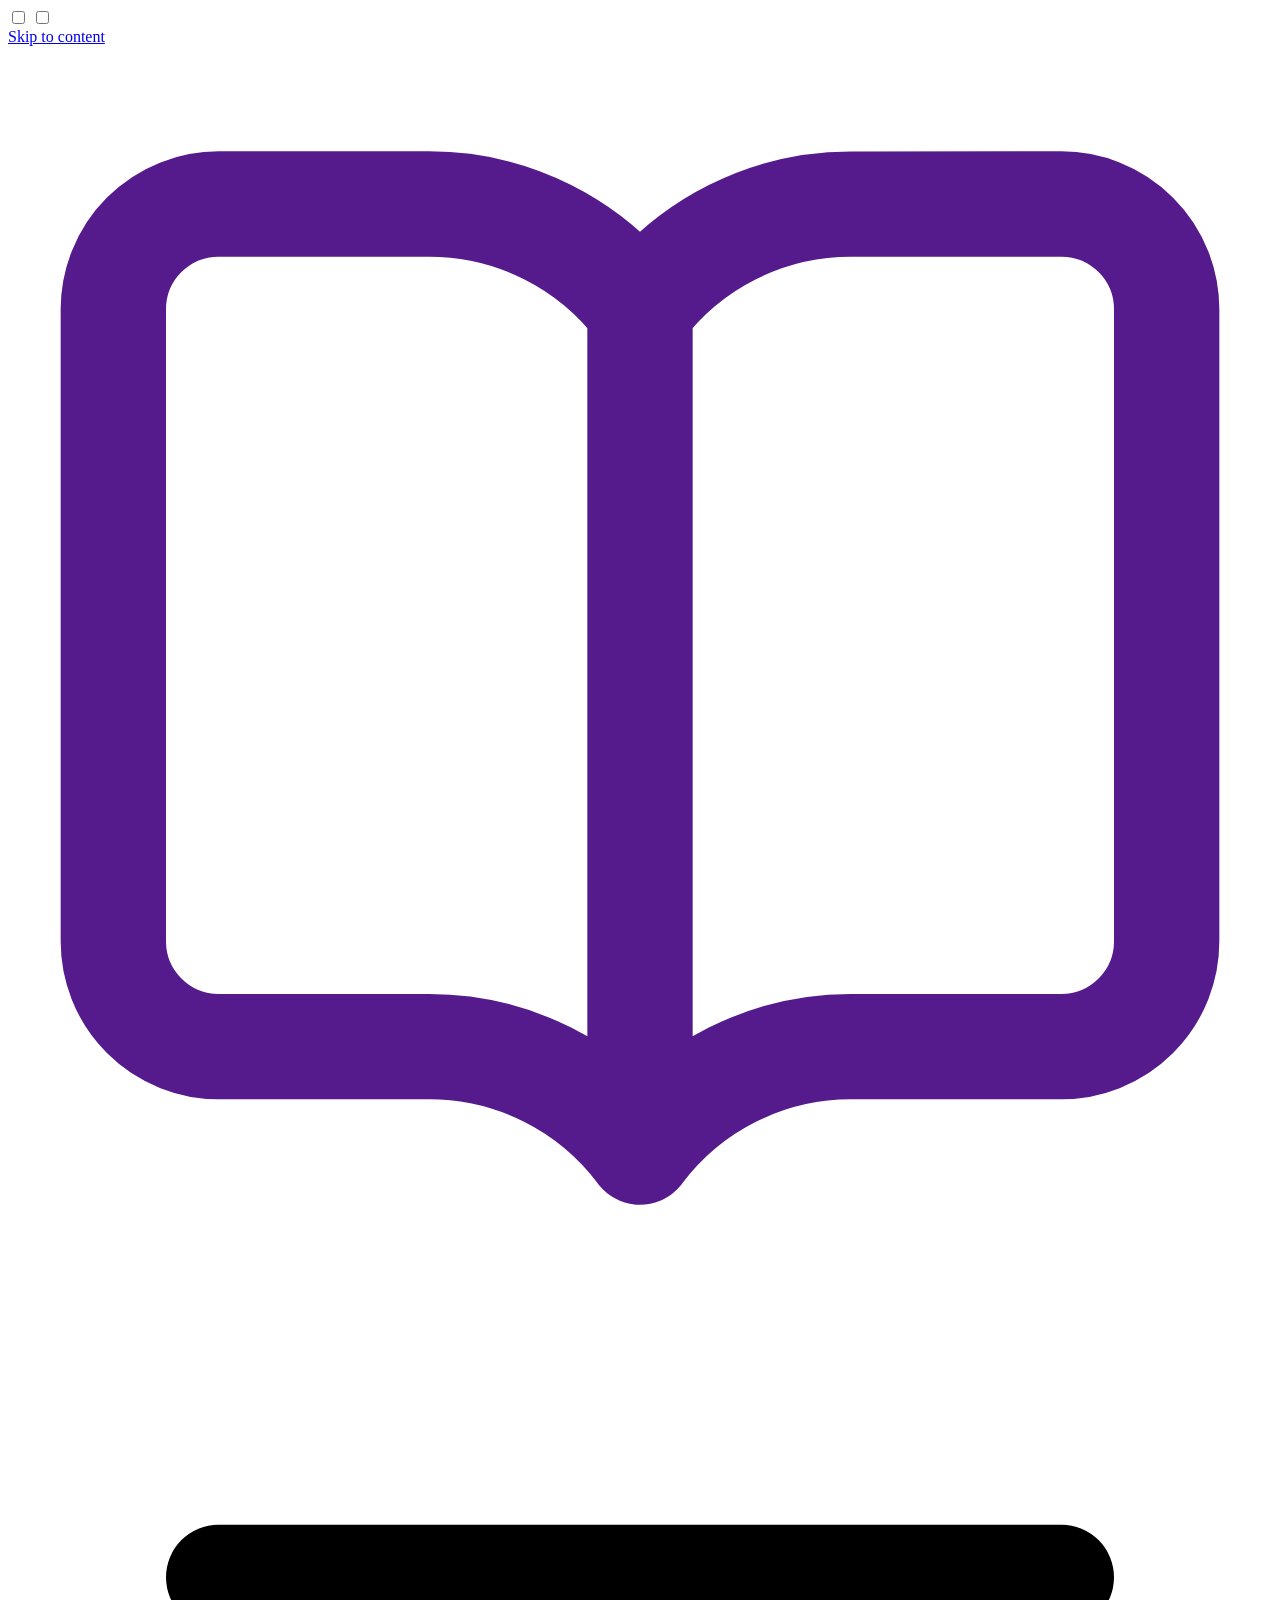
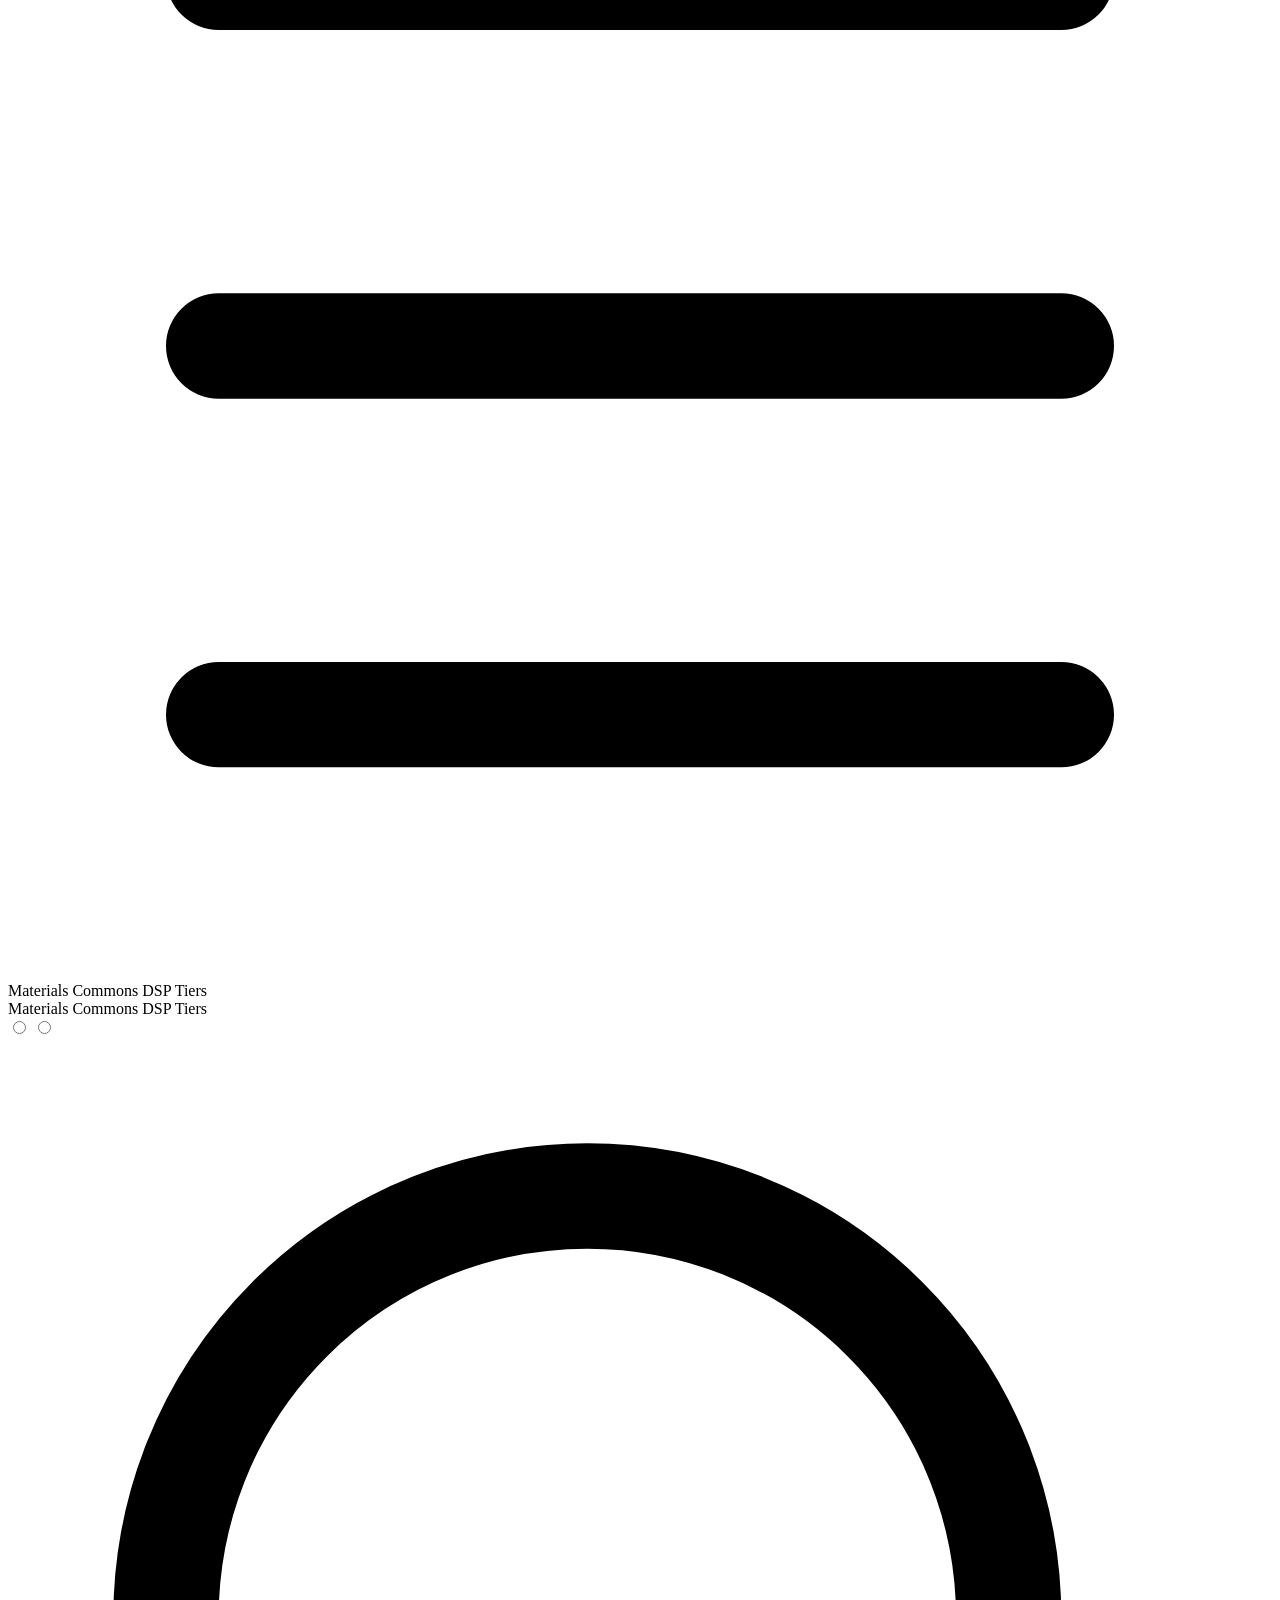
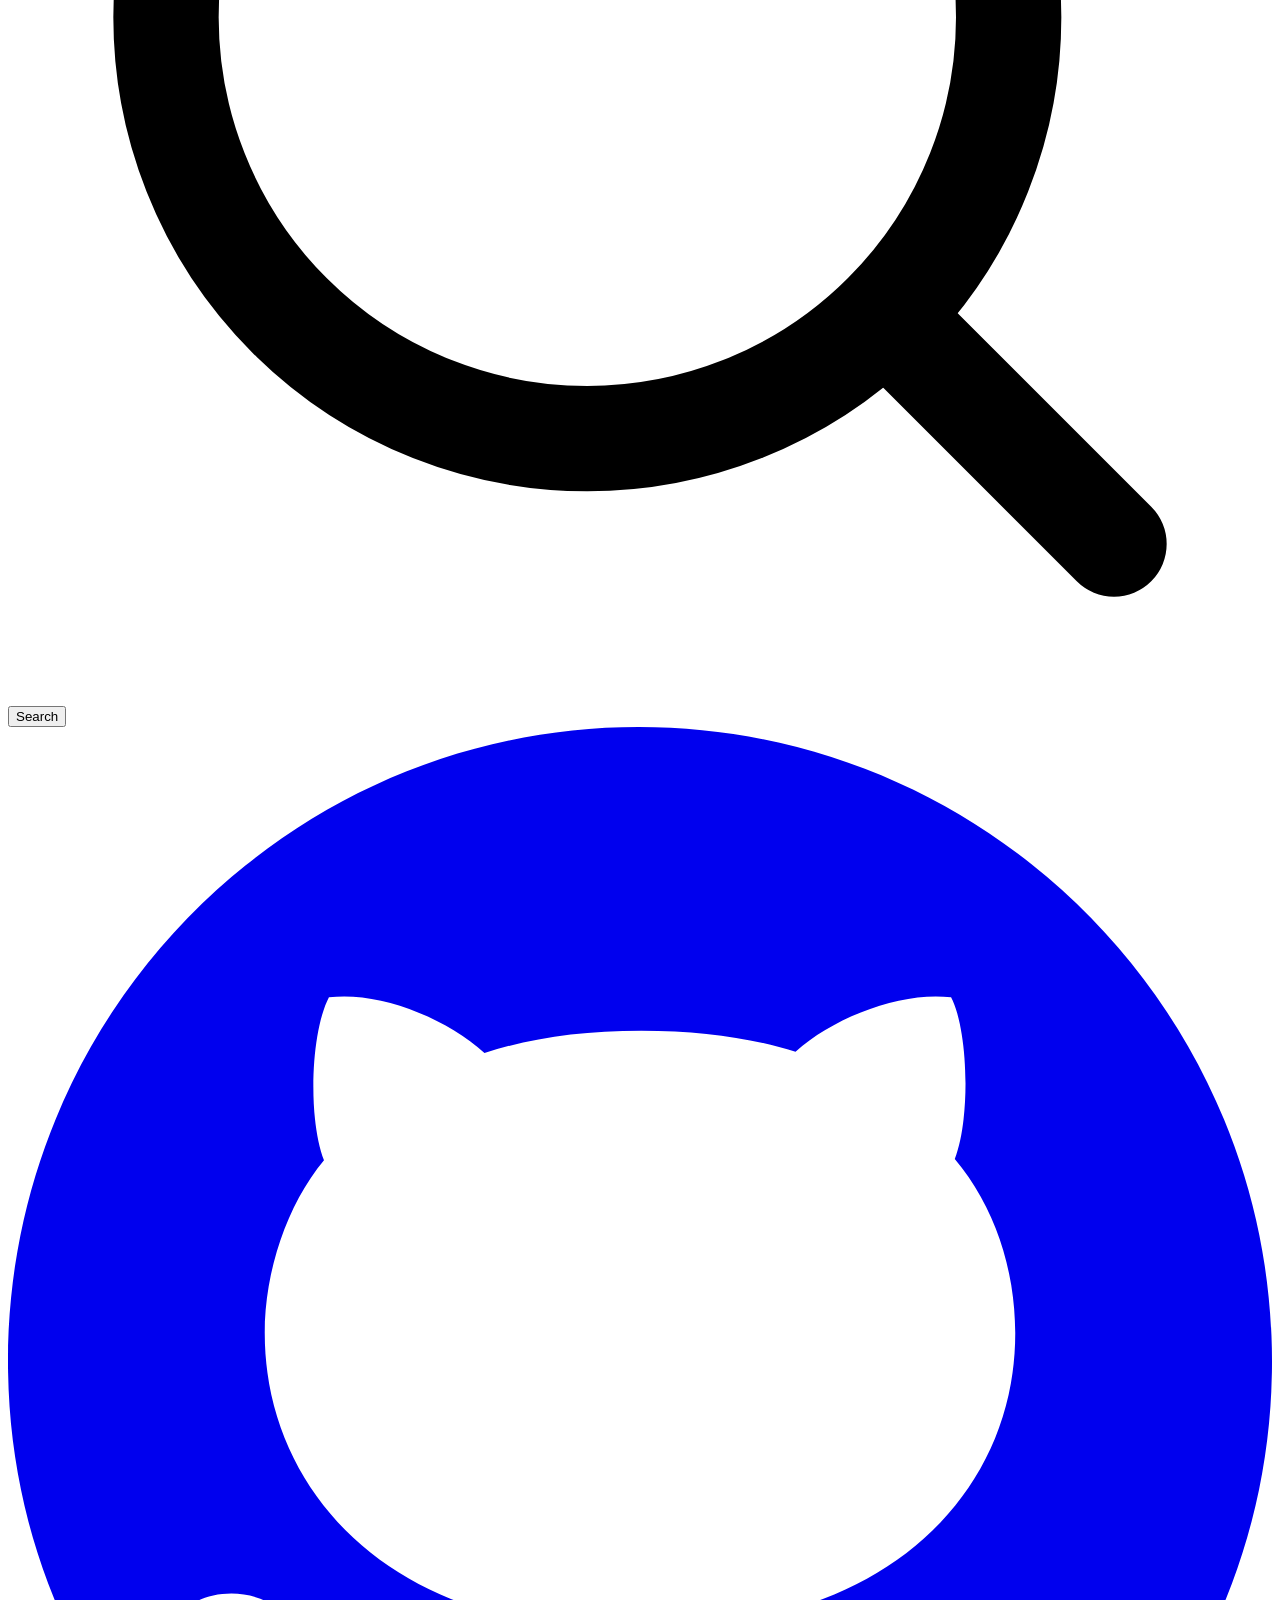
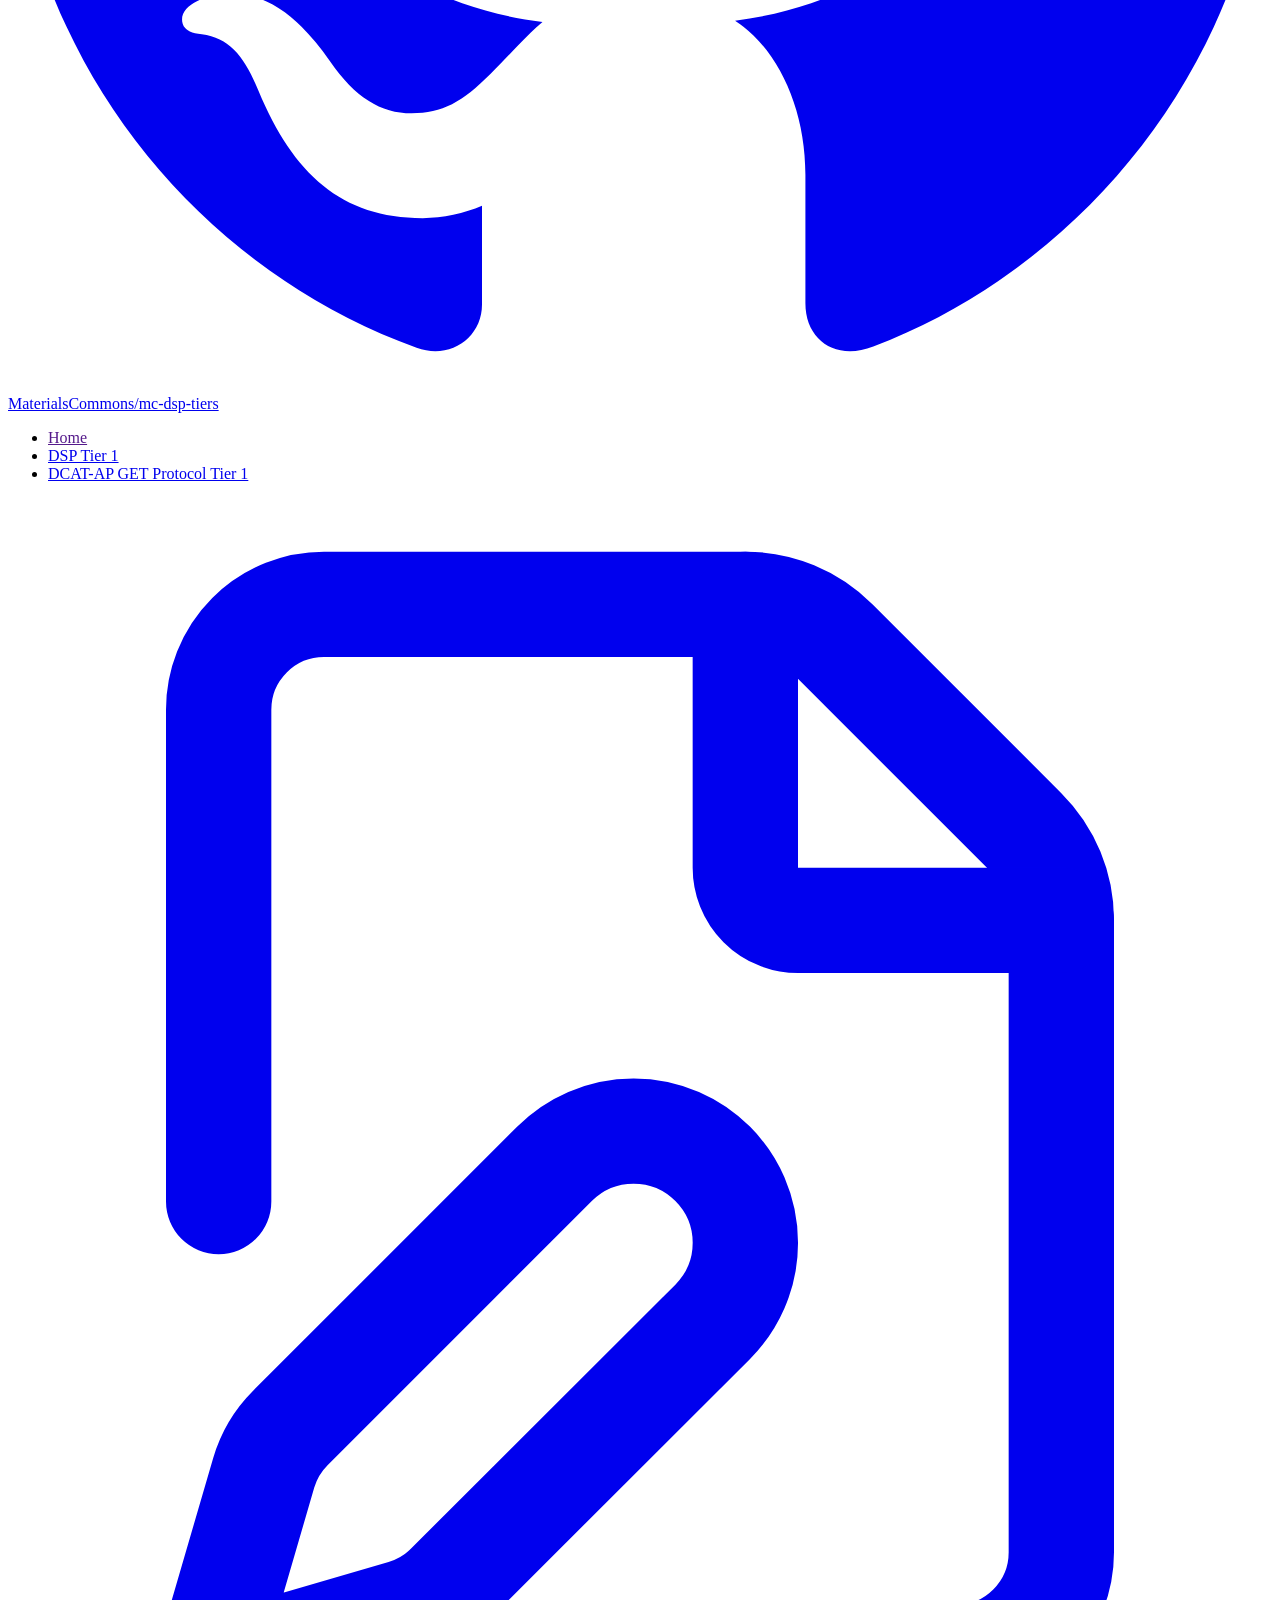
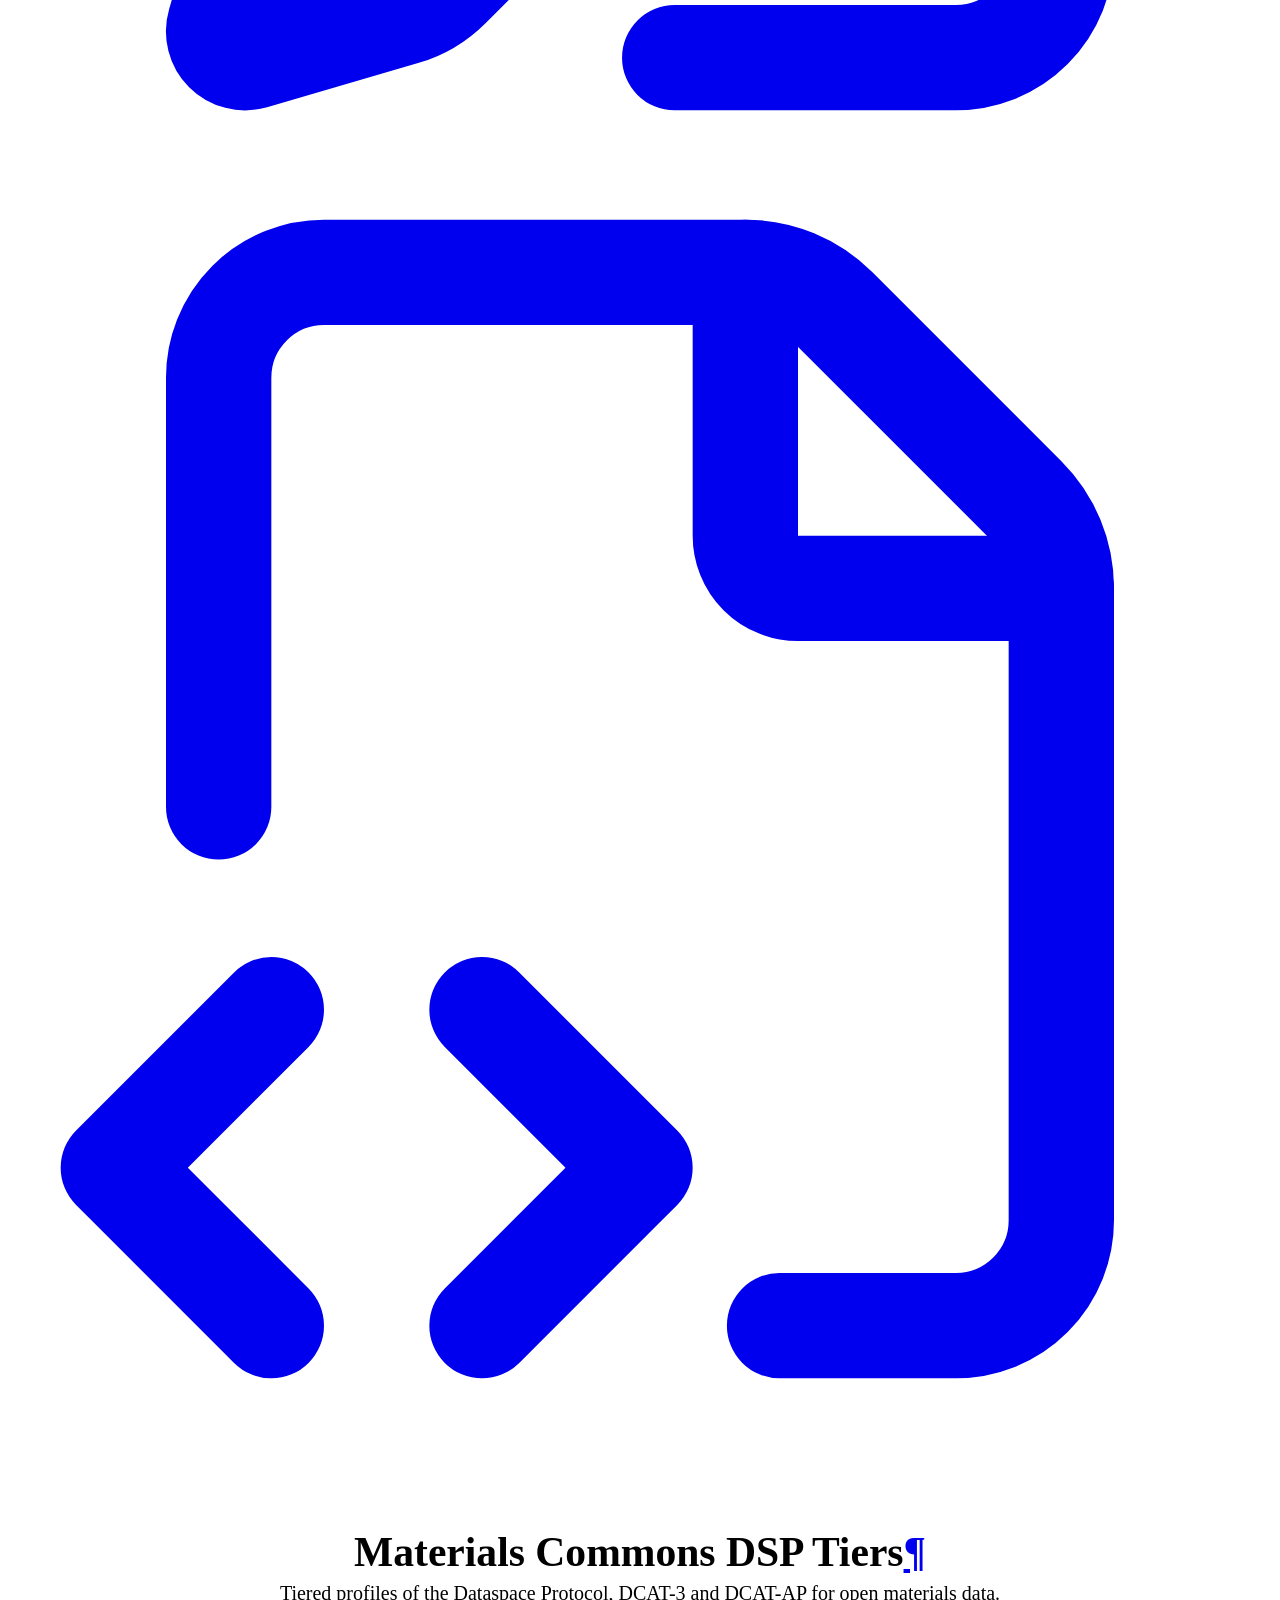
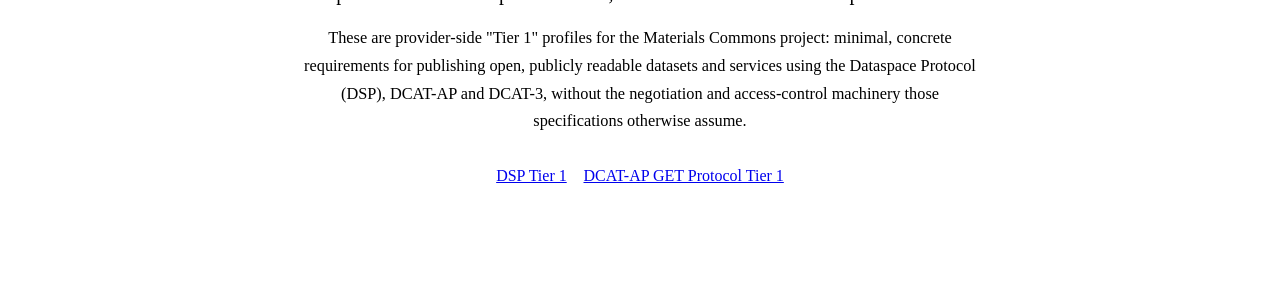
==== dev/index.html @ 0eac1ee3 "Deployed 7a6ca03 to dev with Zensical 0.0.54 and mike 2.2.0+zensical-0.1.0" ====
<!doctype html>
<html lang="en" class="no-js">
  <head>
    
      <meta charset="utf-8">
      <meta name="viewport" content="width=device-width,initial-scale=1">
      
        <meta name="description" content="Materials Commons tiered profiles of the Dataspace Protocol (DSP), DCAT-3 and DCAT-AP">
      
      
        <meta name="author" content="Materials Commons Contributors">
      
      
        <link rel="canonical" href="https://materialscommons.github.io/mc-dsp-tiers/dev/">
      
      
      
        <link rel="next" href="./materials-commons-dsp-tier1/">
      
      
        
      
      
      <link rel="icon" href="./assets/images/favicon.png">
      <meta name="generator" content="zensical-0.0.54">
    
    
      
        <title>Materials Commons DSP Tiers - Materials Commons DSP Tiers</title>
      
    
    
      
        
      
      <link rel="stylesheet" href="./assets/stylesheets/modern/main.20815dad.min.css">
      
        
          
        
        <link rel="stylesheet" href="./assets/stylesheets/modern/palette.dfe2e883.min.css">
      
      


    
    
      
    
    
      
        
        
        <link rel="preconnect" href="https://fonts.gstatic.com" crossorigin>
        <link rel="stylesheet" href="https://fonts.googleapis.com/css?family=Inter:300,300i,400,400i,500,500i,700,700i%7CJetBrains+Mono:400,400i,700,700i&amp;display=fallback">
        <style>:root{--md-text-font:"Inter";--md-code-font:"JetBrains Mono"}</style>
      
    
    
      <link rel="stylesheet" href="./stylesheets/extra.css">
    
    <script>__md_scope=new URL(".",location),__md_scope.pathname.endsWith("/")||(__md_scope=new URL(__md_scope.pathname+"/",location)),__md_hash=e=>[...e].reduce(((e,t)=>(e<<5)-e+t.charCodeAt(0)),0),__md_get=(e,t=localStorage,_=__md_scope)=>JSON.parse(t.getItem(_.pathname+"."+e)),__md_set=(e,t,_=localStorage,a=__md_scope)=>{try{_.setItem(a.pathname+"."+e,JSON.stringify(t))}catch(e){}},document.documentElement.setAttribute("data-platform",navigator.platform)</script>
    
      

    
    
  </head>
  
  
    
    
      
    
    
    
    
    <body dir="ltr" data-md-color-scheme="default" data-md-color-primary="white" data-md-color-accent="deep-orange">
  
    
    <input class="md-toggle" data-md-toggle="drawer" type="checkbox" id="__drawer" autocomplete="off">
    <input class="md-toggle" data-md-toggle="search" type="checkbox" id="__search" autocomplete="off">
    <label class="md-overlay" for="__drawer" aria-label="Navigation"></label>
    <div data-md-component="skip">
      
        
        <a href="#materials-commons-dsp-tiers" class="md-skip">
          Skip to content
        </a>
      
    </div>
    <div data-md-component="announce">
      
    </div>
    
      <div data-md-color-scheme="default" data-md-component="outdated" hidden>
        
      </div>
    
    
      

<header class="md-header" data-md-component="header">
  <nav class="md-header__inner md-grid" aria-label="Header">
    <a href="" title="Materials Commons DSP Tiers" class="md-header__button md-logo" aria-label="Materials Commons DSP Tiers" data-md-component="logo">
      
  
  <svg xmlns="http://www.w3.org/2000/svg" fill="none" stroke="currentColor" stroke-linecap="round" stroke-linejoin="round" stroke-width="2" class="lucide lucide-book-open" viewBox="0 0 24 24"><path d="M12 5v16M20.001 19A2 2 0 0 0 22 17V5a2 2 0 0 0-1.999-2L16 3.002A5 5 0 0 0 12 5a5 5 0 0 0-4-2H4a2 2 0 0 0-2 2v12a2 2 0 0 0 1.999 2H8a5 5 0 0 1 4 2 5 5 0 0 1 4-2z"/></svg>

    </a>
    <label class="md-header__button md-icon" for="__drawer" aria-label="Navigation">
      
      <svg xmlns="http://www.w3.org/2000/svg" fill="none" stroke="currentColor" stroke-linecap="round" stroke-linejoin="round" stroke-width="2" class="lucide lucide-menu" viewBox="0 0 24 24"><path d="M4 5h16M4 12h16M4 19h16"/></svg>
    </label>
    <div class="md-header__title" data-md-component="header-title">
      <div class="md-header__ellipsis">
        <div class="md-header__topic">
          <span class="md-ellipsis">
            Materials Commons DSP Tiers
          </span>
        </div>
        <div class="md-header__topic" data-md-component="header-topic">
          <span class="md-ellipsis">
            
              Materials Commons DSP Tiers
            
          </span>
        </div>
      </div>
    </div>
    
      
        <form class="md-header__option" data-md-component="palette">
  
    
    
    
    <input class="md-option" data-md-color-media="(prefers-color-scheme: light)" data-md-color-scheme="default" data-md-color-primary="white" data-md-color-accent="deep-orange"  aria-label="Switch to dark mode"  type="radio" name="__palette" id="__palette_0">
    
      <label class="md-header__button md-icon" title="Switch to dark mode" for="__palette_1" hidden>
        <svg xmlns="http://www.w3.org/2000/svg" viewBox="0 0 24 24"><path d="M12 8a4 4 0 0 0-4 4 4 4 0 0 0 4 4 4 4 0 0 0 4-4 4 4 0 0 0-4-4m0 10a6 6 0 0 1-6-6 6 6 0 0 1 6-6 6 6 0 0 1 6 6 6 6 0 0 1-6 6m8-9.31V4h-4.69L12 .69 8.69 4H4v4.69L.69 12 4 15.31V20h4.69L12 23.31 15.31 20H20v-4.69L23.31 12z"/></svg>
      </label>
    
  
    
    
    
    <input class="md-option" data-md-color-media="(prefers-color-scheme: dark)" data-md-color-scheme="slate" data-md-color-primary="black" data-md-color-accent="deep-orange"  aria-label="Switch to system preference"  type="radio" name="__palette" id="__palette_1">
    
      <label class="md-header__button md-icon" title="Switch to system preference" for="__palette_0" hidden>
        <svg xmlns="http://www.w3.org/2000/svg" viewBox="0 0 24 24"><path d="M12 18c-.89 0-1.74-.2-2.5-.55C11.56 16.5 13 14.42 13 12s-1.44-4.5-3.5-5.45C10.26 6.2 11.11 6 12 6a6 6 0 0 1 6 6 6 6 0 0 1-6 6m8-9.31V4h-4.69L12 .69 8.69 4H4v4.69L.69 12 4 15.31V20h4.69L12 23.31 15.31 20H20v-4.69L23.31 12z"/></svg>
      </label>
    
  
</form>
      
    
    
      <script>var palette=__md_get("__palette");if(palette&&palette.color){if("(prefers-color-scheme)"===palette.color.media){var media=matchMedia("(prefers-color-scheme: light)"),input=document.querySelector(media.matches?"[data-md-color-media='(prefers-color-scheme: light)']":"[data-md-color-media='(prefers-color-scheme: dark)']");palette.color.media=input.getAttribute("data-md-color-media"),palette.color.scheme=input.getAttribute("data-md-color-scheme"),palette.color.primary=input.getAttribute("data-md-color-primary"),palette.color.accent=input.getAttribute("data-md-color-accent")}for(var[key,value]of Object.entries(palette.color))document.body.setAttribute("data-md-color-"+key,value)}</script>
    
    
    
      
      
        <label class="md-header__button md-icon" for="__search" aria-label="Search">
          
          <svg xmlns="http://www.w3.org/2000/svg" fill="none" stroke="currentColor" stroke-linecap="round" stroke-linejoin="round" stroke-width="2" class="lucide lucide-search" viewBox="0 0 24 24"><path d="m21 21-4.34-4.34"/><circle cx="11" cy="11" r="8"/></svg>
        </label>
        <div class="md-search" data-md-component="search" role="dialog" aria-label="Search">
  <button type="button" class="md-search__button">
    Search
  </button>
</div>
      
    
    <div class="md-header__source">
      
        <a href="https://github.com/MaterialsCommons/mc-dsp-tiers" title="Go to repository" class="md-source" data-md-component="source">
  <div class="md-source__icon md-icon">
    
    <svg xmlns="http://www.w3.org/2000/svg" viewBox="0 0 512 512"><!--! Font Awesome Free 7.3.1 by @fontawesome - https://fontawesome.com License - https://fontawesome.com/license/free (Icons: CC BY 4.0, Fonts: SIL OFL 1.1, Code: MIT License) Copyright 2026 Fonticons, Inc.--><path fill="currentColor" d="M216.5 362.5c-66-8-112.5-55.5-112.5-117 0-25 9-52 24-70-6.5-16.5-5.5-51.5 2-66 20-2.5 47 8 63 22.5 19-6 39-9 63.5-9s44.5 3 62.5 8.5c15.5-14 43-24.5 63-22 7 13.5 8 48.5 1.5 65.5 16 19 24.5 44.5 24.5 70.5 0 61.5-46.5 108-113.5 116.5 17 11 28.5 35 28.5 62.5v52c0 15 12.5 23.5 27.5 17.5C441 459.5 512 369 512 257 512 115.5 397 0 255.5 0S0 115.5 0 257c0 111 70.5 203 165.5 237.5 13.5 5 26.5-4 26.5-17.5v-40c-7 3-16 5-24 5-33 0-52.5-18-66.5-51.5-5.5-13.5-11.5-21.5-23-23-6-.5-8-3-8-6 0-6 10-10.5 20-10.5 14.5 0 27 9 40 27.5 10 14.5 20.5 21 33 21s20.5-4.5 32-16c8.5-8.5 15-16 21-21"/></svg>
  </div>
  <div class="md-source__repository">
    MaterialsCommons/mc-dsp-tiers
  </div>
</a>
      
    </div>
  </nav>
  
</header>
    
    <div class="md-container" data-md-component="container">
      
      
        
          
            
<nav class="md-tabs" aria-label="Tabs" data-md-component="tabs">
  <div class="md-grid">
    <ul class="md-tabs__list">
      
        
  
  
  
    
  
  
    <li class="md-tabs__item md-tabs__item--active">
      <a href="" class="md-tabs__link">
        
  
  Home

      </a>
    </li>
  

      
        
  
  
  
  
    <li class="md-tabs__item">
      <a href="./materials-commons-dsp-tier1/" class="md-tabs__link">
        
  
  DSP Tier 1

      </a>
    </li>
  

      
        
  
  
  
  
    <li class="md-tabs__item">
      <a href="./materials-commons-dcat-ap-get-protocol-tier-1/" class="md-tabs__link">
        
  
  DCAT-AP GET Protocol Tier 1

      </a>
    </li>
  

      
    </ul>
  </div>
</nav>
          
        
      
      <main class="md-main" data-md-component="main">
        <div class="md-main__inner md-grid">
          
            
              
                
              
              <div class="md-sidebar md-sidebar--primary" data-md-component="sidebar" data-md-type="navigation" hidden>
                <div class="md-sidebar__scrollwrap">
                  <div class="md-sidebar__inner">
                    


  


<nav class="md-nav md-nav--primary md-nav--lifted" aria-label="Navigation" data-md-level="0">
  <label class="md-nav__title" for="__drawer">
    <a href="" title="Materials Commons DSP Tiers" class="md-nav__button md-logo" aria-label="Materials Commons DSP Tiers" data-md-component="logo">
      
  
  <svg xmlns="http://www.w3.org/2000/svg" fill="none" stroke="currentColor" stroke-linecap="round" stroke-linejoin="round" stroke-width="2" class="lucide lucide-book-open" viewBox="0 0 24 24"><path d="M12 5v16M20.001 19A2 2 0 0 0 22 17V5a2 2 0 0 0-1.999-2L16 3.002A5 5 0 0 0 12 5a5 5 0 0 0-4-2H4a2 2 0 0 0-2 2v12a2 2 0 0 0 1.999 2H8a5 5 0 0 1 4 2 5 5 0 0 1 4-2z"/></svg>

    </a>
    Materials Commons DSP Tiers
  </label>
  
    <div class="md-nav__source">
      <a href="https://github.com/MaterialsCommons/mc-dsp-tiers" title="Go to repository" class="md-source" data-md-component="source">
  <div class="md-source__icon md-icon">
    
    <svg xmlns="http://www.w3.org/2000/svg" viewBox="0 0 512 512"><!--! Font Awesome Free 7.3.1 by @fontawesome - https://fontawesome.com License - https://fontawesome.com/license/free (Icons: CC BY 4.0, Fonts: SIL OFL 1.1, Code: MIT License) Copyright 2026 Fonticons, Inc.--><path fill="currentColor" d="M216.5 362.5c-66-8-112.5-55.5-112.5-117 0-25 9-52 24-70-6.5-16.5-5.5-51.5 2-66 20-2.5 47 8 63 22.5 19-6 39-9 63.5-9s44.5 3 62.5 8.5c15.5-14 43-24.5 63-22 7 13.5 8 48.5 1.5 65.5 16 19 24.5 44.5 24.5 70.5 0 61.5-46.5 108-113.5 116.5 17 11 28.5 35 28.5 62.5v52c0 15 12.5 23.5 27.5 17.5C441 459.5 512 369 512 257 512 115.5 397 0 255.5 0S0 115.5 0 257c0 111 70.5 203 165.5 237.5 13.5 5 26.5-4 26.5-17.5v-40c-7 3-16 5-24 5-33 0-52.5-18-66.5-51.5-5.5-13.5-11.5-21.5-23-23-6-.5-8-3-8-6 0-6 10-10.5 20-10.5 14.5 0 27 9 40 27.5 10 14.5 20.5 21 33 21s20.5-4.5 32-16c8.5-8.5 15-16 21-21"/></svg>
  </div>
  <div class="md-source__repository">
    MaterialsCommons/mc-dsp-tiers
  </div>
</a>
    </div>
  
  <ul class="md-nav__list" data-md-scrollfix>
    
      
      
  
  
    
  
  
  
    <li class="md-nav__item md-nav__item--active">
      
      
      
      
        
      
      
      <a href="" class="md-nav__link md-nav__link--active">
        
  
  
  <span class="md-ellipsis">
    
  
  Home

    
  </span>
  
  

      </a>
      
    </li>
  

    
      
      
  
  
  
  
    <li class="md-nav__item">
      <a href="./materials-commons-dsp-tier1/" class="md-nav__link">
        
  
  
  <span class="md-ellipsis">
    
  
  DSP Tier 1

    
  </span>
  
  

      </a>
    </li>
  

    
      
      
  
  
  
  
    <li class="md-nav__item">
      <a href="./materials-commons-dcat-ap-get-protocol-tier-1/" class="md-nav__link">
        
  
  
  <span class="md-ellipsis">
    
  
  DCAT-AP GET Protocol Tier 1

    
  </span>
  
  

      </a>
    </li>
  

    
  </ul>
</nav>
                  </div>
                </div>
              </div>
            
            
              
                
              
              <div class="md-sidebar md-sidebar--secondary" data-md-component="sidebar" data-md-type="toc" hidden>
                <div class="md-sidebar__scrollwrap">
                  
                    
                    
                    
                      
                    
                    
                  
                  <div class="md-sidebar__inner">
                    


<nav class="md-nav md-nav--secondary" aria-label="On this page">
  
  
  
    
  
  
</nav>
                  </div>
                </div>
              </div>
            
          
          
            <div class="md-content" data-md-component="content">
              
                

  



  


              
              <article class="md-content__inner md-typeset">
                
                  
  
    <a href="https://github.com/MaterialsCommons/mc-dsp-tiers/edit/main/docs/index.md" title="Edit this page" class="md-content__button md-icon" rel="edit">
      
      <svg xmlns="http://www.w3.org/2000/svg" fill="none" stroke="currentColor" stroke-linecap="round" stroke-linejoin="round" stroke-width="2" class="lucide lucide-file-pen" viewBox="0 0 24 24"><path d="M12.659 22H18a2 2 0 0 0 2-2V8a2.4 2.4 0 0 0-.706-1.706l-3.588-3.588A2.4 2.4 0 0 0 14 2H6a2 2 0 0 0-2 2v9.34"/><path d="M14 2v5a1 1 0 0 0 1 1h5M10.378 12.622a1 1 0 0 1 3 3.003L8.36 20.637a2 2 0 0 1-.854.506l-2.867.837a.5.5 0 0 1-.62-.62l.836-2.869a2 2 0 0 1 .506-.853z"/></svg>
    </a>
  
  
    
      
    
    <a href="https://github.com/MaterialsCommons/mc-dsp-tiers/raw/main/docs/index.md" title="View source of this page" class="md-content__button md-icon">
      
      <svg xmlns="http://www.w3.org/2000/svg" fill="none" stroke="currentColor" stroke-linecap="round" stroke-linejoin="round" stroke-width="2" class="lucide lucide-file-code-2" viewBox="0 0 24 24"><path d="M4 12.15V4a2 2 0 0 1 2-2h8a2.4 2.4 0 0 1 1.706.706l3.588 3.588A2.4 2.4 0 0 1 20 8v12a2 2 0 0 1-2 2h-3.35"/><path d="M14 2v5a1 1 0 0 0 1 1h5M5 16l-3 3 3 3M9 22l3-3-3-3"/></svg>
    </a>
  


<div class="mc-hero">
<h1 class="mc-hero__title" id="materials-commons-dsp-tiers">Materials Commons DSP Tiers<a class="headerlink" href="#materials-commons-dsp-tiers" title="Permanent link">&para;</a></h1>
<p class="mc-hero__tagline">Tiered profiles of the Dataspace Protocol, DCAT-3 and DCAT-AP for open materials data.</p>
<p class="mc-hero__text"> These are provider-side "Tier 1" profiles for the Materials Commons project: minimal, concrete requirements for publishing open, publicly readable datasets and services using the Dataspace Protocol (DSP), DCAT-AP and DCAT-3, without the negotiation and access-control machinery those specifications otherwise assume. </p>
<p class="mc-hero__actions"> <a class="md-button md-button--primary" href="materials-commons-dsp-tier1/">DSP Tier 1</a> <a class="md-button" href="materials-commons-dcat-ap-get-protocol-tier-1/">DCAT-AP GET Protocol Tier 1</a> </p>
</div>

  









  
  




  



                
              </article>
            </div>
          
          
  <script>var tabs=__md_get("__tabs");if(Array.isArray(tabs))e:for(var set of document.querySelectorAll(".tabbed-set")){var labels=set.querySelector(".tabbed-labels");for(var tab of tabs)for(var label of labels.getElementsByTagName("label"))if(label.innerText.trim()===tab){var input=document.getElementById(label.htmlFor);input.checked=!0;continue e}}</script>

<script>var target=document.getElementById(location.hash.slice(1));target&&target.name&&(target.checked=target.name.startsWith("__tabbed_"))</script>
        </div>
        
          <button type="button" class="md-top md-icon" data-md-component="top" hidden>
  
  <svg xmlns="http://www.w3.org/2000/svg" fill="none" stroke="currentColor" stroke-linecap="round" stroke-linejoin="round" stroke-width="2" class="lucide lucide-circle-arrow-up" viewBox="0 0 24 24"><circle cx="12" cy="12" r="10"/><path d="m16 12-4-4-4 4M12 16V8"/></svg>
  Back to top
</button>
        
      </main>
      
        <footer class="md-footer">
  
    
      
        
      
      <nav class="md-footer__inner md-grid" aria-label="Footer" >
        
        
          
          <a href="./materials-commons-dsp-tier1/" class="md-footer__link md-footer__link--next" aria-label="Next: DSP Tier 1">
            <div class="md-footer__title">
              <span class="md-footer__direction">
                Next
              </span>
              <div class="md-ellipsis">
                DSP Tier 1
              </div>
            </div>
            <div class="md-footer__button md-icon">
              
              <svg xmlns="http://www.w3.org/2000/svg" viewBox="0 0 256 512"><!--! Font Awesome Free 7.3.1 by @fontawesome - https://fontawesome.com License - https://fontawesome.com/license/free (Icons: CC BY 4.0, Fonts: SIL OFL 1.1, Code: MIT License) Copyright 2026 Fonticons, Inc.--><path fill="currentColor" d="M247.1 233.4c12.5 12.5 12.5 32.8 0 45.3l-160 160c-12.5 12.5-32.8 12.5-45.3 0s-12.5-32.8 0-45.3L179.2 256 41.9 118.6c-12.5-12.5-12.5-32.8 0-45.3s32.8-12.5 45.3 0l160 160z"/></svg>
            </div>
          </a>
        
      </nav>
    
  
  <div class="md-footer-meta md-typeset">
    <div class="md-footer-meta__inner md-grid">
      <div class="md-copyright">
  
    <div class="md-copyright__highlight">
      Maintained by <a href="https://github.com/MaterialsCommons">Materials Commons</a>.
    </div>
  
  
    Made with
    <a href="https://zensical.org/" target="_blank" rel="noopener">
      Zensical
    </a>
  
</div>
      
        
<div class="md-social">
  
    
    
    
    
      
      
    
    <a href="https://github.com/MaterialsCommons/mc-dsp-tiers" target="_blank" rel="noopener" title="github.com" class="md-social__link">
      <svg xmlns="http://www.w3.org/2000/svg" viewBox="0 0 512 512"><!--! Font Awesome Free 7.3.1 by @fontawesome - https://fontawesome.com License - https://fontawesome.com/license/free (Icons: CC BY 4.0, Fonts: SIL OFL 1.1, Code: MIT License) Copyright 2026 Fonticons, Inc.--><path fill="currentColor" d="M216.5 362.5c-66-8-112.5-55.5-112.5-117 0-25 9-52 24-70-6.5-16.5-5.5-51.5 2-66 20-2.5 47 8 63 22.5 19-6 39-9 63.5-9s44.5 3 62.5 8.5c15.5-14 43-24.5 63-22 7 13.5 8 48.5 1.5 65.5 16 19 24.5 44.5 24.5 70.5 0 61.5-46.5 108-113.5 116.5 17 11 28.5 35 28.5 62.5v52c0 15 12.5 23.5 27.5 17.5C441 459.5 512 369 512 257 512 115.5 397 0 255.5 0S0 115.5 0 257c0 111 70.5 203 165.5 237.5 13.5 5 26.5-4 26.5-17.5v-40c-7 3-16 5-24 5-33 0-52.5-18-66.5-51.5-5.5-13.5-11.5-21.5-23-23-6-.5-8-3-8-6 0-6 10-10.5 20-10.5 14.5 0 27 9 40 27.5 10 14.5 20.5 21 33 21s20.5-4.5 32-16c8.5-8.5 15-16 21-21"/></svg>
    </a>
  
</div>
      
    </div>
  </div>
</footer>
      
    </div>
    <div class="md-dialog" data-md-component="dialog">
      <div class="md-dialog__inner md-typeset"></div>
    </div>
    
    
    
      
      
      <script id="__config" type="application/json">{"annotate":null,"base":".","features":["announce.dismiss","content.code.annotate","content.action.edit","content.action.view","content.code.copy","content.code.select","content.footnote.tooltips","content.tabs.link","content.tooltips","navigation.footer","navigation.indexes","navigation.tabs","navigation.instant","navigation.instant.prefetch","navigation.path","navigation.prune","navigation.top","navigation.tracking","search.highlight"],"search":"./assets/javascripts/workers/search.7d14d953.min.js","tags":null,"translations":{"clipboard.copied":"Copied to clipboard","clipboard.copy":"Copy to clipboard","search.result.more.one":"1 more on this page","search.result.more.other":"# more on this page","search.result.none":"No matching documents","search.result.one":"1 matching document","search.result.other":"# matching documents","search.result.placeholder":"Type to start searching","search.result.term.missing":"Missing","select.version":"Select version"},"version":{"provider":"mike"}}</script>
    
    
      <script src="./assets/javascripts/bundle.e886cdf1.min.js"></script>
      
    
  </body>
</html>
---- dev/assets/stylesheets/modern/main.20815dad.min.css ----
@charset "UTF-8";html{-webkit-text-size-adjust:none;-moz-text-size-adjust:none;text-size-adjust:none;box-sizing:border-box}*,:after,:before{box-sizing:inherit}@media (prefers-reduced-motion){*,:after,:before{transition:none!important}}body{margin:0}a,button,input,label{-webkit-tap-highlight-color:transparent}a{color:inherit;text-decoration:none}hr{border:0;box-sizing:initial;display:block;height:.05rem;overflow:visible;padding:0}small{font-size:80%}sub,sup{line-height:1em}img{border-style:none}table{border-collapse:initial;border-spacing:0}td,th{font-weight:400;vertical-align:top}button{background:#0000;border:0;font-family:inherit;font-size:inherit;margin:0;padding:0}input{border:0;outline:none}:root{--md-primary-fg-color:#4051b5;--md-primary-fg-color--light:#5d6cc0;--md-primary-fg-color--dark:#303fa1;--md-primary-bg-color:#fff;--md-primary-bg-color--light:#ffffffb3;--md-accent-fg-color:#526cfe;--md-accent-fg-color--transparent:#526cfe1a;--md-accent-bg-color:#fff;--md-accent-bg-color--light:#ffffffb3}[data-md-color-scheme=default]{color-scheme:light}[data-md-color-scheme=default] img[src$="#gh-dark-mode-only"],[data-md-color-scheme=default] img[src$="#only-dark"]{display:none}:root,[data-md-color-scheme=default]{--md-hue:225deg;--md-default-fg-color:#000000de;--md-default-fg-color--light:#0000008c;--md-default-fg-color--lighter:#00000052;--md-default-fg-color--lightest:#0000000d;--md-default-bg-color:#fff;--md-default-bg-color--light:#ffffffb3;--md-default-bg-color--lighter:#ffffff4d;--md-default-bg-color--lightest:#ffffff1f;--md-code-fg-color:#36464e;--md-code-bg-color:#f5f5f5;--md-code-bg-color--light:#f5f5f5b3;--md-code-bg-color--lighter:#f5f5f54d;--md-code-hl-color:#4287ff;--md-code-hl-color--light:#4287ff1a;--md-code-hl-number-color:#d52a2a;--md-code-hl-special-color:#db1457;--md-code-hl-function-color:#a846b9;--md-code-hl-constant-color:#6e59d9;--md-code-hl-keyword-color:#3f6ec6;--md-code-hl-string-color:#1c7d4d;--md-code-hl-name-color:var(--md-code-fg-color);--md-code-hl-operator-color:var(--md-default-fg-color--light);--md-code-hl-punctuation-color:var(--md-default-fg-color--light);--md-code-hl-comment-color:var(--md-default-fg-color--light);--md-code-hl-generic-color:var(--md-default-fg-color--light);--md-code-hl-variable-color:var(--md-default-fg-color--light);--md-typeset-color:var(--md-default-fg-color);--md-typeset-a-color:var(--md-primary-fg-color);--md-typeset-del-color:#f5503d26;--md-typeset-ins-color:#0bd57026;--md-typeset-kbd-color:#fafafa;--md-typeset-kbd-accent-color:#fff;--md-typeset-kbd-border-color:#b8b8b8;--md-typeset-mark-color:#ffff0080;--md-typeset-table-color:#0000001f;--md-typeset-table-color--light:rgba(0,0,0,.035);--md-admonition-fg-color:var(--md-default-fg-color);--md-admonition-bg-color:var(--md-default-bg-color);--md-warning-fg-color:#000000de;--md-warning-bg-color:#ff9;--md-shadow-z1:0 0.2rem 0.5rem #0000000d,0 0 0.05rem #0000001a;--md-shadow-z2:0 0.2rem 0.5rem #0000001a,0 0 0.05rem #00000040;--md-shadow-z3:0 0.2rem 0.5rem #0003,0 0 0.05rem #00000059;--color-foreground:0 0 0;--color-background:255 255 255;--color-background-subtle:240 240 240;--color-backdrop:255 255 255}.md-icon svg{fill:currentcolor;display:block;height:1.2rem;width:1.2rem}.md-icon svg.lucide{fill:#0000;stroke:currentcolor}body{-webkit-font-smoothing:antialiased;-moz-osx-font-smoothing:grayscale;--md-text-font-family:var(--md-text-font,_),-apple-system,BlinkMacSystemFont,Helvetica,Arial,sans-serif;--md-code-font-family:var(--md-code-font,_),SFMono-Regular,Consolas,Menlo,monospace}aside,body,input{font-feature-settings:"kern","liga";color:var(--md-typeset-color);font-family:var(--md-text-font-family)}code,kbd,pre{font-feature-settings:"kern";font-family:var(--md-code-font-family)}:root{--md-typeset-table-sort-icon:url('data:image/svg+xml;charset=utf-8,<svg xmlns="http://www.w3.org/2000/svg" fill="none" stroke="currentColor" stroke-linecap="round" stroke-linejoin="round" stroke-width="2" class="lucide lucide-arrow-down-up" viewBox="0 0 24 24"><path d="m3 16 4 4 4-4m-4 4V4m14 4-4-4-4 4m4-4v16"/></svg>');--md-typeset-table-sort-icon--asc:url('data:image/svg+xml;charset=utf-8,<svg xmlns="http://www.w3.org/2000/svg" fill="none" stroke="currentColor" stroke-linecap="round" stroke-linejoin="round" stroke-width="2" class="lucide lucide-arrow-down-narrow-wide" viewBox="0 0 24 24"><path d="m3 16 4 4 4-4m-4 4V4m4 0h4m-4 4h7m-7 4h10"/></svg>');--md-typeset-table-sort-icon--desc:url('data:image/svg+xml;charset=utf-8,<svg xmlns="http://www.w3.org/2000/svg" fill="none" stroke="currentColor" stroke-linecap="round" stroke-linejoin="round" stroke-width="2" class="lucide lucide-arrow-up-narrow-wide" viewBox="0 0 24 24"><path d="m3 8 4-4 4 4M7 4v16m4-8h4m-4 4h7m-7 4h10"/></svg>');--md-typeset-preview-icon:url('data:image/svg+xml;charset=utf-8,<svg xmlns="http://www.w3.org/2000/svg" fill="none" stroke="currentColor" stroke-linecap="round" stroke-linejoin="round" stroke-width="2" class="lucide lucide-mouse-pointer-2" viewBox="0 0 24 24"><path d="M4.037 4.688a.495.495 0 0 1 .651-.651l16 6.5a.5.5 0 0 1-.063.947l-6.124 1.58a2 2 0 0 0-1.438 1.435l-1.579 6.126a.5.5 0 0 1-.947.063z"/></svg>')}.md-typeset{-webkit-print-color-adjust:exact;color-adjust:exact;font-size:.75rem;letter-spacing:-.01em;line-height:1.8;overflow-wrap:break-word}@media print{.md-typeset{font-size:.68rem}}.md-typeset blockquote,.md-typeset dl,.md-typeset figure,.md-typeset ol,.md-typeset pre,.md-typeset ul{margin-bottom:1em;margin-top:1em}.md-typeset h1{color:var(--md-default-fg-color);font-size:1.875em;line-height:1.3;margin:0 0 1.25em}.md-typeset h1,.md-typeset h2{font-weight:700;letter-spacing:-.025em}.md-typeset h2{font-size:1.5em;line-height:1.4;margin:1.6em 0 .64em}.md-typeset h3{font-size:1.25em;font-weight:700;letter-spacing:-.01em;line-height:1.5;margin:1.6em 0 .8em}.md-typeset h2+h3{margin-top:.8em}.md-typeset h4{font-weight:700;letter-spacing:-.01em;margin:1em 0}.md-typeset h5,.md-typeset h6{color:var(--md-default-fg-color--light);font-size:.8em;font-weight:700;letter-spacing:-.01em;margin:1.25em 0}.md-typeset h5{text-transform:uppercase}.md-typeset h5 code{text-transform:none}.md-typeset hr{border-bottom:.05rem solid var(--md-default-fg-color--lightest);display:flow-root;margin:1.5em 0}.md-typeset a{color:var(--md-typeset-a-color);text-decoration:underline;word-break:break-word}.md-typeset a,.md-typeset a:before{transition:color 125ms}.md-typeset a:focus,.md-typeset a:hover{color:var(--md-accent-fg-color)}.md-typeset a:focus code,.md-typeset a:hover code{background-color:var(--md-accent-fg-color--transparent);color:var(--md-accent-fg-color)}.md-typeset a code{color:var(--md-typeset-a-color)}.md-typeset a.focus-visible{outline-color:var(--md-accent-fg-color);outline-offset:.2rem}.md-typeset code,.md-typeset kbd,.md-typeset pre{color:var(--md-code-fg-color);direction:ltr;font-variant-ligatures:none;transition:background-color 125ms}@media print{.md-typeset code,.md-typeset kbd,.md-typeset pre{white-space:pre-wrap}}.md-typeset code{background-color:var(--md-code-bg-color);border-radius:.2rem;-webkit-box-decoration-break:clone;box-decoration-break:clone;font-size:.8533333333em;padding:.2em .4em;transition:color 125ms,background-color 125ms;word-break:break-word}.md-typeset code:not(.focus-visible){-webkit-tap-highlight-color:transparent;outline:none}.md-typeset pre{display:flow-root;line-height:1.5;position:relative}.md-typeset pre>code{border-radius:.4rem;-webkit-box-decoration-break:slice;box-decoration-break:slice;box-shadow:none;display:block;margin:0;outline-color:var(--md-accent-fg-color);overflow:auto;padding:.8203125em 1.25em;scrollbar-color:var(--md-default-fg-color--lighter) #0000;scrollbar-width:thin;touch-action:auto;word-break:normal}.md-typeset pre>code:hover{scrollbar-color:var(--md-accent-fg-color) #0000}.md-typeset pre>code::-webkit-scrollbar{height:.2rem;width:.2rem}.md-typeset pre>code::-webkit-scrollbar-thumb{background-color:var(--md-default-fg-color--lighter)}.md-typeset pre>code::-webkit-scrollbar-thumb:hover{background-color:var(--md-accent-fg-color)}.md-typeset kbd{background-color:var(--md-default-bg-color);border-radius:.2rem;box-shadow:0 0 0 .05rem var(--md-typeset-kbd-border-color),0 .15rem 0 var(--md-typeset-kbd-border-color);color:var(--md-default-fg-color);display:inline-block;font-size:.75em;padding:0 .6666666667em;vertical-align:text-top;word-break:break-word}.md-typeset mark{background-color:var(--md-typeset-mark-color);-webkit-box-decoration-break:clone;box-decoration-break:clone;color:inherit;word-break:break-word}.md-typeset abbr{border-bottom:.05rem dotted var(--md-default-fg-color--light);cursor:help;text-decoration:none}.md-typeset [data-preview]{position:relative}[dir=ltr] .md-typeset [data-preview]:after{margin-left:.125em}[dir=rtl] .md-typeset [data-preview]:after{margin-right:.125em}.md-typeset [data-preview]:after{background-color:currentcolor;content:"";display:inline-block;height:.8em;-webkit-mask-image:var(--md-typeset-preview-icon);mask-image:var(--md-typeset-preview-icon);-webkit-mask-repeat:no-repeat;mask-repeat:no-repeat;-webkit-mask-size:contain;mask-size:contain;transition:background-color 125ms;vertical-align:text-top;width:.8em}.md-typeset small{opacity:.75}[dir=ltr] .md-typeset sub,[dir=ltr] .md-typeset sup{margin-left:.078125em}[dir=rtl] .md-typeset sub,[dir=rtl] .md-typeset sup{margin-right:.078125em}[dir=ltr] .md-typeset blockquote{padding-left:.6rem}[dir=rtl] .md-typeset blockquote{padding-right:.6rem}[dir=ltr] .md-typeset blockquote{border-left:.2rem solid var(--md-default-fg-color--lighter)}[dir=rtl] .md-typeset blockquote{border-right:.2rem solid var(--md-default-fg-color--lighter)}.md-typeset blockquote{color:var(--md-default-fg-color--light);margin-left:0;margin-right:0}.md-typeset ul{list-style-type:disc}.md-typeset ul[type]{list-style-type:revert-layer}[dir=ltr] .md-typeset ol,[dir=ltr] .md-typeset ul{margin-left:.625em}[dir=rtl] .md-typeset ol,[dir=rtl] .md-typeset ul{margin-right:.625em}.md-typeset ol,.md-typeset ul{padding:0}.md-typeset ol:not([hidden]),.md-typeset ul:not([hidden]){display:flow-root}.md-typeset ol ol,.md-typeset ul ol{list-style-type:lower-alpha}.md-typeset ol ol ol,.md-typeset ul ol ol{list-style-type:lower-roman}.md-typeset ol ol ol ol,.md-typeset ul ol ol ol{list-style-type:upper-alpha}.md-typeset ol ol ol ol ol,.md-typeset ul ol ol ol ol{list-style-type:upper-roman}.md-typeset ol[type],.md-typeset ul[type]{list-style-type:revert-layer}[dir=ltr] .md-typeset ol li,[dir=ltr] .md-typeset ul li{margin-left:1.25em}[dir=rtl] .md-typeset ol li,[dir=rtl] .md-typeset ul li{margin-right:1.25em}.md-typeset ol li,.md-typeset ul li{margin-bottom:.5em}.md-typeset ol li blockquote,.md-typeset ol li p,.md-typeset ul li blockquote,.md-typeset ul li p{margin:.5em 0}.md-typeset ol li:last-child,.md-typeset ul li:last-child{margin-bottom:0}[dir=ltr] .md-typeset ol li ol,[dir=ltr] .md-typeset ol li ul,[dir=ltr] .md-typeset ul li ol,[dir=ltr] .md-typeset ul li ul{margin-left:.625em}[dir=rtl] .md-typeset ol li ol,[dir=rtl] .md-typeset ol li ul,[dir=rtl] .md-typeset ul li ol,[dir=rtl] .md-typeset ul li ul{margin-right:.625em}.md-typeset ol li ol,.md-typeset ol li ul,.md-typeset ul li ol,.md-typeset ul li ul{margin-bottom:.5em;margin-top:.5em}[dir=ltr] .md-typeset dd{margin-left:1.875em}[dir=rtl] .md-typeset dd{margin-right:1.875em}.md-typeset dd{margin-bottom:1.5em;margin-top:1em}.md-typeset img,.md-typeset svg,.md-typeset video{height:auto;max-width:100%}.md-typeset img[align=left]{margin:1em 1em 1em 0}.md-typeset img[align=right]{margin:1em 0 1em 1em}.md-typeset img[align]:only-child{margin-top:0}.md-typeset figure{display:flow-root;margin:1em auto;max-width:100%;text-align:center;width:fit-content}.md-typeset figure img{display:block;margin:0 auto}.md-typeset figcaption{font-style:italic;margin:1em auto;max-width:24rem}.md-typeset iframe{max-width:100%}.md-typeset table:not([class]){background-color:var(--md-default-bg-color);border:.05rem solid var(--md-typeset-table-color);border-radius:.1rem;display:inline-block;font-size:.64rem;max-width:100%;overflow:auto;touch-action:auto}@media print{.md-typeset table:not([class]){display:table}}.md-typeset table:not([class])+*{margin-top:1.5em}.md-typeset table:not([class]) td>:first-child,.md-typeset table:not([class]) th>:first-child{margin-top:0}.md-typeset table:not([class]) td>:last-child,.md-typeset table:not([class]) th>:last-child{margin-bottom:0}.md-typeset table:not([class]) td:not([align]),.md-typeset table:not([class]) th:not([align]){text-align:left}[dir=rtl] .md-typeset table:not([class]) td:not([align]),[dir=rtl] .md-typeset table:not([class]) th:not([align]){text-align:right}.md-typeset table:not([class]) th{font-weight:700;min-width:5rem;padding:.9375em 1.25em;vertical-align:top}.md-typeset table:not([class]) td{border-top:.05rem solid var(--md-typeset-table-color);padding:.9375em 1.25em;vertical-align:top}.md-typeset table:not([class]) tbody tr{transition:background-color 125ms}.md-typeset table:not([class]) tbody tr:hover{background-color:var(--md-typeset-table-color--light);box-shadow:0 .05rem 0 var(--md-default-bg-color) inset}.md-typeset table:not([class]) a{word-break:normal}.md-typeset table th[role=columnheader]{cursor:pointer}[dir=ltr] .md-typeset table th[role=columnheader]:after{margin-left:.5em}[dir=rtl] .md-typeset table th[role=columnheader]:after{margin-right:.5em}.md-typeset table th[role=columnheader]:after{content:"";display:inline-block;height:1.2em;-webkit-mask-image:var(--md-typeset-table-sort-icon);mask-image:var(--md-typeset-table-sort-icon);-webkit-mask-repeat:no-repeat;mask-repeat:no-repeat;-webkit-mask-size:contain;mask-size:contain;transition:background-color 125ms;vertical-align:text-bottom;width:1.2em}.md-typeset table th[role=columnheader]:hover:after{background-color:var(--md-default-fg-color--lighter)}.md-typeset table th[role=columnheader][aria-sort=ascending]:after{background-color:var(--md-default-fg-color--light);-webkit-mask-image:var(--md-typeset-table-sort-icon--asc);mask-image:var(--md-typeset-table-sort-icon--asc)}.md-typeset table th[role=columnheader][aria-sort=descending]:after{background-color:var(--md-default-fg-color--light);-webkit-mask-image:var(--md-typeset-table-sort-icon--desc);mask-image:var(--md-typeset-table-sort-icon--desc)}.md-typeset__scrollwrap{margin:1em -.8rem;overflow-x:auto;touch-action:auto}.md-typeset__table{display:inline-block;margin-bottom:.5em;padding:0 .8rem}@media print{.md-typeset__table{display:block}}html .md-typeset__table table{display:table;margin:0;overflow:hidden;width:100%}@media screen and (max-width:44.984375em){.md-content__inner>pre{margin:1em -.8rem}.md-content__inner>pre code{border-radius:0}}.md-banner{background-color:var(--md-accent-fg-color--transparent);color:var(--md-default-fg-color);overflow:auto}@media print{.md-banner{display:none}}.md-banner--warning{background-color:var(--md-warning-bg-color);color:var(--md-warning-fg-color)}.md-banner__inner{font-size:.7rem;margin:.6rem auto;padding:0 .8rem}[dir=ltr] .md-banner__button{float:right}[dir=rtl] .md-banner__button{float:left}.md-banner__button{color:inherit;cursor:pointer;transition:opacity .25s}.no-js .md-banner__button{display:none}.md-banner__button:hover{opacity:.7}html{scrollbar-gutter:stable;font-size:125%;height:100%;overflow-x:hidden}@media screen and (min-width:100em){html{font-size:137.5%}}@media screen and (min-width:125em){html{font-size:150%}}body{background-color:var(--md-default-bg-color);display:flex;flex-direction:column;font-size:.5rem;min-height:100%;position:relative;width:100%}@media print{body{display:block}}@media screen and (max-width:59.984375em){body[data-md-scrolllock]{position:fixed}}.md-grid{margin-left:auto;margin-right:auto;max-width:61rem}.md-container{display:flex;flex-direction:column;flex-grow:1}@media print{.md-container{display:block}}.md-main{flex-grow:1}.md-main__inner{display:flex;height:100%;margin-top:1.5rem}.md-ellipsis{overflow:hidden;text-overflow:ellipsis}.md-toggle{display:none}.md-option{height:0;opacity:0;position:absolute;width:0}.md-option:checked+label:not([hidden]){display:block}.md-option.focus-visible+label{outline-color:var(--md-accent-fg-color);outline-style:auto}.md-skip{background-color:var(--md-default-fg-color);border-radius:.1rem;color:var(--md-default-bg-color);font-size:.64rem;margin:.5rem;opacity:0;outline-color:var(--md-accent-fg-color);padding:.3rem .5rem;position:fixed;transform:translateY(.4rem);z-index:-1}.md-skip:focus{opacity:1;transform:translateY(0);transition:transform .25s cubic-bezier(.4,0,.2,1),opacity 175ms 75ms;z-index:10}@page{margin:25mm}:root{--md-clipboard-icon:url('data:image/svg+xml;charset=utf-8,<svg xmlns="http://www.w3.org/2000/svg" fill="none" stroke="currentColor" stroke-linecap="round" stroke-linejoin="round" stroke-width="2" class="lucide lucide-clipboard-copy" viewBox="0 0 24 24"><rect width="8" height="4" x="8" y="2" rx="1" ry="1"/><path d="M8 4H6a2 2 0 0 0-2 2v14a2 2 0 0 0 2 2h12a2 2 0 0 0 2-2v-2M16 4h2a2 2 0 0 1 2 2v4m1 4H11"/><path d="m15 10-4 4 4 4"/></svg>')}.md-clipboard{border-radius:.1rem;color:var(--md-default-fg-color--lightest);cursor:pointer;height:1.5em;outline-color:var(--md-accent-fg-color);outline-offset:.1rem;transition:color .25s;width:1.5em;z-index:1}@media print{.md-clipboard{display:none}}.md-clipboard:not(.focus-visible){-webkit-tap-highlight-color:transparent;outline:none}:hover>.md-clipboard{color:var(--md-default-fg-color--light)}.md-clipboard:focus,.md-clipboard:hover{color:var(--md-accent-fg-color)}.md-clipboard:after{background-color:currentcolor;content:"";display:block;height:1.125em;margin:0 auto;-webkit-mask-image:var(--md-clipboard-icon);mask-image:var(--md-clipboard-icon);-webkit-mask-position:center;mask-position:center;-webkit-mask-repeat:no-repeat;mask-repeat:no-repeat;-webkit-mask-size:contain;mask-size:contain;width:1.125em}.md-clipboard--inline{cursor:pointer}.md-clipboard--inline code{transition:color .25s,background-color .25s}.md-clipboard--inline:focus code,.md-clipboard--inline:hover code{background-color:var(--md-accent-fg-color--transparent);color:var(--md-accent-fg-color)}:root{--md-code-select-icon:url('data:image/svg+xml;charset=utf-8,<svg xmlns="http://www.w3.org/2000/svg" fill="none" stroke="currentColor" stroke-linecap="round" stroke-linejoin="round" stroke-width="2" class="lucide lucide-scan" viewBox="0 0 24 24"><path d="M3 7V5a2 2 0 0 1 2-2h2m10 0h2a2 2 0 0 1 2 2v2m0 10v2a2 2 0 0 1-2 2h-2M7 21H5a2 2 0 0 1-2-2v-2"/></svg>');--md-code-copy-icon:url('data:image/svg+xml;charset=utf-8,<svg xmlns="http://www.w3.org/2000/svg" fill="none" stroke="currentColor" stroke-linecap="round" stroke-linejoin="round" stroke-width="2" class="lucide lucide-clipboard-copy" viewBox="0 0 24 24"><rect width="8" height="4" x="8" y="2" rx="1" ry="1"/><path d="M8 4H6a2 2 0 0 0-2 2v14a2 2 0 0 0 2 2h12a2 2 0 0 0 2-2v-2M16 4h2a2 2 0 0 1 2 2v4m1 4H11"/><path d="m15 10-4 4 4 4"/></svg>')}.md-typeset .md-code__content{display:grid}.md-code__nav{background-color:var(--md-code-bg-color--lighter);border-radius:.1rem;display:flex;gap:.2rem;padding:.2rem;position:absolute;right:.25em;top:.25em;transition:background-color .25s;z-index:1}:hover>.md-code__nav{background-color:var(--md-code-bg-color--light)}.md-code__button{color:var(--md-default-fg-color--lightest);cursor:pointer;display:block;height:1.5em;outline-color:var(--md-accent-fg-color);outline-offset:.1rem;transition:color .25s;width:1.5em}:hover>*>.md-code__button{color:var(--md-default-fg-color--light)}.md-code__button.focus-visible,.md-code__button:hover{color:var(--md-accent-fg-color)}.md-code__button--active{color:var(--md-default-fg-color)!important}.md-code__button:after{background-color:currentcolor;content:"";display:block;height:1.125em;margin:0 auto;-webkit-mask-position:center;mask-position:center;-webkit-mask-repeat:no-repeat;mask-repeat:no-repeat;-webkit-mask-size:contain;mask-size:contain;width:1.125em}.md-code__button[data-md-type=select]:after{-webkit-mask-image:var(--md-code-select-icon);mask-image:var(--md-code-select-icon)}.md-code__button[data-md-type=copy]:after{-webkit-mask-image:var(--md-code-copy-icon);mask-image:var(--md-code-copy-icon)}@keyframes consent{0%{opacity:0;transform:translateY(100%)}to{opacity:1;transform:translateY(0)}}@keyframes overlay{0%{opacity:0}to{opacity:1}}.md-consent__overlay{animation:overlay .35s both;-webkit-backdrop-filter:blur(.2rem);backdrop-filter:blur(.2rem);background-color:var(--md-default-bg-color--light);height:100%;opacity:1;position:fixed;top:0;width:100%;z-index:5}.md-consent__inner{bottom:0;display:flex;justify-content:center;max-height:100%;padding:0;position:fixed;width:100%;z-index:5}.md-consent__form{animation:consent .5s cubic-bezier(.1,.7,.1,1) both;background-color:var(--md-default-bg-color);border:0;border-radius:.8rem;box-shadow:var(--md-shadow-z3);margin:.4rem;overflow:auto;padding-left:1.2rem;padding-right:1.2rem}.md-consent__settings{display:none;margin:1em 0}input:checked+.md-consent__settings{display:block}.md-consent__controls{line-height:1.2;margin-bottom:.8rem}.md-typeset .md-consent__controls .md-button{display:inline}@media screen and (max-width:44.984375em){.md-typeset .md-consent__controls .md-button{display:block;margin-top:.4rem;text-align:center;width:100%}}.md-consent label{cursor:pointer}.md-content{flex-grow:1;min-width:0}.md-content__inner{margin:0 .8rem 1.2rem;padding-top:.7rem}@media screen and (min-width:76.25em){[dir=ltr] .md-sidebar--primary:not([hidden])~.md-content>.md-content__inner{margin-left:1.2rem}[dir=ltr] .md-sidebar--secondary:not([hidden])~.md-content>.md-content__inner,[dir=rtl] .md-sidebar--primary:not([hidden])~.md-content>.md-content__inner{margin-right:1.2rem}[dir=rtl] .md-sidebar--secondary:not([hidden])~.md-content>.md-content__inner{margin-left:1.2rem}}.md-content__inner:before{content:"";display:block;height:.4rem}.md-content__inner>:last-child{margin-bottom:0}[dir=ltr] .md-content__button{float:right}[dir=rtl] .md-content__button{float:left}[dir=ltr] .md-content__button{margin-left:.4rem}[dir=rtl] .md-content__button{margin-right:.4rem}.md-content__button{background-color:var(--md-default-fg-color--lightest);border-radius:.4rem;display:flex;margin-top:.2rem;padding:.3rem}@media print{.md-content__button{display:none}}.md-typeset .md-content__button{color:var(--md-default-fg-color);transition:color .25s,background-color .25s}.md-typeset .md-content__button svg{opacity:.5;transition:opacity .25s}.md-typeset .md-content__button:focus,.md-typeset .md-content__button:hover{background-color:var(--md-accent-fg-color--transparent);color:var(--md-accent-fg-color)}.md-typeset .md-content__button:focus svg,.md-typeset .md-content__button:hover svg{opacity:1}.md-content__button svg{height:.9rem;width:.9rem}[dir=rtl] .md-content__button svg{transform:scaleX(-1)}.md-content__button svg.lucide{fill:#0000;stroke:currentcolor}[dir=ltr] .md-dialog{right:.8rem}[dir=rtl] .md-dialog{left:.8rem}.md-dialog{background-color:var(--md-accent-fg-color);border-radius:1.2rem;bottom:.8rem;box-shadow:var(--md-shadow-z3);min-width:11.1rem;opacity:0;padding:.4rem 1.2rem;pointer-events:none;position:fixed;transform:translateY(100%);transition:transform 0ms .4s,opacity .4s;z-index:4}@media print{.md-dialog{display:none}}.md-dialog--active{opacity:1;pointer-events:auto;transform:translateY(0);transition:transform .4s cubic-bezier(.075,.85,.175,1),opacity .4s}.md-dialog__inner{color:var(--md-default-bg-color);font-size:.7rem}.md-feedback{margin:2em 0 1em;text-align:center}.md-feedback fieldset{border:none;margin:0;padding:0}.md-feedback__title{font-weight:700;margin:1em auto}.md-feedback__inner{position:relative}.md-feedback__list{display:flex;flex-wrap:wrap;place-content:baseline center;position:relative}.md-feedback__list:hover .md-icon:not(:disabled){color:var(--md-default-fg-color--lighter)}:disabled .md-feedback__list{min-height:1.8rem}.md-feedback__icon{color:var(--md-default-fg-color--light);cursor:pointer;flex-shrink:0;margin:0 .1rem;transition:color 125ms}.md-feedback__icon:not(:disabled).md-icon:hover{color:var(--md-accent-fg-color)}.md-feedback__icon:disabled{color:var(--md-default-fg-color--lightest);pointer-events:none}.md-feedback__note{opacity:0;position:relative;transform:translateY(.4rem);transition:transform .4s cubic-bezier(.1,.7,.1,1),opacity .15s}.md-feedback__note>*{margin:0 auto;max-width:16rem}:disabled .md-feedback__note{opacity:1;transform:translateY(0)}@media print{.md-feedback{display:none}}.md-footer{background-color:var(--md-default-bg-color);border-top:.05rem solid var(--md-default-fg-color--lightest);color:var(--md-default-fg-color)}@media print{.md-footer{display:none}}.md-footer__inner{justify-content:space-between;overflow:auto;padding:.2rem}.md-footer__inner:not([hidden]){display:flex}.md-footer__link{align-items:end;display:flex;flex-grow:0.01;margin-bottom:.4rem;margin-top:1rem;max-width:100%;outline-color:var(--md-accent-fg-color);overflow:hidden;transition:opacity .25s}.md-footer__link:focus,.md-footer__link:hover{opacity:.7}[dir=rtl] .md-footer__link svg{transform:scaleX(-1)}@media screen and (max-width:44.984375em){.md-footer__link--prev{flex-shrink:0}.md-footer__link--prev .md-footer__title{display:none}}[dir=ltr] .md-footer__link--next{margin-left:auto}[dir=rtl] .md-footer__link--next{margin-right:auto}.md-footer__link--next{text-align:right}[dir=rtl] .md-footer__link--next{text-align:left}.md-footer__title{flex-grow:1;font-size:.8rem;margin-bottom:.7rem;max-width:calc(100% - 2.4rem);padding:0 1rem;white-space:nowrap}.md-footer__button{margin:.2rem;padding:.4rem}.md-footer__direction{font-size:.6rem;opacity:.7}.md-footer-meta{background-color:var(--md-default-fg-color--lightest)}.md-footer-meta__inner{display:flex;flex-wrap:wrap;justify-content:space-between;padding:.2rem}html .md-footer-meta.md-typeset a:not(:focus,:hover){color:var(--md-default-fg-color)}.md-copyright{color:var(--md-default-fg-color--light);font-size:.64rem;margin:auto .6rem;padding:.4rem 0;width:100%}@media screen and (min-width:45em){.md-copyright{width:auto}}.md-copyright__highlight{color:var(--md-default-fg-color)}.md-social{display:inline-flex;gap:.2rem;margin:0 .4rem;padding:.2rem 0 .6rem}@media screen and (min-width:45em){.md-social{padding:.6rem 0}}.md-social__link{display:inline-block;height:1.6rem;text-align:center;width:1.6rem}.md-social__link:before{line-height:1.9}.md-social__link svg{fill:currentcolor;max-height:.8rem;vertical-align:-25%}.md-social__link svg.lucide{fill:#0000;stroke:currentcolor}.md-typeset .md-button{background-color:var(--md-default-fg-color--lightest);border-radius:1.2rem;color:var(--md-default-fg-color--light);cursor:pointer;display:inline-block;font-size:.875em;font-weight:700;padding:.625em 2em;text-decoration:none;transition:color 125ms,background-color 125ms,opacity 125ms}.md-typeset .md-button.focus-visible{outline-offset:0}.md-typeset .md-button:focus,.md-typeset .md-button:hover{color:var(--md-default-fg-color--light);opacity:.8}.md-typeset .md-button--primary{background-color:var(--md-primary-fg-color);color:var(--md-primary-bg-color)}.md-typeset .md-button--primary:focus,.md-typeset .md-button--primary:hover{color:var(--md-primary-bg-color);opacity:.8}[dir=ltr] .md-typeset .md-input{border-top-left-radius:.1rem}[dir=ltr] .md-typeset .md-input,[dir=rtl] .md-typeset .md-input{border-top-right-radius:.1rem}[dir=rtl] .md-typeset .md-input{border-top-left-radius:.1rem}.md-typeset .md-input{border-bottom:.1rem solid var(--md-default-fg-color--lighter);box-shadow:var(--md-shadow-z1);font-size:.8rem;height:1.8rem;padding:0 .6rem;transition:border .25s,box-shadow .25s}.md-typeset .md-input:focus,.md-typeset .md-input:hover{border-bottom-color:var(--md-accent-fg-color);box-shadow:var(--md-shadow-z2)}.md-typeset .md-input--stretch{width:100%}.md-header{-webkit-backdrop-filter:blur(.4rem);backdrop-filter:blur(.4rem);background-color:var(--md-default-bg-color--light);color:var(--md-default-fg-color);display:block;left:0;position:sticky;right:0;top:0;z-index:4}@media print{.md-header{display:none}}.md-header[hidden]{transform:translateY(-100%);transition:transform .25s cubic-bezier(.8,0,.6,1)}.md-header--shadow{box-shadow:0 .05rem 0 var(--md-default-fg-color--lightest);transition:transform .25s cubic-bezier(.1,.7,.1,1)}.md-header__inner{align-items:center;display:flex;padding:0 .4rem}.md-header__button{color:currentcolor;cursor:pointer;margin:.2rem;outline-color:var(--md-accent-fg-color);padding:.4rem;position:relative;transition:opacity .25s;vertical-align:middle;z-index:1}.md-header__button:hover{opacity:.7}.md-header__button:not([hidden]){display:inline-block}.md-header__button:not(.focus-visible){-webkit-tap-highlight-color:transparent;outline:none}.md-header__button.md-logo{margin:.2rem;padding:.4rem}@media screen and (max-width:76.234375em){.md-header__button.md-logo{display:none}}.md-header__button.md-logo img,.md-header__button.md-logo svg{fill:currentcolor;display:block;height:1.2rem;width:auto}.md-header__button.md-logo img.lucide,.md-header__button.md-logo svg.lucide{fill:#0000;stroke:currentcolor}@media screen and (min-width:60em){.md-header__button[for=__search]{display:none}}.no-js .md-header__button[for=__search]{display:none}[dir=rtl] .md-header__button[for=__search] svg{transform:scaleX(-1)}@media screen and (min-width:76.25em){.md-header__button[for=__drawer]{display:none}}.md-header__topic{display:flex;max-width:100%;position:absolute;transition:transform .4s cubic-bezier(.1,.7,.1,1),opacity .15s;white-space:nowrap}.md-header__topic+.md-header__topic{opacity:0;pointer-events:none;transform:translateX(1.25rem);transition:transform .4s cubic-bezier(1,.7,.1,.1),opacity .15s;z-index:-1}[dir=rtl] .md-header__topic+.md-header__topic{transform:translateX(-1.25rem)}.md-header__topic:first-child{font-weight:700}.md-header__title{flex-grow:1;font-size:.9rem;height:2.4rem;letter-spacing:-.025em;line-height:2.4rem;margin-left:.4rem;margin-right:.4rem}.md-header__title--active .md-header__topic{opacity:0;pointer-events:none;transform:translateX(-1.25rem);transition:transform .4s cubic-bezier(1,.7,.1,.1),opacity .15s;z-index:-1}[dir=rtl] .md-header__title--active .md-header__topic{transform:translateX(1.25rem)}.md-header__title--active .md-header__topic+.md-header__topic{opacity:1;pointer-events:auto;transform:translateX(0);transition:transform .4s cubic-bezier(.1,.7,.1,1),opacity .15s;z-index:0}.md-header__title>.md-header__ellipsis{height:100%;position:relative;width:100%}.md-header__option{display:flex;flex-shrink:0;max-width:100%;white-space:nowrap}.md-header__option>input{bottom:0}.md-header__source{display:none}@media screen and (min-width:60em){[dir=ltr] .md-header__source{margin-left:1rem}[dir=rtl] .md-header__source{margin-right:1rem}.md-header__source{display:block;max-width:11.5rem;width:11.5rem}}@media screen and (min-width:76.25em){[dir=ltr] .md-header__source{margin-left:1.4rem}[dir=rtl] .md-header__source{margin-right:1.4rem}}.md-header .md-icon svg{height:1rem;width:1rem}:root{--md-nav-icon--next:url('data:image/svg+xml;charset=utf-8,<svg xmlns="http://www.w3.org/2000/svg" fill="none" stroke="currentColor" stroke-linecap="round" stroke-linejoin="round" stroke-width="2" class="lucide lucide-chevron-right" viewBox="0 0 24 24"><path d="m9 18 6-6-6-6"/></svg>')}.md-nav{font-size:.7rem;line-height:1.3;transition:max-height .25s cubic-bezier(.86,0,.07,1)}.md-nav .md-nav__title{display:none}.md-nav__list{display:flex;flex-direction:column;gap:.2rem;list-style:none;margin:0;padding:0}[dir=ltr] .md-nav__list .md-nav__list{margin-left:.6rem}[dir=rtl] .md-nav__list .md-nav__list{margin-right:.6rem}.md-nav__item--nested .md-nav__list:after,.md-nav__item--nested .md-nav__list:before{content:" ";display:block;height:0}.md-nav__link{align-items:flex-start;border-radius:.4rem;cursor:pointer;display:flex;gap:.6rem;margin-left:.2rem;margin-right:.2rem;padding:.35rem .8rem;transition:color .25s,background-color .25s}.md-nav__link .md-nav__link{margin:0}.md-nav__link--passed,.md-nav__link--passed code{color:var(--md-default-fg-color--light)}.md-nav__item .md-nav__link--active{font-weight:500}.md-nav--primary .md-nav__item .md-nav__link--active{background:var(--md-accent-fg-color--transparent);color:var(--md-accent-fg-color)}.md-nav__item .md-nav__link--active,.md-nav__item .md-nav__link--active code{color:var(--md-typeset-a-color)}.md-nav__item .md-nav__link--active code svg,.md-nav__item .md-nav__link--active svg{opacity:1}[dir=ltr] .md-nav__item--nested>.md-nav__link:not(.md-nav__container){padding-right:.35rem}[dir=rtl] .md-nav__item--nested>.md-nav__link:not(.md-nav__container){padding-left:.35rem}.md-nav__link .md-ellipsis{flex-grow:1;position:relative}.md-nav__link .md-ellipsis code{word-break:normal}.md-nav__link .md-typeset{font-size:.7rem;line-height:1.3}.md-nav__link svg{fill:currentcolor;flex-shrink:0;height:1.3em;opacity:.5;position:relative;width:1.3em}.md-nav__link svg.lucide{fill:#0000;stroke:currentcolor}.md-nav--primary .md-nav__link[for]:focus:not(.md-nav__link--active),.md-nav--primary .md-nav__link[for]:hover:not(.md-nav__link--active),.md-nav--primary .md-nav__link[href]:focus:not(.md-nav__link--active),.md-nav--primary .md-nav__link[href]:hover:not(.md-nav__link--active){background-color:var(--md-default-fg-color--lightest);color:var(--md-default-fg-color)}.md-nav--secondary .md-nav__link{margin-left:.2rem;margin-right:.2rem;overflow-wrap:normal;padding:.35rem .8rem}.md-nav--secondary .md-nav__link[for]:focus,.md-nav--secondary .md-nav__link[for]:hover,.md-nav--secondary .md-nav__link[href]:focus,.md-nav--secondary .md-nav__link[href]:hover{background-color:initial;color:var(--md-accent-fg-color)}.md-nav__link.focus-visible{outline-color:var(--md-accent-fg-color)}.md-nav--primary .md-nav__link[for=__toc],.md-nav--primary .md-nav__link[for=__toc]~.md-nav{display:none}.md-nav__icon{font-size:.9rem;height:.9rem;width:.9rem}[dir=rtl] .md-nav__icon:after{transform:rotate(180deg)}.md-nav__item--nested .md-nav__icon:after{background-color:currentcolor;content:"";display:block;height:100%;-webkit-mask-image:var(--md-nav-icon--next);mask-image:var(--md-nav-icon--next);-webkit-mask-position:center;mask-position:center;-webkit-mask-repeat:no-repeat;mask-repeat:no-repeat;-webkit-mask-size:contain;mask-size:contain;transition:transform .25s;width:100%}@media screen and (min-width:76.25em){.md-nav__item--nested.md-nav__item--section>.md-nav__link .md-nav__icon:after{display:none}}.md-nav__item--nested .md-nav__toggle:checked~.md-nav__link .md-nav__icon:after,.md-nav__item--nested .md-toggle--indeterminate~.md-nav__link .md-nav__icon:after{transform:rotate(90deg)}.md-nav__container{background:#0000;gap:.2rem;padding:0}.md-nav__container>:first-child{flex-grow:1;min-width:0}.md-nav__container>:nth-child(2){padding:.35rem}@media screen and (min-width:76.25em){.md-nav__item--section>.md-nav__container>:nth-child(2){display:none}}.md-nav__container__icon{flex-shrink:0}.md-nav__toggle~.md-nav{display:grid;grid-template-rows:minmax(.005rem,0fr);opacity:0;transition:grid-template-rows .25s cubic-bezier(.86,0,.07,1),opacity .25s,visibility 0ms .25s;visibility:collapse}.md-nav__toggle~.md-nav>.md-nav__list{overflow:hidden}.md-nav__toggle.md-toggle--indeterminate~.md-nav,.md-nav__toggle:checked~.md-nav{grid-template-rows:minmax(.4rem,1fr);opacity:1;transition:grid-template-rows .25s cubic-bezier(.86,0,.07,1),opacity .15s .1s,visibility 0ms;visibility:visible}.md-nav__toggle.md-toggle--indeterminate~.md-nav{transition:none}.md-nav--secondary{margin-bottom:.1rem;margin-top:.1rem}.md-nav--secondary .md-nav{margin-top:.2rem}.md-nav--secondary .md-nav__title{background:var(--md-default-bg-color);display:flex;font-weight:700;margin-left:.2rem;margin-right:.2rem;padding:.35rem .6rem;position:sticky;top:0;z-index:1}.md-nav--secondary .md-nav__title .md-nav__icon{display:none}.md-nav--secondary .md-nav__link{padding:.2rem .6rem}@media screen and (max-width:76.234375em){.md-nav--primary{margin-bottom:.4rem;margin-left:.2rem;margin-right:.2rem}.md-nav .md-nav__title[for=__drawer]{align-items:center;border-bottom:.05rem solid var(--md-default-fg-color-lightest);display:flex;font-size:.8rem;font-weight:700;gap:.4rem;padding:.8rem}.md-nav .md-nav__title[for=__drawer] .md-logo{height:1.6rem;width:1.6rem}.md-nav .md-nav__title[for=__drawer] .md-logo img,.md-nav .md-nav__title[for=__drawer] .md-logo svg{fill:currentcolor;display:block;height:100%;max-width:100%;object-fit:contain;width:auto}.md-nav .md-nav__title[for=__drawer] .md-logo img.lucide,.md-nav .md-nav__title[for=__drawer] .md-logo svg.lucide{fill:#0000;stroke:currentcolor}}.md-nav__source{border:.05rem solid var(--md-default-fg-color--lightest);border-radius:.4rem;margin:.2rem .2rem .6rem;transition:background-color .25s,border-color .25s}.md-nav__source:focus,.md-nav__source:hover{background-color:var(--md-default-fg-color--lightest);border-color:#0000}[dir=ltr] .md-nav--integrated>.md-nav__list>.md-nav__item--active .md-nav--secondary{margin-left:1.1rem}[dir=rtl] .md-nav--integrated>.md-nav__list>.md-nav__item--active .md-nav--secondary{margin-right:1.1rem}[dir=ltr] .md-nav--integrated>.md-nav__list>.md-nav__item--active .md-nav--secondary{border-left:.05rem solid var(--md-default-fg-color--lightest)}[dir=rtl] .md-nav--integrated>.md-nav__list>.md-nav__item--active .md-nav--secondary{border-right:.05rem solid var(--md-default-fg-color--lightest)}.md-nav--integrated>.md-nav__list>.md-nav__item--active .md-nav--secondary{display:block;margin-bottom:.5em;margin-top:.5em;opacity:1;visibility:visible}.md-nav--integrated>.md-nav__list>.md-nav__item--active .md-nav--secondary .md-nav__link{background:#0000}.md-nav--integrated>.md-nav__list>.md-nav__item--active .md-nav--secondary .md-nav__link--active{font-weight:500}.md-nav--integrated>.md-nav__list>.md-nav__item--active .md-nav--secondary .md-nav__link:focus,.md-nav--integrated>.md-nav__list>.md-nav__item--active .md-nav--secondary .md-nav__link:hover{color:var(--md-accent-fg-color)}.md-nav--integrated>.md-nav__list>.md-nav__item--active .md-nav--secondary>.md-nav__list{margin-left:0;overflow:visible;padding-bottom:0}.md-nav--integrated>.md-nav__list>.md-nav__item--active .md-nav--secondary>.md-nav__title{display:none}@media screen and (min-width:76.25em){.md-nav--primary{margin-bottom:.1rem;margin-top:.1rem}.md-nav__source{display:none}[dir=ltr] .md-nav__list .md-nav__item--section>.md-nav>.md-nav__list{margin-left:0}[dir=rtl] .md-nav__list .md-nav__item--section>.md-nav>.md-nav__list{margin-right:0}.md-nav__item--section>.md-nav__link--active,.md-nav__item--section>.md-nav__link>.md-nav__link--active{font-weight:700}.md-nav__item--section{margin-top:.4rem}.md-nav__item--section:first-child{margin-top:0}.md-nav__item--section:last-child{margin-bottom:0}.md-nav__item--section>.md-nav__link{font-weight:700}.md-nav__item--section>.md-nav__link:not(.md-nav__container){pointer-events:none}.md-nav__item--section>.md-nav{display:block;opacity:1;visibility:visible}.md-nav__item--section>.md-nav>.md-nav__list>.md-nav__item{padding:0}.md-nav--lifted{margin-top:0}.md-nav--lifted>.md-nav__list>.md-nav__item{display:none}.md-nav--lifted>.md-nav__list>.md-nav__item--active{display:block}.md-nav--lifted>.md-nav__list>.md-nav__item--active>.md-nav{margin-top:.1rem}.md-nav--lifted>.md-nav__list>.md-nav__item--active>.md-nav>.md-nav__list:before,.md-nav--lifted>.md-nav__list>.md-nav__item--active>.md-nav__link{display:none}.md-nav--lifted>.md-nav__list>.md-nav__item--active.md-nav__item--section{margin:0}.md-nav--lifted .md-nav[data-md-level="1"]{grid-template-rows:minmax(.4rem,1fr);opacity:1;visibility:visible}}:root{--md-path-icon:url('data:image/svg+xml;charset=utf-8,<svg xmlns="http://www.w3.org/2000/svg" fill="none" stroke="currentColor" stroke-linecap="round" stroke-linejoin="round" stroke-width="2" class="lucide lucide-chevron-right" viewBox="0 0 24 24"><path d="m9 18 6-6-6-6"/></svg>')}.md-path{font-size:.7rem;margin:.4rem .8rem 0;overflow:auto;padding-top:1.2rem}.md-path:not([hidden]){display:block}@media screen and (min-width:76.25em){.md-path{margin:.4rem 1.2rem 0}}.md-path__list{align-items:center;display:flex;gap:.2rem;list-style:none;margin:0;padding:0}.md-path__item:not(:first-child){align-items:center;display:inline-flex;gap:.2rem;white-space:nowrap}.md-path__item:not(:first-child):before{background-color:var(--md-default-fg-color--lighter);content:"";display:inline;height:.6rem;-webkit-mask-image:var(--md-path-icon);mask-image:var(--md-path-icon);width:.6rem}.md-path__link{align-items:center;color:var(--md-default-fg-color--light);display:flex;transition:color .25s}.md-path__link:focus,.md-path__link:hover{color:var(--md-accent-fg-color)}:root{--md-progress-value:0;--md-progress-delay:400ms}.md-progress{background:var(--md-primary-bg-color);height:.075rem;opacity:min(clamp(0,var(--md-progress-value),1),clamp(0,100 - var(--md-progress-value),1));position:fixed;top:0;transform:scaleX(calc(var(--md-progress-value)*1%));transform-origin:left;transition:transform .5s cubic-bezier(.19,1,.22,1),opacity .25s var(--md-progress-delay);width:100%;z-index:4}:root{--md-search-icon:url('data:image/svg+xml;charset=utf-8,<svg xmlns="http://www.w3.org/2000/svg" fill="none" stroke="currentColor" stroke-linecap="round" stroke-linejoin="round" stroke-width="2" class="lucide lucide-search" viewBox="0 0 24 24"><path d="m21 21-4.34-4.34"/><circle cx="11" cy="11" r="8"/></svg>')}.md-search{position:relative}@media screen and (min-width:45em){.md-search{padding:.2rem 0}}@media screen and (max-width:59.984375em){.md-search{display:none}}.no-js .md-search{display:none}[dir=ltr] .md-search__button{padding-left:1.9rem;padding-right:2.2rem}[dir=rtl] .md-search__button{padding-left:2.2rem;padding-right:1.9rem}[dir=ltr] .md-search__button{text-align:left}[dir=rtl] .md-search__button{text-align:right}.md-search__button{background:var(--md-default-bg-color);color:var(--md-default-fg-color);cursor:pointer;font-size:.7rem;position:relative}@media screen and (min-width:45em){.md-search__button{background-color:var(--md-default-fg-color--lightest);border-radius:.4rem;height:1.6rem;transition:background-color .4s,color .4s;width:8.9rem}.md-search__button:focus,.md-search__button:hover{background-color:var(--md-default-fg-color--lighter);color:var(--md-default-fg-color)}}[dir=ltr] .md-search__button:before{left:.5rem}[dir=rtl] .md-search__button:before{right:.5rem}.md-search__button:before{background-color:var(--md-default-fg-color);content:"";height:1rem;-webkit-mask-image:var(--md-search-icon);mask-image:var(--md-search-icon);-webkit-mask-position:center;mask-position:center;-webkit-mask-repeat:no-repeat;mask-repeat:no-repeat;-webkit-mask-size:contain;mask-size:contain;position:absolute;top:.3rem;width:1rem}[dir=ltr] .md-search__button:after{right:.6rem}[dir=rtl] .md-search__button:after{left:.6rem}.md-search__button:after{background:var(--md-default-bg-color--light);border-radius:.2rem;content:"Ctrl+K";display:block;font-size:.6rem;padding:.1rem .2rem;position:absolute;top:.35rem}[data-platform^=Mac] .md-search__button:after{content:"⌘K"}.md-select{position:relative;z-index:1}.md-select__inner{background-color:var(--md-default-bg-color);border-radius:.4rem;box-shadow:var(--md-shadow-z2);color:var(--md-default-fg-color);left:50%;margin-top:.2rem;max-height:0;opacity:0;position:absolute;top:calc(100% - .2rem);transform:translate3d(-50%,.3rem,0);transition:transform .25s 375ms,opacity .25s .25s,max-height 0ms .5s}@media screen and (max-width:59.984375em){.md-select__inner{left:100%;transform:translate3d(-100%,.3rem,0)}}.md-select:focus-within .md-select__inner,.md-select:hover .md-select__inner{max-height:min(75vh,28rem);opacity:1;transform:translate3d(-50%,0,0);transition:transform .25s cubic-bezier(.1,.7,.1,1),opacity .25s,max-height 0ms}@media screen and (max-width:59.984375em){.md-select:focus-within .md-select__inner,.md-select:hover .md-select__inner{transform:translate3d(-100%,0,0)}}.md-select__inner:after{border-bottom:.2rem solid #0000;border-bottom-color:var(--md-default-bg-color);border-left:.2rem solid #0000;border-right:.2rem solid #0000;border-top:0;content:"";filter:drop-shadow(0 -1px 0 var(--md-default-fg-color--lightest));height:0;left:50%;margin-left:-.2rem;margin-top:-.2rem;position:absolute;top:0;width:0}@media screen and (max-width:59.984375em){.md-select__inner:after{left:auto;right:1rem}}.md-select__list{border-radius:.1rem;font-size:.8rem;list-style-type:none;margin:0;max-height:inherit;overflow:auto;padding:0}.md-select__item{line-height:1.8rem}[dir=ltr] .md-select__link{padding-left:.6rem;padding-right:1.2rem}[dir=rtl] .md-select__link{padding-left:1.2rem;padding-right:.6rem}.md-select__link{cursor:pointer;display:block;outline:none;scroll-snap-align:start;transition:background-color .25s,color .25s;width:100%}.md-select__link:focus,.md-select__link:hover{color:var(--md-accent-fg-color)}.md-select__link:focus{background-color:var(--md-default-fg-color--lightest)}:root{--md-toc-icon:url('data:image/svg+xml;charset=utf-8,<svg xmlns="http://www.w3.org/2000/svg" fill="none" stroke="currentColor" stroke-linecap="round" stroke-linejoin="round" stroke-width="2" class="lucide lucide-text-align-start" viewBox="0 0 24 24"><path d="M21 5H3m12 7H3m14 7H3"/></svg>')}.md-sidebar{align-self:flex-start;flex-shrink:0;padding:1.1rem 0;position:sticky;top:2.4rem;width:12.1rem}@media print{.md-sidebar{display:none}}@media screen and (max-width:76.234375em){[dir=ltr] .md-sidebar--primary{left:-12.1rem}[dir=rtl] .md-sidebar--primary{right:-12.1rem}.md-sidebar--primary{-webkit-backdrop-filter:blur(.4rem);backdrop-filter:blur(.4rem);background-color:var(--md-default-bg-color--light);border-radius:.8rem;display:block;height:calc(100% - .8rem);position:fixed;top:.4rem;transform:translateX(0);transition:transform .2s cubic-bezier(.5,0,.5,0),box-shadow .2s;width:12.1rem;z-index:5}[data-md-toggle=drawer]:checked~.md-container .md-sidebar--primary{box-shadow:var(--md-shadow-z3);transform:translateX(12.5rem);transition:transform .25s cubic-bezier(.7,.7,.1,1),box-shadow .25s}[dir=rtl] [data-md-toggle=drawer]:checked~.md-container .md-sidebar--primary{transform:translateX(-12.5rem)}.md-sidebar--primary .md-sidebar__scrollwrap{bottom:0;left:0;margin:0;overscroll-behavior-y:contain;position:absolute;right:0;top:0}}@media screen and (min-width:76.25em){.md-sidebar{height:0}.no-js .md-sidebar{height:auto}.md-header--lifted~.md-container .md-sidebar{top:4.8rem}}.md-sidebar--secondary{order:2}@media screen and (max-width:59.984375em){.md-sidebar--secondary{bottom:1.6rem;padding:0;position:fixed;right:.8rem;top:auto;width:auto;z-index:2}.md-sidebar--secondary .md-nav--secondary{margin-top:0}.md-sidebar--secondary .md-nav__title{padding:.55rem .6rem .35rem}.md-sidebar--secondary .md-sidebar__scrollwrap{display:flex;flex-direction:column-reverse;overflow-y:visible;position:relative}.md-sidebar--secondary .md-sidebar__inner{background-color:var(--md-default-bg-color);border-radius:.4rem;bottom:2.7rem;box-shadow:var(--md-shadow-z2);max-height:50vh;opacity:0;overflow-y:auto;padding-bottom:.4rem;pointer-events:none;position:absolute;right:0;transform:translateY(.4rem);transition:transform 0ms .25s,opacity .25s;width:11.7rem}.md-sidebar--secondary [type=checkbox]:checked~.md-sidebar__inner{opacity:1;pointer-events:auto;transform:translateY(0);transition:transform .4s cubic-bezier(0,1,.35,1),opacity .25s,z-index 0ms}.md-sidebar--secondary .md-sidebar-button{-webkit-backdrop-filter:blur(.4rem);backdrop-filter:blur(.4rem);background-color:var(--md-default-bg-color--light);border-radius:1.6rem;box-shadow:var(--md-shadow-z2);color:var(--md-default-fg-color--light);cursor:pointer;display:inline-flex;font-size:.7rem;gap:.4rem;outline:none;padding:.5rem;transition:color 125ms,background-color 125ms,transform 125ms cubic-bezier(.4,0,.2,1),opacity 125ms}.md-sidebar--secondary .md-sidebar-button:after{background-color:currentcolor;content:"";display:block;height:.9rem;-webkit-mask-image:var(--md-toc-icon);mask-image:var(--md-toc-icon);-webkit-mask-position:center;mask-position:center;-webkit-mask-repeat:no-repeat;mask-repeat:no-repeat;-webkit-mask-size:contain;mask-size:contain;transition:transform .25s;width:.9rem}.md-sidebar--secondary .md-sidebar-button:focus,.md-sidebar--secondary .md-sidebar-button:hover{background-color:var(--md-accent-fg-color);color:var(--md-accent-bg-color)}.md-sidebar--secondary .md-sidebar-button__wrapper{text-align:right}}@media screen and (min-width:60em){.md-sidebar--secondary{height:0}.md-sidebar--secondary .md-sidebar-button{display:none}.no-js .md-sidebar--secondary{height:auto}.md-sidebar--secondary:not([hidden]){display:block}.md-sidebar--secondary .md-sidebar__scrollwrap{touch-action:pan-y}}.md-sidebar__scrollwrap{backface-visibility:hidden;overflow-y:auto;scrollbar-color:var(--md-default-fg-color--lighter) #0000}@media screen and (min-width:60em){.md-sidebar__scrollwrap{scrollbar-gutter:stable;scrollbar-width:thin}}.md-sidebar__scrollwrap::-webkit-scrollbar{height:.2rem;width:.2rem}.md-sidebar__scrollwrap:focus-within,.md-sidebar__scrollwrap:hover{scrollbar-color:var(--md-accent-fg-color) #0000}.md-sidebar__scrollwrap:focus-within::-webkit-scrollbar-thumb,.md-sidebar__scrollwrap:hover::-webkit-scrollbar-thumb{background-color:var(--md-default-fg-color--lighter)}.md-sidebar__scrollwrap:focus-within::-webkit-scrollbar-thumb:hover,.md-sidebar__scrollwrap:hover::-webkit-scrollbar-thumb:hover{background-color:var(--md-accent-fg-color)}@supports selector(::-webkit-scrollbar){.md-sidebar__scrollwrap{scrollbar-gutter:auto}[dir=ltr] .md-sidebar__inner{padding-right:calc(100% - 11.5rem)}[dir=rtl] .md-sidebar__inner{padding-left:calc(100% - 11.5rem)}@media screen and (max-width:76.234375em){[dir=ltr] .md-sidebar__inner{padding-right:0}[dir=rtl] .md-sidebar__inner{padding-left:0}}}@media screen and (max-width:76.234375em){.md-overlay{-webkit-backdrop-filter:blur(.2rem);backdrop-filter:blur(.2rem);background-color:var(--md-default-bg-color--light);height:0;opacity:0;position:fixed;top:0;transition:width 0ms .5s,height 0ms .5s,opacity .25s 125ms;width:0;z-index:5}[data-md-toggle=drawer]:checked~.md-overlay{height:100%;opacity:1;transition:width 0ms,height 0ms,opacity .25s;width:100%}}@keyframes facts{0%{height:0}to{height:.65rem}}@keyframes fact{0%{opacity:0;transform:translateY(100%)}50%{opacity:0}to{opacity:1;transform:translateY(0)}}:root{--md-source-forks-icon:url('data:image/svg+xml;charset=utf-8,<svg xmlns="http://www.w3.org/2000/svg" fill="none" stroke="currentColor" stroke-linecap="round" stroke-linejoin="round" stroke-width="2" class="lucide lucide-git-fork" viewBox="0 0 24 24"><circle cx="12" cy="18" r="3"/><circle cx="6" cy="6" r="3"/><circle cx="18" cy="6" r="3"/><path d="M18 9v2c0 .6-.4 1-1 1H7c-.6 0-1-.4-1-1V9m6 3v3"/></svg>');--md-source-repositories-icon:url('data:image/svg+xml;charset=utf-8,<svg xmlns="http://www.w3.org/2000/svg" fill="none" stroke="currentColor" stroke-linecap="round" stroke-linejoin="round" stroke-width="2" class="lucide lucide-book" viewBox="0 0 24 24"><path d="M4 19.5v-15A2.5 2.5 0 0 1 6.5 2H19a1 1 0 0 1 1 1v18a1 1 0 0 1-1 1H6.5a1 1 0 0 1 0-5H20"/></svg>');--md-source-stars-icon:url('data:image/svg+xml;charset=utf-8,<svg xmlns="http://www.w3.org/2000/svg" fill="none" stroke="currentColor" stroke-linecap="round" stroke-linejoin="round" stroke-width="2" class="lucide lucide-star" viewBox="0 0 24 24"><path d="M11.525 2.295a.53.53 0 0 1 .95 0l2.31 4.679a2.12 2.12 0 0 0 1.595 1.16l5.166.756a.53.53 0 0 1 .294.904l-3.736 3.638a2.12 2.12 0 0 0-.611 1.878l.882 5.14a.53.53 0 0 1-.771.56l-4.618-2.428a2.12 2.12 0 0 0-1.973 0L6.396 21.01a.53.53 0 0 1-.77-.56l.881-5.139a2.12 2.12 0 0 0-.611-1.879L2.16 9.795a.53.53 0 0 1 .294-.906l5.165-.755a2.12 2.12 0 0 0 1.597-1.16z"/></svg>');--md-source-version-icon:url('data:image/svg+xml;charset=utf-8,<svg xmlns="http://www.w3.org/2000/svg" fill="none" stroke="currentColor" stroke-linecap="round" stroke-linejoin="round" stroke-width="2" class="lucide lucide-tag" viewBox="0 0 24 24"><path d="M12.586 2.586A2 2 0 0 0 11.172 2H4a2 2 0 0 0-2 2v7.172a2 2 0 0 0 .586 1.414l8.704 8.704a2.426 2.426 0 0 0 3.42 0l6.58-6.58a2.426 2.426 0 0 0 0-3.42z"/><circle cx="7.5" cy="7.5" r=".5" fill="currentColor"/></svg>')}.md-source{backface-visibility:hidden;display:block;font-size:.55rem;line-height:1.2;outline-color:var(--md-accent-fg-color);transition:opacity .25s;white-space:nowrap}.md-source:hover{opacity:.7}.md-source__icon{display:inline-block;height:2.4rem;vertical-align:middle;width:2rem}[dir=ltr] .md-source__icon svg{margin-left:.6rem}[dir=rtl] .md-source__icon svg{margin-right:.6rem}.md-source__icon svg{margin-top:.6rem}.md-header .md-source__icon svg{height:1.2rem;width:1.2rem}[dir=ltr] .md-source__icon+.md-source__repository{padding-left:2rem}[dir=rtl] .md-source__icon+.md-source__repository{padding-right:2rem}[dir=ltr] .md-source__icon+.md-source__repository{margin-left:-2rem}[dir=rtl] .md-source__icon+.md-source__repository{margin-right:-2rem}[dir=ltr] .md-source__repository{margin-left:.6rem}[dir=rtl] .md-source__repository{margin-right:.6rem}.md-source__repository{display:inline-block;max-width:calc(100% - 1.2rem);overflow:hidden;text-overflow:ellipsis;vertical-align:middle}.md-source__facts{display:flex;font-size:.55rem;gap:.4rem;list-style-type:none;margin:.1rem 0 0;opacity:.75;overflow:hidden;padding:0;width:100%}.md-source__repository--active .md-source__facts{animation:facts 0ms ease-in}.md-source__fact{overflow:hidden;text-overflow:ellipsis}.md-source__repository--active .md-source__fact{animation:fact 0ms ease-out}[dir=ltr] .md-source__fact:before{margin-right:.1rem}[dir=rtl] .md-source__fact:before{margin-left:.1rem}.md-source__fact:before{background-color:currentcolor;content:"";display:inline-block;height:.6rem;-webkit-mask-position:center;mask-position:center;-webkit-mask-repeat:no-repeat;mask-repeat:no-repeat;-webkit-mask-size:contain;mask-size:contain;vertical-align:text-top;width:.6rem}.md-source__fact:nth-child(1n+2){flex-shrink:0}.md-source__fact--version:before{-webkit-mask-image:var(--md-source-version-icon);mask-image:var(--md-source-version-icon)}.md-source__fact--stars:before{-webkit-mask-image:var(--md-source-stars-icon);mask-image:var(--md-source-stars-icon)}.md-source__fact--forks:before{-webkit-mask-image:var(--md-source-forks-icon);mask-image:var(--md-source-forks-icon)}.md-source__fact--repositories:before{-webkit-mask-image:var(--md-source-repositories-icon);mask-image:var(--md-source-repositories-icon)}.md-source-file{margin:1em 0}[dir=ltr] .md-source-file__fact{margin-right:.6rem}[dir=rtl] .md-source-file__fact{margin-left:.6rem}.md-source-file__fact{align-items:center;color:var(--md-default-fg-color--light);display:inline-flex;font-size:.68rem;gap:.3rem}.md-source-file__fact .md-icon{flex-shrink:0;margin-bottom:.05rem}[dir=ltr] .md-source-file__fact .md-author{float:left}[dir=rtl] .md-source-file__fact .md-author{float:right}.md-source-file__fact .md-author{margin-right:.2rem}.md-source-file__fact svg{width:.9rem}:root{--md-status:url('data:image/svg+xml;charset=utf-8,<svg xmlns="http://www.w3.org/2000/svg" fill="none" stroke="currentColor" stroke-linecap="round" stroke-linejoin="round" stroke-width="2" class="lucide lucide-info" viewBox="0 0 24 24"><circle cx="12" cy="12" r="10"/><path d="M12 16v-4m0-4h.01"/></svg>');--md-status--new:url('data:image/svg+xml;charset=utf-8,<svg xmlns="http://www.w3.org/2000/svg" fill="none" stroke="currentColor" stroke-linecap="round" stroke-linejoin="round" stroke-width="2" class="lucide lucide-badge-alert" viewBox="0 0 24 24"><path d="M3.85 8.62a4 4 0 0 1 4.78-4.77 4 4 0 0 1 6.74 0 4 4 0 0 1 4.78 4.78 4 4 0 0 1 0 6.74 4 4 0 0 1-4.77 4.78 4 4 0 0 1-6.75 0 4 4 0 0 1-4.78-4.77 4 4 0 0 1 0-6.76M12 8v4m0 4h.01"/></svg>');--md-status--deprecated:url('data:image/svg+xml;charset=utf-8,<svg xmlns="http://www.w3.org/2000/svg" fill="none" stroke="currentColor" stroke-linecap="round" stroke-linejoin="round" stroke-width="2" class="lucide lucide-trash" viewBox="0 0 24 24"><path d="M19 6v14a2 2 0 0 1-2 2H7a2 2 0 0 1-2-2V6M3 6h18M8 6V4a2 2 0 0 1 2-2h4a2 2 0 0 1 2 2v2"/></svg>')}.md-status:after{background-color:var(--md-default-fg-color--light);content:"";display:inline-block;height:1.125em;-webkit-mask-image:var(--md-status);mask-image:var(--md-status);-webkit-mask-position:center;mask-position:center;-webkit-mask-repeat:no-repeat;mask-repeat:no-repeat;-webkit-mask-size:contain;mask-size:contain;vertical-align:text-bottom;width:1.125em}.md-status:hover:after{background-color:currentcolor}.md-status--new:after{-webkit-mask-image:var(--md-status--new);mask-image:var(--md-status--new)}.md-status--deprecated:after{-webkit-mask-image:var(--md-status--deprecated);mask-image:var(--md-status--deprecated)}.md-tabs{box-shadow:0 -.05rem 0 inset var(--md-default-fg-color--lightest);color:var(--md-default-fg-color);display:block;line-height:1.3;overflow:auto;width:100%;z-index:2}@media print{.md-tabs{display:none}}@media screen and (max-width:76.234375em){.md-tabs{display:none}}.md-header--lifted .md-tabs{box-shadow:none;margin-bottom:-.05rem}.md-tabs[hidden]{pointer-events:none}[dir=ltr] .md-tabs__list{margin-left:.4rem}[dir=rtl] .md-tabs__list{margin-right:.4rem}.md-tabs__list{contain:content;display:flex;list-style:none;margin:0;overflow:auto;padding:0;scrollbar-width:none;white-space:nowrap}.md-tabs__list::-webkit-scrollbar{display:none}.md-tabs__item{height:2.4rem;padding-left:.6rem;padding-right:.6rem}.md-tabs__item--active{border-bottom:.05rem solid var(--md-default-fg-color);font-weight:500;position:relative;transition:border-bottom .25s}.md-tabs[hidden] .md-tabs__item--active{border-bottom:.05rem solid #0000}.md-tabs__item--active .md-tabs__link{color:inherit;opacity:1}.md-tabs__link{backface-visibility:hidden;display:flex;font-size:.7rem;margin-top:.8rem;opacity:.7;outline-color:var(--md-accent-fg-color);outline-offset:.2rem;transition:transform .4s cubic-bezier(.1,.7,.1,1),opacity .25s}.md-tabs__link:focus,.md-tabs__link:hover{color:inherit;opacity:1}[dir=ltr] .md-tabs__link svg{margin-right:.4rem}[dir=rtl] .md-tabs__link svg{margin-left:.4rem}.md-tabs__link svg{fill:currentcolor;height:1.3em}.md-tabs__item:nth-child(2) .md-tabs__link{transition-delay:20ms}.md-tabs__item:nth-child(3) .md-tabs__link{transition-delay:40ms}.md-tabs__item:nth-child(4) .md-tabs__link{transition-delay:60ms}.md-tabs__item:nth-child(5) .md-tabs__link{transition-delay:80ms}.md-tabs__item:nth-child(6) .md-tabs__link{transition-delay:.1s}.md-tabs__item:nth-child(7) .md-tabs__link{transition-delay:.12s}.md-tabs__item:nth-child(8) .md-tabs__link{transition-delay:.14s}.md-tabs__item:nth-child(9) .md-tabs__link{transition-delay:.16s}.md-tabs__item:nth-child(10) .md-tabs__link{transition-delay:.18s}.md-tabs__item:nth-child(11) .md-tabs__link{transition-delay:.2s}.md-tabs__item:nth-child(12) .md-tabs__link{transition-delay:.22s}.md-tabs__item:nth-child(13) .md-tabs__link{transition-delay:.24s}.md-tabs__item:nth-child(14) .md-tabs__link{transition-delay:.26s}.md-tabs__item:nth-child(15) .md-tabs__link{transition-delay:.28s}.md-tabs__item:nth-child(16) .md-tabs__link{transition-delay:.3s}.md-tabs[hidden] .md-tabs__link{opacity:0;transform:translateY(50%);transition:transform 0ms .1s,opacity .1s}:root{--md-tag-icon:url('data:image/svg+xml;charset=utf-8,<svg xmlns="http://www.w3.org/2000/svg" viewBox="0 0 24 24"><path d="m5.41 21 .71-4h-4l.35-2h4l1.06-6h-4l.35-2h4l.71-4h2l-.71 4h6l.71-4h2l-.71 4h4l-.35 2h-4l-1.06 6h4l-.35 2h-4l-.71 4h-2l.71-4h-6l-.71 4zM9.53 9l-1.06 6h6l1.06-6z"/></svg>')}.md-typeset .md-tags:not([hidden]){display:flex;flex-wrap:wrap;gap:.5em;margin-bottom:1.2rem;margin-top:.8rem;padding-top:1.2rem}.md-typeset .md-tag{align-items:center;background:var(--md-default-fg-color--lightest);border-radius:.4rem;display:inline-flex;font-size:.64rem;font-size:min(.8em,.64rem);font-weight:700;gap:.5em;letter-spacing:normal;line-height:1.6;padding:.3125em .78125em}.md-typeset .md-tag[href]{-webkit-tap-highlight-color:transparent;color:inherit;outline:none;transition:color 125ms,background-color 125ms}.md-typeset .md-tag[href]:focus,.md-typeset .md-tag[href]:hover{background-color:var(--md-accent-fg-color);color:var(--md-accent-bg-color)}[id]>.md-typeset .md-tag{vertical-align:text-top}.md-typeset .md-tag-shadow{opacity:.5}.md-typeset .md-tag-icon:before{background-color:var(--md-default-fg-color--lighter);content:"";display:inline-block;height:1.2em;-webkit-mask-image:var(--md-tag-icon);mask-image:var(--md-tag-icon);-webkit-mask-position:center;mask-position:center;-webkit-mask-repeat:no-repeat;mask-repeat:no-repeat;-webkit-mask-size:contain;mask-size:contain;transition:background-color 125ms;vertical-align:text-bottom;width:1.2em}.md-typeset .md-tag-icon[href]:focus:before,.md-typeset .md-tag-icon[href]:hover:before{background-color:var(--md-accent-bg-color)}@keyframes pulse{0%{transform:scale(.95)}75%{transform:scale(1)}to{transform:scale(.95)}}:root{--md-annotation-bg-icon:url('data:image/svg+xml;charset=utf-8,<svg xmlns="http://www.w3.org/2000/svg" viewBox="0 0 24 24"><path d="M12 2A10 10 0 0 0 2 12a10 10 0 0 0 10 10 10 10 0 0 0 10-10A10 10 0 0 0 12 2"/></svg>');--md-annotation-icon:url('data:image/svg+xml;charset=utf-8,<svg xmlns="http://www.w3.org/2000/svg" viewBox="0 0 24 24"><path d="M17 13h-4v4h-2v-4H7v-2h4V7h2v4h4m-5-9A10 10 0 0 0 2 12a10 10 0 0 0 10 10 10 10 0 0 0 10-10A10 10 0 0 0 12 2"/></svg>')}.md-tooltip{backface-visibility:hidden;background-color:var(--md-default-bg-color);border-radius:.4rem;box-shadow:var(--md-shadow-z2);color:var(--md-default-fg-color);font-family:var(--md-text-font-family);left:clamp(var(--md-tooltip-0,0rem) + .8rem,var(--md-tooltip-x) - .1rem,100vw + var(--md-tooltip-0,0rem) + .8rem - var(--md-tooltip-width) - 2 * .8rem);max-width:calc(100vw - 1.6rem);opacity:0;position:absolute;top:calc(var(--md-tooltip-y) - .1rem);transform:translateY(-.4rem);transition:transform 0ms .25s,opacity .25s,z-index .25s;width:var(--md-tooltip-width);z-index:0}.md-tooltip--active{opacity:1;transform:translateY(0);transition:transform .25s cubic-bezier(.1,.7,.1,1),opacity .25s,z-index 0ms;z-index:2}.md-tooltip--inline{font-weight:400;-webkit-user-select:none;user-select:none;width:auto}.md-tooltip--inline:not(.md-tooltip--active){transform:translateY(.2rem) scale(.9)}.md-tooltip--inline .md-tooltip__inner{font-size:.55rem;padding:.2rem .4rem}[hidden]+.md-tooltip--inline{display:none}.focus-visible>.md-tooltip,.md-tooltip:target{outline:var(--md-accent-fg-color) auto}.md-tooltip__inner{font-size:.64rem;padding:.8rem}.md-tooltip__inner.md-typeset>:first-child{margin-top:0}.md-tooltip__inner.md-typeset>:last-child{margin-bottom:0}.md-annotation{font-style:normal;font-weight:400;outline:none;text-align:initial;vertical-align:text-bottom;white-space:normal}[dir=rtl] .md-annotation{direction:rtl}code .md-annotation{font-family:var(--md-code-font-family);font-size:inherit}.md-annotation:not([hidden]){display:inline-block;line-height:1.25}.md-annotation__index{border-radius:.01px;cursor:pointer;display:inline-block;margin-left:.4ch;margin-right:.4ch;outline:none;overflow:hidden;position:relative;-webkit-user-select:none;user-select:none;vertical-align:text-top;z-index:0}.md-annotation .md-annotation__index{transition:z-index .25s}@media screen{.md-annotation__index{width:2.2ch}[data-md-visible]>.md-annotation__index{animation:pulse 2s infinite}.md-annotation__index:before{background:var(--md-default-bg-color);-webkit-mask-image:var(--md-annotation-bg-icon);mask-image:var(--md-annotation-bg-icon)}.md-annotation__index:after,.md-annotation__index:before{content:"";height:2.2ch;-webkit-mask-position:center;mask-position:center;-webkit-mask-repeat:no-repeat;mask-repeat:no-repeat;-webkit-mask-size:contain;mask-size:contain;position:absolute;top:-.1ch;width:2.2ch;z-index:-1}.md-annotation__index:after{background-color:var(--md-default-fg-color--lighter);-webkit-mask-image:var(--md-annotation-icon);mask-image:var(--md-annotation-icon);transform:scale(1.0001);transition:background-color .25s,transform .25s}.md-tooltip--active+.md-annotation__index:after{transform:rotate(45deg)}.md-tooltip--active+.md-annotation__index:after,:hover>.md-annotation__index:after{background-color:var(--md-accent-fg-color)}}.md-tooltip--active+.md-annotation__index{animation-play-state:paused;transition-duration:0ms;z-index:2}.md-annotation__index [data-md-annotation-id]{display:inline-block}@media print{.md-annotation__index [data-md-annotation-id]{background:var(--md-default-fg-color--lighter);border-radius:2ch;color:var(--md-default-bg-color);font-weight:700;padding:0 .6ch;white-space:nowrap}.md-annotation__index [data-md-annotation-id]:after{content:attr(data-md-annotation-id)}}.md-typeset .md-annotation-list{counter-reset:annotation;list-style:none!important}.md-typeset .md-annotation-list li{position:relative}[dir=ltr] .md-typeset .md-annotation-list li:before{left:-2.125em}[dir=rtl] .md-typeset .md-annotation-list li:before{right:-2.125em}.md-typeset .md-annotation-list li:before{background:var(--md-default-fg-color--lighter);border-radius:2ch;color:var(--md-default-bg-color);content:counter(annotation);counter-increment:annotation;font-size:.8875em;font-weight:700;height:2ch;line-height:1.25;min-width:2ch;padding:0 .6ch;position:absolute;text-align:center;top:.25em}:root{--md-tooltip-width:20rem;--md-tooltip-tail:0.3rem}.md-tooltip2{backface-visibility:hidden;color:var(--md-default-fg-color);font-family:var(--md-text-font-family);opacity:0;pointer-events:none;position:absolute;top:calc(var(--md-tooltip-host-y) + var(--md-tooltip-y));transform:translateY(.4rem);transform-origin:calc(var(--md-tooltip-host-x) + var(--md-tooltip-x)) 0;transition:transform 0ms .25s,opacity .25s,z-index .25s;width:100%;z-index:0}.md-tooltip2:before{border-left:var(--md-tooltip-tail) solid #0000;border-right:var(--md-tooltip-tail) solid #0000;content:"";display:block;left:clamp(1.5 * .8rem,var(--md-tooltip-host-x) + var(--md-tooltip-x) - var(--md-tooltip-tail),100vw - 2 * var(--md-tooltip-tail) - 1.5 * .8rem);position:absolute;z-index:1}.md-tooltip2--top:before{border-top:var(--md-tooltip-tail) solid var(--md-default-bg-color);bottom:calc(var(--md-tooltip-tail)*-1 + .025rem);filter:drop-shadow(0 1px 0 var(--md-default-fg-color--lightest))}.md-tooltip2--bottom:before{border-bottom:var(--md-tooltip-tail) solid var(--md-default-bg-color);filter:drop-shadow(0 -1px 0 var(--md-default-fg-color--lightest));top:calc(var(--md-tooltip-tail)*-1 + .025rem)}.md-tooltip2[role=dialog]:after{content:"";display:block;height:.8rem;left:clamp(.8rem,var(--md-tooltip-host-x) - .8rem,100vw - var(--md-tooltip-width) - .8rem);pointer-events:auto;position:absolute;width:var(--md-tooltip-width);z-index:1}.md-tooltip2[role=dialog].md-tooltip2--top:after{top:100%}.md-tooltip2[role=dialog].md-tooltip2--bottom:after{bottom:100%}.md-tooltip2--active{opacity:1;transform:translateY(0);transition:transform .4s cubic-bezier(0,1,.35,1),opacity .25s,z-index 0ms;z-index:4}.md-tooltip2__inner{scrollbar-gutter:stable;background-color:var(--md-default-bg-color);border-radius:.4rem;box-shadow:var(--md-shadow-z2);left:clamp(.8rem,var(--md-tooltip-host-x) - .8rem,100vw - var(--md-tooltip-width) - .8rem);max-height:40vh;max-width:calc(100vw - 1.6rem);position:relative;scrollbar-width:thin}.md-tooltip2__inner::-webkit-scrollbar{height:.2rem;width:.2rem}.md-tooltip2__inner::-webkit-scrollbar-thumb{background-color:var(--md-default-fg-color--lighter)}.md-tooltip2__inner::-webkit-scrollbar-thumb:hover{background-color:var(--md-accent-fg-color)}[role=dialog]>.md-tooltip2__inner{font-size:.64rem;overflow:auto;padding:0 .8rem;pointer-events:auto;width:var(--md-tooltip-width)}[role=dialog]>.md-tooltip2__inner:after,[role=dialog]>.md-tooltip2__inner:before{content:"";display:block;height:.8rem;position:sticky;width:100%;z-index:10}[role=dialog]>.md-tooltip2__inner:before{background:linear-gradient(var(--md-default-bg-color),#0000 75%);top:0}[role=dialog]>.md-tooltip2__inner:after{background:linear-gradient(#0000,var(--md-default-bg-color) 75%);bottom:0}[role=tooltip]>.md-tooltip2__inner{font-size:.55rem;font-weight:400;left:clamp(.8rem,var(--md-tooltip-host-x) + var(--md-tooltip-x) - var(--md-tooltip-width)/2,100vw - var(--md-tooltip-width) - .8rem);max-width:min(100vw - 2 * .8rem,400px);padding:.2rem .4rem;-webkit-user-select:none;user-select:none;width:fit-content}.md-tooltip2__inner.md-typeset>:first-child{margin-top:0}.md-tooltip2__inner.md-typeset>:last-child{margin-bottom:0}[dir=ltr] .md-top{margin-left:50%}[dir=rtl] .md-top{margin-right:50%}.md-top{-webkit-backdrop-filter:blur(.4rem);backdrop-filter:blur(.4rem);background-color:var(--md-default-bg-color--light);border-radius:1.6rem;bottom:1.6rem;box-shadow:var(--md-shadow-z2);color:var(--md-default-fg-color--light);cursor:pointer;display:flex;font-size:.7rem;gap:.4rem;outline:none;padding:.5rem .9rem .5rem .7rem;position:fixed;top:auto!important;transform:translate(-50%);transition:color 125ms,background-color 125ms,transform 125ms cubic-bezier(.4,0,.2,1),opacity 125ms;z-index:2}@media print{.md-top{display:none}}[dir=rtl] .md-top{transform:translate(50%)}.md-top[hidden]{opacity:0;pointer-events:none;transform:translate(-50%,.2rem);transition-duration:0ms}[dir=rtl] .md-top[hidden]{transform:translate(50%,.2rem)}.md-top:focus,.md-top:hover{background-color:var(--md-accent-fg-color);color:var(--md-accent-bg-color)}.md-top svg{display:inline-block;height:.9rem;vertical-align:-.5em;width:.9rem}.md-top svg.lucide{fill:#0000;stroke:currentcolor}@keyframes hoverfix{0%{pointer-events:none}}:root{--md-version-icon:url('data:image/svg+xml;charset=utf-8,<svg xmlns="http://www.w3.org/2000/svg" viewBox="0 0 320 512">\3c !--! Font Awesome Free 7.3.1 by @fontawesome - https://fontawesome.com License - https://fontawesome.com/license/free (Icons: CC BY 4.0, Fonts: SIL OFL 1.1, Code: MIT License) Copyright 2026 Fonticons, Inc.--><path fill="currentColor" d="M140.3 376.8c12.6 10.2 31.1 9.5 42.8-2.2l128-128c9.2-9.2 11.9-22.9 6.9-34.9S301.4 192 288.5 192h-256c-12.9 0-24.6 7.8-29.6 19.8s-2.2 25.7 7 34.8l128 128z"/></svg>')}.md-version{flex-shrink:0;font-size:.8rem;height:2.4rem}[dir=ltr] .md-version__current{margin-left:1.4rem;margin-right:.4rem}[dir=rtl] .md-version__current{margin-left:.4rem;margin-right:1.4rem}.md-version__current{color:inherit;cursor:pointer;outline:none;position:relative;top:.05rem}[dir=ltr] .md-version__current:after{margin-left:.4rem}[dir=rtl] .md-version__current:after{margin-right:.4rem}.md-version__current:after{background-color:currentcolor;content:"";display:inline-block;height:.6rem;-webkit-mask-image:var(--md-version-icon);mask-image:var(--md-version-icon);-webkit-mask-position:center;mask-position:center;-webkit-mask-repeat:no-repeat;mask-repeat:no-repeat;-webkit-mask-size:contain;mask-size:contain;width:.4rem}.md-version__alias{margin-left:.3rem;opacity:.7}.md-version__list{background-color:var(--md-default-bg-color);border-radius:.1rem;box-shadow:var(--md-shadow-z2);color:var(--md-default-fg-color);list-style-type:none;margin:.2rem .8rem;max-height:0;opacity:0;overflow:auto;padding:0;position:absolute;scroll-snap-type:y mandatory;top:.15rem;transition:max-height 0ms .5s,opacity .25s .25s;z-index:3}.md-version:focus-within .md-version__list,.md-version:hover .md-version__list{max-height:10rem;opacity:1;transition:max-height 0ms,opacity .25s}@media (hover:none),(pointer:coarse){.md-version:hover .md-version__list{animation:hoverfix .25s forwards}.md-version:focus-within .md-version__list{animation:none}}.md-version__item{line-height:1.8rem}[dir=ltr] .md-version__link{padding-left:.6rem;padding-right:1.2rem}[dir=rtl] .md-version__link{padding-left:1.2rem;padding-right:.6rem}.md-version__link{cursor:pointer;display:block;outline:none;scroll-snap-align:start;transition:color .25s,background-color .25s;white-space:nowrap;width:100%}.md-version__link:focus,.md-version__link:hover{color:var(--md-accent-fg-color)}.md-version__link:focus{background-color:var(--md-default-fg-color--lightest)}.md-typeset .pyodide{background-color:var(--md-code-bg-color);border-radius:.4rem;font-family:var(--md-code-font-family);padding:.7em 1.0666666667em}.md-typeset .pyodide>pre{margin:0}.md-typeset .pyodide-editor{font-size:.8533333333em;margin-bottom:1em;margin-top:1em;width:100%}.md-typeset .pyodide-editor-bar{border-bottom:.05rem solid var(--md-default-fg-color--lightest);color:var(--md-default-fg-color--light);font:monospace;font-size:.75em;margin-bottom:.4rem;padding-bottom:.4rem;width:100%}.md-typeset .pyodide-bar-item{display:inline-block;width:50%}.md-typeset .pyodide-clickable{cursor:pointer;text-align:right}.md-typeset .pyodide-output{background:#0000;border-radius:0;padding:0;width:100%}.md-typeset .pyodide-output code{padding:0}.md-typeset .ace-zensical{background-color:initial;color:var(--md-code-fg-color)}.md-typeset .ace-zensical .ace_gutter{background-color:initial;color:var(--md-default-fg-color--light)}.md-typeset .ace-zensical .ace_gutter-cell{padding-left:0}.md-typeset .ace-zensical .ace_cursor{color:var(--md-code-fg-color)}.md-typeset .ace-zensical .ace_selection{background:var(--md-code-hl-color--light)}.md-typeset .ace-zensical .ace_active-line{background:var(--md-default-fg-color--lightest)}.md-typeset .ace-zensical .ace_comment{color:var(--md-code-hl-comment-color)}.md-typeset .ace-zensical .ace_string{color:var(--md-code-hl-string-color)}.md-typeset .ace-zensical .ace_keyword{color:var(--md-code-hl-keyword-color)}.md-typeset .ace-zensical .ace_identifier{color:var(--md-code-fg-color)}.md-typeset .ace-zensical .ace_variable{color:var(--md-code-hl-variable-color)}.md-typeset .ace-zensical .ace_function{color:var(--md-code-hl-function-color)}.md-typeset .ace-zensical .ace_constant,.md-typeset .ace-zensical .ace_support{color:var(--md-code-hl-constant-color)}.md-typeset .ace-zensical .ace_numeric{color:var(--md-code-hl-number-color)}.md-typeset .ace-zensical .ace_operator{color:var(--md-code-hl-operator-color)}.md-typeset .ace-zensical .ace_punctuation{color:var(--md-code-hl-punctuation-color)}:root{--ansi-red:#f55;--ansi-green:#50fa7b;--ansi-blue:#265285;--ansi-yellow:#ffb86c;--ansi-magenta:#bd93f9;--ansi-cyan:#8be9fd;--ansi-black:#282a36;--ansi-white:#f8f8f2}.-Color-Bold-Green,.-Color-BrightGreen,.-Color-Faint-Green,.-Color-Green{color:var(--ansi-green)}.-Color-Bold-Red,.-Color-BrightRed,.-Color-Faint-Red,.-Color-Red{color:var(--ansi-red)}.-Color-Bold-Yellow,.-Color-BrightYellow,.-Color-Faint-Yellow,.-Color-Yellow{color:var(--ansi-yellow)}.-Color-Blue,.-Color-Bold-Blue,.-Color-BrightBlue,.-Color-Faint-Blue{color:var(--ansi-blue)}.-Color-Bold-Magenta,.-Color-BrightMagenta,.-Color-Faint-Magenta,.-Color-Magenta{color:var(--ansi-magenta)}.-Color-Bold-Cyan,.-Color-BrightCyan,.-Color-Cyan,.-Color-Faint-Cyan{color:var(--ansi-cyan)}.-Color-Bold-White,.-Color-BrightWhite,.-Color-Faint-White,.-Color-White{color:var(--ansi-white)}.-Color-Black,.-Color-Bold-Black,.-Color-BrightBlack,.-Color-Faint-Black{color:var(--ansi-black)}.-Color-Faint{opacity:.5}.-Color-Bold{font-weight:700}.-Color-BGBlack,.-Color-Black-BGBlack,.-Color-Blue-BGBlack,.-Color-Bold-BGBlack,.-Color-Bold-Black-BGBlack,.-Color-Bold-Blue-BGBlack,.-Color-Bold-Cyan-BGBlack,.-Color-Bold-Green-BGBlack,.-Color-Bold-Magenta-BGBlack,.-Color-Bold-Red-BGBlack,.-Color-Bold-White-BGBlack,.-Color-Bold-Yellow-BGBlack,.-Color-BrightBGBlack,.-Color-BrightBlack-BGBlack,.-Color-BrightBlue-BGBlack,.-Color-BrightCyan-BGBlack,.-Color-BrightGreen-BGBlack,.-Color-BrightMagenta-BGBlack,.-Color-BrightRed-BGBlack,.-Color-BrightWhite-BGBlack,.-Color-BrightYellow-BGBlack,.-Color-Cyan-BGBlack,.-Color-Green-BGBlack,.-Color-Magenta-BGBlack,.-Color-Red-BGBlack,.-Color-White-BGBlack,.-Color-Yellow-BGBlack{background-color:var(--ansi-black)}.-Color-BGRed,.-Color-Black-BGRed,.-Color-Blue-BGRed,.-Color-Bold-BGRed,.-Color-Bold-Black-BGRed,.-Color-Bold-Blue-BGRed,.-Color-Bold-Cyan-BGRed,.-Color-Bold-Green-BGRed,.-Color-Bold-Magenta-BGRed,.-Color-Bold-Red-BGRed,.-Color-Bold-White-BGRed,.-Color-Bold-Yellow-BGRed,.-Color-BrightBGRed,.-Color-BrightBlack-BGRed,.-Color-BrightBlue-BGRed,.-Color-BrightCyan-BGRed,.-Color-BrightGreen-BGRed,.-Color-BrightMagenta-BGRed,.-Color-BrightRed-BGRed,.-Color-BrightWhite-BGRed,.-Color-BrightYellow-BGRed,.-Color-Cyan-BGRed,.-Color-Green-BGRed,.-Color-Magenta-BGRed,.-Color-Red-BGRed,.-Color-White-BGRed,.-Color-Yellow-BGRed{background-color:var(--ansi-red)}.-Color-BGGreen,.-Color-Black-BGGreen,.-Color-Blue-BGGreen,.-Color-Bold-BGGreen,.-Color-Bold-Black-BGGreen,.-Color-Bold-Blue-BGGreen,.-Color-Bold-Cyan-BGGreen,.-Color-Bold-Green-BGGreen,.-Color-Bold-Magenta-BGGreen,.-Color-Bold-Red-BGGreen,.-Color-Bold-White-BGGreen,.-Color-Bold-Yellow-BGGreen,.-Color-BrightBGGreen,.-Color-BrightBlack-BGGreen,.-Color-BrightBlue-BGGreen,.-Color-BrightCyan-BGGreen,.-Color-BrightGreen-BGGreen,.-Color-BrightMagenta-BGGreen,.-Color-BrightRed-BGGreen,.-Color-BrightWhite-BGGreen,.-Color-BrightYellow-BGGreen,.-Color-Cyan-BGGreen,.-Color-Green-BGGreen,.-Color-Magenta-BGGreen,.-Color-Red-BGGreen,.-Color-White-BGGreen,.-Color-Yellow-BGGreen{background-color:var(--ansi-green)}.-Color-BGYellow,.-Color-Black-BGYellow,.-Color-Blue-BGYellow,.-Color-Bold-BGYellow,.-Color-Bold-Black-BGYellow,.-Color-Bold-Blue-BGYellow,.-Color-Bold-Cyan-BGYellow,.-Color-Bold-Green-BGYellow,.-Color-Bold-Magenta-BGYellow,.-Color-Bold-Red-BGYellow,.-Color-Bold-White-BGYellow,.-Color-Bold-Yellow-BGYellow,.-Color-BrightBGYellow,.-Color-BrightBlack-BGYellow,.-Color-BrightBlue-BGYellow,.-Color-BrightCyan-BGYellow,.-Color-BrightGreen-BGYellow,.-Color-BrightMagenta-BGYellow,.-Color-BrightRed-BGYellow,.-Color-BrightWhite-BGYellow,.-Color-BrightYellow-BGYellow,.-Color-Cyan-BGYellow,.-Color-Green-BGYellow,.-Color-Magenta-BGYellow,.-Color-Red-BGYellow,.-Color-White-BGYellow,.-Color-Yellow-BGYellow{background-color:var(--ansi-yellow)}.-Color-BGBlue,.-Color-Black-BGBlue,.-Color-Blue-BGBlue,.-Color-Bold-BGBlue,.-Color-Bold-Black-BGBlue,.-Color-Bold-Blue-BGBlue,.-Color-Bold-Cyan-BGBlue,.-Color-Bold-Green-BGBlue,.-Color-Bold-Magenta-BGBlue,.-Color-Bold-Red-BGBlue,.-Color-Bold-White-BGBlue,.-Color-Bold-Yellow-BGBlue,.-Color-BrightBGBlue,.-Color-BrightBlack-BGBlue,.-Color-BrightBlue-BGBlue,.-Color-BrightCyan-BGBlue,.-Color-BrightGreen-BGBlue,.-Color-BrightMagenta-BGBlue,.-Color-BrightRed-BGBlue,.-Color-BrightWhite-BGBlue,.-Color-BrightYellow-BGBlue,.-Color-Cyan-BGBlue,.-Color-Green-BGBlue,.-Color-Magenta-BGBlue,.-Color-Red-BGBlue,.-Color-White-BGBlue,.-Color-Yellow-BGBlue{background-color:var(--ansi-blue)}.-Color-BGMagenta,.-Color-Black-BGMagenta,.-Color-Blue-BGMagenta,.-Color-Bold-BGMagenta,.-Color-Bold-Black-BGMagenta,.-Color-Bold-Blue-BGMagenta,.-Color-Bold-Cyan-BGMagenta,.-Color-Bold-Green-BGMagenta,.-Color-Bold-Magenta-BGMagenta,.-Color-Bold-Red-BGMagenta,.-Color-Bold-White-BGMagenta,.-Color-Bold-Yellow-BGMagenta,.-Color-BrightBGMagenta,.-Color-BrightBlack-BGMagenta,.-Color-BrightBlue-BGMagenta,.-Color-BrightCyan-BGMagenta,.-Color-BrightGreen-BGMagenta,.-Color-BrightMagenta-BGMagenta,.-Color-BrightRed-BGMagenta,.-Color-BrightWhite-BGMagenta,.-Color-BrightYellow-BGMagenta,.-Color-Cyan-BGMagenta,.-Color-Green-BGMagenta,.-Color-Magenta-BGMagenta,.-Color-Red-BGMagenta,.-Color-White-BGMagenta,.-Color-Yellow-BGMagenta{background-color:var(--ansi-magenta)}.-Color-BGCyan,.-Color-Black-BGCyan,.-Color-Blue-BGCyan,.-Color-Bold-BGCyan,.-Color-Bold-Black-BGCyan,.-Color-Bold-Blue-BGCyan,.-Color-Bold-Cyan-BGCyan,.-Color-Bold-Green-BGCyan,.-Color-Bold-Magenta-BGCyan,.-Color-Bold-Red-BGCyan,.-Color-Bold-White-BGCyan,.-Color-Bold-Yellow-BGCyan,.-Color-BrightBGCyan,.-Color-BrightBlack-BGCyan,.-Color-BrightBlue-BGCyan,.-Color-BrightCyan-BGCyan,.-Color-BrightGreen-BGCyan,.-Color-BrightMagenta-BGCyan,.-Color-BrightRed-BGCyan,.-Color-BrightWhite-BGCyan,.-Color-BrightYellow-BGCyan,.-Color-Cyan-BGCyan,.-Color-Green-BGCyan,.-Color-Magenta-BGCyan,.-Color-Red-BGCyan,.-Color-White-BGCyan,.-Color-Yellow-BGCyan{background-color:var(--ansi-cyan)}.-Color-BGWhite,.-Color-Black-BGWhite,.-Color-Blue-BGWhite,.-Color-Bold-BGWhite,.-Color-Bold-Black-BGWhite,.-Color-Bold-Blue-BGWhite,.-Color-Bold-Cyan-BGWhite,.-Color-Bold-Green-BGWhite,.-Color-Bold-Magenta-BGWhite,.-Color-Bold-Red-BGWhite,.-Color-Bold-White-BGWhite,.-Color-Bold-Yellow-BGWhite,.-Color-BrightBGWhite,.-Color-BrightBlack-BGWhite,.-Color-BrightBlue-BGWhite,.-Color-BrightCyan-BGWhite,.-Color-BrightGreen-BGWhite,.-Color-BrightMagenta-BGWhite,.-Color-BrightRed-BGWhite,.-Color-BrightWhite-BGWhite,.-Color-BrightYellow-BGWhite,.-Color-Cyan-BGWhite,.-Color-Green-BGWhite,.-Color-Magenta-BGWhite,.-Color-Red-BGWhite,.-Color-White-BGWhite,.-Color-Yellow-BGWhite{background-color:var(--ansi-white)}.-Color-Black,.-Color-Black-BGBlack,.-Color-Black-BGGreen,.-Color-Blue-BGBlue,.-Color-Bold-Black,.-Color-Bold-Black-BGBlack,.-Color-Bold-Blue-BGBlue,.-Color-Bold-Red-BGRed,.-Color-BrightBlack,.-Color-BrightBlack-BGBlack,.-Color-BrightBlue-BGBlue,.-Color-BrightRed-BGRed,.-Color-Red-BGRed{text-shadow:0 0 1px var(--ansi-white)}.-Color-Bold-Cyan-BGCyan,.-Color-Bold-Green-BGGreen,.-Color-Bold-Magenta-BGMagenta,.-Color-Bold-White,.-Color-Bold-Yellow-BGYellow,.-Color-BrightCyan-BGCyan,.-Color-BrightGreen-BGGreen,.-Color-BrightMagenta-BGMagenta,.-Color-BrightWhite,.-Color-BrightYellow-BGYellow,.-Color-Cyan-BGCyan,.-Color-Cyan-BGGreen,.-Color-Green-BGCyan,.-Color-Green-BGGreen,.-Color-Magenta-BGMagenta,.-Color-White,.-Color-White-BGWhite,.-Color-Yellow-BGYellow{text-shadow:0 0 1px var(--ansi-black)}html.glightbox-open{height:100%;overflow:initial}html .gslide .gslide-description,html .gslide .gslide-image img{background:var(--md-default-bg-color)}html .gslide .gslide-description{-webkit-user-select:text;user-select:text}html .gslide .gslide-title{color:var(--md-default-fg-color);font-size:.8rem;margin-bottom:.4rem;margin-top:0}html .gslide .gslide-desc{color:var(--md-default-fg-color--light);font-size:.7rem}:root{--md-admonition-icon--note:url('data:image/svg+xml;charset=utf-8,<svg xmlns="http://www.w3.org/2000/svg" fill="none" stroke="currentColor" stroke-linecap="round" stroke-linejoin="round" stroke-width="2" class="lucide lucide-paperclip" viewBox="0 0 24 24"><path d="m16 6-8.414 8.586a2 2 0 0 0 2.829 2.829l8.414-8.586a4 4 0 1 0-5.657-5.657l-8.379 8.551a6 6 0 1 0 8.485 8.485l8.379-8.551"/></svg>');--md-admonition-icon--abstract:url('data:image/svg+xml;charset=utf-8,<svg xmlns="http://www.w3.org/2000/svg" fill="none" stroke="currentColor" stroke-linecap="round" stroke-linejoin="round" stroke-width="2" class="lucide lucide-notebook-text" viewBox="0 0 24 24"><path d="M2 6h4m-4 4h4m-4 4h4m-4 4h4"/><rect width="16" height="20" x="4" y="2" rx="2"/><path d="M9.5 8h5m-5 4H16m-6.5 4H14"/></svg>');--md-admonition-icon--info:url('data:image/svg+xml;charset=utf-8,<svg xmlns="http://www.w3.org/2000/svg" fill="none" stroke="currentColor" stroke-linecap="round" stroke-linejoin="round" stroke-width="2" class="lucide lucide-info" viewBox="0 0 24 24"><circle cx="12" cy="12" r="10"/><path d="M12 16v-4m0-4h.01"/></svg>');--md-admonition-icon--tip:url('data:image/svg+xml;charset=utf-8,<svg xmlns="http://www.w3.org/2000/svg" fill="none" stroke="currentColor" stroke-linecap="round" stroke-linejoin="round" stroke-width="2" class="lucide lucide-flame" viewBox="0 0 24 24"><path d="M12 3q1 4 4 6.5t3 5.5a1 1 0 0 1-14 0 5 5 0 0 1 1-3 1 1 0 0 0 5 0c0-2-1.5-3-1.5-5q0-2 2.5-4"/></svg>');--md-admonition-icon--success:url('data:image/svg+xml;charset=utf-8,<svg xmlns="http://www.w3.org/2000/svg" fill="none" stroke="currentColor" stroke-linecap="round" stroke-linejoin="round" stroke-width="2" class="lucide lucide-check" viewBox="0 0 24 24"><path d="M20 6 9 17l-5-5"/></svg>');--md-admonition-icon--question:url('data:image/svg+xml;charset=utf-8,<svg xmlns="http://www.w3.org/2000/svg" fill="none" stroke="currentColor" stroke-linecap="round" stroke-linejoin="round" stroke-width="2" class="lucide lucide-circle-question-mark" viewBox="0 0 24 24"><circle cx="12" cy="12" r="10"/><path d="M9.09 9a3 3 0 0 1 5.83 1c0 2-3 3-3 3m.08 4h.01"/></svg>');--md-admonition-icon--warning:url('data:image/svg+xml;charset=utf-8,<svg xmlns="http://www.w3.org/2000/svg" fill="none" stroke="currentColor" stroke-linecap="round" stroke-linejoin="round" stroke-width="2" class="lucide lucide-triangle-alert" viewBox="0 0 24 24"><path d="m21.73 18-8-14a2 2 0 0 0-3.48 0l-8 14A2 2 0 0 0 4 21h16a2 2 0 0 0 1.73-3M12 9v4m0 4h.01"/></svg>');--md-admonition-icon--failure:url('data:image/svg+xml;charset=utf-8,<svg xmlns="http://www.w3.org/2000/svg" fill="none" stroke="currentColor" stroke-linecap="round" stroke-linejoin="round" stroke-width="2" class="lucide lucide-octagon-alert" viewBox="0 0 24 24"><path d="M12 16h.01M12 8v4m3.312-10a2 2 0 0 1 1.414.586l4.688 4.688A2 2 0 0 1 22 8.688v6.624a2 2 0 0 1-.586 1.414l-4.688 4.688a2 2 0 0 1-1.414.586H8.688a2 2 0 0 1-1.414-.586l-4.688-4.688A2 2 0 0 1 2 15.312V8.688a2 2 0 0 1 .586-1.414l4.688-4.688A2 2 0 0 1 8.688 2z"/></svg>');--md-admonition-icon--danger:url('data:image/svg+xml;charset=utf-8,<svg xmlns="http://www.w3.org/2000/svg" fill="none" stroke="currentColor" stroke-linecap="round" stroke-linejoin="round" stroke-width="2" class="lucide lucide-zap" viewBox="0 0 24 24"><path d="M15.914 4a1.5 1.5 0 0 0-2.474-1.561l-9 9A1.5 1.5 0 0 0 5.5 14h4.002a.5.5 0 0 1 .471.666L8.086 20a1.5 1.5 0 0 0 2.475 1.56l9-9A1.5 1.5 0 0 0 18.5 10h-3.997a.5.5 0 0 1-.472-.667z"/></svg>');--md-admonition-icon--bug:url('data:image/svg+xml;charset=utf-8,<svg xmlns="http://www.w3.org/2000/svg" fill="none" stroke="currentColor" stroke-linecap="round" stroke-linejoin="round" stroke-width="2" class="lucide lucide-bug" viewBox="0 0 24 24"><path d="M12 20v-9m2-4a4 4 0 0 1 4 4v3a6 6 0 0 1-12 0v-3a4 4 0 0 1 4-4zm.12-3.12L16 2"/><path d="M21 21a4 4 0 0 0-3.81-4M21 5a4 4 0 0 1-3.55 3.97M22 13h-4M3 21a4 4 0 0 1 3.81-4M3 5a4 4 0 0 0 3.55 3.97M6 13H2M8 2l1.88 1.88M9 7.13V6a3 3 0 1 1 6 0v1.13"/></svg>');--md-admonition-icon--example:url('data:image/svg+xml;charset=utf-8,<svg xmlns="http://www.w3.org/2000/svg" fill="none" stroke="currentColor" stroke-linecap="round" stroke-linejoin="round" stroke-width="2" class="lucide lucide-flask-conical" viewBox="0 0 24 24"><path d="M14 2v6a2 2 0 0 0 .245.96l5.51 10.08A2 2 0 0 1 18 22H6a2 2 0 0 1-1.755-2.96l5.51-10.08A2 2 0 0 0 10 8V2M6.453 15h11.094M8.5 2h7"/></svg>');--md-admonition-icon--quote:url('data:image/svg+xml;charset=utf-8,<svg xmlns="http://www.w3.org/2000/svg" fill="none" stroke="currentColor" stroke-linecap="round" stroke-linejoin="round" stroke-width="2" class="lucide lucide-message-square-quote" viewBox="0 0 24 24"><path d="M14 14a2 2 0 0 0 2-2V8h-2"/><path d="M22 17a2 2 0 0 1-2 2H6.828a2 2 0 0 0-1.414.586l-2.202 2.202A.71.71 0 0 1 2 21.286V5a2 2 0 0 1 2-2h16a2 2 0 0 1 2 2z"/><path d="M8 14a2 2 0 0 0 2-2V8H8"/></svg>')}.md-typeset .admonition,.md-typeset details{background-color:#448aff1a;border-radius:.4rem;color:var(--md-admonition-fg-color);display:flow-root;font-size:.64rem;margin:1.5625em 0;padding:0 .8rem;page-break-inside:avoid}.md-typeset .admonition>*,.md-typeset details>*{box-sizing:border-box}.md-typeset .admonition .admonition,.md-typeset .admonition details,.md-typeset details .admonition,.md-typeset details details{margin-bottom:1em;margin-top:1em}.md-typeset .admonition .md-typeset__scrollwrap,.md-typeset details .md-typeset__scrollwrap{margin:1em -.6rem}.md-typeset .admonition .md-typeset__table,.md-typeset details .md-typeset__table{padding:0 .6rem}.md-typeset .admonition>.tabbed-set:only-child,.md-typeset details>.tabbed-set:only-child{margin-top:0}html .md-typeset .admonition>:last-child,html .md-typeset details>:last-child{margin-bottom:.6rem}[dir=ltr] .md-typeset .admonition-title,[dir=ltr] .md-typeset summary{padding-left:1.6rem;padding-right:.8rem}[dir=rtl] .md-typeset .admonition-title,[dir=rtl] .md-typeset summary{padding-left:.8rem;padding-right:1.6rem}.md-typeset .admonition-title,.md-typeset summary{font-weight:700;margin-bottom:1em;margin-top:.6rem;position:relative}[dir=ltr] .md-typeset .admonition-title:before,[dir=ltr] .md-typeset summary:before{left:0}[dir=rtl] .md-typeset .admonition-title:before,[dir=rtl] .md-typeset summary:before{right:0}.md-typeset .admonition-title:before,.md-typeset summary:before{background-color:#448aff;content:"";height:1rem;-webkit-mask-image:var(--md-admonition-icon--note);mask-image:var(--md-admonition-icon--note);-webkit-mask-position:center;mask-position:center;-webkit-mask-repeat:no-repeat;mask-repeat:no-repeat;-webkit-mask-size:contain;mask-size:contain;position:absolute;top:.125em;width:1rem}.md-typeset .admonition.note,.md-typeset details.note{background-color:#448aff1a}.md-typeset .note>.admonition-title:before,.md-typeset .note>summary:before{background-color:#448aff;-webkit-mask-image:var(--md-admonition-icon--note);mask-image:var(--md-admonition-icon--note)}.md-typeset .note>.admonition-title:after,.md-typeset .note>summary:after{color:#448aff}.md-typeset .admonition.abstract,.md-typeset details.abstract{background-color:#00b0ff1a}.md-typeset .abstract>.admonition-title:before,.md-typeset .abstract>summary:before{background-color:#00b0ff;-webkit-mask-image:var(--md-admonition-icon--abstract);mask-image:var(--md-admonition-icon--abstract)}.md-typeset .abstract>.admonition-title:after,.md-typeset .abstract>summary:after{color:#00b0ff}.md-typeset .admonition.info,.md-typeset details.info{background-color:#00b8d41a}.md-typeset .info>.admonition-title:before,.md-typeset .info>summary:before{background-color:#00b8d4;-webkit-mask-image:var(--md-admonition-icon--info);mask-image:var(--md-admonition-icon--info)}.md-typeset .info>.admonition-title:after,.md-typeset .info>summary:after{color:#00b8d4}.md-typeset .admonition.tip,.md-typeset details.tip{background-color:#00bfa51a}.md-typeset .tip>.admonition-title:before,.md-typeset .tip>summary:before{background-color:#00bfa5;-webkit-mask-image:var(--md-admonition-icon--tip);mask-image:var(--md-admonition-icon--tip)}.md-typeset .tip>.admonition-title:after,.md-typeset .tip>summary:after{color:#00bfa5}.md-typeset .admonition.success,.md-typeset details.success{background-color:#00c8531a}.md-typeset .success>.admonition-title:before,.md-typeset .success>summary:before{background-color:#00c853;-webkit-mask-image:var(--md-admonition-icon--success);mask-image:var(--md-admonition-icon--success)}.md-typeset .success>.admonition-title:after,.md-typeset .success>summary:after{color:#00c853}.md-typeset .admonition.question,.md-typeset details.question{background-color:#64dd171a}.md-typeset .question>.admonition-title:before,.md-typeset .question>summary:before{background-color:#64dd17;-webkit-mask-image:var(--md-admonition-icon--question);mask-image:var(--md-admonition-icon--question)}.md-typeset .question>.admonition-title:after,.md-typeset .question>summary:after{color:#64dd17}.md-typeset .admonition.warning,.md-typeset details.warning{background-color:#ff91001a}.md-typeset .warning>.admonition-title:before,.md-typeset .warning>summary:before{background-color:#ff9100;-webkit-mask-image:var(--md-admonition-icon--warning);mask-image:var(--md-admonition-icon--warning)}.md-typeset .warning>.admonition-title:after,.md-typeset .warning>summary:after{color:#ff9100}.md-typeset .admonition.failure,.md-typeset details.failure{background-color:#ff52521a}.md-typeset .failure>.admonition-title:before,.md-typeset .failure>summary:before{background-color:#ff5252;-webkit-mask-image:var(--md-admonition-icon--failure);mask-image:var(--md-admonition-icon--failure)}.md-typeset .failure>.admonition-title:after,.md-typeset .failure>summary:after{color:#ff5252}.md-typeset .admonition.danger,.md-typeset details.danger{background-color:#ff17441a}.md-typeset .danger>.admonition-title:before,.md-typeset .danger>summary:before{background-color:#ff1744;-webkit-mask-image:var(--md-admonition-icon--danger);mask-image:var(--md-admonition-icon--danger)}.md-typeset .danger>.admonition-title:after,.md-typeset .danger>summary:after{color:#ff1744}.md-typeset .admonition.bug,.md-typeset details.bug{background-color:#f500571a}.md-typeset .bug>.admonition-title:before,.md-typeset .bug>summary:before{background-color:#f50057;-webkit-mask-image:var(--md-admonition-icon--bug);mask-image:var(--md-admonition-icon--bug)}.md-typeset .bug>.admonition-title:after,.md-typeset .bug>summary:after{color:#f50057}.md-typeset .admonition.example,.md-typeset details.example{background-color:#7c4dff1a}.md-typeset .example>.admonition-title:before,.md-typeset .example>summary:before{background-color:#7c4dff;-webkit-mask-image:var(--md-admonition-icon--example);mask-image:var(--md-admonition-icon--example)}.md-typeset .example>.admonition-title:after,.md-typeset .example>summary:after{color:#7c4dff}.md-typeset .admonition.quote,.md-typeset details.quote{background-color:#9e9e9e1a}.md-typeset .quote>.admonition-title:before,.md-typeset .quote>summary:before{background-color:#9e9e9e;-webkit-mask-image:var(--md-admonition-icon--quote);mask-image:var(--md-admonition-icon--quote)}.md-typeset .quote>.admonition-title:after,.md-typeset .quote>summary:after{color:#9e9e9e}:root{--md-footnotes-icon:url('data:image/svg+xml;charset=utf-8,<svg xmlns="http://www.w3.org/2000/svg" fill="none" stroke="currentColor" stroke-linecap="round" stroke-linejoin="round" stroke-width="2" class="lucide lucide-arrow-up-to-line" viewBox="0 0 24 24"><path d="M5 3h14m-1 10-6-6-6 6m6-6v14"/></svg>')}.md-typeset .footnote{color:var(--md-default-fg-color--light);font-size:.64rem}[dir=ltr] .md-typeset .footnote>ol{margin-left:0}[dir=rtl] .md-typeset .footnote>ol{margin-right:0}.md-typeset .footnote>ol>li{transition:color 125ms}.md-typeset .footnote>ol>li:target{color:var(--md-default-fg-color)}.md-typeset .footnote>ol>li:focus-within .footnote-backref{opacity:1;transform:translateY(0);transition:none}.md-typeset .footnote>ol>li:hover .footnote-backref,.md-typeset .footnote>ol>li:target .footnote-backref{opacity:1;transform:translateY(0)}.md-typeset .footnote>ol>li>:first-child{margin-top:0}.md-typeset .footnote-ref{font-size:.75em;font-weight:700;text-decoration:none}html .md-typeset .footnote-ref{outline-offset:.1rem}.md-typeset [id^="fnref:"]:target>.footnote-ref{outline:auto}.md-typeset .footnote-backref{color:var(--md-typeset-a-color);display:inline-block;font-size:0;opacity:0;transform:translateY(.25rem);transition:color .25s,transform .25s .25s,opacity 125ms .25s;vertical-align:text-bottom}@media print{.md-typeset .footnote-backref{color:var(--md-typeset-a-color);opacity:1;transform:translateY(0)}}[dir=rtl] .md-typeset .footnote-backref{transform:translateY(-.25rem)}.md-typeset .footnote-backref:hover{color:var(--md-accent-fg-color)}.md-typeset .footnote-backref:before{background-color:currentcolor;content:"";display:inline-block;height:.8rem;-webkit-mask-image:var(--md-footnotes-icon);mask-image:var(--md-footnotes-icon);-webkit-mask-position:center;mask-position:center;-webkit-mask-repeat:no-repeat;mask-repeat:no-repeat;-webkit-mask-size:contain;mask-size:contain;width:.8rem}[dir=rtl] .md-typeset .footnote-backref:before{transform:scaleX(-1)}[dir=ltr] .md-typeset .headerlink{margin-left:.5rem}[dir=rtl] .md-typeset .headerlink{margin-right:.5rem}.md-typeset .headerlink{color:var(--md-default-fg-color--lighter);display:inline-block;opacity:0;text-decoration:none;transition:color .25s,opacity 125ms}@media print{.md-typeset .headerlink{display:none}}.md-typeset .headerlink:focus,.md-typeset :hover>.headerlink,.md-typeset :target>.headerlink{opacity:1;transition:color .25s,opacity 125ms}.md-typeset .headerlink:focus,.md-typeset .headerlink:hover,.md-typeset :target>.headerlink{color:var(--md-accent-fg-color)}.md-typeset :target{--md-scroll-margin:3.6rem;--md-scroll-offset:0rem;scroll-margin-top:calc(var(--md-scroll-margin) - var(--md-scroll-offset))}@media screen and (min-width:76.25em){.md-header--lifted~.md-container .md-typeset :target{--md-scroll-margin:6rem}}.md-typeset h1:target{--md-scroll-offset:0.1rem}.md-typeset h3:target,.md-typeset h4:target{--md-scroll-offset:-0.1rem}:root{--md-admonition-icon--mkdocstrings:url('data:image/svg+xml;charset=utf-8,<svg xmlns="http://www.w3.org/2000/svg" fill="none" stroke="currentColor" stroke-linecap="round" stroke-linejoin="round" stroke-width="2" class="lucide lucide-unfold-vertical" viewBox="0 0 24 24"><path d="M12 22v-6m0-8V2M4 12H2m8 0H8m8 0h-2m8 0h-2m-5 7-3 3-3-3m6-14-3-3-3 3"/></svg>');--md-admonition-icon--mkdocstrings-open:url('data:image/svg+xml;charset=utf-8,<svg xmlns="http://www.w3.org/2000/svg" fill="none" stroke="currentColor" stroke-linecap="round" stroke-linejoin="round" stroke-width="2" class="lucide lucide-fold-vertical" viewBox="0 0 24 24"><path d="M12 22v-6m0-8V2M4 12H2m8 0H8m8 0h-2m8 0h-2m-5 7-3-3-3 3m6-14-3 3-3-3"/></svg>')}.doc-object-name{font-family:var(--md-code-font-family)}code.doc-symbol-heading{margin-right:.4rem;padding:0}[dir=ltr] .doc-labels{margin-left:.4rem}[dir=rtl] .doc-labels{margin-right:.4rem}.doc-label code{background:#0000;border:1px solid var(--md-default-fg-color--lightest);border-radius:.5rem;color:var(--md-default-fg-color--light);font-weight:400;padding-left:.3rem;padding-right:.3rem;vertical-align:text-bottom}.doc-contents td code{word-break:normal!important}.doc-md-description,.doc-md-description>p:first-child{display:inline}.md-typeset h5 .doc-object-name{text-transform:none}.doc .md-typeset__table,.doc .md-typeset__table table{display:table!important;width:100%}.doc .md-typeset__table tr{display:table-row}.doc-param-default,.doc-type_param-default{float:right}.doc-heading-parameter,.doc-heading-type_parameter{display:inline}.md-typeset .doc-heading-parameter{font-size:inherit}.doc-heading-parameter .headerlink,.doc-heading-type_parameter .headerlink{margin-left:0!important;margin-right:.2rem}.doc-section-title{font-weight:700}.doc-signature .autorefs{color:inherit;text-decoration-style:dotted}div.doc-contents:not(.first){border-left:.05rem solid var(--md-code-bg-color);margin-left:.4rem;padding-left:.8rem}:host,:root,[data-md-color-scheme=default]{--doc-symbol-parameter-fg-color:#829bd1;--doc-symbol-type_parameter-fg-color:#829bd1;--doc-symbol-attribute-fg-color:#953800;--doc-symbol-function-fg-color:#8250df;--doc-symbol-method-fg-color:#8250df;--doc-symbol-class-fg-color:#0550ae;--doc-symbol-type_alias-fg-color:#0550ae;--doc-symbol-module-fg-color:#5cad0f}[data-md-color-scheme=slate]{--doc-symbol-parameter-fg-color:#829bd1;--doc-symbol-type_parameter-fg-color:#829bd1;--doc-symbol-attribute-fg-color:#ffa657;--doc-symbol-function-fg-color:#d2a8ff;--doc-symbol-method-fg-color:#d2a8ff;--doc-symbol-class-fg-color:#79c0ff;--doc-symbol-type_alias-fg-color:#79c0ff;--doc-symbol-module-fg-color:#baff79}.md-ellipsis:has(.doc-symbol){font-family:var(--md-code-font-family);font-size:.95em}code.doc-symbol{background-color:initial;border-radius:.1rem;font-size:1em;font-weight:400}a code.doc-symbol-parameter,code.doc-symbol-parameter{color:var(--doc-symbol-parameter-fg-color)}.md-content code.doc-symbol-parameter:after{content:"param"}.md-sidebar code.doc-symbol-parameter:after{content:"p"}a code.doc-symbol-type_parameter,code.doc-symbol-type_parameter{color:var(--doc-symbol-type_parameter-fg-color)}.md-content code.doc-symbol-type_parameter:after{content:"type-param"}.md-sidebar code.doc-symbol-type_parameter:after{content:"t"}a code.doc-symbol-attribute,code.doc-symbol-attribute{color:var(--doc-symbol-attribute-fg-color)}.md-content code.doc-symbol-attribute:after{content:"attribute"}.md-sidebar code.doc-symbol-attribute:after{content:"a"}a code.doc-symbol-function,code.doc-symbol-function{color:var(--doc-symbol-function-fg-color)}.md-content code.doc-symbol-function:after{content:"function"}.md-sidebar code.doc-symbol-function:after{content:"f"}a code.doc-symbol-method,code.doc-symbol-method{color:var(--doc-symbol-method-fg-color)}.md-content code.doc-symbol-method:after{content:"method"}.md-sidebar code.doc-symbol-method:after{content:"m"}a code.doc-symbol-class,code.doc-symbol-class{color:var(--doc-symbol-class-fg-color)}.md-content code.doc-symbol-class:after{content:"class"}.md-sidebar code.doc-symbol-class:after{content:"c"}a code.doc-symbol-type_alias,code.doc-symbol-type_alias{color:var(--doc-symbol-type_alias-fg-color)}.md-content code.doc-symbol-type_alias:after{content:"type"}.md-sidebar code.doc-symbol-type_alias:after{content:"t"}a code.doc-symbol-module,code.doc-symbol-module{color:var(--doc-symbol-module-fg-color)}.md-content code.doc-symbol-module:after{content:"module"}.md-sidebar code.doc-symbol-module:after{content:"mod"}.md-typeset details.mkdocstrings-source{background:#0000;border:.05rem solid var(--md-code-bg-color)}.md-typeset details.mkdocstrings-source>summary:before{background-color:var(--md-default-fg-color--light);-webkit-mask-image:var(--md-admonition-icon--mkdocstrings);mask-image:var(--md-admonition-icon--mkdocstrings)}.md-typeset details.mkdocstrings-source[open]>summary:before{-webkit-mask-image:var(--md-admonition-icon--mkdocstrings-open);mask-image:var(--md-admonition-icon--mkdocstrings-open)}.md-typeset details.mkdocstrings-source>summary:after{background-color:var(--md-default-fg-color--light)}.md-typeset div.arithmatex{overflow:auto}@media screen and (max-width:44.984375em){.md-typeset div.arithmatex{margin:0 -.8rem}.md-typeset div.arithmatex>*{width:min-content}}.md-typeset div.arithmatex>*{margin-left:auto!important;margin-right:auto!important;padding:0 .8rem;touch-action:auto}.md-typeset div.arithmatex>* mjx-container{margin:0!important}.md-typeset div.arithmatex mjx-assistive-mml{height:0}.md-typeset del.critic{background-color:var(--md-typeset-del-color)}.md-typeset del.critic,.md-typeset ins.critic{-webkit-box-decoration-break:clone;box-decoration-break:clone}.md-typeset ins.critic{background-color:var(--md-typeset-ins-color)}.md-typeset .critic.comment{-webkit-box-decoration-break:clone;box-decoration-break:clone;color:var(--md-code-hl-comment-color)}.md-typeset .critic.comment:before{content:"/* "}.md-typeset .critic.comment:after{content:" */"}.md-typeset .critic.block{box-shadow:none;display:block;margin:1em 0;overflow:auto;padding-left:.8rem;padding-right:.8rem}.md-typeset .critic.block>:first-child{margin-top:.5em}.md-typeset .critic.block>:last-child{margin-bottom:.5em}:root{--md-details-icon:url('data:image/svg+xml;charset=utf-8,<svg xmlns="http://www.w3.org/2000/svg" fill="none" stroke="currentColor" stroke-linecap="round" stroke-linejoin="round" stroke-width="2" class="lucide lucide-chevron-right" viewBox="0 0 24 24"><path d="m9 18 6-6-6-6"/></svg>')}.md-typeset details{display:flow-root;overflow:visible;padding-top:0}.md-typeset details[open]>summary:after{transform:rotate(90deg)}.md-typeset details:not([open]){box-shadow:none;padding-bottom:0}.md-typeset details:not([open])>summary{border-radius:.1rem;margin-bottom:.6rem}[dir=ltr] .md-typeset summary{padding-right:1.6rem}[dir=rtl] .md-typeset summary{padding-left:1.6rem}[dir=ltr] .md-typeset summary{border-top-left-radius:.1rem}[dir=ltr] .md-typeset summary,[dir=rtl] .md-typeset summary{border-top-right-radius:.1rem}[dir=rtl] .md-typeset summary{border-top-left-radius:.1rem}.md-typeset summary{cursor:pointer;display:block;min-height:1rem;overflow:hidden}.md-typeset summary.focus-visible{outline-color:var(--md-accent-fg-color);outline-offset:.2rem}.md-typeset summary:not(.focus-visible){-webkit-tap-highlight-color:transparent;outline:none}[dir=ltr] .md-typeset summary:after{right:0}[dir=rtl] .md-typeset summary:after{left:0}.md-typeset summary:after{background-color:currentcolor;content:"";height:1rem;-webkit-mask-image:var(--md-details-icon);mask-image:var(--md-details-icon);-webkit-mask-position:center;mask-position:center;-webkit-mask-repeat:no-repeat;mask-repeat:no-repeat;-webkit-mask-size:contain;mask-size:contain;position:absolute;top:.125em;transform:rotate(0deg);transition:transform .25s;width:1rem}[dir=rtl] .md-typeset summary:after{transform:rotate(180deg)}.md-typeset summary::marker{display:none}.md-typeset summary::-webkit-details-marker{display:none}.md-typeset .emojione,.md-typeset .gemoji,.md-typeset .twemoji{--md-icon-size:1.125em;display:inline-flex;height:var(--md-icon-size);vertical-align:text-top}.md-typeset .emojione svg,.md-typeset .gemoji svg,.md-typeset .twemoji svg{fill:currentcolor;max-height:100%;width:var(--md-icon-size)}.md-typeset .emojione svg.lucide,.md-typeset .gemoji svg.lucide,.md-typeset .twemoji svg.lucide{fill:#0000;stroke:currentcolor}.md-typeset .lg,.md-typeset .xl,.md-typeset .xxl,.md-typeset .xxxl{vertical-align:text-bottom}.md-typeset .middle{vertical-align:middle}.md-typeset .lg{--md-icon-size:1.5em}.md-typeset .xl{--md-icon-size:2.25em}.md-typeset .xxl{--md-icon-size:3em}.md-typeset .xxxl{--md-icon-size:4em}.highlight .o,.highlight .ow{color:var(--md-code-hl-operator-color)}.highlight .p{color:var(--md-code-hl-punctuation-color)}.highlight .cpf,.highlight .l,.highlight .s,.highlight .s1,.highlight .s2,.highlight .sb,.highlight .sc,.highlight .si,.highlight .ss{color:var(--md-code-hl-string-color)}.highlight .cp,.highlight .se,.highlight .sh,.highlight .sr,.highlight .sx{color:var(--md-code-hl-special-color)}.highlight .il,.highlight .m,.highlight .mb,.highlight .mf,.highlight .mh,.highlight .mi,.highlight .mo{color:var(--md-code-hl-number-color)}.highlight .k,.highlight .kd,.highlight .kn,.highlight .kp,.highlight .kr,.highlight .kt{color:var(--md-code-hl-keyword-color)}.highlight .kc,.highlight .n{color:var(--md-code-hl-name-color)}.highlight .bp,.highlight .nb,.highlight .no{color:var(--md-code-hl-constant-color)}.highlight .nc,.highlight .ne,.highlight .nf,.highlight .nn{color:var(--md-code-hl-function-color)}.highlight .nd,.highlight .ni,.highlight .nl,.highlight .nt{color:var(--md-code-hl-keyword-color)}.highlight .c,.highlight .c1,.highlight .ch,.highlight .cm,.highlight .cs,.highlight .sd{color:var(--md-code-hl-comment-color)}.highlight .na,.highlight .nv,.highlight .vc,.highlight .vg,.highlight .vi{color:var(--md-code-hl-variable-color)}.highlight .ge,.highlight .gh,.highlight .go,.highlight .gp,.highlight .gr,.highlight .gs,.highlight .gt,.highlight .gu{color:var(--md-code-hl-generic-color)}.highlight .gd,.highlight .gi{border-radius:.1rem;margin:0 -.125em;padding:0 .125em}.highlight .gd{background-color:var(--md-typeset-del-color)}.highlight .gi{background-color:var(--md-typeset-ins-color)}.highlight .hll{background-color:var(--md-code-hl-color--light);box-shadow:2px 0 0 0 var(--md-code-hl-color) inset;display:block;margin:0 -1.1764705882em;padding:0 1.1764705882em}.highlight span.filename{background-color:var(--md-code-bg-color);border-bottom:.05rem solid var(--md-default-fg-color--lightest);border-top-left-radius:.4rem;border-top-right-radius:.4rem;display:flow-root;font-size:.85em;font-weight:700;margin-top:1em;padding:.6617647059em 1.1764705882em;position:relative}.highlight span.filename+pre{margin-top:0}.highlight span.filename+pre>code{border-top-left-radius:0;border-top-right-radius:0}.highlight [data-linenos]:before{background-color:var(--md-code-bg-color);box-shadow:-.05rem 0 var(--md-default-fg-color--lightest) inset;color:var(--md-default-fg-color--light);content:attr(data-linenos);float:left;left:-1.1764705882em;margin-left:-1.1764705882em;margin-right:1.1764705882em;padding-left:1.1764705882em;position:sticky;-webkit-user-select:none;user-select:none;z-index:3}.highlight code>span[id^=__span]>:last-child .md-annotation{margin-right:2.4rem}.highlight code[data-md-copying]{display:initial}.highlight code[data-md-copying] .hll{display:contents}.highlight code[data-md-copying] .md-annotation{display:none}.highlighttable{display:flow-root}.highlighttable tbody,.highlighttable td{display:block;padding:0}.highlighttable tr{display:flex}.highlighttable pre{margin:0}.highlighttable th.filename{flex-grow:1;padding:0;text-align:left}.highlighttable th.filename span.filename{margin-top:0}.highlighttable .linenos{background-color:var(--md-code-bg-color);border-bottom-left-radius:.4rem;font-size:.85em;padding:.8203125em 0 .8203125em 1.25em;-webkit-user-select:none;user-select:none}.highlighttable tr:first-child>.linenos{border-top-left-radius:.4rem}.highlighttable .linenodiv{box-shadow:-.05rem 0 var(--md-default-fg-color--lightest) inset}.highlighttable .linenodiv pre{color:var(--md-default-fg-color--light);text-align:right}.highlighttable .linenodiv span[class]{padding-right:.5882352941em}.highlighttable .code{flex:1;min-width:0}.linenodiv a{color:inherit;text-decoration:none}.md-typeset .highlighttable{direction:ltr;margin:1em 0}.md-typeset .highlighttable>tbody>tr>.code>div>pre>code{border-bottom-left-radius:0;border-top-left-radius:0}.md-typeset .highlighttable>tbody>tr:nth-child(2)>.code>div>pre>code{border-top-right-radius:0}.md-typeset .highlight+.result{border:.05rem solid var(--md-code-bg-color);border-bottom-left-radius:.4rem;border-bottom-right-radius:.4rem;border-top-width:.4rem;margin-top:-1.5em;overflow:visible;padding:0 1em}.md-typeset .highlight+.result:after{clear:both;content:"";display:block}@media screen and (max-width:44.984375em){.md-content__inner>.highlight{margin:1em -.8rem}.md-content__inner>.highlight>.filename,.md-content__inner>.highlight>.highlighttable>tbody>tr>.code>div>pre>code,.md-content__inner>.highlight>.highlighttable>tbody>tr>.filename span.filename,.md-content__inner>.highlight>.highlighttable>tbody>tr>.linenos,.md-content__inner>.highlight>pre>code{border-radius:0}.md-content__inner>.highlight+.result{border-left-width:0;border-radius:0;border-right-width:0;margin-left:-.8rem;margin-right:-.8rem}}.md-typeset .keys kbd:after,.md-typeset .keys kbd:before{-moz-osx-font-smoothing:initial;-webkit-font-smoothing:initial;color:inherit;margin:0;position:relative}.md-typeset .keys span{color:var(--md-default-fg-color--light);padding:0 .2em}.md-typeset .keys .key-alt:before,.md-typeset .keys .key-left-alt:before,.md-typeset .keys .key-right-alt:before{content:"⎇";padding-right:.4em}.md-typeset .keys .key-command:before,.md-typeset .keys .key-left-command:before,.md-typeset .keys .key-right-command:before{content:"⌘";padding-right:.4em}.md-typeset .keys .key-control:before,.md-typeset .keys .key-left-control:before,.md-typeset .keys .key-right-control:before{content:"⌃";padding-right:.4em}.md-typeset .keys .key-left-meta:before,.md-typeset .keys .key-meta:before,.md-typeset .keys .key-right-meta:before{content:"◆";padding-right:.4em}.md-typeset .keys .key-left-option:before,.md-typeset .keys .key-option:before,.md-typeset .keys .key-right-option:before{content:"⌥";padding-right:.4em}.md-typeset .keys .key-left-shift:before,.md-typeset .keys .key-right-shift:before,.md-typeset .keys .key-shift:before{content:"⇧";padding-right:.4em}.md-typeset .keys .key-left-super:before,.md-typeset .keys .key-right-super:before,.md-typeset .keys .key-super:before{content:"❖";padding-right:.4em}.md-typeset .keys .key-left-windows:before,.md-typeset .keys .key-right-windows:before,.md-typeset .keys .key-windows:before{content:"⊞";padding-right:.4em}.md-typeset .keys .key-arrow-down:before{content:"↓";padding-right:.4em}.md-typeset .keys .key-arrow-left:before{content:"←";padding-right:.4em}.md-typeset .keys .key-arrow-right:before{content:"→";padding-right:.4em}.md-typeset .keys .key-arrow-up:before{content:"↑";padding-right:.4em}.md-typeset .keys .key-backspace:before{content:"⌫";padding-right:.4em}.md-typeset .keys .key-backtab:before{content:"⇤";padding-right:.4em}.md-typeset .keys .key-caps-lock:before{content:"⇪";padding-right:.4em}.md-typeset .keys .key-clear:before{content:"⌧";padding-right:.4em}.md-typeset .keys .key-context-menu:before{content:"☰";padding-right:.4em}.md-typeset .keys .key-delete:before{content:"⌦";padding-right:.4em}.md-typeset .keys .key-eject:before{content:"⏏";padding-right:.4em}.md-typeset .keys .key-end:before{content:"⤓";padding-right:.4em}.md-typeset .keys .key-escape:before{content:"⎋";padding-right:.4em}.md-typeset .keys .key-home:before{content:"⤒";padding-right:.4em}.md-typeset .keys .key-insert:before{content:"⎀";padding-right:.4em}.md-typeset .keys .key-page-down:before{content:"⇟";padding-right:.4em}.md-typeset .keys .key-page-up:before{content:"⇞";padding-right:.4em}.md-typeset .keys .key-print-screen:before{content:"⎙";padding-right:.4em}.md-typeset .keys .key-tab:after{content:"⇥";padding-left:.4em}.md-typeset .keys .key-num-enter:after{content:"⌤";padding-left:.4em}.md-typeset .keys .key-enter:after{content:"⏎";padding-left:.4em}:root{--md-tabbed-icon--prev:url('data:image/svg+xml;charset=utf-8,<svg xmlns="http://www.w3.org/2000/svg" viewBox="0 0 24 24"><path d="M15.41 16.58 10.83 12l4.58-4.59L14 6l-6 6 6 6z"/></svg>');--md-tabbed-icon--next:url('data:image/svg+xml;charset=utf-8,<svg xmlns="http://www.w3.org/2000/svg" viewBox="0 0 24 24"><path d="M8.59 16.58 13.17 12 8.59 7.41 10 6l6 6-6 6z"/></svg>')}.md-typeset .tabbed-set{border-radius:.075rem;display:flex;flex-flow:column wrap;margin:1em 0;position:relative}.md-typeset .tabbed-set>input{height:0;opacity:0;position:absolute;width:0}.md-typeset .tabbed-set>input:target{--md-scroll-offset:0.625em}.md-typeset .tabbed-set>input.focus-visible~.tabbed-labels:before{background-color:var(--md-accent-fg-color)}.md-typeset .tabbed-labels{-ms-overflow-style:none;box-shadow:0 -.05rem var(--md-default-fg-color--lightest) inset;display:flex;max-width:100%;overflow:auto;scrollbar-width:none}@media print{.md-typeset .tabbed-labels{display:contents}}@media screen{.js .md-typeset .tabbed-labels{position:relative}.js .md-typeset .tabbed-labels:before{background:var(--md-default-fg-color);bottom:0;content:"";display:block;height:1.5px;left:0;position:absolute;transform:translateX(var(--md-indicator-x));transition:width 225ms,background-color .25s,transform .25s;transition-timing-function:cubic-bezier(.4,0,.2,1);width:var(--md-indicator-width)}}.md-typeset .tabbed-labels::-webkit-scrollbar{display:none}.md-typeset .tabbed-labels>label{border-bottom:.1rem solid #0000;border-radius:.1rem .1rem 0 0;color:var(--md-default-fg-color--light);cursor:pointer;flex-shrink:0;font-size:.7rem;font-weight:400;padding:.78125em 1.25em .625em;scroll-margin-inline-start:1rem;transition:background-color .25s,color .25s;white-space:nowrap;width:auto}@media print{.md-typeset .tabbed-labels>label:first-child{order:1}.md-typeset .tabbed-labels>label:nth-child(2){order:2}.md-typeset .tabbed-labels>label:nth-child(3){order:3}.md-typeset .tabbed-labels>label:nth-child(4){order:4}.md-typeset .tabbed-labels>label:nth-child(5){order:5}.md-typeset .tabbed-labels>label:nth-child(6){order:6}.md-typeset .tabbed-labels>label:nth-child(7){order:7}.md-typeset .tabbed-labels>label:nth-child(8){order:8}.md-typeset .tabbed-labels>label:nth-child(9){order:9}.md-typeset .tabbed-labels>label:nth-child(10){order:10}.md-typeset .tabbed-labels>label:nth-child(11){order:11}.md-typeset .tabbed-labels>label:nth-child(12){order:12}.md-typeset .tabbed-labels>label:nth-child(13){order:13}.md-typeset .tabbed-labels>label:nth-child(14){order:14}.md-typeset .tabbed-labels>label:nth-child(15){order:15}.md-typeset .tabbed-labels>label:nth-child(16){order:16}.md-typeset .tabbed-labels>label:nth-child(17){order:17}.md-typeset .tabbed-labels>label:nth-child(18){order:18}.md-typeset .tabbed-labels>label:nth-child(19){order:19}.md-typeset .tabbed-labels>label:nth-child(20){order:20}}.md-typeset .tabbed-labels>label:hover{color:var(--md-default-fg-color)}.md-typeset .tabbed-labels>label>[href]:first-child{color:inherit;text-decoration:none}.md-typeset .tabbed-labels--linked>label{padding:0}.md-typeset .tabbed-labels--linked>label>a{display:block;padding:.78125em 1.25em .625em}.md-typeset .tabbed-content{width:100%}@media print{.md-typeset .tabbed-content{display:contents}}.md-typeset .tabbed-block{display:none}@media print{.md-typeset .tabbed-block{display:block}.md-typeset .tabbed-block:first-child{order:1}.md-typeset .tabbed-block:nth-child(2){order:2}.md-typeset .tabbed-block:nth-child(3){order:3}.md-typeset .tabbed-block:nth-child(4){order:4}.md-typeset .tabbed-block:nth-child(5){order:5}.md-typeset .tabbed-block:nth-child(6){order:6}.md-typeset .tabbed-block:nth-child(7){order:7}.md-typeset .tabbed-block:nth-child(8){order:8}.md-typeset .tabbed-block:nth-child(9){order:9}.md-typeset .tabbed-block:nth-child(10){order:10}.md-typeset .tabbed-block:nth-child(11){order:11}.md-typeset .tabbed-block:nth-child(12){order:12}.md-typeset .tabbed-block:nth-child(13){order:13}.md-typeset .tabbed-block:nth-child(14){order:14}.md-typeset .tabbed-block:nth-child(15){order:15}.md-typeset .tabbed-block:nth-child(16){order:16}.md-typeset .tabbed-block:nth-child(17){order:17}.md-typeset .tabbed-block:nth-child(18){order:18}.md-typeset .tabbed-block:nth-child(19){order:19}.md-typeset .tabbed-block:nth-child(20){order:20}}.md-typeset .tabbed-block>.highlight:first-child>pre,.md-typeset .tabbed-block>pre:first-child{margin:0}.md-typeset .tabbed-block>.highlight:first-child>pre>code,.md-typeset .tabbed-block>pre:first-child>code{border-top-left-radius:0;border-top-right-radius:0}.md-typeset .tabbed-block>.highlight:first-child>.filename{border-top-left-radius:0;border-top-right-radius:0;margin:0}.md-typeset .tabbed-block>.highlight:first-child>.highlighttable{margin:0}.md-typeset .tabbed-block>.highlight:first-child>.highlighttable>tbody>tr>.filename span.filename,.md-typeset .tabbed-block>.highlight:first-child>.highlighttable>tbody>tr>.linenos{border-top-left-radius:0;border-top-right-radius:0;margin:0}.md-typeset .tabbed-block>.highlight:first-child>.highlighttable>tbody>tr>.code>div>pre>code{border-top-left-radius:0;border-top-right-radius:0}.md-typeset .tabbed-block>.highlight:first-child+.result{margin-top:-.125em}.md-typeset .tabbed-block>.tabbed-set{margin:0}.md-typeset .tabbed-button{align-self:center;-webkit-backdrop-filter:blur(.4rem);backdrop-filter:blur(.4rem);background-color:var(--md-default-bg-color--light);border-radius:100%;box-shadow:var(--md-shadow-z2);color:var(--md-default-fg-color--light);cursor:pointer;display:block;height:.9rem;margin-top:.4rem;pointer-events:auto;transition:transform 125ms;width:.9rem}.md-typeset .tabbed-button:hover{transform:scale(1.125)}.md-typeset .tabbed-button:after{background-color:currentcolor;content:"";display:block;height:100%;-webkit-mask-image:var(--md-tabbed-icon--prev);mask-image:var(--md-tabbed-icon--prev);-webkit-mask-position:center;mask-position:center;-webkit-mask-repeat:no-repeat;mask-repeat:no-repeat;-webkit-mask-size:contain;mask-size:contain;transition:background-color .25s,transform .25s;width:100%}.md-typeset .tabbed-control{display:flex;height:1.9rem;justify-content:start;pointer-events:none;position:absolute;transition:opacity 125ms;width:1.2rem}[dir=rtl] .md-typeset .tabbed-control{transform:rotate(180deg)}.md-typeset .tabbed-control[hidden]{opacity:0}.md-typeset .tabbed-control--next{justify-content:end;right:0}.md-typeset .tabbed-control--next .tabbed-button:after{-webkit-mask-image:var(--md-tabbed-icon--next);mask-image:var(--md-tabbed-icon--next)}@media screen and (max-width:44.984375em){[dir=ltr] .md-content__inner>.tabbed-set .tabbed-labels{padding-left:.8rem}[dir=rtl] .md-content__inner>.tabbed-set .tabbed-labels{padding-right:.8rem}.md-content__inner>.tabbed-set .tabbed-labels{margin:0 -.8rem;max-width:100vw;scroll-padding-inline-start:.8rem}[dir=ltr] .md-content__inner>.tabbed-set .tabbed-labels:after{padding-right:.8rem}[dir=rtl] .md-content__inner>.tabbed-set .tabbed-labels:after{padding-left:.8rem}.md-content__inner>.tabbed-set .tabbed-labels:after{content:""}[dir=ltr] .md-content__inner>.tabbed-set .tabbed-labels~.tabbed-control--prev{padding-left:.8rem}[dir=rtl] .md-content__inner>.tabbed-set .tabbed-labels~.tabbed-control--prev{padding-right:.8rem}[dir=ltr] .md-content__inner>.tabbed-set .tabbed-labels~.tabbed-control--prev{margin-left:-.8rem}[dir=rtl] .md-content__inner>.tabbed-set .tabbed-labels~.tabbed-control--prev{margin-right:-.8rem}.md-content__inner>.tabbed-set .tabbed-labels~.tabbed-control--prev{width:2rem}[dir=ltr] .md-content__inner>.tabbed-set .tabbed-labels~.tabbed-control--next{padding-right:.8rem}[dir=rtl] .md-content__inner>.tabbed-set .tabbed-labels~.tabbed-control--next{padding-left:.8rem}[dir=ltr] .md-content__inner>.tabbed-set .tabbed-labels~.tabbed-control--next{margin-right:-.8rem}[dir=rtl] .md-content__inner>.tabbed-set .tabbed-labels~.tabbed-control--next{margin-left:-.8rem}.md-content__inner>.tabbed-set .tabbed-labels~.tabbed-control--next{width:2rem}}@media screen{.md-typeset .tabbed-set>input:first-child:checked~.tabbed-labels>:first-child,.md-typeset .tabbed-set>input:nth-child(10):checked~.tabbed-labels>:nth-child(10),.md-typeset .tabbed-set>input:nth-child(11):checked~.tabbed-labels>:nth-child(11),.md-typeset .tabbed-set>input:nth-child(12):checked~.tabbed-labels>:nth-child(12),.md-typeset .tabbed-set>input:nth-child(13):checked~.tabbed-labels>:nth-child(13),.md-typeset .tabbed-set>input:nth-child(14):checked~.tabbed-labels>:nth-child(14),.md-typeset .tabbed-set>input:nth-child(15):checked~.tabbed-labels>:nth-child(15),.md-typeset .tabbed-set>input:nth-child(16):checked~.tabbed-labels>:nth-child(16),.md-typeset .tabbed-set>input:nth-child(17):checked~.tabbed-labels>:nth-child(17),.md-typeset .tabbed-set>input:nth-child(18):checked~.tabbed-labels>:nth-child(18),.md-typeset .tabbed-set>input:nth-child(19):checked~.tabbed-labels>:nth-child(19),.md-typeset .tabbed-set>input:nth-child(2):checked~.tabbed-labels>:nth-child(2),.md-typeset .tabbed-set>input:nth-child(20):checked~.tabbed-labels>:nth-child(20),.md-typeset .tabbed-set>input:nth-child(3):checked~.tabbed-labels>:nth-child(3),.md-typeset .tabbed-set>input:nth-child(4):checked~.tabbed-labels>:nth-child(4),.md-typeset .tabbed-set>input:nth-child(5):checked~.tabbed-labels>:nth-child(5),.md-typeset .tabbed-set>input:nth-child(6):checked~.tabbed-labels>:nth-child(6),.md-typeset .tabbed-set>input:nth-child(7):checked~.tabbed-labels>:nth-child(7),.md-typeset .tabbed-set>input:nth-child(8):checked~.tabbed-labels>:nth-child(8),.md-typeset .tabbed-set>input:nth-child(9):checked~.tabbed-labels>:nth-child(9){color:var(--md-default-fg-color);font-weight:500}.md-typeset .no-js .tabbed-set>input:first-child:checked~.tabbed-labels>:first-child,.md-typeset .no-js .tabbed-set>input:nth-child(10):checked~.tabbed-labels>:nth-child(10),.md-typeset .no-js .tabbed-set>input:nth-child(11):checked~.tabbed-labels>:nth-child(11),.md-typeset .no-js .tabbed-set>input:nth-child(12):checked~.tabbed-labels>:nth-child(12),.md-typeset .no-js .tabbed-set>input:nth-child(13):checked~.tabbed-labels>:nth-child(13),.md-typeset .no-js .tabbed-set>input:nth-child(14):checked~.tabbed-labels>:nth-child(14),.md-typeset .no-js .tabbed-set>input:nth-child(15):checked~.tabbed-labels>:nth-child(15),.md-typeset .no-js .tabbed-set>input:nth-child(16):checked~.tabbed-labels>:nth-child(16),.md-typeset .no-js .tabbed-set>input:nth-child(17):checked~.tabbed-labels>:nth-child(17),.md-typeset .no-js .tabbed-set>input:nth-child(18):checked~.tabbed-labels>:nth-child(18),.md-typeset .no-js .tabbed-set>input:nth-child(19):checked~.tabbed-labels>:nth-child(19),.md-typeset .no-js .tabbed-set>input:nth-child(2):checked~.tabbed-labels>:nth-child(2),.md-typeset .no-js .tabbed-set>input:nth-child(20):checked~.tabbed-labels>:nth-child(20),.md-typeset .no-js .tabbed-set>input:nth-child(3):checked~.tabbed-labels>:nth-child(3),.md-typeset .no-js .tabbed-set>input:nth-child(4):checked~.tabbed-labels>:nth-child(4),.md-typeset .no-js .tabbed-set>input:nth-child(5):checked~.tabbed-labels>:nth-child(5),.md-typeset .no-js .tabbed-set>input:nth-child(6):checked~.tabbed-labels>:nth-child(6),.md-typeset .no-js .tabbed-set>input:nth-child(7):checked~.tabbed-labels>:nth-child(7),.md-typeset .no-js .tabbed-set>input:nth-child(8):checked~.tabbed-labels>:nth-child(8),.md-typeset .no-js .tabbed-set>input:nth-child(9):checked~.tabbed-labels>:nth-child(9),.md-typeset [role=dialog] .tabbed-set>input:first-child:checked~.tabbed-labels>:first-child,.md-typeset [role=dialog] .tabbed-set>input:nth-child(10):checked~.tabbed-labels>:nth-child(10),.md-typeset [role=dialog] .tabbed-set>input:nth-child(11):checked~.tabbed-labels>:nth-child(11),.md-typeset [role=dialog] .tabbed-set>input:nth-child(12):checked~.tabbed-labels>:nth-child(12),.md-typeset [role=dialog] .tabbed-set>input:nth-child(13):checked~.tabbed-labels>:nth-child(13),.md-typeset [role=dialog] .tabbed-set>input:nth-child(14):checked~.tabbed-labels>:nth-child(14),.md-typeset [role=dialog] .tabbed-set>input:nth-child(15):checked~.tabbed-labels>:nth-child(15),.md-typeset [role=dialog] .tabbed-set>input:nth-child(16):checked~.tabbed-labels>:nth-child(16),.md-typeset [role=dialog] .tabbed-set>input:nth-child(17):checked~.tabbed-labels>:nth-child(17),.md-typeset [role=dialog] .tabbed-set>input:nth-child(18):checked~.tabbed-labels>:nth-child(18),.md-typeset [role=dialog] .tabbed-set>input:nth-child(19):checked~.tabbed-labels>:nth-child(19),.md-typeset [role=dialog] .tabbed-set>input:nth-child(2):checked~.tabbed-labels>:nth-child(2),.md-typeset [role=dialog] .tabbed-set>input:nth-child(20):checked~.tabbed-labels>:nth-child(20),.md-typeset [role=dialog] .tabbed-set>input:nth-child(3):checked~.tabbed-labels>:nth-child(3),.md-typeset [role=dialog] .tabbed-set>input:nth-child(4):checked~.tabbed-labels>:nth-child(4),.md-typeset [role=dialog] .tabbed-set>input:nth-child(5):checked~.tabbed-labels>:nth-child(5),.md-typeset [role=dialog] .tabbed-set>input:nth-child(6):checked~.tabbed-labels>:nth-child(6),.md-typeset [role=dialog] .tabbed-set>input:nth-child(7):checked~.tabbed-labels>:nth-child(7),.md-typeset [role=dialog] .tabbed-set>input:nth-child(8):checked~.tabbed-labels>:nth-child(8),.md-typeset [role=dialog] .tabbed-set>input:nth-child(9):checked~.tabbed-labels>:nth-child(9),.no-js .md-typeset .tabbed-set>input:first-child:checked~.tabbed-labels>:first-child,.no-js .md-typeset .tabbed-set>input:nth-child(10):checked~.tabbed-labels>:nth-child(10),.no-js .md-typeset .tabbed-set>input:nth-child(11):checked~.tabbed-labels>:nth-child(11),.no-js .md-typeset .tabbed-set>input:nth-child(12):checked~.tabbed-labels>:nth-child(12),.no-js .md-typeset .tabbed-set>input:nth-child(13):checked~.tabbed-labels>:nth-child(13),.no-js .md-typeset .tabbed-set>input:nth-child(14):checked~.tabbed-labels>:nth-child(14),.no-js .md-typeset .tabbed-set>input:nth-child(15):checked~.tabbed-labels>:nth-child(15),.no-js .md-typeset .tabbed-set>input:nth-child(16):checked~.tabbed-labels>:nth-child(16),.no-js .md-typeset .tabbed-set>input:nth-child(17):checked~.tabbed-labels>:nth-child(17),.no-js .md-typeset .tabbed-set>input:nth-child(18):checked~.tabbed-labels>:nth-child(18),.no-js .md-typeset .tabbed-set>input:nth-child(19):checked~.tabbed-labels>:nth-child(19),.no-js .md-typeset .tabbed-set>input:nth-child(2):checked~.tabbed-labels>:nth-child(2),.no-js .md-typeset .tabbed-set>input:nth-child(20):checked~.tabbed-labels>:nth-child(20),.no-js .md-typeset .tabbed-set>input:nth-child(3):checked~.tabbed-labels>:nth-child(3),.no-js .md-typeset .tabbed-set>input:nth-child(4):checked~.tabbed-labels>:nth-child(4),.no-js .md-typeset .tabbed-set>input:nth-child(5):checked~.tabbed-labels>:nth-child(5),.no-js .md-typeset .tabbed-set>input:nth-child(6):checked~.tabbed-labels>:nth-child(6),.no-js .md-typeset .tabbed-set>input:nth-child(7):checked~.tabbed-labels>:nth-child(7),.no-js .md-typeset .tabbed-set>input:nth-child(8):checked~.tabbed-labels>:nth-child(8),.no-js .md-typeset .tabbed-set>input:nth-child(9):checked~.tabbed-labels>:nth-child(9),[role=dialog] .md-typeset .tabbed-set>input:first-child:checked~.tabbed-labels>:first-child,[role=dialog] .md-typeset .tabbed-set>input:nth-child(10):checked~.tabbed-labels>:nth-child(10),[role=dialog] .md-typeset .tabbed-set>input:nth-child(11):checked~.tabbed-labels>:nth-child(11),[role=dialog] .md-typeset .tabbed-set>input:nth-child(12):checked~.tabbed-labels>:nth-child(12),[role=dialog] .md-typeset .tabbed-set>input:nth-child(13):checked~.tabbed-labels>:nth-child(13),[role=dialog] .md-typeset .tabbed-set>input:nth-child(14):checked~.tabbed-labels>:nth-child(14),[role=dialog] .md-typeset .tabbed-set>input:nth-child(15):checked~.tabbed-labels>:nth-child(15),[role=dialog] .md-typeset .tabbed-set>input:nth-child(16):checked~.tabbed-labels>:nth-child(16),[role=dialog] .md-typeset .tabbed-set>input:nth-child(17):checked~.tabbed-labels>:nth-child(17),[role=dialog] .md-typeset .tabbed-set>input:nth-child(18):checked~.tabbed-labels>:nth-child(18),[role=dialog] .md-typeset .tabbed-set>input:nth-child(19):checked~.tabbed-labels>:nth-child(19),[role=dialog] .md-typeset .tabbed-set>input:nth-child(2):checked~.tabbed-labels>:nth-child(2),[role=dialog] .md-typeset .tabbed-set>input:nth-child(20):checked~.tabbed-labels>:nth-child(20),[role=dialog] .md-typeset .tabbed-set>input:nth-child(3):checked~.tabbed-labels>:nth-child(3),[role=dialog] .md-typeset .tabbed-set>input:nth-child(4):checked~.tabbed-labels>:nth-child(4),[role=dialog] .md-typeset .tabbed-set>input:nth-child(5):checked~.tabbed-labels>:nth-child(5),[role=dialog] .md-typeset .tabbed-set>input:nth-child(6):checked~.tabbed-labels>:nth-child(6),[role=dialog] .md-typeset .tabbed-set>input:nth-child(7):checked~.tabbed-labels>:nth-child(7),[role=dialog] .md-typeset .tabbed-set>input:nth-child(8):checked~.tabbed-labels>:nth-child(8),[role=dialog] .md-typeset .tabbed-set>input:nth-child(9):checked~.tabbed-labels>:nth-child(9){border-color:var(--md-default-fg-color)}}.md-typeset .tabbed-set>input:first-child.focus-visible~.tabbed-labels>:first-child,.md-typeset .tabbed-set>input:nth-child(10).focus-visible~.tabbed-labels>:nth-child(10),.md-typeset .tabbed-set>input:nth-child(11).focus-visible~.tabbed-labels>:nth-child(11),.md-typeset .tabbed-set>input:nth-child(12).focus-visible~.tabbed-labels>:nth-child(12),.md-typeset .tabbed-set>input:nth-child(13).focus-visible~.tabbed-labels>:nth-child(13),.md-typeset .tabbed-set>input:nth-child(14).focus-visible~.tabbed-labels>:nth-child(14),.md-typeset .tabbed-set>input:nth-child(15).focus-visible~.tabbed-labels>:nth-child(15),.md-typeset .tabbed-set>input:nth-child(16).focus-visible~.tabbed-labels>:nth-child(16),.md-typeset .tabbed-set>input:nth-child(17).focus-visible~.tabbed-labels>:nth-child(17),.md-typeset .tabbed-set>input:nth-child(18).focus-visible~.tabbed-labels>:nth-child(18),.md-typeset .tabbed-set>input:nth-child(19).focus-visible~.tabbed-labels>:nth-child(19),.md-typeset .tabbed-set>input:nth-child(2).focus-visible~.tabbed-labels>:nth-child(2),.md-typeset .tabbed-set>input:nth-child(20).focus-visible~.tabbed-labels>:nth-child(20),.md-typeset .tabbed-set>input:nth-child(3).focus-visible~.tabbed-labels>:nth-child(3),.md-typeset .tabbed-set>input:nth-child(4).focus-visible~.tabbed-labels>:nth-child(4),.md-typeset .tabbed-set>input:nth-child(5).focus-visible~.tabbed-labels>:nth-child(5),.md-typeset .tabbed-set>input:nth-child(6).focus-visible~.tabbed-labels>:nth-child(6),.md-typeset .tabbed-set>input:nth-child(7).focus-visible~.tabbed-labels>:nth-child(7),.md-typeset .tabbed-set>input:nth-child(8).focus-visible~.tabbed-labels>:nth-child(8),.md-typeset .tabbed-set>input:nth-child(9).focus-visible~.tabbed-labels>:nth-child(9){color:var(--md-accent-fg-color)}.md-typeset .tabbed-set>input:first-child:checked~.tabbed-content>:first-child,.md-typeset .tabbed-set>input:nth-child(10):checked~.tabbed-content>:nth-child(10),.md-typeset .tabbed-set>input:nth-child(11):checked~.tabbed-content>:nth-child(11),.md-typeset .tabbed-set>input:nth-child(12):checked~.tabbed-content>:nth-child(12),.md-typeset .tabbed-set>input:nth-child(13):checked~.tabbed-content>:nth-child(13),.md-typeset .tabbed-set>input:nth-child(14):checked~.tabbed-content>:nth-child(14),.md-typeset .tabbed-set>input:nth-child(15):checked~.tabbed-content>:nth-child(15),.md-typeset .tabbed-set>input:nth-child(16):checked~.tabbed-content>:nth-child(16),.md-typeset .tabbed-set>input:nth-child(17):checked~.tabbed-content>:nth-child(17),.md-typeset .tabbed-set>input:nth-child(18):checked~.tabbed-content>:nth-child(18),.md-typeset .tabbed-set>input:nth-child(19):checked~.tabbed-content>:nth-child(19),.md-typeset .tabbed-set>input:nth-child(2):checked~.tabbed-content>:nth-child(2),.md-typeset .tabbed-set>input:nth-child(20):checked~.tabbed-content>:nth-child(20),.md-typeset .tabbed-set>input:nth-child(3):checked~.tabbed-content>:nth-child(3),.md-typeset .tabbed-set>input:nth-child(4):checked~.tabbed-content>:nth-child(4),.md-typeset .tabbed-set>input:nth-child(5):checked~.tabbed-content>:nth-child(5),.md-typeset .tabbed-set>input:nth-child(6):checked~.tabbed-content>:nth-child(6),.md-typeset .tabbed-set>input:nth-child(7):checked~.tabbed-content>:nth-child(7),.md-typeset .tabbed-set>input:nth-child(8):checked~.tabbed-content>:nth-child(8),.md-typeset .tabbed-set>input:nth-child(9):checked~.tabbed-content>:nth-child(9){display:block}:root{--md-tasklist-icon:url('data:image/svg+xml;charset=utf-8,<svg xmlns="http://www.w3.org/2000/svg" fill="none" stroke="currentColor" stroke-linecap="round" stroke-linejoin="round" stroke-width="2" class="lucide lucide-circle" viewBox="0 0 24 24"><circle cx="12" cy="12" r="10"/></svg>');--md-tasklist-icon--checked:url('data:image/svg+xml;charset=utf-8,<svg xmlns="http://www.w3.org/2000/svg" fill="none" stroke="currentColor" stroke-linecap="round" stroke-linejoin="round" stroke-width="2" class="lucide lucide-circle-check-big" viewBox="0 0 24 24"><path d="M21.801 10A10 10 0 1 1 17 3.335"/><path d="m9 11 3 3L22 4"/></svg>')}.md-typeset .task-list-item{list-style-type:none;position:relative}[dir=ltr] .md-typeset .task-list-item [type=checkbox]{left:-2em}[dir=rtl] .md-typeset .task-list-item [type=checkbox]{right:-2em}.md-typeset .task-list-item [type=checkbox]{position:absolute;top:.45em}.md-typeset .task-list-control [type=checkbox]{opacity:0;z-index:-1}[dir=ltr] .md-typeset .task-list-indicator:before{left:-1.5em}[dir=rtl] .md-typeset .task-list-indicator:before{right:-1.5em}.md-typeset .task-list-indicator:before{background-color:var(--md-default-fg-color--lighter);content:"";height:1.25em;-webkit-mask-image:var(--md-tasklist-icon);mask-image:var(--md-tasklist-icon);-webkit-mask-position:center;mask-position:center;-webkit-mask-repeat:no-repeat;mask-repeat:no-repeat;-webkit-mask-size:contain;mask-size:contain;position:absolute;top:.25em;width:1.25em}.md-typeset [type=checkbox]:checked+.task-list-indicator:before{background-color:#00e676;-webkit-mask-image:var(--md-tasklist-icon--checked);mask-image:var(--md-tasklist-icon--checked)}@media print{.giscus,[id=__comments]{display:none}}:root>*{--md-mermaid-font-family:var(--md-text-font-family),sans-serif;--md-mermaid-edge-color:var(--md-code-fg-color);--md-mermaid-node-bg-color:var(--md-accent-fg-color--transparent);--md-mermaid-node-fg-color:var(--md-accent-fg-color);--md-mermaid-label-bg-color:var(--md-default-bg-color);--md-mermaid-label-fg-color:var(--md-code-fg-color);--md-mermaid-sequence-actor-bg-color:var(--md-mermaid-label-bg-color);--md-mermaid-sequence-actor-fg-color:var(--md-mermaid-label-fg-color);--md-mermaid-sequence-actor-border-color:var(--md-mermaid-node-fg-color);--md-mermaid-sequence-actor-line-color:var(--md-default-fg-color--lighter);--md-mermaid-sequence-actorman-bg-color:var(--md-mermaid-label-bg-color);--md-mermaid-sequence-actorman-line-color:var(--md-mermaid-node-fg-color);--md-mermaid-sequence-box-bg-color:var(--md-mermaid-node-bg-color);--md-mermaid-sequence-box-fg-color:var(--md-mermaid-edge-color);--md-mermaid-sequence-label-bg-color:var(--md-mermaid-node-bg-color);--md-mermaid-sequence-label-fg-color:var(--md-mermaid-node-fg-color);--md-mermaid-sequence-loop-bg-color:var(--md-mermaid-node-bg-color);--md-mermaid-sequence-loop-fg-color:var(--md-mermaid-edge-color);--md-mermaid-sequence-loop-border-color:var(--md-mermaid-node-fg-color);--md-mermaid-sequence-message-fg-color:var(--md-mermaid-edge-color);--md-mermaid-sequence-message-line-color:var(--md-mermaid-edge-color);--md-mermaid-sequence-note-bg-color:var(--md-mermaid-label-bg-color);--md-mermaid-sequence-note-fg-color:var(--md-mermaid-edge-color);--md-mermaid-sequence-note-border-color:var(--md-mermaid-label-fg-color);--md-mermaid-sequence-number-bg-color:var(--md-mermaid-node-fg-color);--md-mermaid-sequence-number-fg-color:var(--md-accent-bg-color)}.mermaid{line-height:normal;margin:1em 0}.md-typeset .grid{grid-gap:.4rem;display:grid;grid-template-columns:repeat(auto-fit,minmax(min(100%,16rem),1fr));margin:1em 0}.md-typeset .grid.cards>ol,.md-typeset .grid.cards>ul{display:contents}.md-typeset .grid.cards>ol>li,.md-typeset .grid.cards>ul>li,.md-typeset .grid>.card{border:.05rem solid var(--md-default-fg-color--lightest);border-radius:.4rem;display:block;margin:0;padding:.8rem;transition:background-color .25s,border .25s,box-shadow .25s}.md-typeset .grid.cards>ol>li:focus-within,.md-typeset .grid.cards>ol>li:hover,.md-typeset .grid.cards>ul>li:focus-within,.md-typeset .grid.cards>ul>li:hover,.md-typeset .grid>.card:focus-within,.md-typeset .grid>.card:hover{border-color:#0000;box-shadow:var(--md-shadow-z2)}.md-typeset .grid.cards>ol>li>hr,.md-typeset .grid.cards>ul>li>hr,.md-typeset .grid>.card>hr{margin-bottom:1em;margin-top:1em}.md-typeset .grid.cards>ol>li>:first-child,.md-typeset .grid.cards>ul>li>:first-child,.md-typeset .grid>.card>:first-child{margin-top:0}.md-typeset .grid.cards>ol>li>:last-child,.md-typeset .grid.cards>ul>li>:last-child,.md-typeset .grid>.card>:last-child{margin-bottom:0}.md-typeset .grid>*,.md-typeset .grid>.admonition,.md-typeset .grid>.highlight>*,.md-typeset .grid>.highlighttable,.md-typeset .grid>.md-typeset details,.md-typeset .grid>details,.md-typeset .grid>pre{margin-bottom:0;margin-top:0}.md-typeset .grid>.highlight>pre:only-child,.md-typeset .grid>.highlight>pre>code,.md-typeset .grid>.highlighttable,.md-typeset .grid>.highlighttable>tbody,.md-typeset .grid>.highlighttable>tbody>tr,.md-typeset .grid>.highlighttable>tbody>tr>.code,.md-typeset .grid>.highlighttable>tbody>tr>.code>.highlight,.md-typeset .grid>.highlighttable>tbody>tr>.code>.highlight>pre,.md-typeset .grid>.highlighttable>tbody>tr>.code>.highlight>pre>code{height:100%}.md-typeset .grid>.tabbed-set{margin-bottom:0;margin-top:0}@media screen and (min-width:45em){[dir=ltr] .md-typeset .inline{float:left}[dir=rtl] .md-typeset .inline{float:right}[dir=ltr] .md-typeset .inline{margin-right:.8rem}[dir=rtl] .md-typeset .inline{margin-left:.8rem}.md-typeset .inline{margin-bottom:.8rem;margin-top:0;width:11.7rem}[dir=ltr] .md-typeset .inline.end{float:right}[dir=rtl] .md-typeset .inline.end{float:left}[dir=ltr] .md-typeset .inline.end{margin-left:.8rem;margin-right:0}[dir=rtl] .md-typeset .inline.end{margin-left:0;margin-right:.8rem}}
---- dev/assets/stylesheets/modern/palette.dfe2e883.min.css ----
@media screen{[data-md-color-scheme=slate]{--md-default-fg-color:hsla(var(--md-hue),15%,90%,0.82);--md-default-fg-color--light:hsla(var(--md-hue),15%,90%,0.56);--md-default-fg-color--lighter:hsla(var(--md-hue),15%,90%,0.32);--md-default-fg-color--lightest:hsla(var(--md-hue),15%,90%,0.12);--md-default-bg-color:hsla(var(--md-hue),15%,5%,1);--md-default-bg-color--light:hsla(var(--md-hue),15%,5%,0.54);--md-default-bg-color--lighter:hsla(var(--md-hue),15%,5%,0.26);--md-default-bg-color--lightest:hsla(var(--md-hue),15%,5%,0.07);--md-code-fg-color:hsla(var(--md-hue),20%,80%,1);--md-code-bg-color:hsla(var(--md-hue),20%,10%,1);--md-code-bg-color--light:hsla(var(--md-hue),20%,10%,0.9);--md-code-bg-color--lighter:hsla(var(--md-hue),20%,10%,0.54);--md-code-hl-color:#2977ff;--md-code-hl-color--light:#2977ff1a;--md-code-hl-number-color:#e6695b;--md-code-hl-special-color:#f06090;--md-code-hl-function-color:#c973d9;--md-code-hl-constant-color:#9383e2;--md-code-hl-keyword-color:#6791e0;--md-code-hl-string-color:#2fb170;--md-code-hl-name-color:var(--md-code-fg-color);--md-code-hl-operator-color:var(--md-default-fg-color--light);--md-code-hl-punctuation-color:var(--md-default-fg-color--light);--md-code-hl-comment-color:var(--md-default-fg-color--light);--md-code-hl-generic-color:var(--md-default-fg-color--light);--md-code-hl-variable-color:var(--md-default-fg-color--light);--md-typeset-color:var(--md-default-fg-color);--md-typeset-a-color:var(--md-primary-fg-color);--md-typeset-kbd-color:hsla(var(--md-hue),15%,90%,0.12);--md-typeset-kbd-accent-color:hsla(var(--md-hue),15%,90%,0.2);--md-typeset-kbd-border-color:hsla(var(--md-hue),15%,14%,1);--md-typeset-mark-color:#4287ff4d;--md-typeset-table-color:hsla(var(--md-hue),15%,95%,0.12);--md-typeset-table-color--light:hsla(var(--md-hue),15%,95%,0.035);--md-admonition-fg-color:var(--md-default-fg-color);--md-admonition-bg-color:var(--md-default-bg-color);--md-footer-bg-color:hsla(var(--md-hue),15%,10%,0.87);--md-footer-bg-color--dark:hsla(var(--md-hue),15%,8%,1);--md-shadow-z1:0 0.2rem 0.5rem #0000000d,0 0 0.05rem #ffffff1a;--md-shadow-z2:0 0.2rem 0.5rem #00000040,0 0 0.05rem #ffffff59;--md-shadow-z3:0 0.5rem 2rem #0006,0 0 0.05rem #00000059;color-scheme:dark}[data-md-color-scheme=slate] .md-header__title,[data-md-color-scheme=slate] h1,[data-md-color-scheme=slate] h2,[data-md-color-scheme=slate] h3,[data-md-color-scheme=slate] h4,[data-md-color-scheme=slate] h5,[data-md-color-scheme=slate] h6{color:hsla(var(--md-hue),0%,100%,1)}[data-md-color-scheme=slate] img[src$="#gh-light-mode-only"],[data-md-color-scheme=slate] img[src$="#only-light"]{display:none}[data-md-color-scheme=slate]{--color-foreground:255 255 255;--color-background:22 23 26;--color-background-subtle:33 34 38;--color-backdrop:11 12 15}[data-md-color-scheme=slate][data-md-color-primary=pink]{--md-typeset-a-color:#ed5487}[data-md-color-scheme=slate][data-md-color-primary=purple]{--md-typeset-a-color:#c46fd3}[data-md-color-scheme=slate][data-md-color-primary=deep-purple]{--md-typeset-a-color:#a47bea}[data-md-color-scheme=slate][data-md-color-primary=indigo]{--md-typeset-a-color:#5488e8}[data-md-color-scheme=slate][data-md-color-primary=teal]{--md-typeset-a-color:#00ccb8}[data-md-color-scheme=slate][data-md-color-primary=green]{--md-typeset-a-color:#71c174}[data-md-color-scheme=slate][data-md-color-primary=deep-orange]{--md-typeset-a-color:#ff764d}[data-md-color-scheme=slate][data-md-color-primary=brown]{--md-typeset-a-color:#c1775c}[data-md-color-scheme=slate][data-md-color-primary=black],[data-md-color-scheme=slate][data-md-color-primary=blue-grey],[data-md-color-scheme=slate][data-md-color-primary=grey],[data-md-color-scheme=slate][data-md-color-primary=white]{--md-typeset-a-color:#5e8bde}[data-md-color-switching] *,[data-md-color-switching] :after,[data-md-color-switching] :before{transition-duration:0ms!important}}[data-md-color-accent=red]{--md-accent-fg-color:#ff1947;--md-accent-fg-color--transparent:#ff19471a;--md-accent-bg-color:#fff;--md-accent-bg-color--light:#ffffffb3}[data-md-color-accent=pink]{--md-accent-fg-color:#f50056;--md-accent-fg-color--transparent:#f500561a;--md-accent-bg-color:#fff;--md-accent-bg-color--light:#ffffffb3}[data-md-color-accent=purple]{--md-accent-fg-color:#df41fb;--md-accent-fg-color--transparent:#df41fb1a;--md-accent-bg-color:#fff;--md-accent-bg-color--light:#ffffffb3}[data-md-color-accent=deep-purple]{--md-accent-fg-color:#7c4dff;--md-accent-fg-color--transparent:#7c4dff1a;--md-accent-bg-color:#fff;--md-accent-bg-color--light:#ffffffb3}[data-md-color-accent=indigo]{--md-accent-fg-color:#526cfe;--md-accent-fg-color--transparent:#526cfe1a;--md-accent-bg-color:#fff;--md-accent-bg-color--light:#ffffffb3}[data-md-color-accent=blue]{--md-accent-fg-color:#4287ff;--md-accent-fg-color--transparent:#4287ff1a;--md-accent-bg-color:#fff;--md-accent-bg-color--light:#ffffffb3}[data-md-color-accent=light-blue]{--md-accent-fg-color:#0091eb;--md-accent-fg-color--transparent:#0091eb1a;--md-accent-bg-color:#fff;--md-accent-bg-color--light:#ffffffb3}[data-md-color-accent=cyan]{--md-accent-fg-color:#00bad6;--md-accent-fg-color--transparent:#00bad61a;--md-accent-bg-color:#fff;--md-accent-bg-color--light:#ffffffb3}[data-md-color-accent=teal]{--md-accent-fg-color:#00bda4;--md-accent-fg-color--transparent:#00bda41a;--md-accent-bg-color:#fff;--md-accent-bg-color--light:#ffffffb3}[data-md-color-accent=green]{--md-accent-fg-color:#00c753;--md-accent-fg-color--transparent:#00c7531a;--md-accent-bg-color:#fff;--md-accent-bg-color--light:#ffffffb3}[data-md-color-accent=light-green]{--md-accent-fg-color:#63de17;--md-accent-fg-color--transparent:#63de171a;--md-accent-bg-color:#fff;--md-accent-bg-color--light:#ffffffb3}[data-md-color-accent=lime]{--md-accent-fg-color:#b0eb00;--md-accent-fg-color--transparent:#b0eb001a;--md-accent-bg-color:#000000de;--md-accent-bg-color--light:#0000008a}[data-md-color-accent=yellow]{--md-accent-fg-color:#ffd500;--md-accent-fg-color--transparent:#ffd5001a;--md-accent-bg-color:#000000de;--md-accent-bg-color--light:#0000008a}[data-md-color-accent=amber]{--md-accent-fg-color:#fa0;--md-accent-fg-color--transparent:#ffaa001a;--md-accent-bg-color:#000000de;--md-accent-bg-color--light:#0000008a}[data-md-color-accent=orange]{--md-accent-fg-color:#ff9100;--md-accent-fg-color--transparent:#ff91001a;--md-accent-bg-color:#000000de;--md-accent-bg-color--light:#0000008a}[data-md-color-accent=deep-orange]{--md-accent-fg-color:#ff6e42;--md-accent-fg-color--transparent:#ff6e421a;--md-accent-bg-color:#fff;--md-accent-bg-color--light:#ffffffb3}[data-md-color-primary=red]{--md-primary-fg-color:#ef5552;--md-primary-fg-color--light:#e57171;--md-primary-fg-color--dark:#e53734;--md-primary-bg-color:#fff;--md-primary-bg-color--light:#ffffffb3}[data-md-color-primary=pink]{--md-primary-fg-color:#e92063;--md-primary-fg-color--light:#ec417a;--md-primary-fg-color--dark:#c3185d;--md-primary-bg-color:#fff;--md-primary-bg-color--light:#ffffffb3}[data-md-color-primary=purple]{--md-primary-fg-color:#ab47bd;--md-primary-fg-color--light:#bb69c9;--md-primary-fg-color--dark:#8c24a8;--md-primary-bg-color:#fff;--md-primary-bg-color--light:#ffffffb3}[data-md-color-primary=deep-purple]{--md-primary-fg-color:#7e56c2;--md-primary-fg-color--light:#9574cd;--md-primary-fg-color--dark:#673ab6;--md-primary-bg-color:#fff;--md-primary-bg-color--light:#ffffffb3}[data-md-color-primary=indigo]{--md-primary-fg-color:#4051b5;--md-primary-fg-color--light:#5d6cc0;--md-primary-fg-color--dark:#303fa1;--md-primary-bg-color:#fff;--md-primary-bg-color--light:#ffffffb3}[data-md-color-primary=blue]{--md-primary-fg-color:#2094f3;--md-primary-fg-color--light:#42a5f5;--md-primary-fg-color--dark:#1975d2;--md-primary-bg-color:#fff;--md-primary-bg-color--light:#ffffffb3}[data-md-color-primary=light-blue]{--md-primary-fg-color:#02a6f2;--md-primary-fg-color--light:#28b5f6;--md-primary-fg-color--dark:#0287cf;--md-primary-bg-color:#fff;--md-primary-bg-color--light:#ffffffb3}[data-md-color-primary=cyan]{--md-primary-fg-color:#00bdd6;--md-primary-fg-color--light:#25c5da;--md-primary-fg-color--dark:#0097a8;--md-primary-bg-color:#fff;--md-primary-bg-color--light:#ffffffb3}[data-md-color-primary=teal]{--md-primary-fg-color:#009485;--md-primary-fg-color--light:#26a699;--md-primary-fg-color--dark:#007a6c;--md-primary-bg-color:#fff;--md-primary-bg-color--light:#ffffffb3}[data-md-color-primary=green]{--md-primary-fg-color:#4cae4f;--md-primary-fg-color--light:#68bb6c;--md-primary-fg-color--dark:#398e3d;--md-primary-bg-color:#fff;--md-primary-bg-color--light:#ffffffb3}[data-md-color-primary=light-green]{--md-primary-fg-color:#8bc34b;--md-primary-fg-color--light:#9ccc66;--md-primary-fg-color--dark:#689f38;--md-primary-bg-color:#fff;--md-primary-bg-color--light:#ffffffb3}[data-md-color-primary=lime]{--md-primary-fg-color:#cbdc38;--md-primary-fg-color--light:#d3e156;--md-primary-fg-color--dark:#b0b52c;--md-primary-bg-color:#000000de;--md-primary-bg-color--light:#0000008a}[data-md-color-primary=yellow]{--md-primary-fg-color:#ffec3d;--md-primary-fg-color--light:#ffee57;--md-primary-fg-color--dark:#fbc02d;--md-primary-bg-color:#000000de;--md-primary-bg-color--light:#0000008a}[data-md-color-primary=amber]{--md-primary-fg-color:#ffc105;--md-primary-fg-color--light:#ffc929;--md-primary-fg-color--dark:#ffa200;--md-primary-bg-color:#000000de;--md-primary-bg-color--light:#0000008a}[data-md-color-primary=orange]{--md-primary-fg-color:#ffa724;--md-primary-fg-color--light:#ffa724;--md-primary-fg-color--dark:#fa8900;--md-primary-bg-color:#000000de;--md-primary-bg-color--light:#0000008a}[data-md-color-primary=deep-orange]{--md-primary-fg-color:#ff6e42;--md-primary-fg-color--light:#ff8a66;--md-primary-fg-color--dark:#f4511f;--md-primary-bg-color:#fff;--md-primary-bg-color--light:#ffffffb3}[data-md-color-primary=brown]{--md-primary-fg-color:#795649;--md-primary-fg-color--light:#8d6e62;--md-primary-fg-color--dark:#5d4037;--md-primary-bg-color:#fff;--md-primary-bg-color--light:#ffffffb3}[data-md-color-primary=grey]{--md-primary-fg-color:#757575;--md-primary-fg-color--light:#9e9e9e;--md-primary-fg-color--dark:#616161;--md-primary-bg-color:#fff;--md-primary-bg-color--light:#ffffffb3;--md-typeset-a-color:#4051b5}[data-md-color-primary=blue-grey]{--md-primary-fg-color:#546d78;--md-primary-fg-color--light:#607c8a;--md-primary-fg-color--dark:#455a63;--md-primary-bg-color:#fff;--md-primary-bg-color--light:#ffffffb3;--md-typeset-a-color:#4051b5}[data-md-color-primary=light-green]:not([data-md-color-scheme=slate]){--md-typeset-a-color:#72ad2e}[data-md-color-primary=lime]:not([data-md-color-scheme=slate]){--md-typeset-a-color:#8b990a}[data-md-color-primary=yellow]:not([data-md-color-scheme=slate]){--md-typeset-a-color:#b8a500}[data-md-color-primary=amber]:not([data-md-color-scheme=slate]){--md-typeset-a-color:#d19d00}[data-md-color-primary=orange]:not([data-md-color-scheme=slate]){--md-typeset-a-color:#e68a00}
---- dev/stylesheets/extra.css ----
/* ----------------------------------------------------------------------------
   Materials Commons landing hero (docs/index.md)
   Full-bleed, centered hero in the style of zensical.org: headline + short
   text passage + call-to-action buttons over a soft brand gradient.
---------------------------------------------------------------------------- */

/* The hero holds the content only; the gradient lives on .md-main (the
   full-height content region) so it is one continuous layer with no seam. */
.mc-hero {
  padding: 4.5rem 1rem 5rem;
  text-align: center;
}

.mc-hero__title {
  margin: 1.4rem 0 0.3rem;
  font-size: 2.6rem;
  font-weight: 700;
  line-height: 1.15;
}

.mc-hero__tagline {
  margin: 0 auto 1.2rem;
  font-size: 1.25rem;
  font-weight: 500;
  color: var(--md-default-fg-color--light);
}

.mc-hero__text {
  max-width: 42rem;
  margin: 0 auto 2rem;
  font-size: 1.02rem;
  line-height: 1.7;
  color: var(--md-default-fg-color--light);
}

.mc-hero__actions .md-button {
  margin: 0.35rem 0.4rem;
}

/* The landing page is a short hero with no scrolling, so don't reserve the
   scrollbar gutter (the theme sets `scrollbar-gutter: stable` globally).
   Otherwise an empty strip shows on the right where scrolling pages put the
   scrollbar. */
html:has(.mc-hero) {
  scrollbar-gutter: auto;
}

/* Materials Commons brand blue + the gradient's end color. */
body:has(.mc-hero) {
  --mc-hero-blue: #1c7ed6;
  --mc-hero-end: color-mix(in srgb, var(--mc-hero-blue) 60%, var(--md-default-bg-color));
}

/* One continuous gradient on the full-height content region: page background at
   the top (white/black), fading to brand blue at the very bottom. Scoped to
   .md-main so the header, tabs and footer keep their own colors, and because
   .md-main flex-grows to the page bottom there is no seam and no gap. */
body:has(.mc-hero) .md-main {
  background:
    radial-gradient(
      70% 55% at 50% 100%,
      color-mix(in srgb, var(--mc-hero-blue) 40%, transparent),
      transparent 72%
    ),
    linear-gradient(
      180deg,
      var(--md-default-bg-color) 30%,
      var(--mc-hero-end) 100%
    );
}

/* Landing page: hero starts flush under the tabs bar and spans the full width. */
body:has(.mc-hero) .md-main__inner {
  margin-top: 0;
  max-width: none;
}

body:has(.mc-hero) .md-content__inner {
  margin: 0;
  padding: 0;
}

/* Hide the footer on the landing page only (the page that carries the hero) */
body:has(.mc-hero) .md-footer {
  display: none;
}

/* ----------------------------------------------------------------------------
   Mermaid diagrams: render large and let oversized ones scroll/pan
---------------------------------------------------------------------------- */

.mermaid {
  /* Scroll to pan when a diagram is wider/taller than the content column.
     Combine with the browser's native zoom (Ctrl/Cmd +) for fine detail -
     SVG stays crisp at any zoom level. */
  overflow: auto;
  text-align: center;
}

.mermaid svg {
  /* Render at full content width instead of mermaid's smaller default */
  max-width: 100%;
  height: auto;
}

@media screen and (max-width: 44.9375em) {
  .mc-hero {
    padding: 3rem 1rem 3.5rem;
  }
  .mc-hero__title {
    font-size: 2rem;
  }
  .mc-hero__tagline {
    font-size: 1.1rem;
  }
}
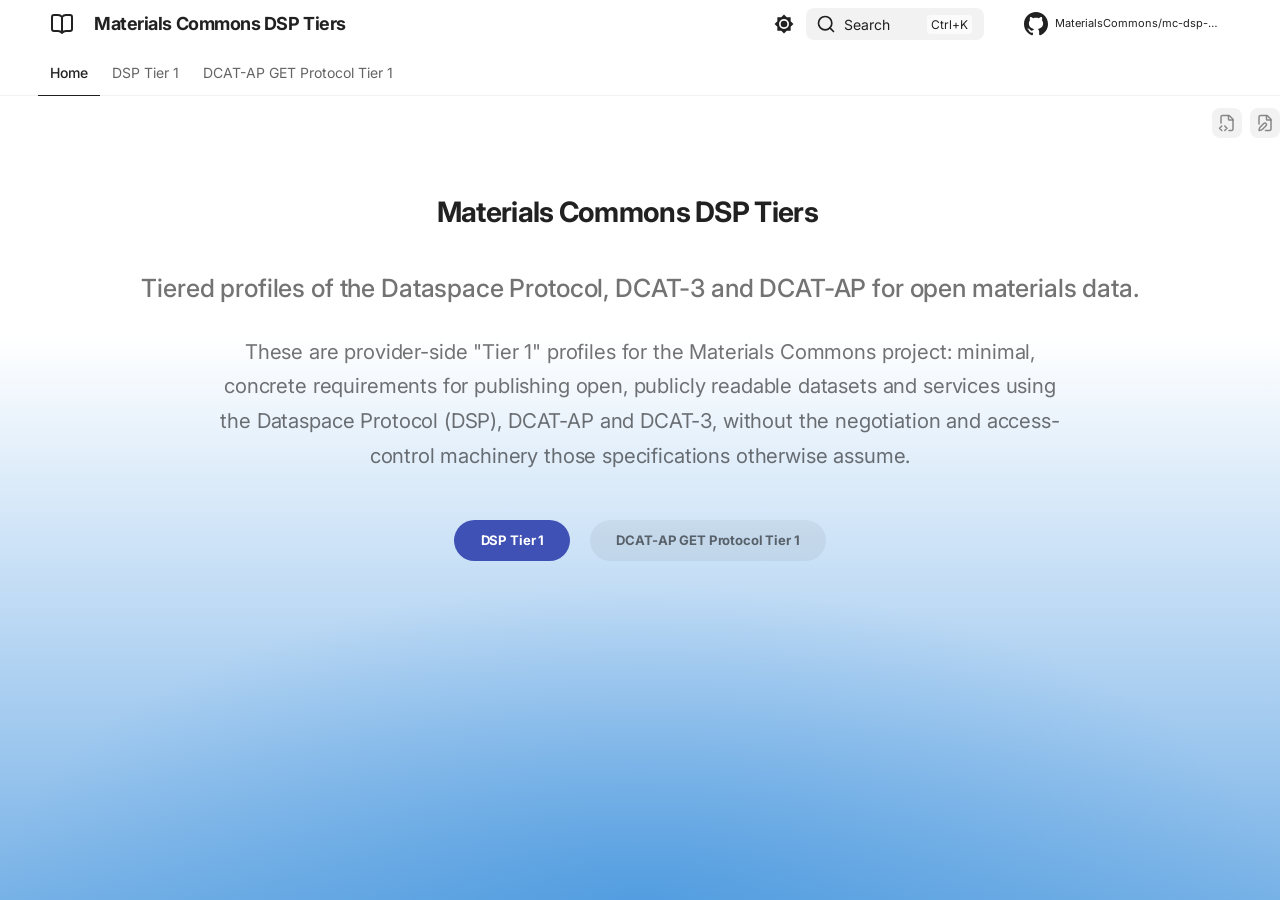
==== commit 16102477: "Deployed 1c96687 to dev with Zensical 0.0.59 and mike 2.2.0+zensical-0.1.0" ====
--- a/dev/index.html
+++ b/dev/index.html
@@ -23,7 +23,7 @@
       
       
       <link rel="icon" href="./assets/images/favicon.png">
-      <meta name="generator" content="zensical-0.0.54">
+      <meta name="generator" content="zensical-0.0.59">
     
     
       
@@ -34,12 +34,12 @@
       
         
       
-      <link rel="stylesheet" href="./assets/stylesheets/modern/main.20815dad.min.css">
-      
-        
-          
-        
-        <link rel="stylesheet" href="./assets/stylesheets/modern/palette.dfe2e883.min.css">
+      <link rel="stylesheet" href="./assets/stylesheets/modern/main.5da3a30f.min.css">
+      
+        
+          
+        
+        <link rel="stylesheet" href="./assets/stylesheets/modern/palette.812a03bb.min.css">
       
       
 
@@ -577,7 +577,7 @@
       <script id="__config" type="application/json">{"annotate":null,"base":".","features":["announce.dismiss","content.code.annotate","content.action.edit","content.action.view","content.code.copy","content.code.select","content.footnote.tooltips","content.tabs.link","content.tooltips","navigation.footer","navigation.indexes","navigation.tabs","navigation.instant","navigation.instant.prefetch","navigation.path","navigation.prune","navigation.top","navigation.tracking","search.highlight"],"search":"./assets/javascripts/workers/search.7d14d953.min.js","tags":null,"translations":{"clipboard.copied":"Copied to clipboard","clipboard.copy":"Copy to clipboard","search.result.more.one":"1 more on this page","search.result.more.other":"# more on this page","search.result.none":"No matching documents","search.result.one":"1 matching document","search.result.other":"# matching documents","search.result.placeholder":"Type to start searching","search.result.term.missing":"Missing","select.version":"Select version"},"version":{"provider":"mike"}}</script>
     
     
-      <script src="./assets/javascripts/bundle.e886cdf1.min.js"></script>
+      <script src="./assets/javascripts/bundle.6970bfe9.min.js"></script>
       
     
   </body>
--- a/dev/assets/stylesheets/modern/main.5da3a30f.min.css
+++ b/dev/assets/stylesheets/modern/main.5da3a30f.min.css
@@ -0,0 +1 @@
+@charset "UTF-8";html{box-sizing:border-box;-webkit-text-size-adjust:none;-moz-text-size-adjust:none;text-size-adjust:none}*,:after,:before{box-sizing:inherit}@media (prefers-reduced-motion){*,:after,:before{transition:none!important}}body{margin:0}a,button,input,label{-webkit-tap-highlight-color:transparent}a{color:inherit;text-decoration:none}hr{box-sizing:initial;display:block;height:.05rem;padding:0;overflow:visible;border:0}small{font-size:80%}sub,sup{line-height:1em}img{border-style:none}table{border-spacing:0;border-collapse:initial}td,th{font-weight:400;vertical-align:top}button{padding:0;margin:0;font-family:inherit;font-size:inherit;background:#0000;border:0}input{border:0;outline:none}:root{--md-primary-fg-color:#4051b5;--md-primary-fg-color--light:#5d6cc0;--md-primary-fg-color--dark:#303fa1;--md-primary-bg-color:#fff;--md-primary-bg-color--light:#ffffffb3;--md-accent-fg-color:#526cfe;--md-accent-fg-color--transparent:#526cfe1a;--md-accent-bg-color:#fff;--md-accent-bg-color--light:#ffffffb3}[data-md-color-scheme=default]{color-scheme:light}[data-md-color-scheme=default] img[src$="#gh-dark-mode-only"],[data-md-color-scheme=default] img[src$="#only-dark"]{display:none}:root,[data-md-color-scheme=default]{--md-hue:225deg;--md-default-fg-color:#000000de;--md-default-fg-color--light:#0000008c;--md-default-fg-color--lighter:#00000052;--md-default-fg-color--lightest:#0000000d;--md-default-bg-color:#fff;--md-default-bg-color--light:#ffffffb3;--md-default-bg-color--lighter:#ffffff4d;--md-default-bg-color--lightest:#ffffff1f;--md-code-fg-color:#36464e;--md-code-bg-color:#f5f5f5;--md-code-bg-color--light:#f5f5f5b3;--md-code-bg-color--lighter:#f5f5f54d;--md-code-hl-color:#4287ff;--md-code-hl-color--light:#4287ff1a;--md-code-hl-number-color:#d52a2a;--md-code-hl-special-color:#db1457;--md-code-hl-function-color:#a846b9;--md-code-hl-constant-color:#6e59d9;--md-code-hl-keyword-color:#3f6ec6;--md-code-hl-string-color:#1c7d4d;--md-code-hl-name-color:var(--md-code-fg-color);--md-code-hl-operator-color:var(--md-default-fg-color--light);--md-code-hl-punctuation-color:var(--md-default-fg-color--light);--md-code-hl-comment-color:var(--md-default-fg-color--light);--md-code-hl-generic-color:var(--md-default-fg-color--light);--md-code-hl-variable-color:var(--md-default-fg-color--light);--md-typeset-color:var(--md-default-fg-color);--md-typeset-a-color:var(--md-primary-fg-color);--md-typeset-del-color:#f5503d26;--md-typeset-ins-color:#0bd57026;--md-typeset-kbd-color:#fafafa;--md-typeset-kbd-accent-color:#fff;--md-typeset-kbd-border-color:#b8b8b8;--md-typeset-mark-color:#ffff0080;--md-typeset-table-color:#0000001f;--md-typeset-table-color--light:#00000009;--md-admonition-fg-color:var(--md-default-fg-color);--md-admonition-bg-color:var(--md-default-bg-color);--md-warning-fg-color:#000000de;--md-warning-bg-color:#ff9;--md-shadow-z1:0 0.2rem 0.5rem #0000000d, 0 0 0.05rem #0000001a;--md-shadow-z2:0 0.2rem 0.5rem #0000001a, 0 0 0.05rem #00000040;--md-shadow-z3:0 0.2rem 0.5rem #0003, 0 0 0.05rem #00000059;--color-foreground:0 0 0;--color-background:255 255 255;--color-background-subtle:240 240 240;--color-backdrop:255 255 255}.md-icon svg{display:block;width:1.2rem;height:1.2rem;fill:currentcolor}.md-icon svg.lucide{fill:#0000;stroke:currentcolor}body{-webkit-font-smoothing:antialiased;-moz-osx-font-smoothing:grayscale;--md-text-font-family:var(--md-text-font, _), -apple-system, BlinkMacSystemFont, Helvetica, Arial, sans-serif;--md-code-font-family:var(--md-code-font, _), SFMono-Regular, Consolas, Menlo, monospace}aside,body,input{font-family:var(--md-text-font-family);font-feature-settings:"kern","liga";color:var(--md-typeset-color)}code,kbd,pre{font-family:var(--md-code-font-family);font-feature-settings:"kern"}:root{--md-typeset-table-sort-icon:url('data:image/svg+xml;charset=utf-8,<svg xmlns="http://www.w3.org/2000/svg" fill="none" stroke="currentColor" stroke-linecap="round" stroke-linejoin="round" stroke-width="2" class="lucide lucide-arrow-down-up" viewBox="0 0 24 24"><path d="m3 16 4 4 4-4m-4 4V4m14 4-4-4-4 4m4-4v16"/></svg>');--md-typeset-table-sort-icon--asc:url('data:image/svg+xml;charset=utf-8,<svg xmlns="http://www.w3.org/2000/svg" fill="none" stroke="currentColor" stroke-linecap="round" stroke-linejoin="round" stroke-width="2" class="lucide lucide-arrow-down-narrow-wide" viewBox="0 0 24 24"><path d="m3 16 4 4 4-4m-4 4V4m4 0h4m-4 4h7m-7 4h10"/></svg>');--md-typeset-table-sort-icon--desc:url('data:image/svg+xml;charset=utf-8,<svg xmlns="http://www.w3.org/2000/svg" fill="none" stroke="currentColor" stroke-linecap="round" stroke-linejoin="round" stroke-width="2" class="lucide lucide-arrow-up-narrow-wide" viewBox="0 0 24 24"><path d="m3 8 4-4 4 4M7 4v16m4-8h4m-4 4h7m-7 4h10"/></svg>');--md-typeset-preview-icon:url('data:image/svg+xml;charset=utf-8,<svg xmlns="http://www.w3.org/2000/svg" fill="none" stroke="currentColor" stroke-linecap="round" stroke-linejoin="round" stroke-width="2" class="lucide lucide-mouse-pointer-2" viewBox="0 0 24 24"><path d="M4.037 4.688a.495.495 0 0 1 .651-.651l16 6.5a.5.5 0 0 1-.063.947l-6.124 1.58a2 2 0 0 0-1.438 1.435l-1.579 6.126a.5.5 0 0 1-.947.063z"/></svg>')}.md-typeset{font-size:.75rem;line-height:1.8;letter-spacing:-.01em;overflow-wrap:break-word;-webkit-print-color-adjust:exact;color-adjust:exact}@media print{.md-typeset{font-size:.68rem}}.md-typeset blockquote,.md-typeset dl,.md-typeset figure,.md-typeset ol,.md-typeset pre,.md-typeset ul{margin-top:1em;margin-bottom:1em}.md-typeset h1{margin:0 0 1.25em;font-size:1.875em;line-height:1.3;color:var(--md-default-fg-color)}.md-typeset h1,.md-typeset h2{font-weight:700;letter-spacing:-.025em}.md-typeset h2{margin:1.6em 0 .64em;font-size:1.5em;line-height:1.4}.md-typeset h3{margin:1.6em 0 .8em;font-size:1.25em;font-weight:700;line-height:1.5;letter-spacing:-.01em}.md-typeset h2+h3{margin-top:.8em}.md-typeset h4{margin:1em 0;font-weight:700;letter-spacing:-.01em}.md-typeset h5,.md-typeset h6{margin:1.25em 0;font-size:.8em;font-weight:700;color:var(--md-default-fg-color--light);letter-spacing:-.01em}.md-typeset h5{text-transform:uppercase}.md-typeset h5 code{text-transform:none}.md-typeset hr{display:flow-root;margin:1.5em 0;border-bottom:.05rem solid var(--md-default-fg-color--lightest)}.md-typeset a{color:var(--md-typeset-a-color);text-decoration:underline;word-break:break-word}.md-typeset a,.md-typeset a:before{transition:color 125ms}.md-typeset a:focus,.md-typeset a:hover{color:var(--md-accent-fg-color)}.md-typeset a:focus code,.md-typeset a:hover code{color:var(--md-accent-fg-color);background-color:var(--md-accent-fg-color--transparent)}.md-typeset a code{color:var(--md-typeset-a-color)}.md-typeset a.focus-visible{outline-color:var(--md-accent-fg-color);outline-offset:.2rem}.md-typeset code,.md-typeset kbd,.md-typeset pre{font-variant-ligatures:none;color:var(--md-code-fg-color);direction:ltr;transition:background-color 125ms}@media print{.md-typeset code,.md-typeset kbd,.md-typeset pre{white-space:pre-wrap}}.md-typeset code{padding:.2em .4em;font-size:.8533333333em;word-break:break-word;background-color:var(--md-code-bg-color);border-radius:.2rem;-webkit-box-decoration-break:clone;box-decoration-break:clone;transition:color 125ms,background-color 125ms}.md-typeset code:not(.focus-visible){outline:none;-webkit-tap-highlight-color:transparent}.md-typeset pre{position:relative;display:flow-root;line-height:1.5}.md-typeset pre>code{display:block;padding:.8203125em 1.25em;margin:0;overflow:auto;word-break:normal;touch-action:auto;scrollbar-color:var(--md-default-fg-color--lighter) #0000;scrollbar-width:thin;border-radius:.4rem;outline-color:var(--md-accent-fg-color);box-shadow:none;-webkit-box-decoration-break:slice;box-decoration-break:slice}.md-typeset pre>code:hover{scrollbar-color:var(--md-accent-fg-color) #0000}.md-typeset pre>code::-webkit-scrollbar{width:.2rem;height:.2rem}.md-typeset pre>code::-webkit-scrollbar-thumb{background-color:var(--md-default-fg-color--lighter)}.md-typeset pre>code::-webkit-scrollbar-thumb:hover{background-color:var(--md-accent-fg-color)}.md-typeset kbd{display:inline-block;padding:0 .6666666667em;font-size:.75em;color:var(--md-default-fg-color);word-break:break-word;vertical-align:text-top;border-radius:.2rem;background-color:var(--md-default-bg-color);box-shadow:0 0 0 .05rem var(--md-typeset-kbd-border-color),0 .15rem 0 var(--md-typeset-kbd-border-color)}.md-typeset mark{color:inherit;word-break:break-word;background-color:var(--md-typeset-mark-color);-webkit-box-decoration-break:clone;box-decoration-break:clone}.md-typeset abbr{text-decoration:none;cursor:help;border-bottom:.05rem dotted var(--md-default-fg-color--light)}.md-typeset [data-preview]{position:relative}[dir=ltr] .md-typeset [data-preview]:after{margin-left:.125em}[dir=rtl] .md-typeset [data-preview]:after{margin-right:.125em}.md-typeset [data-preview]:after{display:inline-block;width:.8em;height:.8em;vertical-align:text-top;content:"";background-color:currentcolor;-webkit-mask-image:var(--md-typeset-preview-icon);mask-image:var(--md-typeset-preview-icon);-webkit-mask-repeat:no-repeat;mask-repeat:no-repeat;-webkit-mask-size:contain;mask-size:contain;transition:background-color 125ms}.md-typeset small{opacity:.75}[dir=ltr] .md-typeset sub,[dir=ltr] .md-typeset sup{margin-left:.078125em}[dir=rtl] .md-typeset sub,[dir=rtl] .md-typeset sup{margin-right:.078125em}[dir=ltr] .md-typeset blockquote{padding-left:.6rem}[dir=rtl] .md-typeset blockquote{padding-right:.6rem}[dir=ltr] .md-typeset blockquote{border-left:.2rem solid var(--md-default-fg-color--lighter)}[dir=rtl] .md-typeset blockquote{border-right:.2rem solid var(--md-default-fg-color--lighter)}.md-typeset blockquote{margin-left:0;margin-right:0;color:var(--md-default-fg-color--light)}.md-typeset ul{list-style-type:disc}.md-typeset ul[type]{list-style-type:revert-layer}[dir=ltr] .md-typeset ol,[dir=ltr] .md-typeset ul{margin-left:.625em}[dir=rtl] .md-typeset ol,[dir=rtl] .md-typeset ul{margin-right:.625em}.md-typeset ol,.md-typeset ul{padding:0}.md-typeset ol:not([hidden]),.md-typeset ul:not([hidden]){display:flow-root}.md-typeset ol ol,.md-typeset ul ol{list-style-type:lower-alpha}.md-typeset ol ol ol,.md-typeset ul ol ol{list-style-type:lower-roman}.md-typeset ol ol ol ol,.md-typeset ul ol ol ol{list-style-type:upper-alpha}.md-typeset ol ol ol ol ol,.md-typeset ul ol ol ol ol{list-style-type:upper-roman}.md-typeset ol[type],.md-typeset ul[type]{list-style-type:revert-layer}[dir=ltr] .md-typeset ol li,[dir=ltr] .md-typeset ul li{margin-left:1.25em}[dir=rtl] .md-typeset ol li,[dir=rtl] .md-typeset ul li{margin-right:1.25em}.md-typeset ol li,.md-typeset ul li{margin-bottom:.5em}.md-typeset ol li blockquote,.md-typeset ol li p,.md-typeset ul li blockquote,.md-typeset ul li p{margin:.5em 0}.md-typeset ol li:last-child,.md-typeset ul li:last-child{margin-bottom:0}[dir=ltr] .md-typeset ol li ol,[dir=ltr] .md-typeset ol li ul,[dir=ltr] .md-typeset ul li ol,[dir=ltr] .md-typeset ul li ul{margin-left:.625em}[dir=rtl] .md-typeset ol li ol,[dir=rtl] .md-typeset ol li ul,[dir=rtl] .md-typeset ul li ol,[dir=rtl] .md-typeset ul li ul{margin-right:.625em}.md-typeset ol li ol,.md-typeset ol li ul,.md-typeset ul li ol,.md-typeset ul li ul{margin-top:.5em;margin-bottom:.5em}[dir=ltr] .md-typeset dd{margin-left:1.875em}[dir=rtl] .md-typeset dd{margin-right:1.875em}.md-typeset dd{margin-top:1em;margin-bottom:1.5em}.md-typeset img,.md-typeset svg,.md-typeset video{max-width:100%;height:auto}.md-typeset img[align=left]{margin:1em 1em 1em 0}.md-typeset img[align=right]{margin:1em 0 1em 1em}.md-typeset img[align]:only-child{margin-top:0}.md-typeset figure{display:flow-root;width:fit-content;max-width:100%;margin:1em auto;text-align:center}.md-typeset figure img{display:block;margin:0 auto}.md-typeset figcaption{max-width:24rem;margin:1em auto;font-style:italic}.md-typeset iframe{max-width:100%}.md-typeset table:not([class]){display:inline-block;max-width:100%;overflow:auto;font-size:.64rem;touch-action:auto;background-color:var(--md-default-bg-color);border:.05rem solid var(--md-typeset-table-color);border-radius:.1rem}@media print{.md-typeset table:not([class]){display:table}}.md-typeset table:not([class])+*{margin-top:1.5em}.md-typeset table:not([class]) td>:first-child,.md-typeset table:not([class]) th>:first-child{margin-top:0}.md-typeset table:not([class]) td>:last-child,.md-typeset table:not([class]) th>:last-child{margin-bottom:0}.md-typeset table:not([class]) td:not([align]),.md-typeset table:not([class]) th:not([align]){text-align:left}[dir=rtl] .md-typeset table:not([class]) td:not([align]),[dir=rtl] .md-typeset table:not([class]) th:not([align]){text-align:right}.md-typeset table:not([class]) th{min-width:5rem;padding:.9375em 1.25em;font-weight:700;vertical-align:top}.md-typeset table:not([class]) td{padding:.9375em 1.25em;vertical-align:top;border-top:.05rem solid var(--md-typeset-table-color)}.md-typeset table:not([class]) tbody tr{transition:background-color 125ms}.md-typeset table:not([class]) tbody tr:hover{background-color:var(--md-typeset-table-color--light);box-shadow:0 .05rem 0 var(--md-default-bg-color) inset}.md-typeset table:not([class]) a{word-break:normal}.md-typeset table th[role=columnheader]{cursor:pointer}[dir=ltr] .md-typeset table th[role=columnheader]:after{margin-left:.5em}[dir=rtl] .md-typeset table th[role=columnheader]:after{margin-right:.5em}.md-typeset table th[role=columnheader]:after{display:inline-block;width:1.2em;height:1.2em;vertical-align:text-bottom;content:"";-webkit-mask-image:var(--md-typeset-table-sort-icon);mask-image:var(--md-typeset-table-sort-icon);-webkit-mask-repeat:no-repeat;mask-repeat:no-repeat;-webkit-mask-size:contain;mask-size:contain;transition:background-color 125ms}.md-typeset table th[role=columnheader]:hover:after{background-color:var(--md-default-fg-color--lighter)}.md-typeset table th[role=columnheader][aria-sort=ascending]:after{background-color:var(--md-default-fg-color--light);-webkit-mask-image:var(--md-typeset-table-sort-icon--asc);mask-image:var(--md-typeset-table-sort-icon--asc)}.md-typeset table th[role=columnheader][aria-sort=descending]:after{background-color:var(--md-default-fg-color--light);-webkit-mask-image:var(--md-typeset-table-sort-icon--desc);mask-image:var(--md-typeset-table-sort-icon--desc)}.md-typeset__scrollwrap{margin:1em -.8rem;overflow-x:auto;touch-action:auto}.md-typeset__table{display:inline-block;padding:0 .8rem;margin-bottom:.5em}@media print{.md-typeset__table{display:block}}html .md-typeset__table table{display:table;width:100%;margin:0;overflow:hidden}@media screen and (max-width:44.984375em){.md-content__inner>pre{margin:1em -.8rem}.md-content__inner>pre code{border-radius:0}}.md-banner{overflow:auto;color:var(--md-default-fg-color);background-color:var(--md-accent-fg-color--transparent)}@media print{.md-banner{display:none}}.md-banner--warning{color:var(--md-warning-fg-color);background-color:var(--md-warning-bg-color)}.md-banner__inner{padding:0 .8rem;margin:.6rem auto;font-size:.7rem}[dir=ltr] .md-banner__button{float:right}[dir=rtl] .md-banner__button{float:left}.md-banner__button{color:inherit;cursor:pointer;transition:opacity .25s}.no-js .md-banner__button{display:none}.md-banner__button:hover{opacity:.7}html{height:100%;overflow-x:hidden;font-size:125%;scrollbar-gutter:stable}@media screen and (min-width:100em){html{font-size:137.5%}}@media screen and (min-width:125em){html{font-size:150%}}body{position:relative;display:flex;flex-direction:column;width:100%;min-height:100%;font-size:.5rem;background-color:var(--md-default-bg-color)}@media print{body{display:block}}@media screen and (max-width:59.984375em){body[data-md-scrolllock]{position:fixed}}.md-grid{max-width:61rem;margin-left:auto;margin-right:auto}.md-container{display:flex;flex-grow:1;flex-direction:column}@media print{.md-container{display:block}}.md-main{flex-grow:1}.md-main__inner{display:flex;height:100%;margin-top:1.5rem}.md-ellipsis{overflow:hidden;text-overflow:ellipsis}.md-toggle{display:none}.md-option{position:absolute;width:0;height:0;opacity:0}.md-option:checked+label:not([hidden]){display:block}.md-option.focus-visible+label{outline-style:auto;outline-color:var(--md-accent-fg-color)}.md-skip{position:fixed;z-index:-1;padding:.3rem .5rem;margin:.5rem;font-size:.64rem;color:var(--md-default-bg-color);background-color:var(--md-default-fg-color);border-radius:.1rem;outline-color:var(--md-accent-fg-color);opacity:0;transform:translateY(.4rem)}.md-skip:focus{z-index:10;opacity:1;transition:transform .25s cubic-bezier(.4,0,.2,1),opacity 175ms 75ms;transform:translateY(0)}@page{margin:25mm}:root{--md-clipboard-icon:url('data:image/svg+xml;charset=utf-8,<svg xmlns="http://www.w3.org/2000/svg" fill="none" stroke="currentColor" stroke-linecap="round" stroke-linejoin="round" stroke-width="2" class="lucide lucide-clipboard-copy" viewBox="0 0 24 24"><rect width="8" height="4" x="8" y="2" rx="1" ry="1"/><path d="M8 4H6a2 2 0 0 0-2 2v14a2 2 0 0 0 2 2h12a2 2 0 0 0 2-2v-2M16 4h2a2 2 0 0 1 2 2v4m1 4H11"/><path d="m15 10-4 4 4 4"/></svg>')}.md-clipboard{z-index:1;width:1.5em;height:1.5em;color:var(--md-default-fg-color--lightest);cursor:pointer;border-radius:.1rem;outline-color:var(--md-accent-fg-color);outline-offset:.1rem;transition:color .25s}@media print{.md-clipboard{display:none}}.md-clipboard:not(.focus-visible){outline:none;-webkit-tap-highlight-color:transparent}:hover>.md-clipboard{color:var(--md-default-fg-color--light)}.md-clipboard:focus,.md-clipboard:hover{color:var(--md-accent-fg-color)}.md-clipboard:after{display:block;width:1.125em;height:1.125em;margin:0 auto;content:"";background-color:currentcolor;-webkit-mask-image:var(--md-clipboard-icon);mask-image:var(--md-clipboard-icon);-webkit-mask-repeat:no-repeat;mask-repeat:no-repeat;-webkit-mask-position:center;mask-position:center;-webkit-mask-size:contain;mask-size:contain}.md-clipboard--inline{cursor:pointer}.md-clipboard--inline code{transition:color .25s,background-color .25s}.md-clipboard--inline:focus code,.md-clipboard--inline:hover code{color:var(--md-accent-fg-color);background-color:var(--md-accent-fg-color--transparent)}:root{--md-code-select-icon:url('data:image/svg+xml;charset=utf-8,<svg xmlns="http://www.w3.org/2000/svg" fill="none" stroke="currentColor" stroke-linecap="round" stroke-linejoin="round" stroke-width="2" class="lucide lucide-scan" viewBox="0 0 24 24"><path d="M3 7V5a2 2 0 0 1 2-2h2m10 0h2a2 2 0 0 1 2 2v2m0 10v2a2 2 0 0 1-2 2h-2M7 21H5a2 2 0 0 1-2-2v-2"/></svg>');--md-code-copy-icon:url('data:image/svg+xml;charset=utf-8,<svg xmlns="http://www.w3.org/2000/svg" fill="none" stroke="currentColor" stroke-linecap="round" stroke-linejoin="round" stroke-width="2" class="lucide lucide-clipboard-copy" viewBox="0 0 24 24"><rect width="8" height="4" x="8" y="2" rx="1" ry="1"/><path d="M8 4H6a2 2 0 0 0-2 2v14a2 2 0 0 0 2 2h12a2 2 0 0 0 2-2v-2M16 4h2a2 2 0 0 1 2 2v4m1 4H11"/><path d="m15 10-4 4 4 4"/></svg>')}.md-typeset .md-code__content{display:grid}.md-code__nav{position:absolute;top:.25em;right:.25em;z-index:1;display:flex;gap:.2rem;padding:.2rem;background-color:var(--md-code-bg-color--lighter);border-radius:.1rem;transition:background-color .25s}:hover>.md-code__nav{background-color:var(--md-code-bg-color--light)}.md-code__button{display:block;width:1.5em;height:1.5em;color:var(--md-default-fg-color--lightest);cursor:pointer;outline-color:var(--md-accent-fg-color);outline-offset:.1rem;transition:color .25s}:hover>*>.md-code__button{color:var(--md-default-fg-color--light)}.md-code__button.focus-visible,.md-code__button:hover{color:var(--md-accent-fg-color)}.md-code__button--active{color:var(--md-default-fg-color)!important}.md-code__button:after{display:block;width:1.125em;height:1.125em;margin:0 auto;content:"";background-color:currentcolor;-webkit-mask-repeat:no-repeat;mask-repeat:no-repeat;-webkit-mask-position:center;mask-position:center;-webkit-mask-size:contain;mask-size:contain}.md-code__button[data-md-type=select]:after{-webkit-mask-image:var(--md-code-select-icon);mask-image:var(--md-code-select-icon)}.md-code__button[data-md-type=copy]:after{-webkit-mask-image:var(--md-code-copy-icon);mask-image:var(--md-code-copy-icon)}@keyframes consent{0%{opacity:0;transform:translateY(100%)}to{opacity:1;transform:translateY(0)}}@keyframes overlay{0%{opacity:0}to{opacity:1}}.md-consent__overlay{position:fixed;top:0;z-index:5;width:100%;height:100%;background-color:var(--md-default-bg-color--light);-webkit-backdrop-filter:blur(.2rem);backdrop-filter:blur(.2rem);opacity:1;animation:overlay .35s both}.md-consent__inner{position:fixed;bottom:0;z-index:5;display:flex;justify-content:center;width:100%;max-height:100%;padding:0}.md-consent__form{padding-left:1.2rem;padding-right:1.2rem;margin:.4rem;overflow:auto;background-color:var(--md-default-bg-color);border:0;border-radius:.8rem;box-shadow:var(--md-shadow-z3);animation:consent .5s cubic-bezier(.1,.7,.1,1) both}.md-consent__settings{display:none;margin:1em 0}input:checked+.md-consent__settings{display:block}.md-consent__controls{margin-bottom:.8rem;line-height:1.2}.md-typeset .md-consent__controls .md-button{display:inline}@media screen and (max-width:44.984375em){.md-typeset .md-consent__controls .md-button{display:block;width:100%;margin-top:.4rem;text-align:center}}.md-consent label{cursor:pointer}.md-content{flex-grow:1;min-width:0}.md-content__inner{padding-top:.7rem;margin:0 .8rem 1.2rem}@media screen and (min-width:76.25em){[dir=ltr] .md-sidebar--primary:not([hidden])~.md-content>.md-content__inner{margin-left:1.2rem}[dir=ltr] .md-sidebar--secondary:not([hidden])~.md-content>.md-content__inner,[dir=rtl] .md-sidebar--primary:not([hidden])~.md-content>.md-content__inner{margin-right:1.2rem}[dir=rtl] .md-sidebar--secondary:not([hidden])~.md-content>.md-content__inner{margin-left:1.2rem}}.md-content__inner:before{display:block;height:.4rem;content:""}.md-content__inner>:last-child{margin-bottom:0}[dir=ltr] .md-content__button{float:right}[dir=rtl] .md-content__button{float:left}[dir=ltr] .md-content__button{margin-left:.4rem}[dir=rtl] .md-content__button{margin-right:.4rem}.md-content__button{display:flex;padding:.3rem;margin-top:.2rem;background-color:var(--md-default-fg-color--lightest);border-radius:.4rem}@media print{.md-content__button{display:none}}.md-typeset .md-content__button{color:var(--md-default-fg-color);transition:color .25s,background-color .25s}.md-typeset .md-content__button svg{opacity:.5;transition:opacity .25s}.md-typeset .md-content__button:focus,.md-typeset .md-content__button:hover{color:var(--md-accent-fg-color);background-color:var(--md-accent-fg-color--transparent)}.md-typeset .md-content__button:focus svg,.md-typeset .md-content__button:hover svg{opacity:1}.md-content__button svg{width:.9rem;height:.9rem}[dir=rtl] .md-content__button svg{transform:scaleX(-1)}.md-content__button svg.lucide{fill:#0000;stroke:currentcolor}[dir=ltr] .md-dialog{right:.8rem}[dir=rtl] .md-dialog{left:.8rem}.md-dialog{position:fixed;bottom:.8rem;z-index:4;min-width:11.1rem;padding:.4rem 1.2rem;pointer-events:none;background-color:var(--md-accent-fg-color);border-radius:1.2rem;box-shadow:var(--md-shadow-z3);opacity:0;transition:transform 0s .4s,opacity .4s;transform:translateY(100%)}@media print{.md-dialog{display:none}}.md-dialog--active{pointer-events:auto;opacity:1;transition:transform .4s cubic-bezier(.075,.85,.175,1),opacity .4s;transform:translateY(0)}.md-dialog__inner{font-size:.7rem;color:var(--md-default-bg-color)}.md-feedback{margin:2em 0 1em;text-align:center}.md-feedback fieldset{padding:0;margin:0;border:none}.md-feedback__title{margin:1em auto;font-weight:700}.md-feedback__inner{position:relative}.md-feedback__list{position:relative;display:flex;flex-wrap:wrap;place-content:baseline center}.md-feedback__list:hover .md-icon:not(:disabled){color:var(--md-default-fg-color--lighter)}:disabled .md-feedback__list{min-height:1.8rem}.md-feedback__icon{flex-shrink:0;margin:0 .1rem;color:var(--md-default-fg-color--light);cursor:pointer;transition:color 125ms}.md-feedback__icon:not(:disabled).md-icon:hover{color:var(--md-accent-fg-color)}.md-feedback__icon:disabled{color:var(--md-default-fg-color--lightest);pointer-events:none}.md-feedback__note{position:relative;opacity:0;transition:transform .4s cubic-bezier(.1,.7,.1,1),opacity .15s;transform:translateY(.4rem)}.md-feedback__note>*{max-width:16rem;margin:0 auto}:disabled .md-feedback__note{opacity:1;transform:translateY(0)}@media print{.md-feedback{display:none}}.md-footer{color:var(--md-default-fg-color);background-color:var(--md-default-bg-color);border-top:.05rem solid var(--md-default-fg-color--lightest)}@media print{.md-footer{display:none}}.md-footer__inner{justify-content:space-between;padding:.2rem;overflow:auto}.md-footer__inner:not([hidden]){display:flex}.md-footer__link{display:flex;flex-grow:0.01;align-items:end;max-width:100%;margin-top:1rem;margin-bottom:.4rem;overflow:hidden;outline-color:var(--md-accent-fg-color);transition:opacity .25s}.md-footer__link:focus,.md-footer__link:hover{opacity:.7}[dir=rtl] .md-footer__link svg{transform:scaleX(-1)}@media screen and (max-width:44.984375em){.md-footer__link--prev{flex-shrink:0}.md-footer__link--prev .md-footer__title{display:none}}[dir=ltr] .md-footer__link--next{margin-left:auto}[dir=rtl] .md-footer__link--next{margin-right:auto}.md-footer__link--next{text-align:right}[dir=rtl] .md-footer__link--next{text-align:left}.md-footer__title{flex-grow:1;max-width:calc(100% - 2.4rem);padding:0 1rem;margin-bottom:.7rem;font-size:.8rem;white-space:nowrap}.md-footer__button{padding:.4rem;margin:.2rem}.md-footer__direction{font-size:.6rem;opacity:.7}.md-footer-meta{background-color:var(--md-default-fg-color--lightest)}.md-footer-meta__inner{display:flex;flex-wrap:wrap;justify-content:space-between;padding:.2rem}html .md-footer-meta.md-typeset a:not(:focus,:hover){color:var(--md-default-fg-color)}.md-copyright{width:100%;padding:.4rem 0;margin:auto .6rem;font-size:.64rem;color:var(--md-default-fg-color--light)}@media screen and (min-width:45em){.md-copyright{width:auto}}.md-copyright__highlight{color:var(--md-default-fg-color)}.md-social{display:inline-flex;gap:.2rem;padding:.2rem 0 .6rem;margin:0 .4rem}@media screen and (min-width:45em){.md-social{padding:.6rem 0}}.md-social__link{display:inline-block;width:1.6rem;height:1.6rem;text-align:center}.md-social__link:before{line-height:1.9}.md-social__link svg{max-height:.8rem;vertical-align:-25%;fill:currentcolor}.md-social__link svg.lucide{fill:#0000;stroke:currentcolor}.md-typeset .md-button{display:inline-block;padding:.625em 2em;font-size:.875em;font-weight:700;color:var(--md-default-fg-color--light);text-decoration:none;cursor:pointer;background-color:var(--md-default-fg-color--lightest);border-radius:1.2rem;transition:color 125ms,background-color 125ms,opacity 125ms}.md-typeset .md-button.focus-visible{outline-offset:0}.md-typeset .md-button:focus,.md-typeset .md-button:hover{color:var(--md-default-fg-color--light);opacity:.8}.md-typeset .md-button--primary{color:var(--md-primary-bg-color);background-color:var(--md-primary-fg-color)}.md-typeset .md-button--primary:focus,.md-typeset .md-button--primary:hover{color:var(--md-primary-bg-color);opacity:.8}[dir=ltr] .md-typeset .md-input{border-top-left-radius:.1rem}[dir=ltr] .md-typeset .md-input,[dir=rtl] .md-typeset .md-input{border-top-right-radius:.1rem}[dir=rtl] .md-typeset .md-input{border-top-left-radius:.1rem}.md-typeset .md-input{height:1.8rem;padding:0 .6rem;font-size:.8rem;border-bottom:.1rem solid var(--md-default-fg-color--lighter);box-shadow:var(--md-shadow-z1);transition:border .25s,box-shadow .25s}.md-typeset .md-input:focus,.md-typeset .md-input:hover{border-bottom-color:var(--md-accent-fg-color);box-shadow:var(--md-shadow-z2)}.md-typeset .md-input--stretch{width:100%}.md-header{position:sticky;left:0;right:0;top:0;z-index:4;display:block;color:var(--md-default-fg-color);background-color:var(--md-default-bg-color--light);-webkit-backdrop-filter:blur(.4rem);backdrop-filter:blur(.4rem)}@media print{.md-header{display:none}}.md-header[hidden]{transition:transform .25s cubic-bezier(.8,0,.6,1);transform:translateY(-100%)}.md-header--shadow{box-shadow:0 .05rem 0 var(--md-default-fg-color--lightest);transition:transform .25s cubic-bezier(.1,.7,.1,1)}.md-header__inner{display:flex;align-items:center;padding:0 .4rem}.md-header__button{position:relative;z-index:1;padding:.4rem;margin:.2rem;color:currentcolor;vertical-align:middle;cursor:pointer;outline-color:var(--md-accent-fg-color);transition:opacity .25s}.md-header__button:hover{opacity:.7}.md-header__button:not([hidden]){display:inline-block}.md-header__button:not(.focus-visible){outline:none;-webkit-tap-highlight-color:transparent}.md-header__button.md-logo{padding:.4rem;margin:.2rem}@media screen and (max-width:76.234375em){.md-header__button.md-logo{display:none}}.md-header__button.md-logo img,.md-header__button.md-logo svg{display:block;width:auto;height:1.2rem;fill:currentcolor}.md-header__button.md-logo img.lucide,.md-header__button.md-logo svg.lucide{fill:#0000;stroke:currentcolor}@media screen and (min-width:60em){.md-header__button[for=__search]{display:none}}.no-js .md-header__button[for=__search]{display:none}[dir=rtl] .md-header__button[for=__search] svg{transform:scaleX(-1)}@media screen and (min-width:76.25em){.md-header__button[for=__drawer]{display:none}}.md-header__topic{position:absolute;display:flex;max-width:100%;white-space:nowrap;transition:transform .4s cubic-bezier(.1,.7,.1,1),opacity .15s}.md-header__topic+.md-header__topic{z-index:-1;pointer-events:none;opacity:0;transition:transform .4s cubic-bezier(1,.7,.1,.1),opacity .15s;transform:translateX(1.25rem)}[dir=rtl] .md-header__topic+.md-header__topic{transform:translateX(-1.25rem)}.md-header__topic:first-child{font-weight:700}.md-header__title{flex-grow:1;height:2.4rem;margin-left:.4rem;margin-right:.4rem;font-size:.9rem;line-height:2.4rem;letter-spacing:-.025em}.md-header__title--active .md-header__topic{z-index:-1;pointer-events:none;opacity:0;transition:transform .4s cubic-bezier(1,.7,.1,.1),opacity .15s;transform:translateX(-1.25rem)}[dir=rtl] .md-header__title--active .md-header__topic{transform:translateX(1.25rem)}.md-header__title--active .md-header__topic+.md-header__topic{z-index:0;pointer-events:auto;opacity:1;transition:transform .4s cubic-bezier(.1,.7,.1,1),opacity .15s;transform:translateX(0)}.md-header__title>.md-header__ellipsis{position:relative;width:100%;height:100%}.md-header__option{display:flex;flex-shrink:0;max-width:100%;white-space:nowrap}.md-header__option>input{bottom:0}.md-header__source{display:none}@media screen and (min-width:60em){[dir=ltr] .md-header__source{margin-left:1rem}[dir=rtl] .md-header__source{margin-right:1rem}.md-header__source{display:block;width:11.5rem;max-width:11.5rem}}@media screen and (min-width:76.25em){[dir=ltr] .md-header__source{margin-left:1.4rem}[dir=rtl] .md-header__source{margin-right:1.4rem}}.md-header .md-icon svg{width:1rem;height:1rem}:root{--md-nav-icon--next:url('data:image/svg+xml;charset=utf-8,<svg xmlns="http://www.w3.org/2000/svg" fill="none" stroke="currentColor" stroke-linecap="round" stroke-linejoin="round" stroke-width="2" class="lucide lucide-chevron-right" viewBox="0 0 24 24"><path d="m9 18 6-6-6-6"/></svg>')}.md-nav{font-size:.7rem;line-height:1.3;transition:max-height .25s cubic-bezier(.86,0,.07,1)}.md-nav .md-nav__title{display:none}.md-nav__list{display:flex;flex-direction:column;gap:.2rem;padding:0;margin:0;list-style:none}[dir=ltr] .md-nav__list .md-nav__list{margin-left:.6rem}[dir=rtl] .md-nav__list .md-nav__list{margin-right:.6rem}.md-nav__item--nested .md-nav__list:after,.md-nav__item--nested .md-nav__list:before{display:block;height:0;content:" "}.md-nav__link{display:flex;gap:.6rem;align-items:flex-start;padding:.35rem .8rem;margin-left:.2rem;margin-right:.2rem;cursor:pointer;border-radius:.4rem;transition:color .25s,background-color .25s}.md-nav__link .md-nav__link{margin:0}.md-nav__link--passed,.md-nav__link--passed code{color:var(--md-default-fg-color--light)}.md-nav__item .md-nav__link--active{font-weight:500}.md-nav--primary .md-nav__item .md-nav__link--active{color:var(--md-accent-fg-color);background:var(--md-accent-fg-color--transparent)}.md-nav__item .md-nav__link--active,.md-nav__item .md-nav__link--active code{color:var(--md-typeset-a-color)}.md-nav__item .md-nav__link--active code svg,.md-nav__item .md-nav__link--active svg{opacity:1}[dir=ltr] .md-nav__item--nested>.md-nav__link:not(.md-nav__container){padding-right:.35rem}[dir=rtl] .md-nav__item--nested>.md-nav__link:not(.md-nav__container){padding-left:.35rem}.md-nav__link .md-ellipsis{position:relative;flex-grow:1}.md-nav__link .md-ellipsis code{word-break:normal}.md-nav__link .md-typeset{font-size:.7rem;line-height:1.3}.md-nav__link svg{position:relative;flex-shrink:0;width:1.3em;height:1.3em;opacity:.5;fill:currentcolor}.md-nav__link svg.lucide{fill:#0000;stroke:currentcolor}.md-nav--primary .md-nav__link[for]:focus:not(.md-nav__link--active),.md-nav--primary .md-nav__link[for]:hover:not(.md-nav__link--active),.md-nav--primary .md-nav__link[href]:focus:not(.md-nav__link--active),.md-nav--primary .md-nav__link[href]:hover:not(.md-nav__link--active){color:var(--md-default-fg-color);background-color:var(--md-default-fg-color--lightest)}.md-nav--secondary .md-nav__link{padding:.35rem .8rem;margin-left:.2rem;margin-right:.2rem;overflow-wrap:normal}.md-nav--secondary .md-nav__link[for]:focus,.md-nav--secondary .md-nav__link[for]:hover,.md-nav--secondary .md-nav__link[href]:focus,.md-nav--secondary .md-nav__link[href]:hover{color:var(--md-accent-fg-color);background-color:initial}.md-nav__link.focus-visible{outline-color:var(--md-accent-fg-color)}.md-nav--primary .md-nav__link[for=__toc],.md-nav--primary .md-nav__link[for=__toc]~.md-nav{display:none}.md-nav__icon{width:.9rem;height:.9rem;font-size:.9rem}[dir=rtl] .md-nav__icon:after{transform:rotate(180deg)}.md-nav__item--nested .md-nav__icon:after{display:block;width:100%;height:100%;content:"";background-color:currentcolor;-webkit-mask-image:var(--md-nav-icon--next);mask-image:var(--md-nav-icon--next);-webkit-mask-repeat:no-repeat;mask-repeat:no-repeat;-webkit-mask-position:center;mask-position:center;-webkit-mask-size:contain;mask-size:contain;transition:transform .25s}@media screen and (min-width:76.25em){.md-nav__item--nested.md-nav__item--section>.md-nav__link .md-nav__icon:after{display:none}}.md-nav__item--nested .md-nav__toggle:checked~.md-nav__link .md-nav__icon:after,.md-nav__item--nested .md-toggle--indeterminate~.md-nav__link .md-nav__icon:after{transform:rotate(90deg)}.md-nav__container{gap:.2rem;padding:0;background:#0000}.md-nav__container>:first-child{flex-grow:1;min-width:0}.md-nav__container>:nth-child(2){padding:.35rem}@media screen and (min-width:76.25em){.md-nav__item--section>.md-nav__container>:nth-child(2){display:none}}.md-nav__container__icon{flex-shrink:0}.md-nav__toggle~.md-nav{display:grid;grid-template-rows:minmax(.005rem,0fr);visibility:collapse;opacity:0;transition:grid-template-rows .25s cubic-bezier(.86,0,.07,1),opacity .25s,visibility 0s .25s}.md-nav__toggle~.md-nav>.md-nav__list{overflow:hidden}.md-nav__toggle.md-toggle--indeterminate~.md-nav,.md-nav__toggle:checked~.md-nav{grid-template-rows:minmax(.4rem,1fr);visibility:visible;opacity:1;transition:grid-template-rows .25s cubic-bezier(.86,0,.07,1),opacity .15s .1s,visibility 0s}.md-nav__toggle.md-toggle--indeterminate~.md-nav{transition:none}.md-nav--secondary{margin-top:.1rem;margin-bottom:.1rem}.md-nav--secondary .md-nav{margin-top:.2rem}.md-nav--secondary .md-nav__title{position:sticky;top:0;z-index:1;display:flex;padding:.35rem .6rem;margin-left:.2rem;margin-right:.2rem;font-weight:700;background:var(--md-default-bg-color)}.md-nav--secondary .md-nav__title .md-nav__icon{display:none}.md-nav--secondary .md-nav__link{padding:.2rem .6rem}@media screen and (max-width:76.234375em){.md-nav--primary{margin-left:.2rem;margin-right:.2rem;margin-bottom:.4rem}.md-nav .md-nav__title[for=__drawer]{display:flex;gap:.4rem;align-items:center;padding:.8rem;font-size:.8rem;font-weight:700;border-bottom:.05rem solid var(--md-default-fg-color-lightest)}.md-nav .md-nav__title[for=__drawer] .md-logo{width:1.6rem;height:1.6rem}.md-nav .md-nav__title[for=__drawer] .md-logo img,.md-nav .md-nav__title[for=__drawer] .md-logo svg{display:block;width:auto;max-width:100%;height:100%;object-fit:contain;fill:currentcolor}.md-nav .md-nav__title[for=__drawer] .md-logo img.lucide,.md-nav .md-nav__title[for=__drawer] .md-logo svg.lucide{fill:#0000;stroke:currentcolor}}.md-nav__source{border-radius:.4rem;border:.05rem solid var(--md-default-fg-color--lightest);margin:.2rem .2rem .6rem;transition:background-color .25s,border-color .25s}.md-nav__source:focus,.md-nav__source:hover{background-color:var(--md-default-fg-color--lightest);border-color:#0000}[dir=ltr] .md-nav--integrated>.md-nav__list>.md-nav__item--active .md-nav--secondary{margin-left:1.1rem}[dir=rtl] .md-nav--integrated>.md-nav__list>.md-nav__item--active .md-nav--secondary{margin-right:1.1rem}[dir=ltr] .md-nav--integrated>.md-nav__list>.md-nav__item--active .md-nav--secondary{border-left:.05rem solid var(--md-default-fg-color--lightest)}[dir=rtl] .md-nav--integrated>.md-nav__list>.md-nav__item--active .md-nav--secondary{border-right:.05rem solid var(--md-default-fg-color--lightest)}.md-nav--integrated>.md-nav__list>.md-nav__item--active .md-nav--secondary{display:block;margin-top:.5em;margin-bottom:.5em;visibility:visible;opacity:1}.md-nav--integrated>.md-nav__list>.md-nav__item--active .md-nav--secondary .md-nav__link{background:#0000}.md-nav--integrated>.md-nav__list>.md-nav__item--active .md-nav--secondary .md-nav__link--active{font-weight:500}.md-nav--integrated>.md-nav__list>.md-nav__item--active .md-nav--secondary .md-nav__link:focus,.md-nav--integrated>.md-nav__list>.md-nav__item--active .md-nav--secondary .md-nav__link:hover{color:var(--md-accent-fg-color)}.md-nav--integrated>.md-nav__list>.md-nav__item--active .md-nav--secondary>.md-nav__list{padding-bottom:0;margin-left:0;overflow:visible}.md-nav--integrated>.md-nav__list>.md-nav__item--active .md-nav--secondary>.md-nav__title{display:none}@media screen and (min-width:76.25em){.md-nav--primary{margin-top:.1rem;margin-bottom:.1rem}.md-nav__source{display:none}[dir=ltr] .md-nav__list .md-nav__item--section>.md-nav>.md-nav__list{margin-left:0}[dir=rtl] .md-nav__list .md-nav__item--section>.md-nav>.md-nav__list{margin-right:0}.md-nav__item--section>.md-nav__link--active,.md-nav__item--section>.md-nav__link>.md-nav__link--active{font-weight:700}.md-nav__item--section{margin-top:.4rem}.md-nav__item--section:first-child{margin-top:0}.md-nav__item--section:last-child{margin-bottom:0}.md-nav__item--section>.md-nav__link{font-weight:700}.md-nav__item--section>.md-nav__link:not(.md-nav__container){pointer-events:none}.md-nav__item--section>.md-nav{display:block;visibility:visible;opacity:1}.md-nav__item--section>.md-nav>.md-nav__list>.md-nav__item{padding:0}.md-nav--lifted{margin-top:0}.md-nav--lifted>.md-nav__list>.md-nav__item{display:none}.md-nav--lifted>.md-nav__list>.md-nav__item--active{display:block}.md-nav--lifted>.md-nav__list>.md-nav__item--active>.md-nav{margin-top:.1rem}.md-nav--lifted>.md-nav__list>.md-nav__item--active>.md-nav>.md-nav__list:before,.md-nav--lifted>.md-nav__list>.md-nav__item--active>.md-nav__link{display:none}.md-nav--lifted>.md-nav__list>.md-nav__item--active.md-nav__item--section{margin:0}.md-nav--lifted .md-nav[data-md-level="1"]{grid-template-rows:minmax(.4rem,1fr);visibility:visible;opacity:1}}:root{--md-path-icon:url('data:image/svg+xml;charset=utf-8,<svg xmlns="http://www.w3.org/2000/svg" fill="none" stroke="currentColor" stroke-linecap="round" stroke-linejoin="round" stroke-width="2" class="lucide lucide-chevron-right" viewBox="0 0 24 24"><path d="m9 18 6-6-6-6"/></svg>')}.md-path{padding-top:1.2rem;margin:.4rem .8rem 0;overflow:auto;font-size:.7rem}.md-path:not([hidden]){display:block}@media screen and (min-width:76.25em){.md-path{margin:.4rem 1.2rem 0}}.md-path__list{display:flex;gap:.2rem;align-items:center;padding:0;margin:0;list-style:none}.md-path__item:not(:first-child){display:inline-flex;gap:.2rem;align-items:center;white-space:nowrap}.md-path__item:not(:first-child):before{display:inline;width:.6rem;height:.6rem;content:"";background-color:var(--md-default-fg-color--lighter);-webkit-mask-image:var(--md-path-icon);mask-image:var(--md-path-icon)}.md-path__link{display:flex;align-items:center;color:var(--md-default-fg-color--light);transition:color .25s}.md-path__link:focus,.md-path__link:hover{color:var(--md-accent-fg-color)}:root{--md-progress-value:0;--md-progress-delay:400ms}.md-progress{position:fixed;top:0;z-index:4;width:100%;height:.075rem;background:var(--md-primary-bg-color);opacity:min(clamp(0,var(--md-progress-value),1),clamp(0,100 - var(--md-progress-value),1));transition:transform .5s cubic-bezier(.19,1,.22,1),opacity .25s var(--md-progress-delay);transform:scaleX(calc(var(--md-progress-value)*1%));transform-origin:left}:root{--md-search-icon:url('data:image/svg+xml;charset=utf-8,<svg xmlns="http://www.w3.org/2000/svg" fill="none" stroke="currentColor" stroke-linecap="round" stroke-linejoin="round" stroke-width="2" class="lucide lucide-search" viewBox="0 0 24 24"><path d="m21 21-4.34-4.34"/><circle cx="11" cy="11" r="8"/></svg>')}.md-search{position:relative}@media screen and (min-width:45em){.md-search{padding:.2rem 0}}@media screen and (max-width:59.984375em){.md-search{display:none}}.no-js .md-search{display:none}[dir=ltr] .md-search__button{padding-left:1.9rem;padding-right:2.2rem}[dir=rtl] .md-search__button{padding-right:1.9rem;padding-left:2.2rem}[dir=ltr] .md-search__button{text-align:left}[dir=rtl] .md-search__button{text-align:right}.md-search__button{position:relative;color:var(--md-default-fg-color);background:var(--md-default-bg-color);font-size:.7rem;cursor:pointer}@media screen and (min-width:45em){.md-search__button{width:8.9rem;height:1.6rem;background-color:var(--md-default-fg-color--lightest);border-radius:.4rem;transition:background-color .4s,color .4s}.md-search__button:focus,.md-search__button:hover{color:var(--md-default-fg-color);background-color:var(--md-default-fg-color--lighter)}}[dir=ltr] .md-search__button:before{left:.5rem}[dir=rtl] .md-search__button:before{right:.5rem}.md-search__button:before{position:absolute;top:.3rem;width:1rem;height:1rem;content:"";background-color:var(--md-default-fg-color);-webkit-mask-image:var(--md-search-icon);mask-image:var(--md-search-icon);-webkit-mask-repeat:no-repeat;mask-repeat:no-repeat;-webkit-mask-position:center;mask-position:center;-webkit-mask-size:contain;mask-size:contain}[dir=ltr] .md-search__button:after{right:.6rem}[dir=rtl] .md-search__button:after{left:.6rem}.md-search__button:after{position:absolute;top:.35rem;display:block;padding:.1rem .2rem;font-size:.6rem;content:"Ctrl+K";background:var(--md-default-bg-color--light);border-radius:.2rem}[data-platform^=Mac] .md-search__button:after{content:"⌘K"}.md-select{position:relative;z-index:1}.md-select__inner{position:absolute;top:calc(100% - .2rem);left:50%;max-height:0;margin-top:.2rem;color:var(--md-default-fg-color);background-color:var(--md-default-bg-color);border-radius:.4rem;box-shadow:var(--md-shadow-z2);opacity:0;transition:transform .25s 375ms,opacity .25s .25s,max-height 0s .5s;transform:translate3d(-50%,.3rem,0)}@media screen and (max-width:59.984375em){.md-select__inner{left:100%;transform:translate3d(-100%,.3rem,0)}}.md-select:focus-within .md-select__inner,.md-select:hover .md-select__inner{max-height:min(75vh,28rem);opacity:1;transition:transform .25s cubic-bezier(.1,.7,.1,1),opacity .25s,max-height 0s;transform:translate3d(-50%,0,0)}@media screen and (max-width:59.984375em){.md-select:focus-within .md-select__inner,.md-select:hover .md-select__inner{transform:translate3d(-100%,0,0)}}.md-select__inner:after{position:absolute;top:0;left:50%;width:0;height:0;margin-top:-.2rem;margin-left:-.2rem;content:"";filter:drop-shadow(0 -1px 0 var(--md-default-fg-color--lightest));border:.2rem solid #0000;border-top:0;border-bottom-color:var(--md-default-bg-color)}@media screen and (max-width:59.984375em){.md-select__inner:after{left:auto;right:1rem}}.md-select__list{max-height:inherit;padding:0;margin:0;overflow:auto;font-size:.8rem;list-style-type:none;border-radius:.1rem}.md-select__item{line-height:1.8rem}[dir=ltr] .md-select__link{padding-left:.6rem;padding-right:1.2rem}[dir=rtl] .md-select__link{padding-right:.6rem;padding-left:1.2rem}.md-select__link{display:block;width:100%;cursor:pointer;scroll-snap-align:start;outline:none;transition:background-color .25s,color .25s}.md-select__link:focus,.md-select__link:hover{color:var(--md-accent-fg-color)}.md-select__link:focus{background-color:var(--md-default-fg-color--lightest)}:root{--md-toc-icon:url('data:image/svg+xml;charset=utf-8,<svg xmlns="http://www.w3.org/2000/svg" fill="none" stroke="currentColor" stroke-linecap="round" stroke-linejoin="round" stroke-width="2" class="lucide lucide-text-align-start" viewBox="0 0 24 24"><path d="M21 5H3m12 7H3m14 7H3"/></svg>')}.md-sidebar{position:sticky;top:2.4rem;flex-shrink:0;align-self:flex-start;width:12.1rem;padding:1.1rem 0}@media print{.md-sidebar{display:none}}@media screen and (max-width:76.234375em){[dir=ltr] .md-sidebar--primary{left:-12.1rem}[dir=rtl] .md-sidebar--primary{right:-12.1rem}.md-sidebar--primary{position:fixed;top:.4rem;z-index:5;display:block;width:12.1rem;height:calc(100% - .8rem);background-color:var(--md-default-bg-color--light);-webkit-backdrop-filter:blur(.4rem);backdrop-filter:blur(.4rem);border-radius:.8rem;transition:transform .2s cubic-bezier(.5,0,.5,0),box-shadow .2s;transform:translateX(0)}[data-md-toggle=drawer]:checked~.md-container .md-sidebar--primary{box-shadow:var(--md-shadow-z3);transition:transform .25s cubic-bezier(.7,.7,.1,1),box-shadow .25s;transform:translateX(12.5rem)}[dir=rtl] [data-md-toggle=drawer]:checked~.md-container .md-sidebar--primary{transform:translateX(-12.5rem)}.md-sidebar--primary .md-sidebar__scrollwrap{position:absolute;top:0;right:0;bottom:0;left:0;margin:0;overscroll-behavior-y:contain}}@media screen and (min-width:76.25em){.md-sidebar{height:0}.no-js .md-sidebar{height:auto}.md-header--lifted~.md-container .md-sidebar{top:4.8rem}}.md-sidebar--secondary{order:2}@media screen and (max-width:59.984375em){.md-sidebar--secondary{position:fixed;top:auto;width:auto;right:.8rem;bottom:1.6rem;z-index:2;padding:0}.md-sidebar--secondary .md-nav--secondary{margin-top:0}.md-sidebar--secondary .md-nav__title{padding:.55rem .6rem .35rem}.md-sidebar--secondary .md-sidebar__scrollwrap{position:relative;display:flex;flex-direction:column-reverse;overflow-y:visible}.md-sidebar--secondary .md-sidebar__inner{position:absolute;right:0;bottom:2.7rem;width:11.7rem;pointer-events:none;opacity:0;max-height:50vh;transition:transform 0s .25s,opacity .25s;transform:translateY(.4rem);overflow-y:auto;background-color:var(--md-default-bg-color);box-shadow:var(--md-shadow-z2);border-radius:.4rem;padding-bottom:.4rem}.md-sidebar--secondary [type=checkbox]:checked~.md-sidebar__inner{pointer-events:auto;opacity:1;transition:transform .4s cubic-bezier(0,1,.35,1),opacity .25s,z-index 0s;transform:translateY(0)}.md-sidebar--secondary .md-sidebar-button{display:inline-flex;gap:.4rem;padding:.5rem;font-size:.7rem;color:var(--md-default-fg-color--light);cursor:pointer;background-color:var(--md-default-bg-color--light);-webkit-backdrop-filter:blur(.4rem);backdrop-filter:blur(.4rem);border-radius:1.6rem;outline:none;box-shadow:var(--md-shadow-z2);transition:color 125ms,background-color 125ms,transform 125ms cubic-bezier(.4,0,.2,1),opacity 125ms}.md-sidebar--secondary .md-sidebar-button:after{display:block;width:.9rem;height:.9rem;content:"";background-color:currentcolor;-webkit-mask-image:var(--md-toc-icon);mask-image:var(--md-toc-icon);-webkit-mask-repeat:no-repeat;mask-repeat:no-repeat;-webkit-mask-position:center;mask-position:center;-webkit-mask-size:contain;mask-size:contain;transition:transform .25s}.md-sidebar--secondary .md-sidebar-button:focus,.md-sidebar--secondary .md-sidebar-button:hover{color:var(--md-accent-bg-color);background-color:var(--md-accent-fg-color)}.md-sidebar--secondary .md-sidebar-button__wrapper{text-align:right}}@media screen and (min-width:60em){.md-sidebar--secondary{height:0}.md-sidebar--secondary .md-sidebar-button{display:none}.no-js .md-sidebar--secondary{height:auto}.md-sidebar--secondary:not([hidden]){display:block}.md-sidebar--secondary .md-sidebar__scrollwrap{touch-action:pan-y}}.md-sidebar__scrollwrap{overflow-y:auto;scrollbar-color:var(--md-default-fg-color--lighter) #0000;backface-visibility:hidden}@media screen and (min-width:60em){.md-sidebar__scrollwrap{scrollbar-gutter:stable;scrollbar-width:thin}}.md-sidebar__scrollwrap::-webkit-scrollbar{width:.2rem;height:.2rem}.md-sidebar__scrollwrap:focus-within,.md-sidebar__scrollwrap:hover{scrollbar-color:var(--md-accent-fg-color) #0000}.md-sidebar__scrollwrap:focus-within::-webkit-scrollbar-thumb,.md-sidebar__scrollwrap:hover::-webkit-scrollbar-thumb{background-color:var(--md-default-fg-color--lighter)}.md-sidebar__scrollwrap:focus-within::-webkit-scrollbar-thumb:hover,.md-sidebar__scrollwrap:hover::-webkit-scrollbar-thumb:hover{background-color:var(--md-accent-fg-color)}@supports selector(::-webkit-scrollbar){.md-sidebar__scrollwrap{scrollbar-gutter:auto}[dir=ltr] .md-sidebar__inner{padding-right:calc(100% - 11.5rem)}[dir=rtl] .md-sidebar__inner{padding-left:calc(100% - 11.5rem)}@media screen and (max-width:76.234375em){[dir=ltr] .md-sidebar__inner{padding-right:0}[dir=rtl] .md-sidebar__inner{padding-left:0}}}@media screen and (max-width:76.234375em){.md-overlay{position:fixed;top:0;z-index:5;width:0;height:0;background-color:var(--md-default-bg-color--light);-webkit-backdrop-filter:blur(.2rem);backdrop-filter:blur(.2rem);opacity:0;transition:width 0s .5s,height 0s .5s,opacity .25s 125ms}[data-md-toggle=drawer]:checked~.md-overlay{width:100%;height:100%;opacity:1;transition:width 0s,height 0s,opacity .25s}}@keyframes facts{0%{height:0}to{height:.65rem}}@keyframes fact{0%{opacity:0;transform:translateY(100%)}50%{opacity:0}to{opacity:1;transform:translateY(0)}}:root{--md-source-forks-icon:url('data:image/svg+xml;charset=utf-8,<svg xmlns="http://www.w3.org/2000/svg" fill="none" stroke="currentColor" stroke-linecap="round" stroke-linejoin="round" stroke-width="2" class="lucide lucide-git-fork" viewBox="0 0 24 24"><circle cx="12" cy="18" r="3"/><circle cx="6" cy="6" r="3"/><circle cx="18" cy="6" r="3"/><path d="M18 9v2c0 .6-.4 1-1 1H7c-.6 0-1-.4-1-1V9m6 3v3"/></svg>');--md-source-repositories-icon:url('data:image/svg+xml;charset=utf-8,<svg xmlns="http://www.w3.org/2000/svg" fill="none" stroke="currentColor" stroke-linecap="round" stroke-linejoin="round" stroke-width="2" class="lucide lucide-book" viewBox="0 0 24 24"><path d="M4 19.5v-15A2.5 2.5 0 0 1 6.5 2H19a1 1 0 0 1 1 1v18a1 1 0 0 1-1 1H6.5a1 1 0 0 1 0-5H20"/></svg>');--md-source-stars-icon:url('data:image/svg+xml;charset=utf-8,<svg xmlns="http://www.w3.org/2000/svg" fill="none" stroke="currentColor" stroke-linecap="round" stroke-linejoin="round" stroke-width="2" class="lucide lucide-star" viewBox="0 0 24 24"><path d="M11.525 2.295a.53.53 0 0 1 .95 0l2.31 4.679a2.12 2.12 0 0 0 1.595 1.16l5.166.756a.53.53 0 0 1 .294.904l-3.736 3.638a2.12 2.12 0 0 0-.611 1.878l.882 5.14a.53.53 0 0 1-.771.56l-4.618-2.428a2.12 2.12 0 0 0-1.973 0L6.396 21.01a.53.53 0 0 1-.77-.56l.881-5.139a2.12 2.12 0 0 0-.611-1.879L2.16 9.795a.53.53 0 0 1 .294-.906l5.165-.755a2.12 2.12 0 0 0 1.597-1.16z"/></svg>');--md-source-version-icon:url('data:image/svg+xml;charset=utf-8,<svg xmlns="http://www.w3.org/2000/svg" fill="none" stroke="currentColor" stroke-linecap="round" stroke-linejoin="round" stroke-width="2" class="lucide lucide-tag" viewBox="0 0 24 24"><path d="M12.586 2.586A2 2 0 0 0 11.172 2H4a2 2 0 0 0-2 2v7.172a2 2 0 0 0 .586 1.414l8.704 8.704a2.426 2.426 0 0 0 3.42 0l6.58-6.58a2.426 2.426 0 0 0 0-3.42z"/><circle cx="7.5" cy="7.5" r=".5" fill="currentColor"/></svg>')}.md-source{display:block;font-size:.55rem;line-height:1.2;white-space:nowrap;outline-color:var(--md-accent-fg-color);backface-visibility:hidden;transition:opacity .25s}.md-source:hover{opacity:.7}.md-source__icon{display:inline-block;width:2rem;height:2.4rem;vertical-align:middle}[dir=ltr] .md-source__icon svg{margin-left:.6rem}[dir=rtl] .md-source__icon svg{margin-right:.6rem}.md-source__icon svg{margin-top:.6rem}.md-header .md-source__icon svg{height:1.2rem;width:1.2rem}[dir=ltr] .md-source__icon+.md-source__repository{padding-left:2rem}[dir=rtl] .md-source__icon+.md-source__repository{padding-right:2rem}[dir=ltr] .md-source__icon+.md-source__repository{margin-left:-2rem}[dir=rtl] .md-source__icon+.md-source__repository{margin-right:-2rem}[dir=ltr] .md-source__repository{margin-left:.6rem}[dir=rtl] .md-source__repository{margin-right:.6rem}.md-source__repository{display:inline-block;max-width:calc(100% - 1.2rem);overflow:hidden;text-overflow:ellipsis;vertical-align:middle}.md-source__facts{display:flex;gap:.4rem;width:100%;padding:0;margin:.1rem 0 0;overflow:hidden;font-size:.55rem;list-style-type:none;opacity:.75}.md-source__repository--active .md-source__facts{animation:facts 0s ease-in}.md-source__fact{overflow:hidden;text-overflow:ellipsis}.md-source__repository--active .md-source__fact{animation:fact 0s ease-out}[dir=ltr] .md-source__fact:before{margin-right:.1rem}[dir=rtl] .md-source__fact:before{margin-left:.1rem}.md-source__fact:before{display:inline-block;width:.6rem;height:.6rem;vertical-align:text-top;content:"";background-color:currentcolor;-webkit-mask-repeat:no-repeat;mask-repeat:no-repeat;-webkit-mask-position:center;mask-position:center;-webkit-mask-size:contain;mask-size:contain}.md-source__fact:nth-child(1n+2){flex-shrink:0}.md-source__fact--version:before{-webkit-mask-image:var(--md-source-version-icon);mask-image:var(--md-source-version-icon)}.md-source__fact--stars:before{-webkit-mask-image:var(--md-source-stars-icon);mask-image:var(--md-source-stars-icon)}.md-source__fact--forks:before{-webkit-mask-image:var(--md-source-forks-icon);mask-image:var(--md-source-forks-icon)}.md-source__fact--repositories:before{-webkit-mask-image:var(--md-source-repositories-icon);mask-image:var(--md-source-repositories-icon)}.md-source-file{margin:1em 0}[dir=ltr] .md-source-file__fact{margin-right:.6rem}[dir=rtl] .md-source-file__fact{margin-left:.6rem}.md-source-file__fact{display:inline-flex;gap:.3rem;align-items:center;font-size:.68rem;color:var(--md-default-fg-color--light)}.md-source-file__fact .md-icon{flex-shrink:0;margin-bottom:.05rem}[dir=ltr] .md-source-file__fact .md-author{float:left}[dir=rtl] .md-source-file__fact .md-author{float:right}.md-source-file__fact .md-author{margin-right:.2rem}.md-source-file__fact svg{width:.9rem}:root{--md-status:url('data:image/svg+xml;charset=utf-8,<svg xmlns="http://www.w3.org/2000/svg" fill="none" stroke="currentColor" stroke-linecap="round" stroke-linejoin="round" stroke-width="2" class="lucide lucide-info" viewBox="0 0 24 24"><circle cx="12" cy="12" r="10"/><path d="M12 16v-4m0-4h.01"/></svg>');--md-status--new:url('data:image/svg+xml;charset=utf-8,<svg xmlns="http://www.w3.org/2000/svg" fill="none" stroke="currentColor" stroke-linecap="round" stroke-linejoin="round" stroke-width="2" class="lucide lucide-badge-alert" viewBox="0 0 24 24"><path d="M3.85 8.62a4 4 0 0 1 4.78-4.77 4 4 0 0 1 6.74 0 4 4 0 0 1 4.78 4.78 4 4 0 0 1 0 6.74 4 4 0 0 1-4.77 4.78 4 4 0 0 1-6.75 0 4 4 0 0 1-4.78-4.77 4 4 0 0 1 0-6.76M12 8v4m0 4h.01"/></svg>');--md-status--deprecated:url('data:image/svg+xml;charset=utf-8,<svg xmlns="http://www.w3.org/2000/svg" fill="none" stroke="currentColor" stroke-linecap="round" stroke-linejoin="round" stroke-width="2" class="lucide lucide-trash" viewBox="0 0 24 24"><path d="M19 6v14a2 2 0 0 1-2 2H7a2 2 0 0 1-2-2V6M3 6h18M8 6V4a2 2 0 0 1 2-2h4a2 2 0 0 1 2 2v2"/></svg>')}.md-status:after{display:inline-block;width:1.125em;height:1.125em;vertical-align:text-bottom;content:"";background-color:var(--md-default-fg-color--light);-webkit-mask-image:var(--md-status);mask-image:var(--md-status);-webkit-mask-repeat:no-repeat;mask-repeat:no-repeat;-webkit-mask-position:center;mask-position:center;-webkit-mask-size:contain;mask-size:contain}.md-status:hover:after{background-color:currentcolor}.md-status--new:after{-webkit-mask-image:var(--md-status--new);mask-image:var(--md-status--new)}.md-status--deprecated:after{-webkit-mask-image:var(--md-status--deprecated);mask-image:var(--md-status--deprecated)}.md-tabs{z-index:2;display:block;width:100%;overflow:auto;line-height:1.3;color:var(--md-default-fg-color);box-shadow:0 -.05rem 0 inset var(--md-default-fg-color--lightest)}@media print{.md-tabs{display:none}}@media screen and (max-width:76.234375em){.md-tabs{display:none}}.md-header--lifted .md-tabs{margin-bottom:-.05rem;box-shadow:none}.md-tabs[hidden]{pointer-events:none}[dir=ltr] .md-tabs__list{margin-left:.4rem}[dir=rtl] .md-tabs__list{margin-right:.4rem}.md-tabs__list{display:flex;padding:0;margin:0;overflow:auto;white-space:nowrap;list-style:none;contain:content;scrollbar-width:none}.md-tabs__list::-webkit-scrollbar{display:none}.md-tabs__item{height:2.4rem;padding-left:.6rem;padding-right:.6rem}.md-tabs__item--active{position:relative;font-weight:500;border-bottom:.05rem solid var(--md-default-fg-color);transition:border-bottom .25s}.md-tabs[hidden] .md-tabs__item--active{border-bottom:.05rem solid #0000}.md-tabs__item--active .md-tabs__link{color:inherit;opacity:1}.md-tabs__link{display:flex;margin-top:.8rem;font-size:.7rem;outline-color:var(--md-accent-fg-color);outline-offset:.2rem;backface-visibility:hidden;opacity:.7;transition:transform .4s cubic-bezier(.1,.7,.1,1),opacity .25s}.md-tabs__link:focus,.md-tabs__link:hover{color:inherit;opacity:1}[dir=ltr] .md-tabs__link svg{margin-right:.4rem}[dir=rtl] .md-tabs__link svg{margin-left:.4rem}.md-tabs__link svg{height:1.3em;fill:currentcolor}.md-tabs__item:nth-child(2) .md-tabs__link{transition-delay:20ms}.md-tabs__item:nth-child(3) .md-tabs__link{transition-delay:40ms}.md-tabs__item:nth-child(4) .md-tabs__link{transition-delay:60ms}.md-tabs__item:nth-child(5) .md-tabs__link{transition-delay:80ms}.md-tabs__item:nth-child(6) .md-tabs__link{transition-delay:.1s}.md-tabs__item:nth-child(7) .md-tabs__link{transition-delay:.12s}.md-tabs__item:nth-child(8) .md-tabs__link{transition-delay:.14s}.md-tabs__item:nth-child(9) .md-tabs__link{transition-delay:.16s}.md-tabs__item:nth-child(10) .md-tabs__link{transition-delay:.18s}.md-tabs__item:nth-child(11) .md-tabs__link{transition-delay:.2s}.md-tabs__item:nth-child(12) .md-tabs__link{transition-delay:.22s}.md-tabs__item:nth-child(13) .md-tabs__link{transition-delay:.24s}.md-tabs__item:nth-child(14) .md-tabs__link{transition-delay:.26s}.md-tabs__item:nth-child(15) .md-tabs__link{transition-delay:.28s}.md-tabs__item:nth-child(16) .md-tabs__link{transition-delay:.3s}.md-tabs[hidden] .md-tabs__link{opacity:0;transition:transform 0s .1s,opacity .1s;transform:translateY(50%)}:root{--md-tag-icon:url('data:image/svg+xml;charset=utf-8,<svg xmlns="http://www.w3.org/2000/svg" viewBox="0 0 24 24"><path d="m5.41 21 .71-4h-4l.35-2h4l1.06-6h-4l.35-2h4l.71-4h2l-.71 4h6l.71-4h2l-.71 4h4l-.35 2h-4l-1.06 6h4l-.35 2h-4l-.71 4h-2l.71-4h-6l-.71 4zM9.53 9l-1.06 6h6l1.06-6z"/></svg>')}.md-typeset .md-tags:not([hidden]){display:flex;flex-wrap:wrap;gap:.5em;margin-top:.8rem;margin-bottom:1.2rem;padding-top:1.2rem}.md-typeset .md-tag{display:inline-flex;gap:.5em;align-items:center;padding:.3125em .78125em;font-size:.64rem;font-size:min(.8em,.64rem);font-weight:700;line-height:1.6;letter-spacing:normal;background:var(--md-default-fg-color--lightest);border-radius:.4rem}.md-typeset .md-tag[href]{color:inherit;outline:none;-webkit-tap-highlight-color:transparent;transition:color 125ms,background-color 125ms}.md-typeset .md-tag[href]:focus,.md-typeset .md-tag[href]:hover{color:var(--md-accent-bg-color);background-color:var(--md-accent-fg-color)}[id]>.md-typeset .md-tag{vertical-align:text-top}.md-typeset .md-tag-shadow{opacity:.5}.md-typeset .md-tag-icon:before{display:inline-block;width:1.2em;height:1.2em;vertical-align:text-bottom;content:"";background-color:var(--md-default-fg-color--lighter);-webkit-mask-image:var(--md-tag-icon);mask-image:var(--md-tag-icon);-webkit-mask-repeat:no-repeat;mask-repeat:no-repeat;-webkit-mask-position:center;mask-position:center;-webkit-mask-size:contain;mask-size:contain;transition:background-color 125ms}.md-typeset .md-tag-icon[href]:focus:before,.md-typeset .md-tag-icon[href]:hover:before{background-color:var(--md-accent-bg-color)}@keyframes pulse{0%{transform:scale(.95)}75%{transform:scale(1)}to{transform:scale(.95)}}:root{--md-annotation-bg-icon:url('data:image/svg+xml;charset=utf-8,<svg xmlns="http://www.w3.org/2000/svg" viewBox="0 0 24 24"><path d="M12 2A10 10 0 0 0 2 12a10 10 0 0 0 10 10 10 10 0 0 0 10-10A10 10 0 0 0 12 2"/></svg>');--md-annotation-icon:url('data:image/svg+xml;charset=utf-8,<svg xmlns="http://www.w3.org/2000/svg" viewBox="0 0 24 24"><path d="M17 13h-4v4h-2v-4H7v-2h4V7h2v4h4m-5-9A10 10 0 0 0 2 12a10 10 0 0 0 10 10 10 10 0 0 0 10-10A10 10 0 0 0 12 2"/></svg>')}.md-tooltip{position:absolute;top:calc(var(--md-tooltip-y) - .1rem);left:clamp(var(--md-tooltip-0,0rem) + .8rem,var(--md-tooltip-x) - .1rem,100vw + var(--md-tooltip-0,0rem) + .8rem - var(--md-tooltip-width) - 2 * .8rem);z-index:0;width:var(--md-tooltip-width);max-width:calc(100vw - 1.6rem);font-family:var(--md-text-font-family);color:var(--md-default-fg-color);background-color:var(--md-default-bg-color);border-radius:.4rem;box-shadow:var(--md-shadow-z2);opacity:0;transition:transform 0s .25s,opacity .25s,z-index .25s;transform:translateY(-.4rem);backface-visibility:hidden}.md-tooltip--active{z-index:2;opacity:1;transition:transform .25s cubic-bezier(.1,.7,.1,1),opacity .25s,z-index 0s;transform:translateY(0)}.md-tooltip--inline{width:auto;font-weight:400;-webkit-user-select:none;user-select:none}.md-tooltip--inline:not(.md-tooltip--active){transform:translateY(.2rem) scale(.9)}.md-tooltip--inline .md-tooltip__inner{padding:.2rem .4rem;font-size:.55rem}[hidden]+.md-tooltip--inline{display:none}.focus-visible>.md-tooltip,.md-tooltip:target{outline:var(--md-accent-fg-color) auto}.md-tooltip__inner{padding:.8rem;font-size:.64rem}.md-tooltip__inner.md-typeset>:first-child{margin-top:0}.md-tooltip__inner.md-typeset>:last-child{margin-bottom:0}.md-annotation{font-style:normal;font-weight:400;text-align:initial;white-space:normal;vertical-align:text-bottom;outline:none}[dir=rtl] .md-annotation{direction:rtl}code .md-annotation{font-family:var(--md-code-font-family);font-size:inherit}.md-annotation:not([hidden]){display:inline-block;line-height:1.25}.md-annotation__index{position:relative;z-index:0;display:inline-block;margin-left:.4ch;margin-right:.4ch;vertical-align:text-top;cursor:pointer;-webkit-user-select:none;user-select:none;outline:none;overflow:hidden;border-radius:.01px}.md-annotation .md-annotation__index{transition:z-index .25s}@media screen{.md-annotation__index{width:2.2ch}[data-md-visible]>.md-annotation__index{animation:pulse 2s infinite}.md-annotation__index:before{background:var(--md-default-bg-color);-webkit-mask-image:var(--md-annotation-bg-icon);mask-image:var(--md-annotation-bg-icon)}.md-annotation__index:after,.md-annotation__index:before{position:absolute;top:-.1ch;z-index:-1;width:2.2ch;height:2.2ch;content:"";-webkit-mask-repeat:no-repeat;mask-repeat:no-repeat;-webkit-mask-position:center;mask-position:center;-webkit-mask-size:contain;mask-size:contain}.md-annotation__index:after{background-color:var(--md-default-fg-color--lighter);-webkit-mask-image:var(--md-annotation-icon);mask-image:var(--md-annotation-icon);transition:background-color .25s,transform .25s;transform:scale(1.0001)}.md-tooltip--active+.md-annotation__index:after{transform:rotate(45deg)}.md-tooltip--active+.md-annotation__index:after,:hover>.md-annotation__index:after{background-color:var(--md-accent-fg-color)}}.md-tooltip--active+.md-annotation__index{z-index:2;transition-duration:0s;animation-play-state:paused}.md-annotation__index [data-md-annotation-id]{display:inline-block}@media print{.md-annotation__index [data-md-annotation-id]{padding:0 .6ch;font-weight:700;color:var(--md-default-bg-color);white-space:nowrap;background:var(--md-default-fg-color--lighter);border-radius:2ch}.md-annotation__index [data-md-annotation-id]:after{content:attr(data-md-annotation-id)}}.md-typeset .md-annotation-list{list-style:none!important;counter-reset:annotation}.md-typeset .md-annotation-list li{position:relative}[dir=ltr] .md-typeset .md-annotation-list li:before{left:-2.125em}[dir=rtl] .md-typeset .md-annotation-list li:before{right:-2.125em}.md-typeset .md-annotation-list li:before{position:absolute;top:.25em;min-width:2ch;height:2ch;padding:0 .6ch;font-size:.8875em;font-weight:700;line-height:1.25;color:var(--md-default-bg-color);text-align:center;content:counter(annotation);counter-increment:annotation;background:var(--md-default-fg-color--lighter);border-radius:2ch}:root{--md-tooltip-width:20rem;--md-tooltip-tail:0.3rem}.md-tooltip2{position:absolute;top:calc(var(--md-tooltip-host-y) + var(--md-tooltip-y));z-index:0;width:100%;font-family:var(--md-text-font-family);color:var(--md-default-fg-color);pointer-events:none;opacity:0;transition:transform 0s .25s,opacity .25s,z-index .25s;transform:translateY(.4rem);transform-origin:calc(var(--md-tooltip-host-x) + var(--md-tooltip-x)) 0;backface-visibility:hidden}.md-tooltip2:before{position:absolute;left:clamp(1.5 * .8rem,var(--md-tooltip-host-x) + var(--md-tooltip-x) - var(--md-tooltip-tail),100vw - 2 * var(--md-tooltip-tail) - 1.5 * .8rem);z-index:1;display:block;content:"";border-left:var(--md-tooltip-tail) solid #0000;border-right:var(--md-tooltip-tail) solid #0000}.md-tooltip2--top:before{bottom:calc(var(--md-tooltip-tail)*-1 + .025rem);filter:drop-shadow(0 1px 0 var(--md-default-fg-color--lightest));border-top:var(--md-tooltip-tail) solid var(--md-default-bg-color)}.md-tooltip2--bottom:before{top:calc(var(--md-tooltip-tail)*-1 + .025rem);filter:drop-shadow(0 -1px 0 var(--md-default-fg-color--lightest));border-bottom:var(--md-tooltip-tail) solid var(--md-default-bg-color)}.md-tooltip2[role=dialog]:after{position:absolute;left:clamp(.8rem,var(--md-tooltip-host-x) - .8rem,100vw - var(--md-tooltip-width) - .8rem);z-index:1;display:block;width:var(--md-tooltip-width);height:.8rem;content:"";pointer-events:auto}.md-tooltip2[role=dialog].md-tooltip2--top:after{top:100%}.md-tooltip2[role=dialog].md-tooltip2--bottom:after{bottom:100%}.md-tooltip2--active{z-index:4;opacity:1;transition:transform .4s cubic-bezier(0,1,.35,1),opacity .25s,z-index 0s;transform:translateY(0)}.md-tooltip2__inner{position:relative;left:clamp(.8rem,var(--md-tooltip-host-x) - .8rem,100vw - var(--md-tooltip-width) - .8rem);max-width:calc(100vw - 1.6rem);max-height:40vh;scrollbar-gutter:stable;scrollbar-width:thin;background-color:var(--md-default-bg-color);border-radius:.4rem;box-shadow:var(--md-shadow-z2)}.md-tooltip2__inner::-webkit-scrollbar{width:.2rem;height:.2rem}.md-tooltip2__inner::-webkit-scrollbar-thumb{background-color:var(--md-default-fg-color--lighter)}.md-tooltip2__inner::-webkit-scrollbar-thumb:hover{background-color:var(--md-accent-fg-color)}[role=dialog]>.md-tooltip2__inner{width:var(--md-tooltip-width);padding:0 .8rem;overflow:auto;font-size:.64rem;pointer-events:auto}[role=dialog]>.md-tooltip2__inner:after,[role=dialog]>.md-tooltip2__inner:before{position:sticky;z-index:10;display:block;width:100%;height:.8rem;content:""}[role=dialog]>.md-tooltip2__inner:before{top:0;background:linear-gradient(var(--md-default-bg-color),#0000 75%)}[role=dialog]>.md-tooltip2__inner:after{bottom:0;background:linear-gradient(#0000,var(--md-default-bg-color) 75%)}[role=tooltip]>.md-tooltip2__inner{left:clamp(.8rem,var(--md-tooltip-host-x) + var(--md-tooltip-x) - var(--md-tooltip-width)/2,100vw - var(--md-tooltip-width) - .8rem);width:fit-content;max-width:min(100vw - 2 * .8rem,400px);padding:.2rem .4rem;font-size:.55rem;font-weight:400;-webkit-user-select:none;user-select:none}.md-tooltip2__inner.md-typeset>:first-child{margin-top:0}.md-tooltip2__inner.md-typeset>:last-child{margin-bottom:0}[dir=ltr] .md-top{margin-left:50%}[dir=rtl] .md-top{margin-right:50%}.md-top{position:fixed;top:auto!important;bottom:1.6rem;z-index:2;display:flex;gap:.4rem;padding:.5rem .9rem .5rem .7rem;font-size:.7rem;color:var(--md-default-fg-color--light);cursor:pointer;background-color:var(--md-default-bg-color--light);-webkit-backdrop-filter:blur(.4rem);backdrop-filter:blur(.4rem);border-radius:1.6rem;outline:none;box-shadow:var(--md-shadow-z2);transition:color 125ms,background-color 125ms,transform 125ms cubic-bezier(.4,0,.2,1),opacity 125ms;transform:translate(-50%)}@media print{.md-top{display:none}}[dir=rtl] .md-top{transform:translate(50%)}.md-top[hidden]{pointer-events:none;opacity:0;transition-duration:0s;transform:translate(-50%,.2rem)}[dir=rtl] .md-top[hidden]{transform:translate(50%,.2rem)}.md-top:focus,.md-top:hover{color:var(--md-accent-bg-color);background-color:var(--md-accent-fg-color)}.md-top svg{display:inline-block;width:.9rem;height:.9rem;vertical-align:-.5em}.md-top svg.lucide{fill:#0000;stroke:currentcolor}@keyframes hoverfix{0%{pointer-events:none}}:root{--md-version-icon:url('data:image/svg+xml;charset=utf-8,<svg xmlns="http://www.w3.org/2000/svg" viewBox="0 0 320 512">\3c !--! Font Awesome Free 7.3.1 by @fontawesome - https://fontawesome.com License - https://fontawesome.com/license/free (Icons: CC BY 4.0, Fonts: SIL OFL 1.1, Code: MIT License) Copyright 2026 Fonticons, Inc.--><path fill="currentColor" d="M140.3 376.8c12.6 10.2 31.1 9.5 42.8-2.2l128-128c9.2-9.2 11.9-22.9 6.9-34.9S301.4 192 288.5 192h-256c-12.9 0-24.6 7.8-29.6 19.8s-2.2 25.7 7 34.8l128 128z"/></svg>')}.md-version{flex-shrink:0;height:2.4rem;font-size:.8rem}[dir=ltr] .md-version__current{margin-left:1.4rem;margin-right:.4rem}[dir=rtl] .md-version__current{margin-right:1.4rem;margin-left:.4rem}.md-version__current{position:relative;top:.05rem;color:inherit;cursor:pointer;outline:none}[dir=ltr] .md-version__current:after{margin-left:.4rem}[dir=rtl] .md-version__current:after{margin-right:.4rem}.md-version__current:after{display:inline-block;width:.4rem;height:.6rem;content:"";background-color:currentcolor;-webkit-mask-image:var(--md-version-icon);mask-image:var(--md-version-icon);-webkit-mask-repeat:no-repeat;mask-repeat:no-repeat;-webkit-mask-position:center;mask-position:center;-webkit-mask-size:contain;mask-size:contain}.md-version__alias{margin-left:.3rem;opacity:.7}.md-version__list{position:absolute;top:.15rem;z-index:3;max-height:0;padding:0;margin:.2rem .8rem;overflow:auto;color:var(--md-default-fg-color);list-style-type:none;scroll-snap-type:y mandatory;background-color:var(--md-default-bg-color);border-radius:.1rem;box-shadow:var(--md-shadow-z2);opacity:0;transition:max-height 0s .5s,opacity .25s .25s}.md-version:focus-within .md-version__list,.md-version:hover .md-version__list{max-height:10rem;opacity:1;transition:max-height 0s,opacity .25s}@media (hover:none),(pointer:coarse){.md-version:hover .md-version__list{animation:hoverfix .25s forwards}.md-version:focus-within .md-version__list{animation:none}}.md-version__item{line-height:1.8rem}[dir=ltr] .md-version__link{padding-left:.6rem;padding-right:1.2rem}[dir=rtl] .md-version__link{padding-right:.6rem;padding-left:1.2rem}.md-version__link{display:block;width:100%;white-space:nowrap;cursor:pointer;scroll-snap-align:start;outline:none;transition:color .25s,background-color .25s}.md-version__link:focus,.md-version__link:hover{color:var(--md-accent-fg-color)}.md-version__link:focus{background-color:var(--md-default-fg-color--lightest)}.md-typeset .pyodide{padding:.7em 1.0666666667em;border-radius:.4rem;background-color:var(--md-code-bg-color);font-family:var(--md-code-font-family)}.md-typeset .pyodide>pre{margin:0}.md-typeset .pyodide-editor{width:100%;margin-top:1em;margin-bottom:1em;font-size:.8533333333em}.md-typeset .pyodide-editor-bar{width:100%;font:monospace;font-size:.75em;color:var(--md-default-fg-color--light);margin-bottom:.4rem;border-bottom:.05rem solid var(--md-default-fg-color--lightest);padding-bottom:.4rem}.md-typeset .pyodide-bar-item{display:inline-block;width:50%}.md-typeset .pyodide-clickable{cursor:pointer;text-align:right}.md-typeset .pyodide-output{width:100%;padding:0;background:#0000;border-radius:0}.md-typeset .pyodide-output code{padding:0}.md-typeset .ace-zensical{background-color:initial;color:var(--md-code-fg-color)}.md-typeset .ace-zensical .ace_gutter{background-color:initial;color:var(--md-default-fg-color--light)}.md-typeset .ace-zensical .ace_gutter-cell{padding-left:0}.md-typeset .ace-zensical .ace_cursor{color:var(--md-code-fg-color)}.md-typeset .ace-zensical .ace_selection{background:var(--md-code-hl-color--light)}.md-typeset .ace-zensical .ace_active-line{background:var(--md-default-fg-color--lightest)}.md-typeset .ace-zensical .ace_comment{color:var(--md-code-hl-comment-color)}.md-typeset .ace-zensical .ace_string{color:var(--md-code-hl-string-color)}.md-typeset .ace-zensical .ace_keyword{color:var(--md-code-hl-keyword-color)}.md-typeset .ace-zensical .ace_identifier{color:var(--md-code-fg-color)}.md-typeset .ace-zensical .ace_variable{color:var(--md-code-hl-variable-color)}.md-typeset .ace-zensical .ace_function{color:var(--md-code-hl-function-color)}.md-typeset .ace-zensical .ace_constant,.md-typeset .ace-zensical .ace_support{color:var(--md-code-hl-constant-color)}.md-typeset .ace-zensical .ace_numeric{color:var(--md-code-hl-number-color)}.md-typeset .ace-zensical .ace_operator{color:var(--md-code-hl-operator-color)}.md-typeset .ace-zensical .ace_punctuation{color:var(--md-code-hl-punctuation-color)}:root{--ansi-red:#f55;--ansi-green:#50fa7b;--ansi-blue:#265285;--ansi-yellow:#ffb86c;--ansi-magenta:#bd93f9;--ansi-cyan:#8be9fd;--ansi-black:#282a36;--ansi-white:#f8f8f2}.-Color-Bold-Green,.-Color-BrightGreen,.-Color-Faint-Green,.-Color-Green{color:var(--ansi-green)}.-Color-Bold-Red,.-Color-BrightRed,.-Color-Faint-Red,.-Color-Red{color:var(--ansi-red)}.-Color-Bold-Yellow,.-Color-BrightYellow,.-Color-Faint-Yellow,.-Color-Yellow{color:var(--ansi-yellow)}.-Color-Blue,.-Color-Bold-Blue,.-Color-BrightBlue,.-Color-Faint-Blue{color:var(--ansi-blue)}.-Color-Bold-Magenta,.-Color-BrightMagenta,.-Color-Faint-Magenta,.-Color-Magenta{color:var(--ansi-magenta)}.-Color-Bold-Cyan,.-Color-BrightCyan,.-Color-Cyan,.-Color-Faint-Cyan{color:var(--ansi-cyan)}.-Color-Bold-White,.-Color-BrightWhite,.-Color-Faint-White,.-Color-White{color:var(--ansi-white)}.-Color-Black,.-Color-Bold-Black,.-Color-BrightBlack,.-Color-Faint-Black{color:var(--ansi-black)}.-Color-Faint{opacity:.5}.-Color-Bold{font-weight:700}.-Color-BGBlack,.-Color-Black-BGBlack,.-Color-Blue-BGBlack,.-Color-Bold-BGBlack,.-Color-Bold-Black-BGBlack,.-Color-Bold-Blue-BGBlack,.-Color-Bold-Cyan-BGBlack,.-Color-Bold-Green-BGBlack,.-Color-Bold-Magenta-BGBlack,.-Color-Bold-Red-BGBlack,.-Color-Bold-White-BGBlack,.-Color-Bold-Yellow-BGBlack,.-Color-BrightBGBlack,.-Color-BrightBlack-BGBlack,.-Color-BrightBlue-BGBlack,.-Color-BrightCyan-BGBlack,.-Color-BrightGreen-BGBlack,.-Color-BrightMagenta-BGBlack,.-Color-BrightRed-BGBlack,.-Color-BrightWhite-BGBlack,.-Color-BrightYellow-BGBlack,.-Color-Cyan-BGBlack,.-Color-Green-BGBlack,.-Color-Magenta-BGBlack,.-Color-Red-BGBlack,.-Color-White-BGBlack,.-Color-Yellow-BGBlack{background-color:var(--ansi-black)}.-Color-BGRed,.-Color-Black-BGRed,.-Color-Blue-BGRed,.-Color-Bold-BGRed,.-Color-Bold-Black-BGRed,.-Color-Bold-Blue-BGRed,.-Color-Bold-Cyan-BGRed,.-Color-Bold-Green-BGRed,.-Color-Bold-Magenta-BGRed,.-Color-Bold-Red-BGRed,.-Color-Bold-White-BGRed,.-Color-Bold-Yellow-BGRed,.-Color-BrightBGRed,.-Color-BrightBlack-BGRed,.-Color-BrightBlue-BGRed,.-Color-BrightCyan-BGRed,.-Color-BrightGreen-BGRed,.-Color-BrightMagenta-BGRed,.-Color-BrightRed-BGRed,.-Color-BrightWhite-BGRed,.-Color-BrightYellow-BGRed,.-Color-Cyan-BGRed,.-Color-Green-BGRed,.-Color-Magenta-BGRed,.-Color-Red-BGRed,.-Color-White-BGRed,.-Color-Yellow-BGRed{background-color:var(--ansi-red)}.-Color-BGGreen,.-Color-Black-BGGreen,.-Color-Blue-BGGreen,.-Color-Bold-BGGreen,.-Color-Bold-Black-BGGreen,.-Color-Bold-Blue-BGGreen,.-Color-Bold-Cyan-BGGreen,.-Color-Bold-Green-BGGreen,.-Color-Bold-Magenta-BGGreen,.-Color-Bold-Red-BGGreen,.-Color-Bold-White-BGGreen,.-Color-Bold-Yellow-BGGreen,.-Color-BrightBGGreen,.-Color-BrightBlack-BGGreen,.-Color-BrightBlue-BGGreen,.-Color-BrightCyan-BGGreen,.-Color-BrightGreen-BGGreen,.-Color-BrightMagenta-BGGreen,.-Color-BrightRed-BGGreen,.-Color-BrightWhite-BGGreen,.-Color-BrightYellow-BGGreen,.-Color-Cyan-BGGreen,.-Color-Green-BGGreen,.-Color-Magenta-BGGreen,.-Color-Red-BGGreen,.-Color-White-BGGreen,.-Color-Yellow-BGGreen{background-color:var(--ansi-green)}.-Color-BGYellow,.-Color-Black-BGYellow,.-Color-Blue-BGYellow,.-Color-Bold-BGYellow,.-Color-Bold-Black-BGYellow,.-Color-Bold-Blue-BGYellow,.-Color-Bold-Cyan-BGYellow,.-Color-Bold-Green-BGYellow,.-Color-Bold-Magenta-BGYellow,.-Color-Bold-Red-BGYellow,.-Color-Bold-White-BGYellow,.-Color-Bold-Yellow-BGYellow,.-Color-BrightBGYellow,.-Color-BrightBlack-BGYellow,.-Color-BrightBlue-BGYellow,.-Color-BrightCyan-BGYellow,.-Color-BrightGreen-BGYellow,.-Color-BrightMagenta-BGYellow,.-Color-BrightRed-BGYellow,.-Color-BrightWhite-BGYellow,.-Color-BrightYellow-BGYellow,.-Color-Cyan-BGYellow,.-Color-Green-BGYellow,.-Color-Magenta-BGYellow,.-Color-Red-BGYellow,.-Color-White-BGYellow,.-Color-Yellow-BGYellow{background-color:var(--ansi-yellow)}.-Color-BGBlue,.-Color-Black-BGBlue,.-Color-Blue-BGBlue,.-Color-Bold-BGBlue,.-Color-Bold-Black-BGBlue,.-Color-Bold-Blue-BGBlue,.-Color-Bold-Cyan-BGBlue,.-Color-Bold-Green-BGBlue,.-Color-Bold-Magenta-BGBlue,.-Color-Bold-Red-BGBlue,.-Color-Bold-White-BGBlue,.-Color-Bold-Yellow-BGBlue,.-Color-BrightBGBlue,.-Color-BrightBlack-BGBlue,.-Color-BrightBlue-BGBlue,.-Color-BrightCyan-BGBlue,.-Color-BrightGreen-BGBlue,.-Color-BrightMagenta-BGBlue,.-Color-BrightRed-BGBlue,.-Color-BrightWhite-BGBlue,.-Color-BrightYellow-BGBlue,.-Color-Cyan-BGBlue,.-Color-Green-BGBlue,.-Color-Magenta-BGBlue,.-Color-Red-BGBlue,.-Color-White-BGBlue,.-Color-Yellow-BGBlue{background-color:var(--ansi-blue)}.-Color-BGMagenta,.-Color-Black-BGMagenta,.-Color-Blue-BGMagenta,.-Color-Bold-BGMagenta,.-Color-Bold-Black-BGMagenta,.-Color-Bold-Blue-BGMagenta,.-Color-Bold-Cyan-BGMagenta,.-Color-Bold-Green-BGMagenta,.-Color-Bold-Magenta-BGMagenta,.-Color-Bold-Red-BGMagenta,.-Color-Bold-White-BGMagenta,.-Color-Bold-Yellow-BGMagenta,.-Color-BrightBGMagenta,.-Color-BrightBlack-BGMagenta,.-Color-BrightBlue-BGMagenta,.-Color-BrightCyan-BGMagenta,.-Color-BrightGreen-BGMagenta,.-Color-BrightMagenta-BGMagenta,.-Color-BrightRed-BGMagenta,.-Color-BrightWhite-BGMagenta,.-Color-BrightYellow-BGMagenta,.-Color-Cyan-BGMagenta,.-Color-Green-BGMagenta,.-Color-Magenta-BGMagenta,.-Color-Red-BGMagenta,.-Color-White-BGMagenta,.-Color-Yellow-BGMagenta{background-color:var(--ansi-magenta)}.-Color-BGCyan,.-Color-Black-BGCyan,.-Color-Blue-BGCyan,.-Color-Bold-BGCyan,.-Color-Bold-Black-BGCyan,.-Color-Bold-Blue-BGCyan,.-Color-Bold-Cyan-BGCyan,.-Color-Bold-Green-BGCyan,.-Color-Bold-Magenta-BGCyan,.-Color-Bold-Red-BGCyan,.-Color-Bold-White-BGCyan,.-Color-Bold-Yellow-BGCyan,.-Color-BrightBGCyan,.-Color-BrightBlack-BGCyan,.-Color-BrightBlue-BGCyan,.-Color-BrightCyan-BGCyan,.-Color-BrightGreen-BGCyan,.-Color-BrightMagenta-BGCyan,.-Color-BrightRed-BGCyan,.-Color-BrightWhite-BGCyan,.-Color-BrightYellow-BGCyan,.-Color-Cyan-BGCyan,.-Color-Green-BGCyan,.-Color-Magenta-BGCyan,.-Color-Red-BGCyan,.-Color-White-BGCyan,.-Color-Yellow-BGCyan{background-color:var(--ansi-cyan)}.-Color-BGWhite,.-Color-Black-BGWhite,.-Color-Blue-BGWhite,.-Color-Bold-BGWhite,.-Color-Bold-Black-BGWhite,.-Color-Bold-Blue-BGWhite,.-Color-Bold-Cyan-BGWhite,.-Color-Bold-Green-BGWhite,.-Color-Bold-Magenta-BGWhite,.-Color-Bold-Red-BGWhite,.-Color-Bold-White-BGWhite,.-Color-Bold-Yellow-BGWhite,.-Color-BrightBGWhite,.-Color-BrightBlack-BGWhite,.-Color-BrightBlue-BGWhite,.-Color-BrightCyan-BGWhite,.-Color-BrightGreen-BGWhite,.-Color-BrightMagenta-BGWhite,.-Color-BrightRed-BGWhite,.-Color-BrightWhite-BGWhite,.-Color-BrightYellow-BGWhite,.-Color-Cyan-BGWhite,.-Color-Green-BGWhite,.-Color-Magenta-BGWhite,.-Color-Red-BGWhite,.-Color-White-BGWhite,.-Color-Yellow-BGWhite{background-color:var(--ansi-white)}.-Color-Black,.-Color-Black-BGBlack,.-Color-Black-BGGreen,.-Color-Blue-BGBlue,.-Color-Bold-Black,.-Color-Bold-Black-BGBlack,.-Color-Bold-Blue-BGBlue,.-Color-Bold-Red-BGRed,.-Color-BrightBlack,.-Color-BrightBlack-BGBlack,.-Color-BrightBlue-BGBlue,.-Color-BrightRed-BGRed,.-Color-Red-BGRed{text-shadow:0 0 1px var(--ansi-white)}.-Color-Bold-Cyan-BGCyan,.-Color-Bold-Green-BGGreen,.-Color-Bold-Magenta-BGMagenta,.-Color-Bold-White,.-Color-Bold-Yellow-BGYellow,.-Color-BrightCyan-BGCyan,.-Color-BrightGreen-BGGreen,.-Color-BrightMagenta-BGMagenta,.-Color-BrightWhite,.-Color-BrightYellow-BGYellow,.-Color-Cyan-BGCyan,.-Color-Cyan-BGGreen,.-Color-Green-BGCyan,.-Color-Green-BGGreen,.-Color-Magenta-BGMagenta,.-Color-White,.-Color-White-BGWhite,.-Color-Yellow-BGYellow{text-shadow:0 0 1px var(--ansi-black)}html.glightbox-open{height:100%;overflow:initial}html .gslide .gslide-description,html .gslide .gslide-image img{background:var(--md-default-bg-color)}html .gslide .gslide-description{-webkit-user-select:text;user-select:text}html .gslide .gslide-title{margin-top:0;margin-bottom:.4rem;color:var(--md-default-fg-color);font-size:.8rem}html .gslide .gslide-desc{color:var(--md-default-fg-color--light);font-size:.7rem}:root{--md-admonition-icon--note:url('data:image/svg+xml;charset=utf-8,<svg xmlns="http://www.w3.org/2000/svg" fill="none" stroke="currentColor" stroke-linecap="round" stroke-linejoin="round" stroke-width="2" class="lucide lucide-paperclip" viewBox="0 0 24 24"><path d="m16 6-8.414 8.586a2 2 0 0 0 2.829 2.829l8.414-8.586a4 4 0 1 0-5.657-5.657l-8.379 8.551a6 6 0 1 0 8.485 8.485l8.379-8.551"/></svg>');--md-admonition-icon--abstract:url('data:image/svg+xml;charset=utf-8,<svg xmlns="http://www.w3.org/2000/svg" fill="none" stroke="currentColor" stroke-linecap="round" stroke-linejoin="round" stroke-width="2" class="lucide lucide-notebook-text" viewBox="0 0 24 24"><path d="M2 6h4m-4 4h4m-4 4h4m-4 4h4"/><rect width="16" height="20" x="4" y="2" rx="2"/><path d="M9.5 8h5m-5 4H16m-6.5 4H14"/></svg>');--md-admonition-icon--info:url('data:image/svg+xml;charset=utf-8,<svg xmlns="http://www.w3.org/2000/svg" fill="none" stroke="currentColor" stroke-linecap="round" stroke-linejoin="round" stroke-width="2" class="lucide lucide-info" viewBox="0 0 24 24"><circle cx="12" cy="12" r="10"/><path d="M12 16v-4m0-4h.01"/></svg>');--md-admonition-icon--tip:url('data:image/svg+xml;charset=utf-8,<svg xmlns="http://www.w3.org/2000/svg" fill="none" stroke="currentColor" stroke-linecap="round" stroke-linejoin="round" stroke-width="2" class="lucide lucide-flame" viewBox="0 0 24 24"><path d="M12 3q1 4 4 6.5t3 5.5a1 1 0 0 1-14 0 5 5 0 0 1 1-3 1 1 0 0 0 5 0c0-2-1.5-3-1.5-5q0-2 2.5-4"/></svg>');--md-admonition-icon--success:url('data:image/svg+xml;charset=utf-8,<svg xmlns="http://www.w3.org/2000/svg" fill="none" stroke="currentColor" stroke-linecap="round" stroke-linejoin="round" stroke-width="2" class="lucide lucide-check" viewBox="0 0 24 24"><path d="M20 6 9 17l-5-5"/></svg>');--md-admonition-icon--question:url('data:image/svg+xml;charset=utf-8,<svg xmlns="http://www.w3.org/2000/svg" fill="none" stroke="currentColor" stroke-linecap="round" stroke-linejoin="round" stroke-width="2" class="lucide lucide-circle-question-mark" viewBox="0 0 24 24"><circle cx="12" cy="12" r="10"/><path d="M9.09 9a3 3 0 0 1 5.83 1c0 2-3 3-3 3m.08 4h.01"/></svg>');--md-admonition-icon--warning:url('data:image/svg+xml;charset=utf-8,<svg xmlns="http://www.w3.org/2000/svg" fill="none" stroke="currentColor" stroke-linecap="round" stroke-linejoin="round" stroke-width="2" class="lucide lucide-triangle-alert" viewBox="0 0 24 24"><path d="m21.73 18-8-14a2 2 0 0 0-3.48 0l-8 14A2 2 0 0 0 4 21h16a2 2 0 0 0 1.73-3M12 9v4m0 4h.01"/></svg>');--md-admonition-icon--failure:url('data:image/svg+xml;charset=utf-8,<svg xmlns="http://www.w3.org/2000/svg" fill="none" stroke="currentColor" stroke-linecap="round" stroke-linejoin="round" stroke-width="2" class="lucide lucide-octagon-alert" viewBox="0 0 24 24"><path d="M12 16h.01M12 8v4m3.312-10a2 2 0 0 1 1.414.586l4.688 4.688A2 2 0 0 1 22 8.688v6.624a2 2 0 0 1-.586 1.414l-4.688 4.688a2 2 0 0 1-1.414.586H8.688a2 2 0 0 1-1.414-.586l-4.688-4.688A2 2 0 0 1 2 15.312V8.688a2 2 0 0 1 .586-1.414l4.688-4.688A2 2 0 0 1 8.688 2z"/></svg>');--md-admonition-icon--danger:url('data:image/svg+xml;charset=utf-8,<svg xmlns="http://www.w3.org/2000/svg" fill="none" stroke="currentColor" stroke-linecap="round" stroke-linejoin="round" stroke-width="2" class="lucide lucide-zap" viewBox="0 0 24 24"><path d="M15.914 4a1.5 1.5 0 0 0-2.474-1.561l-9 9A1.5 1.5 0 0 0 5.5 14h4.002a.5.5 0 0 1 .471.666L8.086 20a1.5 1.5 0 0 0 2.475 1.56l9-9A1.5 1.5 0 0 0 18.5 10h-3.997a.5.5 0 0 1-.472-.667z"/></svg>');--md-admonition-icon--bug:url('data:image/svg+xml;charset=utf-8,<svg xmlns="http://www.w3.org/2000/svg" fill="none" stroke="currentColor" stroke-linecap="round" stroke-linejoin="round" stroke-width="2" class="lucide lucide-bug" viewBox="0 0 24 24"><path d="M12 20v-9m2-4a4 4 0 0 1 4 4v3a6 6 0 0 1-12 0v-3a4 4 0 0 1 4-4zm.12-3.12L16 2"/><path d="M21 21a4 4 0 0 0-3.81-4M21 5a4 4 0 0 1-3.55 3.97M22 13h-4M3 21a4 4 0 0 1 3.81-4M3 5a4 4 0 0 0 3.55 3.97M6 13H2M8 2l1.88 1.88M9 7.13V6a3 3 0 1 1 6 0v1.13"/></svg>');--md-admonition-icon--example:url('data:image/svg+xml;charset=utf-8,<svg xmlns="http://www.w3.org/2000/svg" fill="none" stroke="currentColor" stroke-linecap="round" stroke-linejoin="round" stroke-width="2" class="lucide lucide-flask-conical" viewBox="0 0 24 24"><path d="M14 2v6a2 2 0 0 0 .245.96l5.51 10.08A2 2 0 0 1 18 22H6a2 2 0 0 1-1.755-2.96l5.51-10.08A2 2 0 0 0 10 8V2M6.453 15h11.094M8.5 2h7"/></svg>');--md-admonition-icon--quote:url('data:image/svg+xml;charset=utf-8,<svg xmlns="http://www.w3.org/2000/svg" fill="none" stroke="currentColor" stroke-linecap="round" stroke-linejoin="round" stroke-width="2" class="lucide lucide-message-square-quote" viewBox="0 0 24 24"><path d="M14 14a2 2 0 0 0 2-2V8h-2"/><path d="M22 17a2 2 0 0 1-2 2H6.828a2 2 0 0 0-1.414.586l-2.202 2.202A.71.71 0 0 1 2 21.286V5a2 2 0 0 1 2-2h16a2 2 0 0 1 2 2z"/><path d="M8 14a2 2 0 0 0 2-2V8H8"/></svg>')}.md-typeset .admonition,.md-typeset details{display:flow-root;padding:0 .8rem;margin:1.5625em 0;font-size:.64rem;color:var(--md-admonition-fg-color);background-color:#448aff1a;border-radius:.4rem;page-break-inside:avoid}.md-typeset .admonition>*,.md-typeset details>*{box-sizing:border-box}.md-typeset .admonition .admonition,.md-typeset .admonition details,.md-typeset details .admonition,.md-typeset details details{margin-top:1em;margin-bottom:1em}.md-typeset .admonition .md-typeset__scrollwrap,.md-typeset details .md-typeset__scrollwrap{margin:1em -.6rem}.md-typeset .admonition .md-typeset__table,.md-typeset details .md-typeset__table{padding:0 .6rem}.md-typeset .admonition>.tabbed-set:only-child,.md-typeset details>.tabbed-set:only-child{margin-top:0}html .md-typeset .admonition>:last-child,html .md-typeset details>:last-child{margin-bottom:.6rem}[dir=ltr] .md-typeset .admonition-title,[dir=ltr] .md-typeset summary{padding-left:1.6rem;padding-right:.8rem}[dir=rtl] .md-typeset .admonition-title,[dir=rtl] .md-typeset summary{padding-right:1.6rem;padding-left:.8rem}.md-typeset .admonition-title,.md-typeset summary{position:relative;margin-top:.6rem;margin-bottom:1em;font-weight:700}[dir=ltr] .md-typeset .admonition-title:before,[dir=ltr] .md-typeset summary:before{left:0}[dir=rtl] .md-typeset .admonition-title:before,[dir=rtl] .md-typeset summary:before{right:0}.md-typeset .admonition-title:before,.md-typeset summary:before{position:absolute;top:.125em;width:1rem;height:1rem;content:"";background-color:#448aff;-webkit-mask-image:var(--md-admonition-icon--note);mask-image:var(--md-admonition-icon--note);-webkit-mask-repeat:no-repeat;mask-repeat:no-repeat;-webkit-mask-position:center;mask-position:center;-webkit-mask-size:contain;mask-size:contain}.md-typeset .admonition.note,.md-typeset details.note{background-color:#448aff1a}.md-typeset .note>.admonition-title:before,.md-typeset .note>summary:before{background-color:#448aff;-webkit-mask-image:var(--md-admonition-icon--note);mask-image:var(--md-admonition-icon--note)}.md-typeset .note>.admonition-title:after,.md-typeset .note>summary:after{color:#448aff}.md-typeset .admonition.abstract,.md-typeset details.abstract{background-color:#00b0ff1a}.md-typeset .abstract>.admonition-title:before,.md-typeset .abstract>summary:before{background-color:#00b0ff;-webkit-mask-image:var(--md-admonition-icon--abstract);mask-image:var(--md-admonition-icon--abstract)}.md-typeset .abstract>.admonition-title:after,.md-typeset .abstract>summary:after{color:#00b0ff}.md-typeset .admonition.info,.md-typeset details.info{background-color:#00b8d41a}.md-typeset .info>.admonition-title:before,.md-typeset .info>summary:before{background-color:#00b8d4;-webkit-mask-image:var(--md-admonition-icon--info);mask-image:var(--md-admonition-icon--info)}.md-typeset .info>.admonition-title:after,.md-typeset .info>summary:after{color:#00b8d4}.md-typeset .admonition.tip,.md-typeset details.tip{background-color:#00bfa51a}.md-typeset .tip>.admonition-title:before,.md-typeset .tip>summary:before{background-color:#00bfa5;-webkit-mask-image:var(--md-admonition-icon--tip);mask-image:var(--md-admonition-icon--tip)}.md-typeset .tip>.admonition-title:after,.md-typeset .tip>summary:after{color:#00bfa5}.md-typeset .admonition.success,.md-typeset details.success{background-color:#00c8531a}.md-typeset .success>.admonition-title:before,.md-typeset .success>summary:before{background-color:#00c853;-webkit-mask-image:var(--md-admonition-icon--success);mask-image:var(--md-admonition-icon--success)}.md-typeset .success>.admonition-title:after,.md-typeset .success>summary:after{color:#00c853}.md-typeset .admonition.question,.md-typeset details.question{background-color:#64dd171a}.md-typeset .question>.admonition-title:before,.md-typeset .question>summary:before{background-color:#64dd17;-webkit-mask-image:var(--md-admonition-icon--question);mask-image:var(--md-admonition-icon--question)}.md-typeset .question>.admonition-title:after,.md-typeset .question>summary:after{color:#64dd17}.md-typeset .admonition.warning,.md-typeset details.warning{background-color:#ff91001a}.md-typeset .warning>.admonition-title:before,.md-typeset .warning>summary:before{background-color:#ff9100;-webkit-mask-image:var(--md-admonition-icon--warning);mask-image:var(--md-admonition-icon--warning)}.md-typeset .warning>.admonition-title:after,.md-typeset .warning>summary:after{color:#ff9100}.md-typeset .admonition.failure,.md-typeset details.failure{background-color:#ff52521a}.md-typeset .failure>.admonition-title:before,.md-typeset .failure>summary:before{background-color:#ff5252;-webkit-mask-image:var(--md-admonition-icon--failure);mask-image:var(--md-admonition-icon--failure)}.md-typeset .failure>.admonition-title:after,.md-typeset .failure>summary:after{color:#ff5252}.md-typeset .admonition.danger,.md-typeset details.danger{background-color:#ff17441a}.md-typeset .danger>.admonition-title:before,.md-typeset .danger>summary:before{background-color:#ff1744;-webkit-mask-image:var(--md-admonition-icon--danger);mask-image:var(--md-admonition-icon--danger)}.md-typeset .danger>.admonition-title:after,.md-typeset .danger>summary:after{color:#ff1744}.md-typeset .admonition.bug,.md-typeset details.bug{background-color:#f500571a}.md-typeset .bug>.admonition-title:before,.md-typeset .bug>summary:before{background-color:#f50057;-webkit-mask-image:var(--md-admonition-icon--bug);mask-image:var(--md-admonition-icon--bug)}.md-typeset .bug>.admonition-title:after,.md-typeset .bug>summary:after{color:#f50057}.md-typeset .admonition.example,.md-typeset details.example{background-color:#7c4dff1a}.md-typeset .example>.admonition-title:before,.md-typeset .example>summary:before{background-color:#7c4dff;-webkit-mask-image:var(--md-admonition-icon--example);mask-image:var(--md-admonition-icon--example)}.md-typeset .example>.admonition-title:after,.md-typeset .example>summary:after{color:#7c4dff}.md-typeset .admonition.quote,.md-typeset details.quote{background-color:#9e9e9e1a}.md-typeset .quote>.admonition-title:before,.md-typeset .quote>summary:before{background-color:#9e9e9e;-webkit-mask-image:var(--md-admonition-icon--quote);mask-image:var(--md-admonition-icon--quote)}.md-typeset .quote>.admonition-title:after,.md-typeset .quote>summary:after{color:#9e9e9e}:root{--md-footnotes-icon:url('data:image/svg+xml;charset=utf-8,<svg xmlns="http://www.w3.org/2000/svg" fill="none" stroke="currentColor" stroke-linecap="round" stroke-linejoin="round" stroke-width="2" class="lucide lucide-arrow-up-to-line" viewBox="0 0 24 24"><path d="M5 3h14m-1 10-6-6-6 6m6-6v14"/></svg>')}.md-typeset .footnote{font-size:.64rem;color:var(--md-default-fg-color--light)}[dir=ltr] .md-typeset .footnote>ol{margin-left:0}[dir=rtl] .md-typeset .footnote>ol{margin-right:0}.md-typeset .footnote>ol>li{transition:color 125ms}.md-typeset .footnote>ol>li:target{color:var(--md-default-fg-color)}.md-typeset .footnote>ol>li:focus-within .footnote-backref{opacity:1;transition:none;transform:translateY(0)}.md-typeset .footnote>ol>li:hover .footnote-backref,.md-typeset .footnote>ol>li:target .footnote-backref{opacity:1;transform:translateY(0)}.md-typeset .footnote>ol>li>:first-child{margin-top:0}.md-typeset .footnote-ref{font-size:.75em;font-weight:700;text-decoration:none}html .md-typeset .footnote-ref{outline-offset:.1rem}.md-typeset [id^="fnref:"]:target>.footnote-ref{outline:auto}.md-typeset .footnote-backref{display:inline-block;font-size:0;color:var(--md-typeset-a-color);vertical-align:text-bottom;opacity:0;transition:color .25s,transform .25s .25s,opacity 125ms .25s;transform:translateY(.25rem)}@media print{.md-typeset .footnote-backref{color:var(--md-typeset-a-color);opacity:1;transform:translateY(0)}}[dir=rtl] .md-typeset .footnote-backref{transform:translateY(-.25rem)}.md-typeset .footnote-backref:hover{color:var(--md-accent-fg-color)}.md-typeset .footnote-backref:before{display:inline-block;width:.8rem;height:.8rem;content:"";background-color:currentcolor;-webkit-mask-image:var(--md-footnotes-icon);mask-image:var(--md-footnotes-icon);-webkit-mask-repeat:no-repeat;mask-repeat:no-repeat;-webkit-mask-position:center;mask-position:center;-webkit-mask-size:contain;mask-size:contain}[dir=rtl] .md-typeset .footnote-backref:before{transform:scaleX(-1)}[dir=ltr] .md-typeset .headerlink{margin-left:.5rem}[dir=rtl] .md-typeset .headerlink{margin-right:.5rem}.md-typeset .headerlink{display:inline-block;color:var(--md-default-fg-color--lighter);text-decoration:none;opacity:0;transition:color .25s,opacity 125ms}@media print{.md-typeset .headerlink{display:none}}.md-typeset .headerlink:focus,.md-typeset :hover>.headerlink,.md-typeset :target>.headerlink{opacity:1;transition:color .25s,opacity 125ms}.md-typeset .headerlink:focus,.md-typeset .headerlink:hover,.md-typeset :target>.headerlink{color:var(--md-accent-fg-color)}.md-typeset :target{--md-scroll-margin:3.6rem;--md-scroll-offset:0rem;scroll-margin-top:calc(var(--md-scroll-margin) - var(--md-scroll-offset))}@media screen and (min-width:76.25em){.md-header--lifted~.md-container .md-typeset :target{--md-scroll-margin:6rem}}.md-typeset h1:target{--md-scroll-offset:0.1rem}.md-typeset h3:target,.md-typeset h4:target{--md-scroll-offset:-0.1rem}:root{--md-admonition-icon--mkdocstrings:url('data:image/svg+xml;charset=utf-8,<svg xmlns="http://www.w3.org/2000/svg" fill="none" stroke="currentColor" stroke-linecap="round" stroke-linejoin="round" stroke-width="2" class="lucide lucide-unfold-vertical" viewBox="0 0 24 24"><path d="M12 22v-6m0-8V2M4 12H2m8 0H8m8 0h-2m8 0h-2m-5 7-3 3-3-3m6-14-3-3-3 3"/></svg>');--md-admonition-icon--mkdocstrings-open:url('data:image/svg+xml;charset=utf-8,<svg xmlns="http://www.w3.org/2000/svg" fill="none" stroke="currentColor" stroke-linecap="round" stroke-linejoin="round" stroke-width="2" class="lucide lucide-fold-vertical" viewBox="0 0 24 24"><path d="M12 22v-6m0-8V2M4 12H2m8 0H8m8 0h-2m8 0h-2m-5 7-3-3-3 3m6-14-3 3-3-3"/></svg>')}.doc-object-name{font-family:var(--md-code-font-family)}code.doc-symbol-heading{padding:0;margin-right:.4rem}[dir=ltr] .doc-labels{margin-left:.4rem}[dir=rtl] .doc-labels{margin-right:.4rem}.doc-label code{background:#0000;font-weight:400;padding-left:.3rem;padding-right:.3rem;border-radius:.5rem;vertical-align:text-bottom;border:1px solid var(--md-default-fg-color--lightest);color:var(--md-default-fg-color--light)}.doc-contents td code{word-break:normal!important}.doc-md-description,.doc-md-description>p:first-child{display:inline}.md-typeset h5 .doc-object-name{text-transform:none}.doc .md-typeset__table,.doc .md-typeset__table table{display:table!important;width:100%}.doc .md-typeset__table tr{display:table-row}.doc-param-default,.doc-type_param-default{float:right}.doc-heading-parameter,.doc-heading-type_parameter{display:inline}.md-typeset .doc-heading-parameter{font-size:inherit}.doc-heading-parameter .headerlink,.doc-heading-type_parameter .headerlink{margin-left:0!important;margin-right:.2rem}.doc-section-title{font-weight:700}.doc-signature .autorefs{color:inherit;text-decoration-style:dotted}div.doc-contents:not(.first){padding-left:.8rem;margin-left:.4rem;border-left:.05rem solid var(--md-code-bg-color)}:host,:root,[data-md-color-scheme=default]{--doc-symbol-parameter-fg-color:#829bd1;--doc-symbol-type_parameter-fg-color:#829bd1;--doc-symbol-attribute-fg-color:#953800;--doc-symbol-function-fg-color:#8250df;--doc-symbol-method-fg-color:#8250df;--doc-symbol-class-fg-color:#0550ae;--doc-symbol-type_alias-fg-color:#0550ae;--doc-symbol-module-fg-color:#5cad0f}[data-md-color-scheme=slate]{--doc-symbol-parameter-fg-color:#829bd1;--doc-symbol-type_parameter-fg-color:#829bd1;--doc-symbol-attribute-fg-color:#ffa657;--doc-symbol-function-fg-color:#d2a8ff;--doc-symbol-method-fg-color:#d2a8ff;--doc-symbol-class-fg-color:#79c0ff;--doc-symbol-type_alias-fg-color:#79c0ff;--doc-symbol-module-fg-color:#baff79}.md-ellipsis:has(.doc-symbol){font-family:var(--md-code-font-family);font-size:.95em}code.doc-symbol{border-radius:.1rem;font-size:1em;font-weight:400;background-color:initial}a code.doc-symbol-parameter,code.doc-symbol-parameter{color:var(--doc-symbol-parameter-fg-color)}.md-content code.doc-symbol-parameter:after{content:"param"}.md-sidebar code.doc-symbol-parameter:after{content:"p"}a code.doc-symbol-type_parameter,code.doc-symbol-type_parameter{color:var(--doc-symbol-type_parameter-fg-color)}.md-content code.doc-symbol-type_parameter:after{content:"type-param"}.md-sidebar code.doc-symbol-type_parameter:after{content:"t"}a code.doc-symbol-attribute,code.doc-symbol-attribute{color:var(--doc-symbol-attribute-fg-color)}.md-content code.doc-symbol-attribute:after{content:"attribute"}.md-sidebar code.doc-symbol-attribute:after{content:"a"}a code.doc-symbol-function,code.doc-symbol-function{color:var(--doc-symbol-function-fg-color)}.md-content code.doc-symbol-function:after{content:"function"}.md-sidebar code.doc-symbol-function:after{content:"f"}a code.doc-symbol-method,code.doc-symbol-method{color:var(--doc-symbol-method-fg-color)}.md-content code.doc-symbol-method:after{content:"method"}.md-sidebar code.doc-symbol-method:after{content:"m"}a code.doc-symbol-class,code.doc-symbol-class{color:var(--doc-symbol-class-fg-color)}.md-content code.doc-symbol-class:after{content:"class"}.md-sidebar code.doc-symbol-class:after{content:"c"}a code.doc-symbol-type_alias,code.doc-symbol-type_alias{color:var(--doc-symbol-type_alias-fg-color)}.md-content code.doc-symbol-type_alias:after{content:"type"}.md-sidebar code.doc-symbol-type_alias:after{content:"t"}a code.doc-symbol-module,code.doc-symbol-module{color:var(--doc-symbol-module-fg-color)}.md-content code.doc-symbol-module:after{content:"module"}.md-sidebar code.doc-symbol-module:after{content:"mod"}.md-typeset details.mkdocstrings-source{background:#0000;border:.05rem solid var(--md-code-bg-color)}.md-typeset details.mkdocstrings-source>summary:before{background-color:var(--md-default-fg-color--light);-webkit-mask-image:var(--md-admonition-icon--mkdocstrings);mask-image:var(--md-admonition-icon--mkdocstrings)}.md-typeset details.mkdocstrings-source[open]>summary:before{-webkit-mask-image:var(--md-admonition-icon--mkdocstrings-open);mask-image:var(--md-admonition-icon--mkdocstrings-open)}.md-typeset details.mkdocstrings-source>summary:after{background-color:var(--md-default-fg-color--light)}.md-typeset div.arithmatex{overflow:auto}@media screen and (max-width:44.984375em){.md-typeset div.arithmatex{margin:0 -.8rem}.md-typeset div.arithmatex>*{width:min-content}}.md-typeset div.arithmatex>*{padding:0 .8rem;margin-left:auto!important;margin-right:auto!important;touch-action:auto}.md-typeset div.arithmatex>* mjx-container{margin:0!important}.md-typeset div.arithmatex mjx-assistive-mml{height:0}.md-typeset del.critic{background-color:var(--md-typeset-del-color)}.md-typeset del.critic,.md-typeset ins.critic{-webkit-box-decoration-break:clone;box-decoration-break:clone}.md-typeset ins.critic{background-color:var(--md-typeset-ins-color)}.md-typeset .critic.comment{color:var(--md-code-hl-comment-color);-webkit-box-decoration-break:clone;box-decoration-break:clone}.md-typeset .critic.comment:before{content:"/* "}.md-typeset .critic.comment:after{content:" */"}.md-typeset .critic.block{display:block;padding-left:.8rem;padding-right:.8rem;margin:1em 0;overflow:auto;box-shadow:none}.md-typeset .critic.block>:first-child{margin-top:.5em}.md-typeset .critic.block>:last-child{margin-bottom:.5em}:root{--md-details-icon:url('data:image/svg+xml;charset=utf-8,<svg xmlns="http://www.w3.org/2000/svg" fill="none" stroke="currentColor" stroke-linecap="round" stroke-linejoin="round" stroke-width="2" class="lucide lucide-chevron-right" viewBox="0 0 24 24"><path d="m9 18 6-6-6-6"/></svg>')}.md-typeset details{display:flow-root;padding-top:0;overflow:visible}.md-typeset details[open]>summary:after{transform:rotate(90deg)}.md-typeset details:not([open]){padding-bottom:0;box-shadow:none}.md-typeset details:not([open])>summary{margin-bottom:.6rem;border-radius:.1rem}[dir=ltr] .md-typeset summary{padding-right:1.6rem}[dir=rtl] .md-typeset summary{padding-left:1.6rem}[dir=ltr] .md-typeset summary{border-top-left-radius:.1rem}[dir=ltr] .md-typeset summary,[dir=rtl] .md-typeset summary{border-top-right-radius:.1rem}[dir=rtl] .md-typeset summary{border-top-left-radius:.1rem}.md-typeset summary{display:block;min-height:1rem;overflow:hidden;cursor:pointer}.md-typeset summary.focus-visible{outline-color:var(--md-accent-fg-color);outline-offset:.2rem}.md-typeset summary:not(.focus-visible){outline:none;-webkit-tap-highlight-color:transparent}[dir=ltr] .md-typeset summary:after{right:0}[dir=rtl] .md-typeset summary:after{left:0}.md-typeset summary:after{position:absolute;top:.125em;width:1rem;height:1rem;content:"";background-color:currentcolor;-webkit-mask-image:var(--md-details-icon);mask-image:var(--md-details-icon);-webkit-mask-repeat:no-repeat;mask-repeat:no-repeat;-webkit-mask-position:center;mask-position:center;-webkit-mask-size:contain;mask-size:contain;transition:transform .25s;transform:rotate(0deg)}[dir=rtl] .md-typeset summary:after{transform:rotate(180deg)}.md-typeset summary::marker{display:none}.md-typeset summary::-webkit-details-marker{display:none}.md-typeset .emojione,.md-typeset .gemoji,.md-typeset .twemoji{--md-icon-size:1.125em;display:inline-flex;height:var(--md-icon-size);vertical-align:text-top}.md-typeset .emojione svg,.md-typeset .gemoji svg,.md-typeset .twemoji svg{width:var(--md-icon-size);max-height:100%;fill:currentcolor}.md-typeset .emojione svg.lucide,.md-typeset .gemoji svg.lucide,.md-typeset .twemoji svg.lucide{fill:#0000;stroke:currentcolor}.md-typeset .lg,.md-typeset .xl,.md-typeset .xxl,.md-typeset .xxxl{vertical-align:text-bottom}.md-typeset .middle{vertical-align:middle}.md-typeset .lg{--md-icon-size:1.5em}.md-typeset .xl{--md-icon-size:2.25em}.md-typeset .xxl{--md-icon-size:3em}.md-typeset .xxxl{--md-icon-size:4em}.highlight .o,.highlight .ow{color:var(--md-code-hl-operator-color)}.highlight .p{color:var(--md-code-hl-punctuation-color)}.highlight .cpf,.highlight .l,.highlight .s,.highlight .s1,.highlight .s2,.highlight .sb,.highlight .sc,.highlight .si,.highlight .ss{color:var(--md-code-hl-string-color)}.highlight .cp,.highlight .se,.highlight .sh,.highlight .sr,.highlight .sx{color:var(--md-code-hl-special-color)}.highlight .il,.highlight .m,.highlight .mb,.highlight .mf,.highlight .mh,.highlight .mi,.highlight .mo{color:var(--md-code-hl-number-color)}.highlight .k,.highlight .kd,.highlight .kn,.highlight .kp,.highlight .kr,.highlight .kt{color:var(--md-code-hl-keyword-color)}.highlight .kc,.highlight .n{color:var(--md-code-hl-name-color)}.highlight .bp,.highlight .nb,.highlight .no{color:var(--md-code-hl-constant-color)}.highlight .nc,.highlight .ne,.highlight .nf,.highlight .nn{color:var(--md-code-hl-function-color)}.highlight .nd,.highlight .ni,.highlight .nl,.highlight .nt{color:var(--md-code-hl-keyword-color)}.highlight .c,.highlight .c1,.highlight .ch,.highlight .cm,.highlight .cs,.highlight .sd{color:var(--md-code-hl-comment-color)}.highlight .na,.highlight .nv,.highlight .vc,.highlight .vg,.highlight .vi{color:var(--md-code-hl-variable-color)}.highlight .ge,.highlight .gh,.highlight .go,.highlight .gp,.highlight .gr,.highlight .gs,.highlight .gt,.highlight .gu{color:var(--md-code-hl-generic-color)}.highlight .gd,.highlight .gi{padding:0 .125em;margin:0 -.125em;border-radius:.1rem}.highlight .gd{background-color:var(--md-typeset-del-color)}.highlight .gi{background-color:var(--md-typeset-ins-color)}.highlight .hll{display:block;padding:0 1.1764705882em;margin:0 -1.1764705882em;background-color:var(--md-code-hl-color--light);box-shadow:2px 0 0 0 var(--md-code-hl-color) inset}.highlight span.filename{position:relative;display:flow-root;padding:.6617647059em 1.1764705882em;margin-top:1em;font-size:.85em;font-weight:700;background-color:var(--md-code-bg-color);border-bottom:.05rem solid var(--md-default-fg-color--lightest);border-top-left-radius:.4rem;border-top-right-radius:.4rem}.highlight span.filename+pre{margin-top:0}.highlight span.filename+pre>code{border-top-left-radius:0;border-top-right-radius:0}.highlight [data-linenos]:before{position:sticky;left:-1.1764705882em;z-index:3;float:left;padding-left:1.1764705882em;margin-right:1.1764705882em;margin-left:-1.1764705882em;color:var(--md-default-fg-color--light);content:attr(data-linenos);-webkit-user-select:none;user-select:none;background-color:var(--md-code-bg-color);box-shadow:-.05rem 0 var(--md-default-fg-color--lightest) inset}.highlight code>span[id^=__span]>:last-child .md-annotation{margin-right:2.4rem}.highlight code[data-md-copying]{display:initial}.highlight code[data-md-copying] .hll{display:contents}.highlight code[data-md-copying] .md-annotation{display:none}.highlighttable{display:flow-root}.highlighttable tbody,.highlighttable td{display:block;padding:0}.highlighttable tr{display:flex}.highlighttable pre{margin:0}.highlighttable th.filename{flex-grow:1;padding:0;text-align:left}.highlighttable th.filename span.filename{margin-top:0}.highlighttable .linenos{padding:.8203125em 0 .8203125em 1.25em;font-size:.85em;-webkit-user-select:none;user-select:none;background-color:var(--md-code-bg-color);border-bottom-left-radius:.4rem}.highlighttable tr:first-child>.linenos{border-top-left-radius:.4rem}.highlighttable .linenodiv{box-shadow:-.05rem 0 var(--md-default-fg-color--lightest) inset}.highlighttable .linenodiv pre{color:var(--md-default-fg-color--light);text-align:right}.highlighttable .linenodiv span[class]{padding-right:.5882352941em}.highlighttable .code{flex:1;min-width:0}.linenodiv a{color:inherit;text-decoration:none}.md-typeset .highlighttable{margin:1em 0;direction:ltr}.md-typeset .highlighttable>tbody>tr>.code>div>pre>code{border-top-left-radius:0;border-bottom-left-radius:0}.md-typeset .highlighttable>tbody>tr:nth-child(2)>.code>div>pre>code{border-top-right-radius:0}.md-typeset .highlight+.result{padding:0 1em;margin-top:-1.5em;overflow:visible;border:.05rem solid var(--md-code-bg-color);border-top-width:.4rem;border-bottom-right-radius:.4rem;border-bottom-left-radius:.4rem}.md-typeset .highlight+.result:after{display:block;clear:both;content:""}@media screen and (max-width:44.984375em){.md-content__inner>.highlight{margin:1em -.8rem}.md-content__inner>.highlight>.filename,.md-content__inner>.highlight>.highlighttable>tbody>tr>.code>div>pre>code,.md-content__inner>.highlight>.highlighttable>tbody>tr>.filename span.filename,.md-content__inner>.highlight>.highlighttable>tbody>tr>.linenos,.md-content__inner>.highlight>pre>code{border-radius:0}.md-content__inner>.highlight+.result{margin-left:-.8rem;margin-right:-.8rem;border-left-width:0;border-right-width:0;border-radius:0}}.md-typeset .keys kbd:after,.md-typeset .keys kbd:before{position:relative;margin:0;color:inherit;-moz-osx-font-smoothing:initial;-webkit-font-smoothing:initial}.md-typeset .keys span{padding:0 .2em;color:var(--md-default-fg-color--light)}.md-typeset .keys .key-alt:before,.md-typeset .keys .key-left-alt:before,.md-typeset .keys .key-right-alt:before{padding-right:.4em;content:"⎇"}.md-typeset .keys .key-command:before,.md-typeset .keys .key-left-command:before,.md-typeset .keys .key-right-command:before{padding-right:.4em;content:"⌘"}.md-typeset .keys .key-control:before,.md-typeset .keys .key-left-control:before,.md-typeset .keys .key-right-control:before{padding-right:.4em;content:"⌃"}.md-typeset .keys .key-left-meta:before,.md-typeset .keys .key-meta:before,.md-typeset .keys .key-right-meta:before{padding-right:.4em;content:"◆"}.md-typeset .keys .key-left-option:before,.md-typeset .keys .key-option:before,.md-typeset .keys .key-right-option:before{padding-right:.4em;content:"⌥"}.md-typeset .keys .key-left-shift:before,.md-typeset .keys .key-right-shift:before,.md-typeset .keys .key-shift:before{padding-right:.4em;content:"⇧"}.md-typeset .keys .key-left-super:before,.md-typeset .keys .key-right-super:before,.md-typeset .keys .key-super:before{padding-right:.4em;content:"❖"}.md-typeset .keys .key-left-windows:before,.md-typeset .keys .key-right-windows:before,.md-typeset .keys .key-windows:before{padding-right:.4em;content:"⊞"}.md-typeset .keys .key-arrow-down:before{padding-right:.4em;content:"↓"}.md-typeset .keys .key-arrow-left:before{padding-right:.4em;content:"←"}.md-typeset .keys .key-arrow-right:before{padding-right:.4em;content:"→"}.md-typeset .keys .key-arrow-up:before{padding-right:.4em;content:"↑"}.md-typeset .keys .key-backspace:before{padding-right:.4em;content:"⌫"}.md-typeset .keys .key-backtab:before{padding-right:.4em;content:"⇤"}.md-typeset .keys .key-caps-lock:before{padding-right:.4em;content:"⇪"}.md-typeset .keys .key-clear:before{padding-right:.4em;content:"⌧"}.md-typeset .keys .key-context-menu:before{padding-right:.4em;content:"☰"}.md-typeset .keys .key-delete:before{padding-right:.4em;content:"⌦"}.md-typeset .keys .key-eject:before{padding-right:.4em;content:"⏏"}.md-typeset .keys .key-end:before{padding-right:.4em;content:"⤓"}.md-typeset .keys .key-escape:before{padding-right:.4em;content:"⎋"}.md-typeset .keys .key-home:before{padding-right:.4em;content:"⤒"}.md-typeset .keys .key-insert:before{padding-right:.4em;content:"⎀"}.md-typeset .keys .key-page-down:before{padding-right:.4em;content:"⇟"}.md-typeset .keys .key-page-up:before{padding-right:.4em;content:"⇞"}.md-typeset .keys .key-print-screen:before{padding-right:.4em;content:"⎙"}.md-typeset .keys .key-tab:after{padding-left:.4em;content:"⇥"}.md-typeset .keys .key-num-enter:after{padding-left:.4em;content:"⌤"}.md-typeset .keys .key-enter:after{padding-left:.4em;content:"⏎"}:root{--md-tabbed-icon--prev:url('data:image/svg+xml;charset=utf-8,<svg xmlns="http://www.w3.org/2000/svg" viewBox="0 0 24 24"><path d="M15.41 16.58 10.83 12l4.58-4.59L14 6l-6 6 6 6z"/></svg>');--md-tabbed-icon--next:url('data:image/svg+xml;charset=utf-8,<svg xmlns="http://www.w3.org/2000/svg" viewBox="0 0 24 24"><path d="M8.59 16.58 13.17 12 8.59 7.41 10 6l6 6-6 6z"/></svg>')}.md-typeset .tabbed-set{position:relative;display:flex;flex-flow:column wrap;margin:1em 0;border-radius:.075rem}.md-typeset .tabbed-set>input{position:absolute;width:0;height:0;opacity:0}.md-typeset .tabbed-set>input:target{--md-scroll-offset:0.625em}.md-typeset .tabbed-set>input.focus-visible~.tabbed-labels:before{background-color:var(--md-accent-fg-color)}.md-typeset .tabbed-labels{display:flex;max-width:100%;overflow:auto;scrollbar-width:none;box-shadow:0 -.05rem var(--md-default-fg-color--lightest) inset;-ms-overflow-style:none}@media print{.md-typeset .tabbed-labels{display:contents}}@media screen{.js .md-typeset .tabbed-labels{position:relative}.js .md-typeset .tabbed-labels:before{position:absolute;bottom:0;left:0;display:block;width:var(--md-indicator-width);height:1.5px;content:"";background:var(--md-default-fg-color);transition:width 225ms,background-color .25s,transform .25s;transition-timing-function:cubic-bezier(.4,0,.2,1);transform:translateX(var(--md-indicator-x))}}.md-typeset .tabbed-labels::-webkit-scrollbar{display:none}.md-typeset .tabbed-labels>label{flex-shrink:0;width:auto;padding:.78125em 1.25em .625em;font-size:.7rem;font-weight:400;color:var(--md-default-fg-color--light);white-space:nowrap;cursor:pointer;scroll-margin-inline-start:1rem;border-bottom:.1rem solid #0000;border-radius:.1rem .1rem 0 0;transition:background-color .25s,color .25s}@media print{.md-typeset .tabbed-labels>label:first-child{order:1}.md-typeset .tabbed-labels>label:nth-child(2){order:2}.md-typeset .tabbed-labels>label:nth-child(3){order:3}.md-typeset .tabbed-labels>label:nth-child(4){order:4}.md-typeset .tabbed-labels>label:nth-child(5){order:5}.md-typeset .tabbed-labels>label:nth-child(6){order:6}.md-typeset .tabbed-labels>label:nth-child(7){order:7}.md-typeset .tabbed-labels>label:nth-child(8){order:8}.md-typeset .tabbed-labels>label:nth-child(9){order:9}.md-typeset .tabbed-labels>label:nth-child(10){order:10}.md-typeset .tabbed-labels>label:nth-child(11){order:11}.md-typeset .tabbed-labels>label:nth-child(12){order:12}.md-typeset .tabbed-labels>label:nth-child(13){order:13}.md-typeset .tabbed-labels>label:nth-child(14){order:14}.md-typeset .tabbed-labels>label:nth-child(15){order:15}.md-typeset .tabbed-labels>label:nth-child(16){order:16}.md-typeset .tabbed-labels>label:nth-child(17){order:17}.md-typeset .tabbed-labels>label:nth-child(18){order:18}.md-typeset .tabbed-labels>label:nth-child(19){order:19}.md-typeset .tabbed-labels>label:nth-child(20){order:20}}.md-typeset .tabbed-labels>label:hover{color:var(--md-default-fg-color)}.md-typeset .tabbed-labels>label>[href]:first-child{color:inherit;text-decoration:none}.md-typeset .tabbed-labels--linked>label{padding:0}.md-typeset .tabbed-labels--linked>label>a{display:block;padding:.78125em 1.25em .625em}.md-typeset .tabbed-content{width:100%}@media print{.md-typeset .tabbed-content{display:contents}}.md-typeset .tabbed-block{display:none}@media print{.md-typeset .tabbed-block{display:block}.md-typeset .tabbed-block:first-child{order:1}.md-typeset .tabbed-block:nth-child(2){order:2}.md-typeset .tabbed-block:nth-child(3){order:3}.md-typeset .tabbed-block:nth-child(4){order:4}.md-typeset .tabbed-block:nth-child(5){order:5}.md-typeset .tabbed-block:nth-child(6){order:6}.md-typeset .tabbed-block:nth-child(7){order:7}.md-typeset .tabbed-block:nth-child(8){order:8}.md-typeset .tabbed-block:nth-child(9){order:9}.md-typeset .tabbed-block:nth-child(10){order:10}.md-typeset .tabbed-block:nth-child(11){order:11}.md-typeset .tabbed-block:nth-child(12){order:12}.md-typeset .tabbed-block:nth-child(13){order:13}.md-typeset .tabbed-block:nth-child(14){order:14}.md-typeset .tabbed-block:nth-child(15){order:15}.md-typeset .tabbed-block:nth-child(16){order:16}.md-typeset .tabbed-block:nth-child(17){order:17}.md-typeset .tabbed-block:nth-child(18){order:18}.md-typeset .tabbed-block:nth-child(19){order:19}.md-typeset .tabbed-block:nth-child(20){order:20}}.md-typeset .tabbed-block>.highlight:first-child>pre,.md-typeset .tabbed-block>pre:first-child{margin:0}.md-typeset .tabbed-block>.highlight:first-child>pre>code,.md-typeset .tabbed-block>pre:first-child>code{border-top-left-radius:0;border-top-right-radius:0}.md-typeset .tabbed-block>.highlight:first-child>.filename{margin:0;border-top-left-radius:0;border-top-right-radius:0}.md-typeset .tabbed-block>.highlight:first-child>.highlighttable{margin:0}.md-typeset .tabbed-block>.highlight:first-child>.highlighttable>tbody>tr>.filename span.filename,.md-typeset .tabbed-block>.highlight:first-child>.highlighttable>tbody>tr>.linenos{margin:0;border-top-left-radius:0;border-top-right-radius:0}.md-typeset .tabbed-block>.highlight:first-child>.highlighttable>tbody>tr>.code>div>pre>code{border-top-left-radius:0;border-top-right-radius:0}.md-typeset .tabbed-block>.highlight:first-child+.result{margin-top:-.125em}.md-typeset .tabbed-block>.tabbed-set{margin:0}.md-typeset .tabbed-button{display:block;align-self:center;width:.9rem;height:.9rem;margin-top:.4rem;color:var(--md-default-fg-color--light);background-color:var(--md-default-bg-color--light);-webkit-backdrop-filter:blur(.4rem);backdrop-filter:blur(.4rem);box-shadow:var(--md-shadow-z2);pointer-events:auto;cursor:pointer;border-radius:100%;transition:transform 125ms}.md-typeset .tabbed-button:hover{transform:scale(1.125)}.md-typeset .tabbed-button:after{display:block;width:100%;height:100%;content:"";background-color:currentcolor;-webkit-mask-image:var(--md-tabbed-icon--prev);mask-image:var(--md-tabbed-icon--prev);-webkit-mask-repeat:no-repeat;mask-repeat:no-repeat;-webkit-mask-position:center;mask-position:center;-webkit-mask-size:contain;mask-size:contain;transition:background-color .25s,transform .25s}.md-typeset .tabbed-control{position:absolute;display:flex;justify-content:start;width:1.2rem;height:1.9rem;pointer-events:none;transition:opacity 125ms}[dir=rtl] .md-typeset .tabbed-control{transform:rotate(180deg)}.md-typeset .tabbed-control[hidden]{opacity:0}.md-typeset .tabbed-control--next{right:0;justify-content:end}.md-typeset .tabbed-control--next .tabbed-button:after{-webkit-mask-image:var(--md-tabbed-icon--next);mask-image:var(--md-tabbed-icon--next)}@media screen and (max-width:44.984375em){[dir=ltr] .md-content__inner>.tabbed-set .tabbed-labels{padding-left:.8rem}[dir=rtl] .md-content__inner>.tabbed-set .tabbed-labels{padding-right:.8rem}.md-content__inner>.tabbed-set .tabbed-labels{max-width:100vw;margin:0 -.8rem;scroll-padding-inline-start:.8rem}[dir=ltr] .md-content__inner>.tabbed-set .tabbed-labels:after{padding-right:.8rem}[dir=rtl] .md-content__inner>.tabbed-set .tabbed-labels:after{padding-left:.8rem}.md-content__inner>.tabbed-set .tabbed-labels:after{content:""}[dir=ltr] .md-content__inner>.tabbed-set .tabbed-labels~.tabbed-control--prev{padding-left:.8rem}[dir=rtl] .md-content__inner>.tabbed-set .tabbed-labels~.tabbed-control--prev{padding-right:.8rem}[dir=ltr] .md-content__inner>.tabbed-set .tabbed-labels~.tabbed-control--prev{margin-left:-.8rem}[dir=rtl] .md-content__inner>.tabbed-set .tabbed-labels~.tabbed-control--prev{margin-right:-.8rem}.md-content__inner>.tabbed-set .tabbed-labels~.tabbed-control--prev{width:2rem}[dir=ltr] .md-content__inner>.tabbed-set .tabbed-labels~.tabbed-control--next{padding-right:.8rem}[dir=rtl] .md-content__inner>.tabbed-set .tabbed-labels~.tabbed-control--next{padding-left:.8rem}[dir=ltr] .md-content__inner>.tabbed-set .tabbed-labels~.tabbed-control--next{margin-right:-.8rem}[dir=rtl] .md-content__inner>.tabbed-set .tabbed-labels~.tabbed-control--next{margin-left:-.8rem}.md-content__inner>.tabbed-set .tabbed-labels~.tabbed-control--next{width:2rem}}@media screen{.md-typeset .tabbed-set>input:first-child:checked~.tabbed-labels>:first-child,.md-typeset .tabbed-set>input:nth-child(10):checked~.tabbed-labels>:nth-child(10),.md-typeset .tabbed-set>input:nth-child(11):checked~.tabbed-labels>:nth-child(11),.md-typeset .tabbed-set>input:nth-child(12):checked~.tabbed-labels>:nth-child(12),.md-typeset .tabbed-set>input:nth-child(13):checked~.tabbed-labels>:nth-child(13),.md-typeset .tabbed-set>input:nth-child(14):checked~.tabbed-labels>:nth-child(14),.md-typeset .tabbed-set>input:nth-child(15):checked~.tabbed-labels>:nth-child(15),.md-typeset .tabbed-set>input:nth-child(16):checked~.tabbed-labels>:nth-child(16),.md-typeset .tabbed-set>input:nth-child(17):checked~.tabbed-labels>:nth-child(17),.md-typeset .tabbed-set>input:nth-child(18):checked~.tabbed-labels>:nth-child(18),.md-typeset .tabbed-set>input:nth-child(19):checked~.tabbed-labels>:nth-child(19),.md-typeset .tabbed-set>input:nth-child(2):checked~.tabbed-labels>:nth-child(2),.md-typeset .tabbed-set>input:nth-child(20):checked~.tabbed-labels>:nth-child(20),.md-typeset .tabbed-set>input:nth-child(3):checked~.tabbed-labels>:nth-child(3),.md-typeset .tabbed-set>input:nth-child(4):checked~.tabbed-labels>:nth-child(4),.md-typeset .tabbed-set>input:nth-child(5):checked~.tabbed-labels>:nth-child(5),.md-typeset .tabbed-set>input:nth-child(6):checked~.tabbed-labels>:nth-child(6),.md-typeset .tabbed-set>input:nth-child(7):checked~.tabbed-labels>:nth-child(7),.md-typeset .tabbed-set>input:nth-child(8):checked~.tabbed-labels>:nth-child(8),.md-typeset .tabbed-set>input:nth-child(9):checked~.tabbed-labels>:nth-child(9){font-weight:500;color:var(--md-default-fg-color)}.md-typeset .no-js .tabbed-set>input:first-child:checked~.tabbed-labels>:first-child,.md-typeset .no-js .tabbed-set>input:nth-child(10):checked~.tabbed-labels>:nth-child(10),.md-typeset .no-js .tabbed-set>input:nth-child(11):checked~.tabbed-labels>:nth-child(11),.md-typeset .no-js .tabbed-set>input:nth-child(12):checked~.tabbed-labels>:nth-child(12),.md-typeset .no-js .tabbed-set>input:nth-child(13):checked~.tabbed-labels>:nth-child(13),.md-typeset .no-js .tabbed-set>input:nth-child(14):checked~.tabbed-labels>:nth-child(14),.md-typeset .no-js .tabbed-set>input:nth-child(15):checked~.tabbed-labels>:nth-child(15),.md-typeset .no-js .tabbed-set>input:nth-child(16):checked~.tabbed-labels>:nth-child(16),.md-typeset .no-js .tabbed-set>input:nth-child(17):checked~.tabbed-labels>:nth-child(17),.md-typeset .no-js .tabbed-set>input:nth-child(18):checked~.tabbed-labels>:nth-child(18),.md-typeset .no-js .tabbed-set>input:nth-child(19):checked~.tabbed-labels>:nth-child(19),.md-typeset .no-js .tabbed-set>input:nth-child(2):checked~.tabbed-labels>:nth-child(2),.md-typeset .no-js .tabbed-set>input:nth-child(20):checked~.tabbed-labels>:nth-child(20),.md-typeset .no-js .tabbed-set>input:nth-child(3):checked~.tabbed-labels>:nth-child(3),.md-typeset .no-js .tabbed-set>input:nth-child(4):checked~.tabbed-labels>:nth-child(4),.md-typeset .no-js .tabbed-set>input:nth-child(5):checked~.tabbed-labels>:nth-child(5),.md-typeset .no-js .tabbed-set>input:nth-child(6):checked~.tabbed-labels>:nth-child(6),.md-typeset .no-js .tabbed-set>input:nth-child(7):checked~.tabbed-labels>:nth-child(7),.md-typeset .no-js .tabbed-set>input:nth-child(8):checked~.tabbed-labels>:nth-child(8),.md-typeset .no-js .tabbed-set>input:nth-child(9):checked~.tabbed-labels>:nth-child(9),.md-typeset [role=dialog] .tabbed-set>input:first-child:checked~.tabbed-labels>:first-child,.md-typeset [role=dialog] .tabbed-set>input:nth-child(10):checked~.tabbed-labels>:nth-child(10),.md-typeset [role=dialog] .tabbed-set>input:nth-child(11):checked~.tabbed-labels>:nth-child(11),.md-typeset [role=dialog] .tabbed-set>input:nth-child(12):checked~.tabbed-labels>:nth-child(12),.md-typeset [role=dialog] .tabbed-set>input:nth-child(13):checked~.tabbed-labels>:nth-child(13),.md-typeset [role=dialog] .tabbed-set>input:nth-child(14):checked~.tabbed-labels>:nth-child(14),.md-typeset [role=dialog] .tabbed-set>input:nth-child(15):checked~.tabbed-labels>:nth-child(15),.md-typeset [role=dialog] .tabbed-set>input:nth-child(16):checked~.tabbed-labels>:nth-child(16),.md-typeset [role=dialog] .tabbed-set>input:nth-child(17):checked~.tabbed-labels>:nth-child(17),.md-typeset [role=dialog] .tabbed-set>input:nth-child(18):checked~.tabbed-labels>:nth-child(18),.md-typeset [role=dialog] .tabbed-set>input:nth-child(19):checked~.tabbed-labels>:nth-child(19),.md-typeset [role=dialog] .tabbed-set>input:nth-child(2):checked~.tabbed-labels>:nth-child(2),.md-typeset [role=dialog] .tabbed-set>input:nth-child(20):checked~.tabbed-labels>:nth-child(20),.md-typeset [role=dialog] .tabbed-set>input:nth-child(3):checked~.tabbed-labels>:nth-child(3),.md-typeset [role=dialog] .tabbed-set>input:nth-child(4):checked~.tabbed-labels>:nth-child(4),.md-typeset [role=dialog] .tabbed-set>input:nth-child(5):checked~.tabbed-labels>:nth-child(5),.md-typeset [role=dialog] .tabbed-set>input:nth-child(6):checked~.tabbed-labels>:nth-child(6),.md-typeset [role=dialog] .tabbed-set>input:nth-child(7):checked~.tabbed-labels>:nth-child(7),.md-typeset [role=dialog] .tabbed-set>input:nth-child(8):checked~.tabbed-labels>:nth-child(8),.md-typeset [role=dialog] .tabbed-set>input:nth-child(9):checked~.tabbed-labels>:nth-child(9),.no-js .md-typeset .tabbed-set>input:first-child:checked~.tabbed-labels>:first-child,.no-js .md-typeset .tabbed-set>input:nth-child(10):checked~.tabbed-labels>:nth-child(10),.no-js .md-typeset .tabbed-set>input:nth-child(11):checked~.tabbed-labels>:nth-child(11),.no-js .md-typeset .tabbed-set>input:nth-child(12):checked~.tabbed-labels>:nth-child(12),.no-js .md-typeset .tabbed-set>input:nth-child(13):checked~.tabbed-labels>:nth-child(13),.no-js .md-typeset .tabbed-set>input:nth-child(14):checked~.tabbed-labels>:nth-child(14),.no-js .md-typeset .tabbed-set>input:nth-child(15):checked~.tabbed-labels>:nth-child(15),.no-js .md-typeset .tabbed-set>input:nth-child(16):checked~.tabbed-labels>:nth-child(16),.no-js .md-typeset .tabbed-set>input:nth-child(17):checked~.tabbed-labels>:nth-child(17),.no-js .md-typeset .tabbed-set>input:nth-child(18):checked~.tabbed-labels>:nth-child(18),.no-js .md-typeset .tabbed-set>input:nth-child(19):checked~.tabbed-labels>:nth-child(19),.no-js .md-typeset .tabbed-set>input:nth-child(2):checked~.tabbed-labels>:nth-child(2),.no-js .md-typeset .tabbed-set>input:nth-child(20):checked~.tabbed-labels>:nth-child(20),.no-js .md-typeset .tabbed-set>input:nth-child(3):checked~.tabbed-labels>:nth-child(3),.no-js .md-typeset .tabbed-set>input:nth-child(4):checked~.tabbed-labels>:nth-child(4),.no-js .md-typeset .tabbed-set>input:nth-child(5):checked~.tabbed-labels>:nth-child(5),.no-js .md-typeset .tabbed-set>input:nth-child(6):checked~.tabbed-labels>:nth-child(6),.no-js .md-typeset .tabbed-set>input:nth-child(7):checked~.tabbed-labels>:nth-child(7),.no-js .md-typeset .tabbed-set>input:nth-child(8):checked~.tabbed-labels>:nth-child(8),.no-js .md-typeset .tabbed-set>input:nth-child(9):checked~.tabbed-labels>:nth-child(9),[role=dialog] .md-typeset .tabbed-set>input:first-child:checked~.tabbed-labels>:first-child,[role=dialog] .md-typeset .tabbed-set>input:nth-child(10):checked~.tabbed-labels>:nth-child(10),[role=dialog] .md-typeset .tabbed-set>input:nth-child(11):checked~.tabbed-labels>:nth-child(11),[role=dialog] .md-typeset .tabbed-set>input:nth-child(12):checked~.tabbed-labels>:nth-child(12),[role=dialog] .md-typeset .tabbed-set>input:nth-child(13):checked~.tabbed-labels>:nth-child(13),[role=dialog] .md-typeset .tabbed-set>input:nth-child(14):checked~.tabbed-labels>:nth-child(14),[role=dialog] .md-typeset .tabbed-set>input:nth-child(15):checked~.tabbed-labels>:nth-child(15),[role=dialog] .md-typeset .tabbed-set>input:nth-child(16):checked~.tabbed-labels>:nth-child(16),[role=dialog] .md-typeset .tabbed-set>input:nth-child(17):checked~.tabbed-labels>:nth-child(17),[role=dialog] .md-typeset .tabbed-set>input:nth-child(18):checked~.tabbed-labels>:nth-child(18),[role=dialog] .md-typeset .tabbed-set>input:nth-child(19):checked~.tabbed-labels>:nth-child(19),[role=dialog] .md-typeset .tabbed-set>input:nth-child(2):checked~.tabbed-labels>:nth-child(2),[role=dialog] .md-typeset .tabbed-set>input:nth-child(20):checked~.tabbed-labels>:nth-child(20),[role=dialog] .md-typeset .tabbed-set>input:nth-child(3):checked~.tabbed-labels>:nth-child(3),[role=dialog] .md-typeset .tabbed-set>input:nth-child(4):checked~.tabbed-labels>:nth-child(4),[role=dialog] .md-typeset .tabbed-set>input:nth-child(5):checked~.tabbed-labels>:nth-child(5),[role=dialog] .md-typeset .tabbed-set>input:nth-child(6):checked~.tabbed-labels>:nth-child(6),[role=dialog] .md-typeset .tabbed-set>input:nth-child(7):checked~.tabbed-labels>:nth-child(7),[role=dialog] .md-typeset .tabbed-set>input:nth-child(8):checked~.tabbed-labels>:nth-child(8),[role=dialog] .md-typeset .tabbed-set>input:nth-child(9):checked~.tabbed-labels>:nth-child(9){border-color:var(--md-default-fg-color)}}.md-typeset .tabbed-set>input:first-child.focus-visible~.tabbed-labels>:first-child,.md-typeset .tabbed-set>input:nth-child(10).focus-visible~.tabbed-labels>:nth-child(10),.md-typeset .tabbed-set>input:nth-child(11).focus-visible~.tabbed-labels>:nth-child(11),.md-typeset .tabbed-set>input:nth-child(12).focus-visible~.tabbed-labels>:nth-child(12),.md-typeset .tabbed-set>input:nth-child(13).focus-visible~.tabbed-labels>:nth-child(13),.md-typeset .tabbed-set>input:nth-child(14).focus-visible~.tabbed-labels>:nth-child(14),.md-typeset .tabbed-set>input:nth-child(15).focus-visible~.tabbed-labels>:nth-child(15),.md-typeset .tabbed-set>input:nth-child(16).focus-visible~.tabbed-labels>:nth-child(16),.md-typeset .tabbed-set>input:nth-child(17).focus-visible~.tabbed-labels>:nth-child(17),.md-typeset .tabbed-set>input:nth-child(18).focus-visible~.tabbed-labels>:nth-child(18),.md-typeset .tabbed-set>input:nth-child(19).focus-visible~.tabbed-labels>:nth-child(19),.md-typeset .tabbed-set>input:nth-child(2).focus-visible~.tabbed-labels>:nth-child(2),.md-typeset .tabbed-set>input:nth-child(20).focus-visible~.tabbed-labels>:nth-child(20),.md-typeset .tabbed-set>input:nth-child(3).focus-visible~.tabbed-labels>:nth-child(3),.md-typeset .tabbed-set>input:nth-child(4).focus-visible~.tabbed-labels>:nth-child(4),.md-typeset .tabbed-set>input:nth-child(5).focus-visible~.tabbed-labels>:nth-child(5),.md-typeset .tabbed-set>input:nth-child(6).focus-visible~.tabbed-labels>:nth-child(6),.md-typeset .tabbed-set>input:nth-child(7).focus-visible~.tabbed-labels>:nth-child(7),.md-typeset .tabbed-set>input:nth-child(8).focus-visible~.tabbed-labels>:nth-child(8),.md-typeset .tabbed-set>input:nth-child(9).focus-visible~.tabbed-labels>:nth-child(9){color:var(--md-accent-fg-color)}.md-typeset .tabbed-set>input:first-child:checked~.tabbed-content>:first-child,.md-typeset .tabbed-set>input:nth-child(10):checked~.tabbed-content>:nth-child(10),.md-typeset .tabbed-set>input:nth-child(11):checked~.tabbed-content>:nth-child(11),.md-typeset .tabbed-set>input:nth-child(12):checked~.tabbed-content>:nth-child(12),.md-typeset .tabbed-set>input:nth-child(13):checked~.tabbed-content>:nth-child(13),.md-typeset .tabbed-set>input:nth-child(14):checked~.tabbed-content>:nth-child(14),.md-typeset .tabbed-set>input:nth-child(15):checked~.tabbed-content>:nth-child(15),.md-typeset .tabbed-set>input:nth-child(16):checked~.tabbed-content>:nth-child(16),.md-typeset .tabbed-set>input:nth-child(17):checked~.tabbed-content>:nth-child(17),.md-typeset .tabbed-set>input:nth-child(18):checked~.tabbed-content>:nth-child(18),.md-typeset .tabbed-set>input:nth-child(19):checked~.tabbed-content>:nth-child(19),.md-typeset .tabbed-set>input:nth-child(2):checked~.tabbed-content>:nth-child(2),.md-typeset .tabbed-set>input:nth-child(20):checked~.tabbed-content>:nth-child(20),.md-typeset .tabbed-set>input:nth-child(3):checked~.tabbed-content>:nth-child(3),.md-typeset .tabbed-set>input:nth-child(4):checked~.tabbed-content>:nth-child(4),.md-typeset .tabbed-set>input:nth-child(5):checked~.tabbed-content>:nth-child(5),.md-typeset .tabbed-set>input:nth-child(6):checked~.tabbed-content>:nth-child(6),.md-typeset .tabbed-set>input:nth-child(7):checked~.tabbed-content>:nth-child(7),.md-typeset .tabbed-set>input:nth-child(8):checked~.tabbed-content>:nth-child(8),.md-typeset .tabbed-set>input:nth-child(9):checked~.tabbed-content>:nth-child(9){display:block}:root{--md-tasklist-icon:url('data:image/svg+xml;charset=utf-8,<svg xmlns="http://www.w3.org/2000/svg" fill="none" stroke="currentColor" stroke-linecap="round" stroke-linejoin="round" stroke-width="2" class="lucide lucide-circle" viewBox="0 0 24 24"><circle cx="12" cy="12" r="10"/></svg>');--md-tasklist-icon--checked:url('data:image/svg+xml;charset=utf-8,<svg xmlns="http://www.w3.org/2000/svg" fill="none" stroke="currentColor" stroke-linecap="round" stroke-linejoin="round" stroke-width="2" class="lucide lucide-circle-check-big" viewBox="0 0 24 24"><path d="M21.801 10A10 10 0 1 1 17 3.335"/><path d="m9 11 3 3L22 4"/></svg>')}.md-typeset .task-list-item{position:relative;list-style-type:none}[dir=ltr] .md-typeset .task-list-item [type=checkbox]{left:-2em}[dir=rtl] .md-typeset .task-list-item [type=checkbox]{right:-2em}.md-typeset .task-list-item [type=checkbox]{position:absolute;top:.45em}.md-typeset .task-list-control [type=checkbox]{z-index:-1;opacity:0}[dir=ltr] .md-typeset .task-list-indicator:before{left:-1.5em}[dir=rtl] .md-typeset .task-list-indicator:before{right:-1.5em}.md-typeset .task-list-indicator:before{position:absolute;top:.25em;width:1.25em;height:1.25em;content:"";background-color:var(--md-default-fg-color--lighter);-webkit-mask-image:var(--md-tasklist-icon);mask-image:var(--md-tasklist-icon);-webkit-mask-repeat:no-repeat;mask-repeat:no-repeat;-webkit-mask-position:center;mask-position:center;-webkit-mask-size:contain;mask-size:contain}.md-typeset [type=checkbox]:checked+.task-list-indicator:before{background-color:#00e676;-webkit-mask-image:var(--md-tasklist-icon--checked);mask-image:var(--md-tasklist-icon--checked)}@media print{.giscus,[id=__comments]{display:none}}:root>*{--md-mermaid-font-family:var(--md-text-font-family), sans-serif;--md-mermaid-edge-color:var(--md-code-fg-color);--md-mermaid-node-bg-color:var(--md-accent-fg-color--transparent);--md-mermaid-node-fg-color:var(--md-accent-fg-color);--md-mermaid-label-bg-color:var(--md-default-bg-color);--md-mermaid-label-fg-color:var(--md-code-fg-color);--md-mermaid-sequence-actor-bg-color:var(--md-mermaid-label-bg-color);--md-mermaid-sequence-actor-fg-color:var(--md-mermaid-label-fg-color);--md-mermaid-sequence-actor-border-color:var(--md-mermaid-node-fg-color);--md-mermaid-sequence-actor-line-color:var(--md-default-fg-color--lighter);--md-mermaid-sequence-actorman-bg-color:var(--md-mermaid-label-bg-color);--md-mermaid-sequence-actorman-line-color:var(--md-mermaid-node-fg-color);--md-mermaid-sequence-box-bg-color:var(--md-mermaid-node-bg-color);--md-mermaid-sequence-box-fg-color:var(--md-mermaid-edge-color);--md-mermaid-sequence-label-bg-color:var(--md-mermaid-node-bg-color);--md-mermaid-sequence-label-fg-color:var(--md-mermaid-node-fg-color);--md-mermaid-sequence-loop-bg-color:var(--md-mermaid-node-bg-color);--md-mermaid-sequence-loop-fg-color:var(--md-mermaid-edge-color);--md-mermaid-sequence-loop-border-color:var(--md-mermaid-node-fg-color);--md-mermaid-sequence-message-fg-color:var(--md-mermaid-edge-color);--md-mermaid-sequence-message-line-color:var(--md-mermaid-edge-color);--md-mermaid-sequence-note-bg-color:var(--md-mermaid-label-bg-color);--md-mermaid-sequence-note-fg-color:var(--md-mermaid-edge-color);--md-mermaid-sequence-note-border-color:var(--md-mermaid-label-fg-color);--md-mermaid-sequence-number-bg-color:var(--md-mermaid-node-fg-color);--md-mermaid-sequence-number-fg-color:var(--md-accent-bg-color)}.mermaid{margin:1em 0;line-height:normal}.md-typeset .grid{display:grid;grid-template-columns:repeat(auto-fit,minmax(min(100%,16rem),1fr));grid-gap:.4rem;margin:1em 0}.md-typeset .grid.cards>ol,.md-typeset .grid.cards>ul{display:contents}.md-typeset .grid.cards>ol>li,.md-typeset .grid.cards>ul>li,.md-typeset .grid>.card{display:block;padding:.8rem;margin:0;border:.05rem solid var(--md-default-fg-color--lightest);border-radius:.4rem;transition:background-color .25s,border .25s,box-shadow .25s}.md-typeset .grid.cards>ol>li:focus-within,.md-typeset .grid.cards>ol>li:hover,.md-typeset .grid.cards>ul>li:focus-within,.md-typeset .grid.cards>ul>li:hover,.md-typeset .grid>.card:focus-within,.md-typeset .grid>.card:hover{border-color:#0000;box-shadow:var(--md-shadow-z2)}.md-typeset .grid.cards>ol>li>hr,.md-typeset .grid.cards>ul>li>hr,.md-typeset .grid>.card>hr{margin-top:1em;margin-bottom:1em}.md-typeset .grid.cards>ol>li>:first-child,.md-typeset .grid.cards>ul>li>:first-child,.md-typeset .grid>.card>:first-child{margin-top:0}.md-typeset .grid.cards>ol>li>:last-child,.md-typeset .grid.cards>ul>li>:last-child,.md-typeset .grid>.card>:last-child{margin-bottom:0}.md-typeset .grid>*,.md-typeset .grid>.admonition,.md-typeset .grid>.highlight>*,.md-typeset .grid>.highlighttable,.md-typeset .grid>.md-typeset details,.md-typeset .grid>details,.md-typeset .grid>pre{margin-top:0;margin-bottom:0}.md-typeset .grid>.highlight>pre:only-child,.md-typeset .grid>.highlight>pre>code,.md-typeset .grid>.highlighttable,.md-typeset .grid>.highlighttable>tbody,.md-typeset .grid>.highlighttable>tbody>tr,.md-typeset .grid>.highlighttable>tbody>tr>.code,.md-typeset .grid>.highlighttable>tbody>tr>.code>.highlight,.md-typeset .grid>.highlighttable>tbody>tr>.code>.highlight>pre,.md-typeset .grid>.highlighttable>tbody>tr>.code>.highlight>pre>code{height:100%}.md-typeset .grid>.tabbed-set{margin-top:0;margin-bottom:0}@media screen and (min-width:45em){[dir=ltr] .md-typeset .inline{float:left}[dir=rtl] .md-typeset .inline{float:right}[dir=ltr] .md-typeset .inline{margin-right:.8rem}[dir=rtl] .md-typeset .inline{margin-left:.8rem}.md-typeset .inline{width:11.7rem;margin-top:0;margin-bottom:.8rem}[dir=ltr] .md-typeset .inline.end{float:right}[dir=rtl] .md-typeset .inline.end{float:left}[dir=ltr] .md-typeset .inline.end{margin-left:.8rem;margin-right:0}[dir=rtl] .md-typeset .inline.end{margin-right:.8rem;margin-left:0}}
--- a/dev/assets/stylesheets/modern/palette.812a03bb.min.css
+++ b/dev/assets/stylesheets/modern/palette.812a03bb.min.css
@@ -0,0 +1 @@
+@media screen{[data-md-color-scheme=slate]{color-scheme:dark;--md-default-fg-color:hsla(var(--md-hue), 15%, 90%, 0.82);--md-default-fg-color--light:hsla(var(--md-hue), 15%, 90%, 0.56);--md-default-fg-color--lighter:hsla(var(--md-hue), 15%, 90%, 0.32);--md-default-fg-color--lightest:hsla(var(--md-hue), 15%, 90%, 0.12);--md-default-bg-color:hsla(var(--md-hue), 15%, 5%, 1);--md-default-bg-color--light:hsla(var(--md-hue), 15%, 5%, 0.54);--md-default-bg-color--lighter:hsla(var(--md-hue), 15%, 5%, 0.26);--md-default-bg-color--lightest:hsla(var(--md-hue), 15%, 5%, 0.07);--md-code-fg-color:hsla(var(--md-hue), 20%, 80%, 1);--md-code-bg-color:hsla(var(--md-hue), 20%, 10%, 1);--md-code-bg-color--light:hsla(var(--md-hue), 20%, 10%, 0.9);--md-code-bg-color--lighter:hsla(var(--md-hue), 20%, 10%, 0.54);--md-code-hl-color:#2977ff;--md-code-hl-color--light:#2977ff1a;--md-code-hl-number-color:#e6695b;--md-code-hl-special-color:#f06090;--md-code-hl-function-color:#c973d9;--md-code-hl-constant-color:#9383e2;--md-code-hl-keyword-color:#6791e0;--md-code-hl-string-color:#2fb170;--md-code-hl-name-color:var(--md-code-fg-color);--md-code-hl-operator-color:var(--md-default-fg-color--light);--md-code-hl-punctuation-color:var(--md-default-fg-color--light);--md-code-hl-comment-color:var(--md-default-fg-color--light);--md-code-hl-generic-color:var(--md-default-fg-color--light);--md-code-hl-variable-color:var(--md-default-fg-color--light);--md-typeset-color:var(--md-default-fg-color);--md-typeset-a-color:var(--md-primary-fg-color);--md-typeset-kbd-color:hsla(var(--md-hue), 15%, 90%, 0.12);--md-typeset-kbd-accent-color:hsla(var(--md-hue), 15%, 90%, 0.2);--md-typeset-kbd-border-color:hsla(var(--md-hue), 15%, 14%, 1);--md-typeset-mark-color:#4287ff4d;--md-typeset-table-color:hsla(var(--md-hue), 15%, 95%, 0.12);--md-typeset-table-color--light:hsla(var(--md-hue), 15%, 95%, 0.035);--md-admonition-fg-color:var(--md-default-fg-color);--md-admonition-bg-color:var(--md-default-bg-color);--md-footer-bg-color:hsla(var(--md-hue), 15%, 10%, 0.87);--md-footer-bg-color--dark:hsla(var(--md-hue), 15%, 8%, 1);--md-shadow-z1:0 0.2rem 0.5rem #0000000d, 0 0 0.05rem #ffffff1a;--md-shadow-z2:0 0.2rem 0.5rem #00000040, 0 0 0.05rem #ffffff59;--md-shadow-z3:0 0.5rem 2rem #0006, 0 0 0.05rem #00000059}[data-md-color-scheme=slate] .md-header__title,[data-md-color-scheme=slate] h1,[data-md-color-scheme=slate] h2,[data-md-color-scheme=slate] h3,[data-md-color-scheme=slate] h4,[data-md-color-scheme=slate] h5,[data-md-color-scheme=slate] h6{color:hsla(var(--md-hue),0%,100%,1)}[data-md-color-scheme=slate] img[src$="#gh-light-mode-only"],[data-md-color-scheme=slate] img[src$="#only-light"]{display:none}[data-md-color-scheme=slate]{--color-foreground:255 255 255;--color-background:22 23 26;--color-background-subtle:33 34 38;--color-backdrop:11 12 15}[data-md-color-scheme=slate][data-md-color-primary=pink]{--md-typeset-a-color:#ed5487}[data-md-color-scheme=slate][data-md-color-primary=purple]{--md-typeset-a-color:#c46fd3}[data-md-color-scheme=slate][data-md-color-primary=deep-purple]{--md-typeset-a-color:#a47bea}[data-md-color-scheme=slate][data-md-color-primary=indigo]{--md-typeset-a-color:#5488e8}[data-md-color-scheme=slate][data-md-color-primary=teal]{--md-typeset-a-color:#00ccb8}[data-md-color-scheme=slate][data-md-color-primary=green]{--md-typeset-a-color:#71c174}[data-md-color-scheme=slate][data-md-color-primary=deep-orange]{--md-typeset-a-color:#ff764d}[data-md-color-scheme=slate][data-md-color-primary=brown]{--md-typeset-a-color:#c1775c}[data-md-color-scheme=slate][data-md-color-primary=black],[data-md-color-scheme=slate][data-md-color-primary=blue-grey],[data-md-color-scheme=slate][data-md-color-primary=grey],[data-md-color-scheme=slate][data-md-color-primary=white]{--md-typeset-a-color:#5e8bde}[data-md-color-switching] *,[data-md-color-switching] :after,[data-md-color-switching] :before{transition-duration:0s!important}}[data-md-color-accent=red]{--md-accent-fg-color:#ff1a47;--md-accent-fg-color--transparent:#ff1a471a}[data-md-color-accent=pink],[data-md-color-accent=red]{--md-accent-bg-color:#fff;--md-accent-bg-color--light:#ffffffb3}[data-md-color-accent=pink]{--md-accent-fg-color:#f50056;--md-accent-fg-color--transparent:#f500561a}[data-md-color-accent=purple]{--md-accent-fg-color:#df41fb;--md-accent-fg-color--transparent:#df41fb1a;--md-accent-bg-color:#fff;--md-accent-bg-color--light:#ffffffb3}[data-md-color-accent=deep-purple]{--md-accent-fg-color:#7c4dff;--md-accent-fg-color--transparent:#7c4dff1a;--md-accent-bg-color:#fff;--md-accent-bg-color--light:#ffffffb3}[data-md-color-accent=indigo]{--md-accent-fg-color:#526cfe;--md-accent-fg-color--transparent:#526cfe1a}[data-md-color-accent=blue],[data-md-color-accent=indigo]{--md-accent-bg-color:#fff;--md-accent-bg-color--light:#ffffffb3}[data-md-color-accent=blue]{--md-accent-fg-color:#4287ff;--md-accent-fg-color--transparent:#4287ff1a}[data-md-color-accent=light-blue]{--md-accent-fg-color:#0091eb;--md-accent-fg-color--transparent:#0091eb1a}[data-md-color-accent=cyan],[data-md-color-accent=light-blue]{--md-accent-bg-color:#fff;--md-accent-bg-color--light:#ffffffb3}[data-md-color-accent=cyan]{--md-accent-fg-color:#00bad6;--md-accent-fg-color--transparent:#00bad61a}[data-md-color-accent=teal]{--md-accent-fg-color:#00bda4;--md-accent-fg-color--transparent:#00bda41a}[data-md-color-accent=green],[data-md-color-accent=teal]{--md-accent-bg-color:#fff;--md-accent-bg-color--light:#ffffffb3}[data-md-color-accent=green]{--md-accent-fg-color:#00c753;--md-accent-fg-color--transparent:#00c7531a}[data-md-color-accent=light-green]{--md-accent-fg-color:#63de17;--md-accent-fg-color--transparent:#63de171a;--md-accent-bg-color:#fff;--md-accent-bg-color--light:#ffffffb3}[data-md-color-accent=lime]{--md-accent-fg-color:#b0eb00;--md-accent-fg-color--transparent:#b0eb001a}[data-md-color-accent=lime],[data-md-color-accent=yellow]{--md-accent-bg-color:#000000de;--md-accent-bg-color--light:#0000008a}[data-md-color-accent=yellow]{--md-accent-fg-color:#ffd500;--md-accent-fg-color--transparent:#ffd5001a}[data-md-color-accent=amber]{--md-accent-fg-color:#fa0;--md-accent-fg-color--transparent:#ffaa001a}[data-md-color-accent=amber],[data-md-color-accent=orange]{--md-accent-bg-color:#000000de;--md-accent-bg-color--light:#0000008a}[data-md-color-accent=orange]{--md-accent-fg-color:#ff9100;--md-accent-fg-color--transparent:#ff91001a}[data-md-color-accent=deep-orange]{--md-accent-fg-color:#ff6e42;--md-accent-fg-color--transparent:#ff6e421a;--md-accent-bg-color:#fff;--md-accent-bg-color--light:#ffffffb3}[data-md-color-primary=red]{--md-primary-fg-color:#ef5552;--md-primary-fg-color--light:#e57171;--md-primary-fg-color--dark:#e53734}[data-md-color-primary=pink],[data-md-color-primary=red]{--md-primary-bg-color:#fff;--md-primary-bg-color--light:#ffffffb3}[data-md-color-primary=pink]{--md-primary-fg-color:#e92063;--md-primary-fg-color--light:#ec417a;--md-primary-fg-color--dark:#c3185d}[data-md-color-primary=purple]{--md-primary-fg-color:#ab47bd;--md-primary-fg-color--light:#bb69c9;--md-primary-fg-color--dark:#8c24a8;--md-primary-bg-color:#fff;--md-primary-bg-color--light:#ffffffb3}[data-md-color-primary=deep-purple]{--md-primary-fg-color:#7e56c2;--md-primary-fg-color--light:#9574cd;--md-primary-fg-color--dark:#673ab6;--md-primary-bg-color:#fff;--md-primary-bg-color--light:#ffffffb3}[data-md-color-primary=indigo]{--md-primary-fg-color:#4051b5;--md-primary-fg-color--light:#5d6cc0;--md-primary-fg-color--dark:#303fa1}[data-md-color-primary=blue],[data-md-color-primary=indigo]{--md-primary-bg-color:#fff;--md-primary-bg-color--light:#ffffffb3}[data-md-color-primary=blue]{--md-primary-fg-color:#2094f3;--md-primary-fg-color--light:#42a5f5;--md-primary-fg-color--dark:#1975d2}[data-md-color-primary=light-blue]{--md-primary-fg-color:#02a6f2;--md-primary-fg-color--light:#28b5f6;--md-primary-fg-color--dark:#0287cf}[data-md-color-primary=cyan],[data-md-color-primary=light-blue]{--md-primary-bg-color:#fff;--md-primary-bg-color--light:#ffffffb3}[data-md-color-primary=cyan]{--md-primary-fg-color:#00bdd6;--md-primary-fg-color--light:#25c5da;--md-primary-fg-color--dark:#0097a8}[data-md-color-primary=teal]{--md-primary-fg-color:#009485;--md-primary-fg-color--light:#26a699;--md-primary-fg-color--dark:#007a6c}[data-md-color-primary=green],[data-md-color-primary=teal]{--md-primary-bg-color:#fff;--md-primary-bg-color--light:#ffffffb3}[data-md-color-primary=green]{--md-primary-fg-color:#4cae4f;--md-primary-fg-color--light:#68bb6c;--md-primary-fg-color--dark:#398e3d}[data-md-color-primary=light-green]{--md-primary-fg-color:#8bc34b;--md-primary-fg-color--light:#9ccc66;--md-primary-fg-color--dark:#689f38;--md-primary-bg-color:#fff;--md-primary-bg-color--light:#ffffffb3}[data-md-color-primary=lime]{--md-primary-fg-color:#cbdc38;--md-primary-fg-color--light:#d3e156;--md-primary-fg-color--dark:#b0b52c}[data-md-color-primary=lime],[data-md-color-primary=yellow]{--md-primary-bg-color:#000000de;--md-primary-bg-color--light:#0000008a}[data-md-color-primary=yellow]{--md-primary-fg-color:#ffec3d;--md-primary-fg-color--light:#ffee57;--md-primary-fg-color--dark:#fbc02d}[data-md-color-primary=amber]{--md-primary-fg-color:#ffc105;--md-primary-fg-color--light:#ffc929;--md-primary-fg-color--dark:#ffa200}[data-md-color-primary=amber],[data-md-color-primary=orange]{--md-primary-bg-color:#000000de;--md-primary-bg-color--light:#0000008a}[data-md-color-primary=orange]{--md-primary-fg-color:#ffa724;--md-primary-fg-color--light:#ffa724;--md-primary-fg-color--dark:#fa8900}[data-md-color-primary=deep-orange]{--md-primary-fg-color:#ff6e42;--md-primary-fg-color--light:#ff8a66;--md-primary-fg-color--dark:#f4511f;--md-primary-bg-color:#fff;--md-primary-bg-color--light:#ffffffb3}[data-md-color-primary=brown]{--md-primary-fg-color:#795649;--md-primary-fg-color--light:#8d6e62;--md-primary-fg-color--dark:#5d4037;--md-primary-bg-color:#fff;--md-primary-bg-color--light:#ffffffb3}[data-md-color-primary=grey]{--md-primary-fg-color:#757575;--md-primary-fg-color--light:#9e9e9e;--md-primary-fg-color--dark:#616161}[data-md-color-primary=blue-grey],[data-md-color-primary=grey]{--md-primary-bg-color:#fff;--md-primary-bg-color--light:#ffffffb3;--md-typeset-a-color:#4051b5}[data-md-color-primary=blue-grey]{--md-primary-fg-color:#546d78;--md-primary-fg-color--light:#607c8a;--md-primary-fg-color--dark:#455a63}[data-md-color-primary=light-green]:not([data-md-color-scheme=slate]){--md-typeset-a-color:#72ad2e}[data-md-color-primary=lime]:not([data-md-color-scheme=slate]){--md-typeset-a-color:#8b990a}[data-md-color-primary=yellow]:not([data-md-color-scheme=slate]){--md-typeset-a-color:#b8a500}[data-md-color-primary=amber]:not([data-md-color-scheme=slate]){--md-typeset-a-color:#d19d00}[data-md-color-primary=orange]:not([data-md-color-scheme=slate]){--md-typeset-a-color:#e68a00}
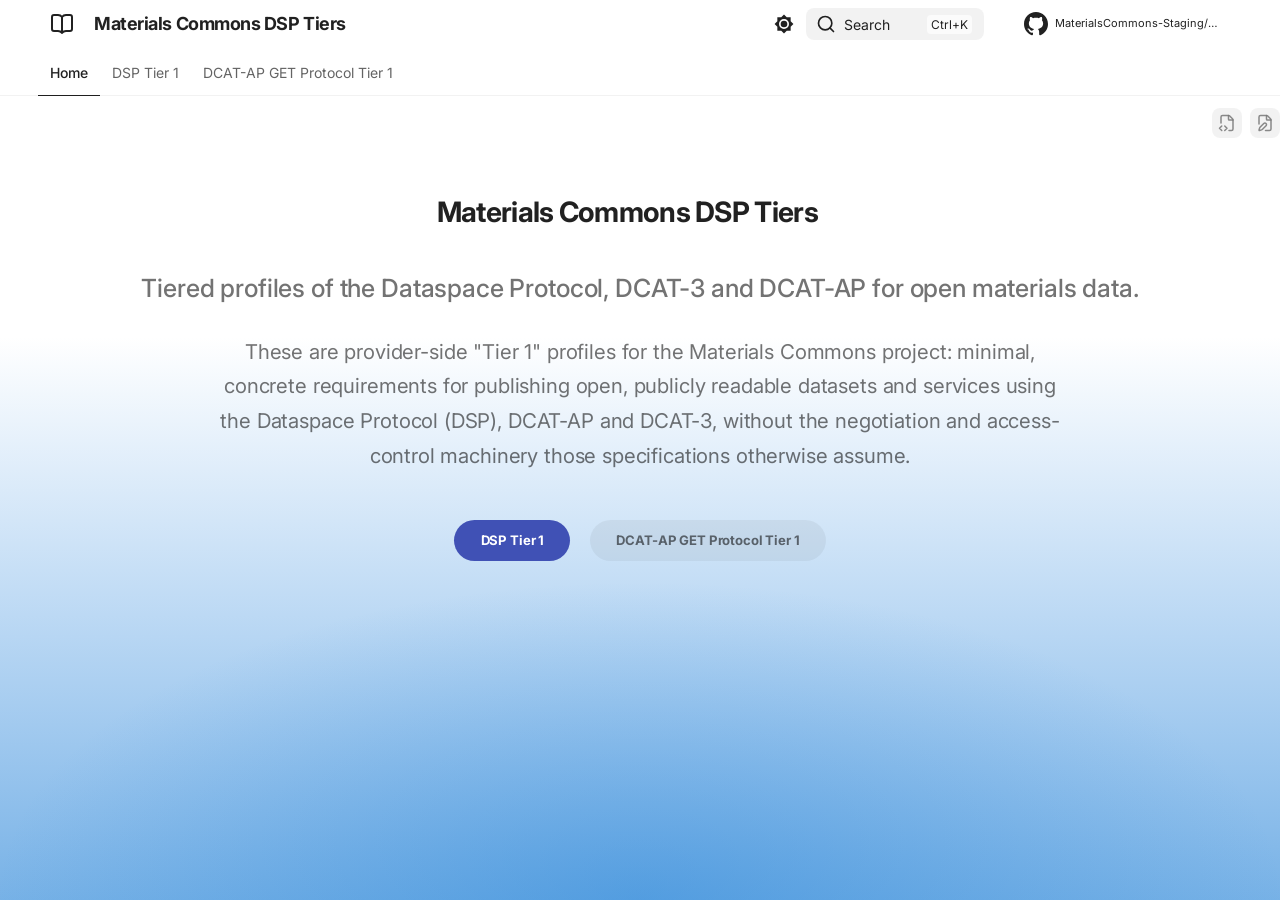
==== commit 79d8cb6f: "Deployed 26c79cb to dev with Zensical 0.0.60 and mike 2.2.0+zensical-0.1.0" ====
--- a/dev/index.html
+++ b/dev/index.html
@@ -12,7 +12,7 @@
         <meta name="author" content="Materials Commons Contributors">
       
       
-        <link rel="canonical" href="https://materialscommons.github.io/mc-dsp-tiers/dev/">
+        <link rel="canonical" href="https://materialscommons-staging.github.io/mc-dsp-tiers/dev/">
       
       
       
@@ -23,7 +23,7 @@
       
       
       <link rel="icon" href="./assets/images/favicon.png">
-      <meta name="generator" content="zensical-0.0.59">
+      <meta name="generator" content="zensical-0.0.60">
     
     
       
@@ -34,7 +34,7 @@
       
         
       
-      <link rel="stylesheet" href="./assets/stylesheets/modern/main.5da3a30f.min.css">
+      <link rel="stylesheet" href="./assets/stylesheets/modern/main.ce62732f.min.css">
       
         
           
@@ -176,13 +176,13 @@
     
     <div class="md-header__source">
       
-        <a href="https://github.com/MaterialsCommons/mc-dsp-tiers" title="Go to repository" class="md-source" data-md-component="source">
+        <a href="https://github.com/MaterialsCommons-Staging/mc-dsp-tiers" title="Go to repository" class="md-source" data-md-component="source">
   <div class="md-source__icon md-icon">
     
     <svg xmlns="http://www.w3.org/2000/svg" viewBox="0 0 512 512"><!--! Font Awesome Free 7.3.1 by @fontawesome - https://fontawesome.com License - https://fontawesome.com/license/free (Icons: CC BY 4.0, Fonts: SIL OFL 1.1, Code: MIT License) Copyright 2026 Fonticons, Inc.--><path fill="currentColor" d="M216.5 362.5c-66-8-112.5-55.5-112.5-117 0-25 9-52 24-70-6.5-16.5-5.5-51.5 2-66 20-2.5 47 8 63 22.5 19-6 39-9 63.5-9s44.5 3 62.5 8.5c15.5-14 43-24.5 63-22 7 13.5 8 48.5 1.5 65.5 16 19 24.5 44.5 24.5 70.5 0 61.5-46.5 108-113.5 116.5 17 11 28.5 35 28.5 62.5v52c0 15 12.5 23.5 27.5 17.5C441 459.5 512 369 512 257 512 115.5 397 0 255.5 0S0 115.5 0 257c0 111 70.5 203 165.5 237.5 13.5 5 26.5-4 26.5-17.5v-40c-7 3-16 5-24 5-33 0-52.5-18-66.5-51.5-5.5-13.5-11.5-21.5-23-23-6-.5-8-3-8-6 0-6 10-10.5 20-10.5 14.5 0 27 9 40 27.5 10 14.5 20.5 21 33 21s20.5-4.5 32-16c8.5-8.5 15-16 21-21"/></svg>
   </div>
   <div class="md-source__repository">
-    MaterialsCommons/mc-dsp-tiers
+    MaterialsCommons-Staging/mc-dsp-tiers
   </div>
 </a>
       
@@ -285,13 +285,13 @@
   </label>
   
     <div class="md-nav__source">
-      <a href="https://github.com/MaterialsCommons/mc-dsp-tiers" title="Go to repository" class="md-source" data-md-component="source">
+      <a href="https://github.com/MaterialsCommons-Staging/mc-dsp-tiers" title="Go to repository" class="md-source" data-md-component="source">
   <div class="md-source__icon md-icon">
     
     <svg xmlns="http://www.w3.org/2000/svg" viewBox="0 0 512 512"><!--! Font Awesome Free 7.3.1 by @fontawesome - https://fontawesome.com License - https://fontawesome.com/license/free (Icons: CC BY 4.0, Fonts: SIL OFL 1.1, Code: MIT License) Copyright 2026 Fonticons, Inc.--><path fill="currentColor" d="M216.5 362.5c-66-8-112.5-55.5-112.5-117 0-25 9-52 24-70-6.5-16.5-5.5-51.5 2-66 20-2.5 47 8 63 22.5 19-6 39-9 63.5-9s44.5 3 62.5 8.5c15.5-14 43-24.5 63-22 7 13.5 8 48.5 1.5 65.5 16 19 24.5 44.5 24.5 70.5 0 61.5-46.5 108-113.5 116.5 17 11 28.5 35 28.5 62.5v52c0 15 12.5 23.5 27.5 17.5C441 459.5 512 369 512 257 512 115.5 397 0 255.5 0S0 115.5 0 257c0 111 70.5 203 165.5 237.5 13.5 5 26.5-4 26.5-17.5v-40c-7 3-16 5-24 5-33 0-52.5-18-66.5-51.5-5.5-13.5-11.5-21.5-23-23-6-.5-8-3-8-6 0-6 10-10.5 20-10.5 14.5 0 27 9 40 27.5 10 14.5 20.5 21 33 21s20.5-4.5 32-16c8.5-8.5 15-16 21-21"/></svg>
   </div>
   <div class="md-source__repository">
-    MaterialsCommons/mc-dsp-tiers
+    MaterialsCommons-Staging/mc-dsp-tiers
   </div>
 </a>
     </div>
@@ -440,7 +440,7 @@
                 
                   
   
-    <a href="https://github.com/MaterialsCommons/mc-dsp-tiers/edit/main/docs/index.md" title="Edit this page" class="md-content__button md-icon" rel="edit">
+    <a href="https://github.com/MaterialsCommons-Staging/mc-dsp-tiers/edit/main/docs/index.md" title="Edit this page" class="md-content__button md-icon" rel="edit">
       
       <svg xmlns="http://www.w3.org/2000/svg" fill="none" stroke="currentColor" stroke-linecap="round" stroke-linejoin="round" stroke-width="2" class="lucide lucide-file-pen" viewBox="0 0 24 24"><path d="M12.659 22H18a2 2 0 0 0 2-2V8a2.4 2.4 0 0 0-.706-1.706l-3.588-3.588A2.4 2.4 0 0 0 14 2H6a2 2 0 0 0-2 2v9.34"/><path d="M14 2v5a1 1 0 0 0 1 1h5M10.378 12.622a1 1 0 0 1 3 3.003L8.36 20.637a2 2 0 0 1-.854.506l-2.867.837a.5.5 0 0 1-.62-.62l.836-2.869a2 2 0 0 1 .506-.853z"/></svg>
     </a>
@@ -449,7 +449,7 @@
     
       
     
-    <a href="https://github.com/MaterialsCommons/mc-dsp-tiers/raw/main/docs/index.md" title="View source of this page" class="md-content__button md-icon">
+    <a href="https://github.com/MaterialsCommons-Staging/mc-dsp-tiers/raw/main/docs/index.md" title="View source of this page" class="md-content__button md-icon">
       
       <svg xmlns="http://www.w3.org/2000/svg" fill="none" stroke="currentColor" stroke-linecap="round" stroke-linejoin="round" stroke-width="2" class="lucide lucide-file-code-2" viewBox="0 0 24 24"><path d="M4 12.15V4a2 2 0 0 1 2-2h8a2.4 2.4 0 0 1 1.706.706l3.588 3.588A2.4 2.4 0 0 1 20 8v12a2 2 0 0 1-2 2h-3.35"/><path d="M14 2v5a1 1 0 0 0 1 1h5M5 16l-3 3 3 3M9 22l3-3-3-3"/></svg>
     </a>
@@ -534,7 +534,7 @@
       <div class="md-copyright">
   
     <div class="md-copyright__highlight">
-      Maintained by <a href="https://github.com/MaterialsCommons">Materials Commons</a>.
+      Maintained by <a href="https://github.com/MaterialsCommons-Staging">Materials Commons</a>.
     </div>
   
   
@@ -555,7 +555,7 @@
       
       
     
-    <a href="https://github.com/MaterialsCommons/mc-dsp-tiers" target="_blank" rel="noopener" title="github.com" class="md-social__link">
+    <a href="https://github.com/MaterialsCommons-Staging/mc-dsp-tiers" target="_blank" rel="noopener" title="github.com" class="md-social__link">
       <svg xmlns="http://www.w3.org/2000/svg" viewBox="0 0 512 512"><!--! Font Awesome Free 7.3.1 by @fontawesome - https://fontawesome.com License - https://fontawesome.com/license/free (Icons: CC BY 4.0, Fonts: SIL OFL 1.1, Code: MIT License) Copyright 2026 Fonticons, Inc.--><path fill="currentColor" d="M216.5 362.5c-66-8-112.5-55.5-112.5-117 0-25 9-52 24-70-6.5-16.5-5.5-51.5 2-66 20-2.5 47 8 63 22.5 19-6 39-9 63.5-9s44.5 3 62.5 8.5c15.5-14 43-24.5 63-22 7 13.5 8 48.5 1.5 65.5 16 19 24.5 44.5 24.5 70.5 0 61.5-46.5 108-113.5 116.5 17 11 28.5 35 28.5 62.5v52c0 15 12.5 23.5 27.5 17.5C441 459.5 512 369 512 257 512 115.5 397 0 255.5 0S0 115.5 0 257c0 111 70.5 203 165.5 237.5 13.5 5 26.5-4 26.5-17.5v-40c-7 3-16 5-24 5-33 0-52.5-18-66.5-51.5-5.5-13.5-11.5-21.5-23-23-6-.5-8-3-8-6 0-6 10-10.5 20-10.5 14.5 0 27 9 40 27.5 10 14.5 20.5 21 33 21s20.5-4.5 32-16c8.5-8.5 15-16 21-21"/></svg>
     </a>
   
@@ -577,7 +577,7 @@
       <script id="__config" type="application/json">{"annotate":null,"base":".","features":["announce.dismiss","content.code.annotate","content.action.edit","content.action.view","content.code.copy","content.code.select","content.footnote.tooltips","content.tabs.link","content.tooltips","navigation.footer","navigation.indexes","navigation.tabs","navigation.instant","navigation.instant.prefetch","navigation.path","navigation.prune","navigation.top","navigation.tracking","search.highlight"],"search":"./assets/javascripts/workers/search.7d14d953.min.js","tags":null,"translations":{"clipboard.copied":"Copied to clipboard","clipboard.copy":"Copy to clipboard","search.result.more.one":"1 more on this page","search.result.more.other":"# more on this page","search.result.none":"No matching documents","search.result.one":"1 matching document","search.result.other":"# matching documents","search.result.placeholder":"Type to start searching","search.result.term.missing":"Missing","select.version":"Select version"},"version":{"provider":"mike"}}</script>
     
     
-      <script src="./assets/javascripts/bundle.6970bfe9.min.js"></script>
+      <script src="./assets/javascripts/bundle.88ee1349.min.js"></script>
       
     
   </body>
--- a/dev/assets/stylesheets/modern/main.ce62732f.min.css
+++ b/dev/assets/stylesheets/modern/main.ce62732f.min.css
@@ -0,0 +1 @@
+@charset "UTF-8";html{box-sizing:border-box;-webkit-text-size-adjust:none;-moz-text-size-adjust:none;text-size-adjust:none}*,:after,:before{box-sizing:inherit}@media (prefers-reduced-motion){*,:after,:before{transition:none!important}}body{margin:0}a,button,input,label{-webkit-tap-highlight-color:transparent}a{color:inherit;text-decoration:none}hr{box-sizing:initial;display:block;height:.05rem;padding:0;overflow:visible;border:0}small{font-size:80%}sub,sup{line-height:1em}img{border-style:none}table{border-spacing:0;border-collapse:initial}td,th{font-weight:400;vertical-align:top}button{padding:0;margin:0;font-family:inherit;font-size:inherit;background:#0000;border:0}input{border:0;outline:none}:root{--md-primary-fg-color:#4051b5;--md-primary-fg-color--light:#5d6cc0;--md-primary-fg-color--dark:#303fa1;--md-primary-bg-color:#fff;--md-primary-bg-color--light:#ffffffb3;--md-accent-fg-color:#526cfe;--md-accent-fg-color--transparent:#526cfe1a;--md-accent-bg-color:#fff;--md-accent-bg-color--light:#ffffffb3}[data-md-color-scheme=default]{color-scheme:light}[data-md-color-scheme=default] img[src$="#gh-dark-mode-only"],[data-md-color-scheme=default] img[src$="#only-dark"]{display:none}:root,[data-md-color-scheme=default]{--md-hue:225deg;--md-default-fg-color:#000000de;--md-default-fg-color--light:#0000008c;--md-default-fg-color--lighter:#00000052;--md-default-fg-color--lightest:#0000000d;--md-default-bg-color:#fff;--md-default-bg-color--light:#ffffffb3;--md-default-bg-color--lighter:#ffffff4d;--md-default-bg-color--lightest:#ffffff1f;--md-code-fg-color:#36464e;--md-code-bg-color:#f5f5f5;--md-code-bg-color--light:#f5f5f5b3;--md-code-bg-color--lighter:#f5f5f54d;--md-code-hl-color:#4287ff;--md-code-hl-color--light:#4287ff1a;--md-code-hl-number-color:#d52a2a;--md-code-hl-special-color:#db1457;--md-code-hl-function-color:#a846b9;--md-code-hl-constant-color:#6e59d9;--md-code-hl-keyword-color:#3f6ec6;--md-code-hl-string-color:#1c7d4d;--md-code-hl-name-color:var(--md-code-fg-color);--md-code-hl-operator-color:var(--md-default-fg-color--light);--md-code-hl-punctuation-color:var(--md-default-fg-color--light);--md-code-hl-comment-color:var(--md-default-fg-color--light);--md-code-hl-generic-color:var(--md-default-fg-color--light);--md-code-hl-variable-color:var(--md-default-fg-color--light);--md-typeset-color:var(--md-default-fg-color);--md-typeset-a-color:var(--md-primary-fg-color);--md-typeset-del-color:#f5503d26;--md-typeset-ins-color:#0bd57026;--md-typeset-kbd-color:#fafafa;--md-typeset-kbd-accent-color:#fff;--md-typeset-kbd-border-color:#b8b8b8;--md-typeset-mark-color:#ffff0080;--md-typeset-table-color:#0000001f;--md-typeset-table-color--light:#00000009;--md-admonition-fg-color:var(--md-default-fg-color);--md-admonition-bg-color:var(--md-default-bg-color);--md-warning-fg-color:#000000de;--md-warning-bg-color:#ff9;--md-shadow-z1:0 0.2rem 0.5rem #0000000d, 0 0 0.05rem #0000001a;--md-shadow-z2:0 0.2rem 0.5rem #0000001a, 0 0 0.05rem #00000040;--md-shadow-z3:0 0.2rem 0.5rem #0003, 0 0 0.05rem #00000059;--color-foreground:0 0 0;--color-background:255 255 255;--color-background-subtle:240 240 240;--color-backdrop:255 255 255}.md-icon svg{display:block;width:1.2rem;height:1.2rem;fill:currentcolor}.md-icon svg.lucide{fill:#0000;stroke:currentcolor}body{-webkit-font-smoothing:antialiased;-moz-osx-font-smoothing:grayscale;--md-text-font-family:var(--md-text-font, _), -apple-system, BlinkMacSystemFont, Helvetica, Arial, sans-serif;--md-code-font-family:var(--md-code-font, _), SFMono-Regular, Consolas, Menlo, monospace}aside,body,input{font-family:var(--md-text-font-family);font-feature-settings:"kern","liga";color:var(--md-typeset-color)}code,kbd,pre{font-family:var(--md-code-font-family);font-feature-settings:"kern"}:root{--md-typeset-table-sort-icon:url('data:image/svg+xml;charset=utf-8,<svg xmlns="http://www.w3.org/2000/svg" fill="none" stroke="currentColor" stroke-linecap="round" stroke-linejoin="round" stroke-width="2" class="lucide lucide-arrow-down-up" viewBox="0 0 24 24"><path d="m3 16 4 4 4-4m-4 4V4m14 4-4-4-4 4m4-4v16"/></svg>');--md-typeset-table-sort-icon--asc:url('data:image/svg+xml;charset=utf-8,<svg xmlns="http://www.w3.org/2000/svg" fill="none" stroke="currentColor" stroke-linecap="round" stroke-linejoin="round" stroke-width="2" class="lucide lucide-arrow-down-narrow-wide" viewBox="0 0 24 24"><path d="m3 16 4 4 4-4m-4 4V4m4 0h4m-4 4h7m-7 4h10"/></svg>');--md-typeset-table-sort-icon--desc:url('data:image/svg+xml;charset=utf-8,<svg xmlns="http://www.w3.org/2000/svg" fill="none" stroke="currentColor" stroke-linecap="round" stroke-linejoin="round" stroke-width="2" class="lucide lucide-arrow-up-narrow-wide" viewBox="0 0 24 24"><path d="m3 8 4-4 4 4M7 4v16m4-8h4m-4 4h7m-7 4h10"/></svg>');--md-typeset-preview-icon:url('data:image/svg+xml;charset=utf-8,<svg xmlns="http://www.w3.org/2000/svg" fill="none" stroke="currentColor" stroke-linecap="round" stroke-linejoin="round" stroke-width="2" class="lucide lucide-mouse-pointer-2" viewBox="0 0 24 24"><path d="M4.037 4.688a.495.495 0 0 1 .651-.651l16 6.5a.5.5 0 0 1-.063.947l-6.124 1.58a2 2 0 0 0-1.438 1.435l-1.579 6.126a.5.5 0 0 1-.947.063z"/></svg>')}.md-typeset{font-size:.75rem;line-height:1.8;letter-spacing:-.01em;overflow-wrap:break-word;-webkit-print-color-adjust:exact;color-adjust:exact}@media print{.md-typeset{font-size:.68rem}}.md-typeset blockquote,.md-typeset dl,.md-typeset figure,.md-typeset ol,.md-typeset pre,.md-typeset ul{margin-top:1em;margin-bottom:1em}.md-typeset h1{margin:0 0 1.25em;font-size:1.875em;line-height:1.3;color:var(--md-default-fg-color)}.md-typeset h1,.md-typeset h2{font-weight:700;letter-spacing:-.025em}.md-typeset h2{margin:1.6em 0 .64em;font-size:1.5em;line-height:1.4}.md-typeset h3{margin:1.6em 0 .8em;font-size:1.25em;font-weight:700;line-height:1.5;letter-spacing:-.01em}.md-typeset h2+h3{margin-top:.8em}.md-typeset h4{margin:1em 0;font-weight:700;letter-spacing:-.01em}.md-typeset h5,.md-typeset h6{margin:1.25em 0;font-size:.8em;font-weight:700;color:var(--md-default-fg-color--light);letter-spacing:-.01em}.md-typeset h5{text-transform:uppercase}.md-typeset h5 code{text-transform:none}.md-typeset hr{display:flow-root;margin:1.5em 0;border-bottom:.05rem solid var(--md-default-fg-color--lightest)}.md-typeset a{color:var(--md-typeset-a-color);text-decoration:underline;word-break:break-word}.md-typeset a,.md-typeset a:before{transition:color 125ms}.md-typeset a:focus,.md-typeset a:hover{color:var(--md-accent-fg-color)}.md-typeset a:focus code,.md-typeset a:hover code{color:var(--md-accent-fg-color);background-color:var(--md-accent-fg-color--transparent)}.md-typeset a code{color:var(--md-typeset-a-color)}.md-typeset a.focus-visible{outline-color:var(--md-accent-fg-color);outline-offset:.2rem}.md-typeset code,.md-typeset kbd,.md-typeset pre{font-variant-ligatures:none;color:var(--md-code-fg-color);direction:ltr;transition:background-color 125ms}@media print{.md-typeset code,.md-typeset kbd,.md-typeset pre{white-space:pre-wrap}}.md-typeset code{padding:.2em .4em;font-size:.8533333333em;word-break:break-word;background-color:var(--md-code-bg-color);border-radius:.2rem;-webkit-box-decoration-break:clone;box-decoration-break:clone;transition:color 125ms,background-color 125ms}.md-typeset code:not(.focus-visible){outline:none;-webkit-tap-highlight-color:transparent}.md-typeset pre{position:relative;display:flow-root;line-height:1.5}.md-typeset pre>code{display:block;padding:.8203125em 1.25em;margin:0;overflow:auto;word-break:normal;touch-action:auto;scrollbar-color:var(--md-default-fg-color--lighter) #0000;scrollbar-width:thin;border-radius:.4rem;outline-color:var(--md-accent-fg-color);box-shadow:none;-webkit-box-decoration-break:slice;box-decoration-break:slice}.md-typeset pre>code:hover{scrollbar-color:var(--md-accent-fg-color) #0000}.md-typeset pre>code::-webkit-scrollbar{width:.2rem;height:.2rem}.md-typeset pre>code::-webkit-scrollbar-thumb{background-color:var(--md-default-fg-color--lighter)}.md-typeset pre>code::-webkit-scrollbar-thumb:hover{background-color:var(--md-accent-fg-color)}.md-typeset kbd{display:inline-block;padding:0 .6666666667em;font-size:.75em;color:var(--md-default-fg-color);word-break:break-word;vertical-align:text-top;border-radius:.2rem;background-color:var(--md-default-bg-color);box-shadow:0 0 0 .05rem var(--md-typeset-kbd-border-color),0 .15rem 0 var(--md-typeset-kbd-border-color)}.md-typeset mark{color:inherit;word-break:break-word;background-color:var(--md-typeset-mark-color);-webkit-box-decoration-break:clone;box-decoration-break:clone}.md-typeset abbr{text-decoration:none;cursor:help;border-bottom:.05rem dotted var(--md-default-fg-color--light)}.md-typeset [data-preview]{position:relative}[dir=ltr] .md-typeset [data-preview]:after{margin-left:.125em}[dir=rtl] .md-typeset [data-preview]:after{margin-right:.125em}.md-typeset [data-preview]:after{display:inline-block;width:.8em;height:.8em;vertical-align:text-top;content:"";background-color:currentcolor;-webkit-mask-image:var(--md-typeset-preview-icon);mask-image:var(--md-typeset-preview-icon);-webkit-mask-repeat:no-repeat;mask-repeat:no-repeat;-webkit-mask-size:contain;mask-size:contain;transition:background-color 125ms}.md-typeset small{opacity:.75}[dir=ltr] .md-typeset sub,[dir=ltr] .md-typeset sup{margin-left:.078125em}[dir=rtl] .md-typeset sub,[dir=rtl] .md-typeset sup{margin-right:.078125em}[dir=ltr] .md-typeset blockquote{padding-left:.6rem}[dir=rtl] .md-typeset blockquote{padding-right:.6rem}[dir=ltr] .md-typeset blockquote{border-left:.2rem solid var(--md-default-fg-color--lighter)}[dir=rtl] .md-typeset blockquote{border-right:.2rem solid var(--md-default-fg-color--lighter)}.md-typeset blockquote{margin-left:0;margin-right:0;color:var(--md-default-fg-color--light)}.md-typeset ul{list-style-type:disc}.md-typeset ul[type]{list-style-type:revert-layer}[dir=ltr] .md-typeset ol,[dir=ltr] .md-typeset ul{margin-left:.625em}[dir=rtl] .md-typeset ol,[dir=rtl] .md-typeset ul{margin-right:.625em}.md-typeset ol,.md-typeset ul{padding:0}.md-typeset ol:not([hidden]),.md-typeset ul:not([hidden]){display:flow-root}.md-typeset ol ol,.md-typeset ul ol{list-style-type:lower-alpha}.md-typeset ol ol ol,.md-typeset ul ol ol{list-style-type:lower-roman}.md-typeset ol ol ol ol,.md-typeset ul ol ol ol{list-style-type:upper-alpha}.md-typeset ol ol ol ol ol,.md-typeset ul ol ol ol ol{list-style-type:upper-roman}.md-typeset ol[type],.md-typeset ul[type]{list-style-type:revert-layer}[dir=ltr] .md-typeset ol li,[dir=ltr] .md-typeset ul li{margin-left:1.25em}[dir=rtl] .md-typeset ol li,[dir=rtl] .md-typeset ul li{margin-right:1.25em}.md-typeset ol li,.md-typeset ul li{margin-bottom:.5em}.md-typeset ol li blockquote,.md-typeset ol li p,.md-typeset ul li blockquote,.md-typeset ul li p{margin:.5em 0}.md-typeset ol li:last-child,.md-typeset ul li:last-child{margin-bottom:0}[dir=ltr] .md-typeset ol li ol,[dir=ltr] .md-typeset ol li ul,[dir=ltr] .md-typeset ul li ol,[dir=ltr] .md-typeset ul li ul{margin-left:.625em}[dir=rtl] .md-typeset ol li ol,[dir=rtl] .md-typeset ol li ul,[dir=rtl] .md-typeset ul li ol,[dir=rtl] .md-typeset ul li ul{margin-right:.625em}.md-typeset ol li ol,.md-typeset ol li ul,.md-typeset ul li ol,.md-typeset ul li ul{margin-top:.5em;margin-bottom:.5em}[dir=ltr] .md-typeset dd{margin-left:1.875em}[dir=rtl] .md-typeset dd{margin-right:1.875em}.md-typeset dd{margin-top:1em;margin-bottom:1.5em}.md-typeset img,.md-typeset svg,.md-typeset video{max-width:100%;height:auto}.md-typeset img[align=left]{margin:1em 1em 1em 0}.md-typeset img[align=right]{margin:1em 0 1em 1em}.md-typeset img[align]:only-child{margin-top:0}.md-typeset figure{display:flow-root;width:fit-content;max-width:100%;margin:1em auto;text-align:center}.md-typeset figure img{display:block;margin:0 auto}.md-typeset figcaption{max-width:24rem;margin:1em auto;font-style:italic}.md-typeset iframe{max-width:100%}.md-typeset table:not([class]){display:inline-block;max-width:100%;overflow:auto;font-size:.64rem;touch-action:auto;background-color:var(--md-default-bg-color);border:.05rem solid var(--md-typeset-table-color);border-radius:.1rem}@media print{.md-typeset table:not([class]){display:table}}.md-typeset table:not([class])+*{margin-top:1.5em}.md-typeset table:not([class]) td>:first-child,.md-typeset table:not([class]) th>:first-child{margin-top:0}.md-typeset table:not([class]) td>:last-child,.md-typeset table:not([class]) th>:last-child{margin-bottom:0}.md-typeset table:not([class]) td:not([align]),.md-typeset table:not([class]) th:not([align]){text-align:left}[dir=rtl] .md-typeset table:not([class]) td:not([align]),[dir=rtl] .md-typeset table:not([class]) th:not([align]){text-align:right}.md-typeset table:not([class]) th{min-width:5rem;padding:.9375em 1.25em;font-weight:700;vertical-align:top}.md-typeset table:not([class]) td{padding:.9375em 1.25em;vertical-align:top;border-top:.05rem solid var(--md-typeset-table-color)}.md-typeset table:not([class]) tbody tr{transition:background-color 125ms}.md-typeset table:not([class]) tbody tr:hover{background-color:var(--md-typeset-table-color--light);box-shadow:0 .05rem 0 var(--md-default-bg-color) inset}.md-typeset table:not([class]) a{word-break:normal}.md-typeset table th[role=columnheader]{cursor:pointer}[dir=ltr] .md-typeset table th[role=columnheader]:after{margin-left:.5em}[dir=rtl] .md-typeset table th[role=columnheader]:after{margin-right:.5em}.md-typeset table th[role=columnheader]:after{display:inline-block;width:1.2em;height:1.2em;vertical-align:text-bottom;content:"";-webkit-mask-image:var(--md-typeset-table-sort-icon);mask-image:var(--md-typeset-table-sort-icon);-webkit-mask-repeat:no-repeat;mask-repeat:no-repeat;-webkit-mask-size:contain;mask-size:contain;transition:background-color 125ms}.md-typeset table th[role=columnheader]:hover:after{background-color:var(--md-default-fg-color--lighter)}.md-typeset table th[role=columnheader][aria-sort=ascending]:after{background-color:var(--md-default-fg-color--light);-webkit-mask-image:var(--md-typeset-table-sort-icon--asc);mask-image:var(--md-typeset-table-sort-icon--asc)}.md-typeset table th[role=columnheader][aria-sort=descending]:after{background-color:var(--md-default-fg-color--light);-webkit-mask-image:var(--md-typeset-table-sort-icon--desc);mask-image:var(--md-typeset-table-sort-icon--desc)}.md-typeset__scrollwrap{margin:1em -.8rem;overflow-x:auto;touch-action:auto}.md-typeset__table{display:inline-block;padding:0 .8rem;margin-bottom:.5em}@media print{.md-typeset__table{display:block}}html .md-typeset__table table{display:table;width:100%;margin:0;overflow:hidden}@media screen and (max-width:44.984375em){.md-content__inner>pre{margin:1em -.8rem}.md-content__inner>pre code{border-radius:0}}.md-banner{overflow:auto;color:var(--md-default-fg-color);background-color:var(--md-accent-fg-color--transparent)}@media print{.md-banner{display:none}}.md-banner--warning{color:var(--md-warning-fg-color);background-color:var(--md-warning-bg-color)}.md-banner__inner{padding:0 .8rem;margin:.6rem auto;font-size:.7rem}[dir=ltr] .md-banner__button{float:right}[dir=rtl] .md-banner__button{float:left}.md-banner__button{color:inherit;cursor:pointer;transition:opacity .25s}.no-js .md-banner__button{display:none}.md-banner__button:hover{opacity:.7}html{height:100%;overflow-x:hidden;font-size:125%;scrollbar-gutter:stable}@media screen and (min-width:100em){html{font-size:137.5%}}@media screen and (min-width:125em){html{font-size:150%}}body{position:relative;display:flex;flex-direction:column;width:100%;min-height:100%;font-size:.5rem;background-color:var(--md-default-bg-color)}@media print{body{display:block}}@media screen and (max-width:59.984375em){body[data-md-scrolllock]{position:fixed}}.md-grid{max-width:61rem;margin-left:auto;margin-right:auto}.md-container{display:flex;flex-grow:1;flex-direction:column}@media print{.md-container{display:block}}.md-main{flex-grow:1}.md-main__inner{display:flex;height:100%;margin-top:1.5rem}.md-ellipsis{overflow:hidden;text-overflow:ellipsis}.md-toggle{display:none}.md-option{position:absolute;width:0;height:0;opacity:0}.md-option:checked+label:not([hidden]){display:block}.md-option.focus-visible+label{outline-style:auto;outline-color:var(--md-accent-fg-color)}.md-skip{position:fixed;z-index:-1;padding:.3rem .5rem;margin:.5rem;font-size:.64rem;color:var(--md-default-bg-color);background-color:var(--md-default-fg-color);border-radius:.1rem;outline-color:var(--md-accent-fg-color);opacity:0;transform:translateY(.4rem)}.md-skip:focus{z-index:10;opacity:1;transition:transform .25s cubic-bezier(.4,0,.2,1),opacity 175ms 75ms;transform:translateY(0)}@page{margin:25mm}:root{--md-clipboard-icon:url('data:image/svg+xml;charset=utf-8,<svg xmlns="http://www.w3.org/2000/svg" fill="none" stroke="currentColor" stroke-linecap="round" stroke-linejoin="round" stroke-width="2" class="lucide lucide-clipboard-copy" viewBox="0 0 24 24"><rect width="8" height="4" x="8" y="2" rx="1" ry="1"/><path d="M8 4H6a2 2 0 0 0-2 2v14a2 2 0 0 0 2 2h12a2 2 0 0 0 2-2v-2M16 4h2a2 2 0 0 1 2 2v4m1 4H11"/><path d="m15 10-4 4 4 4"/></svg>')}.md-clipboard{z-index:1;width:1.5em;height:1.5em;color:var(--md-default-fg-color--lightest);cursor:pointer;border-radius:.1rem;outline-color:var(--md-accent-fg-color);outline-offset:.1rem;transition:color .25s}@media print{.md-clipboard{display:none}}.md-clipboard:not(.focus-visible){outline:none;-webkit-tap-highlight-color:transparent}:hover>.md-clipboard{color:var(--md-default-fg-color--light)}.md-clipboard:focus,.md-clipboard:hover{color:var(--md-accent-fg-color)}.md-clipboard:after{display:block;width:1.125em;height:1.125em;margin:0 auto;content:"";background-color:currentcolor;-webkit-mask-image:var(--md-clipboard-icon);mask-image:var(--md-clipboard-icon);-webkit-mask-repeat:no-repeat;mask-repeat:no-repeat;-webkit-mask-position:center;mask-position:center;-webkit-mask-size:contain;mask-size:contain}.md-clipboard--inline{cursor:pointer}.md-clipboard--inline code{transition:color .25s,background-color .25s}.md-clipboard--inline:focus code,.md-clipboard--inline:hover code{color:var(--md-accent-fg-color);background-color:var(--md-accent-fg-color--transparent)}:root{--md-code-select-icon:url('data:image/svg+xml;charset=utf-8,<svg xmlns="http://www.w3.org/2000/svg" fill="none" stroke="currentColor" stroke-linecap="round" stroke-linejoin="round" stroke-width="2" class="lucide lucide-scan" viewBox="0 0 24 24"><path d="M3 7V5a2 2 0 0 1 2-2h2m10 0h2a2 2 0 0 1 2 2v2m0 10v2a2 2 0 0 1-2 2h-2M7 21H5a2 2 0 0 1-2-2v-2"/></svg>');--md-code-copy-icon:url('data:image/svg+xml;charset=utf-8,<svg xmlns="http://www.w3.org/2000/svg" fill="none" stroke="currentColor" stroke-linecap="round" stroke-linejoin="round" stroke-width="2" class="lucide lucide-clipboard-copy" viewBox="0 0 24 24"><rect width="8" height="4" x="8" y="2" rx="1" ry="1"/><path d="M8 4H6a2 2 0 0 0-2 2v14a2 2 0 0 0 2 2h12a2 2 0 0 0 2-2v-2M16 4h2a2 2 0 0 1 2 2v4m1 4H11"/><path d="m15 10-4 4 4 4"/></svg>')}.md-typeset .md-code__content{display:grid}.md-code__nav{position:absolute;top:.25em;right:.25em;z-index:1;display:flex;gap:.2rem;padding:.2rem;background-color:var(--md-code-bg-color--lighter);border-radius:.1rem;transition:background-color .25s}:hover>.md-code__nav{background-color:var(--md-code-bg-color--light)}.md-code__button{display:block;width:1.5em;height:1.5em;color:var(--md-default-fg-color--lightest);cursor:pointer;outline-color:var(--md-accent-fg-color);outline-offset:.1rem;transition:color .25s}:hover>*>.md-code__button{color:var(--md-default-fg-color--light)}.md-code__button.focus-visible,.md-code__button:hover{color:var(--md-accent-fg-color)}.md-code__button--active{color:var(--md-default-fg-color)!important}.md-code__button:after{display:block;width:1.125em;height:1.125em;margin:0 auto;content:"";background-color:currentcolor;-webkit-mask-repeat:no-repeat;mask-repeat:no-repeat;-webkit-mask-position:center;mask-position:center;-webkit-mask-size:contain;mask-size:contain}.md-code__button[data-md-type=select]:after{-webkit-mask-image:var(--md-code-select-icon);mask-image:var(--md-code-select-icon)}.md-code__button[data-md-type=copy]:after{-webkit-mask-image:var(--md-code-copy-icon);mask-image:var(--md-code-copy-icon)}@keyframes consent{0%{opacity:0;transform:translateY(100%)}to{opacity:1;transform:translateY(0)}}@keyframes overlay{0%{opacity:0}to{opacity:1}}.md-consent__overlay{position:fixed;top:0;z-index:5;width:100%;height:100%;background-color:var(--md-default-bg-color--light);-webkit-backdrop-filter:blur(.2rem);backdrop-filter:blur(.2rem);opacity:1;animation:overlay .35s both}.md-consent__inner{position:fixed;bottom:0;z-index:5;display:flex;justify-content:center;width:100%;max-height:100%;padding:0}.md-consent__form{padding-left:1.2rem;padding-right:1.2rem;margin:.4rem;overflow:auto;background-color:var(--md-default-bg-color);border:0;border-radius:.8rem;box-shadow:var(--md-shadow-z3);animation:consent .5s cubic-bezier(.1,.7,.1,1) both}.md-consent__settings{display:none;margin:1em 0}input:checked+.md-consent__settings{display:block}.md-consent__controls{margin-bottom:.8rem;line-height:1.2}.md-typeset .md-consent__controls .md-button{display:inline}@media screen and (max-width:44.984375em){.md-typeset .md-consent__controls .md-button{display:block;width:100%;margin-top:.4rem;text-align:center}}.md-consent label{cursor:pointer}.md-content{flex-grow:1;min-width:0}.md-content__inner{padding-top:.7rem;margin:0 .8rem 1.2rem}@media screen and (min-width:76.25em){[dir=ltr] .md-sidebar--primary:not([hidden])~.md-content>.md-content__inner{margin-left:1.2rem}[dir=ltr] .md-sidebar--secondary:not([hidden])~.md-content>.md-content__inner,[dir=rtl] .md-sidebar--primary:not([hidden])~.md-content>.md-content__inner{margin-right:1.2rem}[dir=rtl] .md-sidebar--secondary:not([hidden])~.md-content>.md-content__inner{margin-left:1.2rem}}.md-content__inner:before{display:block;height:.4rem;content:""}.md-content__inner>:last-child{margin-bottom:0}[dir=ltr] .md-content__button{float:right}[dir=rtl] .md-content__button{float:left}[dir=ltr] .md-content__button{margin-left:.4rem}[dir=rtl] .md-content__button{margin-right:.4rem}.md-content__button{display:flex;padding:.3rem;margin-top:.2rem;background-color:var(--md-default-fg-color--lightest);border-radius:.4rem}@media print{.md-content__button{display:none}}.md-typeset .md-content__button{color:var(--md-default-fg-color);transition:color .25s,background-color .25s}.md-typeset .md-content__button svg{opacity:.5;transition:opacity .25s}.md-typeset .md-content__button:focus,.md-typeset .md-content__button:hover{color:var(--md-accent-fg-color);background-color:var(--md-accent-fg-color--transparent)}.md-typeset .md-content__button:focus svg,.md-typeset .md-content__button:hover svg{opacity:1}.md-content__button svg{width:.9rem;height:.9rem}[dir=rtl] .md-content__button svg{transform:scaleX(-1)}.md-content__button svg.lucide{fill:#0000;stroke:currentcolor}[dir=ltr] .md-dialog{right:.8rem}[dir=rtl] .md-dialog{left:.8rem}.md-dialog{position:fixed;bottom:.8rem;z-index:4;min-width:11.1rem;padding:.4rem 1.2rem;pointer-events:none;background-color:var(--md-accent-fg-color);border-radius:1.2rem;box-shadow:var(--md-shadow-z3);opacity:0;transition:transform 0s .4s,opacity .4s;transform:translateY(100%)}@media print{.md-dialog{display:none}}.md-dialog--active{pointer-events:auto;opacity:1;transition:transform .4s cubic-bezier(.075,.85,.175,1),opacity .4s;transform:translateY(0)}.md-dialog__inner{font-size:.7rem;color:var(--md-default-bg-color)}.md-feedback{margin:2em 0 1em;text-align:center}.md-feedback fieldset{padding:0;margin:0;border:none}.md-feedback__title{margin:1em auto;font-weight:700}.md-feedback__inner{position:relative}.md-feedback__list{position:relative;display:flex;flex-wrap:wrap;place-content:baseline center}.md-feedback__list:hover .md-icon:not(:disabled){color:var(--md-default-fg-color--lighter)}:disabled .md-feedback__list{min-height:1.8rem}.md-feedback__icon{flex-shrink:0;margin:0 .1rem;color:var(--md-default-fg-color--light);cursor:pointer;transition:color 125ms}.md-feedback__icon:not(:disabled).md-icon:hover{color:var(--md-accent-fg-color)}.md-feedback__icon:disabled{color:var(--md-default-fg-color--lightest);pointer-events:none}.md-feedback__note{position:relative;opacity:0;transition:transform .4s cubic-bezier(.1,.7,.1,1),opacity .15s;transform:translateY(.4rem)}.md-feedback__note>*{max-width:16rem;margin:0 auto}:disabled .md-feedback__note{opacity:1;transform:translateY(0)}@media print{.md-feedback{display:none}}.md-footer{color:var(--md-default-fg-color);background-color:var(--md-default-bg-color);border-top:.05rem solid var(--md-default-fg-color--lightest)}@media print{.md-footer{display:none}}.md-footer__inner{justify-content:space-between;padding:.2rem;overflow:auto}.md-footer__inner:not([hidden]){display:flex}.md-footer__link{display:flex;flex-grow:0.01;align-items:end;max-width:100%;margin-top:1rem;margin-bottom:.4rem;overflow:hidden;outline-color:var(--md-accent-fg-color);transition:opacity .25s}.md-footer__link:focus,.md-footer__link:hover{opacity:.7}[dir=rtl] .md-footer__link svg{transform:scaleX(-1)}@media screen and (max-width:44.984375em){.md-footer__link--prev{flex-shrink:0}.md-footer__link--prev .md-footer__title{display:none}}[dir=ltr] .md-footer__link--next{margin-left:auto}[dir=rtl] .md-footer__link--next{margin-right:auto}.md-footer__link--next{text-align:right}[dir=rtl] .md-footer__link--next{text-align:left}.md-footer__title{flex-grow:1;max-width:calc(100% - 2.4rem);padding:0 1rem;margin-bottom:.7rem;font-size:.8rem;white-space:nowrap}.md-footer__button{padding:.4rem;margin:.2rem}.md-footer__direction{font-size:.6rem;opacity:.7}.md-footer-meta{background-color:var(--md-default-fg-color--lightest)}.md-footer-meta__inner{display:flex;flex-wrap:wrap;justify-content:space-between;padding:.2rem}html .md-footer-meta.md-typeset a:not(:focus,:hover){color:var(--md-default-fg-color)}.md-copyright{width:100%;padding:.4rem 0;margin:auto .6rem;font-size:.64rem;color:var(--md-default-fg-color--light)}@media screen and (min-width:45em){.md-copyright{width:auto}}.md-copyright__highlight{color:var(--md-default-fg-color)}.md-social{display:inline-flex;gap:.2rem;padding:.2rem 0 .6rem;margin:0 .4rem}@media screen and (min-width:45em){.md-social{padding:.6rem 0}}.md-social__link{display:inline-block;width:1.6rem;height:1.6rem;text-align:center}.md-social__link:before{line-height:1.9}.md-social__link svg{max-height:.8rem;vertical-align:-25%;fill:currentcolor}.md-social__link svg.lucide{fill:#0000;stroke:currentcolor}.md-typeset .md-button{display:inline-block;padding:.625em 2em;font-size:.875em;font-weight:700;color:var(--md-default-fg-color--light);text-decoration:none;cursor:pointer;background-color:var(--md-default-fg-color--lightest);border-radius:1.2rem;transition:color 125ms,background-color 125ms,opacity 125ms}.md-typeset .md-button.focus-visible{outline-offset:0}.md-typeset .md-button:focus,.md-typeset .md-button:hover{color:var(--md-default-fg-color--light);opacity:.8}.md-typeset .md-button--primary{color:var(--md-primary-bg-color);background-color:var(--md-primary-fg-color)}.md-typeset .md-button--primary:focus,.md-typeset .md-button--primary:hover{color:var(--md-primary-bg-color);opacity:.8}[dir=ltr] .md-typeset .md-input{border-top-left-radius:.1rem}[dir=ltr] .md-typeset .md-input,[dir=rtl] .md-typeset .md-input{border-top-right-radius:.1rem}[dir=rtl] .md-typeset .md-input{border-top-left-radius:.1rem}.md-typeset .md-input{height:1.8rem;padding:0 .6rem;font-size:.8rem;border-bottom:.1rem solid var(--md-default-fg-color--lighter);box-shadow:var(--md-shadow-z1);transition:border .25s,box-shadow .25s}.md-typeset .md-input:focus,.md-typeset .md-input:hover{border-bottom-color:var(--md-accent-fg-color);box-shadow:var(--md-shadow-z2)}.md-typeset .md-input--stretch{width:100%}.md-header{position:sticky;left:0;right:0;top:0;z-index:4;display:block;color:var(--md-default-fg-color);background-color:var(--md-default-bg-color--light);-webkit-backdrop-filter:blur(.4rem);backdrop-filter:blur(.4rem)}@media print{.md-header{display:none}}.md-header[hidden]{transition:transform .25s cubic-bezier(.8,0,.6,1);transform:translateY(-100%)}.md-header--shadow{box-shadow:0 .05rem 0 var(--md-default-fg-color--lightest);transition:transform .25s cubic-bezier(.1,.7,.1,1)}.md-header__inner{display:flex;align-items:center;padding:0 .4rem}.md-header__button{position:relative;z-index:1;padding:.4rem;margin:.2rem;color:currentcolor;vertical-align:middle;cursor:pointer;outline-color:var(--md-accent-fg-color);transition:opacity .25s}.md-header__button:hover{opacity:.7}.md-header__button:not([hidden]){display:inline-block}.md-header__button:not(.focus-visible){outline:none;-webkit-tap-highlight-color:transparent}.md-header__button.md-logo{padding:.4rem;margin:.2rem}@media screen and (max-width:76.234375em){.md-header__button.md-logo{display:none}}.md-header__button.md-logo img,.md-header__button.md-logo svg{display:block;width:auto;height:1.2rem;fill:currentcolor}.md-header__button.md-logo img.lucide,.md-header__button.md-logo svg.lucide{fill:#0000;stroke:currentcolor}@media screen and (min-width:60em){.md-header__button[for=__search]{display:none}}.no-js .md-header__button[for=__search]{display:none}[dir=rtl] .md-header__button[for=__search] svg{transform:scaleX(-1)}@media screen and (min-width:76.25em){.md-header__button[for=__drawer]{display:none}}.md-header__topic{position:absolute;display:flex;max-width:100%;white-space:nowrap;transition:transform .4s cubic-bezier(.1,.7,.1,1),opacity .15s}.md-header__topic+.md-header__topic{z-index:-1;pointer-events:none;opacity:0;transition:transform .4s cubic-bezier(1,.7,.1,.1),opacity .15s;transform:translateX(1.25rem)}[dir=rtl] .md-header__topic+.md-header__topic{transform:translateX(-1.25rem)}.md-header__topic:first-child{font-weight:700}.md-header__title{flex-grow:1;height:2.4rem;margin-left:.4rem;margin-right:.4rem;font-size:.9rem;line-height:2.4rem;letter-spacing:-.025em}.md-header__title--active .md-header__topic{z-index:-1;pointer-events:none;opacity:0;transition:transform .4s cubic-bezier(1,.7,.1,.1),opacity .15s;transform:translateX(-1.25rem)}[dir=rtl] .md-header__title--active .md-header__topic{transform:translateX(1.25rem)}.md-header__title--active .md-header__topic+.md-header__topic{z-index:0;pointer-events:auto;opacity:1;transition:transform .4s cubic-bezier(.1,.7,.1,1),opacity .15s;transform:translateX(0)}.md-header__title>.md-header__ellipsis{position:relative;width:100%;height:100%}.md-header__option{display:flex;flex-shrink:0;max-width:100%;white-space:nowrap}.md-header__option>input{bottom:0}.md-header__source{display:none}@media screen and (min-width:60em){[dir=ltr] .md-header__source{margin-left:1rem}[dir=rtl] .md-header__source{margin-right:1rem}.md-header__source{display:block;width:11.5rem;max-width:11.5rem}}@media screen and (min-width:76.25em){[dir=ltr] .md-header__source{margin-left:1.4rem}[dir=rtl] .md-header__source{margin-right:1.4rem}}.md-header .md-icon svg{width:1rem;height:1rem}:root{--md-nav-icon--next:url('data:image/svg+xml;charset=utf-8,<svg xmlns="http://www.w3.org/2000/svg" fill="none" stroke="currentColor" stroke-linecap="round" stroke-linejoin="round" stroke-width="2" class="lucide lucide-chevron-right" viewBox="0 0 24 24"><path d="m9 18 6-6-6-6"/></svg>')}.md-nav{font-size:.7rem;line-height:1.3;transition:max-height .25s cubic-bezier(.86,0,.07,1)}.md-nav .md-nav__title{display:none}.md-nav__list{display:flex;flex-direction:column;gap:.2rem;padding:0;margin:0;list-style:none}[dir=ltr] .md-nav__list .md-nav__list{margin-left:.6rem}[dir=rtl] .md-nav__list .md-nav__list{margin-right:.6rem}.md-nav__item--nested .md-nav__list:after,.md-nav__item--nested .md-nav__list:before{display:block;height:0;content:" "}.md-nav__link{display:flex;gap:.6rem;align-items:flex-start;padding:.35rem .8rem;margin-left:.2rem;margin-right:.2rem;cursor:pointer;border-radius:.4rem;transition:color .25s,background-color .25s}.md-nav__link .md-nav__link{margin:0}.md-nav__link--passed,.md-nav__link--passed code{color:var(--md-default-fg-color--light)}.md-nav__item .md-nav__link--active{font-weight:500}.md-nav--primary .md-nav__item .md-nav__link--active{color:var(--md-accent-fg-color);background:var(--md-accent-fg-color--transparent)}.md-nav__item .md-nav__link--active,.md-nav__item .md-nav__link--active code{color:var(--md-typeset-a-color)}.md-nav__item .md-nav__link--active code svg,.md-nav__item .md-nav__link--active svg{opacity:1}[dir=ltr] .md-nav__item--nested>.md-nav__link:not(.md-nav__container){padding-right:.35rem}[dir=rtl] .md-nav__item--nested>.md-nav__link:not(.md-nav__container){padding-left:.35rem}.md-nav__link .md-ellipsis{position:relative;flex-grow:1}.md-nav__link .md-ellipsis code{word-break:normal}.md-nav__link .md-typeset{font-size:.7rem;line-height:1.3}.md-nav__link svg{position:relative;flex-shrink:0;width:1.3em;height:1.3em;opacity:.5;fill:currentcolor}.md-nav__link svg.lucide{fill:#0000;stroke:currentcolor}.md-nav--primary .md-nav__link[for]:focus:not(.md-nav__link--active),.md-nav--primary .md-nav__link[for]:hover:not(.md-nav__link--active),.md-nav--primary .md-nav__link[href]:focus:not(.md-nav__link--active),.md-nav--primary .md-nav__link[href]:hover:not(.md-nav__link--active){color:var(--md-default-fg-color);background-color:var(--md-default-fg-color--lightest)}.md-nav--secondary .md-nav__link{padding:.35rem .8rem;margin-left:.2rem;margin-right:.2rem;overflow-wrap:normal}.md-nav--secondary .md-nav__link[for]:focus,.md-nav--secondary .md-nav__link[for]:hover,.md-nav--secondary .md-nav__link[href]:focus,.md-nav--secondary .md-nav__link[href]:hover{color:var(--md-accent-fg-color);background-color:initial}.md-nav__link.focus-visible{outline-color:var(--md-accent-fg-color)}.md-nav--primary .md-nav__link[for=__toc],.md-nav--primary .md-nav__link[for=__toc]~.md-nav{display:none}.md-nav__icon{width:.9rem;height:.9rem;font-size:.9rem}[dir=rtl] .md-nav__icon:after{transform:rotate(180deg)}.md-nav__item--nested .md-nav__icon:after{display:block;width:100%;height:100%;content:"";background-color:currentcolor;-webkit-mask-image:var(--md-nav-icon--next);mask-image:var(--md-nav-icon--next);-webkit-mask-repeat:no-repeat;mask-repeat:no-repeat;-webkit-mask-position:center;mask-position:center;-webkit-mask-size:contain;mask-size:contain;transition:transform .25s}@media screen and (min-width:76.25em){.md-nav__item--nested.md-nav__item--section>.md-nav__link .md-nav__icon:after{display:none}}.md-nav__item--nested .md-nav__toggle:checked~.md-nav__link .md-nav__icon:after,.md-nav__item--nested .md-toggle--indeterminate~.md-nav__link .md-nav__icon:after{transform:rotate(90deg)}.md-nav__container{gap:.2rem;padding:0;background:#0000}.md-nav__container>:first-child{flex-grow:1;min-width:0}.md-nav__container>:nth-child(2){padding:.35rem}@media screen and (min-width:76.25em){.md-nav__item--section>.md-nav__container>:nth-child(2){display:none}}.md-nav__container__icon{flex-shrink:0}.md-nav__toggle~.md-nav{display:grid;grid-template-rows:minmax(.005rem,0fr);visibility:collapse;opacity:0;transition:grid-template-rows .25s cubic-bezier(.86,0,.07,1),opacity .25s,visibility 0s .25s}.md-nav__toggle~.md-nav>.md-nav__list{overflow:hidden}.md-nav__toggle.md-toggle--indeterminate~.md-nav,.md-nav__toggle:checked~.md-nav{grid-template-rows:minmax(.4rem,1fr);visibility:visible;opacity:1;transition:grid-template-rows .25s cubic-bezier(.86,0,.07,1),opacity .15s .1s,visibility 0s}.md-nav__toggle.md-toggle--indeterminate~.md-nav{transition:none}.md-nav--secondary{margin-top:.1rem;margin-bottom:.1rem}.md-nav--secondary .md-nav{margin-top:.2rem}.md-nav--secondary .md-nav__title{position:sticky;top:0;z-index:1;display:flex;padding:.35rem .6rem;margin-left:.2rem;margin-right:.2rem;font-weight:700;background:var(--md-default-bg-color)}.md-nav--secondary .md-nav__title .md-nav__icon{display:none}.md-nav--secondary .md-nav__link{padding:.2rem .6rem}@media screen and (max-width:76.234375em){.md-nav--primary{margin-left:.2rem;margin-right:.2rem;margin-bottom:.4rem}.md-nav .md-nav__title[for=__drawer]{display:flex;gap:.4rem;align-items:center;padding:.8rem;font-size:.8rem;font-weight:700;border-bottom:.05rem solid var(--md-default-fg-color-lightest)}.md-nav .md-nav__title[for=__drawer] .md-logo{width:1.6rem;height:1.6rem}.md-nav .md-nav__title[for=__drawer] .md-logo img,.md-nav .md-nav__title[for=__drawer] .md-logo svg{display:block;width:auto;max-width:100%;height:100%;object-fit:contain;fill:currentcolor}.md-nav .md-nav__title[for=__drawer] .md-logo img.lucide,.md-nav .md-nav__title[for=__drawer] .md-logo svg.lucide{fill:#0000;stroke:currentcolor}}.md-nav__source{border-radius:.4rem;border:.05rem solid var(--md-default-fg-color--lightest);margin:.2rem .2rem .6rem;transition:background-color .25s,border-color .25s}.md-nav__source:focus,.md-nav__source:hover{background-color:var(--md-default-fg-color--lightest);border-color:#0000}[dir=ltr] .md-nav--integrated>.md-nav__list>.md-nav__item--active .md-nav--secondary{margin-left:1.1rem}[dir=rtl] .md-nav--integrated>.md-nav__list>.md-nav__item--active .md-nav--secondary{margin-right:1.1rem}[dir=ltr] .md-nav--integrated>.md-nav__list>.md-nav__item--active .md-nav--secondary{border-left:.05rem solid var(--md-default-fg-color--lightest)}[dir=rtl] .md-nav--integrated>.md-nav__list>.md-nav__item--active .md-nav--secondary{border-right:.05rem solid var(--md-default-fg-color--lightest)}.md-nav--integrated>.md-nav__list>.md-nav__item--active .md-nav--secondary{display:block;margin-top:.5em;margin-bottom:.5em;visibility:visible;opacity:1}.md-nav--integrated>.md-nav__list>.md-nav__item--active .md-nav--secondary .md-nav__link{background:#0000}.md-nav--integrated>.md-nav__list>.md-nav__item--active .md-nav--secondary .md-nav__link--active{font-weight:500}.md-nav--integrated>.md-nav__list>.md-nav__item--active .md-nav--secondary .md-nav__link:focus,.md-nav--integrated>.md-nav__list>.md-nav__item--active .md-nav--secondary .md-nav__link:hover{color:var(--md-accent-fg-color)}.md-nav--integrated>.md-nav__list>.md-nav__item--active .md-nav--secondary>.md-nav__list{padding-bottom:0;margin-left:0;overflow:visible}.md-nav--integrated>.md-nav__list>.md-nav__item--active .md-nav--secondary>.md-nav__title{display:none}@media screen and (min-width:76.25em){.md-nav--primary{margin-top:.1rem;margin-bottom:.1rem}.md-nav__source{display:none}[dir=ltr] .md-nav__list .md-nav__item--section>.md-nav>.md-nav__list{margin-left:0}[dir=rtl] .md-nav__list .md-nav__item--section>.md-nav>.md-nav__list{margin-right:0}.md-nav__item--section>.md-nav__link--active,.md-nav__item--section>.md-nav__link>.md-nav__link--active{font-weight:700}.md-nav__item--section{margin-top:.4rem}.md-nav__item--section:first-child{margin-top:0}.md-nav__item--section:last-child{margin-bottom:0}.md-nav__item--section>.md-nav__link{font-weight:700}.md-nav__item--section>.md-nav__link:not(.md-nav__container){pointer-events:none}.md-nav__item--section>.md-nav{display:block;visibility:visible;opacity:1}.md-nav__item--section>.md-nav>.md-nav__list>.md-nav__item{padding:0}.md-nav--lifted{margin-top:0}.md-nav--lifted>.md-nav__list>.md-nav__item{display:none}.md-nav--lifted>.md-nav__list>.md-nav__item--active{display:block}.md-nav--lifted>.md-nav__list>.md-nav__item--active>.md-nav{margin-top:.1rem}.md-nav--lifted>.md-nav__list>.md-nav__item--active>.md-nav>.md-nav__list:before,.md-nav--lifted>.md-nav__list>.md-nav__item--active>.md-nav__link{display:none}.md-nav--lifted>.md-nav__list>.md-nav__item--active.md-nav__item--section{margin:0}.md-nav--lifted .md-nav[data-md-level="1"]{grid-template-rows:minmax(.4rem,1fr);visibility:visible;opacity:1}}:root{--md-path-icon:url('data:image/svg+xml;charset=utf-8,<svg xmlns="http://www.w3.org/2000/svg" fill="none" stroke="currentColor" stroke-linecap="round" stroke-linejoin="round" stroke-width="2" class="lucide lucide-chevron-right" viewBox="0 0 24 24"><path d="m9 18 6-6-6-6"/></svg>')}.md-path{padding-top:1.2rem;margin:.4rem .8rem 0;overflow:auto;font-size:.7rem}.md-path:not([hidden]){display:block}@media screen and (min-width:76.25em){.md-path{margin:.4rem 1.2rem 0}}.md-path__list{display:flex;gap:.2rem;align-items:center;padding:0;margin:0;list-style:none}.md-path__item:not(:first-child){display:inline-flex;gap:.2rem;align-items:center;white-space:nowrap}.md-path__item:not(:first-child):before{display:inline;width:.6rem;height:.6rem;content:"";background-color:var(--md-default-fg-color--lighter);-webkit-mask-image:var(--md-path-icon);mask-image:var(--md-path-icon)}.md-path__link{display:flex;align-items:center;color:var(--md-default-fg-color--light);transition:color .25s}.md-path__link:focus,.md-path__link:hover{color:var(--md-accent-fg-color)}:root{--md-progress-value:0;--md-progress-delay:400ms}.md-progress{position:fixed;top:0;z-index:4;width:100%;height:.075rem;background:var(--md-primary-bg-color);opacity:min(clamp(0,var(--md-progress-value),1),clamp(0,100 - var(--md-progress-value),1));transition:transform .5s cubic-bezier(.19,1,.22,1),opacity .25s var(--md-progress-delay);transform:scaleX(calc(1% * var(--md-progress-value)));transform-origin:left}:root{--md-search-icon:url('data:image/svg+xml;charset=utf-8,<svg xmlns="http://www.w3.org/2000/svg" fill="none" stroke="currentColor" stroke-linecap="round" stroke-linejoin="round" stroke-width="2" class="lucide lucide-search" viewBox="0 0 24 24"><path d="m21 21-4.34-4.34"/><circle cx="11" cy="11" r="8"/></svg>')}.md-search{position:relative}@media screen and (min-width:45em){.md-search{padding:.2rem 0}}@media screen and (max-width:59.984375em){.md-search{display:none}}.no-js .md-search{display:none}[dir=ltr] .md-search__button{padding-left:1.9rem;padding-right:2.2rem}[dir=rtl] .md-search__button{padding-right:1.9rem;padding-left:2.2rem}[dir=ltr] .md-search__button{text-align:left}[dir=rtl] .md-search__button{text-align:right}.md-search__button{position:relative;color:var(--md-default-fg-color);background:var(--md-default-bg-color);font-size:.7rem;cursor:pointer}@media screen and (min-width:45em){.md-search__button{width:8.9rem;height:1.6rem;background-color:var(--md-default-fg-color--lightest);border-radius:.4rem;transition:background-color .4s,color .4s}.md-search__button:focus,.md-search__button:hover{color:var(--md-default-fg-color);background-color:var(--md-default-fg-color--lighter)}}[dir=ltr] .md-search__button:before{left:.5rem}[dir=rtl] .md-search__button:before{right:.5rem}.md-search__button:before{position:absolute;top:.3rem;width:1rem;height:1rem;content:"";background-color:var(--md-default-fg-color);-webkit-mask-image:var(--md-search-icon);mask-image:var(--md-search-icon);-webkit-mask-repeat:no-repeat;mask-repeat:no-repeat;-webkit-mask-position:center;mask-position:center;-webkit-mask-size:contain;mask-size:contain}[dir=ltr] .md-search__button:after{right:.6rem}[dir=rtl] .md-search__button:after{left:.6rem}.md-search__button:after{position:absolute;top:.35rem;display:block;padding:.1rem .2rem;font-size:.6rem;content:"Ctrl+K";background:var(--md-default-bg-color--light);border-radius:.2rem}[data-platform^=Mac] .md-search__button:after{content:"⌘K"}.md-select{position:relative;z-index:1}.md-select__inner{position:absolute;top:calc(100% - .2rem);left:50%;max-height:0;margin-top:.2rem;color:var(--md-default-fg-color);background-color:var(--md-default-bg-color);border-radius:.4rem;box-shadow:var(--md-shadow-z2);opacity:0;transition:transform .25s 375ms,opacity .25s .25s,max-height 0s .5s;transform:translate3d(-50%,.3rem,0)}@media screen and (max-width:59.984375em){.md-select__inner{left:100%;transform:translate3d(-100%,.3rem,0)}}.md-select:focus-within .md-select__inner,.md-select:hover .md-select__inner{max-height:min(75vh,28rem);opacity:1;transition:transform .25s cubic-bezier(.1,.7,.1,1),opacity .25s,max-height 0s;transform:translate3d(-50%,0,0)}@media screen and (max-width:59.984375em){.md-select:focus-within .md-select__inner,.md-select:hover .md-select__inner{transform:translate3d(-100%,0,0)}}.md-select__inner:after{position:absolute;top:0;left:50%;width:0;height:0;margin-top:-.2rem;margin-left:-.2rem;content:"";filter:drop-shadow(0 -1px 0 var(--md-default-fg-color--lightest));border:.2rem solid #0000;border-top:0;border-bottom-color:var(--md-default-bg-color)}@media screen and (max-width:59.984375em){.md-select__inner:after{left:auto;right:1rem}}.md-select__list{max-height:inherit;padding:0;margin:0;overflow:auto;font-size:.8rem;list-style-type:none;border-radius:.1rem}.md-select__item{line-height:1.8rem}[dir=ltr] .md-select__link{padding-left:.6rem;padding-right:1.2rem}[dir=rtl] .md-select__link{padding-right:.6rem;padding-left:1.2rem}.md-select__link{display:block;width:100%;cursor:pointer;scroll-snap-align:start;outline:none;transition:background-color .25s,color .25s}.md-select__link:focus,.md-select__link:hover{color:var(--md-accent-fg-color)}.md-select__link:focus{background-color:var(--md-default-fg-color--lightest)}:root{--md-toc-icon:url('data:image/svg+xml;charset=utf-8,<svg xmlns="http://www.w3.org/2000/svg" fill="none" stroke="currentColor" stroke-linecap="round" stroke-linejoin="round" stroke-width="2" class="lucide lucide-text-align-start" viewBox="0 0 24 24"><path d="M21 5H3m12 7H3m14 7H3"/></svg>')}.md-sidebar{position:sticky;top:2.4rem;flex-shrink:0;align-self:flex-start;width:12.1rem;padding:1.1rem 0}@media print{.md-sidebar{display:none}}@media screen and (max-width:76.234375em){[dir=ltr] .md-sidebar--primary{left:-12.1rem}[dir=rtl] .md-sidebar--primary{right:-12.1rem}.md-sidebar--primary{position:fixed;top:.4rem;z-index:5;display:block;width:12.1rem;height:calc(100% - .8rem);background-color:var(--md-default-bg-color--light);-webkit-backdrop-filter:blur(.4rem);backdrop-filter:blur(.4rem);border-radius:.8rem;transition:transform .2s cubic-bezier(.5,0,.5,0),box-shadow .2s;transform:translateX(0)}[data-md-toggle=drawer]:checked~.md-container .md-sidebar--primary{box-shadow:var(--md-shadow-z3);transition:transform .25s cubic-bezier(.7,.7,.1,1),box-shadow .25s;transform:translateX(12.5rem)}[dir=rtl] [data-md-toggle=drawer]:checked~.md-container .md-sidebar--primary{transform:translateX(-12.5rem)}.md-sidebar--primary .md-sidebar__scrollwrap{position:absolute;top:0;right:0;bottom:0;left:0;margin:0;overscroll-behavior-y:contain}}@media screen and (min-width:76.25em){.md-sidebar{height:0}.no-js .md-sidebar{height:auto}.md-header--lifted~.md-container .md-sidebar{top:4.8rem}}.md-sidebar--secondary{order:2}@media screen and (max-width:59.984375em){.md-sidebar--secondary{position:fixed;top:auto;width:auto;right:.8rem;bottom:1.6rem;z-index:2;padding:0}.md-sidebar--secondary .md-nav--secondary{margin-top:0}.md-sidebar--secondary .md-nav__title{padding:.55rem .6rem .35rem}.md-sidebar--secondary .md-sidebar__scrollwrap{position:relative;display:flex;flex-direction:column-reverse;overflow-y:visible}.md-sidebar--secondary .md-sidebar__inner{position:absolute;right:0;bottom:2.7rem;width:11.7rem;pointer-events:none;opacity:0;max-height:50vh;transition:transform 0s .25s,opacity .25s;transform:translateY(.4rem);overflow-y:auto;background-color:var(--md-default-bg-color);box-shadow:var(--md-shadow-z2);border-radius:.4rem;padding-bottom:.4rem}.md-sidebar--secondary [type=checkbox]:checked~.md-sidebar__inner{pointer-events:auto;opacity:1;transition:transform .4s cubic-bezier(0,1,.35,1),opacity .25s,z-index 0s;transform:translateY(0)}.md-sidebar--secondary .md-sidebar-button{display:inline-flex;gap:.4rem;padding:.5rem;font-size:.7rem;color:var(--md-default-fg-color--light);cursor:pointer;background-color:var(--md-default-bg-color--light);-webkit-backdrop-filter:blur(.4rem);backdrop-filter:blur(.4rem);border-radius:1.6rem;outline:none;box-shadow:var(--md-shadow-z2);transition:color 125ms,background-color 125ms,transform 125ms cubic-bezier(.4,0,.2,1),opacity 125ms}.md-sidebar--secondary .md-sidebar-button:after{display:block;width:.9rem;height:.9rem;content:"";background-color:currentcolor;-webkit-mask-image:var(--md-toc-icon);mask-image:var(--md-toc-icon);-webkit-mask-repeat:no-repeat;mask-repeat:no-repeat;-webkit-mask-position:center;mask-position:center;-webkit-mask-size:contain;mask-size:contain;transition:transform .25s}.md-sidebar--secondary .md-sidebar-button:focus,.md-sidebar--secondary .md-sidebar-button:hover{color:var(--md-accent-bg-color);background-color:var(--md-accent-fg-color)}.md-sidebar--secondary .md-sidebar-button__wrapper{text-align:right}}@media screen and (min-width:60em){.md-sidebar--secondary{height:0}.md-sidebar--secondary .md-sidebar-button{display:none}.no-js .md-sidebar--secondary{height:auto}.md-sidebar--secondary:not([hidden]){display:block}.md-sidebar--secondary .md-sidebar__scrollwrap{touch-action:pan-y}}.md-sidebar__scrollwrap{overflow-y:auto;scrollbar-color:var(--md-default-fg-color--lighter) #0000;backface-visibility:hidden}@media screen and (min-width:60em){.md-sidebar__scrollwrap{scrollbar-gutter:stable;scrollbar-width:thin}}.md-sidebar__scrollwrap::-webkit-scrollbar{width:.2rem;height:.2rem}.md-sidebar__scrollwrap:focus-within,.md-sidebar__scrollwrap:hover{scrollbar-color:var(--md-accent-fg-color) #0000}.md-sidebar__scrollwrap:focus-within::-webkit-scrollbar-thumb,.md-sidebar__scrollwrap:hover::-webkit-scrollbar-thumb{background-color:var(--md-default-fg-color--lighter)}.md-sidebar__scrollwrap:focus-within::-webkit-scrollbar-thumb:hover,.md-sidebar__scrollwrap:hover::-webkit-scrollbar-thumb:hover{background-color:var(--md-accent-fg-color)}@supports selector(::-webkit-scrollbar){.md-sidebar__scrollwrap{scrollbar-gutter:auto}[dir=ltr] .md-sidebar__inner{padding-right:calc(100% - 11.5rem)}[dir=rtl] .md-sidebar__inner{padding-left:calc(100% - 11.5rem)}@media screen and (max-width:76.234375em){[dir=ltr] .md-sidebar__inner{padding-right:0}[dir=rtl] .md-sidebar__inner{padding-left:0}}}@media screen and (max-width:76.234375em){.md-overlay{position:fixed;top:0;z-index:5;width:0;height:0;background-color:var(--md-default-bg-color--light);-webkit-backdrop-filter:blur(.2rem);backdrop-filter:blur(.2rem);opacity:0;transition:width 0s .5s,height 0s .5s,opacity .25s 125ms}[data-md-toggle=drawer]:checked~.md-overlay{width:100%;height:100%;opacity:1;transition:width 0s,height 0s,opacity .25s}}@keyframes facts{0%{height:0}to{height:.65rem}}@keyframes fact{0%{opacity:0;transform:translateY(100%)}50%{opacity:0}to{opacity:1;transform:translateY(0)}}:root{--md-source-forks-icon:url('data:image/svg+xml;charset=utf-8,<svg xmlns="http://www.w3.org/2000/svg" fill="none" stroke="currentColor" stroke-linecap="round" stroke-linejoin="round" stroke-width="2" class="lucide lucide-git-fork" viewBox="0 0 24 24"><circle cx="12" cy="18" r="3"/><circle cx="6" cy="6" r="3"/><circle cx="18" cy="6" r="3"/><path d="M18 9v2c0 .6-.4 1-1 1H7c-.6 0-1-.4-1-1V9m6 3v3"/></svg>');--md-source-repositories-icon:url('data:image/svg+xml;charset=utf-8,<svg xmlns="http://www.w3.org/2000/svg" fill="none" stroke="currentColor" stroke-linecap="round" stroke-linejoin="round" stroke-width="2" class="lucide lucide-book" viewBox="0 0 24 24"><path d="M4 19.5v-15A2.5 2.5 0 0 1 6.5 2H19a1 1 0 0 1 1 1v18a1 1 0 0 1-1 1H6.5a1 1 0 0 1 0-5H20"/></svg>');--md-source-stars-icon:url('data:image/svg+xml;charset=utf-8,<svg xmlns="http://www.w3.org/2000/svg" fill="none" stroke="currentColor" stroke-linecap="round" stroke-linejoin="round" stroke-width="2" class="lucide lucide-star" viewBox="0 0 24 24"><path d="M11.525 2.295a.53.53 0 0 1 .95 0l2.31 4.679a2.12 2.12 0 0 0 1.595 1.16l5.166.756a.53.53 0 0 1 .294.904l-3.736 3.638a2.12 2.12 0 0 0-.611 1.878l.882 5.14a.53.53 0 0 1-.771.56l-4.618-2.428a2.12 2.12 0 0 0-1.973 0L6.396 21.01a.53.53 0 0 1-.77-.56l.881-5.139a2.12 2.12 0 0 0-.611-1.879L2.16 9.795a.53.53 0 0 1 .294-.906l5.165-.755a2.12 2.12 0 0 0 1.597-1.16z"/></svg>');--md-source-version-icon:url('data:image/svg+xml;charset=utf-8,<svg xmlns="http://www.w3.org/2000/svg" fill="none" stroke="currentColor" stroke-linecap="round" stroke-linejoin="round" stroke-width="2" class="lucide lucide-tag" viewBox="0 0 24 24"><path d="M12.586 2.586A2 2 0 0 0 11.172 2H4a2 2 0 0 0-2 2v7.172a2 2 0 0 0 .586 1.414l8.704 8.704a2.426 2.426 0 0 0 3.42 0l6.58-6.58a2.426 2.426 0 0 0 0-3.42z"/><circle cx="7.5" cy="7.5" r=".5" fill="currentColor"/></svg>')}.md-source{display:block;font-size:.55rem;line-height:1.2;white-space:nowrap;outline-color:var(--md-accent-fg-color);backface-visibility:hidden;transition:opacity .25s}.md-source:hover{opacity:.7}.md-source__icon{display:inline-block;width:2rem;height:2.4rem;vertical-align:middle}[dir=ltr] .md-source__icon svg{margin-left:.6rem}[dir=rtl] .md-source__icon svg{margin-right:.6rem}.md-source__icon svg{margin-top:.6rem}.md-header .md-source__icon svg{height:1.2rem;width:1.2rem}[dir=ltr] .md-source__icon+.md-source__repository{padding-left:2rem}[dir=rtl] .md-source__icon+.md-source__repository{padding-right:2rem}[dir=ltr] .md-source__icon+.md-source__repository{margin-left:-2rem}[dir=rtl] .md-source__icon+.md-source__repository{margin-right:-2rem}[dir=ltr] .md-source__repository{margin-left:.6rem}[dir=rtl] .md-source__repository{margin-right:.6rem}.md-source__repository{display:inline-block;max-width:calc(100% - 1.2rem);overflow:hidden;text-overflow:ellipsis;vertical-align:middle}.md-source__facts{display:flex;gap:.4rem;width:100%;padding:0;margin:.1rem 0 0;overflow:hidden;font-size:.55rem;list-style-type:none;opacity:.75}.md-source__repository--active .md-source__facts{animation:facts 0s ease-in}.md-source__fact{overflow:hidden;text-overflow:ellipsis}.md-source__repository--active .md-source__fact{animation:fact 0s ease-out}[dir=ltr] .md-source__fact:before{margin-right:.1rem}[dir=rtl] .md-source__fact:before{margin-left:.1rem}.md-source__fact:before{display:inline-block;width:.6rem;height:.6rem;vertical-align:text-top;content:"";background-color:currentcolor;-webkit-mask-repeat:no-repeat;mask-repeat:no-repeat;-webkit-mask-position:center;mask-position:center;-webkit-mask-size:contain;mask-size:contain}.md-source__fact:nth-child(1n+2){flex-shrink:0}.md-source__fact--version:before{-webkit-mask-image:var(--md-source-version-icon);mask-image:var(--md-source-version-icon)}.md-source__fact--stars:before{-webkit-mask-image:var(--md-source-stars-icon);mask-image:var(--md-source-stars-icon)}.md-source__fact--forks:before{-webkit-mask-image:var(--md-source-forks-icon);mask-image:var(--md-source-forks-icon)}.md-source__fact--repositories:before{-webkit-mask-image:var(--md-source-repositories-icon);mask-image:var(--md-source-repositories-icon)}.md-source-file{margin:1em 0}[dir=ltr] .md-source-file__fact{margin-right:.6rem}[dir=rtl] .md-source-file__fact{margin-left:.6rem}.md-source-file__fact{display:inline-flex;gap:.3rem;align-items:center;font-size:.68rem;color:var(--md-default-fg-color--light)}.md-source-file__fact .md-icon{flex-shrink:0;margin-bottom:.05rem}[dir=ltr] .md-source-file__fact .md-author{float:left}[dir=rtl] .md-source-file__fact .md-author{float:right}.md-source-file__fact .md-author{margin-right:.2rem}.md-source-file__fact svg{width:.9rem}:root{--md-status:url('data:image/svg+xml;charset=utf-8,<svg xmlns="http://www.w3.org/2000/svg" fill="none" stroke="currentColor" stroke-linecap="round" stroke-linejoin="round" stroke-width="2" class="lucide lucide-info" viewBox="0 0 24 24"><circle cx="12" cy="12" r="10"/><path d="M12 16v-4m0-4h.01"/></svg>');--md-status--new:url('data:image/svg+xml;charset=utf-8,<svg xmlns="http://www.w3.org/2000/svg" fill="none" stroke="currentColor" stroke-linecap="round" stroke-linejoin="round" stroke-width="2" class="lucide lucide-badge-alert" viewBox="0 0 24 24"><path d="M3.85 8.62a4 4 0 0 1 4.78-4.77 4 4 0 0 1 6.74 0 4 4 0 0 1 4.78 4.78 4 4 0 0 1 0 6.74 4 4 0 0 1-4.77 4.78 4 4 0 0 1-6.75 0 4 4 0 0 1-4.78-4.77 4 4 0 0 1 0-6.76M12 8v4m0 4h.01"/></svg>');--md-status--deprecated:url('data:image/svg+xml;charset=utf-8,<svg xmlns="http://www.w3.org/2000/svg" fill="none" stroke="currentColor" stroke-linecap="round" stroke-linejoin="round" stroke-width="2" class="lucide lucide-trash" viewBox="0 0 24 24"><path d="M10 11v6m4-6v6m5-11v14a2 2 0 0 1-2 2H7a2 2 0 0 1-2-2V6M3 6h18M8 6V4a2 2 0 0 1 2-2h4a2 2 0 0 1 2 2v2"/></svg>')}.md-status:after{display:inline-block;width:1.125em;height:1.125em;vertical-align:text-bottom;content:"";background-color:var(--md-default-fg-color--light);-webkit-mask-image:var(--md-status);mask-image:var(--md-status);-webkit-mask-repeat:no-repeat;mask-repeat:no-repeat;-webkit-mask-position:center;mask-position:center;-webkit-mask-size:contain;mask-size:contain}.md-status:hover:after{background-color:currentcolor}.md-status--new:after{-webkit-mask-image:var(--md-status--new);mask-image:var(--md-status--new)}.md-status--deprecated:after{-webkit-mask-image:var(--md-status--deprecated);mask-image:var(--md-status--deprecated)}.md-tabs{z-index:2;display:block;width:100%;overflow:auto;line-height:1.3;color:var(--md-default-fg-color);box-shadow:0 -.05rem 0 inset var(--md-default-fg-color--lightest)}@media print{.md-tabs{display:none}}@media screen and (max-width:76.234375em){.md-tabs{display:none}}.md-header--lifted .md-tabs{margin-bottom:-.05rem;box-shadow:none}.md-tabs[hidden]{pointer-events:none}[dir=ltr] .md-tabs__list{margin-left:.4rem}[dir=rtl] .md-tabs__list{margin-right:.4rem}.md-tabs__list{display:flex;padding:0;margin:0;overflow:auto;white-space:nowrap;list-style:none;contain:content;scrollbar-width:none}.md-tabs__list::-webkit-scrollbar{display:none}.md-tabs__item{height:2.4rem;padding-left:.6rem;padding-right:.6rem}.md-tabs__item--active{position:relative;font-weight:500;border-bottom:.05rem solid var(--md-default-fg-color);transition:border-bottom .25s}.md-tabs[hidden] .md-tabs__item--active{border-bottom:.05rem solid #0000}.md-tabs__item--active .md-tabs__link{color:inherit;opacity:1}.md-tabs__link{display:flex;margin-top:.8rem;font-size:.7rem;outline-color:var(--md-accent-fg-color);outline-offset:.2rem;backface-visibility:hidden;opacity:.7;transition:transform .4s cubic-bezier(.1,.7,.1,1),opacity .25s}.md-tabs__link:focus,.md-tabs__link:hover{color:inherit;opacity:1}[dir=ltr] .md-tabs__link svg{margin-right:.4rem}[dir=rtl] .md-tabs__link svg{margin-left:.4rem}.md-tabs__link svg{height:1.3em;fill:currentcolor}.md-tabs__item:nth-child(2) .md-tabs__link{transition-delay:20ms}.md-tabs__item:nth-child(3) .md-tabs__link{transition-delay:40ms}.md-tabs__item:nth-child(4) .md-tabs__link{transition-delay:60ms}.md-tabs__item:nth-child(5) .md-tabs__link{transition-delay:80ms}.md-tabs__item:nth-child(6) .md-tabs__link{transition-delay:.1s}.md-tabs__item:nth-child(7) .md-tabs__link{transition-delay:.12s}.md-tabs__item:nth-child(8) .md-tabs__link{transition-delay:.14s}.md-tabs__item:nth-child(9) .md-tabs__link{transition-delay:.16s}.md-tabs__item:nth-child(10) .md-tabs__link{transition-delay:.18s}.md-tabs__item:nth-child(11) .md-tabs__link{transition-delay:.2s}.md-tabs__item:nth-child(12) .md-tabs__link{transition-delay:.22s}.md-tabs__item:nth-child(13) .md-tabs__link{transition-delay:.24s}.md-tabs__item:nth-child(14) .md-tabs__link{transition-delay:.26s}.md-tabs__item:nth-child(15) .md-tabs__link{transition-delay:.28s}.md-tabs__item:nth-child(16) .md-tabs__link{transition-delay:.3s}.md-tabs[hidden] .md-tabs__link{opacity:0;transition:transform 0s .1s,opacity .1s;transform:translateY(50%)}:root{--md-tag-icon:url('data:image/svg+xml;charset=utf-8,<svg xmlns="http://www.w3.org/2000/svg" viewBox="0 0 24 24"><path d="m5.41 21 .71-4h-4l.35-2h4l1.06-6h-4l.35-2h4l.71-4h2l-.71 4h6l.71-4h2l-.71 4h4l-.35 2h-4l-1.06 6h4l-.35 2h-4l-.71 4h-2l.71-4h-6l-.71 4zM9.53 9l-1.06 6h6l1.06-6z"/></svg>')}.md-typeset .md-tags:not([hidden]){display:flex;flex-wrap:wrap;gap:.5em;margin-top:.8rem;margin-bottom:1.2rem;padding-top:1.2rem}.md-typeset .md-tag{display:inline-flex;gap:.5em;align-items:center;padding:.3125em .78125em;font-size:.64rem;font-size:min(.8em,.64rem);font-weight:700;line-height:1.6;letter-spacing:normal;background:var(--md-default-fg-color--lightest);border-radius:.4rem}.md-typeset .md-tag[href]{color:inherit;outline:none;-webkit-tap-highlight-color:transparent;transition:color 125ms,background-color 125ms}.md-typeset .md-tag[href]:focus,.md-typeset .md-tag[href]:hover{color:var(--md-accent-bg-color);background-color:var(--md-accent-fg-color)}[id]>.md-typeset .md-tag{vertical-align:text-top}.md-typeset .md-tag-shadow{opacity:.5}.md-typeset .md-tag-icon:before{display:inline-block;width:1.2em;height:1.2em;vertical-align:text-bottom;content:"";background-color:var(--md-default-fg-color--lighter);-webkit-mask-image:var(--md-tag-icon);mask-image:var(--md-tag-icon);-webkit-mask-repeat:no-repeat;mask-repeat:no-repeat;-webkit-mask-position:center;mask-position:center;-webkit-mask-size:contain;mask-size:contain;transition:background-color 125ms}.md-typeset .md-tag-icon[href]:focus:before,.md-typeset .md-tag-icon[href]:hover:before{background-color:var(--md-accent-bg-color)}@keyframes pulse{0%{transform:scale(.95)}75%{transform:scale(1)}to{transform:scale(.95)}}:root{--md-annotation-bg-icon:url('data:image/svg+xml;charset=utf-8,<svg xmlns="http://www.w3.org/2000/svg" viewBox="0 0 24 24"><path d="M12 2A10 10 0 0 0 2 12a10 10 0 0 0 10 10 10 10 0 0 0 10-10A10 10 0 0 0 12 2"/></svg>');--md-annotation-icon:url('data:image/svg+xml;charset=utf-8,<svg xmlns="http://www.w3.org/2000/svg" viewBox="0 0 24 24"><path d="M17 13h-4v4h-2v-4H7v-2h4V7h2v4h4m-5-9A10 10 0 0 0 2 12a10 10 0 0 0 10 10 10 10 0 0 0 10-10A10 10 0 0 0 12 2"/></svg>')}.md-tooltip{position:absolute;top:calc(-.1rem + var(--md-tooltip-y));left:clamp(.8rem + var(--md-tooltip-0,0rem),-.1rem + var(--md-tooltip-x),100vw - .8rem + var(--md-tooltip-0,0rem) - var(--md-tooltip-width));z-index:0;width:var(--md-tooltip-width);max-width:calc(100vw - 1.6rem);font-family:var(--md-text-font-family);color:var(--md-default-fg-color);background-color:var(--md-default-bg-color);border-radius:.4rem;box-shadow:var(--md-shadow-z2);opacity:0;transition:transform 0s .25s,opacity .25s,z-index .25s;transform:translateY(-.4rem);backface-visibility:hidden}.md-tooltip--active{z-index:2;opacity:1;transition:transform .25s cubic-bezier(.1,.7,.1,1),opacity .25s,z-index 0s;transform:translateY(0)}.md-tooltip--inline{width:auto;font-weight:400;-webkit-user-select:none;user-select:none}.md-tooltip--inline:not(.md-tooltip--active){transform:translateY(.2rem) scale(.9)}.md-tooltip--inline .md-tooltip__inner{padding:.2rem .4rem;font-size:.55rem}[hidden]+.md-tooltip--inline{display:none}.focus-visible>.md-tooltip,.md-tooltip:target{outline:var(--md-accent-fg-color) auto}.md-tooltip__inner{padding:.8rem;font-size:.64rem}.md-tooltip__inner.md-typeset>:first-child{margin-top:0}.md-tooltip__inner.md-typeset>:last-child{margin-bottom:0}.md-annotation{font-style:normal;font-weight:400;text-align:initial;white-space:normal;vertical-align:text-bottom;outline:none}[dir=rtl] .md-annotation{direction:rtl}code .md-annotation{font-family:var(--md-code-font-family);font-size:inherit}.md-annotation:not([hidden]){display:inline-block;line-height:1.25}.md-annotation__index{position:relative;z-index:0;display:inline-block;margin-left:.4ch;margin-right:.4ch;vertical-align:text-top;cursor:pointer;-webkit-user-select:none;user-select:none;outline:none;overflow:hidden;border-radius:.01px}.md-annotation .md-annotation__index{transition:z-index .25s}@media screen{.md-annotation__index{width:2.2ch}[data-md-visible]>.md-annotation__index{animation:pulse 2s infinite}.md-annotation__index:before{background:var(--md-default-bg-color);-webkit-mask-image:var(--md-annotation-bg-icon);mask-image:var(--md-annotation-bg-icon)}.md-annotation__index:after,.md-annotation__index:before{position:absolute;top:-.1ch;z-index:-1;width:2.2ch;height:2.2ch;content:"";-webkit-mask-repeat:no-repeat;mask-repeat:no-repeat;-webkit-mask-position:center;mask-position:center;-webkit-mask-size:contain;mask-size:contain}.md-annotation__index:after{background-color:var(--md-default-fg-color--lighter);-webkit-mask-image:var(--md-annotation-icon);mask-image:var(--md-annotation-icon);transition:background-color .25s,transform .25s;transform:scale(1.0001)}.md-tooltip--active+.md-annotation__index:after{transform:rotate(45deg)}.md-tooltip--active+.md-annotation__index:after,:hover>.md-annotation__index:after{background-color:var(--md-accent-fg-color)}}.md-tooltip--active+.md-annotation__index{z-index:2;transition-duration:0s;animation-play-state:paused}.md-annotation__index [data-md-annotation-id]{display:inline-block}@media print{.md-annotation__index [data-md-annotation-id]{padding:0 .6ch;font-weight:700;color:var(--md-default-bg-color);white-space:nowrap;background:var(--md-default-fg-color--lighter);border-radius:2ch}.md-annotation__index [data-md-annotation-id]:after{content:attr(data-md-annotation-id)}}.md-typeset .md-annotation-list{list-style:none!important;counter-reset:annotation}.md-typeset .md-annotation-list li{position:relative}[dir=ltr] .md-typeset .md-annotation-list li:before{left:-2.125em}[dir=rtl] .md-typeset .md-annotation-list li:before{right:-2.125em}.md-typeset .md-annotation-list li:before{position:absolute;top:.25em;min-width:2ch;height:2ch;padding:0 .6ch;font-size:.8875em;font-weight:700;line-height:1.25;color:var(--md-default-bg-color);text-align:center;content:counter(annotation);counter-increment:annotation;background:var(--md-default-fg-color--lighter);border-radius:2ch}:root{--md-tooltip-width:20rem;--md-tooltip-tail:0.3rem}.md-tooltip2{position:absolute;top:calc(var(--md-tooltip-host-y) + var(--md-tooltip-y));z-index:0;width:100%;font-family:var(--md-text-font-family);color:var(--md-default-fg-color);pointer-events:none;opacity:0;transition:transform 0s .25s,opacity .25s,z-index .25s;transform:translateY(.4rem);transform-origin:calc(var(--md-tooltip-host-x) + var(--md-tooltip-x)) 0;backface-visibility:hidden}.md-tooltip2:before{position:absolute;left:clamp(1.2rem,var(--md-tooltip-host-x) + var(--md-tooltip-x) - var(--md-tooltip-tail),100vw - 1.2rem - 2 * var(--md-tooltip-tail));z-index:1;display:block;content:"";border-left:var(--md-tooltip-tail) solid #0000;border-right:var(--md-tooltip-tail) solid #0000}.md-tooltip2--top:before{bottom:calc(.025rem + -1 * var(--md-tooltip-tail));filter:drop-shadow(0 1px 0 var(--md-default-fg-color--lightest));border-top:var(--md-tooltip-tail) solid var(--md-default-bg-color)}.md-tooltip2--bottom:before{top:calc(.025rem + -1 * var(--md-tooltip-tail));filter:drop-shadow(0 -1px 0 var(--md-default-fg-color--lightest));border-bottom:var(--md-tooltip-tail) solid var(--md-default-bg-color)}.md-tooltip2[role=dialog]:after{position:absolute;left:clamp(.8rem,-.8rem + var(--md-tooltip-host-x),100vw - .8rem - var(--md-tooltip-width));z-index:1;display:block;width:var(--md-tooltip-width);height:.8rem;content:"";pointer-events:auto}.md-tooltip2[role=dialog].md-tooltip2--top:after{top:100%}.md-tooltip2[role=dialog].md-tooltip2--bottom:after{bottom:100%}.md-tooltip2--active{z-index:4;opacity:1;transition:transform .4s cubic-bezier(0,1,.35,1),opacity .25s,z-index 0s;transform:translateY(0)}.md-tooltip2__inner{position:relative;left:clamp(.8rem,-.8rem + var(--md-tooltip-host-x),100vw - .8rem - var(--md-tooltip-width));max-width:calc(100vw - 1.6rem);max-height:40vh;scrollbar-gutter:stable;scrollbar-width:thin;background-color:var(--md-default-bg-color);border-radius:.4rem;box-shadow:var(--md-shadow-z2)}.md-tooltip2__inner::-webkit-scrollbar{width:.2rem;height:.2rem}.md-tooltip2__inner::-webkit-scrollbar-thumb{background-color:var(--md-default-fg-color--lighter)}.md-tooltip2__inner::-webkit-scrollbar-thumb:hover{background-color:var(--md-accent-fg-color)}[role=dialog]>.md-tooltip2__inner{width:var(--md-tooltip-width);padding:0 .8rem;overflow:auto;font-size:.64rem;pointer-events:auto}[role=dialog]>.md-tooltip2__inner:after,[role=dialog]>.md-tooltip2__inner:before{position:sticky;z-index:10;display:block;width:100%;height:.8rem;content:""}[role=dialog]>.md-tooltip2__inner:before{top:0;background:linear-gradient(var(--md-default-bg-color),#0000 75%)}[role=dialog]>.md-tooltip2__inner:after{bottom:0;background:linear-gradient(#0000,var(--md-default-bg-color) 75%)}[role=tooltip]>.md-tooltip2__inner{left:clamp(.8rem,var(--md-tooltip-host-x) + var(--md-tooltip-x) - .5 * var(--md-tooltip-width),100vw - .8rem - var(--md-tooltip-width));width:fit-content;max-width:min(100vw - 1.6rem,400px);padding:.2rem .4rem;font-size:.55rem;font-weight:400;-webkit-user-select:none;user-select:none}.md-tooltip2__inner.md-typeset>:first-child{margin-top:0}.md-tooltip2__inner.md-typeset>:last-child{margin-bottom:0}[dir=ltr] .md-top{margin-left:50%}[dir=rtl] .md-top{margin-right:50%}.md-top{position:fixed;top:auto!important;bottom:1.6rem;z-index:2;display:flex;gap:.4rem;padding:.5rem .9rem .5rem .7rem;font-size:.7rem;color:var(--md-default-fg-color--light);cursor:pointer;background-color:var(--md-default-bg-color--light);-webkit-backdrop-filter:blur(.4rem);backdrop-filter:blur(.4rem);border-radius:1.6rem;outline:none;box-shadow:var(--md-shadow-z2);transition:color 125ms,background-color 125ms,transform 125ms cubic-bezier(.4,0,.2,1),opacity 125ms;transform:translate(-50%)}@media print{.md-top{display:none}}[dir=rtl] .md-top{transform:translate(50%)}.md-top[hidden]{pointer-events:none;opacity:0;transition-duration:0s;transform:translate(-50%,.2rem)}[dir=rtl] .md-top[hidden]{transform:translate(50%,.2rem)}.md-top:focus,.md-top:hover{color:var(--md-accent-bg-color);background-color:var(--md-accent-fg-color)}.md-top svg{display:inline-block;width:.9rem;height:.9rem;vertical-align:-.5em}.md-top svg.lucide{fill:#0000;stroke:currentcolor}@keyframes hoverfix{0%{pointer-events:none}}:root{--md-version-icon:url('data:image/svg+xml;charset=utf-8,<svg xmlns="http://www.w3.org/2000/svg" viewBox="0 0 320 512">\3c !--! Font Awesome Free 7.3.1 by @fontawesome - https://fontawesome.com License - https://fontawesome.com/license/free (Icons: CC BY 4.0, Fonts: SIL OFL 1.1, Code: MIT License) Copyright 2026 Fonticons, Inc.--><path fill="currentColor" d="M140.3 376.8c12.6 10.2 31.1 9.5 42.8-2.2l128-128c9.2-9.2 11.9-22.9 6.9-34.9S301.4 192 288.5 192h-256c-12.9 0-24.6 7.8-29.6 19.8s-2.2 25.7 7 34.8l128 128z"/></svg>')}.md-version{flex-shrink:0;height:2.4rem;font-size:.8rem}[dir=ltr] .md-version__current{margin-left:1.4rem;margin-right:.4rem}[dir=rtl] .md-version__current{margin-right:1.4rem;margin-left:.4rem}.md-version__current{position:relative;top:.05rem;color:inherit;cursor:pointer;outline:none}[dir=ltr] .md-version__current:after{margin-left:.4rem}[dir=rtl] .md-version__current:after{margin-right:.4rem}.md-version__current:after{display:inline-block;width:.4rem;height:.6rem;content:"";background-color:currentcolor;-webkit-mask-image:var(--md-version-icon);mask-image:var(--md-version-icon);-webkit-mask-repeat:no-repeat;mask-repeat:no-repeat;-webkit-mask-position:center;mask-position:center;-webkit-mask-size:contain;mask-size:contain}.md-version__alias{margin-left:.3rem;opacity:.7}.md-version__list{position:absolute;top:.15rem;z-index:3;max-height:0;padding:0;margin:.2rem .8rem;overflow:auto;color:var(--md-default-fg-color);list-style-type:none;scroll-snap-type:y mandatory;background-color:var(--md-default-bg-color);border-radius:.1rem;box-shadow:var(--md-shadow-z2);opacity:0;transition:max-height 0s .5s,opacity .25s .25s}.md-version:focus-within .md-version__list,.md-version:hover .md-version__list{max-height:10rem;opacity:1;transition:max-height 0s,opacity .25s}@media (hover:none),(pointer:coarse){.md-version:hover .md-version__list{animation:hoverfix .25s forwards}.md-version:focus-within .md-version__list{animation:none}}.md-version__item{line-height:1.8rem}[dir=ltr] .md-version__link{padding-left:.6rem;padding-right:1.2rem}[dir=rtl] .md-version__link{padding-right:.6rem;padding-left:1.2rem}.md-version__link{display:block;width:100%;white-space:nowrap;cursor:pointer;scroll-snap-align:start;outline:none;transition:color .25s,background-color .25s}.md-version__link:focus,.md-version__link:hover{color:var(--md-accent-fg-color)}.md-version__link:focus{background-color:var(--md-default-fg-color--lightest)}.md-typeset .pyodide{padding:.7em 1.0666666667em;border-radius:.4rem;background-color:var(--md-code-bg-color);font-family:var(--md-code-font-family)}.md-typeset .pyodide>pre{margin:0}.md-typeset .pyodide-editor{width:100%;margin-top:1em;margin-bottom:1em;font-size:.8533333333em}.md-typeset .pyodide-editor-bar{width:100%;font:monospace;font-size:.75em;color:var(--md-default-fg-color--light);margin-bottom:.4rem;border-bottom:.05rem solid var(--md-default-fg-color--lightest);padding-bottom:.4rem}.md-typeset .pyodide-bar-item{display:inline-block;width:50%}.md-typeset .pyodide-clickable{cursor:pointer;text-align:right}.md-typeset .pyodide-output{width:100%;padding:0;background:#0000;border-radius:0}.md-typeset .pyodide-output code{padding:0}.md-typeset .ace-zensical{background-color:initial;color:var(--md-code-fg-color)}.md-typeset .ace-zensical .ace_gutter{background-color:initial;color:var(--md-default-fg-color--light)}.md-typeset .ace-zensical .ace_gutter-cell{padding-left:0}.md-typeset .ace-zensical .ace_cursor{color:var(--md-code-fg-color)}.md-typeset .ace-zensical .ace_selection{background:var(--md-code-hl-color--light)}.md-typeset .ace-zensical .ace_active-line{background:var(--md-default-fg-color--lightest)}.md-typeset .ace-zensical .ace_comment{color:var(--md-code-hl-comment-color)}.md-typeset .ace-zensical .ace_string{color:var(--md-code-hl-string-color)}.md-typeset .ace-zensical .ace_keyword{color:var(--md-code-hl-keyword-color)}.md-typeset .ace-zensical .ace_identifier{color:var(--md-code-fg-color)}.md-typeset .ace-zensical .ace_variable{color:var(--md-code-hl-variable-color)}.md-typeset .ace-zensical .ace_function{color:var(--md-code-hl-function-color)}.md-typeset .ace-zensical .ace_constant,.md-typeset .ace-zensical .ace_support{color:var(--md-code-hl-constant-color)}.md-typeset .ace-zensical .ace_numeric{color:var(--md-code-hl-number-color)}.md-typeset .ace-zensical .ace_operator{color:var(--md-code-hl-operator-color)}.md-typeset .ace-zensical .ace_punctuation{color:var(--md-code-hl-punctuation-color)}:root{--ansi-red:#f55;--ansi-green:#50fa7b;--ansi-blue:#265285;--ansi-yellow:#ffb86c;--ansi-magenta:#bd93f9;--ansi-cyan:#8be9fd;--ansi-black:#282a36;--ansi-white:#f8f8f2}.-Color-Bold-Green,.-Color-BrightGreen,.-Color-Faint-Green,.-Color-Green{color:var(--ansi-green)}.-Color-Bold-Red,.-Color-BrightRed,.-Color-Faint-Red,.-Color-Red{color:var(--ansi-red)}.-Color-Bold-Yellow,.-Color-BrightYellow,.-Color-Faint-Yellow,.-Color-Yellow{color:var(--ansi-yellow)}.-Color-Blue,.-Color-Bold-Blue,.-Color-BrightBlue,.-Color-Faint-Blue{color:var(--ansi-blue)}.-Color-Bold-Magenta,.-Color-BrightMagenta,.-Color-Faint-Magenta,.-Color-Magenta{color:var(--ansi-magenta)}.-Color-Bold-Cyan,.-Color-BrightCyan,.-Color-Cyan,.-Color-Faint-Cyan{color:var(--ansi-cyan)}.-Color-Bold-White,.-Color-BrightWhite,.-Color-Faint-White,.-Color-White{color:var(--ansi-white)}.-Color-Black,.-Color-Bold-Black,.-Color-BrightBlack,.-Color-Faint-Black{color:var(--ansi-black)}.-Color-Faint{opacity:.5}.-Color-Bold{font-weight:700}.-Color-BGBlack,.-Color-Black-BGBlack,.-Color-Blue-BGBlack,.-Color-Bold-BGBlack,.-Color-Bold-Black-BGBlack,.-Color-Bold-Blue-BGBlack,.-Color-Bold-Cyan-BGBlack,.-Color-Bold-Green-BGBlack,.-Color-Bold-Magenta-BGBlack,.-Color-Bold-Red-BGBlack,.-Color-Bold-White-BGBlack,.-Color-Bold-Yellow-BGBlack,.-Color-BrightBGBlack,.-Color-BrightBlack-BGBlack,.-Color-BrightBlue-BGBlack,.-Color-BrightCyan-BGBlack,.-Color-BrightGreen-BGBlack,.-Color-BrightMagenta-BGBlack,.-Color-BrightRed-BGBlack,.-Color-BrightWhite-BGBlack,.-Color-BrightYellow-BGBlack,.-Color-Cyan-BGBlack,.-Color-Green-BGBlack,.-Color-Magenta-BGBlack,.-Color-Red-BGBlack,.-Color-White-BGBlack,.-Color-Yellow-BGBlack{background-color:var(--ansi-black)}.-Color-BGRed,.-Color-Black-BGRed,.-Color-Blue-BGRed,.-Color-Bold-BGRed,.-Color-Bold-Black-BGRed,.-Color-Bold-Blue-BGRed,.-Color-Bold-Cyan-BGRed,.-Color-Bold-Green-BGRed,.-Color-Bold-Magenta-BGRed,.-Color-Bold-Red-BGRed,.-Color-Bold-White-BGRed,.-Color-Bold-Yellow-BGRed,.-Color-BrightBGRed,.-Color-BrightBlack-BGRed,.-Color-BrightBlue-BGRed,.-Color-BrightCyan-BGRed,.-Color-BrightGreen-BGRed,.-Color-BrightMagenta-BGRed,.-Color-BrightRed-BGRed,.-Color-BrightWhite-BGRed,.-Color-BrightYellow-BGRed,.-Color-Cyan-BGRed,.-Color-Green-BGRed,.-Color-Magenta-BGRed,.-Color-Red-BGRed,.-Color-White-BGRed,.-Color-Yellow-BGRed{background-color:var(--ansi-red)}.-Color-BGGreen,.-Color-Black-BGGreen,.-Color-Blue-BGGreen,.-Color-Bold-BGGreen,.-Color-Bold-Black-BGGreen,.-Color-Bold-Blue-BGGreen,.-Color-Bold-Cyan-BGGreen,.-Color-Bold-Green-BGGreen,.-Color-Bold-Magenta-BGGreen,.-Color-Bold-Red-BGGreen,.-Color-Bold-White-BGGreen,.-Color-Bold-Yellow-BGGreen,.-Color-BrightBGGreen,.-Color-BrightBlack-BGGreen,.-Color-BrightBlue-BGGreen,.-Color-BrightCyan-BGGreen,.-Color-BrightGreen-BGGreen,.-Color-BrightMagenta-BGGreen,.-Color-BrightRed-BGGreen,.-Color-BrightWhite-BGGreen,.-Color-BrightYellow-BGGreen,.-Color-Cyan-BGGreen,.-Color-Green-BGGreen,.-Color-Magenta-BGGreen,.-Color-Red-BGGreen,.-Color-White-BGGreen,.-Color-Yellow-BGGreen{background-color:var(--ansi-green)}.-Color-BGYellow,.-Color-Black-BGYellow,.-Color-Blue-BGYellow,.-Color-Bold-BGYellow,.-Color-Bold-Black-BGYellow,.-Color-Bold-Blue-BGYellow,.-Color-Bold-Cyan-BGYellow,.-Color-Bold-Green-BGYellow,.-Color-Bold-Magenta-BGYellow,.-Color-Bold-Red-BGYellow,.-Color-Bold-White-BGYellow,.-Color-Bold-Yellow-BGYellow,.-Color-BrightBGYellow,.-Color-BrightBlack-BGYellow,.-Color-BrightBlue-BGYellow,.-Color-BrightCyan-BGYellow,.-Color-BrightGreen-BGYellow,.-Color-BrightMagenta-BGYellow,.-Color-BrightRed-BGYellow,.-Color-BrightWhite-BGYellow,.-Color-BrightYellow-BGYellow,.-Color-Cyan-BGYellow,.-Color-Green-BGYellow,.-Color-Magenta-BGYellow,.-Color-Red-BGYellow,.-Color-White-BGYellow,.-Color-Yellow-BGYellow{background-color:var(--ansi-yellow)}.-Color-BGBlue,.-Color-Black-BGBlue,.-Color-Blue-BGBlue,.-Color-Bold-BGBlue,.-Color-Bold-Black-BGBlue,.-Color-Bold-Blue-BGBlue,.-Color-Bold-Cyan-BGBlue,.-Color-Bold-Green-BGBlue,.-Color-Bold-Magenta-BGBlue,.-Color-Bold-Red-BGBlue,.-Color-Bold-White-BGBlue,.-Color-Bold-Yellow-BGBlue,.-Color-BrightBGBlue,.-Color-BrightBlack-BGBlue,.-Color-BrightBlue-BGBlue,.-Color-BrightCyan-BGBlue,.-Color-BrightGreen-BGBlue,.-Color-BrightMagenta-BGBlue,.-Color-BrightRed-BGBlue,.-Color-BrightWhite-BGBlue,.-Color-BrightYellow-BGBlue,.-Color-Cyan-BGBlue,.-Color-Green-BGBlue,.-Color-Magenta-BGBlue,.-Color-Red-BGBlue,.-Color-White-BGBlue,.-Color-Yellow-BGBlue{background-color:var(--ansi-blue)}.-Color-BGMagenta,.-Color-Black-BGMagenta,.-Color-Blue-BGMagenta,.-Color-Bold-BGMagenta,.-Color-Bold-Black-BGMagenta,.-Color-Bold-Blue-BGMagenta,.-Color-Bold-Cyan-BGMagenta,.-Color-Bold-Green-BGMagenta,.-Color-Bold-Magenta-BGMagenta,.-Color-Bold-Red-BGMagenta,.-Color-Bold-White-BGMagenta,.-Color-Bold-Yellow-BGMagenta,.-Color-BrightBGMagenta,.-Color-BrightBlack-BGMagenta,.-Color-BrightBlue-BGMagenta,.-Color-BrightCyan-BGMagenta,.-Color-BrightGreen-BGMagenta,.-Color-BrightMagenta-BGMagenta,.-Color-BrightRed-BGMagenta,.-Color-BrightWhite-BGMagenta,.-Color-BrightYellow-BGMagenta,.-Color-Cyan-BGMagenta,.-Color-Green-BGMagenta,.-Color-Magenta-BGMagenta,.-Color-Red-BGMagenta,.-Color-White-BGMagenta,.-Color-Yellow-BGMagenta{background-color:var(--ansi-magenta)}.-Color-BGCyan,.-Color-Black-BGCyan,.-Color-Blue-BGCyan,.-Color-Bold-BGCyan,.-Color-Bold-Black-BGCyan,.-Color-Bold-Blue-BGCyan,.-Color-Bold-Cyan-BGCyan,.-Color-Bold-Green-BGCyan,.-Color-Bold-Magenta-BGCyan,.-Color-Bold-Red-BGCyan,.-Color-Bold-White-BGCyan,.-Color-Bold-Yellow-BGCyan,.-Color-BrightBGCyan,.-Color-BrightBlack-BGCyan,.-Color-BrightBlue-BGCyan,.-Color-BrightCyan-BGCyan,.-Color-BrightGreen-BGCyan,.-Color-BrightMagenta-BGCyan,.-Color-BrightRed-BGCyan,.-Color-BrightWhite-BGCyan,.-Color-BrightYellow-BGCyan,.-Color-Cyan-BGCyan,.-Color-Green-BGCyan,.-Color-Magenta-BGCyan,.-Color-Red-BGCyan,.-Color-White-BGCyan,.-Color-Yellow-BGCyan{background-color:var(--ansi-cyan)}.-Color-BGWhite,.-Color-Black-BGWhite,.-Color-Blue-BGWhite,.-Color-Bold-BGWhite,.-Color-Bold-Black-BGWhite,.-Color-Bold-Blue-BGWhite,.-Color-Bold-Cyan-BGWhite,.-Color-Bold-Green-BGWhite,.-Color-Bold-Magenta-BGWhite,.-Color-Bold-Red-BGWhite,.-Color-Bold-White-BGWhite,.-Color-Bold-Yellow-BGWhite,.-Color-BrightBGWhite,.-Color-BrightBlack-BGWhite,.-Color-BrightBlue-BGWhite,.-Color-BrightCyan-BGWhite,.-Color-BrightGreen-BGWhite,.-Color-BrightMagenta-BGWhite,.-Color-BrightRed-BGWhite,.-Color-BrightWhite-BGWhite,.-Color-BrightYellow-BGWhite,.-Color-Cyan-BGWhite,.-Color-Green-BGWhite,.-Color-Magenta-BGWhite,.-Color-Red-BGWhite,.-Color-White-BGWhite,.-Color-Yellow-BGWhite{background-color:var(--ansi-white)}.-Color-Black,.-Color-Black-BGBlack,.-Color-Black-BGGreen,.-Color-Blue-BGBlue,.-Color-Bold-Black,.-Color-Bold-Black-BGBlack,.-Color-Bold-Blue-BGBlue,.-Color-Bold-Red-BGRed,.-Color-BrightBlack,.-Color-BrightBlack-BGBlack,.-Color-BrightBlue-BGBlue,.-Color-BrightRed-BGRed,.-Color-Red-BGRed{text-shadow:0 0 1px var(--ansi-white)}.-Color-Bold-Cyan-BGCyan,.-Color-Bold-Green-BGGreen,.-Color-Bold-Magenta-BGMagenta,.-Color-Bold-White,.-Color-Bold-Yellow-BGYellow,.-Color-BrightCyan-BGCyan,.-Color-BrightGreen-BGGreen,.-Color-BrightMagenta-BGMagenta,.-Color-BrightWhite,.-Color-BrightYellow-BGYellow,.-Color-Cyan-BGCyan,.-Color-Cyan-BGGreen,.-Color-Green-BGCyan,.-Color-Green-BGGreen,.-Color-Magenta-BGMagenta,.-Color-White,.-Color-White-BGWhite,.-Color-Yellow-BGYellow{text-shadow:0 0 1px var(--ansi-black)}html.glightbox-open{height:100%;overflow:initial}html .gslide .gslide-description,html .gslide .gslide-image img{background:var(--md-default-bg-color)}html .gslide .gslide-description{-webkit-user-select:text;user-select:text}html .gslide .gslide-title{margin-top:0;margin-bottom:.4rem;color:var(--md-default-fg-color);font-size:.8rem}html .gslide .gslide-desc{color:var(--md-default-fg-color--light);font-size:.7rem}:root{--md-admonition-icon--note:url('data:image/svg+xml;charset=utf-8,<svg xmlns="http://www.w3.org/2000/svg" fill="none" stroke="currentColor" stroke-linecap="round" stroke-linejoin="round" stroke-width="2" class="lucide lucide-paperclip" viewBox="0 0 24 24"><path d="m16 6-8.414 8.586a2 2 0 0 0 2.829 2.829l8.414-8.586a4 4 0 1 0-5.657-5.657l-8.379 8.551a6 6 0 1 0 8.485 8.485l8.379-8.551"/></svg>');--md-admonition-icon--abstract:url('data:image/svg+xml;charset=utf-8,<svg xmlns="http://www.w3.org/2000/svg" fill="none" stroke="currentColor" stroke-linecap="round" stroke-linejoin="round" stroke-width="2" class="lucide lucide-notebook-text" viewBox="0 0 24 24"><path d="M2 6h4m-4 4h4m-4 4h4m-4 4h4"/><rect width="16" height="20" x="4" y="2" rx="2"/><path d="M9.5 8h5m-5 4H16m-6.5 4H14"/></svg>');--md-admonition-icon--info:url('data:image/svg+xml;charset=utf-8,<svg xmlns="http://www.w3.org/2000/svg" fill="none" stroke="currentColor" stroke-linecap="round" stroke-linejoin="round" stroke-width="2" class="lucide lucide-info" viewBox="0 0 24 24"><circle cx="12" cy="12" r="10"/><path d="M12 16v-4m0-4h.01"/></svg>');--md-admonition-icon--tip:url('data:image/svg+xml;charset=utf-8,<svg xmlns="http://www.w3.org/2000/svg" fill="none" stroke="currentColor" stroke-linecap="round" stroke-linejoin="round" stroke-width="2" class="lucide lucide-flame" viewBox="0 0 24 24"><path d="M12 3q1 4 4 6.5t3 5.5a1 1 0 0 1-14 0 5 5 0 0 1 1-3 1 1 0 0 0 5 0c0-2-1.5-3-1.5-5q0-2 2.5-4"/></svg>');--md-admonition-icon--success:url('data:image/svg+xml;charset=utf-8,<svg xmlns="http://www.w3.org/2000/svg" fill="none" stroke="currentColor" stroke-linecap="round" stroke-linejoin="round" stroke-width="2" class="lucide lucide-check" viewBox="0 0 24 24"><path d="M20 6 9 17l-5-5"/></svg>');--md-admonition-icon--question:url('data:image/svg+xml;charset=utf-8,<svg xmlns="http://www.w3.org/2000/svg" fill="none" stroke="currentColor" stroke-linecap="round" stroke-linejoin="round" stroke-width="2" class="lucide lucide-circle-question-mark" viewBox="0 0 24 24"><circle cx="12" cy="12" r="10"/><path d="M9.09 9a3 3 0 0 1 5.83 1c0 2-3 3-3 3m.08 4h.01"/></svg>');--md-admonition-icon--warning:url('data:image/svg+xml;charset=utf-8,<svg xmlns="http://www.w3.org/2000/svg" fill="none" stroke="currentColor" stroke-linecap="round" stroke-linejoin="round" stroke-width="2" class="lucide lucide-triangle-alert" viewBox="0 0 24 24"><path d="m21.73 18-8-14a2 2 0 0 0-3.48 0l-8 14A2 2 0 0 0 4 21h16a2 2 0 0 0 1.73-3M12 9v4m0 4h.01"/></svg>');--md-admonition-icon--failure:url('data:image/svg+xml;charset=utf-8,<svg xmlns="http://www.w3.org/2000/svg" fill="none" stroke="currentColor" stroke-linecap="round" stroke-linejoin="round" stroke-width="2" class="lucide lucide-octagon-alert" viewBox="0 0 24 24"><path d="M12 16h.01M12 8v4m3.312-10a2 2 0 0 1 1.414.586l4.688 4.688A2 2 0 0 1 22 8.688v6.624a2 2 0 0 1-.586 1.414l-4.688 4.688a2 2 0 0 1-1.414.586H8.688a2 2 0 0 1-1.414-.586l-4.688-4.688A2 2 0 0 1 2 15.312V8.688a2 2 0 0 1 .586-1.414l4.688-4.688A2 2 0 0 1 8.688 2z"/></svg>');--md-admonition-icon--danger:url('data:image/svg+xml;charset=utf-8,<svg xmlns="http://www.w3.org/2000/svg" fill="none" stroke="currentColor" stroke-linecap="round" stroke-linejoin="round" stroke-width="2" class="lucide lucide-zap" viewBox="0 0 24 24"><path d="M15.914 4a1.5 1.5 0 0 0-2.474-1.561l-9 9A1.5 1.5 0 0 0 5.5 14h4.002a.5.5 0 0 1 .471.666L8.086 20a1.5 1.5 0 0 0 2.475 1.56l9-9A1.5 1.5 0 0 0 18.5 10h-3.997a.5.5 0 0 1-.472-.667z"/></svg>');--md-admonition-icon--bug:url('data:image/svg+xml;charset=utf-8,<svg xmlns="http://www.w3.org/2000/svg" fill="none" stroke="currentColor" stroke-linecap="round" stroke-linejoin="round" stroke-width="2" class="lucide lucide-bug" viewBox="0 0 24 24"><path d="M12 20v-9m2-4a4 4 0 0 1 4 4v3a6 6 0 0 1-12 0v-3a4 4 0 0 1 4-4zm.12-3.12L16 2"/><path d="M21 21a4 4 0 0 0-3.81-4M21 5a4 4 0 0 1-3.55 3.97M22 13h-4M3 21a4 4 0 0 1 3.81-4M3 5a4 4 0 0 0 3.55 3.97M6 13H2M8 2l1.88 1.88M9 7.13V6a3 3 0 1 1 6 0v1.13"/></svg>');--md-admonition-icon--example:url('data:image/svg+xml;charset=utf-8,<svg xmlns="http://www.w3.org/2000/svg" fill="none" stroke="currentColor" stroke-linecap="round" stroke-linejoin="round" stroke-width="2" class="lucide lucide-flask-conical" viewBox="0 0 24 24"><path d="M14 2v6a2 2 0 0 0 .245.96l5.51 10.08A2 2 0 0 1 18 22H6a2 2 0 0 1-1.755-2.96l5.51-10.08A2 2 0 0 0 10 8V2M6.453 15h11.094M8.5 2h7"/></svg>');--md-admonition-icon--quote:url('data:image/svg+xml;charset=utf-8,<svg xmlns="http://www.w3.org/2000/svg" fill="none" stroke="currentColor" stroke-linecap="round" stroke-linejoin="round" stroke-width="2" class="lucide lucide-message-square-quote" viewBox="0 0 24 24"><path d="M14 14a2 2 0 0 0 2-2V8h-2"/><path d="M22 17a2 2 0 0 1-2 2H6.828a2 2 0 0 0-1.414.586l-2.202 2.202A.71.71 0 0 1 2 21.286V5a2 2 0 0 1 2-2h16a2 2 0 0 1 2 2z"/><path d="M8 14a2 2 0 0 0 2-2V8H8"/></svg>')}.md-typeset .admonition,.md-typeset details{display:flow-root;padding:0 .8rem;margin:1.5625em 0;font-size:.64rem;color:var(--md-admonition-fg-color);background-color:#448aff1a;border-radius:.4rem;page-break-inside:avoid}.md-typeset .admonition>*,.md-typeset details>*{box-sizing:border-box}.md-typeset .admonition .admonition,.md-typeset .admonition details,.md-typeset details .admonition,.md-typeset details details{margin-top:1em;margin-bottom:1em}.md-typeset .admonition .md-typeset__scrollwrap,.md-typeset details .md-typeset__scrollwrap{margin:1em -.6rem}.md-typeset .admonition .md-typeset__table,.md-typeset details .md-typeset__table{padding:0 .6rem}.md-typeset .admonition>.tabbed-set:only-child,.md-typeset details>.tabbed-set:only-child{margin-top:0}html .md-typeset .admonition>:last-child,html .md-typeset details>:last-child{margin-bottom:.6rem}[dir=ltr] .md-typeset .admonition-title,[dir=ltr] .md-typeset summary{padding-left:1.6rem;padding-right:.8rem}[dir=rtl] .md-typeset .admonition-title,[dir=rtl] .md-typeset summary{padding-right:1.6rem;padding-left:.8rem}.md-typeset .admonition-title,.md-typeset summary{position:relative;margin-top:.6rem;margin-bottom:1em;font-weight:700}[dir=ltr] .md-typeset .admonition-title:before,[dir=ltr] .md-typeset summary:before{left:0}[dir=rtl] .md-typeset .admonition-title:before,[dir=rtl] .md-typeset summary:before{right:0}.md-typeset .admonition-title:before,.md-typeset summary:before{position:absolute;top:.125em;width:1rem;height:1rem;content:"";background-color:#448aff;-webkit-mask-image:var(--md-admonition-icon--note);mask-image:var(--md-admonition-icon--note);-webkit-mask-repeat:no-repeat;mask-repeat:no-repeat;-webkit-mask-position:center;mask-position:center;-webkit-mask-size:contain;mask-size:contain}.md-typeset .admonition.note,.md-typeset details.note{background-color:#448aff1a}.md-typeset .note>.admonition-title:before,.md-typeset .note>summary:before{background-color:#448aff;-webkit-mask-image:var(--md-admonition-icon--note);mask-image:var(--md-admonition-icon--note)}.md-typeset .note>.admonition-title:after,.md-typeset .note>summary:after{color:#448aff}.md-typeset .admonition.abstract,.md-typeset details.abstract{background-color:#00b0ff1a}.md-typeset .abstract>.admonition-title:before,.md-typeset .abstract>summary:before{background-color:#00b0ff;-webkit-mask-image:var(--md-admonition-icon--abstract);mask-image:var(--md-admonition-icon--abstract)}.md-typeset .abstract>.admonition-title:after,.md-typeset .abstract>summary:after{color:#00b0ff}.md-typeset .admonition.info,.md-typeset details.info{background-color:#00b8d41a}.md-typeset .info>.admonition-title:before,.md-typeset .info>summary:before{background-color:#00b8d4;-webkit-mask-image:var(--md-admonition-icon--info);mask-image:var(--md-admonition-icon--info)}.md-typeset .info>.admonition-title:after,.md-typeset .info>summary:after{color:#00b8d4}.md-typeset .admonition.tip,.md-typeset details.tip{background-color:#00bfa51a}.md-typeset .tip>.admonition-title:before,.md-typeset .tip>summary:before{background-color:#00bfa5;-webkit-mask-image:var(--md-admonition-icon--tip);mask-image:var(--md-admonition-icon--tip)}.md-typeset .tip>.admonition-title:after,.md-typeset .tip>summary:after{color:#00bfa5}.md-typeset .admonition.success,.md-typeset details.success{background-color:#00c8531a}.md-typeset .success>.admonition-title:before,.md-typeset .success>summary:before{background-color:#00c853;-webkit-mask-image:var(--md-admonition-icon--success);mask-image:var(--md-admonition-icon--success)}.md-typeset .success>.admonition-title:after,.md-typeset .success>summary:after{color:#00c853}.md-typeset .admonition.question,.md-typeset details.question{background-color:#64dd171a}.md-typeset .question>.admonition-title:before,.md-typeset .question>summary:before{background-color:#64dd17;-webkit-mask-image:var(--md-admonition-icon--question);mask-image:var(--md-admonition-icon--question)}.md-typeset .question>.admonition-title:after,.md-typeset .question>summary:after{color:#64dd17}.md-typeset .admonition.warning,.md-typeset details.warning{background-color:#ff91001a}.md-typeset .warning>.admonition-title:before,.md-typeset .warning>summary:before{background-color:#ff9100;-webkit-mask-image:var(--md-admonition-icon--warning);mask-image:var(--md-admonition-icon--warning)}.md-typeset .warning>.admonition-title:after,.md-typeset .warning>summary:after{color:#ff9100}.md-typeset .admonition.failure,.md-typeset details.failure{background-color:#ff52521a}.md-typeset .failure>.admonition-title:before,.md-typeset .failure>summary:before{background-color:#ff5252;-webkit-mask-image:var(--md-admonition-icon--failure);mask-image:var(--md-admonition-icon--failure)}.md-typeset .failure>.admonition-title:after,.md-typeset .failure>summary:after{color:#ff5252}.md-typeset .admonition.danger,.md-typeset details.danger{background-color:#ff17441a}.md-typeset .danger>.admonition-title:before,.md-typeset .danger>summary:before{background-color:#ff1744;-webkit-mask-image:var(--md-admonition-icon--danger);mask-image:var(--md-admonition-icon--danger)}.md-typeset .danger>.admonition-title:after,.md-typeset .danger>summary:after{color:#ff1744}.md-typeset .admonition.bug,.md-typeset details.bug{background-color:#f500571a}.md-typeset .bug>.admonition-title:before,.md-typeset .bug>summary:before{background-color:#f50057;-webkit-mask-image:var(--md-admonition-icon--bug);mask-image:var(--md-admonition-icon--bug)}.md-typeset .bug>.admonition-title:after,.md-typeset .bug>summary:after{color:#f50057}.md-typeset .admonition.example,.md-typeset details.example{background-color:#7c4dff1a}.md-typeset .example>.admonition-title:before,.md-typeset .example>summary:before{background-color:#7c4dff;-webkit-mask-image:var(--md-admonition-icon--example);mask-image:var(--md-admonition-icon--example)}.md-typeset .example>.admonition-title:after,.md-typeset .example>summary:after{color:#7c4dff}.md-typeset .admonition.quote,.md-typeset details.quote{background-color:#9e9e9e1a}.md-typeset .quote>.admonition-title:before,.md-typeset .quote>summary:before{background-color:#9e9e9e;-webkit-mask-image:var(--md-admonition-icon--quote);mask-image:var(--md-admonition-icon--quote)}.md-typeset .quote>.admonition-title:after,.md-typeset .quote>summary:after{color:#9e9e9e}:root{--md-footnotes-icon:url('data:image/svg+xml;charset=utf-8,<svg xmlns="http://www.w3.org/2000/svg" fill="none" stroke="currentColor" stroke-linecap="round" stroke-linejoin="round" stroke-width="2" class="lucide lucide-arrow-up-to-line" viewBox="0 0 24 24"><path d="M5 3h14m-1 10-6-6-6 6m6-6v14"/></svg>')}.md-typeset .footnote{font-size:.64rem;color:var(--md-default-fg-color--light)}[dir=ltr] .md-typeset .footnote>ol{margin-left:0}[dir=rtl] .md-typeset .footnote>ol{margin-right:0}.md-typeset .footnote>ol>li{transition:color 125ms}.md-typeset .footnote>ol>li:target{color:var(--md-default-fg-color)}.md-typeset .footnote>ol>li:focus-within .footnote-backref{opacity:1;transition:none;transform:translateY(0)}.md-typeset .footnote>ol>li:hover .footnote-backref,.md-typeset .footnote>ol>li:target .footnote-backref{opacity:1;transform:translateY(0)}.md-typeset .footnote>ol>li>:first-child{margin-top:0}.md-typeset .footnote-ref{font-size:.75em;font-weight:700;text-decoration:none}html .md-typeset .footnote-ref{outline-offset:.1rem}.md-typeset [id^="fnref:"]:target>.footnote-ref{outline:auto}.md-typeset .footnote-backref{display:inline-block;font-size:0;color:var(--md-typeset-a-color);vertical-align:text-bottom;opacity:0;transition:color .25s,transform .25s .25s,opacity 125ms .25s;transform:translateY(.25rem)}@media print{.md-typeset .footnote-backref{color:var(--md-typeset-a-color);opacity:1;transform:translateY(0)}}[dir=rtl] .md-typeset .footnote-backref{transform:translateY(-.25rem)}.md-typeset .footnote-backref:hover{color:var(--md-accent-fg-color)}.md-typeset .footnote-backref:before{display:inline-block;width:.8rem;height:.8rem;content:"";background-color:currentcolor;-webkit-mask-image:var(--md-footnotes-icon);mask-image:var(--md-footnotes-icon);-webkit-mask-repeat:no-repeat;mask-repeat:no-repeat;-webkit-mask-position:center;mask-position:center;-webkit-mask-size:contain;mask-size:contain}[dir=rtl] .md-typeset .footnote-backref:before{transform:scaleX(-1)}[dir=ltr] .md-typeset .headerlink{margin-left:.5rem}[dir=rtl] .md-typeset .headerlink{margin-right:.5rem}.md-typeset .headerlink{display:inline-block;color:var(--md-default-fg-color--lighter);text-decoration:none;opacity:0;transition:color .25s,opacity 125ms}@media print{.md-typeset .headerlink{display:none}}.md-typeset .headerlink:focus,.md-typeset :hover>.headerlink,.md-typeset :target>.headerlink{opacity:1;transition:color .25s,opacity 125ms}.md-typeset .headerlink:focus,.md-typeset .headerlink:hover,.md-typeset :target>.headerlink{color:var(--md-accent-fg-color)}.md-typeset :target{--md-scroll-margin:3.6rem;--md-scroll-offset:0rem;scroll-margin-top:calc(var(--md-scroll-margin) - var(--md-scroll-offset))}@media screen and (min-width:76.25em){.md-header--lifted~.md-container .md-typeset :target{--md-scroll-margin:6rem}}.md-typeset h1:target{--md-scroll-offset:0.1rem}.md-typeset h3:target,.md-typeset h4:target{--md-scroll-offset:-0.1rem}:root{--md-admonition-icon--mkdocstrings:url('data:image/svg+xml;charset=utf-8,<svg xmlns="http://www.w3.org/2000/svg" fill="none" stroke="currentColor" stroke-linecap="round" stroke-linejoin="round" stroke-width="2" class="lucide lucide-unfold-vertical" viewBox="0 0 24 24"><path d="M12 22v-6m0-8V2M4 12H2m8 0H8m8 0h-2m8 0h-2m-5 7-3 3-3-3m6-14-3-3-3 3"/></svg>');--md-admonition-icon--mkdocstrings-open:url('data:image/svg+xml;charset=utf-8,<svg xmlns="http://www.w3.org/2000/svg" fill="none" stroke="currentColor" stroke-linecap="round" stroke-linejoin="round" stroke-width="2" class="lucide lucide-fold-vertical" viewBox="0 0 24 24"><path d="M12 22v-6m0-8V2M4 12H2m8 0H8m8 0h-2m8 0h-2m-5 7-3-3-3 3m6-14-3 3-3-3"/></svg>')}.doc-object-name{font-family:var(--md-code-font-family)}code.doc-symbol-heading{padding:0;margin-right:.4rem}[dir=ltr] .doc-labels{margin-left:.4rem}[dir=rtl] .doc-labels{margin-right:.4rem}.doc-label code{background:#0000;font-weight:400;padding-left:.3rem;padding-right:.3rem;border-radius:.5rem;vertical-align:text-bottom;border:1px solid var(--md-default-fg-color--lightest);color:var(--md-default-fg-color--light)}.doc-contents td code{word-break:normal!important}.doc-md-description,.doc-md-description>p:first-child{display:inline}.md-typeset h5 .doc-object-name{text-transform:none}.doc .md-typeset__table,.doc .md-typeset__table table{display:table!important;width:100%}.doc .md-typeset__table tr{display:table-row}.doc-param-default,.doc-type_param-default{float:right}.doc-heading-parameter,.doc-heading-type_parameter{display:inline}.md-typeset .doc-heading-parameter{font-size:inherit}.doc-heading-parameter .headerlink,.doc-heading-type_parameter .headerlink{margin-left:0!important;margin-right:.2rem}.doc-section-title{font-weight:700}.doc-signature .autorefs{color:inherit;text-decoration-style:dotted}div.doc-contents:not(.first){padding-left:.8rem;margin-left:.4rem;border-left:.05rem solid var(--md-code-bg-color)}:host,:root,[data-md-color-scheme=default]{--doc-symbol-parameter-fg-color:#829bd1;--doc-symbol-type_parameter-fg-color:#829bd1;--doc-symbol-attribute-fg-color:#953800;--doc-symbol-function-fg-color:#8250df;--doc-symbol-method-fg-color:#8250df;--doc-symbol-class-fg-color:#0550ae;--doc-symbol-type_alias-fg-color:#0550ae;--doc-symbol-module-fg-color:#5cad0f}[data-md-color-scheme=slate]{--doc-symbol-parameter-fg-color:#829bd1;--doc-symbol-type_parameter-fg-color:#829bd1;--doc-symbol-attribute-fg-color:#ffa657;--doc-symbol-function-fg-color:#d2a8ff;--doc-symbol-method-fg-color:#d2a8ff;--doc-symbol-class-fg-color:#79c0ff;--doc-symbol-type_alias-fg-color:#79c0ff;--doc-symbol-module-fg-color:#baff79}.md-ellipsis:has(.doc-symbol){font-family:var(--md-code-font-family);font-size:.95em}code.doc-symbol{border-radius:.1rem;font-size:1em;font-weight:400;background-color:initial}a code.doc-symbol-parameter,code.doc-symbol-parameter{color:var(--doc-symbol-parameter-fg-color)}.md-content code.doc-symbol-parameter:after{content:"param"}.md-sidebar code.doc-symbol-parameter:after{content:"p"}a code.doc-symbol-type_parameter,code.doc-symbol-type_parameter{color:var(--doc-symbol-type_parameter-fg-color)}.md-content code.doc-symbol-type_parameter:after{content:"type-param"}.md-sidebar code.doc-symbol-type_parameter:after{content:"t"}a code.doc-symbol-attribute,code.doc-symbol-attribute{color:var(--doc-symbol-attribute-fg-color)}.md-content code.doc-symbol-attribute:after{content:"attribute"}.md-sidebar code.doc-symbol-attribute:after{content:"a"}a code.doc-symbol-function,code.doc-symbol-function{color:var(--doc-symbol-function-fg-color)}.md-content code.doc-symbol-function:after{content:"function"}.md-sidebar code.doc-symbol-function:after{content:"f"}a code.doc-symbol-method,code.doc-symbol-method{color:var(--doc-symbol-method-fg-color)}.md-content code.doc-symbol-method:after{content:"method"}.md-sidebar code.doc-symbol-method:after{content:"m"}a code.doc-symbol-class,code.doc-symbol-class{color:var(--doc-symbol-class-fg-color)}.md-content code.doc-symbol-class:after{content:"class"}.md-sidebar code.doc-symbol-class:after{content:"c"}a code.doc-symbol-type_alias,code.doc-symbol-type_alias{color:var(--doc-symbol-type_alias-fg-color)}.md-content code.doc-symbol-type_alias:after{content:"type"}.md-sidebar code.doc-symbol-type_alias:after{content:"t"}a code.doc-symbol-module,code.doc-symbol-module{color:var(--doc-symbol-module-fg-color)}.md-content code.doc-symbol-module:after{content:"module"}.md-sidebar code.doc-symbol-module:after{content:"mod"}.md-typeset details.mkdocstrings-source{background:#0000;border:.05rem solid var(--md-code-bg-color)}.md-typeset details.mkdocstrings-source>summary:before{background-color:var(--md-default-fg-color--light);-webkit-mask-image:var(--md-admonition-icon--mkdocstrings);mask-image:var(--md-admonition-icon--mkdocstrings)}.md-typeset details.mkdocstrings-source[open]>summary:before{-webkit-mask-image:var(--md-admonition-icon--mkdocstrings-open);mask-image:var(--md-admonition-icon--mkdocstrings-open)}.md-typeset details.mkdocstrings-source>summary:after{background-color:var(--md-default-fg-color--light)}.md-typeset div.arithmatex{overflow:auto}@media screen and (max-width:44.984375em){.md-typeset div.arithmatex{margin:0 -.8rem}.md-typeset div.arithmatex>*{width:min-content}}.md-typeset div.arithmatex>*{padding:0 .8rem;margin-left:auto!important;margin-right:auto!important;touch-action:auto}.md-typeset div.arithmatex>* mjx-container{margin:0!important}.md-typeset div.arithmatex mjx-assistive-mml{height:0}.md-typeset del.critic{background-color:var(--md-typeset-del-color)}.md-typeset del.critic,.md-typeset ins.critic{-webkit-box-decoration-break:clone;box-decoration-break:clone}.md-typeset ins.critic{background-color:var(--md-typeset-ins-color)}.md-typeset .critic.comment{color:var(--md-code-hl-comment-color);-webkit-box-decoration-break:clone;box-decoration-break:clone}.md-typeset .critic.comment:before{content:"/* "}.md-typeset .critic.comment:after{content:" */"}.md-typeset .critic.block{display:block;padding-left:.8rem;padding-right:.8rem;margin:1em 0;overflow:auto;box-shadow:none}.md-typeset .critic.block>:first-child{margin-top:.5em}.md-typeset .critic.block>:last-child{margin-bottom:.5em}:root{--md-details-icon:url('data:image/svg+xml;charset=utf-8,<svg xmlns="http://www.w3.org/2000/svg" fill="none" stroke="currentColor" stroke-linecap="round" stroke-linejoin="round" stroke-width="2" class="lucide lucide-chevron-right" viewBox="0 0 24 24"><path d="m9 18 6-6-6-6"/></svg>')}.md-typeset details{display:flow-root;padding-top:0;overflow:visible}.md-typeset details[open]>summary:after{transform:rotate(90deg)}.md-typeset details:not([open]){padding-bottom:0;box-shadow:none}.md-typeset details:not([open])>summary{margin-bottom:.6rem;border-radius:.1rem}[dir=ltr] .md-typeset summary{padding-right:1.6rem}[dir=rtl] .md-typeset summary{padding-left:1.6rem}[dir=ltr] .md-typeset summary{border-top-left-radius:.1rem}[dir=ltr] .md-typeset summary,[dir=rtl] .md-typeset summary{border-top-right-radius:.1rem}[dir=rtl] .md-typeset summary{border-top-left-radius:.1rem}.md-typeset summary{display:block;min-height:1rem;overflow:hidden;cursor:pointer}.md-typeset summary.focus-visible{outline-color:var(--md-accent-fg-color);outline-offset:.2rem}.md-typeset summary:not(.focus-visible){outline:none;-webkit-tap-highlight-color:transparent}[dir=ltr] .md-typeset summary:after{right:0}[dir=rtl] .md-typeset summary:after{left:0}.md-typeset summary:after{position:absolute;top:.125em;width:1rem;height:1rem;content:"";background-color:currentcolor;-webkit-mask-image:var(--md-details-icon);mask-image:var(--md-details-icon);-webkit-mask-repeat:no-repeat;mask-repeat:no-repeat;-webkit-mask-position:center;mask-position:center;-webkit-mask-size:contain;mask-size:contain;transition:transform .25s;transform:rotate(0deg)}[dir=rtl] .md-typeset summary:after{transform:rotate(180deg)}.md-typeset summary::marker{display:none}.md-typeset summary::-webkit-details-marker{display:none}.md-typeset .emojione,.md-typeset .gemoji,.md-typeset .twemoji{--md-icon-size:1.125em;display:inline-flex;height:var(--md-icon-size);vertical-align:text-top}.md-typeset .emojione svg,.md-typeset .gemoji svg,.md-typeset .twemoji svg{width:var(--md-icon-size);max-height:100%;fill:currentcolor}.md-typeset .emojione svg.lucide,.md-typeset .gemoji svg.lucide,.md-typeset .twemoji svg.lucide{fill:#0000;stroke:currentcolor}.md-typeset .lg,.md-typeset .xl,.md-typeset .xxl,.md-typeset .xxxl{vertical-align:text-bottom}.md-typeset .middle{vertical-align:middle}.md-typeset .lg{--md-icon-size:1.5em}.md-typeset .xl{--md-icon-size:2.25em}.md-typeset .xxl{--md-icon-size:3em}.md-typeset .xxxl{--md-icon-size:4em}.highlight .o,.highlight .ow{color:var(--md-code-hl-operator-color)}.highlight .p{color:var(--md-code-hl-punctuation-color)}.highlight .cpf,.highlight .l,.highlight .s,.highlight .s1,.highlight .s2,.highlight .sb,.highlight .sc,.highlight .si,.highlight .ss{color:var(--md-code-hl-string-color)}.highlight .cp,.highlight .se,.highlight .sh,.highlight .sr,.highlight .sx{color:var(--md-code-hl-special-color)}.highlight .il,.highlight .m,.highlight .mb,.highlight .mf,.highlight .mh,.highlight .mi,.highlight .mo{color:var(--md-code-hl-number-color)}.highlight .k,.highlight .kd,.highlight .kn,.highlight .kp,.highlight .kr,.highlight .kt{color:var(--md-code-hl-keyword-color)}.highlight .kc,.highlight .n{color:var(--md-code-hl-name-color)}.highlight .bp,.highlight .nb,.highlight .no{color:var(--md-code-hl-constant-color)}.highlight .nc,.highlight .ne,.highlight .nf,.highlight .nn{color:var(--md-code-hl-function-color)}.highlight .nd,.highlight .ni,.highlight .nl,.highlight .nt{color:var(--md-code-hl-keyword-color)}.highlight .c,.highlight .c1,.highlight .ch,.highlight .cm,.highlight .cs,.highlight .sd{color:var(--md-code-hl-comment-color)}.highlight .na,.highlight .nv,.highlight .vc,.highlight .vg,.highlight .vi{color:var(--md-code-hl-variable-color)}.highlight .ge,.highlight .gh,.highlight .go,.highlight .gp,.highlight .gr,.highlight .gs,.highlight .gt,.highlight .gu{color:var(--md-code-hl-generic-color)}.highlight .gd,.highlight .gi{padding:0 .125em;margin:0 -.125em;border-radius:.1rem}.highlight .gd{background-color:var(--md-typeset-del-color)}.highlight .gi{background-color:var(--md-typeset-ins-color)}.highlight .hll{display:block;padding:0 1.1764705882em;margin:0 -1.1764705882em;background-color:var(--md-code-hl-color--light);box-shadow:2px 0 0 0 var(--md-code-hl-color) inset}.highlight span.filename{position:relative;display:flow-root;padding:.6617647059em 1.1764705882em;margin-top:1em;font-size:.85em;font-weight:700;background-color:var(--md-code-bg-color);border-bottom:.05rem solid var(--md-default-fg-color--lightest);border-top-left-radius:.4rem;border-top-right-radius:.4rem}.highlight span.filename+pre{margin-top:0}.highlight span.filename+pre>code{border-top-left-radius:0;border-top-right-radius:0}.highlight [data-linenos]:before{position:sticky;left:-1.1764705882em;z-index:3;float:left;padding-left:1.1764705882em;margin-right:1.1764705882em;margin-left:-1.1764705882em;color:var(--md-default-fg-color--light);content:attr(data-linenos);-webkit-user-select:none;user-select:none;background-color:var(--md-code-bg-color);box-shadow:-.05rem 0 var(--md-default-fg-color--lightest) inset}.highlight code>span[id^=__span]>:last-child .md-annotation{margin-right:2.4rem}.highlight code[data-md-copying]{display:initial}.highlight code[data-md-copying] .hll{display:contents}.highlight code[data-md-copying] .md-annotation{display:none}.highlighttable{display:flow-root}.highlighttable tbody,.highlighttable td{display:block;padding:0}.highlighttable tr{display:flex}.highlighttable pre{margin:0}.highlighttable th.filename{flex-grow:1;padding:0;text-align:left}.highlighttable th.filename span.filename{margin-top:0}.highlighttable .linenos{padding:.8203125em 0 .8203125em 1.25em;font-size:.85em;-webkit-user-select:none;user-select:none;background-color:var(--md-code-bg-color);border-bottom-left-radius:.4rem}.highlighttable tr:first-child>.linenos{border-top-left-radius:.4rem}.highlighttable .linenodiv{box-shadow:-.05rem 0 var(--md-default-fg-color--lightest) inset}.highlighttable .linenodiv pre{color:var(--md-default-fg-color--light);text-align:right}.highlighttable .linenodiv span[class]{padding-right:.5882352941em}.highlighttable .code{flex:1;min-width:0}.linenodiv a{color:inherit;text-decoration:none}.md-typeset .highlighttable{margin:1em 0;direction:ltr}.md-typeset .highlighttable>tbody>tr>.code>div>pre>code{border-top-left-radius:0;border-bottom-left-radius:0}.md-typeset .highlighttable>tbody>tr:nth-child(2)>.code>div>pre>code{border-top-right-radius:0}.md-typeset .highlight+.result{padding:0 1em;margin-top:calc(-1.5em);overflow:visible;border:.05rem solid var(--md-code-bg-color);border-top-width:.4rem;border-bottom-right-radius:.4rem;border-bottom-left-radius:.4rem}.md-typeset .highlight+.result:after{display:block;clear:both;content:""}@media screen and (max-width:44.984375em){.md-content__inner>.highlight{margin:1em -.8rem}.md-content__inner>.highlight>.filename,.md-content__inner>.highlight>.highlighttable>tbody>tr>.code>div>pre>code,.md-content__inner>.highlight>.highlighttable>tbody>tr>.filename span.filename,.md-content__inner>.highlight>.highlighttable>tbody>tr>.linenos,.md-content__inner>.highlight>pre>code{border-radius:0}.md-content__inner>.highlight+.result{margin-left:-.8rem;margin-right:-.8rem;border-left-width:0;border-right-width:0;border-radius:0}}.md-typeset .keys kbd:after,.md-typeset .keys kbd:before{position:relative;margin:0;color:inherit;-moz-osx-font-smoothing:initial;-webkit-font-smoothing:initial}.md-typeset .keys span{padding:0 .2em;color:var(--md-default-fg-color--light)}.md-typeset .keys .key-alt:before,.md-typeset .keys .key-left-alt:before,.md-typeset .keys .key-right-alt:before{padding-right:.4em;content:"⎇"}.md-typeset .keys .key-command:before,.md-typeset .keys .key-left-command:before,.md-typeset .keys .key-right-command:before{padding-right:.4em;content:"⌘"}.md-typeset .keys .key-control:before,.md-typeset .keys .key-left-control:before,.md-typeset .keys .key-right-control:before{padding-right:.4em;content:"⌃"}.md-typeset .keys .key-left-meta:before,.md-typeset .keys .key-meta:before,.md-typeset .keys .key-right-meta:before{padding-right:.4em;content:"◆"}.md-typeset .keys .key-left-option:before,.md-typeset .keys .key-option:before,.md-typeset .keys .key-right-option:before{padding-right:.4em;content:"⌥"}.md-typeset .keys .key-left-shift:before,.md-typeset .keys .key-right-shift:before,.md-typeset .keys .key-shift:before{padding-right:.4em;content:"⇧"}.md-typeset .keys .key-left-super:before,.md-typeset .keys .key-right-super:before,.md-typeset .keys .key-super:before{padding-right:.4em;content:"❖"}.md-typeset .keys .key-left-windows:before,.md-typeset .keys .key-right-windows:before,.md-typeset .keys .key-windows:before{padding-right:.4em;content:"⊞"}.md-typeset .keys .key-arrow-down:before{padding-right:.4em;content:"↓"}.md-typeset .keys .key-arrow-left:before{padding-right:.4em;content:"←"}.md-typeset .keys .key-arrow-right:before{padding-right:.4em;content:"→"}.md-typeset .keys .key-arrow-up:before{padding-right:.4em;content:"↑"}.md-typeset .keys .key-backspace:before{padding-right:.4em;content:"⌫"}.md-typeset .keys .key-backtab:before{padding-right:.4em;content:"⇤"}.md-typeset .keys .key-caps-lock:before{padding-right:.4em;content:"⇪"}.md-typeset .keys .key-clear:before{padding-right:.4em;content:"⌧"}.md-typeset .keys .key-context-menu:before{padding-right:.4em;content:"☰"}.md-typeset .keys .key-delete:before{padding-right:.4em;content:"⌦"}.md-typeset .keys .key-eject:before{padding-right:.4em;content:"⏏"}.md-typeset .keys .key-end:before{padding-right:.4em;content:"⤓"}.md-typeset .keys .key-escape:before{padding-right:.4em;content:"⎋"}.md-typeset .keys .key-home:before{padding-right:.4em;content:"⤒"}.md-typeset .keys .key-insert:before{padding-right:.4em;content:"⎀"}.md-typeset .keys .key-page-down:before{padding-right:.4em;content:"⇟"}.md-typeset .keys .key-page-up:before{padding-right:.4em;content:"⇞"}.md-typeset .keys .key-print-screen:before{padding-right:.4em;content:"⎙"}.md-typeset .keys .key-tab:after{padding-left:.4em;content:"⇥"}.md-typeset .keys .key-num-enter:after{padding-left:.4em;content:"⌤"}.md-typeset .keys .key-enter:after{padding-left:.4em;content:"⏎"}:root{--md-tabbed-icon--prev:url('data:image/svg+xml;charset=utf-8,<svg xmlns="http://www.w3.org/2000/svg" viewBox="0 0 24 24"><path d="M15.41 16.58 10.83 12l4.58-4.59L14 6l-6 6 6 6z"/></svg>');--md-tabbed-icon--next:url('data:image/svg+xml;charset=utf-8,<svg xmlns="http://www.w3.org/2000/svg" viewBox="0 0 24 24"><path d="M8.59 16.58 13.17 12 8.59 7.41 10 6l6 6-6 6z"/></svg>')}.md-typeset .tabbed-set{position:relative;display:flex;flex-flow:column wrap;margin:1em 0;border-radius:.075rem}.md-typeset .tabbed-set>input{position:absolute;width:0;height:0;opacity:0}.md-typeset .tabbed-set>input:target{--md-scroll-offset:0.625em}.md-typeset .tabbed-set>input.focus-visible~.tabbed-labels:before{background-color:var(--md-accent-fg-color)}.md-typeset .tabbed-labels{display:flex;max-width:100%;overflow:auto;scrollbar-width:none;box-shadow:0 -.05rem var(--md-default-fg-color--lightest) inset;-ms-overflow-style:none}@media print{.md-typeset .tabbed-labels{display:contents}}@media screen{.js .md-typeset .tabbed-labels{position:relative}.js .md-typeset .tabbed-labels:before{position:absolute;bottom:0;left:0;display:block;width:var(--md-indicator-width);height:1.5px;content:"";background:var(--md-default-fg-color);transition:width 225ms,background-color .25s,transform .25s;transition-timing-function:cubic-bezier(.4,0,.2,1);transform:translateX(var(--md-indicator-x))}}.md-typeset .tabbed-labels::-webkit-scrollbar{display:none}.md-typeset .tabbed-labels>label{flex-shrink:0;width:auto;padding:.78125em 1.25em .625em;font-size:.7rem;font-weight:400;color:var(--md-default-fg-color--light);white-space:nowrap;cursor:pointer;scroll-margin-inline-start:1rem;border-bottom:.1rem solid #0000;border-radius:.1rem .1rem 0 0;transition:background-color .25s,color .25s}@media print{.md-typeset .tabbed-labels>label:first-child{order:1}.md-typeset .tabbed-labels>label:nth-child(2){order:2}.md-typeset .tabbed-labels>label:nth-child(3){order:3}.md-typeset .tabbed-labels>label:nth-child(4){order:4}.md-typeset .tabbed-labels>label:nth-child(5){order:5}.md-typeset .tabbed-labels>label:nth-child(6){order:6}.md-typeset .tabbed-labels>label:nth-child(7){order:7}.md-typeset .tabbed-labels>label:nth-child(8){order:8}.md-typeset .tabbed-labels>label:nth-child(9){order:9}.md-typeset .tabbed-labels>label:nth-child(10){order:10}.md-typeset .tabbed-labels>label:nth-child(11){order:11}.md-typeset .tabbed-labels>label:nth-child(12){order:12}.md-typeset .tabbed-labels>label:nth-child(13){order:13}.md-typeset .tabbed-labels>label:nth-child(14){order:14}.md-typeset .tabbed-labels>label:nth-child(15){order:15}.md-typeset .tabbed-labels>label:nth-child(16){order:16}.md-typeset .tabbed-labels>label:nth-child(17){order:17}.md-typeset .tabbed-labels>label:nth-child(18){order:18}.md-typeset .tabbed-labels>label:nth-child(19){order:19}.md-typeset .tabbed-labels>label:nth-child(20){order:20}}.md-typeset .tabbed-labels>label:hover{color:var(--md-default-fg-color)}.md-typeset .tabbed-labels>label>[href]:first-child{color:inherit;text-decoration:none}.md-typeset .tabbed-labels--linked>label{padding:0}.md-typeset .tabbed-labels--linked>label>a{display:block;padding:.78125em 1.25em .625em}.md-typeset .tabbed-content{width:100%}@media print{.md-typeset .tabbed-content{display:contents}}.md-typeset .tabbed-block{display:none}@media print{.md-typeset .tabbed-block{display:block}.md-typeset .tabbed-block:first-child{order:1}.md-typeset .tabbed-block:nth-child(2){order:2}.md-typeset .tabbed-block:nth-child(3){order:3}.md-typeset .tabbed-block:nth-child(4){order:4}.md-typeset .tabbed-block:nth-child(5){order:5}.md-typeset .tabbed-block:nth-child(6){order:6}.md-typeset .tabbed-block:nth-child(7){order:7}.md-typeset .tabbed-block:nth-child(8){order:8}.md-typeset .tabbed-block:nth-child(9){order:9}.md-typeset .tabbed-block:nth-child(10){order:10}.md-typeset .tabbed-block:nth-child(11){order:11}.md-typeset .tabbed-block:nth-child(12){order:12}.md-typeset .tabbed-block:nth-child(13){order:13}.md-typeset .tabbed-block:nth-child(14){order:14}.md-typeset .tabbed-block:nth-child(15){order:15}.md-typeset .tabbed-block:nth-child(16){order:16}.md-typeset .tabbed-block:nth-child(17){order:17}.md-typeset .tabbed-block:nth-child(18){order:18}.md-typeset .tabbed-block:nth-child(19){order:19}.md-typeset .tabbed-block:nth-child(20){order:20}}.md-typeset .tabbed-block>.highlight:first-child>pre,.md-typeset .tabbed-block>pre:first-child{margin:0}.md-typeset .tabbed-block>.highlight:first-child>pre>code,.md-typeset .tabbed-block>pre:first-child>code{border-top-left-radius:0;border-top-right-radius:0}.md-typeset .tabbed-block>.highlight:first-child>.filename{margin:0;border-top-left-radius:0;border-top-right-radius:0}.md-typeset .tabbed-block>.highlight:first-child>.highlighttable{margin:0}.md-typeset .tabbed-block>.highlight:first-child>.highlighttable>tbody>tr>.filename span.filename,.md-typeset .tabbed-block>.highlight:first-child>.highlighttable>tbody>tr>.linenos{margin:0;border-top-left-radius:0;border-top-right-radius:0}.md-typeset .tabbed-block>.highlight:first-child>.highlighttable>tbody>tr>.code>div>pre>code{border-top-left-radius:0;border-top-right-radius:0}.md-typeset .tabbed-block>.highlight:first-child+.result{margin-top:-.125em}.md-typeset .tabbed-block>.tabbed-set{margin:0}.md-typeset .tabbed-button{display:block;align-self:center;width:.9rem;height:.9rem;margin-top:.4rem;color:var(--md-default-fg-color--light);background-color:var(--md-default-bg-color--light);-webkit-backdrop-filter:blur(.4rem);backdrop-filter:blur(.4rem);box-shadow:var(--md-shadow-z2);pointer-events:auto;cursor:pointer;border-radius:100%;transition:transform 125ms}.md-typeset .tabbed-button:hover{transform:scale(1.125)}.md-typeset .tabbed-button:after{display:block;width:100%;height:100%;content:"";background-color:currentcolor;-webkit-mask-image:var(--md-tabbed-icon--prev);mask-image:var(--md-tabbed-icon--prev);-webkit-mask-repeat:no-repeat;mask-repeat:no-repeat;-webkit-mask-position:center;mask-position:center;-webkit-mask-size:contain;mask-size:contain;transition:background-color .25s,transform .25s}.md-typeset .tabbed-control{position:absolute;display:flex;justify-content:start;width:1.2rem;height:1.9rem;pointer-events:none;transition:opacity 125ms}[dir=rtl] .md-typeset .tabbed-control{transform:rotate(180deg)}.md-typeset .tabbed-control[hidden]{opacity:0}.md-typeset .tabbed-control--next{right:0;justify-content:end}.md-typeset .tabbed-control--next .tabbed-button:after{-webkit-mask-image:var(--md-tabbed-icon--next);mask-image:var(--md-tabbed-icon--next)}@media screen and (max-width:44.984375em){[dir=ltr] .md-content__inner>.tabbed-set .tabbed-labels{padding-left:.8rem}[dir=rtl] .md-content__inner>.tabbed-set .tabbed-labels{padding-right:.8rem}.md-content__inner>.tabbed-set .tabbed-labels{max-width:100vw;margin:0 -.8rem;scroll-padding-inline-start:.8rem}[dir=ltr] .md-content__inner>.tabbed-set .tabbed-labels:after{padding-right:.8rem}[dir=rtl] .md-content__inner>.tabbed-set .tabbed-labels:after{padding-left:.8rem}.md-content__inner>.tabbed-set .tabbed-labels:after{content:""}[dir=ltr] .md-content__inner>.tabbed-set .tabbed-labels~.tabbed-control--prev{padding-left:.8rem}[dir=rtl] .md-content__inner>.tabbed-set .tabbed-labels~.tabbed-control--prev{padding-right:.8rem}[dir=ltr] .md-content__inner>.tabbed-set .tabbed-labels~.tabbed-control--prev{margin-left:-.8rem}[dir=rtl] .md-content__inner>.tabbed-set .tabbed-labels~.tabbed-control--prev{margin-right:-.8rem}.md-content__inner>.tabbed-set .tabbed-labels~.tabbed-control--prev{width:2rem}[dir=ltr] .md-content__inner>.tabbed-set .tabbed-labels~.tabbed-control--next{padding-right:.8rem}[dir=rtl] .md-content__inner>.tabbed-set .tabbed-labels~.tabbed-control--next{padding-left:.8rem}[dir=ltr] .md-content__inner>.tabbed-set .tabbed-labels~.tabbed-control--next{margin-right:-.8rem}[dir=rtl] .md-content__inner>.tabbed-set .tabbed-labels~.tabbed-control--next{margin-left:-.8rem}.md-content__inner>.tabbed-set .tabbed-labels~.tabbed-control--next{width:2rem}}@media screen{.md-typeset .tabbed-set>input:first-child:checked~.tabbed-labels>:first-child,.md-typeset .tabbed-set>input:nth-child(10):checked~.tabbed-labels>:nth-child(10),.md-typeset .tabbed-set>input:nth-child(11):checked~.tabbed-labels>:nth-child(11),.md-typeset .tabbed-set>input:nth-child(12):checked~.tabbed-labels>:nth-child(12),.md-typeset .tabbed-set>input:nth-child(13):checked~.tabbed-labels>:nth-child(13),.md-typeset .tabbed-set>input:nth-child(14):checked~.tabbed-labels>:nth-child(14),.md-typeset .tabbed-set>input:nth-child(15):checked~.tabbed-labels>:nth-child(15),.md-typeset .tabbed-set>input:nth-child(16):checked~.tabbed-labels>:nth-child(16),.md-typeset .tabbed-set>input:nth-child(17):checked~.tabbed-labels>:nth-child(17),.md-typeset .tabbed-set>input:nth-child(18):checked~.tabbed-labels>:nth-child(18),.md-typeset .tabbed-set>input:nth-child(19):checked~.tabbed-labels>:nth-child(19),.md-typeset .tabbed-set>input:nth-child(2):checked~.tabbed-labels>:nth-child(2),.md-typeset .tabbed-set>input:nth-child(20):checked~.tabbed-labels>:nth-child(20),.md-typeset .tabbed-set>input:nth-child(3):checked~.tabbed-labels>:nth-child(3),.md-typeset .tabbed-set>input:nth-child(4):checked~.tabbed-labels>:nth-child(4),.md-typeset .tabbed-set>input:nth-child(5):checked~.tabbed-labels>:nth-child(5),.md-typeset .tabbed-set>input:nth-child(6):checked~.tabbed-labels>:nth-child(6),.md-typeset .tabbed-set>input:nth-child(7):checked~.tabbed-labels>:nth-child(7),.md-typeset .tabbed-set>input:nth-child(8):checked~.tabbed-labels>:nth-child(8),.md-typeset .tabbed-set>input:nth-child(9):checked~.tabbed-labels>:nth-child(9){font-weight:500;color:var(--md-default-fg-color)}.md-typeset .no-js .tabbed-set>input:first-child:checked~.tabbed-labels>:first-child,.md-typeset .no-js .tabbed-set>input:nth-child(10):checked~.tabbed-labels>:nth-child(10),.md-typeset .no-js .tabbed-set>input:nth-child(11):checked~.tabbed-labels>:nth-child(11),.md-typeset .no-js .tabbed-set>input:nth-child(12):checked~.tabbed-labels>:nth-child(12),.md-typeset .no-js .tabbed-set>input:nth-child(13):checked~.tabbed-labels>:nth-child(13),.md-typeset .no-js .tabbed-set>input:nth-child(14):checked~.tabbed-labels>:nth-child(14),.md-typeset .no-js .tabbed-set>input:nth-child(15):checked~.tabbed-labels>:nth-child(15),.md-typeset .no-js .tabbed-set>input:nth-child(16):checked~.tabbed-labels>:nth-child(16),.md-typeset .no-js .tabbed-set>input:nth-child(17):checked~.tabbed-labels>:nth-child(17),.md-typeset .no-js .tabbed-set>input:nth-child(18):checked~.tabbed-labels>:nth-child(18),.md-typeset .no-js .tabbed-set>input:nth-child(19):checked~.tabbed-labels>:nth-child(19),.md-typeset .no-js .tabbed-set>input:nth-child(2):checked~.tabbed-labels>:nth-child(2),.md-typeset .no-js .tabbed-set>input:nth-child(20):checked~.tabbed-labels>:nth-child(20),.md-typeset .no-js .tabbed-set>input:nth-child(3):checked~.tabbed-labels>:nth-child(3),.md-typeset .no-js .tabbed-set>input:nth-child(4):checked~.tabbed-labels>:nth-child(4),.md-typeset .no-js .tabbed-set>input:nth-child(5):checked~.tabbed-labels>:nth-child(5),.md-typeset .no-js .tabbed-set>input:nth-child(6):checked~.tabbed-labels>:nth-child(6),.md-typeset .no-js .tabbed-set>input:nth-child(7):checked~.tabbed-labels>:nth-child(7),.md-typeset .no-js .tabbed-set>input:nth-child(8):checked~.tabbed-labels>:nth-child(8),.md-typeset .no-js .tabbed-set>input:nth-child(9):checked~.tabbed-labels>:nth-child(9),.md-typeset [role=dialog] .tabbed-set>input:first-child:checked~.tabbed-labels>:first-child,.md-typeset [role=dialog] .tabbed-set>input:nth-child(10):checked~.tabbed-labels>:nth-child(10),.md-typeset [role=dialog] .tabbed-set>input:nth-child(11):checked~.tabbed-labels>:nth-child(11),.md-typeset [role=dialog] .tabbed-set>input:nth-child(12):checked~.tabbed-labels>:nth-child(12),.md-typeset [role=dialog] .tabbed-set>input:nth-child(13):checked~.tabbed-labels>:nth-child(13),.md-typeset [role=dialog] .tabbed-set>input:nth-child(14):checked~.tabbed-labels>:nth-child(14),.md-typeset [role=dialog] .tabbed-set>input:nth-child(15):checked~.tabbed-labels>:nth-child(15),.md-typeset [role=dialog] .tabbed-set>input:nth-child(16):checked~.tabbed-labels>:nth-child(16),.md-typeset [role=dialog] .tabbed-set>input:nth-child(17):checked~.tabbed-labels>:nth-child(17),.md-typeset [role=dialog] .tabbed-set>input:nth-child(18):checked~.tabbed-labels>:nth-child(18),.md-typeset [role=dialog] .tabbed-set>input:nth-child(19):checked~.tabbed-labels>:nth-child(19),.md-typeset [role=dialog] .tabbed-set>input:nth-child(2):checked~.tabbed-labels>:nth-child(2),.md-typeset [role=dialog] .tabbed-set>input:nth-child(20):checked~.tabbed-labels>:nth-child(20),.md-typeset [role=dialog] .tabbed-set>input:nth-child(3):checked~.tabbed-labels>:nth-child(3),.md-typeset [role=dialog] .tabbed-set>input:nth-child(4):checked~.tabbed-labels>:nth-child(4),.md-typeset [role=dialog] .tabbed-set>input:nth-child(5):checked~.tabbed-labels>:nth-child(5),.md-typeset [role=dialog] .tabbed-set>input:nth-child(6):checked~.tabbed-labels>:nth-child(6),.md-typeset [role=dialog] .tabbed-set>input:nth-child(7):checked~.tabbed-labels>:nth-child(7),.md-typeset [role=dialog] .tabbed-set>input:nth-child(8):checked~.tabbed-labels>:nth-child(8),.md-typeset [role=dialog] .tabbed-set>input:nth-child(9):checked~.tabbed-labels>:nth-child(9),.no-js .md-typeset .tabbed-set>input:first-child:checked~.tabbed-labels>:first-child,.no-js .md-typeset .tabbed-set>input:nth-child(10):checked~.tabbed-labels>:nth-child(10),.no-js .md-typeset .tabbed-set>input:nth-child(11):checked~.tabbed-labels>:nth-child(11),.no-js .md-typeset .tabbed-set>input:nth-child(12):checked~.tabbed-labels>:nth-child(12),.no-js .md-typeset .tabbed-set>input:nth-child(13):checked~.tabbed-labels>:nth-child(13),.no-js .md-typeset .tabbed-set>input:nth-child(14):checked~.tabbed-labels>:nth-child(14),.no-js .md-typeset .tabbed-set>input:nth-child(15):checked~.tabbed-labels>:nth-child(15),.no-js .md-typeset .tabbed-set>input:nth-child(16):checked~.tabbed-labels>:nth-child(16),.no-js .md-typeset .tabbed-set>input:nth-child(17):checked~.tabbed-labels>:nth-child(17),.no-js .md-typeset .tabbed-set>input:nth-child(18):checked~.tabbed-labels>:nth-child(18),.no-js .md-typeset .tabbed-set>input:nth-child(19):checked~.tabbed-labels>:nth-child(19),.no-js .md-typeset .tabbed-set>input:nth-child(2):checked~.tabbed-labels>:nth-child(2),.no-js .md-typeset .tabbed-set>input:nth-child(20):checked~.tabbed-labels>:nth-child(20),.no-js .md-typeset .tabbed-set>input:nth-child(3):checked~.tabbed-labels>:nth-child(3),.no-js .md-typeset .tabbed-set>input:nth-child(4):checked~.tabbed-labels>:nth-child(4),.no-js .md-typeset .tabbed-set>input:nth-child(5):checked~.tabbed-labels>:nth-child(5),.no-js .md-typeset .tabbed-set>input:nth-child(6):checked~.tabbed-labels>:nth-child(6),.no-js .md-typeset .tabbed-set>input:nth-child(7):checked~.tabbed-labels>:nth-child(7),.no-js .md-typeset .tabbed-set>input:nth-child(8):checked~.tabbed-labels>:nth-child(8),.no-js .md-typeset .tabbed-set>input:nth-child(9):checked~.tabbed-labels>:nth-child(9),[role=dialog] .md-typeset .tabbed-set>input:first-child:checked~.tabbed-labels>:first-child,[role=dialog] .md-typeset .tabbed-set>input:nth-child(10):checked~.tabbed-labels>:nth-child(10),[role=dialog] .md-typeset .tabbed-set>input:nth-child(11):checked~.tabbed-labels>:nth-child(11),[role=dialog] .md-typeset .tabbed-set>input:nth-child(12):checked~.tabbed-labels>:nth-child(12),[role=dialog] .md-typeset .tabbed-set>input:nth-child(13):checked~.tabbed-labels>:nth-child(13),[role=dialog] .md-typeset .tabbed-set>input:nth-child(14):checked~.tabbed-labels>:nth-child(14),[role=dialog] .md-typeset .tabbed-set>input:nth-child(15):checked~.tabbed-labels>:nth-child(15),[role=dialog] .md-typeset .tabbed-set>input:nth-child(16):checked~.tabbed-labels>:nth-child(16),[role=dialog] .md-typeset .tabbed-set>input:nth-child(17):checked~.tabbed-labels>:nth-child(17),[role=dialog] .md-typeset .tabbed-set>input:nth-child(18):checked~.tabbed-labels>:nth-child(18),[role=dialog] .md-typeset .tabbed-set>input:nth-child(19):checked~.tabbed-labels>:nth-child(19),[role=dialog] .md-typeset .tabbed-set>input:nth-child(2):checked~.tabbed-labels>:nth-child(2),[role=dialog] .md-typeset .tabbed-set>input:nth-child(20):checked~.tabbed-labels>:nth-child(20),[role=dialog] .md-typeset .tabbed-set>input:nth-child(3):checked~.tabbed-labels>:nth-child(3),[role=dialog] .md-typeset .tabbed-set>input:nth-child(4):checked~.tabbed-labels>:nth-child(4),[role=dialog] .md-typeset .tabbed-set>input:nth-child(5):checked~.tabbed-labels>:nth-child(5),[role=dialog] .md-typeset .tabbed-set>input:nth-child(6):checked~.tabbed-labels>:nth-child(6),[role=dialog] .md-typeset .tabbed-set>input:nth-child(7):checked~.tabbed-labels>:nth-child(7),[role=dialog] .md-typeset .tabbed-set>input:nth-child(8):checked~.tabbed-labels>:nth-child(8),[role=dialog] .md-typeset .tabbed-set>input:nth-child(9):checked~.tabbed-labels>:nth-child(9){border-color:var(--md-default-fg-color)}}.md-typeset .tabbed-set>input:first-child.focus-visible~.tabbed-labels>:first-child,.md-typeset .tabbed-set>input:nth-child(10).focus-visible~.tabbed-labels>:nth-child(10),.md-typeset .tabbed-set>input:nth-child(11).focus-visible~.tabbed-labels>:nth-child(11),.md-typeset .tabbed-set>input:nth-child(12).focus-visible~.tabbed-labels>:nth-child(12),.md-typeset .tabbed-set>input:nth-child(13).focus-visible~.tabbed-labels>:nth-child(13),.md-typeset .tabbed-set>input:nth-child(14).focus-visible~.tabbed-labels>:nth-child(14),.md-typeset .tabbed-set>input:nth-child(15).focus-visible~.tabbed-labels>:nth-child(15),.md-typeset .tabbed-set>input:nth-child(16).focus-visible~.tabbed-labels>:nth-child(16),.md-typeset .tabbed-set>input:nth-child(17).focus-visible~.tabbed-labels>:nth-child(17),.md-typeset .tabbed-set>input:nth-child(18).focus-visible~.tabbed-labels>:nth-child(18),.md-typeset .tabbed-set>input:nth-child(19).focus-visible~.tabbed-labels>:nth-child(19),.md-typeset .tabbed-set>input:nth-child(2).focus-visible~.tabbed-labels>:nth-child(2),.md-typeset .tabbed-set>input:nth-child(20).focus-visible~.tabbed-labels>:nth-child(20),.md-typeset .tabbed-set>input:nth-child(3).focus-visible~.tabbed-labels>:nth-child(3),.md-typeset .tabbed-set>input:nth-child(4).focus-visible~.tabbed-labels>:nth-child(4),.md-typeset .tabbed-set>input:nth-child(5).focus-visible~.tabbed-labels>:nth-child(5),.md-typeset .tabbed-set>input:nth-child(6).focus-visible~.tabbed-labels>:nth-child(6),.md-typeset .tabbed-set>input:nth-child(7).focus-visible~.tabbed-labels>:nth-child(7),.md-typeset .tabbed-set>input:nth-child(8).focus-visible~.tabbed-labels>:nth-child(8),.md-typeset .tabbed-set>input:nth-child(9).focus-visible~.tabbed-labels>:nth-child(9){color:var(--md-accent-fg-color)}.md-typeset .tabbed-set>input:first-child:checked~.tabbed-content>:first-child,.md-typeset .tabbed-set>input:nth-child(10):checked~.tabbed-content>:nth-child(10),.md-typeset .tabbed-set>input:nth-child(11):checked~.tabbed-content>:nth-child(11),.md-typeset .tabbed-set>input:nth-child(12):checked~.tabbed-content>:nth-child(12),.md-typeset .tabbed-set>input:nth-child(13):checked~.tabbed-content>:nth-child(13),.md-typeset .tabbed-set>input:nth-child(14):checked~.tabbed-content>:nth-child(14),.md-typeset .tabbed-set>input:nth-child(15):checked~.tabbed-content>:nth-child(15),.md-typeset .tabbed-set>input:nth-child(16):checked~.tabbed-content>:nth-child(16),.md-typeset .tabbed-set>input:nth-child(17):checked~.tabbed-content>:nth-child(17),.md-typeset .tabbed-set>input:nth-child(18):checked~.tabbed-content>:nth-child(18),.md-typeset .tabbed-set>input:nth-child(19):checked~.tabbed-content>:nth-child(19),.md-typeset .tabbed-set>input:nth-child(2):checked~.tabbed-content>:nth-child(2),.md-typeset .tabbed-set>input:nth-child(20):checked~.tabbed-content>:nth-child(20),.md-typeset .tabbed-set>input:nth-child(3):checked~.tabbed-content>:nth-child(3),.md-typeset .tabbed-set>input:nth-child(4):checked~.tabbed-content>:nth-child(4),.md-typeset .tabbed-set>input:nth-child(5):checked~.tabbed-content>:nth-child(5),.md-typeset .tabbed-set>input:nth-child(6):checked~.tabbed-content>:nth-child(6),.md-typeset .tabbed-set>input:nth-child(7):checked~.tabbed-content>:nth-child(7),.md-typeset .tabbed-set>input:nth-child(8):checked~.tabbed-content>:nth-child(8),.md-typeset .tabbed-set>input:nth-child(9):checked~.tabbed-content>:nth-child(9){display:block}:root{--md-tasklist-icon:url('data:image/svg+xml;charset=utf-8,<svg xmlns="http://www.w3.org/2000/svg" fill="none" stroke="currentColor" stroke-linecap="round" stroke-linejoin="round" stroke-width="2" class="lucide lucide-circle" viewBox="0 0 24 24"><circle cx="12" cy="12" r="10"/></svg>');--md-tasklist-icon--checked:url('data:image/svg+xml;charset=utf-8,<svg xmlns="http://www.w3.org/2000/svg" fill="none" stroke="currentColor" stroke-linecap="round" stroke-linejoin="round" stroke-width="2" class="lucide lucide-circle-check-big" viewBox="0 0 24 24"><path d="M21.801 10A10 10 0 1 1 17 3.335"/><path d="m9 11 3 3L22 4"/></svg>')}.md-typeset .task-list-item{position:relative;list-style-type:none}[dir=ltr] .md-typeset .task-list-item [type=checkbox]{left:-2em}[dir=rtl] .md-typeset .task-list-item [type=checkbox]{right:-2em}.md-typeset .task-list-item [type=checkbox]{position:absolute;top:.45em}.md-typeset .task-list-control [type=checkbox]{z-index:-1;opacity:0}[dir=ltr] .md-typeset .task-list-indicator:before{left:-1.5em}[dir=rtl] .md-typeset .task-list-indicator:before{right:-1.5em}.md-typeset .task-list-indicator:before{position:absolute;top:.25em;width:1.25em;height:1.25em;content:"";background-color:var(--md-default-fg-color--lighter);-webkit-mask-image:var(--md-tasklist-icon);mask-image:var(--md-tasklist-icon);-webkit-mask-repeat:no-repeat;mask-repeat:no-repeat;-webkit-mask-position:center;mask-position:center;-webkit-mask-size:contain;mask-size:contain}.md-typeset [type=checkbox]:checked+.task-list-indicator:before{background-color:#00e676;-webkit-mask-image:var(--md-tasklist-icon--checked);mask-image:var(--md-tasklist-icon--checked)}@media print{.giscus,[id=__comments]{display:none}}:root>*{--md-mermaid-font-family:var(--md-text-font-family), sans-serif;--md-mermaid-edge-color:var(--md-code-fg-color);--md-mermaid-node-bg-color:var(--md-accent-fg-color--transparent);--md-mermaid-node-fg-color:var(--md-accent-fg-color);--md-mermaid-label-bg-color:var(--md-default-bg-color);--md-mermaid-label-fg-color:var(--md-code-fg-color);--md-mermaid-sequence-actor-bg-color:var(--md-mermaid-label-bg-color);--md-mermaid-sequence-actor-fg-color:var(--md-mermaid-label-fg-color);--md-mermaid-sequence-actor-border-color:var(--md-mermaid-node-fg-color);--md-mermaid-sequence-actor-line-color:var(--md-default-fg-color--lighter);--md-mermaid-sequence-actorman-bg-color:var(--md-mermaid-label-bg-color);--md-mermaid-sequence-actorman-line-color:var(--md-mermaid-node-fg-color);--md-mermaid-sequence-box-bg-color:var(--md-mermaid-node-bg-color);--md-mermaid-sequence-box-fg-color:var(--md-mermaid-edge-color);--md-mermaid-sequence-label-bg-color:var(--md-mermaid-node-bg-color);--md-mermaid-sequence-label-fg-color:var(--md-mermaid-node-fg-color);--md-mermaid-sequence-loop-bg-color:var(--md-mermaid-node-bg-color);--md-mermaid-sequence-loop-fg-color:var(--md-mermaid-edge-color);--md-mermaid-sequence-loop-border-color:var(--md-mermaid-node-fg-color);--md-mermaid-sequence-message-fg-color:var(--md-mermaid-edge-color);--md-mermaid-sequence-message-line-color:var(--md-mermaid-edge-color);--md-mermaid-sequence-note-bg-color:var(--md-mermaid-label-bg-color);--md-mermaid-sequence-note-fg-color:var(--md-mermaid-edge-color);--md-mermaid-sequence-note-border-color:var(--md-mermaid-label-fg-color);--md-mermaid-sequence-number-bg-color:var(--md-mermaid-node-fg-color);--md-mermaid-sequence-number-fg-color:var(--md-accent-bg-color)}.mermaid{margin:1em 0;line-height:normal}.md-typeset .grid{display:grid;grid-template-columns:repeat(auto-fit,minmax(min(100%,16rem),1fr));grid-gap:.4rem;margin:1em 0}.md-typeset .grid.cards>ol,.md-typeset .grid.cards>ul{display:contents}.md-typeset .grid.cards>ol>li,.md-typeset .grid.cards>ul>li,.md-typeset .grid>.card{display:block;padding:.8rem;margin:0;border:.05rem solid var(--md-default-fg-color--lightest);border-radius:.4rem;transition:background-color .25s,border .25s,box-shadow .25s}.md-typeset .grid.cards>ol>li:focus-within,.md-typeset .grid.cards>ol>li:hover,.md-typeset .grid.cards>ul>li:focus-within,.md-typeset .grid.cards>ul>li:hover,.md-typeset .grid>.card:focus-within,.md-typeset .grid>.card:hover{border-color:#0000;box-shadow:var(--md-shadow-z2)}.md-typeset .grid.cards>ol>li>hr,.md-typeset .grid.cards>ul>li>hr,.md-typeset .grid>.card>hr{margin-top:1em;margin-bottom:1em}.md-typeset .grid.cards>ol>li>:first-child,.md-typeset .grid.cards>ul>li>:first-child,.md-typeset .grid>.card>:first-child{margin-top:0}.md-typeset .grid.cards>ol>li>:last-child,.md-typeset .grid.cards>ul>li>:last-child,.md-typeset .grid>.card>:last-child{margin-bottom:0}.md-typeset .grid>*,.md-typeset .grid>.admonition,.md-typeset .grid>.highlight>*,.md-typeset .grid>.highlighttable,.md-typeset .grid>.md-typeset details,.md-typeset .grid>details,.md-typeset .grid>pre{margin-top:0;margin-bottom:0}.md-typeset .grid>.highlight>pre:only-child,.md-typeset .grid>.highlight>pre>code,.md-typeset .grid>.highlighttable,.md-typeset .grid>.highlighttable>tbody,.md-typeset .grid>.highlighttable>tbody>tr,.md-typeset .grid>.highlighttable>tbody>tr>.code,.md-typeset .grid>.highlighttable>tbody>tr>.code>.highlight,.md-typeset .grid>.highlighttable>tbody>tr>.code>.highlight>pre,.md-typeset .grid>.highlighttable>tbody>tr>.code>.highlight>pre>code{height:100%}.md-typeset .grid>.tabbed-set{margin-top:0;margin-bottom:0}@media screen and (min-width:45em){[dir=ltr] .md-typeset .inline{float:left}[dir=rtl] .md-typeset .inline{float:right}[dir=ltr] .md-typeset .inline{margin-right:.8rem}[dir=rtl] .md-typeset .inline{margin-left:.8rem}.md-typeset .inline{width:11.7rem;margin-top:0;margin-bottom:.8rem}[dir=ltr] .md-typeset .inline.end{float:right}[dir=rtl] .md-typeset .inline.end{float:left}[dir=ltr] .md-typeset .inline.end{margin-left:.8rem;margin-right:0}[dir=rtl] .md-typeset .inline.end{margin-right:.8rem;margin-left:0}}
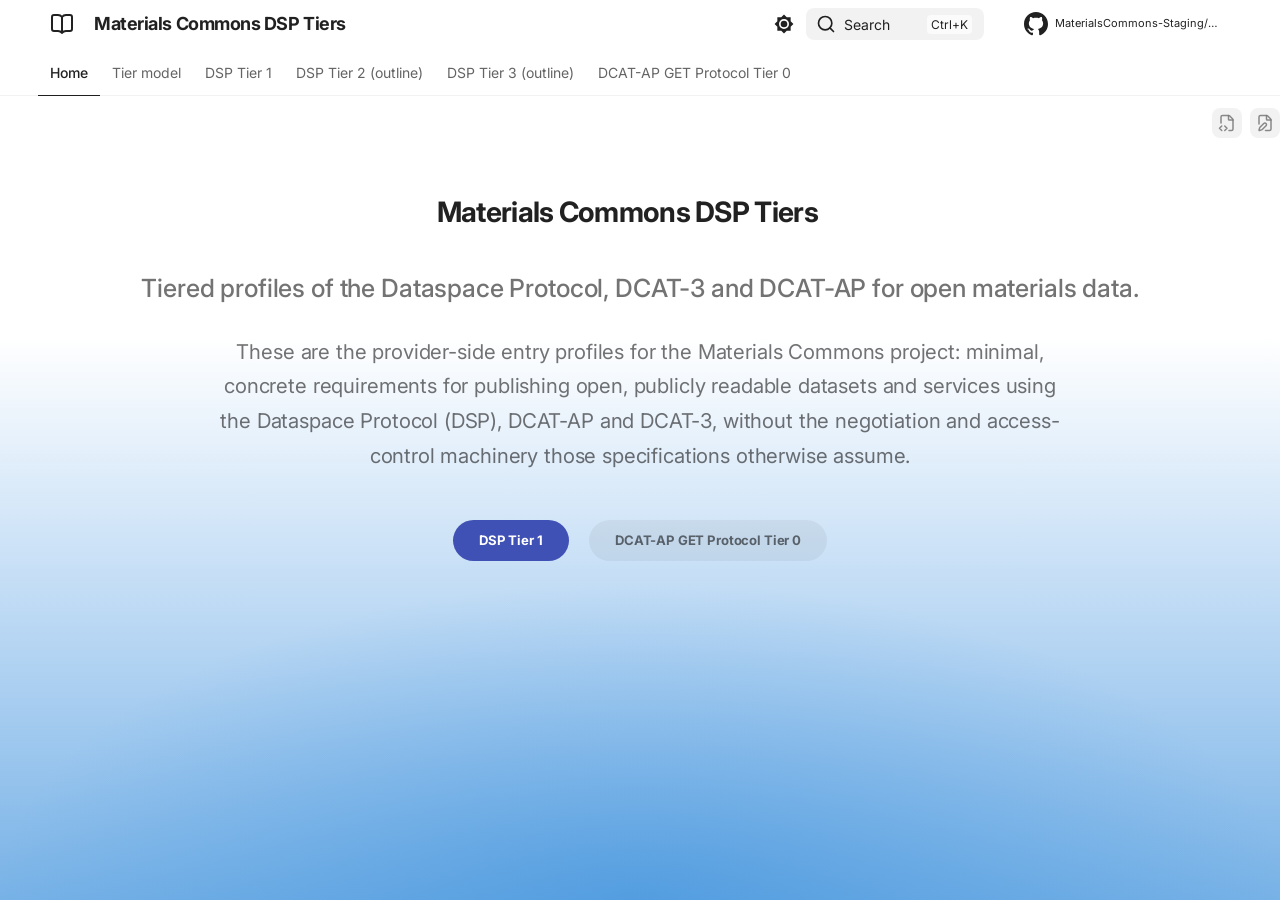
==== commit 34f32b2f: "Deployed 725e694 to dev with Zensical 0.0.61 and mike 2.2.0+zensical-0.1.0" ====
--- a/dev/index.html
+++ b/dev/index.html
@@ -16,14 +16,14 @@
       
       
       
-        <link rel="next" href="./materials-commons-dsp-tier1/">
+        <link rel="next" href="./tiers/">
       
       
         
       
       
       <link rel="icon" href="./assets/images/favicon.png">
-      <meta name="generator" content="zensical-0.0.60">
+      <meta name="generator" content="zensical-0.0.61">
     
     
       
@@ -225,6 +225,22 @@
   
   
     <li class="md-tabs__item">
+      <a href="./tiers/" class="md-tabs__link">
+        
+  
+  Tier model
+
+      </a>
+    </li>
+  
+
+      
+        
+  
+  
+  
+  
+    <li class="md-tabs__item">
       <a href="./materials-commons-dsp-tier1/" class="md-tabs__link">
         
   
@@ -241,10 +257,42 @@
   
   
     <li class="md-tabs__item">
-      <a href="./materials-commons-dcat-ap-get-protocol-tier-1/" class="md-tabs__link">
-        
-  
-  DCAT-AP GET Protocol Tier 1
+      <a href="./materials-commons-dsp-tier2/" class="md-tabs__link">
+        
+  
+  DSP Tier 2 (outline)
+
+      </a>
+    </li>
+  
+
+      
+        
+  
+  
+  
+  
+    <li class="md-tabs__item">
+      <a href="./materials-commons-dsp-tier3/" class="md-tabs__link">
+        
+  
+  DSP Tier 3 (outline)
+
+      </a>
+    </li>
+  
+
+      
+        
+  
+  
+  
+  
+    <li class="md-tabs__item">
+      <a href="./materials-commons-dcat-ap-get-protocol-tier-0/" class="md-tabs__link">
+        
+  
+  DCAT-AP GET Protocol Tier 0
 
       </a>
     </li>
@@ -341,6 +389,32 @@
   
   
     <li class="md-nav__item">
+      <a href="./tiers/" class="md-nav__link">
+        
+  
+  
+  <span class="md-ellipsis">
+    
+  
+  Tier model
+
+    
+  </span>
+  
+  
+
+      </a>
+    </li>
+  
+
+    
+      
+      
+  
+  
+  
+  
+    <li class="md-nav__item">
       <a href="./materials-commons-dsp-tier1/" class="md-nav__link">
         
   
@@ -367,14 +441,66 @@
   
   
     <li class="md-nav__item">
-      <a href="./materials-commons-dcat-ap-get-protocol-tier-1/" class="md-nav__link">
+      <a href="./materials-commons-dsp-tier2/" class="md-nav__link">
         
   
   
   <span class="md-ellipsis">
     
   
-  DCAT-AP GET Protocol Tier 1
+  DSP Tier 2 (outline)
+
+    
+  </span>
+  
+  
+
+      </a>
+    </li>
+  
+
+    
+      
+      
+  
+  
+  
+  
+    <li class="md-nav__item">
+      <a href="./materials-commons-dsp-tier3/" class="md-nav__link">
+        
+  
+  
+  <span class="md-ellipsis">
+    
+  
+  DSP Tier 3 (outline)
+
+    
+  </span>
+  
+  
+
+      </a>
+    </li>
+  
+
+    
+      
+      
+  
+  
+  
+  
+    <li class="md-nav__item">
+      <a href="./materials-commons-dcat-ap-get-protocol-tier-0/" class="md-nav__link">
+        
+  
+  
+  <span class="md-ellipsis">
+    
+  
+  DCAT-AP GET Protocol Tier 0
 
     
   </span>
@@ -459,8 +585,8 @@
 <div class="mc-hero">
 <h1 class="mc-hero__title" id="materials-commons-dsp-tiers">Materials Commons DSP Tiers<a class="headerlink" href="#materials-commons-dsp-tiers" title="Permanent link">&para;</a></h1>
 <p class="mc-hero__tagline">Tiered profiles of the Dataspace Protocol, DCAT-3 and DCAT-AP for open materials data.</p>
-<p class="mc-hero__text"> These are provider-side "Tier 1" profiles for the Materials Commons project: minimal, concrete requirements for publishing open, publicly readable datasets and services using the Dataspace Protocol (DSP), DCAT-AP and DCAT-3, without the negotiation and access-control machinery those specifications otherwise assume. </p>
-<p class="mc-hero__actions"> <a class="md-button md-button--primary" href="materials-commons-dsp-tier1/">DSP Tier 1</a> <a class="md-button" href="materials-commons-dcat-ap-get-protocol-tier-1/">DCAT-AP GET Protocol Tier 1</a> </p>
+<p class="mc-hero__text"> These are the provider-side entry profiles for the Materials Commons project: minimal, concrete requirements for publishing open, publicly readable datasets and services using the Dataspace Protocol (DSP), DCAT-AP and DCAT-3, without the negotiation and access-control machinery those specifications otherwise assume. </p>
+<p class="mc-hero__actions"> <a class="md-button md-button--primary" href="materials-commons-dsp-tier1/">DSP Tier 1</a> <a class="md-button" href="materials-commons-dcat-ap-get-protocol-tier-0/">DCAT-AP GET Protocol Tier 0</a> </p>
 </div>
 
   
@@ -511,13 +637,13 @@
         
         
           
-          <a href="./materials-commons-dsp-tier1/" class="md-footer__link md-footer__link--next" aria-label="Next: DSP Tier 1">
+          <a href="./tiers/" class="md-footer__link md-footer__link--next" aria-label="Next: Tier model">
             <div class="md-footer__title">
               <span class="md-footer__direction">
                 Next
               </span>
               <div class="md-ellipsis">
-                DSP Tier 1
+                Tier model
               </div>
             </div>
             <div class="md-footer__button md-icon">
@@ -574,10 +700,14 @@
     
       
       
-      <script id="__config" type="application/json">{"annotate":null,"base":".","features":["announce.dismiss","content.code.annotate","content.action.edit","content.action.view","content.code.copy","content.code.select","content.footnote.tooltips","content.tabs.link","content.tooltips","navigation.footer","navigation.indexes","navigation.tabs","navigation.instant","navigation.instant.prefetch","navigation.path","navigation.prune","navigation.top","navigation.tracking","search.highlight"],"search":"./assets/javascripts/workers/search.7d14d953.min.js","tags":null,"translations":{"clipboard.copied":"Copied to clipboard","clipboard.copy":"Copy to clipboard","search.result.more.one":"1 more on this page","search.result.more.other":"# more on this page","search.result.none":"No matching documents","search.result.one":"1 matching document","search.result.other":"# matching documents","search.result.placeholder":"Type to start searching","search.result.term.missing":"Missing","select.version":"Select version"},"version":{"provider":"mike"}}</script>
-    
-    
-      <script src="./assets/javascripts/bundle.88ee1349.min.js"></script>
+      
+      
+        
+        
+      <script id="__config" type="application/json">{"annotate":null,"base":".","features":["announce.dismiss","content.code.annotate","content.action.edit","content.action.view","content.code.copy","content.code.select","content.footnote.tooltips","content.tabs.link","content.tooltips","navigation.footer","navigation.indexes","navigation.tabs","navigation.instant","navigation.instant.prefetch","navigation.path","navigation.prune","navigation.top","navigation.tracking","search.highlight"],"redirect":null,"search":"./assets/javascripts/workers/search.7d14d953.min.js","tags":null,"translations":{"clipboard.copied":"Copied to clipboard","clipboard.copy":"Copy to clipboard","search.result.more.one":"1 more on this page","search.result.more.other":"# more on this page","search.result.none":"No matching documents","search.result.one":"1 matching document","search.result.other":"# matching documents","search.result.placeholder":"Type to start searching","search.result.term.missing":"Missing","select.version":"Select version"},"version":{"provider":"mike"}}</script>
+    
+    
+      <script src="./assets/javascripts/bundle.df5d1f2b.min.js"></script>
       
     
   </body>
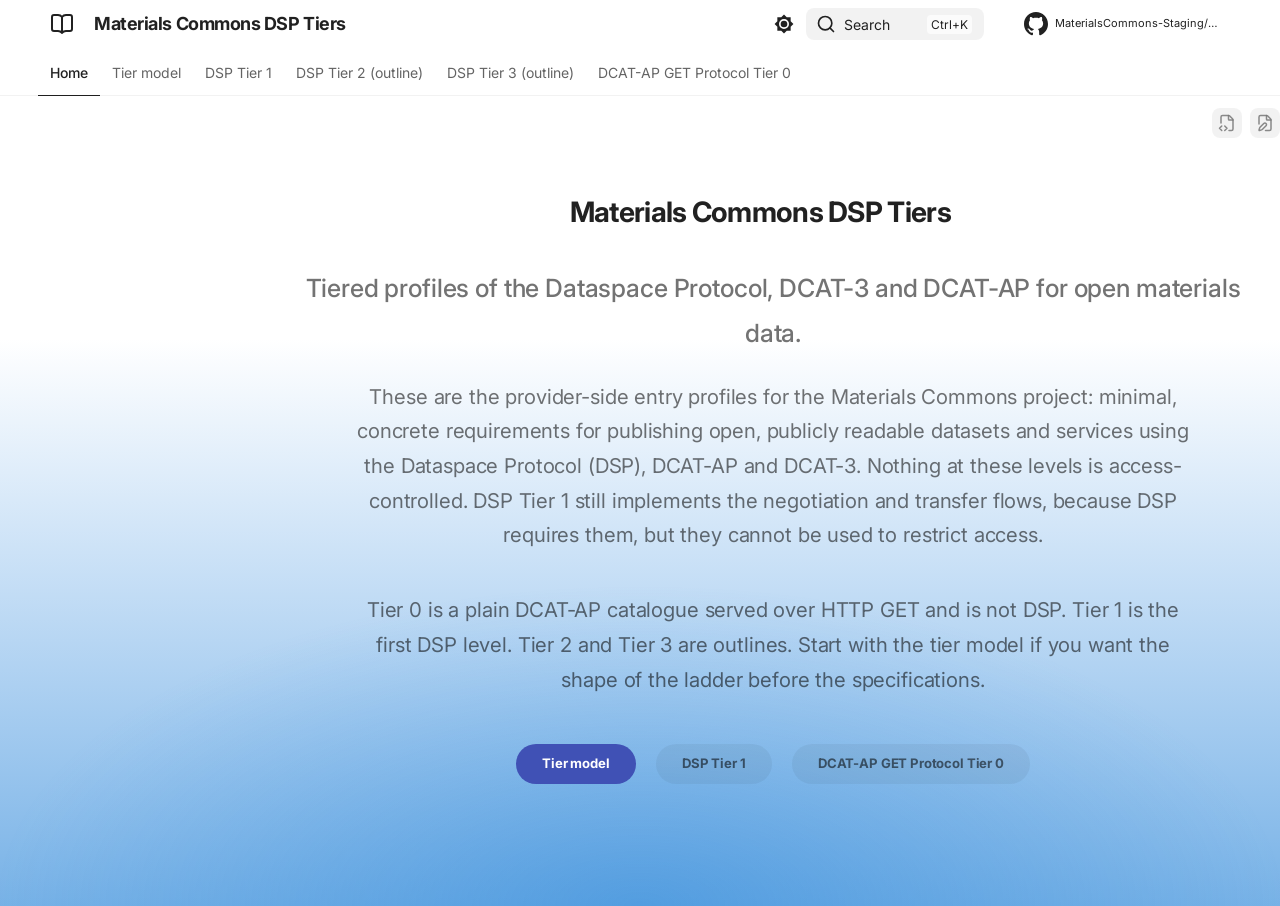
==== commit bb75c36b: "Deployed f1eec4e to dev with Zensical 0.0.61 and mike 2.2.0+zensical-0.1.0" ====
--- a/dev/index.html
+++ b/dev/index.html
@@ -312,7 +312,7 @@
               
                 
               
-              <div class="md-sidebar md-sidebar--primary" data-md-component="sidebar" data-md-type="navigation" hidden>
+              <div class="md-sidebar md-sidebar--primary" data-md-component="sidebar" data-md-type="navigation" >
                 <div class="md-sidebar__scrollwrap">
                   <div class="md-sidebar__inner">
                     
@@ -585,8 +585,9 @@
 <div class="mc-hero">
 <h1 class="mc-hero__title" id="materials-commons-dsp-tiers">Materials Commons DSP Tiers<a class="headerlink" href="#materials-commons-dsp-tiers" title="Permanent link">&para;</a></h1>
 <p class="mc-hero__tagline">Tiered profiles of the Dataspace Protocol, DCAT-3 and DCAT-AP for open materials data.</p>
-<p class="mc-hero__text"> These are the provider-side entry profiles for the Materials Commons project: minimal, concrete requirements for publishing open, publicly readable datasets and services using the Dataspace Protocol (DSP), DCAT-AP and DCAT-3, without the negotiation and access-control machinery those specifications otherwise assume. </p>
-<p class="mc-hero__actions"> <a class="md-button md-button--primary" href="materials-commons-dsp-tier1/">DSP Tier 1</a> <a class="md-button" href="materials-commons-dcat-ap-get-protocol-tier-0/">DCAT-AP GET Protocol Tier 0</a> </p>
+<p class="mc-hero__text"> These are the provider-side entry profiles for the Materials Commons project: minimal, concrete requirements for publishing open, publicly readable datasets and services using the Dataspace Protocol (DSP), DCAT-AP and DCAT-3. Nothing at these levels is access-controlled. DSP Tier 1 still implements the negotiation and transfer flows, because DSP requires them, but they cannot be used to restrict access. </p>
+<p class="mc-hero__text"> Tier 0 is a plain DCAT-AP catalogue served over HTTP GET and is not DSP. Tier 1 is the first DSP level. Tier 2 and Tier 3 are outlines. Start with the tier model if you want the shape of the ladder before the specifications. </p>
+<p class="mc-hero__actions"> <a class="md-button md-button--primary" href="tiers/">Tier model</a> <a class="md-button" href="materials-commons-dsp-tier1/">DSP Tier 1</a> <a class="md-button" href="materials-commons-dcat-ap-get-protocol-tier-0/">DCAT-AP GET Protocol Tier 0</a> </p>
 </div>
 
   
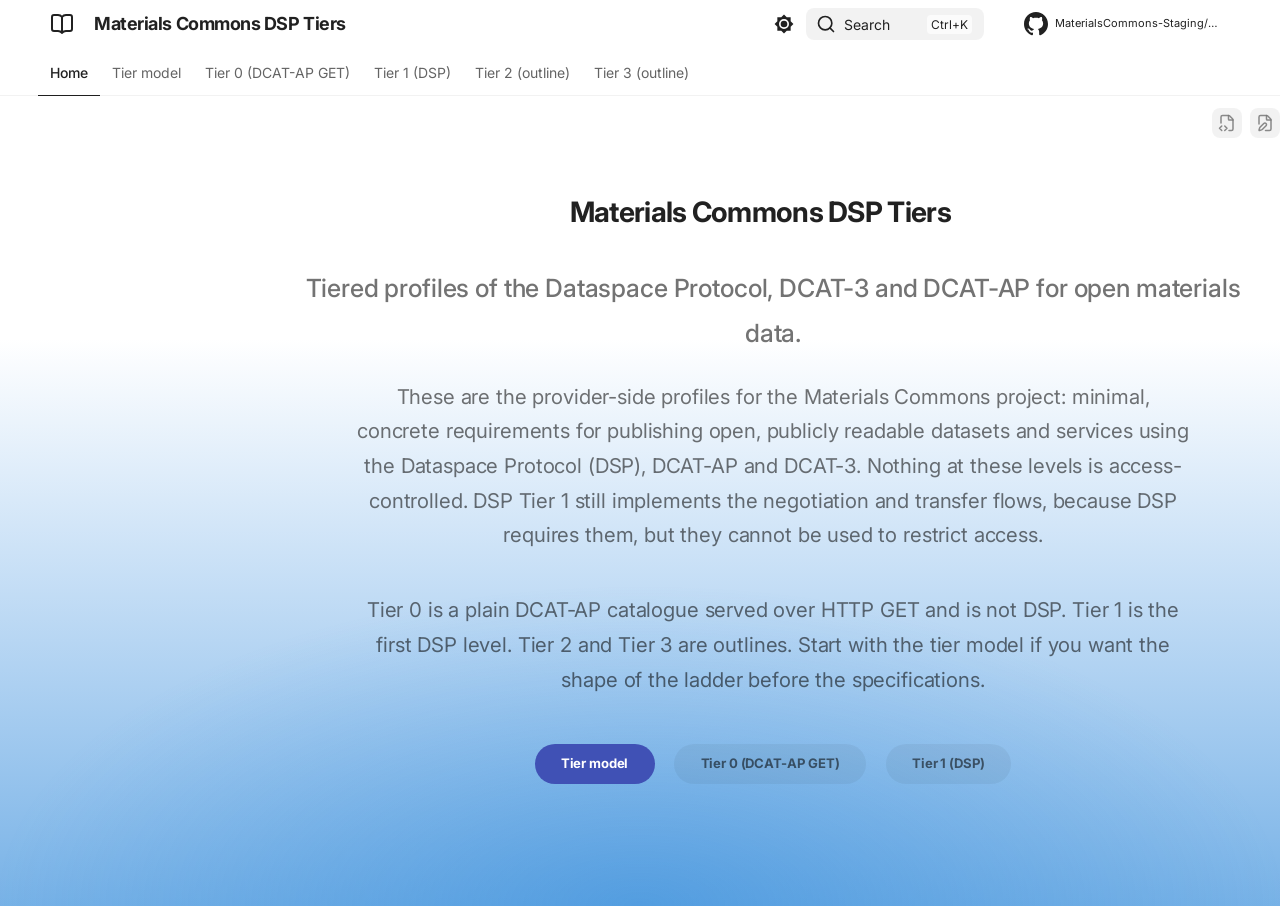
==== commit 6c3dc900: "Deployed 53d8c0d to dev with Zensical 0.0.61 and mike 2.2.0+zensical-0.1.0" ====
--- a/dev/index.html
+++ b/dev/index.html
@@ -241,10 +241,26 @@
   
   
     <li class="md-tabs__item">
+      <a href="./materials-commons-dcat-ap-get-protocol-tier-0/" class="md-tabs__link">
+        
+  
+  Tier 0 (DCAT-AP GET)
+
+      </a>
+    </li>
+  
+
+      
+        
+  
+  
+  
+  
+    <li class="md-tabs__item">
       <a href="./materials-commons-dsp-tier1/" class="md-tabs__link">
         
   
-  DSP Tier 1
+  Tier 1 (DSP)
 
       </a>
     </li>
@@ -260,7 +276,7 @@
       <a href="./materials-commons-dsp-tier2/" class="md-tabs__link">
         
   
-  DSP Tier 2 (outline)
+  Tier 2 (outline)
 
       </a>
     </li>
@@ -276,23 +292,7 @@
       <a href="./materials-commons-dsp-tier3/" class="md-tabs__link">
         
   
-  DSP Tier 3 (outline)
-
-      </a>
-    </li>
-  
-
-      
-        
-  
-  
-  
-  
-    <li class="md-tabs__item">
-      <a href="./materials-commons-dcat-ap-get-protocol-tier-0/" class="md-tabs__link">
-        
-  
-  DCAT-AP GET Protocol Tier 0
+  Tier 3 (outline)
 
       </a>
     </li>
@@ -415,6 +415,32 @@
   
   
     <li class="md-nav__item">
+      <a href="./materials-commons-dcat-ap-get-protocol-tier-0/" class="md-nav__link">
+        
+  
+  
+  <span class="md-ellipsis">
+    
+  
+  Tier 0 (DCAT-AP GET)
+
+    
+  </span>
+  
+  
+
+      </a>
+    </li>
+  
+
+    
+      
+      
+  
+  
+  
+  
+    <li class="md-nav__item">
       <a href="./materials-commons-dsp-tier1/" class="md-nav__link">
         
   
@@ -422,7 +448,7 @@
   <span class="md-ellipsis">
     
   
-  DSP Tier 1
+  Tier 1 (DSP)
 
     
   </span>
@@ -448,7 +474,7 @@
   <span class="md-ellipsis">
     
   
-  DSP Tier 2 (outline)
+  Tier 2 (outline)
 
     
   </span>
@@ -474,33 +500,7 @@
   <span class="md-ellipsis">
     
   
-  DSP Tier 3 (outline)
-
-    
-  </span>
-  
-  
-
-      </a>
-    </li>
-  
-
-    
-      
-      
-  
-  
-  
-  
-    <li class="md-nav__item">
-      <a href="./materials-commons-dcat-ap-get-protocol-tier-0/" class="md-nav__link">
-        
-  
-  
-  <span class="md-ellipsis">
-    
-  
-  DCAT-AP GET Protocol Tier 0
+  Tier 3 (outline)
 
     
   </span>
@@ -585,9 +585,9 @@
 <div class="mc-hero">
 <h1 class="mc-hero__title" id="materials-commons-dsp-tiers">Materials Commons DSP Tiers<a class="headerlink" href="#materials-commons-dsp-tiers" title="Permanent link">&para;</a></h1>
 <p class="mc-hero__tagline">Tiered profiles of the Dataspace Protocol, DCAT-3 and DCAT-AP for open materials data.</p>
-<p class="mc-hero__text"> These are the provider-side entry profiles for the Materials Commons project: minimal, concrete requirements for publishing open, publicly readable datasets and services using the Dataspace Protocol (DSP), DCAT-AP and DCAT-3. Nothing at these levels is access-controlled. DSP Tier 1 still implements the negotiation and transfer flows, because DSP requires them, but they cannot be used to restrict access. </p>
+<p class="mc-hero__text"> These are the provider-side profiles for the Materials Commons project: minimal, concrete requirements for publishing open, publicly readable datasets and services using the Dataspace Protocol (DSP), DCAT-AP and DCAT-3. Nothing at these levels is access-controlled. DSP Tier 1 still implements the negotiation and transfer flows, because DSP requires them, but they cannot be used to restrict access. </p>
 <p class="mc-hero__text"> Tier 0 is a plain DCAT-AP catalogue served over HTTP GET and is not DSP. Tier 1 is the first DSP level. Tier 2 and Tier 3 are outlines. Start with the tier model if you want the shape of the ladder before the specifications. </p>
-<p class="mc-hero__actions"> <a class="md-button md-button--primary" href="tiers/">Tier model</a> <a class="md-button" href="materials-commons-dsp-tier1/">DSP Tier 1</a> <a class="md-button" href="materials-commons-dcat-ap-get-protocol-tier-0/">DCAT-AP GET Protocol Tier 0</a> </p>
+<p class="mc-hero__actions"> <a class="md-button md-button--primary" href="tiers/">Tier model</a> <a class="md-button" href="materials-commons-dcat-ap-get-protocol-tier-0/">Tier 0 (DCAT-AP GET)</a> <a class="md-button" href="materials-commons-dsp-tier1/">Tier 1 (DSP)</a> </p>
 </div>
 
   
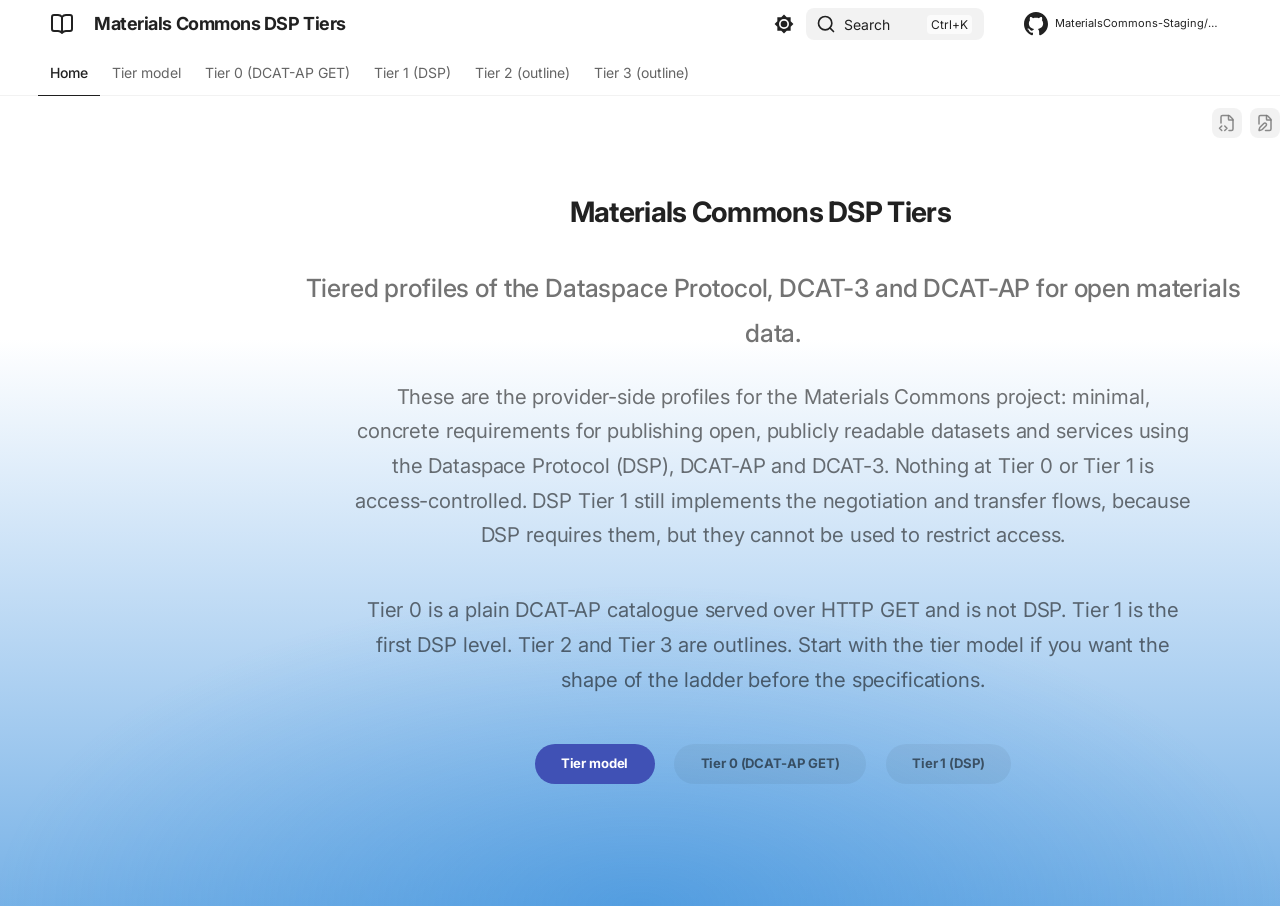
==== commit ca0c1f71: "Deployed 53cdb12 to dev with Zensical 0.0.61 and mike 2.2.0+zensical-0.1.0" ====
--- a/dev/index.html
+++ b/dev/index.html
@@ -585,7 +585,7 @@
 <div class="mc-hero">
 <h1 class="mc-hero__title" id="materials-commons-dsp-tiers">Materials Commons DSP Tiers<a class="headerlink" href="#materials-commons-dsp-tiers" title="Permanent link">&para;</a></h1>
 <p class="mc-hero__tagline">Tiered profiles of the Dataspace Protocol, DCAT-3 and DCAT-AP for open materials data.</p>
-<p class="mc-hero__text"> These are the provider-side profiles for the Materials Commons project: minimal, concrete requirements for publishing open, publicly readable datasets and services using the Dataspace Protocol (DSP), DCAT-AP and DCAT-3. Nothing at these levels is access-controlled. DSP Tier 1 still implements the negotiation and transfer flows, because DSP requires them, but they cannot be used to restrict access. </p>
+<p class="mc-hero__text"> These are the provider-side profiles for the Materials Commons project: minimal, concrete requirements for publishing open, publicly readable datasets and services using the Dataspace Protocol (DSP), DCAT-AP and DCAT-3. Nothing at Tier 0 or Tier 1 is access-controlled. DSP Tier 1 still implements the negotiation and transfer flows, because DSP requires them, but they cannot be used to restrict access. </p>
 <p class="mc-hero__text"> Tier 0 is a plain DCAT-AP catalogue served over HTTP GET and is not DSP. Tier 1 is the first DSP level. Tier 2 and Tier 3 are outlines. Start with the tier model if you want the shape of the ladder before the specifications. </p>
 <p class="mc-hero__actions"> <a class="md-button md-button--primary" href="tiers/">Tier model</a> <a class="md-button" href="materials-commons-dcat-ap-get-protocol-tier-0/">Tier 0 (DCAT-AP GET)</a> <a class="md-button" href="materials-commons-dsp-tier1/">Tier 1 (DSP)</a> </p>
 </div>
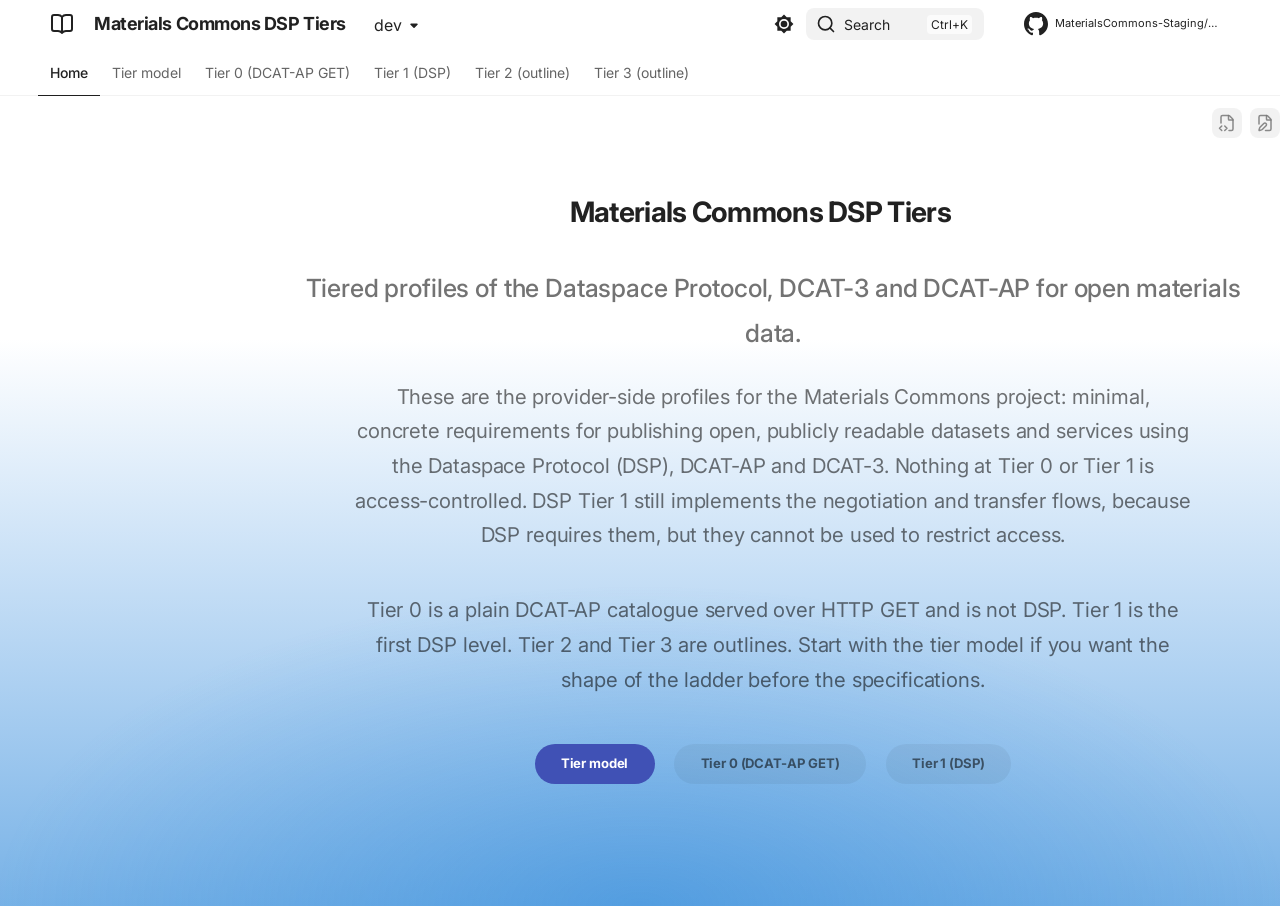
==== commit d42b2326: "Deployed 5651424 to dev with Zensical 0.1.0 and mike 2.2.0+zensical-0.1.0" ====
--- a/dev/index.html
+++ b/dev/index.html
@@ -16,6 +16,7 @@
       
       
       
+      
         <link rel="next" href="./tiers/">
       
       
@@ -23,7 +24,7 @@
       
       
       <link rel="icon" href="./assets/images/favicon.png">
-      <meta name="generator" content="zensical-0.0.61">
+      <meta name="generator" content="zensical-0.1.0">
     
     
       
@@ -34,12 +35,12 @@
       
         
       
-      <link rel="stylesheet" href="./assets/stylesheets/modern/main.ce62732f.min.css">
-      
-        
-          
-        
-        <link rel="stylesheet" href="./assets/stylesheets/modern/palette.812a03bb.min.css">
+      <link rel="stylesheet" href="./assets/stylesheets/modern/main.4ab2de0c.min.css">
+      
+        
+          
+        
+        <link rel="stylesheet" href="./assets/stylesheets/modern/palette.b60ce83d.min.css">
       
       
 
@@ -81,14 +82,11 @@
     
     <input class="md-toggle" data-md-toggle="drawer" type="checkbox" id="__drawer" autocomplete="off">
     <input class="md-toggle" data-md-toggle="search" type="checkbox" id="__search" autocomplete="off">
-    <label class="md-overlay" for="__drawer" aria-label="Navigation"></label>
+    <label class="md-overlay" for="__drawer" aria-hidden="true"></label>
     <div data-md-component="skip">
-      
-        
-        <a href="#materials-commons-dsp-tiers" class="md-skip">
-          Skip to content
-        </a>
-      
+      <a href="#__skip" class="md-skip">
+        Skip to content
+      </a>
     </div>
     <div data-md-component="announce">
       
@@ -109,9 +107,10 @@
   <svg xmlns="http://www.w3.org/2000/svg" fill="none" stroke="currentColor" stroke-linecap="round" stroke-linejoin="round" stroke-width="2" class="lucide lucide-book-open" viewBox="0 0 24 24"><path d="M12 5v16M20.001 19A2 2 0 0 0 22 17V5a2 2 0 0 0-1.999-2L16 3.002A5 5 0 0 0 12 5a5 5 0 0 0-4-2H4a2 2 0 0 0-2 2v12a2 2 0 0 0 1.999 2H8a5 5 0 0 1 4 2 5 5 0 0 1 4-2z"/></svg>
 
     </a>
-    <label class="md-header__button md-icon" for="__drawer" aria-label="Navigation">
+    <label class="md-header__button md-icon" for="__drawer">
       
       <svg xmlns="http://www.w3.org/2000/svg" fill="none" stroke="currentColor" stroke-linecap="round" stroke-linejoin="round" stroke-width="2" class="lucide lucide-menu" viewBox="0 0 24 24"><path d="M4 5h16M4 12h16M4 19h16"/></svg>
+      <span class="md-visually-hidden">Navigation</span>
     </label>
     <div class="md-header__title" data-md-component="header-title">
       <div class="md-header__ellipsis">
@@ -163,9 +162,10 @@
     
       
       
-        <label class="md-header__button md-icon" for="__search" aria-label="Search">
+        <label class="md-header__button md-icon" for="__search">
           
           <svg xmlns="http://www.w3.org/2000/svg" fill="none" stroke="currentColor" stroke-linecap="round" stroke-linejoin="round" stroke-width="2" class="lucide lucide-search" viewBox="0 0 24 24"><path d="m21 21-4.34-4.34"/><circle cx="11" cy="11" r="8"/></svg>
+          <span class="md-visually-hidden">Search</span>
         </label>
         <div class="md-search" data-md-component="search" role="dialog" aria-label="Search">
   <button type="button" class="md-search__button">
@@ -563,8 +563,10 @@
 
               
               <article class="md-content__inner md-typeset">
+                <a id="__skip" tabindex="-1"></a>
                 
                   
+
   
     <a href="https://github.com/MaterialsCommons-Staging/mc-dsp-tiers/edit/main/docs/index.md" title="Edit this page" class="md-content__button md-icon" rel="edit">
       
@@ -693,7 +695,7 @@
 </footer>
       
     </div>
-    <div class="md-dialog" data-md-component="dialog">
+    <div class="md-dialog" data-md-component="dialog" role="status" aria-atomic="true">
       <div class="md-dialog__inner md-typeset"></div>
     </div>
     
@@ -705,10 +707,10 @@
       
         
         
-      <script id="__config" type="application/json">{"annotate":null,"base":".","features":["announce.dismiss","content.code.annotate","content.action.edit","content.action.view","content.code.copy","content.code.select","content.footnote.tooltips","content.tabs.link","content.tooltips","navigation.footer","navigation.indexes","navigation.tabs","navigation.instant","navigation.instant.prefetch","navigation.path","navigation.prune","navigation.top","navigation.tracking","search.highlight"],"redirect":null,"search":"./assets/javascripts/workers/search.7d14d953.min.js","tags":null,"translations":{"clipboard.copied":"Copied to clipboard","clipboard.copy":"Copy to clipboard","search.result.more.one":"1 more on this page","search.result.more.other":"# more on this page","search.result.none":"No matching documents","search.result.one":"1 matching document","search.result.other":"# matching documents","search.result.placeholder":"Type to start searching","search.result.term.missing":"Missing","select.version":"Select version"},"version":{"provider":"mike"}}</script>
-    
-    
-      <script src="./assets/javascripts/bundle.df5d1f2b.min.js"></script>
+      <script id="__config" type="application/json">{"annotate":null,"base":".","features":["announce.dismiss","content.code.annotate","content.action.edit","content.action.view","content.code.copy","content.code.select","content.footnote.tooltips","content.tabs.link","content.tooltips","navigation.footer","navigation.indexes","navigation.tabs","navigation.instant","navigation.instant.prefetch","navigation.path","navigation.prune","navigation.top","navigation.tracking","search.highlight"],"redirect":null,"search":"./assets/javascripts/workers/search.719e0d91.min.js","tags":null,"translations":{"clipboard.copied":"Copied to clipboard","clipboard.copy":"Copy to clipboard","clipboard.error":"Could not copy to clipboard","search.result.more.one":"1 more on this page","search.result.more.other":"# more on this page","search.result.none":"No matching documents","search.result.one":"1 matching document","search.result.other":"# matching documents","search.result.placeholder":"Type to start searching","search.result.term.missing":"Missing","select.version":"Select version"},"version":{"provider":"mike"}}</script>
+    
+    
+      <script src="./assets/javascripts/bundle.d31f0ffa.min.js"></script>
       
     
   </body>
--- a/dev/assets/stylesheets/modern/main.4ab2de0c.min.css
+++ b/dev/assets/stylesheets/modern/main.4ab2de0c.min.css
@@ -0,0 +1,6 @@
+@charset "UTF-8";html{box-sizing:border-box;-webkit-text-size-adjust:none;-moz-text-size-adjust:none;text-size-adjust:none}*,:after,:before{box-sizing:inherit}@media(prefers-reduced-motion){*,:after,:before{transition:none!important}}body{margin:0;-webkit-font-smoothing:antialiased;-moz-osx-font-smoothing:grayscale;--md-text-font-family:var(--md-text-font, _),
+    -apple-system, BlinkMacSystemFont, Helvetica, Arial, sans-serif;--md-code-font-family:var(--md-code-font, _),
+    SFMono-Regular, Consolas, Menlo, monospace}.md-typeset code:not(.focus-visible),a,button,input,label{-webkit-tap-highlight-color:transparent}a{color:inherit;text-decoration:none}hr{box-sizing:initial;display:block;height:.05rem;padding:0;overflow:visible;border:0}small{font-size:80%}sub,sup{line-height:1em}img{border-style:none}table{border-spacing:0;border-collapse:initial}td,th{font-weight:400;vertical-align:top}button{padding:0;margin:0;font-family:inherit;font-size:inherit;background:#0000;border:0}input{border:0;outline:none}:root{--md-primary-fg-color:#4051b5;--md-primary-fg-color--light:#5d6cc0;--md-primary-fg-color--dark:#303fa1;--md-primary-bg-color:#fff;--md-primary-bg-color--light:#ffffffb3;--md-accent-fg-color:#526cfe;--md-accent-fg-color--transparent:#526cfe1a;--md-accent-bg-color:#fff;--md-accent-bg-color--light:#ffffffb3;--md-typeset-table-sort-icon:url("data:image/svg+xml;charset=utf-8,<svg xmlns='http://www.w3.org/2000/svg' fill='none' stroke='currentColor' stroke-linecap='round' stroke-linejoin='round' stroke-width='2' class='lucide lucide-arrow-down-up' viewBox='0 0 24 24'><path d='m3 16 4 4 4-4M7 20V4M21 8l-4-4-4 4M17 4v16'/></svg>");--md-typeset-table-sort-icon--asc:url("data:image/svg+xml;charset=utf-8,<svg xmlns='http://www.w3.org/2000/svg' fill='none' stroke='currentColor' stroke-linecap='round' stroke-linejoin='round' stroke-width='2' class='lucide lucide-arrow-down-narrow-wide' viewBox='0 0 24 24'><path d='m3 16 4 4 4-4M7 20V4M11 4h4M11 8h7M11 12h10'/></svg>");--md-typeset-table-sort-icon--desc:url("data:image/svg+xml;charset=utf-8,<svg xmlns='http://www.w3.org/2000/svg' fill='none' stroke='currentColor' stroke-linecap='round' stroke-linejoin='round' stroke-width='2' class='lucide lucide-arrow-up-narrow-wide' viewBox='0 0 24 24'><path d='m3 8 4-4 4 4M7 4v16M11 12h4M11 16h7M11 20h10'/></svg>");--md-typeset-preview-icon:url("data:image/svg+xml;charset=utf-8,<svg xmlns='http://www.w3.org/2000/svg' fill='none' stroke='currentColor' stroke-linecap='round' stroke-linejoin='round' stroke-width='2' class='lucide lucide-mouse-pointer-2' viewBox='0 0 24 24'><path d='M4.037 4.688a.495.495 0 0 1 .651-.651l16 6.5a.5.5 0 0 1-.063.947l-6.124 1.58a2 2 0 0 0-1.438 1.435l-1.579 6.126a.5.5 0 0 1-.947.063z'/></svg>")}[data-md-color-scheme=default]{color-scheme:light}[data-md-color-scheme=default] img[src$="#gh-dark-mode-only"],[data-md-color-scheme=default] img[src$="#only-dark"]{display:none}:root,[data-md-color-scheme=default]{--md-hue:225deg;--md-default-fg-color:#000000de;--md-default-fg-color--light:#0000008c;--md-default-fg-color--lighter:#00000052;--md-default-fg-color--lightest:#0000000d;--md-default-bg-color:#fff;--md-default-bg-color--light:#ffffffb3;--md-default-bg-color--lighter:#ffffff4d;--md-default-bg-color--lightest:#ffffff1f;--md-code-fg-color:#36464e;--md-code-bg-color:#f5f5f5;--md-code-bg-color--light:#f5f5f5b3;--md-code-bg-color--lighter:#f5f5f54d;--md-code-hl-color:#4287ff;--md-code-hl-color--light:#4287ff1a;--md-code-hl-number-color:#d52a2a;--md-code-hl-special-color:#db1457;--md-code-hl-function-color:#a846b9;--md-code-hl-constant-color:#6e59d9;--md-code-hl-keyword-color:#3f6ec6;--md-code-hl-string-color:#1c7d4d;--md-code-hl-name-color:var(--md-code-fg-color);--md-code-hl-operator-color:var(--md-default-fg-color--light);--md-code-hl-punctuation-color:var(--md-default-fg-color--light);--md-code-hl-comment-color:var(--md-default-fg-color--light);--md-code-hl-generic-color:var(--md-default-fg-color--light);--md-code-hl-variable-color:var(--md-default-fg-color--light);--md-typeset-color:var(--md-default-fg-color);--md-typeset-a-color:var(--md-primary-fg-color);--md-typeset-del-color:#f5503d26;--md-typeset-ins-color:#0bd57026;--md-typeset-kbd-color:#fafafa;--md-typeset-kbd-accent-color:#fff;--md-typeset-kbd-border-color:#b8b8b8;--md-typeset-mark-color:#ffff0080;--md-typeset-table-color:#0000001f;--md-typeset-table-color--light:#00000009;--md-admonition-fg-color:var(--md-default-fg-color);--md-admonition-bg-color:var(--md-default-bg-color);--md-warning-fg-color:#000000de;--md-warning-bg-color:#ff9;--md-shadow-z1:0 0.2rem 0.5rem #0000000d,
+    0 0 0.05rem #0000001a;--md-shadow-z2:0 0.2rem 0.5rem #0000001a,
+    0 0 0.05rem #00000040;--md-shadow-z3:0 0.2rem 0.5rem #0003,
+    0 0 0.05rem #00000059;--color-foreground:0 0 0;--color-background:255 255 255;--color-background-subtle:240 240 240;--color-backdrop:255 255 255}.md-icon svg{display:block;width:1.2rem;height:1.2rem;fill:currentcolor}.md-icon svg.lucide{fill:#0000;stroke:currentcolor}aside,body,input{font-family:var(--md-text-font-family);font-feature-settings:"kern","liga";color:var(--md-typeset-color)}code,kbd,pre{font-family:var(--md-code-font-family);font-feature-settings:"kern"}.md-typeset{font-size:.75rem;line-height:1.8;letter-spacing:-.01em;overflow-wrap:break-word;-webkit-print-color-adjust:exact;color-adjust:exact}@media print{.md-typeset{font-size:.68rem}.md-typeset code,.md-typeset kbd,.md-typeset pre{white-space:pre-wrap}}.md-typeset blockquote,.md-typeset dl,.md-typeset figure,.md-typeset ol,.md-typeset pre,.md-typeset ul{margin-top:1em;margin-bottom:1em}.md-typeset h1{margin:0 0 1.25em;font-size:1.875em;line-height:1.3;color:var(--md-default-fg-color)}.md-typeset h1,.md-typeset h2{font-weight:700;letter-spacing:-.025em}.md-typeset h2{margin:1.6em 0 .64em;font-size:1.5em;line-height:1.4}.md-typeset h3{margin:1.6em 0 .8em;font-size:1.25em;font-weight:700;line-height:1.5;letter-spacing:-.01em}.md-typeset h2+h3{margin-top:.8em}.md-typeset h4{margin:1em 0;font-weight:700;letter-spacing:-.01em}.md-typeset h5,.md-typeset h6{margin:1.25em 0;font-size:.8em;font-weight:700;color:var(--md-default-fg-color--light);letter-spacing:-.01em}.md-typeset h5{text-transform:uppercase}.md-typeset h5 code{text-transform:none}.md-typeset hr{display:flow-root;margin:1.5em 0;border-bottom:.05rem solid var(--md-default-fg-color--lightest)}.md-typeset a{color:var(--md-typeset-a-color);text-decoration:underline;word-break:break-word}.md-typeset a,.md-typeset a:before{transition:color 125ms}.md-typeset a:focus,.md-typeset a:hover{color:var(--md-accent-fg-color)}.md-typeset a:focus code,.md-typeset a:hover code{color:var(--md-accent-fg-color);background-color:var(--md-accent-fg-color--transparent)}.md-typeset a code{color:var(--md-typeset-a-color)}.md-typeset a.focus-visible{outline-color:var(--md-accent-fg-color);outline-offset:.2rem}.md-typeset code,.md-typeset kbd,.md-typeset pre{font-variant-ligatures:none;color:var(--md-code-fg-color);direction:ltr;transition:background-color 125ms}.md-typeset code{padding:.2em .4em;font-size:.8533333333em;word-break:break-word;background-color:var(--md-code-bg-color);border-radius:.2rem;-webkit-box-decoration-break:clone;box-decoration-break:clone;transition:color 125ms,background-color 125ms}.md-typeset code:not(.focus-visible){outline:none}.md-typeset pre{position:relative;display:flow-root;line-height:1.5}.md-typeset pre>code{display:block;padding:.8203125em 1.25em;margin:0;overflow:auto;word-break:normal;touch-action:auto;scrollbar-color:var(--md-default-fg-color--lighter) #0000;scrollbar-width:thin;border-radius:.4rem;outline-color:var(--md-accent-fg-color);box-shadow:none;-webkit-box-decoration-break:slice;box-decoration-break:slice}.md-typeset pre>code:hover{scrollbar-color:var(--md-accent-fg-color) #0000}.md-typeset pre>code::-webkit-scrollbar{width:.2rem;height:.2rem}.md-typeset pre>code::-webkit-scrollbar-thumb{background-color:var(--md-default-fg-color--lighter)}.md-typeset pre>code::-webkit-scrollbar-thumb:hover{background-color:var(--md-accent-fg-color)}.md-typeset kbd{display:inline-block;padding:0 .6666666667em;font-size:.75em;color:var(--md-default-fg-color);word-break:break-word;vertical-align:text-top;border-radius:.2rem;background-color:var(--md-default-bg-color);box-shadow:0 0 0 .05rem var(--md-typeset-kbd-border-color),0 .15rem 0 var(--md-typeset-kbd-border-color)}.md-typeset mark{color:inherit;word-break:break-word;background-color:var(--md-typeset-mark-color);-webkit-box-decoration-break:clone;box-decoration-break:clone}.md-typeset abbr{text-decoration:none;cursor:help;border-bottom:.05rem dotted var(--md-default-fg-color--light)}.md-typeset [data-preview]{position:relative}[dir=ltr] .md-typeset [data-preview]:after{margin-left:.125em}[dir=rtl] .md-typeset [data-preview]:after{margin-right:.125em}.md-typeset [data-preview]:after{display:inline-block;width:.8em;height:.8em;vertical-align:text-top;content:"";background-color:currentcolor;-webkit-mask-image:var(--md-typeset-preview-icon);mask-image:var(--md-typeset-preview-icon);-webkit-mask-repeat:no-repeat;mask-repeat:no-repeat;-webkit-mask-size:contain;mask-size:contain;transition:background-color 125ms}.md-typeset small{opacity:.75}[dir=ltr] .md-typeset sub,[dir=ltr] .md-typeset sup{margin-left:.078125em}[dir=rtl] .md-typeset sub,[dir=rtl] .md-typeset sup{margin-right:.078125em}[dir=ltr] .md-typeset blockquote{padding-left:.6rem;border-left:.2rem solid var(--md-default-fg-color--lighter)}[dir=rtl] .md-typeset blockquote{padding-right:.6rem;border-right:.2rem solid var(--md-default-fg-color--lighter)}.md-typeset blockquote{margin-left:0;margin-right:0;color:var(--md-default-fg-color--light)}.md-typeset ul{list-style-type:disc}.md-typeset ul[type]{list-style-type:revert-layer}[dir=ltr] .md-typeset ol,[dir=ltr] .md-typeset ol li ol,[dir=ltr] .md-typeset ol li ul,[dir=ltr] .md-typeset ul,[dir=ltr] .md-typeset ul li ol,[dir=ltr] .md-typeset ul li ul{margin-left:.625em}[dir=rtl] .md-typeset ol,[dir=rtl] .md-typeset ol li ol,[dir=rtl] .md-typeset ol li ul,[dir=rtl] .md-typeset ul,[dir=rtl] .md-typeset ul li ol,[dir=rtl] .md-typeset ul li ul{margin-right:.625em}.md-typeset ol,.md-typeset ul{padding:0}.md-typeset ol:not([hidden]),.md-typeset ul:not([hidden]){display:flow-root}.md-typeset ol ol,.md-typeset ul ol{list-style-type:lower-alpha}.md-typeset ol ol ol,.md-typeset ul ol ol{list-style-type:lower-roman}.md-typeset ol ol ol ol,.md-typeset ul ol ol ol{list-style-type:upper-alpha}.md-typeset ol ol ol ol ol,.md-typeset ul ol ol ol ol{list-style-type:upper-roman}.md-typeset ol[type],.md-typeset ul[type]{list-style-type:revert-layer}[dir=ltr] .md-typeset ol li,[dir=ltr] .md-typeset ul li{margin-left:1.25em}[dir=rtl] .md-typeset ol li,[dir=rtl] .md-typeset ul li{margin-right:1.25em}.md-typeset ol li,.md-typeset ul li{margin-bottom:.5em}.md-typeset ol li blockquote,.md-typeset ol li p,.md-typeset ul li blockquote,.md-typeset ul li p{margin:.5em 0}.md-typeset ol li:last-child,.md-typeset ul li:last-child{margin-bottom:0}.md-typeset ol li ol,.md-typeset ol li ul,.md-typeset ul li ol,.md-typeset ul li ul{margin-top:.5em;margin-bottom:.5em}[dir=ltr] .md-typeset dd{margin-left:1.875em}[dir=rtl] .md-typeset dd{margin-right:1.875em}.md-typeset dd{margin-top:1em;margin-bottom:1.5em}.md-typeset img,.md-typeset svg,.md-typeset video{max-width:100%;height:auto}.md-typeset img[align=left]{margin:1em 1em 1em 0}.md-typeset img[align=right]{margin:1em 0 1em 1em}.md-typeset img[align]:only-child{margin-top:0}.md-typeset figure{display:flow-root;width:fit-content;max-width:100%;margin:1em auto;text-align:center}.md-typeset figure img{display:block;margin:0 auto}.md-typeset figcaption{max-width:24rem;margin:1em auto;font-style:italic}.md-typeset iframe{max-width:100%}.md-typeset table:not([class]){display:inline-block;max-width:100%;overflow:auto;font-size:.64rem;touch-action:auto;background-color:var(--md-default-bg-color);border:.05rem solid var(--md-typeset-table-color);border-radius:.1rem}@media print{.md-typeset table:not([class]){display:table}}.md-typeset table:not([class])+*{margin-top:1.5em}.md-typeset table:not([class]) td>:first-child,.md-typeset table:not([class]) th>:first-child{margin-top:0}.md-typeset table:not([class]) td>:last-child,.md-typeset table:not([class]) th>:last-child{margin-bottom:0}.md-typeset table:not([class]) td:not([align]),.md-typeset table:not([class]) th:not([align]){text-align:left}[dir=rtl] .md-typeset table:not([class]) td:not([align]),[dir=rtl] .md-typeset table:not([class]) th:not([align]){text-align:right}.md-typeset table:not([class]) th{min-width:5rem;padding:.9375em 1.25em;font-weight:700;vertical-align:top}.md-typeset table:not([class]) td{padding:.9375em 1.25em;vertical-align:top;border-top:.05rem solid var(--md-typeset-table-color)}.md-typeset table:not([class]) tbody tr{transition:background-color 125ms}.md-typeset table:not([class]) tbody tr:hover{background-color:var(--md-typeset-table-color--light);box-shadow:0 .05rem 0 var(--md-default-bg-color) inset}.md-typeset table:not([class]) a{word-break:normal}.md-typeset table th[role=columnheader]{cursor:pointer}[dir=ltr] .md-typeset table th[role=columnheader]:after{margin-left:.5em}[dir=rtl] .md-typeset table th[role=columnheader]:after{margin-right:.5em}.md-typeset table th[role=columnheader]:after{display:inline-block;width:1.2em;height:1.2em;vertical-align:text-bottom;content:"";-webkit-mask-image:var(--md-typeset-table-sort-icon);mask-image:var(--md-typeset-table-sort-icon);-webkit-mask-repeat:no-repeat;mask-repeat:no-repeat;-webkit-mask-size:contain;mask-size:contain;transition:background-color 125ms}.md-typeset table th[role=columnheader]:hover:after{background-color:var(--md-default-fg-color--lighter)}.md-typeset table th[role=columnheader][aria-sort=ascending]:after{background-color:var(--md-default-fg-color--light);-webkit-mask-image:var(--md-typeset-table-sort-icon--asc);mask-image:var(--md-typeset-table-sort-icon--asc)}.md-typeset table th[role=columnheader][aria-sort=descending]:after{background-color:var(--md-default-fg-color--light);-webkit-mask-image:var(--md-typeset-table-sort-icon--desc);mask-image:var(--md-typeset-table-sort-icon--desc)}.md-typeset__scrollwrap{margin:1em -.8rem;overflow-x:auto;touch-action:auto}.md-typeset__table{display:inline-block;padding:0 .8rem;margin-bottom:.5em}@media print{.md-typeset__table{display:block}}html .md-typeset__table table{display:table;width:100%;margin:0;overflow:hidden}@media screen and (max-width:44.984375em){.md-content__inner>pre{margin:1em -.8rem}.md-content__inner>pre code{border-radius:0}}.md-typeset .md-author{position:relative;display:block;flex-shrink:0;width:1.6rem;height:1.6rem;overflow:hidden;border-radius:100%;transition:color 125ms,transform 125ms}.md-typeset .md-author img{display:block}.md-typeset .md-author--more{font-size:.6rem;font-weight:700;line-height:1.6rem;color:var(--md-default-fg-color--lighter);text-align:center;background:var(--md-default-fg-color--lightest)}.md-typeset .md-author--long{width:2.4rem;height:2.4rem}.md-typeset a.md-author{transform:scale(1)}.md-typeset a.md-author img{filter:grayscale(100%) opacity(75%);border-radius:100%;transition:filter 125ms}.md-typeset a.md-author:focus,.md-typeset a.md-author:hover{z-index:1;transform:scale(1.1)}.md-typeset a.md-author:focus img,.md-typeset a.md-author:hover img{filter:grayscale(0)}.md-banner{overflow:auto;color:var(--md-default-fg-color);background-color:var(--md-accent-fg-color--transparent)}@media print{.md-banner{display:none}}.md-banner--warning{color:var(--md-warning-fg-color);background-color:var(--md-warning-bg-color)}.md-banner__inner{padding:0 .8rem;margin:.6rem auto;font-size:.7rem}[dir=ltr] .md-banner__button{float:right}[dir=rtl] .md-banner__button{float:left}.md-banner__button{color:inherit;cursor:pointer;transition:opacity .25s}.no-js .md-banner__button{display:none}.md-banner__button:hover{opacity:.7}html{height:100%;overflow-x:hidden;font-size:125%;scrollbar-gutter:stable}@media screen and (min-width:100em){html{font-size:137.5%}}@media screen and (min-width:125em){html{font-size:150%}}body{position:relative;display:flex;flex-direction:column;width:100%;min-height:100%;font-size:.5rem;background-color:var(--md-default-bg-color)}@media print{body{display:block}}@media screen and (max-width:59.984375em){body[data-md-scrolllock]{position:fixed}}.md-grid{max-width:61rem;margin-left:auto;margin-right:auto}.md-container{display:flex;flex-grow:1;flex-direction:column}@media print{.md-container{display:block}}.md-main{flex-grow:1}.md-main__inner{display:flex;height:100%;margin-top:1.5rem}.md-ellipsis{overflow:hidden;text-overflow:ellipsis}.md-toggle{display:none}.md-option{position:absolute;width:0;height:0;opacity:0}.md-option:checked+label:not([hidden]){display:block}.md-option.focus-visible+label{outline-style:auto;outline-color:var(--md-accent-fg-color)}.md-skip{position:fixed;z-index:-1;padding:.3rem .5rem;margin:.5rem;font-size:.64rem;color:var(--md-default-bg-color);background-color:var(--md-default-fg-color);border-radius:.1rem;outline-color:var(--md-accent-fg-color);opacity:0;transform:translateY(.4rem)}.md-skip:focus{z-index:10;opacity:1;transition:transform .25s cubic-bezier(.4,0,.2,1),opacity 175ms 75ms;transform:translateY(0)}.md-visually-hidden{position:absolute;width:1px;height:1px;margin:-1px;overflow:hidden;clip:rect(0,0,0,0);clip-path:inset(50%);white-space:nowrap;border:0}@page{margin:25mm}:root{--md-clipboard-icon:url("data:image/svg+xml;charset=utf-8,<svg xmlns='http://www.w3.org/2000/svg' fill='none' stroke='currentColor' stroke-linecap='round' stroke-linejoin='round' stroke-width='2' class='lucide lucide-clipboard-copy' viewBox='0 0 24 24'><rect width='8' height='4' x='8' y='2' rx='1' ry='1'/><path d='M8 4H6a2 2 0 0 0-2 2v14a2 2 0 0 0 2 2h12a2 2 0 0 0 2-2v-2M16 4h2a2 2 0 0 1 2 2v4M21 14H11'/><path d='m15 10-4 4 4 4'/></svg>");--md-code-select-icon:url("data:image/svg+xml;charset=utf-8,<svg xmlns='http://www.w3.org/2000/svg' fill='none' stroke='currentColor' stroke-linecap='round' stroke-linejoin='round' stroke-width='2' class='lucide lucide-scan' viewBox='0 0 24 24'><path d='M3 7V5a2 2 0 0 1 2-2h2M17 3h2a2 2 0 0 1 2 2v2M21 17v2a2 2 0 0 1-2 2h-2M7 21H5a2 2 0 0 1-2-2v-2'/></svg>");--md-code-copy-icon:url("data:image/svg+xml;charset=utf-8,<svg xmlns='http://www.w3.org/2000/svg' fill='none' stroke='currentColor' stroke-linecap='round' stroke-linejoin='round' stroke-width='2' class='lucide lucide-clipboard-copy' viewBox='0 0 24 24'><rect width='8' height='4' x='8' y='2' rx='1' ry='1'/><path d='M8 4H6a2 2 0 0 0-2 2v14a2 2 0 0 0 2 2h12a2 2 0 0 0 2-2v-2M16 4h2a2 2 0 0 1 2 2v4M21 14H11'/><path d='m15 10-4 4 4 4'/></svg>")}.md-clipboard{z-index:1;width:1.5em;height:1.5em;color:var(--md-default-fg-color--lightest);cursor:pointer;border-radius:.1rem;outline-color:var(--md-accent-fg-color);outline-offset:.1rem;transition:color .25s}@media print{.md-clipboard{display:none}}.md-clipboard:not(.focus-visible){outline:none;-webkit-tap-highlight-color:transparent}:hover>.md-clipboard{color:var(--md-default-fg-color--light)}.md-clipboard:focus,.md-clipboard:hover{color:var(--md-accent-fg-color)}.md-clipboard:after{display:block;width:1.125em;height:1.125em;margin:0 auto;content:"";background-color:currentcolor;-webkit-mask-image:var(--md-clipboard-icon);mask-image:var(--md-clipboard-icon);-webkit-mask-repeat:no-repeat;mask-repeat:no-repeat;-webkit-mask-position:center;mask-position:center;-webkit-mask-size:contain;mask-size:contain}.md-clipboard--inline{cursor:pointer}.md-clipboard--inline code{transition:color .25s,background-color .25s}.md-clipboard--inline:focus code,.md-clipboard--inline:hover code{color:var(--md-accent-fg-color);background-color:var(--md-accent-fg-color--transparent)}.md-typeset .md-code__content{display:grid}.md-code__nav{position:absolute;top:.25em;right:.25em;z-index:1;display:flex;gap:.2rem;padding:.2rem;background-color:var(--md-code-bg-color--lighter);border-radius:.1rem;transition:background-color .25s}:hover>.md-code__nav{background-color:var(--md-code-bg-color--light)}.md-code__button{display:block;width:1.5em;height:1.5em;color:var(--md-default-fg-color--lightest);cursor:pointer;outline-color:var(--md-accent-fg-color);outline-offset:.1rem;transition:color .25s}:hover>*>.md-code__button{color:var(--md-default-fg-color--light)}.md-code__button.focus-visible,.md-code__button:hover{color:var(--md-accent-fg-color)}.md-code__button--active{color:var(--md-default-fg-color)!important}.md-code__button:after{display:block;width:1.125em;height:1.125em;margin:0 auto;content:"";background-color:currentcolor;-webkit-mask-repeat:no-repeat;mask-repeat:no-repeat;-webkit-mask-position:center;mask-position:center;-webkit-mask-size:contain;mask-size:contain}.md-code__button[data-md-type=select]:after{-webkit-mask-image:var(--md-code-select-icon);mask-image:var(--md-code-select-icon)}.md-code__button[data-md-type=copy]:after{-webkit-mask-image:var(--md-code-copy-icon);mask-image:var(--md-code-copy-icon)}@keyframes consent{0%{opacity:0;transform:translateY(100%)}to{opacity:1;transform:translateY(0)}}@keyframes overlay{0%{opacity:0}to{opacity:1}}.md-consent__overlay{position:fixed;top:0;z-index:5;width:100%;height:100%;background-color:var(--md-default-bg-color--light);-webkit-backdrop-filter:blur(.2rem);backdrop-filter:blur(.2rem);opacity:1;animation:overlay .35s both}.md-consent__inner{position:fixed;bottom:0;z-index:5;display:flex;justify-content:center;width:100%;max-height:100%;padding:0}.md-consent__form{padding-left:1.2rem;padding-right:1.2rem;margin:.4rem;overflow:auto;background-color:var(--md-default-bg-color);border:0;border-radius:.8rem;box-shadow:var(--md-shadow-z3);animation:consent .5s cubic-bezier(.1,.7,.1,1) both}.md-consent__settings{display:none;margin:1em 0}input:checked+.md-consent__settings{display:block}.md-consent__controls{margin-bottom:.8rem;line-height:1.2}.md-typeset .md-consent__controls .md-button{display:inline}@media screen and (max-width:44.984375em){.md-typeset .md-consent__controls .md-button{display:block;width:100%;margin-top:.4rem;text-align:center}}.md-consent label{cursor:pointer}.md-content{flex-grow:1;min-width:0}.md-content__inner{padding-top:.7rem;margin:0 .8rem 1.2rem}@media screen and (min-width:76.25em){[dir=ltr] .md-sidebar--primary:not([hidden])~.md-content>.md-content__inner,[dir=rtl] .md-sidebar--secondary:not([hidden])~.md-content>.md-content__inner{margin-left:1.2rem}[dir=ltr] .md-sidebar--secondary:not([hidden])~.md-content>.md-content__inner,[dir=rtl] .md-sidebar--primary:not([hidden])~.md-content>.md-content__inner{margin-right:1.2rem}}.md-content__inner:before{display:block;height:.4rem;content:""}.md-content__inner>:last-child{margin-bottom:0}.no-js .md-content__button[data-md-copy-url]{display:none}.md-content__button[data-md-copy-url]:disabled{cursor:wait;opacity:.5}[dir=ltr] .md-content__button{float:right;margin-left:.4rem}[dir=rtl] .md-content__button{float:left;margin-right:.4rem}.md-content__button{display:flex;padding:.3rem;margin-top:.2rem;background-color:var(--md-default-fg-color--lightest);border-radius:.4rem}@media print{.md-content__button{display:none}}.md-typeset .md-content__button{color:var(--md-default-fg-color);transition:color .25s,background-color .25s}.md-typeset .md-content__button svg{opacity:.5;transition:opacity .25s}.md-typeset .md-content__button:focus,.md-typeset .md-content__button:hover{color:var(--md-accent-fg-color);background-color:var(--md-accent-fg-color--transparent)}.md-typeset .md-content__button:focus svg,.md-typeset .md-content__button:hover svg{opacity:1}.md-content__button svg{width:.9rem;height:.9rem}[dir=rtl] .md-content__button svg{transform:scaleX(-1)}.md-content__button svg.lucide{fill:#0000;stroke:currentcolor}.md-typeset .zensical-draft-marker{display:table;padding:.2rem .6rem;margin-bottom:.8rem;font-size:.6rem;font-weight:700;line-height:1.5;letter-spacing:.05em;color:#fff;background-color:#c62828;border-radius:49.95rem}[dir=ltr] .md-dialog{right:.8rem}[dir=rtl] .md-dialog{left:.8rem}.md-dialog{position:fixed;bottom:.8rem;z-index:4;min-width:11.1rem;padding:.4rem 1.2rem;pointer-events:none;background-color:var(--md-accent-fg-color);border-radius:1.2rem;box-shadow:var(--md-shadow-z3);opacity:0;transition:transform 0s .4s,opacity .4s;transform:translateY(100%)}@media print{.md-dialog{display:none}}.md-dialog--active{pointer-events:auto;opacity:1;transition:transform .4s cubic-bezier(.075,.85,.175,1),opacity .4s;transform:translateY(0)}.md-dialog__inner{font-size:.7rem;color:var(--md-default-bg-color)}.md-feedback{margin:2em 0 1em;text-align:center}.md-feedback fieldset{padding:0;margin:0;border:none}.md-feedback__title{margin:1em auto;font-weight:700}.md-feedback__inner{position:relative}.md-feedback__list{position:relative;display:flex;flex-wrap:wrap;place-content:baseline center}.md-feedback__list:hover .md-icon:not(:disabled){color:var(--md-default-fg-color--lighter)}:disabled .md-feedback__list{min-height:1.8rem}.md-feedback__icon{flex-shrink:0;margin:0 .1rem;color:var(--md-default-fg-color--light);cursor:pointer;transition:color 125ms}.md-feedback__icon:not(:disabled).md-icon:hover{color:var(--md-accent-fg-color)}.md-feedback__icon:disabled{color:var(--md-default-fg-color--lightest);pointer-events:none}.md-feedback__note{position:relative;opacity:0;transition:transform .4s cubic-bezier(.1,.7,.1,1),opacity .15s;transform:translateY(.4rem)}.md-feedback__note>*{max-width:16rem;margin:0 auto}:disabled .md-feedback__note{opacity:1;transform:translateY(0)}@media print{.md-feedback,.md-footer{display:none}}.md-footer{color:var(--md-default-fg-color);background-color:var(--md-default-bg-color);border-top:.05rem solid var(--md-default-fg-color--lightest)}.md-footer__inner{justify-content:space-between;padding:.2rem;overflow:auto}.md-footer__inner:not([hidden]){display:flex}.md-footer__link{display:flex;flex-grow:.01;align-items:end;max-width:100%;margin-top:1rem;margin-bottom:.4rem;overflow:hidden;outline-color:var(--md-accent-fg-color);transition:opacity .25s}.md-footer__link:focus,.md-footer__link:hover{opacity:.7}[dir=rtl] .md-footer__link svg{transform:scaleX(-1)}@media screen and (max-width:44.984375em){.md-footer__link--prev{flex-shrink:0}.md-footer__link--prev .md-footer__title{display:none}}[dir=ltr] .md-footer__link--next{margin-left:auto}.md-footer__link--next{text-align:right}[dir=rtl] .md-footer__link--next{margin-right:auto;text-align:left}.md-footer__title{flex-grow:1;max-width:calc(100% - 2.4rem);padding:0 1rem;margin-bottom:.7rem;font-size:.8rem;white-space:nowrap}.md-footer__button{padding:.4rem;margin:.2rem}.md-footer__direction{font-size:.6rem;opacity:.7}.md-footer-meta,.md-typeset .md-button{background-color:var(--md-default-fg-color--lightest)}.md-footer-meta__inner{display:flex;flex-wrap:wrap;justify-content:space-between;padding:.2rem}html .md-footer-meta.md-typeset a:not(:focus,:hover){color:var(--md-default-fg-color)}.md-copyright{width:100%;padding:.4rem 0;margin:auto .6rem;font-size:.64rem;color:var(--md-default-fg-color--light)}.md-copyright__highlight{color:var(--md-default-fg-color)}.md-social{display:inline-flex;gap:.2rem;padding:.2rem 0 .6rem;margin:0 .4rem}@media screen and (min-width:45em){.md-copyright{width:auto}.md-social{padding:.6rem 0}}.md-social__link{display:inline-block;width:1.6rem;height:1.6rem;text-align:center}.md-social__link:before{line-height:1.9}.md-social__link svg{max-height:.8rem;vertical-align:-25%;fill:currentcolor}.md-social__link svg.lucide{fill:#0000;stroke:currentcolor}.md-typeset .md-button{display:inline-block;padding:.625em 2em;font-size:.875em;font-weight:700;color:var(--md-default-fg-color--light);text-decoration:none;cursor:pointer;border-radius:1.2rem;transition:color 125ms,background-color 125ms,opacity 125ms}.md-typeset .md-button.focus-visible{outline-offset:0}.md-typeset .md-button:focus,.md-typeset .md-button:hover{color:var(--md-default-fg-color--light);opacity:.8}.md-typeset .md-button--primary{color:var(--md-primary-bg-color);background-color:var(--md-primary-fg-color)}.md-typeset .md-button--primary:focus,.md-typeset .md-button--primary:hover{color:var(--md-primary-bg-color);opacity:.8}[dir=ltr] .md-typeset .md-input,[dir=rtl] .md-typeset .md-input{border-top-left-radius:.1rem}[dir=ltr] .md-typeset .md-input,[dir=rtl] .md-typeset .md-input{border-top-right-radius:.1rem}.md-typeset .md-input{height:1.8rem;padding:0 .6rem;font-size:.8rem;border-bottom:.1rem solid var(--md-default-fg-color--lighter);box-shadow:var(--md-shadow-z1);transition:border .25s,box-shadow .25s}.md-typeset .md-input:focus,.md-typeset .md-input:hover{border-bottom-color:var(--md-accent-fg-color);box-shadow:var(--md-shadow-z2)}.md-typeset .md-input--stretch{width:100%}.md-header{position:sticky;left:0;right:0;top:0;z-index:4;display:block;color:var(--md-default-fg-color);background-color:var(--md-default-bg-color--light);-webkit-backdrop-filter:blur(.4rem);backdrop-filter:blur(.4rem)}@media print{.md-header{display:none}}.md-header[hidden]{transition:transform .25s cubic-bezier(.8,0,.6,1);transform:translateY(-100%)}.md-header--shadow{box-shadow:0 .05rem 0 var(--md-default-fg-color--lightest);transition:transform .25s cubic-bezier(.1,.7,.1,1)}.md-header__inner{display:flex;align-items:center;padding:0 .4rem}.md-header__button{position:relative;z-index:1;padding:.4rem;margin:.2rem;color:currentcolor;vertical-align:middle;cursor:pointer;outline-color:var(--md-accent-fg-color);transition:opacity .25s}.md-header__button:hover{opacity:.7}.md-header__button:not([hidden]){display:inline-block}.md-header__button:not(.focus-visible){outline:none;-webkit-tap-highlight-color:transparent}.md-header__button.md-logo{padding:.4rem;margin:.2rem}@media screen and (max-width:76.234375em){.md-header__button.md-logo{display:none}}.md-header__button.md-logo img,.md-header__button.md-logo svg{display:block;width:auto;height:1.2rem;fill:currentcolor}.md-header__button.md-logo img.lucide,.md-header__button.md-logo svg.lucide{fill:#0000;stroke:currentcolor}@media screen and (min-width:60em){.md-header__button[for=__search]{display:none}}.no-js .md-header__button[for=__search]{display:none}[dir=rtl] .md-header__button[for=__search] svg{transform:scaleX(-1)}@media screen and (min-width:76.25em){.md-header__button[for=__drawer]{display:none}}.md-header__topic{position:absolute;display:flex;max-width:100%;white-space:nowrap;transition:transform .4s cubic-bezier(.1,.7,.1,1),opacity .15s}.md-header__topic+.md-header__topic{z-index:-1;pointer-events:none;opacity:0;transition:transform .4s cubic-bezier(1,.7,.1,.1),opacity .15s;transform:translateX(1.25rem)}[dir=rtl] .md-header__topic+.md-header__topic{transform:translateX(-1.25rem)}.md-draft,.md-header__topic:first-child{font-weight:700}.md-header__title{flex-grow:1;height:2.4rem;margin-left:.4rem;margin-right:.4rem;font-size:.9rem;line-height:2.4rem;letter-spacing:-.025em}.md-header__title--active .md-header__topic{z-index:-1;pointer-events:none;opacity:0;transition:transform .4s cubic-bezier(1,.7,.1,.1),opacity .15s;transform:translateX(-1.25rem)}[dir=rtl] .md-header__title--active .md-header__topic{transform:translateX(1.25rem)}.md-header__title--active .md-header__topic+.md-header__topic{z-index:0;pointer-events:auto;opacity:1;transition:transform .4s cubic-bezier(.1,.7,.1,1),opacity .15s;transform:translateX(0)}.md-header__title>.md-header__ellipsis{position:relative;width:100%;height:100%}.md-header__option{display:flex;flex-shrink:0;max-width:100%;white-space:nowrap}.md-header__option>input{bottom:0}.md-header__source{display:none}@media screen and (min-width:60em){[dir=ltr] .md-header__source{margin-left:1rem}[dir=rtl] .md-header__source{margin-right:1rem}.md-header__source{display:block;width:11.5rem;max-width:11.5rem}}@media screen and (min-width:76.25em){[dir=ltr] .md-header__source{margin-left:1.4rem}[dir=rtl] .md-header__source{margin-right:1.4rem}}.md-header .md-icon svg{width:1rem;height:1rem}.md-meta{font-size:.7rem;line-height:1.3;color:var(--md-default-fg-color--light)}.md-meta__list{display:inline-flex;flex-wrap:wrap;padding:0;margin:0;list-style:none}.md-meta__item:not(:last-child):after{margin-left:.2rem;margin-right:.2rem;content:"·"}.md-meta__link{color:var(--md-typeset-a-color)}.md-meta__link:focus,.md-meta__link:hover{color:var(--md-accent-fg-color)}.md-draft{display:inline-block;padding-left:.5714285714em;padding-right:.5714285714em;color:#fff;background-color:#ff1744;border-radius:.125em}:root{--md-nav-icon--next:url("data:image/svg+xml;charset=utf-8,<svg xmlns='http://www.w3.org/2000/svg' fill='none' stroke='currentColor' stroke-linecap='round' stroke-linejoin='round' stroke-width='2' class='lucide lucide-chevron-right' viewBox='0 0 24 24'><path d='m9 18 6-6-6-6'/></svg>");--md-path-icon:url("data:image/svg+xml;charset=utf-8,<svg xmlns='http://www.w3.org/2000/svg' fill='none' stroke='currentColor' stroke-linecap='round' stroke-linejoin='round' stroke-width='2' class='lucide lucide-chevron-right' viewBox='0 0 24 24'><path d='m9 18 6-6-6-6'/></svg>");--md-post-pin-icon:url("data:image/svg+xml;charset=utf-8,<svg xmlns='http://www.w3.org/2000/svg' fill='none' stroke='currentColor' stroke-linecap='round' stroke-linejoin='round' stroke-width='2' class='lucide lucide-pin' viewBox='0 0 24 24'><path d='M12 17v5M9 10.76a2 2 0 0 1-1.11 1.79l-1.78.9A2 2 0 0 0 5 15.24V16a1 1 0 0 0 1 1h12a1 1 0 0 0 1-1v-.76a2 2 0 0 0-1.11-1.79l-1.78-.9A2 2 0 0 1 15 10.76V7a1 1 0 0 1 1-1 2 2 0 0 0 0-4H8a2 2 0 0 0 0 4 1 1 0 0 1 1 1z'/></svg>");--md-progress-value:0;--md-progress-delay:400ms;--md-search-icon:url("data:image/svg+xml;charset=utf-8,<svg xmlns='http://www.w3.org/2000/svg' fill='none' stroke='currentColor' stroke-linecap='round' stroke-linejoin='round' stroke-width='2' class='lucide lucide-search' viewBox='0 0 24 24'><path d='m21 21-4.34-4.34'/><circle cx='11' cy='11' r='8'/></svg>");--md-toc-icon:url("data:image/svg+xml;charset=utf-8,<svg xmlns='http://www.w3.org/2000/svg' fill='none' stroke='currentColor' stroke-linecap='round' stroke-linejoin='round' stroke-width='2' class='lucide lucide-text-align-start' viewBox='0 0 24 24'><path d='M21 5H3M15 12H3M17 19H3'/></svg>")}.md-nav{font-size:.7rem;line-height:1.3;transition:max-height .25s cubic-bezier(.86,0,.07,1)}.md-nav .md-nav__title{display:none}.md-nav__list{display:flex;flex-direction:column;gap:.2rem;padding:0;margin:0;list-style:none}[dir=ltr] .md-nav__list .md-nav__list{margin-left:.6rem}[dir=rtl] .md-nav__list .md-nav__list{margin-right:.6rem}.md-nav__item--nested .md-nav__list:after,.md-nav__item--nested .md-nav__list:before{display:block;height:0;content:" "}.md-nav__link{display:flex;gap:.6rem;align-items:flex-start;padding:.35rem .8rem;margin-left:.2rem;margin-right:.2rem;cursor:pointer;border-radius:.4rem;transition:color .25s,background-color .25s}.md-nav__link .md-nav__link{margin:0}.md-nav__link--passed,.md-nav__link--passed code{color:var(--md-default-fg-color--light)}.md-nav__item .md-nav__link--active{font-weight:500}.md-nav--primary .md-nav__item .md-nav__link--active{color:var(--md-accent-fg-color);background:var(--md-accent-fg-color--transparent)}.md-nav__item .md-nav__link--active,.md-nav__item .md-nav__link--active code{color:var(--md-typeset-a-color)}.md-nav__item .md-nav__link--active code svg,.md-nav__item .md-nav__link--active svg{opacity:1}[dir=ltr] .md-nav__item--nested>.md-nav__link:not(.md-nav__container){padding-right:.35rem}[dir=rtl] .md-nav__item--nested>.md-nav__link:not(.md-nav__container){padding-left:.35rem}.md-nav__link .md-ellipsis{position:relative;flex-grow:1}.md-nav__link .md-ellipsis code{word-break:normal}.md-nav__link .md-typeset{font-size:.7rem;line-height:1.3;overflow-wrap:normal}.md-nav__link svg{position:relative;flex-shrink:0;width:1.3em;height:1.3em;opacity:.5;fill:currentcolor}.md-nav__link svg.lucide{fill:#0000;stroke:currentcolor}.md-nav--primary .md-nav__link[for]:focus:not(.md-nav__link--active),.md-nav--primary .md-nav__link[for]:hover:not(.md-nav__link--active),.md-nav--primary .md-nav__link[href]:focus:not(.md-nav__link--active),.md-nav--primary .md-nav__link[href]:hover:not(.md-nav__link--active){color:var(--md-default-fg-color);background-color:var(--md-default-fg-color--lightest)}.md-nav--secondary .md-nav__link{padding:.35rem .8rem;margin-left:.2rem;margin-right:.2rem;overflow-wrap:normal}.md-nav--secondary .md-nav__link[for]:focus,.md-nav--secondary .md-nav__link[for]:hover,.md-nav--secondary .md-nav__link[href]:focus,.md-nav--secondary .md-nav__link[href]:hover{color:var(--md-accent-fg-color);background-color:initial}.md-nav__link.focus-visible,.md-pagination__link.focus-visible{outline-color:var(--md-accent-fg-color)}.md-nav--primary .md-nav__link[for=__toc],.md-nav--primary .md-nav__link[for=__toc]~.md-nav{display:none}.md-nav__icon{width:.9rem;height:.9rem;font-size:.9rem}[dir=rtl] .md-nav__icon:after{transform:rotate(180deg)}.md-nav__item--nested .md-nav__icon:after{display:block;width:100%;height:100%;content:"";background-color:currentcolor;-webkit-mask-image:var(--md-nav-icon--next);mask-image:var(--md-nav-icon--next);-webkit-mask-repeat:no-repeat;mask-repeat:no-repeat;-webkit-mask-position:center;mask-position:center;-webkit-mask-size:contain;mask-size:contain;transition:transform .25s}@media screen and (min-width:76.25em){.md-nav__item--nested.md-nav__item--section>.md-nav__link .md-nav__icon:after,.md-nav__item--section>.md-nav__container>:nth-child(2){display:none}}.md-nav__item--nested .md-nav__toggle:checked~.md-nav__link .md-nav__icon:after,.md-nav__item--nested .md-toggle--indeterminate~.md-nav__link .md-nav__icon:after{transform:rotate(90deg)}.md-nav__container{gap:.2rem;padding:0;background:#0000}.md-nav__container>:first-child{flex-grow:1;min-width:0}.md-nav__container>:nth-child(2){padding:.35rem}.md-nav__container__icon,.md-sidebar{flex-shrink:0}.md-nav__toggle~.md-nav{display:grid;grid-template-rows:minmax(.005rem,0fr);visibility:collapse;opacity:0;transition:grid-template-rows .25s cubic-bezier(.86,0,.07,1),opacity .25s,visibility 0s .25s}.md-nav__toggle~.md-nav>.md-nav__list{overflow:hidden}.md-nav__toggle.md-toggle--indeterminate~.md-nav,.md-nav__toggle:checked~.md-nav{grid-template-rows:minmax(.4rem,1fr);visibility:visible;opacity:1;transition:grid-template-rows .25s cubic-bezier(.86,0,.07,1),opacity .15s .1s,visibility}.md-nav__toggle.md-toggle--indeterminate~.md-nav{transition:none}.md-nav--secondary{margin-top:.1rem;margin-bottom:.1rem}.md-nav--secondary .md-nav{margin-top:.2rem}.md-nav--secondary .md-nav__title{position:sticky;top:0;z-index:1;display:flex;padding:.35rem .6rem;margin-left:.2rem;margin-right:.2rem;font-weight:700;background:var(--md-default-bg-color)}.md-nav--secondary .md-nav__title .md-nav__icon{display:none}.md-nav--secondary .md-nav__link{padding:.2rem .6rem}@media screen and (max-width:76.234375em){.md-nav--primary{margin-left:.2rem;margin-right:.2rem;margin-bottom:.4rem}.md-nav .md-nav__title[for=__drawer]{display:flex;gap:.4rem;align-items:center;padding:.8rem;font-size:.8rem;font-weight:700;border-bottom:.05rem solid var(--md-default-fg-color-lightest)}.md-nav .md-nav__title[for=__drawer] .md-logo{width:1.6rem;height:1.6rem}.md-nav .md-nav__title[for=__drawer] .md-logo img,.md-nav .md-nav__title[for=__drawer] .md-logo svg{display:block;width:auto;max-width:100%;height:100%;object-fit:contain;fill:currentcolor}.md-nav .md-nav__title[for=__drawer] .md-logo img.lucide,.md-nav .md-nav__title[for=__drawer] .md-logo svg.lucide{fill:#0000;stroke:currentcolor}}.md-nav__source{border-radius:.4rem;border:.05rem solid var(--md-default-fg-color--lightest);margin:.2rem .2rem .6rem;transition:background-color .25s,border-color .25s}.md-nav__source:focus,.md-nav__source:hover{background-color:var(--md-default-fg-color--lightest);border-color:#0000}[dir=ltr] .md-nav--integrated>.md-nav__list>.md-nav__item--active .md-nav--secondary{margin-left:1.1rem;border-left:.05rem solid var(--md-default-fg-color--lightest)}[dir=rtl] .md-nav--integrated>.md-nav__list>.md-nav__item--active .md-nav--secondary{margin-right:1.1rem;border-right:.05rem solid var(--md-default-fg-color--lightest)}.md-nav--integrated>.md-nav__list>.md-nav__item--active .md-nav--secondary{display:block;margin-top:.5em;margin-bottom:.5em;visibility:visible;opacity:1}.md-nav--integrated>.md-nav__list>.md-nav__item--active .md-nav--secondary .md-nav__link{background:#0000}.md-nav--integrated>.md-nav__list>.md-nav__item--active .md-nav--secondary .md-nav__link--active{font-weight:500}.md-nav--integrated>.md-nav__list>.md-nav__item--active .md-nav--secondary .md-nav__link:focus,.md-nav--integrated>.md-nav__list>.md-nav__item--active .md-nav--secondary .md-nav__link:hover{color:var(--md-accent-fg-color)}.md-nav--integrated>.md-nav__list>.md-nav__item--active .md-nav--secondary>.md-nav__list{padding-bottom:0;margin-left:0;overflow:visible}.md-nav--integrated>.md-nav__list>.md-nav__item--active .md-nav--secondary>.md-nav__title{display:none}@media screen and (min-width:76.25em){.md-nav--primary{margin-top:.1rem;margin-bottom:.1rem}.md-nav__source{display:none}[dir=ltr] .md-nav__list .md-nav__item--section>.md-nav>.md-nav__list{margin-left:0}[dir=rtl] .md-nav__list .md-nav__item--section>.md-nav>.md-nav__list{margin-right:0}.md-nav__item--section>.md-nav__link,.md-nav__item--section>.md-nav__link--active,.md-nav__item--section>.md-nav__link>.md-nav__link--active{font-weight:700}.md-nav__item--section{margin-top:.4rem}.md-nav--lifted,.md-nav__item--section:first-child{margin-top:0}.md-nav__item--section:last-child{margin-bottom:0}.md-nav__item--section>.md-nav__link:not(.md-nav__container){pointer-events:none}.md-nav__item--section>.md-nav{display:block;visibility:visible;opacity:1}.md-nav__item--section>.md-nav>.md-nav__list>.md-nav__item{padding:0}.md-nav--lifted>.md-nav__list>.md-nav__item{display:none}.md-nav--lifted>.md-nav__list>.md-nav__item--active{display:block}.md-nav--lifted>.md-nav__list>.md-nav__item--active>.md-nav{margin-top:.1rem}.md-nav--lifted>.md-nav__list>.md-nav__item--active>.md-nav>.md-nav__list:before,.md-nav--lifted>.md-nav__list>.md-nav__item--active>.md-nav__link{display:none}.md-nav--lifted>.md-nav__list>.md-nav__item--active.md-nav__item--section{margin:0}.md-nav--lifted .md-nav[data-md-level="1"]{grid-template-rows:minmax(.4rem,1fr);visibility:visible;opacity:1}.md-sidebar--post .md-post__back .md-nav__title{display:block}}.md-pagination{gap:.4rem;font-size:.8rem;font-weight:700}.md-pagination,.md-pagination>*{display:flex;align-items:center;justify-content:center}.md-pagination>*{min-width:1.8rem;height:1.8rem;text-align:center;border-radius:.2rem}.md-pagination__current{color:var(--md-default-fg-color--light);background-color:var(--md-default-fg-color--lightest)}.md-pagination__link{transition:color 125ms,background-color 125ms}.md-pagination__link:focus,.md-pagination__link:hover{color:var(--md-accent-fg-color);background-color:var(--md-accent-fg-color--transparent)}.md-pagination__link:focus svg,.md-pagination__link:hover svg{color:var(--md-accent-fg-color)}.md-pagination__link.focus-visible{outline-offset:.2rem}.md-pagination__link svg{display:block;width:1.2rem;max-height:100%;color:var(--md-default-fg-color--lighter);fill:currentcolor}.md-path{padding-top:1.2rem;margin:.4rem .8rem 0;overflow:auto;font-size:.7rem}.md-path:not([hidden]){display:block}@media screen and (min-width:76.25em){.md-path{margin:.4rem 1.2rem 0}}.md-path__list{display:flex;gap:.2rem;align-items:center;padding:0;margin:0;list-style:none}.md-path__item:not(:first-child){display:inline-flex;gap:.2rem;align-items:center;white-space:nowrap}.md-path__item:not(:first-child):before{display:inline;width:.6rem;height:.6rem;content:"";background-color:var(--md-default-fg-color--lighter);-webkit-mask-image:var(--md-path-icon);mask-image:var(--md-path-icon)}.md-path__link{display:flex;align-items:center;color:var(--md-default-fg-color--light);transition:color .25s}.md-path__link:focus,.md-path__link:hover,.md-post .md-post__meta a:focus,.md-post .md-post__meta a:hover{color:var(--md-accent-fg-color)}.md-post__back{padding-bottom:1.2rem;margin-bottom:1.2rem;border-bottom:.05rem solid var(--md-default-fg-color--lightest)}@media screen and (max-width:76.234375em){.md-post__back{display:none}}[dir=rtl] .md-post__back svg{transform:scaleX(-1)}.md-post__authors{display:flex;flex-direction:column;gap:.6rem;margin:0 1rem 1.2rem}.md-post .md-post__meta a{transition:color 125ms}.md-post__title{padding:.5rem 1rem;font-weight:700;color:var(--md-default-fg-color--light)}.md-post--excerpt{margin-bottom:3.2rem}.md-post--excerpt .md-post__header{display:flex;gap:.6rem;align-items:center;min-height:1.6rem}.md-post--excerpt .md-post__authors{display:inline-flex;flex-direction:row;gap:.2rem;align-items:center;min-height:2.4rem;margin:0}[dir=ltr] .md-post--excerpt .md-post__meta .md-meta__list{margin-right:.4rem}[dir=rtl] .md-post--excerpt .md-post__meta .md-meta__list{margin-left:.4rem}.md-post--excerpt .md-post__content>:first-child{--md-scroll-margin:6rem;margin-top:0}.md-post--excerpt .md-post__content>:first-child>.toclink{text-decoration:none}.md-post>.md-nav--secondary{margin:1em 0}.md-pin{padding:.2rem;margin-top:-.05rem;background:var(--md-default-fg-color--lightest);border-radius:1rem}.md-pin:after{display:block;width:.6rem;height:.6rem;margin:0 auto;content:"";background-color:currentcolor;-webkit-mask-image:var(--md-post-pin-icon);mask-image:var(--md-post-pin-icon);-webkit-mask-repeat:no-repeat;mask-repeat:no-repeat;-webkit-mask-position:center;mask-position:center;-webkit-mask-size:contain;mask-size:contain}.md-profile{display:flex;gap:.6rem;align-items:center;width:100%;font-size:.7rem;line-height:1.4}.md-profile__description{flex-grow:1}.md-content--post{display:flex}.md-content--post>.md-content__inner{flex-grow:1;min-width:0}@media screen and (min-width:76.25em){[dir=ltr] .md-content--post>.md-content__inner{margin-left:1.2rem}[dir=rtl] .md-content--post>.md-content__inner{margin-right:1.2rem}}.md-sidebar.md-sidebar--post .md-post__back{padding-bottom:1rem;margin-bottom:1.5rem}.md-sidebar.md-sidebar--post .md-post__back .md-nav__link{padding-left:0;padding-right:0;margin-left:0;margin-right:0}.md-sidebar.md-sidebar--post .md-post__authors{margin:0 0 1.7rem}.md-sidebar.md-sidebar--post .md-post__title{padding:0;margin-bottom:.6rem;font-size:.6rem;letter-spacing:.06em;text-transform:uppercase}.md-sidebar.md-sidebar--post .md-post__meta .md-nav__link{padding:.2rem 0;margin-left:0;margin-right:0}.md-sidebar.md-sidebar--post .md-post__meta .md-nav__link:not([href],[for]){cursor:default}.md-sidebar.md-sidebar--post .md-post__meta+.md-post__meta{padding-top:1.4rem;margin-top:1.4rem;border-top:.05rem solid var(--md-default-fg-color--lightest)}.md-sidebar.md-sidebar--post .md-nav__link[for]:focus,.md-sidebar.md-sidebar--post .md-nav__link[for]:hover,.md-sidebar.md-sidebar--post .md-nav__link[href]:focus,.md-sidebar.md-sidebar--post .md-nav__link[href]:hover{color:var(--md-accent-fg-color);background-color:initial}@media screen and (min-width:76.25em){[dir=ltr] .md-sidebar.md-sidebar--post .md-post__back .md-nav__link,[dir=ltr] .md-sidebar.md-sidebar--post .md-post__meta .md-nav__link,[dir=ltr] .md-sidebar.md-sidebar--post .md-post__title{padding-left:1rem}[dir=rtl] .md-sidebar.md-sidebar--post .md-post__back .md-nav__link,[dir=rtl] .md-sidebar.md-sidebar--post .md-post__meta .md-nav__link,[dir=rtl] .md-sidebar.md-sidebar--post .md-post__title{padding-right:1rem}[dir=ltr] .md-sidebar.md-sidebar--post .md-post__authors{margin-left:1rem}[dir=rtl] .md-sidebar.md-sidebar--post .md-post__authors{margin-right:1rem}}@media screen and (max-width:76.234375em){.md-content--post{flex-flow:column-reverse}.md-sidebar.md-sidebar--post{position:static;width:100%;padding:0}.md-sidebar.md-sidebar--post .md-sidebar__scrollwrap{overflow:visible}.md-sidebar.md-sidebar--post .md-sidebar__inner{padding:0}.md-sidebar.md-sidebar--post .md-post__meta{margin-left:.6rem;margin-right:.6rem}.md-sidebar.md-sidebar--post .md-nav__item{display:inline;border:none}.md-sidebar.md-sidebar--post .md-nav__list{display:inline-flex;flex-wrap:wrap;gap:.6rem;padding-top:.6rem;padding-bottom:.6rem}.md-sidebar.md-sidebar--post .md-nav__link{padding:0}.md-sidebar.md-sidebar--post .md-nav{position:static;height:auto;margin-bottom:0}}@media screen and (min-width:45em) and (max-width:76.234375em){.md-sidebar.md-sidebar--post .md-nav--primary{display:grid;gap:1.4rem;align-items:start;padding:0 .8rem 1.2rem;margin:0}.md-sidebar.md-sidebar--post .md-post__authors{margin:0}.md-sidebar.md-sidebar--post .md-post__meta{display:block;padding:0;margin:0}.md-sidebar.md-sidebar--post .md-post__meta>.md-nav__item{display:block}.md-sidebar.md-sidebar--post .md-post__meta>.md-nav__item>.md-nav>.md-nav__list{display:grid;gap:.2rem;padding:0;margin:0}.md-sidebar.md-sidebar--post .md-post__meta>.md-nav__item>.md-nav>.md-nav__list>.md-nav__item{display:block;min-width:0}.md-sidebar.md-sidebar--post .md-post__meta .md-nav__link{padding-top:.2rem;padding-bottom:.2rem}.md-sidebar.md-sidebar--post .md-post__meta+.md-post__meta{padding:0;margin:0;border:0}}@media screen and (min-width:45em) and (max-width:59.984375em){.md-sidebar.md-sidebar--post .md-nav--primary{grid-template-columns:repeat(2,minmax(0,1fr))}.md-sidebar.md-sidebar--post .md-post__authors{display:grid;grid-template-columns:repeat(auto-fit,minmax(9rem,1fr));grid-column:1/-1;gap:.8rem;padding-bottom:1.2rem;border-bottom:.05rem solid var(--md-default-fg-color--lightest)}}@media screen and (min-width:60em) and (max-width:76.234375em){.md-sidebar.md-sidebar--post .md-nav--primary{grid-template-columns:minmax(0,0.9fr) minmax(0,1.35fr) minmax(0,1fr)}}@media screen and (max-width:44.984375em){.md-sidebar.md-sidebar--post .md-post__authors{display:grid;grid-template-columns:repeat(auto-fit,minmax(4.4rem,1fr));gap:.7rem;padding-bottom:1.2rem;margin:0 .8rem 1.2rem;border-bottom:.05rem solid var(--md-default-fg-color--lightest)}.md-sidebar.md-sidebar--post .md-post__profile{flex-direction:column;gap:.45rem;align-items:center;text-align:center}[dir=ltr] .md-sidebar.md-sidebar--post .md-post__profile:only-child{text-align:left}[dir=rtl] .md-sidebar.md-sidebar--post .md-post__profile:only-child{text-align:right}.md-sidebar.md-sidebar--post .md-post__profile:only-child{flex-direction:row;justify-self:start}.md-sidebar.md-sidebar--post .md-author--long{width:2.4rem;height:2.4rem}.md-sidebar.md-sidebar--post .md-profile__description{font-size:.6rem;line-height:1.35}.md-sidebar.md-sidebar--post .md-profile__description strong{display:block;margin-bottom:.1rem;font-size:.65rem}.md-sidebar.md-sidebar--post .md-profile__description br{display:none}.md-sidebar.md-sidebar--post .md-post__meta{display:block;padding-top:0;padding-bottom:0;margin-left:.8rem;margin-right:.8rem}.md-sidebar.md-sidebar--post .md-post__meta>.md-nav__item{display:block}.md-sidebar.md-sidebar--post .md-post__meta>.md-nav__item>.md-nav>.md-nav__list{display:grid;grid-template-columns:repeat(2,minmax(0,1fr));gap:.2rem .9rem;padding-top:0;padding-bottom:0;margin:0}.md-sidebar.md-sidebar--post .md-post__meta>.md-nav__item>.md-nav>.md-nav__list>.md-nav__item{display:block;min-width:0}.md-sidebar.md-sidebar--post .md-post__meta .md-nav__link{gap:.45rem;padding-top:.25rem;padding-bottom:.25rem;font-size:.65rem}.md-sidebar.md-sidebar--post .md-post__meta .md-ellipsis{overflow:visible;text-overflow:clip;white-space:normal}.md-sidebar.md-sidebar--post .md-post__meta svg{width:.9rem;height:.9rem}.md-sidebar.md-sidebar--post .md-post__meta:first-of-type>.md-nav__item>.md-nav>.md-nav__list>.md-nav__item:has(a){grid-column:1/-1}.md-sidebar.md-sidebar--post .md-post__meta+.md-post__meta{padding-top:1.1rem;margin-top:1.1rem}.md-sidebar.md-sidebar--post .md-post__meta+.md-post__meta>.md-nav__item>.md-nav>.md-nav__list{display:flex;flex-wrap:wrap;gap:.4rem 1.1rem}}.md-progress{position:fixed;top:0;z-index:4;width:100%;height:.075rem;background:var(--md-primary-bg-color);opacity:min(clamp(0,var(--md-progress-value),1),clamp(0,100 - var(--md-progress-value),1));transition:transform .5s cubic-bezier(.19,1,.22,1),opacity .25s var(--md-progress-delay);transform:scaleX(calc(var(--md-progress-value) * 1%));transform-origin:left}.md-search{position:relative}@media screen and (min-width:45em){.md-search{padding:.2rem 0}}@media screen and (max-width:59.984375em){.md-search{display:none}}.no-js .md-search{display:none}[dir=ltr] .md-search__button{padding-left:1.9rem;padding-right:2.2rem;text-align:left}[dir=rtl] .md-search__button{padding-right:1.9rem;padding-left:2.2rem;text-align:right}.md-search__button{position:relative;color:var(--md-default-fg-color);background:var(--md-default-bg-color);font-size:.7rem;cursor:pointer}@media screen and (min-width:45em){.md-search__button{width:8.9rem;height:1.6rem;background-color:var(--md-default-fg-color--lightest);border-radius:.4rem;transition:background-color .4s,color .4s}.md-search__button:focus,.md-search__button:hover{color:var(--md-default-fg-color);background-color:var(--md-default-fg-color--lighter)}}[dir=ltr] .md-search__button:before{left:.5rem}[dir=rtl] .md-search__button:before{right:.5rem}.md-search__button:before{position:absolute;top:.3rem;width:1rem;height:1rem;content:"";background-color:var(--md-default-fg-color);-webkit-mask-image:var(--md-search-icon);mask-image:var(--md-search-icon);-webkit-mask-repeat:no-repeat;mask-repeat:no-repeat;-webkit-mask-position:center;mask-position:center;-webkit-mask-size:contain;mask-size:contain}[dir=ltr] .md-search__button:after{right:.6rem}[dir=rtl] .md-search__button:after{left:.6rem}.md-search__button:after{position:absolute;top:.35rem;display:block;padding:.1rem .2rem;font-size:.6rem;content:"Ctrl+K";background:var(--md-default-bg-color--light);border-radius:.2rem}[data-platform^=Mac] .md-search__button:after{content:"⌘K"}.md-select{position:relative;z-index:1}.md-select__inner{position:absolute;top:calc(100% - .2rem);left:50%;max-height:0;margin-top:.2rem;color:var(--md-default-fg-color);background-color:var(--md-default-bg-color);border-radius:.4rem;box-shadow:var(--md-shadow-z2);opacity:0;transition:transform .25s 375ms,opacity .25s .25s,max-height 0s .5s;transform:translate3d(-50%,.3rem,0)}@media screen and (max-width:59.984375em){.md-select__inner{left:100%;transform:translate3d(-100%,.3rem,0)}}.md-select:focus-within .md-select__inner,.md-select:hover .md-select__inner{max-height:calc(min(75vh,28rem));opacity:1;transition:transform .25s cubic-bezier(.1,.7,.1,1),opacity .25s,max-height;transform:translate3d(-50%,0,0)}.md-select__inner:after{position:absolute;top:0;left:50%;width:0;height:0;margin-top:-.2rem;margin-left:-.2rem;content:"";filter:drop-shadow(0 -1px 0 var(--md-default-fg-color--lightest));border:.2rem solid #0000;border-top:0;border-bottom-color:var(--md-default-bg-color)}@media screen and (max-width:59.984375em){.md-select:focus-within .md-select__inner,.md-select:hover .md-select__inner{transform:translate3d(-100%,0,0)}.md-select__inner:after{left:auto;right:1rem}}.md-select__list{max-height:inherit;padding:0;margin:0;overflow:auto;font-size:.8rem;list-style-type:none;border-radius:.1rem}.md-select__item{line-height:1.8rem}[dir=ltr] .md-select__link{padding-left:.6rem;padding-right:1.2rem}[dir=rtl] .md-select__link{padding-right:.6rem;padding-left:1.2rem}.md-select__link{display:block;width:100%;cursor:pointer;scroll-snap-align:start;outline:none;transition:background-color .25s,color .25s}.md-select__link:focus,.md-select__link:hover{color:var(--md-accent-fg-color)}.md-select__link:focus{background-color:var(--md-default-fg-color--lightest)}.md-sidebar{position:sticky;top:2.4rem;align-self:flex-start;width:12.1rem;padding:1.1rem 0}@media print{.md-sidebar{display:none}}@media screen and (max-width:76.234375em){[dir=ltr] .md-sidebar--primary{left:-12.1rem}[dir=rtl] .md-sidebar--primary{right:-12.1rem}.md-sidebar--primary{position:fixed;top:.4rem;z-index:5;display:block;width:12.1rem;height:calc(100% - .8rem);background-color:var(--md-default-bg-color--light);-webkit-backdrop-filter:blur(.4rem);backdrop-filter:blur(.4rem);border-radius:.8rem;transition:transform .2s cubic-bezier(.5,0,.5,0),box-shadow .2s;transform:translateX(0)}[data-md-toggle=drawer]:checked~.md-container .md-sidebar--primary{box-shadow:var(--md-shadow-z3);transition:transform .25s cubic-bezier(.7,.7,.1,1),box-shadow .25s;transform:translateX(12.5rem)}[dir=rtl] [data-md-toggle=drawer]:checked~.md-container .md-sidebar--primary{transform:translateX(-12.5rem)}.md-sidebar--primary .md-sidebar__scrollwrap{position:absolute;top:0;right:0;bottom:0;left:0;margin:0;overscroll-behavior-y:contain}}@media screen and (min-width:76.25em){.md-sidebar{height:0}.no-js .md-sidebar{height:auto}.md-header--lifted~.md-container .md-sidebar{top:4.8rem}}.md-sidebar--secondary{order:2}@media screen and (max-width:59.984375em){.md-sidebar--secondary{position:fixed;top:auto;width:auto;right:.8rem;bottom:1.6rem;z-index:2;padding:0}.md-sidebar--secondary .md-nav--secondary{margin-top:0}.md-sidebar--secondary .md-nav__title{padding:.55rem .6rem .35rem}.md-sidebar--secondary .md-sidebar__scrollwrap{position:relative;display:flex;flex-direction:column-reverse;overflow-y:visible}.md-sidebar--secondary .md-sidebar__inner{position:absolute;right:0;bottom:2.7rem;width:11.7rem;pointer-events:none;opacity:0;max-height:50vh;transition:transform 0s .25s,opacity .25s;transform:translateY(.4rem);overflow-y:auto;background-color:var(--md-default-bg-color);box-shadow:var(--md-shadow-z2);border-radius:.4rem;padding-bottom:.4rem}.md-sidebar--secondary [type=checkbox]:checked~.md-sidebar__inner{pointer-events:auto;opacity:1;transition:transform .4s cubic-bezier(0,1,.35,1),opacity .25s,z-index;transform:translateY(0)}.md-sidebar--secondary .md-sidebar-button{display:inline-flex;gap:.4rem;padding:.5rem;font-size:.7rem;color:var(--md-default-fg-color--light);cursor:pointer;background-color:var(--md-default-bg-color--light);-webkit-backdrop-filter:blur(.4rem);backdrop-filter:blur(.4rem);border-radius:1.6rem;outline:none;box-shadow:var(--md-shadow-z2);transition:color 125ms,background-color 125ms,transform 125ms cubic-bezier(.4,0,.2,1),opacity 125ms}.md-sidebar--secondary .md-sidebar-button:after{display:block;width:.9rem;height:.9rem;content:"";background-color:currentcolor;-webkit-mask-image:var(--md-toc-icon);mask-image:var(--md-toc-icon);-webkit-mask-repeat:no-repeat;mask-repeat:no-repeat;-webkit-mask-position:center;mask-position:center;-webkit-mask-size:contain;mask-size:contain;transition:transform .25s}.md-sidebar--secondary .md-sidebar-button:focus,.md-sidebar--secondary .md-sidebar-button:hover{color:var(--md-accent-bg-color);background-color:var(--md-accent-fg-color)}.md-sidebar--secondary .md-sidebar-button__wrapper{text-align:right}}@media screen and (min-width:60em){.md-sidebar--secondary{height:0}.md-sidebar--secondary .md-sidebar-button{display:none}.no-js .md-sidebar--secondary{height:auto}.md-sidebar--secondary:not([hidden]){display:block}.md-sidebar--secondary .md-sidebar__scrollwrap{touch-action:pan-y}.md-sidebar__scrollwrap{scrollbar-gutter:stable;scrollbar-width:thin}}.md-sidebar__scrollwrap{overflow-y:auto;scrollbar-color:var(--md-default-fg-color--lighter) #0000;backface-visibility:hidden}.md-sidebar__scrollwrap::-webkit-scrollbar{width:.2rem;height:.2rem}.md-sidebar__scrollwrap:focus-within,.md-sidebar__scrollwrap:hover{scrollbar-color:var(--md-accent-fg-color) #0000}.md-sidebar__scrollwrap:focus-within::-webkit-scrollbar-thumb,.md-sidebar__scrollwrap:hover::-webkit-scrollbar-thumb{background-color:var(--md-default-fg-color--lighter)}.md-sidebar__scrollwrap:focus-within::-webkit-scrollbar-thumb:hover,.md-sidebar__scrollwrap:hover::-webkit-scrollbar-thumb:hover{background-color:var(--md-accent-fg-color)}@supports selector(::-webkit-scrollbar){.md-sidebar__scrollwrap{scrollbar-gutter:auto}[dir=ltr] .md-sidebar__inner{padding-right:calc(100% - 11.5rem)}[dir=rtl] .md-sidebar__inner{padding-left:calc(100% - 11.5rem)}@media screen and (max-width:76.234375em){[dir=ltr] .md-sidebar__inner{padding-right:0}[dir=rtl] .md-sidebar__inner{padding-left:0}}}@media screen and (max-width:76.234375em){.md-overlay{position:fixed;top:0;z-index:5;width:0;height:0;background-color:var(--md-default-bg-color--light);-webkit-backdrop-filter:blur(.2rem);backdrop-filter:blur(.2rem);opacity:0;transition:width 0s .5s,height 0s .5s,opacity .25s 125ms}[data-md-toggle=drawer]:checked~.md-overlay{width:100%;height:100%;opacity:1;transition:width,height,opacity .25s}}@keyframes facts{0%{height:0}to{height:.65rem}}@keyframes fact{0%{opacity:0;transform:translateY(100%)}50%{opacity:0}to{opacity:1;transform:translateY(0)}}:root{--md-source-forks-icon:url("data:image/svg+xml;charset=utf-8,<svg xmlns='http://www.w3.org/2000/svg' fill='none' stroke='currentColor' stroke-linecap='round' stroke-linejoin='round' stroke-width='2' class='lucide lucide-git-fork' viewBox='0 0 24 24'><circle cx='12' cy='18' r='3'/><circle cx='6' cy='6' r='3'/><circle cx='18' cy='6' r='3'/><path d='M18 9v2c0 .6-.4 1-1 1H7c-.6 0-1-.4-1-1V9M12 12v3'/></svg>");--md-source-repositories-icon:url("data:image/svg+xml;charset=utf-8,<svg xmlns='http://www.w3.org/2000/svg' fill='none' stroke='currentColor' stroke-linecap='round' stroke-linejoin='round' stroke-width='2' class='lucide lucide-book' viewBox='0 0 24 24'><path d='M4 19.5v-15A2.5 2.5 0 0 1 6.5 2H19a1 1 0 0 1 1 1v18a1 1 0 0 1-1 1H6.5a1 1 0 0 1 0-5H20'/></svg>");--md-source-stars-icon:url("data:image/svg+xml;charset=utf-8,<svg xmlns='http://www.w3.org/2000/svg' fill='none' stroke='currentColor' stroke-linecap='round' stroke-linejoin='round' stroke-width='2' class='lucide lucide-star' viewBox='0 0 24 24'><path d='M11.525 2.295a.53.53 0 0 1 .95 0l2.31 4.679a2.12 2.12 0 0 0 1.595 1.16l5.166.756a.53.53 0 0 1 .294.904l-3.736 3.638a2.12 2.12 0 0 0-.611 1.878l.882 5.14a.53.53 0 0 1-.771.56l-4.618-2.428a2.12 2.12 0 0 0-1.973 0L6.396 21.01a.53.53 0 0 1-.77-.56l.881-5.139a2.12 2.12 0 0 0-.611-1.879L2.16 9.795a.53.53 0 0 1 .294-.906l5.165-.755a2.12 2.12 0 0 0 1.597-1.16z'/></svg>");--md-source-version-icon:url("data:image/svg+xml;charset=utf-8,<svg xmlns='http://www.w3.org/2000/svg' fill='none' stroke='currentColor' stroke-linecap='round' stroke-linejoin='round' stroke-width='2' class='lucide lucide-tag' viewBox='0 0 24 24'><path d='M12.586 2.586A2 2 0 0 0 11.172 2H4a2 2 0 0 0-2 2v7.172a2 2 0 0 0 .586 1.414l8.704 8.704a2.426 2.426 0 0 0 3.42 0l6.58-6.58a2.426 2.426 0 0 0 0-3.42z'/><circle cx='7.5' cy='7.5' r='.5' fill='currentColor'/></svg>");--md-status:url("data:image/svg+xml;charset=utf-8,<svg xmlns='http://www.w3.org/2000/svg' fill='none' stroke='currentColor' stroke-linecap='round' stroke-linejoin='round' stroke-width='2' class='lucide lucide-info' viewBox='0 0 24 24'><circle cx='12' cy='12' r='10'/><path d='M12 16v-4M12 8h.01'/></svg>");--md-status--new:url("data:image/svg+xml;charset=utf-8,<svg xmlns='http://www.w3.org/2000/svg' fill='none' stroke='currentColor' stroke-linecap='round' stroke-linejoin='round' stroke-width='2' class='lucide lucide-badge-alert' viewBox='0 0 24 24'><path d='M3.85 8.62a4 4 0 0 1 4.78-4.77 4 4 0 0 1 6.74 0 4 4 0 0 1 4.78 4.78 4 4 0 0 1 0 6.74 4 4 0 0 1-4.77 4.78 4 4 0 0 1-6.75 0 4 4 0 0 1-4.78-4.77 4 4 0 0 1 0-6.76M12 8v4M12 16h.01'/></svg>");--md-status--deprecated:url("data:image/svg+xml;charset=utf-8,<svg xmlns='http://www.w3.org/2000/svg' fill='none' stroke='currentColor' stroke-linecap='round' stroke-linejoin='round' stroke-width='2' class='lucide lucide-trash' viewBox='0 0 24 24'><path d='M10 11v6M14 11v6M19 6v14a2 2 0 0 1-2 2H7a2 2 0 0 1-2-2V6M3 6h18M8 6V4a2 2 0 0 1 2-2h4a2 2 0 0 1 2 2v2'/></svg>");--md-tag-icon:url("data:image/svg+xml;charset=utf-8,<svg xmlns='http://www.w3.org/2000/svg' viewBox='0 0 24 24'><path d='m5.41 21 .71-4h-4l.35-2h4l1.06-6h-4l.35-2h4l.71-4h2l-.71 4h6l.71-4h2l-.71 4h4l-.35 2h-4l-1.06 6h4l-.35 2h-4l-.71 4h-2l.71-4h-6l-.71 4zM9.53 9l-1.06 6h6l1.06-6z'/></svg>")}.md-source{display:block;font-size:.55rem;line-height:1.2;white-space:nowrap;outline-color:var(--md-accent-fg-color);backface-visibility:hidden;transition:opacity .25s}.md-source:hover{opacity:.7}.md-source__icon{display:inline-block;width:2rem;height:2.4rem;vertical-align:middle}[dir=ltr] .md-source__icon svg{margin-left:.6rem}[dir=rtl] .md-source__icon svg{margin-right:.6rem}.md-source__icon svg{margin-top:.6rem}.md-header .md-source__icon svg{height:1.2rem;width:1.2rem}[dir=ltr] .md-source__icon+.md-source__repository{padding-left:2rem;margin-left:-2rem}[dir=rtl] .md-source__icon+.md-source__repository{padding-right:2rem;margin-right:-2rem}[dir=ltr] .md-source__repository{margin-left:.6rem}[dir=rtl] .md-source__repository{margin-right:.6rem}.md-source__repository{display:inline-block;max-width:calc(100% - 1.2rem);overflow:hidden;text-overflow:ellipsis;vertical-align:middle}.md-source__facts{display:flex;gap:.4rem;width:100%;padding:0;margin:.1rem 0 0;overflow:hidden;font-size:.55rem;list-style-type:none;opacity:.75}.md-source__repository--active .md-source__facts{animation:facts 0s ease-in}.md-source__fact{overflow:hidden;text-overflow:ellipsis}.md-source__repository--active .md-source__fact{animation:fact 0s ease-out}[dir=ltr] .md-source__fact:before{margin-right:.1rem}[dir=rtl] .md-source__fact:before{margin-left:.1rem}.md-source__fact:before{display:inline-block;width:.6rem;height:.6rem;vertical-align:text-top;content:"";background-color:currentcolor;-webkit-mask-repeat:no-repeat;mask-repeat:no-repeat;-webkit-mask-position:center;mask-position:center;-webkit-mask-size:contain;mask-size:contain}.md-source__fact:nth-child(1n+2){flex-shrink:0}.md-source__fact--version:before{-webkit-mask-image:var(--md-source-version-icon);mask-image:var(--md-source-version-icon)}.md-source__fact--stars:before{-webkit-mask-image:var(--md-source-stars-icon);mask-image:var(--md-source-stars-icon)}.md-source__fact--forks:before{-webkit-mask-image:var(--md-source-forks-icon);mask-image:var(--md-source-forks-icon)}.md-source__fact--repositories:before{-webkit-mask-image:var(--md-source-repositories-icon);mask-image:var(--md-source-repositories-icon)}.md-source-file{margin:1em 0}[dir=ltr] .md-source-file__fact{margin-right:.6rem}[dir=rtl] .md-source-file__fact{margin-left:.6rem}.md-source-file__fact{display:inline-flex;gap:.3rem;align-items:center;font-size:.68rem;color:var(--md-default-fg-color--light)}.md-source-file__fact .md-icon{flex-shrink:0;margin-bottom:.05rem}[dir=ltr] .md-source-file__fact .md-author{float:left}[dir=rtl] .md-source-file__fact .md-author{float:right}.md-source-file__fact .md-author{margin-right:.2rem}.md-source-file__fact svg{width:.9rem}.md-status:after{display:inline-block;width:1.125em;height:1.125em;vertical-align:text-bottom;content:"";background-color:var(--md-default-fg-color--light);-webkit-mask-image:var(--md-status);mask-image:var(--md-status);-webkit-mask-repeat:no-repeat;mask-repeat:no-repeat;-webkit-mask-position:center;mask-position:center;-webkit-mask-size:contain;mask-size:contain}.md-status:hover:after{background-color:currentcolor}.md-status--new:after{-webkit-mask-image:var(--md-status--new);mask-image:var(--md-status--new)}.md-status--deprecated:after{-webkit-mask-image:var(--md-status--deprecated);mask-image:var(--md-status--deprecated)}.md-tabs{z-index:2;display:block;width:100%;overflow:auto;line-height:1.3;color:var(--md-default-fg-color);box-shadow:0 -.05rem 0 inset var(--md-default-fg-color--lightest)}@media print{.md-tabs{display:none}}@media screen and (max-width:76.234375em){.md-tabs{display:none}}.md-header--lifted .md-tabs{margin-bottom:-.05rem;box-shadow:none}.md-tabs[hidden]{pointer-events:none}[dir=ltr] .md-tabs__list{margin-left:.4rem}[dir=rtl] .md-tabs__list{margin-right:.4rem}.md-tabs__list{display:flex;padding:0;margin:0;overflow:auto;white-space:nowrap;list-style:none;contain:content;scrollbar-width:none}.md-tabs__list::-webkit-scrollbar{display:none}.md-tabs__item{height:2.4rem;padding-left:.6rem;padding-right:.6rem}.md-tabs__item--active{position:relative;font-weight:500;border-bottom:.05rem solid var(--md-default-fg-color);transition:border-bottom .25s}.md-tabs[hidden] .md-tabs__item--active{border-bottom:.05rem solid #0000}.md-tabs__item--active .md-tabs__link{color:inherit;opacity:1}.md-tabs__link{display:flex;margin-top:.8rem;font-size:.7rem;outline-color:var(--md-accent-fg-color);outline-offset:.2rem;backface-visibility:hidden;opacity:.7;transition:transform .4s cubic-bezier(.1,.7,.1,1),opacity .25s}.md-tabs__link:focus,.md-tabs__link:hover{color:inherit;opacity:1}[dir=ltr] .md-tabs__link svg{margin-right:.4rem}[dir=rtl] .md-tabs__link svg{margin-left:.4rem}.md-tabs__link svg{height:1.3em;fill:currentcolor}.md-tabs__item:nth-child(2) .md-tabs__link{transition-delay:20ms}.md-tabs__item:nth-child(3) .md-tabs__link{transition-delay:40ms}.md-tabs__item:nth-child(4) .md-tabs__link{transition-delay:60ms}.md-tabs__item:nth-child(5) .md-tabs__link{transition-delay:80ms}.md-tabs__item:nth-child(6) .md-tabs__link{transition-delay:.1s}.md-tabs__item:nth-child(7) .md-tabs__link{transition-delay:.12s}.md-tabs__item:nth-child(8) .md-tabs__link{transition-delay:.14s}.md-tabs__item:nth-child(9) .md-tabs__link{transition-delay:.16s}.md-tabs__item:nth-child(10) .md-tabs__link{transition-delay:.18s}.md-tabs__item:nth-child(11) .md-tabs__link{transition-delay:.2s}.md-tabs__item:nth-child(12) .md-tabs__link{transition-delay:.22s}.md-tabs__item:nth-child(13) .md-tabs__link{transition-delay:.24s}.md-tabs__item:nth-child(14) .md-tabs__link{transition-delay:.26s}.md-tabs__item:nth-child(15) .md-tabs__link{transition-delay:.28s}.md-tabs__item:nth-child(16) .md-tabs__link{transition-delay:.3s}.md-tabs[hidden] .md-tabs__link{opacity:0;transition:transform 0s .1s,opacity .1s;transform:translateY(50%)}.md-typeset .md-tags:not([hidden]){display:flex;flex-wrap:wrap;gap:.5em;margin-top:.8rem;margin-bottom:1.2rem;padding-top:1.2rem}.md-typeset .md-tag{display:inline-flex;gap:.5em;align-items:center;padding:.3125em .78125em;font-size:.64rem;font-size:calc(min(.8em,.64rem));font-weight:700;line-height:1.6;letter-spacing:normal;background:var(--md-default-fg-color--lightest);border-radius:.4rem}.md-typeset .md-tag[href]{color:inherit;outline:none;-webkit-tap-highlight-color:transparent;transition:color 125ms,background-color 125ms}.md-typeset .md-tag[href]:focus,.md-typeset .md-tag[href]:hover{color:var(--md-accent-bg-color);background-color:var(--md-accent-fg-color)}[id]>.md-typeset .md-tag{vertical-align:text-top}.md-typeset .md-tag-shadow{opacity:.5}.md-typeset .md-tag-icon:before{display:inline-block;width:1.2em;height:1.2em;vertical-align:text-bottom;content:"";background-color:var(--md-default-fg-color--lighter);-webkit-mask-image:var(--md-tag-icon);mask-image:var(--md-tag-icon);-webkit-mask-repeat:no-repeat;mask-repeat:no-repeat;-webkit-mask-position:center;mask-position:center;-webkit-mask-size:contain;mask-size:contain;transition:background-color 125ms}.md-typeset .md-tag-icon[href]:focus:before,.md-typeset .md-tag-icon[href]:hover:before{background-color:var(--md-accent-bg-color)}@keyframes pulse{0%{transform:scale(.95)}75%{transform:scale(1)}to{transform:scale(.95)}}:root{--md-annotation-bg-icon:url("data:image/svg+xml;charset=utf-8,<svg xmlns='http://www.w3.org/2000/svg' viewBox='0 0 24 24'><path d='M12 2A10 10 0 0 0 2 12a10 10 0 0 0 10 10 10 10 0 0 0 10-10A10 10 0 0 0 12 2'/></svg>");--md-annotation-icon:url("data:image/svg+xml;charset=utf-8,<svg xmlns='http://www.w3.org/2000/svg' viewBox='0 0 24 24'><path d='M17 13h-4v4h-2v-4H7v-2h4V7h2v4h4m-5-9A10 10 0 0 0 2 12a10 10 0 0 0 10 10 10 10 0 0 0 10-10A10 10 0 0 0 12 2'/></svg>");--md-tooltip-width:20rem;--md-tooltip-tail:0.3rem}.md-tooltip{position:absolute;top:calc(-.1rem + var(--md-tooltip-y));left:clamp(.8rem + var(--md-tooltip-0,0rem),-.1rem + var(--md-tooltip-x),100vw - .8rem + var(--md-tooltip-0,0rem) - var(--md-tooltip-width));z-index:0;width:var(--md-tooltip-width);max-width:calc(100vw - 1.6rem);font-family:var(--md-text-font-family);color:var(--md-default-fg-color);background-color:var(--md-default-bg-color);border-radius:.4rem;box-shadow:var(--md-shadow-z2);opacity:0;transition:transform 0s .25s,opacity .25s,z-index .25s;transform:translateY(-.4rem);backface-visibility:hidden}.md-tooltip--active{z-index:2;opacity:1;transition:transform .25s cubic-bezier(.1,.7,.1,1),opacity .25s,z-index;transform:translateY(0)}.md-tooltip--inline{width:auto;font-weight:400;-webkit-user-select:none;user-select:none}.md-tooltip--inline:not(.md-tooltip--active){transform:translateY(.2rem) scale(.9)}.md-tooltip--inline .md-tooltip__inner{padding:.2rem .4rem;font-size:.55rem}[hidden]+.md-tooltip--inline{display:none}.focus-visible>.md-tooltip,.md-tooltip:target{outline:var(--md-accent-fg-color) auto}.md-tooltip__inner{padding:.8rem;font-size:.64rem}.md-tooltip2__inner.md-typeset>:first-child,.md-tooltip__inner.md-typeset>:first-child{margin-top:0}.md-tooltip2__inner.md-typeset>:last-child,.md-tooltip__inner.md-typeset>:last-child{margin-bottom:0}.md-annotation{font-style:normal;font-weight:400;text-align:initial;white-space:normal;vertical-align:text-bottom;outline:none}[dir=rtl] .md-annotation{direction:rtl}code .md-annotation{font-family:var(--md-code-font-family);font-size:inherit}.md-annotation:not([hidden]){display:inline-block;line-height:1.25}.md-annotation__index{position:relative;z-index:0;display:inline-block;margin-left:.4ch;margin-right:.4ch;vertical-align:text-top;cursor:pointer;-webkit-user-select:none;user-select:none;outline:none;overflow:hidden;border-radius:.01px}.md-annotation .md-annotation__index{transition:z-index .25s}@media screen{.md-annotation__index{width:2.2ch}[data-md-visible]>.md-annotation__index{animation:pulse 2s infinite}.md-annotation__index:before{background:var(--md-default-bg-color);-webkit-mask-image:var(--md-annotation-bg-icon);mask-image:var(--md-annotation-bg-icon)}.md-annotation__index:after,.md-annotation__index:before{position:absolute;top:-.1ch;z-index:-1;width:2.2ch;height:2.2ch;content:"";-webkit-mask-repeat:no-repeat;mask-repeat:no-repeat;-webkit-mask-position:center;mask-position:center;-webkit-mask-size:contain;mask-size:contain}.md-annotation__index:after{background-color:var(--md-default-fg-color--lighter);-webkit-mask-image:var(--md-annotation-icon);mask-image:var(--md-annotation-icon);transition:background-color .25s,transform .25s;transform:scale(1.0001)}.md-tooltip--active+.md-annotation__index:after{transform:rotate(45deg)}.md-tooltip--active+.md-annotation__index:after,:hover>.md-annotation__index:after{background-color:var(--md-accent-fg-color)}}.md-tooltip--active+.md-annotation__index{z-index:2;transition-duration:0s;animation-play-state:paused}.md-annotation__index [data-md-annotation-id]{display:inline-block}@media print{.md-annotation__index [data-md-annotation-id]{padding:0 .6ch;font-weight:700;color:var(--md-default-bg-color);white-space:nowrap;background:var(--md-default-fg-color--lighter);border-radius:2ch}.md-annotation__index [data-md-annotation-id]:after{content:attr(data-md-annotation-id)}}.md-typeset .md-annotation-list{list-style:none!important;counter-reset:annotation}.md-typeset .md-annotation-list li{position:relative}[dir=ltr] .md-typeset .md-annotation-list li:before{left:-2.125em}[dir=rtl] .md-typeset .md-annotation-list li:before{right:-2.125em}.md-typeset .md-annotation-list li:before{position:absolute;top:.25em;min-width:2ch;height:2ch;padding:0 .6ch;font-size:.8875em;font-weight:700;line-height:1.25;color:var(--md-default-bg-color);text-align:center;content:counter(annotation);counter-increment:annotation;background:var(--md-default-fg-color--lighter);border-radius:2ch}.md-tooltip2{position:absolute;top:calc(var(--md-tooltip-host-y) + var(--md-tooltip-y));z-index:0;width:100%;font-family:var(--md-text-font-family);color:var(--md-default-fg-color);pointer-events:none;opacity:0;transition:transform 0s .25s,opacity .25s,z-index .25s;transform:translateY(.4rem);transform-origin:calc(var(--md-tooltip-host-x) + var(--md-tooltip-x)) 0;backface-visibility:hidden}.md-tooltip2:before{position:absolute;left:clamp(1.2rem,var(--md-tooltip-host-x) + var(--md-tooltip-x) - var(--md-tooltip-tail),100vw - 1.2rem - 2 * var(--md-tooltip-tail));z-index:1;display:block;content:"";border-left:var(--md-tooltip-tail) solid #0000;border-right:var(--md-tooltip-tail) solid #0000}.md-tooltip2--top:before{bottom:calc(.025rem + -1 * var(--md-tooltip-tail));filter:drop-shadow(0 1px 0 var(--md-default-fg-color--lightest));border-top:var(--md-tooltip-tail) solid var(--md-default-bg-color)}.md-tooltip2--bottom:before{top:calc(.025rem + -1 * var(--md-tooltip-tail));filter:drop-shadow(0 -1px 0 var(--md-default-fg-color--lightest));border-bottom:var(--md-tooltip-tail) solid var(--md-default-bg-color)}.md-tooltip2[role=dialog]:after{position:absolute;left:clamp(.8rem,-.8rem + var(--md-tooltip-host-x),100vw - .8rem - var(--md-tooltip-width));z-index:1;display:block;width:var(--md-tooltip-width);height:.8rem;content:"";pointer-events:auto}.md-tooltip2[role=dialog].md-tooltip2--top:after{top:100%}.md-tooltip2[role=dialog].md-tooltip2--bottom:after{bottom:100%}.md-tooltip2--active{z-index:4;opacity:1;transition:transform .4s cubic-bezier(0,1,.35,1),opacity .25s,z-index;transform:translateY(0)}.md-tooltip2__inner{position:relative;left:clamp(.8rem,-.8rem + var(--md-tooltip-host-x),100vw - .8rem - var(--md-tooltip-width));max-width:calc(100vw - 1.6rem);max-height:40vh;scrollbar-gutter:stable;scrollbar-width:thin;background-color:var(--md-default-bg-color);border-radius:.4rem;box-shadow:var(--md-shadow-z2)}.md-tooltip2__inner::-webkit-scrollbar{width:.2rem;height:.2rem}.md-tooltip2__inner::-webkit-scrollbar-thumb{background-color:var(--md-default-fg-color--lighter)}.md-tooltip2__inner::-webkit-scrollbar-thumb:hover{background-color:var(--md-accent-fg-color)}[role=dialog]>.md-tooltip2__inner{width:var(--md-tooltip-width);padding:0 .8rem;overflow:auto;font-size:.64rem;pointer-events:auto}[role=dialog]>.md-tooltip2__inner:after,[role=dialog]>.md-tooltip2__inner:before{position:sticky;z-index:10;display:block;width:100%;height:.8rem;content:""}[role=dialog]>.md-tooltip2__inner:before{top:0;background:linear-gradient(var(--md-default-bg-color),#0000 75%)}[role=dialog]>.md-tooltip2__inner:after{bottom:0;background:linear-gradient(#0000,var(--md-default-bg-color) 75%)}[role=tooltip]>.md-tooltip2__inner{left:clamp(.8rem,var(--md-tooltip-host-x) + var(--md-tooltip-x) - var(--md-tooltip-width) / 2,100vw - .8rem - var(--md-tooltip-width));width:fit-content;max-width:calc(min(100vw - 1.6rem,400px));padding:.2rem .4rem;font-size:.55rem;font-weight:400;-webkit-user-select:none;user-select:none}[dir=ltr] .md-top{margin-left:50%}.md-top{position:fixed;top:auto!important;bottom:1.6rem;z-index:2;display:flex;gap:.4rem;padding:.5rem .9rem .5rem .7rem;font-size:.7rem;color:var(--md-default-fg-color--light);cursor:pointer;background-color:var(--md-default-bg-color--light);-webkit-backdrop-filter:blur(.4rem);backdrop-filter:blur(.4rem);border-radius:1.6rem;outline:none;box-shadow:var(--md-shadow-z2);transition:color 125ms,background-color 125ms,transform 125ms cubic-bezier(.4,0,.2,1),opacity 125ms;transform:translate(-50%)}@media print{.md-top{display:none}}[dir=rtl] .md-top{margin-right:50%;transform:translate(50%)}.md-top[hidden]{pointer-events:none;opacity:0;transition-duration:0s;transform:translate(-50%,.2rem)}[dir=rtl] .md-top[hidden]{transform:translate(50%,.2rem)}.md-top:focus,.md-top:hover{color:var(--md-accent-bg-color);background-color:var(--md-accent-fg-color)}.md-top svg{display:inline-block;width:.9rem;height:.9rem;vertical-align:-.5em}.md-top svg.lucide{fill:#0000;stroke:currentcolor}@keyframes hoverfix{0%{pointer-events:none}}:root{--md-version-icon:url("data:image/svg+xml;charset=utf-8,<svg xmlns='http://www.w3.org/2000/svg' viewBox='0 0 320 512'>\3c !--! Font Awesome Free 7.3.1 by @fontawesome - https://fontawesome.com License - https://fontawesome.com/license/free (Icons: CC BY 4.0, Fonts: SIL OFL 1.1, Code: MIT License) Copyright 2026 Fonticons, Inc.--><path fill='currentColor' d='M140.3 376.8c12.6 10.2 31.1 9.5 42.8-2.2l128-128c9.2-9.2 11.9-22.9 6.9-34.9S301.4 192 288.5 192h-256c-12.9 0-24.6 7.8-29.6 19.8s-2.2 25.7 7 34.8l128 128z'/></svg>");--ansi-red:#f55;--ansi-green:#50fa7b;--ansi-blue:#265285;--ansi-yellow:#ffb86c;--ansi-magenta:#bd93f9;--ansi-cyan:#8be9fd;--ansi-black:#282a36;--ansi-white:#f8f8f2;--md-admonition-icon--note:url("data:image/svg+xml;charset=utf-8,<svg xmlns='http://www.w3.org/2000/svg' fill='none' stroke='currentColor' stroke-linecap='round' stroke-linejoin='round' stroke-width='2' class='lucide lucide-paperclip' viewBox='0 0 24 24'><path d='m16 6-8.414 8.586a2 2 0 0 0 2.829 2.829l8.414-8.586a4 4 0 1 0-5.657-5.657l-8.379 8.551a6 6 0 1 0 8.485 8.485l8.379-8.551'/></svg>");--md-admonition-icon--abstract:url("data:image/svg+xml;charset=utf-8,<svg xmlns='http://www.w3.org/2000/svg' fill='none' stroke='currentColor' stroke-linecap='round' stroke-linejoin='round' stroke-width='2' class='lucide lucide-notebook-text' viewBox='0 0 24 24'><path d='M2 6h4M2 10h4M2 14h4M2 18h4'/><rect width='16' height='20' x='4' y='2' rx='2'/><path d='M9.5 8h5M9.5 12H16M9.5 16H14'/></svg>");--md-admonition-icon--info:url("data:image/svg+xml;charset=utf-8,<svg xmlns='http://www.w3.org/2000/svg' fill='none' stroke='currentColor' stroke-linecap='round' stroke-linejoin='round' stroke-width='2' class='lucide lucide-info' viewBox='0 0 24 24'><circle cx='12' cy='12' r='10'/><path d='M12 16v-4M12 8h.01'/></svg>");--md-admonition-icon--tip:url("data:image/svg+xml;charset=utf-8,<svg xmlns='http://www.w3.org/2000/svg' fill='none' stroke='currentColor' stroke-linecap='round' stroke-linejoin='round' stroke-width='2' class='lucide lucide-flame' viewBox='0 0 24 24'><path d='M12 3q1 4 4 6.5t3 5.5a1 1 0 0 1-14 0 5 5 0 0 1 1-3 1 1 0 0 0 5 0c0-2-1.5-3-1.5-5q0-2 2.5-4'/></svg>");--md-admonition-icon--success:url("data:image/svg+xml;charset=utf-8,<svg xmlns='http://www.w3.org/2000/svg' fill='none' stroke='currentColor' stroke-linecap='round' stroke-linejoin='round' stroke-width='2' class='lucide lucide-check' viewBox='0 0 24 24'><path d='M20 6 9 17l-5-5'/></svg>");--md-admonition-icon--question:url("data:image/svg+xml;charset=utf-8,<svg xmlns='http://www.w3.org/2000/svg' fill='none' stroke='currentColor' stroke-linecap='round' stroke-linejoin='round' stroke-width='2' class='lucide lucide-circle-question-mark' viewBox='0 0 24 24'><circle cx='12' cy='12' r='10'/><path d='M9.09 9a3 3 0 0 1 5.83 1c0 2-3 3-3 3M12 17h.01'/></svg>");--md-admonition-icon--warning:url("data:image/svg+xml;charset=utf-8,<svg xmlns='http://www.w3.org/2000/svg' fill='none' stroke='currentColor' stroke-linecap='round' stroke-linejoin='round' stroke-width='2' class='lucide lucide-triangle-alert' viewBox='0 0 24 24'><path d='m21.73 18-8-14a2 2 0 0 0-3.48 0l-8 14A2 2 0 0 0 4 21h16a2 2 0 0 0 1.73-3M12 9v4M12 17h.01'/></svg>");--md-admonition-icon--failure:url("data:image/svg+xml;charset=utf-8,<svg xmlns='http://www.w3.org/2000/svg' fill='none' stroke='currentColor' stroke-linecap='round' stroke-linejoin='round' stroke-width='2' class='lucide lucide-octagon-alert' viewBox='0 0 24 24'><path d='M12 16h.01M12 8v4M15.312 2a2 2 0 0 1 1.414.586l4.688 4.688A2 2 0 0 1 22 8.688v6.624a2 2 0 0 1-.586 1.414l-4.688 4.688a2 2 0 0 1-1.414.586H8.688a2 2 0 0 1-1.414-.586l-4.688-4.688A2 2 0 0 1 2 15.312V8.688a2 2 0 0 1 .586-1.414l4.688-4.688A2 2 0 0 1 8.688 2z'/></svg>");--md-admonition-icon--danger:url("data:image/svg+xml;charset=utf-8,<svg xmlns='http://www.w3.org/2000/svg' fill='none' stroke='currentColor' stroke-linecap='round' stroke-linejoin='round' stroke-width='2' class='lucide lucide-zap' viewBox='0 0 24 24'><path d='M15.914 4a1.5 1.5 0 0 0-2.474-1.561l-9 9A1.5 1.5 0 0 0 5.5 14h4.002a.5.5 0 0 1 .471.666L8.086 20a1.5 1.5 0 0 0 2.475 1.56l9-9A1.5 1.5 0 0 0 18.5 10h-3.997a.5.5 0 0 1-.472-.667z'/></svg>");--md-admonition-icon--bug:url("data:image/svg+xml;charset=utf-8,<svg xmlns='http://www.w3.org/2000/svg' fill='none' stroke='currentColor' stroke-linecap='round' stroke-linejoin='round' stroke-width='2' class='lucide lucide-bug' viewBox='0 0 24 24'><path d='M12 20v-9M14 7a4 4 0 0 1 4 4v3a6 6 0 0 1-12 0v-3a4 4 0 0 1 4-4zM14.12 3.88 16 2'/><path d='M21 21a4 4 0 0 0-3.81-4M21 5a4 4 0 0 1-3.55 3.97M22 13h-4M3 21a4 4 0 0 1 3.81-4M3 5a4 4 0 0 0 3.55 3.97M6 13H2M8 2l1.88 1.88M9 7.13V6a3 3 0 1 1 6 0v1.13'/></svg>");--md-admonition-icon--example:url("data:image/svg+xml;charset=utf-8,<svg xmlns='http://www.w3.org/2000/svg' fill='none' stroke='currentColor' stroke-linecap='round' stroke-linejoin='round' stroke-width='2' class='lucide lucide-flask-conical' viewBox='0 0 24 24'><path d='M14 2v6a2 2 0 0 0 .245.96l5.51 10.08A2 2 0 0 1 18 22H6a2 2 0 0 1-1.755-2.96l5.51-10.08A2 2 0 0 0 10 8V2M6.453 15h11.094M8.5 2h7'/></svg>");--md-admonition-icon--quote:url("data:image/svg+xml;charset=utf-8,<svg xmlns='http://www.w3.org/2000/svg' fill='none' stroke='currentColor' stroke-linecap='round' stroke-linejoin='round' stroke-width='2' class='lucide lucide-message-square-quote' viewBox='0 0 24 24'><path d='M14 14a2 2 0 0 0 2-2V8h-2'/><path d='M22 17a2 2 0 0 1-2 2H6.828a2 2 0 0 0-1.414.586l-2.202 2.202A.71.71 0 0 1 2 21.286V5a2 2 0 0 1 2-2h16a2 2 0 0 1 2 2z'/><path d='M8 14a2 2 0 0 0 2-2V8H8'/></svg>");--md-footnotes-icon:url("data:image/svg+xml;charset=utf-8,<svg xmlns='http://www.w3.org/2000/svg' fill='none' stroke='currentColor' stroke-linecap='round' stroke-linejoin='round' stroke-width='2' class='lucide lucide-arrow-up-to-line' viewBox='0 0 24 24'><path d='M5 3h14M18 13l-6-6-6 6M12 7v14'/></svg>");--md-admonition-icon--mkdocstrings:url("data:image/svg+xml;charset=utf-8,<svg xmlns='http://www.w3.org/2000/svg' fill='none' stroke='currentColor' stroke-linecap='round' stroke-linejoin='round' stroke-width='2' class='lucide lucide-unfold-vertical' viewBox='0 0 24 24'><path d='M12 22v-6M12 8V2M4 12H2M10 12H8M16 12h-2M22 12h-2M15 19l-3 3-3-3M15 5l-3-3-3 3'/></svg>");--md-admonition-icon--mkdocstrings-open:url("data:image/svg+xml;charset=utf-8,<svg xmlns='http://www.w3.org/2000/svg' fill='none' stroke='currentColor' stroke-linecap='round' stroke-linejoin='round' stroke-width='2' class='lucide lucide-fold-vertical' viewBox='0 0 24 24'><path d='M12 22v-6M12 8V2M4 12H2M10 12H8M16 12h-2M22 12h-2M15 19l-3-3-3 3M15 5l-3 3-3-3'/></svg>");--md-details-icon:url("data:image/svg+xml;charset=utf-8,<svg xmlns='http://www.w3.org/2000/svg' fill='none' stroke='currentColor' stroke-linecap='round' stroke-linejoin='round' stroke-width='2' class='lucide lucide-chevron-right' viewBox='0 0 24 24'><path d='m9 18 6-6-6-6'/></svg>");--md-tabbed-icon--prev:url("data:image/svg+xml;charset=utf-8,<svg xmlns='http://www.w3.org/2000/svg' viewBox='0 0 24 24'><path d='M15.41 16.58 10.83 12l4.58-4.59L14 6l-6 6 6 6z'/></svg>");--md-tabbed-icon--next:url("data:image/svg+xml;charset=utf-8,<svg xmlns='http://www.w3.org/2000/svg' viewBox='0 0 24 24'><path d='M8.59 16.58 13.17 12 8.59 7.41 10 6l6 6-6 6z'/></svg>");--md-tasklist-icon:url("data:image/svg+xml;charset=utf-8,<svg xmlns='http://www.w3.org/2000/svg' fill='none' stroke='currentColor' stroke-linecap='round' stroke-linejoin='round' stroke-width='2' class='lucide lucide-circle' viewBox='0 0 24 24'><circle cx='12' cy='12' r='10'/></svg>");--md-tasklist-icon--checked:url("data:image/svg+xml;charset=utf-8,<svg xmlns='http://www.w3.org/2000/svg' fill='none' stroke='currentColor' stroke-linecap='round' stroke-linejoin='round' stroke-width='2' class='lucide lucide-circle-check-big' viewBox='0 0 24 24'><path d='M21.801 10A10 10 0 1 1 17 3.335'/><path d='m9 11 3 3L22 4'/></svg>")}.md-version{flex-shrink:0;height:2.4rem;font-size:.8rem}[dir=ltr] .md-version__current{margin-left:1.4rem;margin-right:.4rem}[dir=rtl] .md-version__current{margin-right:1.4rem;margin-left:.4rem}.md-version__current{position:relative;top:.05rem;color:inherit;cursor:pointer;outline:none}[dir=ltr] .md-version__current:after{margin-left:.4rem}[dir=rtl] .md-version__current:after{margin-right:.4rem}.md-version__current:after{display:inline-block;width:.4rem;height:.6rem;content:"";background-color:currentcolor;-webkit-mask-image:var(--md-version-icon);mask-image:var(--md-version-icon);-webkit-mask-repeat:no-repeat;mask-repeat:no-repeat;-webkit-mask-position:center;mask-position:center;-webkit-mask-size:contain;mask-size:contain}.md-version__alias{margin-left:.3rem;opacity:.7}.md-version__list{position:absolute;top:.15rem;z-index:3;max-height:0;padding:0;margin:.2rem .8rem;overflow:auto;color:var(--md-default-fg-color);list-style-type:none;scroll-snap-type:y mandatory;background-color:var(--md-default-bg-color);border-radius:.1rem;box-shadow:var(--md-shadow-z2);opacity:0;transition:max-height 0s .5s,opacity .25s .25s}.md-version:focus-within .md-version__list,.md-version:hover .md-version__list{max-height:10rem;opacity:1;transition:max-height,opacity .25s}@media(hover:none),(pointer:coarse){.md-version:hover .md-version__list{animation:hoverfix .25s forwards}.md-version:focus-within .md-version__list{animation:none}}.md-version__item{line-height:1.8rem}[dir=ltr] .md-version__link{padding-left:.6rem;padding-right:1.2rem}[dir=rtl] .md-version__link{padding-right:.6rem;padding-left:1.2rem}.md-version__link{display:block;width:100%;white-space:nowrap;cursor:pointer;scroll-snap-align:start;outline:none;transition:color .25s,background-color .25s}.md-version__link:focus,.md-version__link:hover{color:var(--md-accent-fg-color)}.md-version__link:focus{background-color:var(--md-default-fg-color--lightest)}.md-typeset .pyodide{padding:.7em 1.0666666667em;border-radius:.4rem;background-color:var(--md-code-bg-color);font-family:var(--md-code-font-family)}.md-typeset .pyodide>pre{margin:0}.md-typeset .pyodide-editor{width:100%;margin-top:1em;margin-bottom:1em;font-size:.8533333333em}.md-typeset .pyodide-editor-bar{width:100%;font:monospace;font-size:.75em;color:var(--md-default-fg-color--light);margin-bottom:.4rem;border-bottom:.05rem solid var(--md-default-fg-color--lightest);padding-bottom:.4rem}.md-typeset .pyodide-bar-item{display:inline-block;width:50%}.md-typeset .pyodide-clickable{cursor:pointer;text-align:right}.md-typeset .pyodide-output{width:100%;padding:0;background:#0000;border-radius:0}.md-typeset .pyodide-output code{padding:0}.md-typeset .ace-zensical{background-color:initial;color:var(--md-code-fg-color)}.md-typeset .ace-zensical .ace_gutter{background-color:initial;color:var(--md-default-fg-color--light)}.md-typeset .ace-zensical .ace_gutter-cell{padding-left:0}.md-typeset .ace-zensical .ace_cursor{color:var(--md-code-fg-color)}.md-typeset .ace-zensical .ace_selection{background:var(--md-code-hl-color--light)}.md-typeset .ace-zensical .ace_active-line{background:var(--md-default-fg-color--lightest)}.md-typeset .ace-zensical .ace_comment{color:var(--md-code-hl-comment-color)}.md-typeset .ace-zensical .ace_string{color:var(--md-code-hl-string-color)}.md-typeset .ace-zensical .ace_keyword{color:var(--md-code-hl-keyword-color)}.md-typeset .ace-zensical .ace_identifier{color:var(--md-code-fg-color)}.md-typeset .ace-zensical .ace_variable{color:var(--md-code-hl-variable-color)}.md-typeset .ace-zensical .ace_function{color:var(--md-code-hl-function-color)}.md-typeset .ace-zensical .ace_constant,.md-typeset .ace-zensical .ace_support{color:var(--md-code-hl-constant-color)}.md-typeset .ace-zensical .ace_numeric{color:var(--md-code-hl-number-color)}.md-typeset .ace-zensical .ace_operator{color:var(--md-code-hl-operator-color)}.md-typeset .ace-zensical .ace_punctuation{color:var(--md-code-hl-punctuation-color)}.-Color-Bold-Green,.-Color-BrightGreen,.-Color-Faint-Green,.-Color-Green{color:var(--ansi-green)}.-Color-Bold-Red,.-Color-BrightRed,.-Color-Faint-Red,.-Color-Red{color:var(--ansi-red)}.-Color-Bold-Yellow,.-Color-BrightYellow,.-Color-Faint-Yellow,.-Color-Yellow{color:var(--ansi-yellow)}.-Color-Blue,.-Color-Bold-Blue,.-Color-BrightBlue,.-Color-Faint-Blue{color:var(--ansi-blue)}.-Color-Bold-Magenta,.-Color-BrightMagenta,.-Color-Faint-Magenta,.-Color-Magenta{color:var(--ansi-magenta)}.-Color-Bold-Cyan,.-Color-BrightCyan,.-Color-Cyan,.-Color-Faint-Cyan{color:var(--ansi-cyan)}.-Color-Bold-White,.-Color-BrightWhite,.-Color-Faint-White,.-Color-White{color:var(--ansi-white)}.-Color-Black,.-Color-Bold-Black,.-Color-BrightBlack,.-Color-Faint-Black{color:var(--ansi-black)}.-Color-Faint{opacity:.5}.-Color-Bold{font-weight:700}.-Color-BGBlack,.-Color-Black-BGBlack,.-Color-Blue-BGBlack,.-Color-Bold-BGBlack,.-Color-Bold-Black-BGBlack,.-Color-Bold-Blue-BGBlack,.-Color-Bold-Cyan-BGBlack,.-Color-Bold-Green-BGBlack,.-Color-Bold-Magenta-BGBlack,.-Color-Bold-Red-BGBlack,.-Color-Bold-White-BGBlack,.-Color-Bold-Yellow-BGBlack,.-Color-BrightBGBlack,.-Color-BrightBlack-BGBlack,.-Color-BrightBlue-BGBlack,.-Color-BrightCyan-BGBlack,.-Color-BrightGreen-BGBlack,.-Color-BrightMagenta-BGBlack,.-Color-BrightRed-BGBlack,.-Color-BrightWhite-BGBlack,.-Color-BrightYellow-BGBlack,.-Color-Cyan-BGBlack,.-Color-Green-BGBlack,.-Color-Magenta-BGBlack,.-Color-Red-BGBlack,.-Color-White-BGBlack,.-Color-Yellow-BGBlack{background-color:var(--ansi-black)}.-Color-BGRed,.-Color-Black-BGRed,.-Color-Blue-BGRed,.-Color-Bold-BGRed,.-Color-Bold-Black-BGRed,.-Color-Bold-Blue-BGRed,.-Color-Bold-Cyan-BGRed,.-Color-Bold-Green-BGRed,.-Color-Bold-Magenta-BGRed,.-Color-Bold-Red-BGRed,.-Color-Bold-White-BGRed,.-Color-Bold-Yellow-BGRed,.-Color-BrightBGRed,.-Color-BrightBlack-BGRed,.-Color-BrightBlue-BGRed,.-Color-BrightCyan-BGRed,.-Color-BrightGreen-BGRed,.-Color-BrightMagenta-BGRed,.-Color-BrightRed-BGRed,.-Color-BrightWhite-BGRed,.-Color-BrightYellow-BGRed,.-Color-Cyan-BGRed,.-Color-Green-BGRed,.-Color-Magenta-BGRed,.-Color-Red-BGRed,.-Color-White-BGRed,.-Color-Yellow-BGRed{background-color:var(--ansi-red)}.-Color-BGGreen,.-Color-Black-BGGreen,.-Color-Blue-BGGreen,.-Color-Bold-BGGreen,.-Color-Bold-Black-BGGreen,.-Color-Bold-Blue-BGGreen,.-Color-Bold-Cyan-BGGreen,.-Color-Bold-Green-BGGreen,.-Color-Bold-Magenta-BGGreen,.-Color-Bold-Red-BGGreen,.-Color-Bold-White-BGGreen,.-Color-Bold-Yellow-BGGreen,.-Color-BrightBGGreen,.-Color-BrightBlack-BGGreen,.-Color-BrightBlue-BGGreen,.-Color-BrightCyan-BGGreen,.-Color-BrightGreen-BGGreen,.-Color-BrightMagenta-BGGreen,.-Color-BrightRed-BGGreen,.-Color-BrightWhite-BGGreen,.-Color-BrightYellow-BGGreen,.-Color-Cyan-BGGreen,.-Color-Green-BGGreen,.-Color-Magenta-BGGreen,.-Color-Red-BGGreen,.-Color-White-BGGreen,.-Color-Yellow-BGGreen{background-color:var(--ansi-green)}.-Color-BGYellow,.-Color-Black-BGYellow,.-Color-Blue-BGYellow,.-Color-Bold-BGYellow,.-Color-Bold-Black-BGYellow,.-Color-Bold-Blue-BGYellow,.-Color-Bold-Cyan-BGYellow,.-Color-Bold-Green-BGYellow,.-Color-Bold-Magenta-BGYellow,.-Color-Bold-Red-BGYellow,.-Color-Bold-White-BGYellow,.-Color-Bold-Yellow-BGYellow,.-Color-BrightBGYellow,.-Color-BrightBlack-BGYellow,.-Color-BrightBlue-BGYellow,.-Color-BrightCyan-BGYellow,.-Color-BrightGreen-BGYellow,.-Color-BrightMagenta-BGYellow,.-Color-BrightRed-BGYellow,.-Color-BrightWhite-BGYellow,.-Color-BrightYellow-BGYellow,.-Color-Cyan-BGYellow,.-Color-Green-BGYellow,.-Color-Magenta-BGYellow,.-Color-Red-BGYellow,.-Color-White-BGYellow,.-Color-Yellow-BGYellow{background-color:var(--ansi-yellow)}.-Color-BGBlue,.-Color-Black-BGBlue,.-Color-Blue-BGBlue,.-Color-Bold-BGBlue,.-Color-Bold-Black-BGBlue,.-Color-Bold-Blue-BGBlue,.-Color-Bold-Cyan-BGBlue,.-Color-Bold-Green-BGBlue,.-Color-Bold-Magenta-BGBlue,.-Color-Bold-Red-BGBlue,.-Color-Bold-White-BGBlue,.-Color-Bold-Yellow-BGBlue,.-Color-BrightBGBlue,.-Color-BrightBlack-BGBlue,.-Color-BrightBlue-BGBlue,.-Color-BrightCyan-BGBlue,.-Color-BrightGreen-BGBlue,.-Color-BrightMagenta-BGBlue,.-Color-BrightRed-BGBlue,.-Color-BrightWhite-BGBlue,.-Color-BrightYellow-BGBlue,.-Color-Cyan-BGBlue,.-Color-Green-BGBlue,.-Color-Magenta-BGBlue,.-Color-Red-BGBlue,.-Color-White-BGBlue,.-Color-Yellow-BGBlue{background-color:var(--ansi-blue)}.-Color-BGMagenta,.-Color-Black-BGMagenta,.-Color-Blue-BGMagenta,.-Color-Bold-BGMagenta,.-Color-Bold-Black-BGMagenta,.-Color-Bold-Blue-BGMagenta,.-Color-Bold-Cyan-BGMagenta,.-Color-Bold-Green-BGMagenta,.-Color-Bold-Magenta-BGMagenta,.-Color-Bold-Red-BGMagenta,.-Color-Bold-White-BGMagenta,.-Color-Bold-Yellow-BGMagenta,.-Color-BrightBGMagenta,.-Color-BrightBlack-BGMagenta,.-Color-BrightBlue-BGMagenta,.-Color-BrightCyan-BGMagenta,.-Color-BrightGreen-BGMagenta,.-Color-BrightMagenta-BGMagenta,.-Color-BrightRed-BGMagenta,.-Color-BrightWhite-BGMagenta,.-Color-BrightYellow-BGMagenta,.-Color-Cyan-BGMagenta,.-Color-Green-BGMagenta,.-Color-Magenta-BGMagenta,.-Color-Red-BGMagenta,.-Color-White-BGMagenta,.-Color-Yellow-BGMagenta{background-color:var(--ansi-magenta)}.-Color-BGCyan,.-Color-Black-BGCyan,.-Color-Blue-BGCyan,.-Color-Bold-BGCyan,.-Color-Bold-Black-BGCyan,.-Color-Bold-Blue-BGCyan,.-Color-Bold-Cyan-BGCyan,.-Color-Bold-Green-BGCyan,.-Color-Bold-Magenta-BGCyan,.-Color-Bold-Red-BGCyan,.-Color-Bold-White-BGCyan,.-Color-Bold-Yellow-BGCyan,.-Color-BrightBGCyan,.-Color-BrightBlack-BGCyan,.-Color-BrightBlue-BGCyan,.-Color-BrightCyan-BGCyan,.-Color-BrightGreen-BGCyan,.-Color-BrightMagenta-BGCyan,.-Color-BrightRed-BGCyan,.-Color-BrightWhite-BGCyan,.-Color-BrightYellow-BGCyan,.-Color-Cyan-BGCyan,.-Color-Green-BGCyan,.-Color-Magenta-BGCyan,.-Color-Red-BGCyan,.-Color-White-BGCyan,.-Color-Yellow-BGCyan{background-color:var(--ansi-cyan)}.-Color-BGWhite,.-Color-Black-BGWhite,.-Color-Blue-BGWhite,.-Color-Bold-BGWhite,.-Color-Bold-Black-BGWhite,.-Color-Bold-Blue-BGWhite,.-Color-Bold-Cyan-BGWhite,.-Color-Bold-Green-BGWhite,.-Color-Bold-Magenta-BGWhite,.-Color-Bold-Red-BGWhite,.-Color-Bold-White-BGWhite,.-Color-Bold-Yellow-BGWhite,.-Color-BrightBGWhite,.-Color-BrightBlack-BGWhite,.-Color-BrightBlue-BGWhite,.-Color-BrightCyan-BGWhite,.-Color-BrightGreen-BGWhite,.-Color-BrightMagenta-BGWhite,.-Color-BrightRed-BGWhite,.-Color-BrightWhite-BGWhite,.-Color-BrightYellow-BGWhite,.-Color-Cyan-BGWhite,.-Color-Green-BGWhite,.-Color-Magenta-BGWhite,.-Color-Red-BGWhite,.-Color-White-BGWhite,.-Color-Yellow-BGWhite{background-color:var(--ansi-white)}.-Color-Black,.-Color-Black-BGBlack,.-Color-Black-BGGreen,.-Color-Blue-BGBlue,.-Color-Bold-Black,.-Color-Bold-Black-BGBlack,.-Color-Bold-Blue-BGBlue,.-Color-Bold-Red-BGRed,.-Color-BrightBlack,.-Color-BrightBlack-BGBlack,.-Color-BrightBlue-BGBlue,.-Color-BrightRed-BGRed,.-Color-Red-BGRed{text-shadow:0 0 1px var(--ansi-white)}.-Color-Bold-Cyan-BGCyan,.-Color-Bold-Green-BGGreen,.-Color-Bold-Magenta-BGMagenta,.-Color-Bold-White,.-Color-Bold-Yellow-BGYellow,.-Color-BrightCyan-BGCyan,.-Color-BrightGreen-BGGreen,.-Color-BrightMagenta-BGMagenta,.-Color-BrightWhite,.-Color-BrightYellow-BGYellow,.-Color-Cyan-BGCyan,.-Color-Cyan-BGGreen,.-Color-Green-BGCyan,.-Color-Green-BGGreen,.-Color-Magenta-BGMagenta,.-Color-White,.-Color-White-BGWhite,.-Color-Yellow-BGYellow{text-shadow:0 0 1px var(--ansi-black)}html.glightbox-open{height:100%;overflow:initial}html .gslide .gslide-description,html .gslide .gslide-image img{background:var(--md-default-bg-color)}html .gslide .gslide-description{-webkit-user-select:text;user-select:text}html .gslide .gslide-title{margin-top:0;margin-bottom:.4rem;color:var(--md-default-fg-color);font-size:.8rem}html .gslide .gslide-desc{color:var(--md-default-fg-color--light);font-size:.7rem}.md-typeset .admonition,.md-typeset details{display:flow-root;padding:0 .8rem;margin:1.5625em 0;font-size:.64rem;color:var(--md-admonition-fg-color);background-color:#448aff1a;border-radius:.4rem;page-break-inside:avoid}.md-typeset .admonition>*,.md-typeset details>*{box-sizing:border-box}.md-typeset .admonition .admonition,.md-typeset .admonition details,.md-typeset details .admonition,.md-typeset details details{margin-top:1em;margin-bottom:1em}.md-typeset .admonition .md-typeset__scrollwrap,.md-typeset details .md-typeset__scrollwrap{margin:1em -.6rem}.md-typeset .admonition .md-typeset__table,.md-typeset details .md-typeset__table{padding:0 .6rem}.md-typeset .admonition>.tabbed-set:only-child,.md-typeset details>.tabbed-set:only-child{margin-top:0}html .md-typeset .admonition>:last-child,html .md-typeset details>:last-child{margin-bottom:.6rem}[dir=ltr] .md-typeset .admonition-title,[dir=ltr] .md-typeset summary{padding-left:1.6rem;padding-right:.8rem}[dir=rtl] .md-typeset .admonition-title,[dir=rtl] .md-typeset summary{padding-right:1.6rem;padding-left:.8rem}.md-typeset .admonition-title,.md-typeset summary{position:relative;margin-top:.6rem;margin-bottom:1em;font-weight:700}[dir=ltr] .md-typeset .admonition-title:before,[dir=ltr] .md-typeset summary:before{left:0}[dir=ltr] .md-typeset summary:after,[dir=rtl] .md-typeset .admonition-title:before,[dir=rtl] .md-typeset summary:before{right:0}.md-typeset .admonition-title:before,.md-typeset summary:before{position:absolute;top:.125em;width:1rem;height:1rem;content:"";background-color:#448aff;-webkit-mask-image:var(--md-admonition-icon--note);mask-image:var(--md-admonition-icon--note);-webkit-mask-repeat:no-repeat;mask-repeat:no-repeat;-webkit-mask-position:center;mask-position:center;-webkit-mask-size:contain;mask-size:contain}.md-typeset .admonition.note,.md-typeset details.note{background-color:#448aff1a}.md-typeset .note>.admonition-title:before,.md-typeset .note>summary:before{background-color:#448aff;-webkit-mask-image:var(--md-admonition-icon--note);mask-image:var(--md-admonition-icon--note)}.md-typeset .note>.admonition-title:after,.md-typeset .note>summary:after{color:#448aff}.md-typeset .admonition.abstract,.md-typeset details.abstract{background-color:#00b0ff1a}.md-typeset .abstract>.admonition-title:before,.md-typeset .abstract>summary:before{background-color:#00b0ff;-webkit-mask-image:var(--md-admonition-icon--abstract);mask-image:var(--md-admonition-icon--abstract)}.md-typeset .abstract>.admonition-title:after,.md-typeset .abstract>summary:after{color:#00b0ff}.md-typeset .admonition.info,.md-typeset details.info{background-color:#00b8d41a}.md-typeset .info>.admonition-title:before,.md-typeset .info>summary:before{background-color:#00b8d4;-webkit-mask-image:var(--md-admonition-icon--info);mask-image:var(--md-admonition-icon--info)}.md-typeset .info>.admonition-title:after,.md-typeset .info>summary:after{color:#00b8d4}.md-typeset .admonition.tip,.md-typeset details.tip{background-color:#00bfa51a}.md-typeset .tip>.admonition-title:before,.md-typeset .tip>summary:before{background-color:#00bfa5;-webkit-mask-image:var(--md-admonition-icon--tip);mask-image:var(--md-admonition-icon--tip)}.md-typeset .tip>.admonition-title:after,.md-typeset .tip>summary:after{color:#00bfa5}.md-typeset .admonition.success,.md-typeset details.success{background-color:#00c8531a}.md-typeset .success>.admonition-title:before,.md-typeset .success>summary:before{background-color:#00c853;-webkit-mask-image:var(--md-admonition-icon--success);mask-image:var(--md-admonition-icon--success)}.md-typeset .success>.admonition-title:after,.md-typeset .success>summary:after{color:#00c853}.md-typeset .admonition.question,.md-typeset details.question{background-color:#64dd171a}.md-typeset .question>.admonition-title:before,.md-typeset .question>summary:before{background-color:#64dd17;-webkit-mask-image:var(--md-admonition-icon--question);mask-image:var(--md-admonition-icon--question)}.md-typeset .question>.admonition-title:after,.md-typeset .question>summary:after{color:#64dd17}.md-typeset .admonition.warning,.md-typeset details.warning{background-color:#ff91001a}.md-typeset .warning>.admonition-title:before,.md-typeset .warning>summary:before{background-color:#ff9100;-webkit-mask-image:var(--md-admonition-icon--warning);mask-image:var(--md-admonition-icon--warning)}.md-typeset .warning>.admonition-title:after,.md-typeset .warning>summary:after{color:#ff9100}.md-typeset .admonition.failure,.md-typeset details.failure{background-color:#ff52521a}.md-typeset .failure>.admonition-title:before,.md-typeset .failure>summary:before{background-color:#ff5252;-webkit-mask-image:var(--md-admonition-icon--failure);mask-image:var(--md-admonition-icon--failure)}.md-typeset .failure>.admonition-title:after,.md-typeset .failure>summary:after{color:#ff5252}.md-typeset .admonition.danger,.md-typeset details.danger{background-color:#ff17441a}.md-typeset .danger>.admonition-title:before,.md-typeset .danger>summary:before{background-color:#ff1744;-webkit-mask-image:var(--md-admonition-icon--danger);mask-image:var(--md-admonition-icon--danger)}.md-typeset .danger>.admonition-title:after,.md-typeset .danger>summary:after{color:#ff1744}.md-typeset .admonition.bug,.md-typeset details.bug{background-color:#f500571a}.md-typeset .bug>.admonition-title:before,.md-typeset .bug>summary:before{background-color:#f50057;-webkit-mask-image:var(--md-admonition-icon--bug);mask-image:var(--md-admonition-icon--bug)}.md-typeset .bug>.admonition-title:after,.md-typeset .bug>summary:after{color:#f50057}.md-typeset .admonition.example,.md-typeset details.example{background-color:#7c4dff1a}.md-typeset .example>.admonition-title:before,.md-typeset .example>summary:before{background-color:#7c4dff;-webkit-mask-image:var(--md-admonition-icon--example);mask-image:var(--md-admonition-icon--example)}.md-typeset .example>.admonition-title:after,.md-typeset .example>summary:after{color:#7c4dff}.md-typeset .admonition.quote,.md-typeset details.quote{background-color:#9e9e9e1a}.md-typeset .quote>.admonition-title:before,.md-typeset .quote>summary:before{background-color:#9e9e9e;-webkit-mask-image:var(--md-admonition-icon--quote);mask-image:var(--md-admonition-icon--quote)}.md-typeset .quote>.admonition-title:after,.md-typeset .quote>summary:after{color:#9e9e9e}.md-typeset .footnote{font-size:.64rem;color:var(--md-default-fg-color--light)}[dir=ltr] .md-typeset .footnote>ol{margin-left:0}[dir=rtl] .md-typeset .footnote>ol{margin-right:0}.md-typeset .footnote>ol>li{transition:color 125ms}.md-typeset .footnote>ol>li:target{color:var(--md-default-fg-color)}.md-typeset .footnote>ol>li:focus-within .footnote-backref{opacity:1;transition:none;transform:translateY(0)}.md-typeset .footnote>ol>li:hover .footnote-backref,.md-typeset .footnote>ol>li:target .footnote-backref{opacity:1;transform:translateY(0)}.md-typeset .footnote>ol>li>:first-child{margin-top:0}.md-typeset .footnote-ref{font-size:.75em;font-weight:700;text-decoration:none}html .md-typeset .footnote-ref{outline-offset:.1rem}.md-typeset [id^="fnref:"]:target>.footnote-ref{outline:auto}.md-typeset .footnote-backref{display:inline-block;font-size:0;color:var(--md-typeset-a-color);vertical-align:text-bottom;opacity:0;transition:color .25s,transform .25s .25s,opacity 125ms .25s;transform:translateY(.25rem)}@media print{.md-typeset .footnote-backref{color:var(--md-typeset-a-color);opacity:1;transform:translateY(0)}}[dir=rtl] .md-typeset .footnote-backref{transform:translateY(-.25rem)}.md-typeset .footnote-backref:hover{color:var(--md-accent-fg-color)}.md-typeset .footnote-backref:before{display:inline-block;width:.8rem;height:.8rem;content:"";background-color:currentcolor;-webkit-mask-image:var(--md-footnotes-icon);mask-image:var(--md-footnotes-icon);-webkit-mask-repeat:no-repeat;mask-repeat:no-repeat;-webkit-mask-position:center;mask-position:center;-webkit-mask-size:contain;mask-size:contain}[dir=rtl] .md-typeset .footnote-backref:before{transform:scaleX(-1)}[dir=ltr] .md-typeset .headerlink{margin-left:.5rem}[dir=rtl] .md-typeset .headerlink{margin-right:.5rem}.md-typeset .headerlink{display:inline-block;color:var(--md-default-fg-color--lighter);text-decoration:none;opacity:0;transition:color .25s,opacity 125ms}@media print{.md-typeset .headerlink{display:none}}.md-typeset .headerlink:focus,.md-typeset :hover>.headerlink,.md-typeset :target>.headerlink{opacity:1;transition:color .25s,opacity 125ms}.md-typeset .headerlink:focus,.md-typeset .headerlink:hover,.md-typeset :target>.headerlink{color:var(--md-accent-fg-color)}.md-typeset :target{--md-scroll-margin:3.6rem;--md-scroll-offset:0rem;scroll-margin-top:calc(var(--md-scroll-margin) - var(--md-scroll-offset))}@media screen and (min-width:76.25em){.md-header--lifted~.md-container .md-typeset :target{--md-scroll-margin:6rem}}.md-typeset h1:target{--md-scroll-offset:0.1rem}.md-typeset h3:target,.md-typeset h4:target{--md-scroll-offset:-0.1rem}.doc-object-name{font-family:var(--md-code-font-family)}code.doc-symbol-heading{padding:0;margin-right:.4rem}[dir=ltr] .doc-labels{margin-left:.4rem}[dir=rtl] .doc-labels{margin-right:.4rem}.doc-label code{background:#0000;font-weight:400;padding-left:.3rem;padding-right:.3rem;border-radius:.5rem;vertical-align:text-bottom;border:1px solid var(--md-default-fg-color--lightest);color:var(--md-default-fg-color--light)}.doc-contents td code{word-break:normal!important}.doc-md-description,.doc-md-description>p:first-child{display:inline}.md-typeset h5 .doc-object-name{text-transform:none}.doc .md-typeset__table,.doc .md-typeset__table table{display:table!important;width:100%}.doc .md-typeset__table tr{display:table-row}.doc-param-default,.doc-type_param-default{float:right}.doc-heading-parameter,.doc-heading-type_parameter{display:inline}.md-typeset .doc-heading-parameter{font-size:inherit}.doc-heading-parameter .headerlink,.doc-heading-type_parameter .headerlink{margin-left:0!important;margin-right:.2rem}.doc-backlink-crumb.last,.doc-section-title{font-weight:700}.doc-backlink-crumb{display:inline-flex;gap:.2rem;align-items:center;vertical-align:middle;white-space:nowrap}.doc-backlink-crumb:not(:first-child):before{display:inline;width:1rem;height:1rem;content:"";background-color:var(--md-default-fg-color--lighter);-webkit-mask-image:var(--md-path-icon);mask-image:var(--md-path-icon)}.doc-signature .autorefs{color:inherit;text-decoration-style:dotted}div.doc-contents:not(.first){padding-left:.8rem;margin-left:.4rem;border-left:.05rem solid var(--md-code-bg-color)}:host,:root,[data-md-color-scheme=default]{--doc-symbol-parameter-fg-color:#829bd1;--doc-symbol-type_parameter-fg-color:#829bd1;--doc-symbol-attribute-fg-color:#953800;--doc-symbol-function-fg-color:#8250df;--doc-symbol-method-fg-color:#8250df;--doc-symbol-class-fg-color:#0550ae;--doc-symbol-type_alias-fg-color:#0550ae;--doc-symbol-module-fg-color:#5cad0f}[data-md-color-scheme=slate]{--doc-symbol-parameter-fg-color:#829bd1;--doc-symbol-type_parameter-fg-color:#829bd1;--doc-symbol-attribute-fg-color:#ffa657;--doc-symbol-function-fg-color:#d2a8ff;--doc-symbol-method-fg-color:#d2a8ff;--doc-symbol-class-fg-color:#79c0ff;--doc-symbol-type_alias-fg-color:#79c0ff;--doc-symbol-module-fg-color:#baff79}.md-ellipsis:has(.doc-symbol){font-family:var(--md-code-font-family);font-size:.95em}code.doc-symbol{border-radius:.1rem;font-size:1em;font-weight:400;background-color:initial}[dir=ltr] code.doc-symbol-nav{margin-right:1ch}[dir=rtl] code.doc-symbol-nav{margin-left:1ch}a code.doc-symbol-parameter,code.doc-symbol-parameter{color:var(--doc-symbol-parameter-fg-color)}.md-content code.doc-symbol-parameter:after{content:"param"}.md-sidebar code.doc-symbol-parameter:after{content:"p"}a code.doc-symbol-type_parameter,code.doc-symbol-type_parameter{color:var(--doc-symbol-type_parameter-fg-color)}.md-content code.doc-symbol-type_parameter:after{content:"type-param"}.md-sidebar code.doc-symbol-type_parameter:after{content:"t"}a code.doc-symbol-attribute,code.doc-symbol-attribute{color:var(--doc-symbol-attribute-fg-color)}.md-content code.doc-symbol-attribute:after{content:"attribute"}.md-sidebar code.doc-symbol-attribute:after{content:"a"}a code.doc-symbol-function,code.doc-symbol-function{color:var(--doc-symbol-function-fg-color)}.md-content code.doc-symbol-function:after{content:"function"}.md-sidebar code.doc-symbol-function:after{content:"f"}a code.doc-symbol-method,code.doc-symbol-method{color:var(--doc-symbol-method-fg-color)}.md-content code.doc-symbol-method:after{content:"method"}.md-sidebar code.doc-symbol-method:after{content:"m"}a code.doc-symbol-class,code.doc-symbol-class{color:var(--doc-symbol-class-fg-color)}.md-content code.doc-symbol-class:after{content:"class"}.md-sidebar code.doc-symbol-class:after{content:"c"}a code.doc-symbol-type_alias,code.doc-symbol-type_alias{color:var(--doc-symbol-type_alias-fg-color)}.md-content code.doc-symbol-type_alias:after{content:"type"}.md-sidebar code.doc-symbol-type_alias:after{content:"t"}a code.doc-symbol-module,code.doc-symbol-module{color:var(--doc-symbol-module-fg-color)}.md-content code.doc-symbol-module:after{content:"module"}.md-sidebar code.doc-symbol-module:after{content:"mod"}.md-typeset details.mkdocstrings-source{background:#0000;border:.05rem solid var(--md-code-bg-color)}.md-typeset details.mkdocstrings-source>summary:before{background-color:var(--md-default-fg-color--light);-webkit-mask-image:var(--md-admonition-icon--mkdocstrings);mask-image:var(--md-admonition-icon--mkdocstrings)}.md-typeset details.mkdocstrings-source[open]>summary:before{-webkit-mask-image:var(--md-admonition-icon--mkdocstrings-open);mask-image:var(--md-admonition-icon--mkdocstrings-open)}.md-typeset details.mkdocstrings-source>summary:after{background-color:var(--md-default-fg-color--light)}.md-typeset div.arithmatex{overflow:auto}@media screen and (max-width:44.984375em){.md-typeset div.arithmatex{margin:0 -.8rem}.md-typeset div.arithmatex>*{width:min-content}}.md-typeset div.arithmatex>*{padding:0 .8rem;margin-left:auto!important;margin-right:auto!important;touch-action:auto}.md-typeset div.arithmatex>* mjx-container{margin:0!important}.md-typeset div.arithmatex mjx-assistive-mml{height:0}.md-typeset del.critic{background-color:var(--md-typeset-del-color)}.md-typeset .critic.comment,.md-typeset del.critic,.md-typeset ins.critic{-webkit-box-decoration-break:clone;box-decoration-break:clone}.md-typeset ins.critic{background-color:var(--md-typeset-ins-color)}.md-typeset .critic.comment{color:var(--md-code-hl-comment-color)}.md-typeset .critic.comment:before{content:"/* "}.md-typeset .critic.comment:after{content:" */"}.md-typeset .critic.block{display:block;padding-left:.8rem;padding-right:.8rem;margin:1em 0;overflow:auto;box-shadow:none}.md-typeset .critic.block>:first-child{margin-top:.5em}.md-typeset .critic.block>:last-child{margin-bottom:.5em}.md-typeset details{display:flow-root;padding-top:0;overflow:visible}.md-typeset details[open]>summary:after{transform:rotate(90deg)}.md-typeset details:not([open]){padding-bottom:0;box-shadow:none}.md-typeset details:not([open])>summary{margin-bottom:.6rem;border-radius:.1rem}[dir=ltr] .md-typeset summary{padding-right:1.6rem;border-top-left-radius:.1rem}[dir=rtl] .md-typeset summary{padding-left:1.6rem;border-top-left-radius:.1rem}[dir=ltr] .md-typeset summary,[dir=rtl] .md-typeset summary{border-top-right-radius:.1rem}.md-typeset summary{display:block;min-height:1rem;overflow:hidden;cursor:pointer}.md-typeset summary.focus-visible{outline-color:var(--md-accent-fg-color);outline-offset:.2rem}.md-typeset summary:not(.focus-visible){outline:none;-webkit-tap-highlight-color:transparent}.md-typeset summary:after{position:absolute;top:.125em;width:1rem;height:1rem;content:"";background-color:currentcolor;-webkit-mask-image:var(--md-details-icon);mask-image:var(--md-details-icon);-webkit-mask-repeat:no-repeat;mask-repeat:no-repeat;-webkit-mask-position:center;mask-position:center;-webkit-mask-size:contain;mask-size:contain;transition:transform .25s;transform:rotate(0deg)}[dir=rtl] .md-typeset summary:after{left:0;transform:rotate(180deg)}.md-typeset summary::marker{display:none}.md-typeset summary::-webkit-details-marker{display:none}.md-typeset .emojione,.md-typeset .gemoji,.md-typeset .twemoji{--md-icon-size:1.125em;display:inline-flex;height:var(--md-icon-size);vertical-align:text-top}.md-typeset .emojione svg,.md-typeset .gemoji svg,.md-typeset .twemoji svg{width:var(--md-icon-size);max-height:100%;fill:currentcolor}.md-typeset .emojione svg.lucide,.md-typeset .gemoji svg.lucide,.md-typeset .twemoji svg.lucide{fill:#0000;stroke:currentcolor}.md-typeset .lg,.md-typeset .xl,.md-typeset .xxl,.md-typeset .xxxl{vertical-align:text-bottom}.md-typeset .middle{vertical-align:middle}.md-typeset .lg{--md-icon-size:1.5em}.md-typeset .xl{--md-icon-size:2.25em}.md-typeset .xxl{--md-icon-size:3em}.md-typeset .xxxl{--md-icon-size:4em}.highlight .o,.highlight .ow{color:var(--md-code-hl-operator-color)}.highlight .p{color:var(--md-code-hl-punctuation-color)}.highlight .cpf,.highlight .l,.highlight .s,.highlight .s1,.highlight .s2,.highlight .sb,.highlight .sc,.highlight .si,.highlight .ss{color:var(--md-code-hl-string-color)}.highlight .cp,.highlight .se,.highlight .sh,.highlight .sr,.highlight .sx{color:var(--md-code-hl-special-color)}.highlight .il,.highlight .m,.highlight .mb,.highlight .mf,.highlight .mh,.highlight .mi,.highlight .mo{color:var(--md-code-hl-number-color)}.highlight .k,.highlight .kd,.highlight .kn,.highlight .kp,.highlight .kr,.highlight .kt{color:var(--md-code-hl-keyword-color)}.highlight .kc,.highlight .n{color:var(--md-code-hl-name-color)}.highlight .bp,.highlight .nb,.highlight .no{color:var(--md-code-hl-constant-color)}.highlight .nc,.highlight .ne,.highlight .nf,.highlight .nn{color:var(--md-code-hl-function-color)}.highlight .nd,.highlight .ni,.highlight .nl,.highlight .nt{color:var(--md-code-hl-keyword-color)}.highlight .c,.highlight .c1,.highlight .ch,.highlight .cm,.highlight .cs,.highlight .sd{color:var(--md-code-hl-comment-color)}.highlight .na,.highlight .nv,.highlight .vc,.highlight .vg,.highlight .vi{color:var(--md-code-hl-variable-color)}.highlight .ge,.highlight .gh,.highlight .go,.highlight .gp,.highlight .gr,.highlight .gs,.highlight .gt,.highlight .gu{color:var(--md-code-hl-generic-color)}.highlight .gd,.highlight .gi{padding:0 .125em;margin:0 -.125em;border-radius:.1rem}.highlight .gd{background-color:var(--md-typeset-del-color)}.highlight .gi{background-color:var(--md-typeset-ins-color)}.highlight .hll{display:block;padding:0 1.1764705882em;margin:0 -1.1764705882em;background-color:var(--md-code-hl-color--light);box-shadow:2px 0 0 0 var(--md-code-hl-color) inset}.highlight span.filename{position:relative;display:flow-root;padding:.6617647059em 1.1764705882em;margin-top:1em;font-size:.85em;font-weight:700;background-color:var(--md-code-bg-color);border-bottom:.05rem solid var(--md-default-fg-color--lightest);border-top-left-radius:.4rem;border-top-right-radius:.4rem}.highlight span.filename+pre{margin-top:0}.highlight span.filename+pre>code{border-top-left-radius:0;border-top-right-radius:0}.highlight [data-linenos]:before{position:sticky;left:-1.1764705882em;z-index:3;float:left;padding-left:1.1764705882em;margin-right:1.1764705882em;margin-left:-1.1764705882em;color:var(--md-default-fg-color--light);content:attr(data-linenos);-webkit-user-select:none;user-select:none;background-color:var(--md-code-bg-color);box-shadow:-.05rem 0 var(--md-default-fg-color--lightest) inset}.highlight code>span[id^=__span]>:last-child .md-annotation{margin-right:2.4rem}.highlight code[data-md-copying]{display:initial}.highlight code[data-md-copying] .hll{display:contents}.highlight code[data-md-copying] .md-annotation{display:none}.highlighttable{display:flow-root}.highlighttable tbody,.highlighttable td{display:block;padding:0}.highlighttable tr{display:flex}.highlighttable pre{margin:0}.highlighttable th.filename{flex-grow:1;padding:0;text-align:left}.highlighttable th.filename span.filename{margin-top:0}.highlighttable .linenos{padding:.8203125em 0 .8203125em 1.25em;font-size:.85em;-webkit-user-select:none;user-select:none;background-color:var(--md-code-bg-color);border-bottom-left-radius:.4rem}.highlighttable tr:first-child>.linenos{border-top-left-radius:.4rem}.highlighttable .linenodiv{box-shadow:-.05rem 0 var(--md-default-fg-color--lightest) inset}.highlighttable .linenodiv pre{color:var(--md-default-fg-color--light);text-align:right}.highlighttable .linenodiv span[class]{padding-right:.5882352941em}.highlighttable .code{flex:1;min-width:0}.linenodiv a{color:inherit;text-decoration:none}.md-typeset .highlighttable{margin:1em 0;direction:ltr}.md-typeset .highlighttable>tbody>tr>.code>div>pre>code{border-top-left-radius:0;border-bottom-left-radius:0}.md-typeset .highlighttable>tbody>tr:nth-child(2)>.code>div>pre>code{border-top-right-radius:0}.md-typeset .highlight+.result{padding:0 1em;margin-top:calc(-1.5em);overflow:visible;border:.05rem solid var(--md-code-bg-color);border-top-width:.4rem;border-bottom-right-radius:.4rem;border-bottom-left-radius:.4rem}.md-typeset .highlight+.result:after{display:block;clear:both;content:""}@media screen and (max-width:44.984375em){.md-content__inner>.highlight{margin:1em -.8rem}.md-content__inner>.highlight>.filename,.md-content__inner>.highlight>.highlighttable>tbody>tr>.code>div>pre>code,.md-content__inner>.highlight>.highlighttable>tbody>tr>.filename span.filename,.md-content__inner>.highlight>.highlighttable>tbody>tr>.linenos,.md-content__inner>.highlight>pre>code{border-radius:0}.md-content__inner>.highlight+.result{margin-left:-.8rem;margin-right:-.8rem;border-left-width:0;border-right-width:0;border-radius:0}}.md-typeset .keys kbd:after,.md-typeset .keys kbd:before{position:relative;margin:0;color:inherit;-moz-osx-font-smoothing:initial;-webkit-font-smoothing:initial}.md-typeset .keys span{padding:0 .2em;color:var(--md-default-fg-color--light)}.md-typeset .keys .key-alt:before,.md-typeset .keys .key-left-alt:before,.md-typeset .keys .key-right-alt:before{padding-right:.4em;content:"⎇"}.md-typeset .keys .key-command:before,.md-typeset .keys .key-left-command:before,.md-typeset .keys .key-right-command:before{padding-right:.4em;content:"⌘"}.md-typeset .keys .key-control:before,.md-typeset .keys .key-left-control:before,.md-typeset .keys .key-right-control:before{padding-right:.4em;content:"⌃"}.md-typeset .keys .key-left-meta:before,.md-typeset .keys .key-meta:before,.md-typeset .keys .key-right-meta:before{padding-right:.4em;content:"◆"}.md-typeset .keys .key-left-option:before,.md-typeset .keys .key-option:before,.md-typeset .keys .key-right-option:before{padding-right:.4em;content:"⌥"}.md-typeset .keys .key-left-shift:before,.md-typeset .keys .key-right-shift:before,.md-typeset .keys .key-shift:before{padding-right:.4em;content:"⇧"}.md-typeset .keys .key-left-super:before,.md-typeset .keys .key-right-super:before,.md-typeset .keys .key-super:before{padding-right:.4em;content:"❖"}.md-typeset .keys .key-left-windows:before,.md-typeset .keys .key-right-windows:before,.md-typeset .keys .key-windows:before{padding-right:.4em;content:"⊞"}.md-typeset .keys .key-arrow-down:before{padding-right:.4em;content:"↓"}.md-typeset .keys .key-arrow-left:before{padding-right:.4em;content:"←"}.md-typeset .keys .key-arrow-right:before{padding-right:.4em;content:"→"}.md-typeset .keys .key-arrow-up:before{padding-right:.4em;content:"↑"}.md-typeset .keys .key-backspace:before{padding-right:.4em;content:"⌫"}.md-typeset .keys .key-backtab:before{padding-right:.4em;content:"⇤"}.md-typeset .keys .key-caps-lock:before{padding-right:.4em;content:"⇪"}.md-typeset .keys .key-clear:before{padding-right:.4em;content:"⌧"}.md-typeset .keys .key-context-menu:before{padding-right:.4em;content:"☰"}.md-typeset .keys .key-delete:before{padding-right:.4em;content:"⌦"}.md-typeset .keys .key-eject:before{padding-right:.4em;content:"⏏"}.md-typeset .keys .key-end:before{padding-right:.4em;content:"⤓"}.md-typeset .keys .key-escape:before{padding-right:.4em;content:"⎋"}.md-typeset .keys .key-home:before{padding-right:.4em;content:"⤒"}.md-typeset .keys .key-insert:before{padding-right:.4em;content:"⎀"}.md-typeset .keys .key-page-down:before{padding-right:.4em;content:"⇟"}.md-typeset .keys .key-page-up:before{padding-right:.4em;content:"⇞"}.md-typeset .keys .key-print-screen:before{padding-right:.4em;content:"⎙"}.md-typeset .keys .key-tab:after{padding-left:.4em;content:"⇥"}.md-typeset .keys .key-num-enter:after{padding-left:.4em;content:"⌤"}.md-typeset .keys .key-enter:after{padding-left:.4em;content:"⏎"}.md-typeset .tabbed-set{position:relative;display:flex;flex-flow:column wrap;margin:1em 0;border-radius:.075rem}.md-typeset .tabbed-set>input{position:absolute;width:0;height:0;opacity:0}.md-typeset .tabbed-set>input:target{--md-scroll-offset:0.625em}.md-typeset .tabbed-set>input.focus-visible~.tabbed-labels:before{background-color:var(--md-accent-fg-color)}.md-typeset .tabbed-labels{display:flex;max-width:100%;overflow:auto;scrollbar-width:none;box-shadow:0 -.05rem var(--md-default-fg-color--lightest) inset;-ms-overflow-style:none}@media print{.md-typeset .tabbed-labels{display:contents}.md-typeset .tabbed-labels>label:first-child{order:1}.md-typeset .tabbed-labels>label:nth-child(2){order:2}.md-typeset .tabbed-labels>label:nth-child(3){order:3}.md-typeset .tabbed-labels>label:nth-child(4){order:4}.md-typeset .tabbed-labels>label:nth-child(5){order:5}.md-typeset .tabbed-labels>label:nth-child(6){order:6}.md-typeset .tabbed-labels>label:nth-child(7){order:7}.md-typeset .tabbed-labels>label:nth-child(8){order:8}.md-typeset .tabbed-labels>label:nth-child(9){order:9}.md-typeset .tabbed-labels>label:nth-child(10){order:10}.md-typeset .tabbed-labels>label:nth-child(11){order:11}.md-typeset .tabbed-labels>label:nth-child(12){order:12}.md-typeset .tabbed-labels>label:nth-child(13){order:13}.md-typeset .tabbed-labels>label:nth-child(14){order:14}.md-typeset .tabbed-labels>label:nth-child(15){order:15}.md-typeset .tabbed-labels>label:nth-child(16){order:16}.md-typeset .tabbed-labels>label:nth-child(17){order:17}.md-typeset .tabbed-labels>label:nth-child(18){order:18}.md-typeset .tabbed-labels>label:nth-child(19){order:19}.md-typeset .tabbed-labels>label:nth-child(20){order:20}}@media screen{.js .md-typeset .tabbed-labels{position:relative}.js .md-typeset .tabbed-labels:before{position:absolute;bottom:0;left:0;display:block;width:var(--md-indicator-width);height:1.5px;content:"";background:var(--md-default-fg-color);transition:width 225ms,background-color .25s,transform .25s;transition-timing-function:cubic-bezier(.4,0,.2,1);transform:translateX(var(--md-indicator-x))}}.md-typeset .tabbed-labels::-webkit-scrollbar{display:none}.md-typeset .tabbed-labels>label{flex-shrink:0;width:auto;padding:.78125em 1.25em .625em;font-size:.7rem;font-weight:400;color:var(--md-default-fg-color--light);white-space:nowrap;cursor:pointer;scroll-margin-inline-start:1rem;border-bottom:.1rem solid #0000;border-radius:.1rem .1rem 0 0;transition:background-color .25s,color .25s}.md-typeset .tabbed-labels>label:hover{color:var(--md-default-fg-color)}.md-typeset .tabbed-labels>label>[href]:first-child{color:inherit;text-decoration:none}.md-typeset .tabbed-labels--linked>label{padding:0}.md-typeset .tabbed-labels--linked>label>a{display:block;padding:.78125em 1.25em .625em}.md-typeset .tabbed-content{width:100%}@media print{.md-typeset .tabbed-content{display:contents}}.md-typeset .tabbed-block{display:none}@media print{.md-typeset .tabbed-block{display:block}.md-typeset .tabbed-block:first-child{order:1}.md-typeset .tabbed-block:nth-child(2){order:2}.md-typeset .tabbed-block:nth-child(3){order:3}.md-typeset .tabbed-block:nth-child(4){order:4}.md-typeset .tabbed-block:nth-child(5){order:5}.md-typeset .tabbed-block:nth-child(6){order:6}.md-typeset .tabbed-block:nth-child(7){order:7}.md-typeset .tabbed-block:nth-child(8){order:8}.md-typeset .tabbed-block:nth-child(9){order:9}.md-typeset .tabbed-block:nth-child(10){order:10}.md-typeset .tabbed-block:nth-child(11){order:11}.md-typeset .tabbed-block:nth-child(12){order:12}.md-typeset .tabbed-block:nth-child(13){order:13}.md-typeset .tabbed-block:nth-child(14){order:14}.md-typeset .tabbed-block:nth-child(15){order:15}.md-typeset .tabbed-block:nth-child(16){order:16}.md-typeset .tabbed-block:nth-child(17){order:17}.md-typeset .tabbed-block:nth-child(18){order:18}.md-typeset .tabbed-block:nth-child(19){order:19}.md-typeset .tabbed-block:nth-child(20){order:20}}.md-typeset .tabbed-block>.highlight:first-child>pre,.md-typeset .tabbed-block>pre:first-child{margin:0}.md-typeset .tabbed-block>.highlight:first-child>pre>code,.md-typeset .tabbed-block>pre:first-child>code{border-top-left-radius:0;border-top-right-radius:0}.md-typeset .tabbed-block>.highlight:first-child>.filename{margin:0;border-top-left-radius:0;border-top-right-radius:0}.md-typeset .tabbed-block>.highlight:first-child>.highlighttable{margin:0}.md-typeset .tabbed-block>.highlight:first-child>.highlighttable>tbody>tr>.filename span.filename,.md-typeset .tabbed-block>.highlight:first-child>.highlighttable>tbody>tr>.linenos{margin:0;border-top-left-radius:0;border-top-right-radius:0}.md-typeset .tabbed-block>.highlight:first-child>.highlighttable>tbody>tr>.code>div>pre>code{border-top-left-radius:0;border-top-right-radius:0}.md-typeset .tabbed-block>.highlight:first-child+.result{margin-top:-.125em}.md-typeset .tabbed-block>.tabbed-set{margin:0}.md-typeset .tabbed-button{display:block;align-self:center;width:.9rem;height:.9rem;margin-top:.4rem;color:var(--md-default-fg-color--light);background-color:var(--md-default-bg-color--light);-webkit-backdrop-filter:blur(.4rem);backdrop-filter:blur(.4rem);box-shadow:var(--md-shadow-z2);pointer-events:auto;cursor:pointer;border-radius:100%;transition:transform 125ms}.md-typeset .tabbed-button:hover{transform:scale(1.125)}.md-typeset .tabbed-button:after{display:block;width:100%;height:100%;content:"";background-color:currentcolor;-webkit-mask-image:var(--md-tabbed-icon--prev);mask-image:var(--md-tabbed-icon--prev);-webkit-mask-repeat:no-repeat;mask-repeat:no-repeat;-webkit-mask-position:center;mask-position:center;-webkit-mask-size:contain;mask-size:contain;transition:background-color .25s,transform .25s}.md-typeset .tabbed-control{position:absolute;display:flex;justify-content:start;width:1.2rem;height:1.9rem;pointer-events:none;transition:opacity 125ms}[dir=rtl] .md-typeset .tabbed-control{transform:rotate(180deg)}.md-typeset .tabbed-control[hidden]{opacity:0}.md-typeset .tabbed-control--next{right:0;justify-content:end}.md-typeset .tabbed-control--next .tabbed-button:after{-webkit-mask-image:var(--md-tabbed-icon--next);mask-image:var(--md-tabbed-icon--next)}@media screen and (max-width:44.984375em){[dir=ltr] .md-content__inner>.tabbed-set .tabbed-labels,[dir=rtl] .md-content__inner>.tabbed-set .tabbed-labels:after{padding-left:.8rem}[dir=ltr] .md-content__inner>.tabbed-set .tabbed-labels:after,[dir=rtl] .md-content__inner>.tabbed-set .tabbed-labels{padding-right:.8rem}.md-content__inner>.tabbed-set .tabbed-labels{max-width:100vw;margin:0 -.8rem;scroll-padding-inline-start:.8rem}.md-content__inner>.tabbed-set .tabbed-labels:after{content:""}[dir=ltr] .md-content__inner>.tabbed-set .tabbed-labels~.tabbed-control--prev,[dir=rtl] .md-content__inner>.tabbed-set .tabbed-labels~.tabbed-control--next{padding-left:.8rem;margin-left:-.8rem}[dir=ltr] .md-content__inner>.tabbed-set .tabbed-labels~.tabbed-control--next,[dir=rtl] .md-content__inner>.tabbed-set .tabbed-labels~.tabbed-control--prev{padding-right:.8rem;margin-right:-.8rem}.md-content__inner>.tabbed-set .tabbed-labels~.tabbed-control--next,.md-content__inner>.tabbed-set .tabbed-labels~.tabbed-control--prev{width:2rem}}@media screen{.md-typeset .tabbed-set>input:first-child:checked~.tabbed-labels>:first-child,.md-typeset .tabbed-set>input:nth-child(10):checked~.tabbed-labels>:nth-child(10),.md-typeset .tabbed-set>input:nth-child(11):checked~.tabbed-labels>:nth-child(11),.md-typeset .tabbed-set>input:nth-child(12):checked~.tabbed-labels>:nth-child(12),.md-typeset .tabbed-set>input:nth-child(13):checked~.tabbed-labels>:nth-child(13),.md-typeset .tabbed-set>input:nth-child(14):checked~.tabbed-labels>:nth-child(14),.md-typeset .tabbed-set>input:nth-child(15):checked~.tabbed-labels>:nth-child(15),.md-typeset .tabbed-set>input:nth-child(16):checked~.tabbed-labels>:nth-child(16),.md-typeset .tabbed-set>input:nth-child(17):checked~.tabbed-labels>:nth-child(17),.md-typeset .tabbed-set>input:nth-child(18):checked~.tabbed-labels>:nth-child(18),.md-typeset .tabbed-set>input:nth-child(19):checked~.tabbed-labels>:nth-child(19),.md-typeset .tabbed-set>input:nth-child(2):checked~.tabbed-labels>:nth-child(2),.md-typeset .tabbed-set>input:nth-child(20):checked~.tabbed-labels>:nth-child(20),.md-typeset .tabbed-set>input:nth-child(3):checked~.tabbed-labels>:nth-child(3),.md-typeset .tabbed-set>input:nth-child(4):checked~.tabbed-labels>:nth-child(4),.md-typeset .tabbed-set>input:nth-child(5):checked~.tabbed-labels>:nth-child(5),.md-typeset .tabbed-set>input:nth-child(6):checked~.tabbed-labels>:nth-child(6),.md-typeset .tabbed-set>input:nth-child(7):checked~.tabbed-labels>:nth-child(7),.md-typeset .tabbed-set>input:nth-child(8):checked~.tabbed-labels>:nth-child(8),.md-typeset .tabbed-set>input:nth-child(9):checked~.tabbed-labels>:nth-child(9){font-weight:500;color:var(--md-default-fg-color)}.md-typeset .no-js .tabbed-set>input:first-child:checked~.tabbed-labels>:first-child,.md-typeset .no-js .tabbed-set>input:nth-child(10):checked~.tabbed-labels>:nth-child(10),.md-typeset .no-js .tabbed-set>input:nth-child(11):checked~.tabbed-labels>:nth-child(11),.md-typeset .no-js .tabbed-set>input:nth-child(12):checked~.tabbed-labels>:nth-child(12),.md-typeset .no-js .tabbed-set>input:nth-child(13):checked~.tabbed-labels>:nth-child(13),.md-typeset .no-js .tabbed-set>input:nth-child(14):checked~.tabbed-labels>:nth-child(14),.md-typeset .no-js .tabbed-set>input:nth-child(15):checked~.tabbed-labels>:nth-child(15),.md-typeset .no-js .tabbed-set>input:nth-child(16):checked~.tabbed-labels>:nth-child(16),.md-typeset .no-js .tabbed-set>input:nth-child(17):checked~.tabbed-labels>:nth-child(17),.md-typeset .no-js .tabbed-set>input:nth-child(18):checked~.tabbed-labels>:nth-child(18),.md-typeset .no-js .tabbed-set>input:nth-child(19):checked~.tabbed-labels>:nth-child(19),.md-typeset .no-js .tabbed-set>input:nth-child(2):checked~.tabbed-labels>:nth-child(2),.md-typeset .no-js .tabbed-set>input:nth-child(20):checked~.tabbed-labels>:nth-child(20),.md-typeset .no-js .tabbed-set>input:nth-child(3):checked~.tabbed-labels>:nth-child(3),.md-typeset .no-js .tabbed-set>input:nth-child(4):checked~.tabbed-labels>:nth-child(4),.md-typeset .no-js .tabbed-set>input:nth-child(5):checked~.tabbed-labels>:nth-child(5),.md-typeset .no-js .tabbed-set>input:nth-child(6):checked~.tabbed-labels>:nth-child(6),.md-typeset .no-js .tabbed-set>input:nth-child(7):checked~.tabbed-labels>:nth-child(7),.md-typeset .no-js .tabbed-set>input:nth-child(8):checked~.tabbed-labels>:nth-child(8),.md-typeset .no-js .tabbed-set>input:nth-child(9):checked~.tabbed-labels>:nth-child(9),.md-typeset [role=dialog] .tabbed-set>input:first-child:checked~.tabbed-labels>:first-child,.md-typeset [role=dialog] .tabbed-set>input:nth-child(10):checked~.tabbed-labels>:nth-child(10),.md-typeset [role=dialog] .tabbed-set>input:nth-child(11):checked~.tabbed-labels>:nth-child(11),.md-typeset [role=dialog] .tabbed-set>input:nth-child(12):checked~.tabbed-labels>:nth-child(12),.md-typeset [role=dialog] .tabbed-set>input:nth-child(13):checked~.tabbed-labels>:nth-child(13),.md-typeset [role=dialog] .tabbed-set>input:nth-child(14):checked~.tabbed-labels>:nth-child(14),.md-typeset [role=dialog] .tabbed-set>input:nth-child(15):checked~.tabbed-labels>:nth-child(15),.md-typeset [role=dialog] .tabbed-set>input:nth-child(16):checked~.tabbed-labels>:nth-child(16),.md-typeset [role=dialog] .tabbed-set>input:nth-child(17):checked~.tabbed-labels>:nth-child(17),.md-typeset [role=dialog] .tabbed-set>input:nth-child(18):checked~.tabbed-labels>:nth-child(18),.md-typeset [role=dialog] .tabbed-set>input:nth-child(19):checked~.tabbed-labels>:nth-child(19),.md-typeset [role=dialog] .tabbed-set>input:nth-child(2):checked~.tabbed-labels>:nth-child(2),.md-typeset [role=dialog] .tabbed-set>input:nth-child(20):checked~.tabbed-labels>:nth-child(20),.md-typeset [role=dialog] .tabbed-set>input:nth-child(3):checked~.tabbed-labels>:nth-child(3),.md-typeset [role=dialog] .tabbed-set>input:nth-child(4):checked~.tabbed-labels>:nth-child(4),.md-typeset [role=dialog] .tabbed-set>input:nth-child(5):checked~.tabbed-labels>:nth-child(5),.md-typeset [role=dialog] .tabbed-set>input:nth-child(6):checked~.tabbed-labels>:nth-child(6),.md-typeset [role=dialog] .tabbed-set>input:nth-child(7):checked~.tabbed-labels>:nth-child(7),.md-typeset [role=dialog] .tabbed-set>input:nth-child(8):checked~.tabbed-labels>:nth-child(8),.md-typeset [role=dialog] .tabbed-set>input:nth-child(9):checked~.tabbed-labels>:nth-child(9),.no-js .md-typeset .tabbed-set>input:first-child:checked~.tabbed-labels>:first-child,.no-js .md-typeset .tabbed-set>input:nth-child(10):checked~.tabbed-labels>:nth-child(10),.no-js .md-typeset .tabbed-set>input:nth-child(11):checked~.tabbed-labels>:nth-child(11),.no-js .md-typeset .tabbed-set>input:nth-child(12):checked~.tabbed-labels>:nth-child(12),.no-js .md-typeset .tabbed-set>input:nth-child(13):checked~.tabbed-labels>:nth-child(13),.no-js .md-typeset .tabbed-set>input:nth-child(14):checked~.tabbed-labels>:nth-child(14),.no-js .md-typeset .tabbed-set>input:nth-child(15):checked~.tabbed-labels>:nth-child(15),.no-js .md-typeset .tabbed-set>input:nth-child(16):checked~.tabbed-labels>:nth-child(16),.no-js .md-typeset .tabbed-set>input:nth-child(17):checked~.tabbed-labels>:nth-child(17),.no-js .md-typeset .tabbed-set>input:nth-child(18):checked~.tabbed-labels>:nth-child(18),.no-js .md-typeset .tabbed-set>input:nth-child(19):checked~.tabbed-labels>:nth-child(19),.no-js .md-typeset .tabbed-set>input:nth-child(2):checked~.tabbed-labels>:nth-child(2),.no-js .md-typeset .tabbed-set>input:nth-child(20):checked~.tabbed-labels>:nth-child(20),.no-js .md-typeset .tabbed-set>input:nth-child(3):checked~.tabbed-labels>:nth-child(3),.no-js .md-typeset .tabbed-set>input:nth-child(4):checked~.tabbed-labels>:nth-child(4),.no-js .md-typeset .tabbed-set>input:nth-child(5):checked~.tabbed-labels>:nth-child(5),.no-js .md-typeset .tabbed-set>input:nth-child(6):checked~.tabbed-labels>:nth-child(6),.no-js .md-typeset .tabbed-set>input:nth-child(7):checked~.tabbed-labels>:nth-child(7),.no-js .md-typeset .tabbed-set>input:nth-child(8):checked~.tabbed-labels>:nth-child(8),.no-js .md-typeset .tabbed-set>input:nth-child(9):checked~.tabbed-labels>:nth-child(9),[role=dialog] .md-typeset .tabbed-set>input:first-child:checked~.tabbed-labels>:first-child,[role=dialog] .md-typeset .tabbed-set>input:nth-child(10):checked~.tabbed-labels>:nth-child(10),[role=dialog] .md-typeset .tabbed-set>input:nth-child(11):checked~.tabbed-labels>:nth-child(11),[role=dialog] .md-typeset .tabbed-set>input:nth-child(12):checked~.tabbed-labels>:nth-child(12),[role=dialog] .md-typeset .tabbed-set>input:nth-child(13):checked~.tabbed-labels>:nth-child(13),[role=dialog] .md-typeset .tabbed-set>input:nth-child(14):checked~.tabbed-labels>:nth-child(14),[role=dialog] .md-typeset .tabbed-set>input:nth-child(15):checked~.tabbed-labels>:nth-child(15),[role=dialog] .md-typeset .tabbed-set>input:nth-child(16):checked~.tabbed-labels>:nth-child(16),[role=dialog] .md-typeset .tabbed-set>input:nth-child(17):checked~.tabbed-labels>:nth-child(17),[role=dialog] .md-typeset .tabbed-set>input:nth-child(18):checked~.tabbed-labels>:nth-child(18),[role=dialog] .md-typeset .tabbed-set>input:nth-child(19):checked~.tabbed-labels>:nth-child(19),[role=dialog] .md-typeset .tabbed-set>input:nth-child(2):checked~.tabbed-labels>:nth-child(2),[role=dialog] .md-typeset .tabbed-set>input:nth-child(20):checked~.tabbed-labels>:nth-child(20),[role=dialog] .md-typeset .tabbed-set>input:nth-child(3):checked~.tabbed-labels>:nth-child(3),[role=dialog] .md-typeset .tabbed-set>input:nth-child(4):checked~.tabbed-labels>:nth-child(4),[role=dialog] .md-typeset .tabbed-set>input:nth-child(5):checked~.tabbed-labels>:nth-child(5),[role=dialog] .md-typeset .tabbed-set>input:nth-child(6):checked~.tabbed-labels>:nth-child(6),[role=dialog] .md-typeset .tabbed-set>input:nth-child(7):checked~.tabbed-labels>:nth-child(7),[role=dialog] .md-typeset .tabbed-set>input:nth-child(8):checked~.tabbed-labels>:nth-child(8),[role=dialog] .md-typeset .tabbed-set>input:nth-child(9):checked~.tabbed-labels>:nth-child(9){border-color:var(--md-default-fg-color)}}.md-typeset .tabbed-set>input:first-child.focus-visible~.tabbed-labels>:first-child,.md-typeset .tabbed-set>input:nth-child(10).focus-visible~.tabbed-labels>:nth-child(10),.md-typeset .tabbed-set>input:nth-child(11).focus-visible~.tabbed-labels>:nth-child(11),.md-typeset .tabbed-set>input:nth-child(12).focus-visible~.tabbed-labels>:nth-child(12),.md-typeset .tabbed-set>input:nth-child(13).focus-visible~.tabbed-labels>:nth-child(13),.md-typeset .tabbed-set>input:nth-child(14).focus-visible~.tabbed-labels>:nth-child(14),.md-typeset .tabbed-set>input:nth-child(15).focus-visible~.tabbed-labels>:nth-child(15),.md-typeset .tabbed-set>input:nth-child(16).focus-visible~.tabbed-labels>:nth-child(16),.md-typeset .tabbed-set>input:nth-child(17).focus-visible~.tabbed-labels>:nth-child(17),.md-typeset .tabbed-set>input:nth-child(18).focus-visible~.tabbed-labels>:nth-child(18),.md-typeset .tabbed-set>input:nth-child(19).focus-visible~.tabbed-labels>:nth-child(19),.md-typeset .tabbed-set>input:nth-child(2).focus-visible~.tabbed-labels>:nth-child(2),.md-typeset .tabbed-set>input:nth-child(20).focus-visible~.tabbed-labels>:nth-child(20),.md-typeset .tabbed-set>input:nth-child(3).focus-visible~.tabbed-labels>:nth-child(3),.md-typeset .tabbed-set>input:nth-child(4).focus-visible~.tabbed-labels>:nth-child(4),.md-typeset .tabbed-set>input:nth-child(5).focus-visible~.tabbed-labels>:nth-child(5),.md-typeset .tabbed-set>input:nth-child(6).focus-visible~.tabbed-labels>:nth-child(6),.md-typeset .tabbed-set>input:nth-child(7).focus-visible~.tabbed-labels>:nth-child(7),.md-typeset .tabbed-set>input:nth-child(8).focus-visible~.tabbed-labels>:nth-child(8),.md-typeset .tabbed-set>input:nth-child(9).focus-visible~.tabbed-labels>:nth-child(9){color:var(--md-accent-fg-color)}.md-typeset .tabbed-set>input:first-child:checked~.tabbed-content>:first-child,.md-typeset .tabbed-set>input:nth-child(10):checked~.tabbed-content>:nth-child(10),.md-typeset .tabbed-set>input:nth-child(11):checked~.tabbed-content>:nth-child(11),.md-typeset .tabbed-set>input:nth-child(12):checked~.tabbed-content>:nth-child(12),.md-typeset .tabbed-set>input:nth-child(13):checked~.tabbed-content>:nth-child(13),.md-typeset .tabbed-set>input:nth-child(14):checked~.tabbed-content>:nth-child(14),.md-typeset .tabbed-set>input:nth-child(15):checked~.tabbed-content>:nth-child(15),.md-typeset .tabbed-set>input:nth-child(16):checked~.tabbed-content>:nth-child(16),.md-typeset .tabbed-set>input:nth-child(17):checked~.tabbed-content>:nth-child(17),.md-typeset .tabbed-set>input:nth-child(18):checked~.tabbed-content>:nth-child(18),.md-typeset .tabbed-set>input:nth-child(19):checked~.tabbed-content>:nth-child(19),.md-typeset .tabbed-set>input:nth-child(2):checked~.tabbed-content>:nth-child(2),.md-typeset .tabbed-set>input:nth-child(20):checked~.tabbed-content>:nth-child(20),.md-typeset .tabbed-set>input:nth-child(3):checked~.tabbed-content>:nth-child(3),.md-typeset .tabbed-set>input:nth-child(4):checked~.tabbed-content>:nth-child(4),.md-typeset .tabbed-set>input:nth-child(5):checked~.tabbed-content>:nth-child(5),.md-typeset .tabbed-set>input:nth-child(6):checked~.tabbed-content>:nth-child(6),.md-typeset .tabbed-set>input:nth-child(7):checked~.tabbed-content>:nth-child(7),.md-typeset .tabbed-set>input:nth-child(8):checked~.tabbed-content>:nth-child(8),.md-typeset .tabbed-set>input:nth-child(9):checked~.tabbed-content>:nth-child(9){display:block}.md-typeset .task-list-item{position:relative;list-style-type:none}[dir=ltr] .md-typeset .task-list-item [type=checkbox]{left:-2em}[dir=rtl] .md-typeset .task-list-item [type=checkbox]{right:-2em}.md-typeset .task-list-item [type=checkbox]{position:absolute;top:.45em}.md-typeset .task-list-control [type=checkbox]{z-index:-1;opacity:0}[dir=ltr] .md-typeset .task-list-indicator:before{left:-1.5em}[dir=rtl] .md-typeset .task-list-indicator:before{right:-1.5em}.md-typeset .task-list-indicator:before{position:absolute;top:.35em;width:1.15em;height:1.15em;content:"";background-color:var(--md-default-fg-color--lighter);-webkit-mask-image:var(--md-tasklist-icon);mask-image:var(--md-tasklist-icon);-webkit-mask-repeat:no-repeat;mask-repeat:no-repeat;-webkit-mask-position:center;mask-position:center;-webkit-mask-size:contain;mask-size:contain}.md-typeset [type=checkbox]:checked+.task-list-indicator:before{background-color:#00e676;-webkit-mask-image:var(--md-tasklist-icon--checked);mask-image:var(--md-tasklist-icon--checked)}@media print{.giscus,[id=__comments]{display:none}}:root>*{--md-mermaid-font-family:var(--md-text-font-family), sans-serif;--md-mermaid-edge-color:var(--md-code-fg-color);--md-mermaid-node-bg-color:var(--md-accent-fg-color--transparent);--md-mermaid-node-fg-color:var(--md-accent-fg-color);--md-mermaid-label-bg-color:var(--md-default-bg-color);--md-mermaid-label-fg-color:var(--md-code-fg-color);--md-mermaid-sequence-actor-bg-color:var(--md-mermaid-label-bg-color);--md-mermaid-sequence-actor-fg-color:var(--md-mermaid-label-fg-color);--md-mermaid-sequence-actor-border-color:var(--md-mermaid-node-fg-color);--md-mermaid-sequence-actor-line-color:var(--md-default-fg-color--lighter);--md-mermaid-sequence-actorman-bg-color:var(--md-mermaid-label-bg-color);--md-mermaid-sequence-actorman-line-color:var(--md-mermaid-node-fg-color);--md-mermaid-sequence-box-bg-color:var(--md-mermaid-node-bg-color);--md-mermaid-sequence-box-fg-color:var(--md-mermaid-edge-color);--md-mermaid-sequence-label-bg-color:var(--md-mermaid-node-bg-color);--md-mermaid-sequence-label-fg-color:var(--md-mermaid-node-fg-color);--md-mermaid-sequence-loop-bg-color:var(--md-mermaid-node-bg-color);--md-mermaid-sequence-loop-fg-color:var(--md-mermaid-edge-color);--md-mermaid-sequence-loop-border-color:var(--md-mermaid-node-fg-color);--md-mermaid-sequence-message-fg-color:var(--md-mermaid-edge-color);--md-mermaid-sequence-message-line-color:var(--md-mermaid-edge-color);--md-mermaid-sequence-note-bg-color:var(--md-mermaid-label-bg-color);--md-mermaid-sequence-note-fg-color:var(--md-mermaid-edge-color);--md-mermaid-sequence-note-border-color:var(--md-mermaid-label-fg-color);--md-mermaid-sequence-number-bg-color:var(--md-mermaid-node-fg-color);--md-mermaid-sequence-number-fg-color:var(--md-accent-bg-color)}.mermaid{margin:1em 0;line-height:normal}.md-typeset .grid{display:grid;grid-template-columns:repeat(auto-fit,minmax(min(100%,16rem),1fr));grid-gap:.4rem;margin:1em 0}.md-typeset .grid.cards>ol,.md-typeset .grid.cards>ul{display:contents}.md-typeset .grid.cards>ol>li,.md-typeset .grid.cards>ul>li,.md-typeset .grid>.card{display:block;padding:.8rem;margin:0;border:.05rem solid var(--md-default-fg-color--lightest);border-radius:.4rem;transition:background-color .25s,border .25s,box-shadow .25s}.md-typeset .grid.cards>ol>li:focus-within,.md-typeset .grid.cards>ol>li:hover,.md-typeset .grid.cards>ul>li:focus-within,.md-typeset .grid.cards>ul>li:hover,.md-typeset .grid>.card:focus-within,.md-typeset .grid>.card:hover{border-color:#0000;box-shadow:var(--md-shadow-z2)}.md-typeset .grid.cards>ol>li>hr,.md-typeset .grid.cards>ul>li>hr,.md-typeset .grid>.card>hr{margin-top:1em;margin-bottom:1em}.md-typeset .grid.cards>ol>li>:first-child,.md-typeset .grid.cards>ul>li>:first-child,.md-typeset .grid>.card>:first-child{margin-top:0}.md-typeset .grid.cards>ol>li>:last-child,.md-typeset .grid.cards>ul>li>:last-child,.md-typeset .grid>.card>:last-child{margin-bottom:0}.md-typeset .grid>*,.md-typeset .grid>.admonition,.md-typeset .grid>.highlight>*,.md-typeset .grid>.highlighttable,.md-typeset .grid>.md-typeset details,.md-typeset .grid>.tabbed-set,.md-typeset .grid>details,.md-typeset .grid>pre{margin-top:0;margin-bottom:0}.md-typeset .grid>.highlight>pre:only-child,.md-typeset .grid>.highlight>pre>code,.md-typeset .grid>.highlighttable,.md-typeset .grid>.highlighttable>tbody,.md-typeset .grid>.highlighttable>tbody>tr,.md-typeset .grid>.highlighttable>tbody>tr>.code,.md-typeset .grid>.highlighttable>tbody>tr>.code>.highlight,.md-typeset .grid>.highlighttable>tbody>tr>.code>.highlight>pre,.md-typeset .grid>.highlighttable>tbody>tr>.code>.highlight>pre>code{height:100%}@media screen and (min-width:45em){[dir=ltr] .md-typeset .inline{float:left;margin-right:.8rem}[dir=rtl] .md-typeset .inline{float:right;margin-left:.8rem}.md-typeset .inline{width:11.7rem;margin-top:0;margin-bottom:.8rem}[dir=ltr] .md-typeset .inline.end{float:right;margin-left:.8rem;margin-right:0}[dir=rtl] .md-typeset .inline.end{float:left;margin-right:.8rem;margin-left:0}}
--- a/dev/assets/stylesheets/modern/palette.b60ce83d.min.css
+++ b/dev/assets/stylesheets/modern/palette.b60ce83d.min.css
@@ -0,0 +1,4 @@
+@media screen{[data-md-color-scheme=slate]{color-scheme:dark;--md-default-fg-color:hsla(var(--md-hue), 15%, 90%, 0.82);--md-default-fg-color--light:hsla(var(--md-hue), 15%, 90%, 0.56);--md-default-fg-color--lighter:hsla(var(--md-hue), 15%, 90%, 0.32);--md-default-fg-color--lightest:hsla(var(--md-hue), 15%, 90%, 0.12);--md-default-bg-color:hsla(var(--md-hue), 15%, 5%, 1);--md-default-bg-color--light:hsla(var(--md-hue), 15%, 5%, 0.54);--md-default-bg-color--lighter:hsla(var(--md-hue), 15%, 5%, 0.26);--md-default-bg-color--lightest:hsla(var(--md-hue), 15%, 5%, 0.07);--md-code-fg-color:hsla(var(--md-hue), 20%, 80%, 1);--md-code-bg-color:hsla(var(--md-hue), 20%, 10%, 1);--md-code-bg-color--light:hsla(var(--md-hue), 20%, 10%, 0.9);--md-code-bg-color--lighter:hsla(var(--md-hue), 20%, 10%, 0.54);--md-code-hl-color:#2977ff;--md-code-hl-color--light:#2977ff1a;--md-code-hl-number-color:#e6695b;--md-code-hl-special-color:#f06090;--md-code-hl-function-color:#c973d9;--md-code-hl-constant-color:#9383e2;--md-code-hl-keyword-color:#6791e0;--md-code-hl-string-color:#2fb170;--md-code-hl-name-color:var(--md-code-fg-color);--md-code-hl-operator-color:var(--md-default-fg-color--light);--md-code-hl-punctuation-color:var(--md-default-fg-color--light);--md-code-hl-comment-color:var(--md-default-fg-color--light);--md-code-hl-generic-color:var(--md-default-fg-color--light);--md-code-hl-variable-color:var(--md-default-fg-color--light);--md-typeset-color:var(--md-default-fg-color);--md-typeset-a-color:var(--md-primary-fg-color);--md-typeset-kbd-color:hsla(var(--md-hue), 15%, 90%, 0.12);--md-typeset-kbd-accent-color:hsla(var(--md-hue), 15%, 90%, 0.2);--md-typeset-kbd-border-color:hsla(var(--md-hue), 15%, 14%, 1);--md-typeset-mark-color:#4287ff4d;--md-typeset-table-color:hsla(var(--md-hue), 15%, 95%, 0.12);--md-typeset-table-color--light:hsla(var(--md-hue), 15%, 95%, 0.035);--md-admonition-fg-color:var(--md-default-fg-color);--md-admonition-bg-color:var(--md-default-bg-color);--md-footer-bg-color:hsla(var(--md-hue), 15%, 10%, 0.87);--md-footer-bg-color--dark:hsla(var(--md-hue), 15%, 8%, 1);--md-shadow-z1:0 0.2rem 0.5rem #0000000d,
+      0 0 0.05rem #ffffff1a;--md-shadow-z2:0 0.2rem 0.5rem #00000040,
+      0 0 0.05rem #ffffff59;--md-shadow-z3:0 0.5rem 2rem #0006,
+      0 0 0.05rem #00000059;--color-foreground:255 255 255;--color-background:22 23 26;--color-background-subtle:33 34 38;--color-backdrop:11 12 15}[data-md-color-scheme=slate] .md-header__title,[data-md-color-scheme=slate] h1,[data-md-color-scheme=slate] h2,[data-md-color-scheme=slate] h3,[data-md-color-scheme=slate] h4,[data-md-color-scheme=slate] h5,[data-md-color-scheme=slate] h6{color:hsla(var(--md-hue),0%,100%,1)}[data-md-color-scheme=slate] img[src$="#gh-light-mode-only"],[data-md-color-scheme=slate] img[src$="#only-light"]{display:none}[data-md-color-scheme=slate][data-md-color-primary=pink]{--md-typeset-a-color:#ed5487}[data-md-color-scheme=slate][data-md-color-primary=purple]{--md-typeset-a-color:#c46fd3}[data-md-color-scheme=slate][data-md-color-primary=deep-purple]{--md-typeset-a-color:#a47bea}[data-md-color-scheme=slate][data-md-color-primary=indigo]{--md-typeset-a-color:#5488e8}[data-md-color-scheme=slate][data-md-color-primary=teal]{--md-typeset-a-color:#00ccb8}[data-md-color-scheme=slate][data-md-color-primary=green]{--md-typeset-a-color:#71c174}[data-md-color-scheme=slate][data-md-color-primary=deep-orange]{--md-typeset-a-color:#ff764d}[data-md-color-scheme=slate][data-md-color-primary=brown]{--md-typeset-a-color:#c1775c}[data-md-color-scheme=slate][data-md-color-primary=black],[data-md-color-scheme=slate][data-md-color-primary=blue-grey],[data-md-color-scheme=slate][data-md-color-primary=grey],[data-md-color-scheme=slate][data-md-color-primary=white]{--md-typeset-a-color:#5e8bde}[data-md-color-switching] *,[data-md-color-switching] :after,[data-md-color-switching] :before{transition-duration:0s!important}}[data-md-color-accent=red]{--md-accent-fg-color:#ff1a47;--md-accent-fg-color--transparent:#ff1a471a}[data-md-color-accent=blue],[data-md-color-accent=cyan],[data-md-color-accent=deep-purple],[data-md-color-accent=green],[data-md-color-accent=indigo],[data-md-color-accent=light-blue],[data-md-color-accent=light-green],[data-md-color-accent=pink],[data-md-color-accent=purple],[data-md-color-accent=red],[data-md-color-accent=teal]{--md-accent-bg-color:#fff;--md-accent-bg-color--light:#ffffffb3}[data-md-color-accent=pink]{--md-accent-fg-color:#f50056;--md-accent-fg-color--transparent:#f500561a}[data-md-color-accent=purple]{--md-accent-fg-color:#df41fb;--md-accent-fg-color--transparent:#df41fb1a}[data-md-color-accent=deep-purple]{--md-accent-fg-color:#7c4dff;--md-accent-fg-color--transparent:#7c4dff1a}[data-md-color-accent=indigo]{--md-accent-fg-color:#526cfe;--md-accent-fg-color--transparent:#526cfe1a}[data-md-color-accent=blue]{--md-accent-fg-color:#4287ff;--md-accent-fg-color--transparent:#4287ff1a}[data-md-color-accent=light-blue]{--md-accent-fg-color:#0091eb;--md-accent-fg-color--transparent:#0091eb1a}[data-md-color-accent=cyan]{--md-accent-fg-color:#00bad6;--md-accent-fg-color--transparent:#00bad61a}[data-md-color-accent=teal]{--md-accent-fg-color:#00bda4;--md-accent-fg-color--transparent:#00bda41a}[data-md-color-accent=green]{--md-accent-fg-color:#00c753;--md-accent-fg-color--transparent:#00c7531a}[data-md-color-accent=light-green]{--md-accent-fg-color:#63de17;--md-accent-fg-color--transparent:#63de171a}[data-md-color-accent=lime]{--md-accent-fg-color:#b0eb00;--md-accent-fg-color--transparent:#b0eb001a}[data-md-color-accent=amber],[data-md-color-accent=lime],[data-md-color-accent=orange],[data-md-color-accent=yellow]{--md-accent-bg-color:#000000de;--md-accent-bg-color--light:#0000008a}[data-md-color-accent=yellow]{--md-accent-fg-color:hsl(50,100%,50%);--md-accent-fg-color--transparent:hsla(50,100%,50%,.1)}[data-md-color-accent=amber]{--md-accent-fg-color:#fa0;--md-accent-fg-color--transparent:#ffaa001a}[data-md-color-accent=orange]{--md-accent-fg-color:hsl(34,100%,50%);--md-accent-fg-color--transparent:hsla(34,100%,50%,.1)}[data-md-color-accent=deep-orange]{--md-accent-fg-color:#ff6e42;--md-accent-fg-color--transparent:#ff6e421a;--md-accent-bg-color:#fff;--md-accent-bg-color--light:#ffffffb3}[data-md-color-primary=red]{--md-primary-fg-color:#ef5552;--md-primary-fg-color--light:#e57171;--md-primary-fg-color--dark:#e53734}[data-md-color-primary=blue],[data-md-color-primary=cyan],[data-md-color-primary=deep-purple],[data-md-color-primary=green],[data-md-color-primary=indigo],[data-md-color-primary=light-blue],[data-md-color-primary=light-green],[data-md-color-primary=pink],[data-md-color-primary=purple],[data-md-color-primary=red],[data-md-color-primary=teal]{--md-primary-bg-color:#fff;--md-primary-bg-color--light:#ffffffb3}[data-md-color-primary=pink]{--md-primary-fg-color:#e92063;--md-primary-fg-color--light:#ec417a;--md-primary-fg-color--dark:#c3185d}[data-md-color-primary=purple]{--md-primary-fg-color:#ab47bd;--md-primary-fg-color--light:#bb69c9;--md-primary-fg-color--dark:#8c24a8}[data-md-color-primary=deep-purple]{--md-primary-fg-color:#7e56c2;--md-primary-fg-color--light:#9574cd;--md-primary-fg-color--dark:#673ab6}[data-md-color-primary=indigo]{--md-primary-fg-color:#4051b5;--md-primary-fg-color--light:#5d6cc0;--md-primary-fg-color--dark:#303fa1}[data-md-color-primary=blue]{--md-primary-fg-color:#2094f3;--md-primary-fg-color--light:hsl(207,90%,61%);--md-primary-fg-color--dark:#1975d2}[data-md-color-primary=light-blue]{--md-primary-fg-color:#02a6f2;--md-primary-fg-color--light:#28b5f6;--md-primary-fg-color--dark:#0287cf}[data-md-color-primary=cyan]{--md-primary-fg-color:#00bdd6;--md-primary-fg-color--light:#25c5da;--md-primary-fg-color--dark:#0097a8}[data-md-color-primary=teal]{--md-primary-fg-color:#009485;--md-primary-fg-color--light:#26a699;--md-primary-fg-color--dark:#007a6c}[data-md-color-primary=green]{--md-primary-fg-color:#4cae4f;--md-primary-fg-color--light:#68bb6c;--md-primary-fg-color--dark:#398e3d}[data-md-color-primary=light-green]{--md-primary-fg-color:#8bc34b;--md-primary-fg-color--light:#9ccc66;--md-primary-fg-color--dark:#689f38}[data-md-color-primary=lime]{--md-primary-fg-color:#cbdc38;--md-primary-fg-color--light:#d3e156;--md-primary-fg-color--dark:#b0b52c}[data-md-color-primary=amber],[data-md-color-primary=lime],[data-md-color-primary=orange],[data-md-color-primary=yellow]{--md-primary-bg-color:#000000de;--md-primary-bg-color--light:#0000008a}[data-md-color-primary=yellow]{--md-primary-fg-color:#ffec3d;--md-primary-fg-color--light:#ffee57;--md-primary-fg-color--dark:#fbc02d}[data-md-color-primary=amber]{--md-primary-fg-color:#ffc105;--md-primary-fg-color--light:#ffc929;--md-primary-fg-color--dark:hsl(38,100%,50%)}[data-md-color-primary=orange]{--md-primary-fg-color:#ffa724;--md-primary-fg-color--light:#ffa724;--md-primary-fg-color--dark:#fa8900}[data-md-color-primary=deep-orange]{--md-primary-fg-color:#ff6e42;--md-primary-fg-color--light:#ff8a66;--md-primary-fg-color--dark:#f4511f}[data-md-color-primary=blue-grey],[data-md-color-primary=brown],[data-md-color-primary=deep-orange],[data-md-color-primary=grey]{--md-primary-bg-color:#fff;--md-primary-bg-color--light:#ffffffb3}[data-md-color-primary=brown]{--md-primary-fg-color:#795649;--md-primary-fg-color--light:#8d6e62;--md-primary-fg-color--dark:#5d4037}[data-md-color-primary=grey]{--md-primary-fg-color:#757575;--md-primary-fg-color--light:#9e9e9e;--md-primary-fg-color--dark:#616161;--md-typeset-a-color:#4051b5}[data-md-color-primary=blue-grey]{--md-primary-fg-color:#546d78;--md-primary-fg-color--light:#607c8a;--md-primary-fg-color--dark:#455a63;--md-typeset-a-color:#4051b5}[data-md-color-primary=light-green]:not([data-md-color-scheme=slate]){--md-typeset-a-color:#72ad2e}[data-md-color-primary=lime]:not([data-md-color-scheme=slate]){--md-typeset-a-color:#8b990a}[data-md-color-primary=yellow]:not([data-md-color-scheme=slate]){--md-typeset-a-color:#b8a500}[data-md-color-primary=amber]:not([data-md-color-scheme=slate]){--md-typeset-a-color:#d19d00}[data-md-color-primary=orange]:not([data-md-color-scheme=slate]){--md-typeset-a-color:#e68a00}
